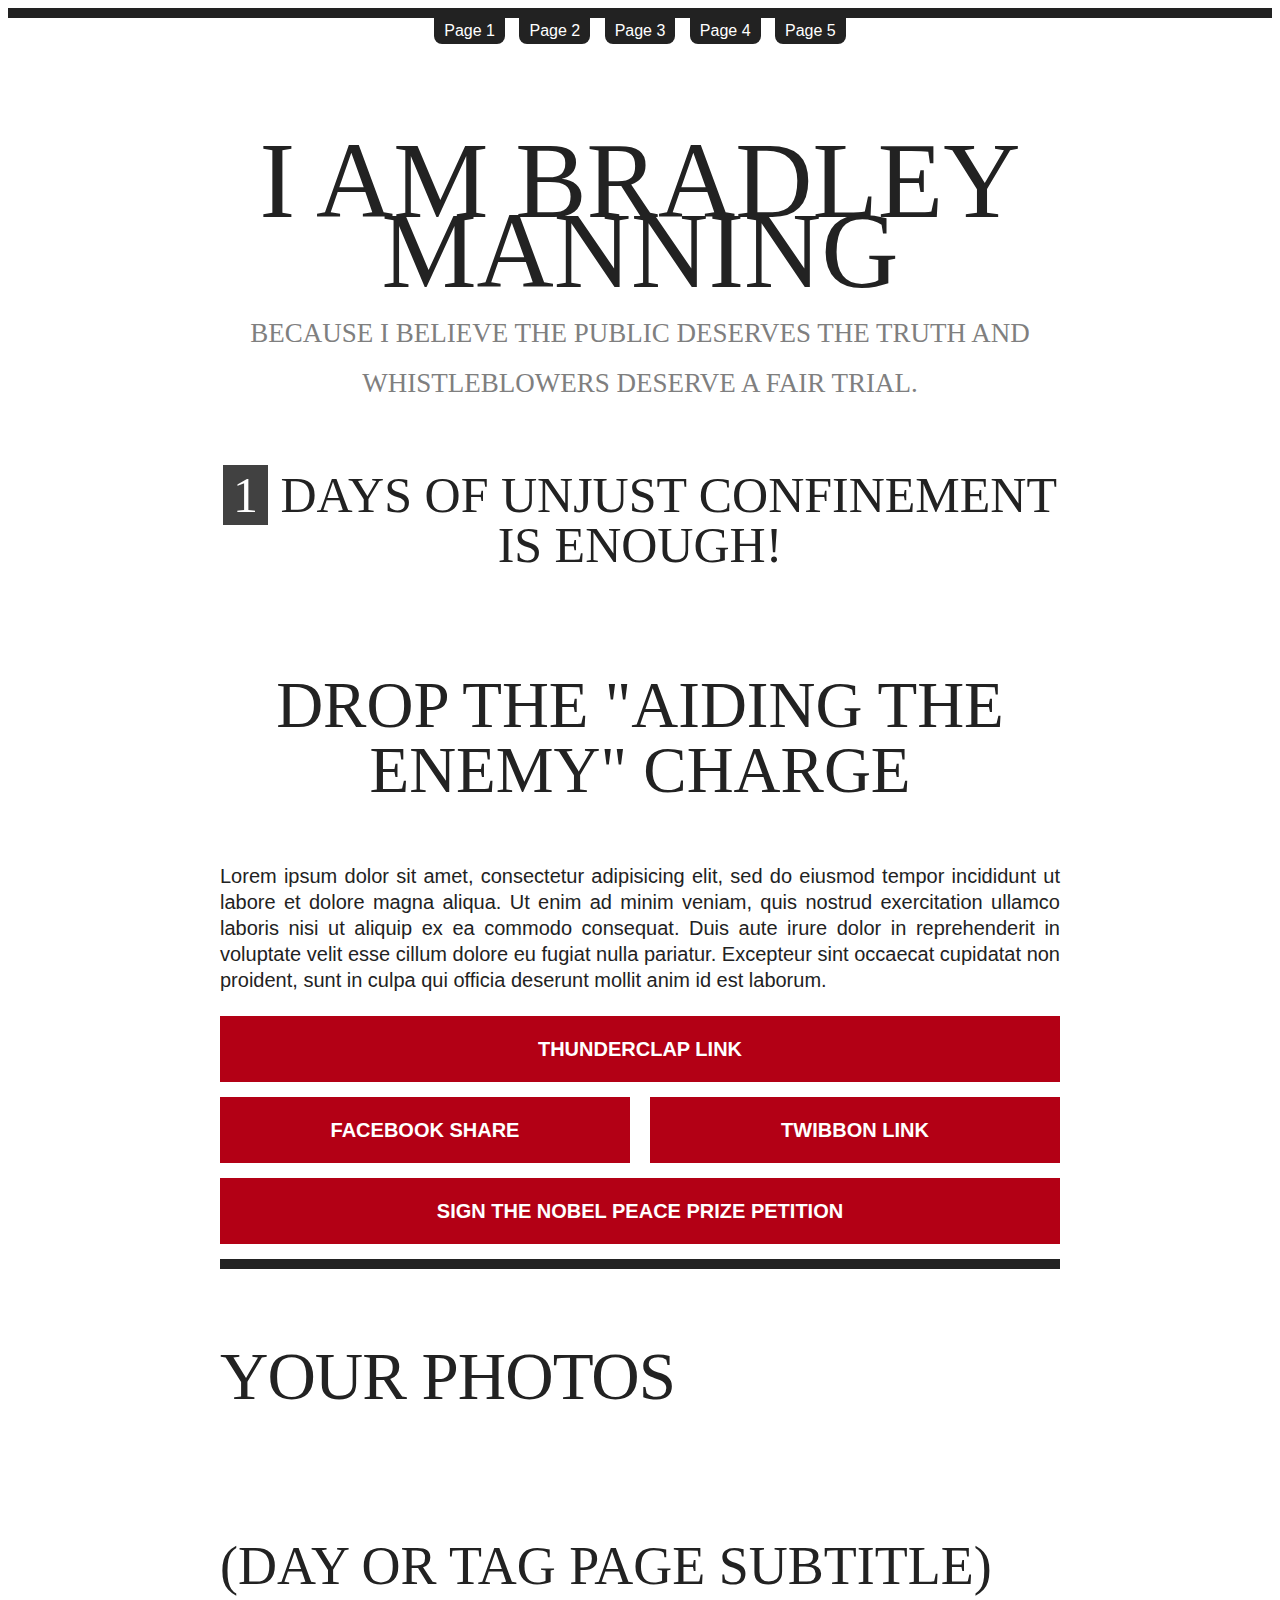
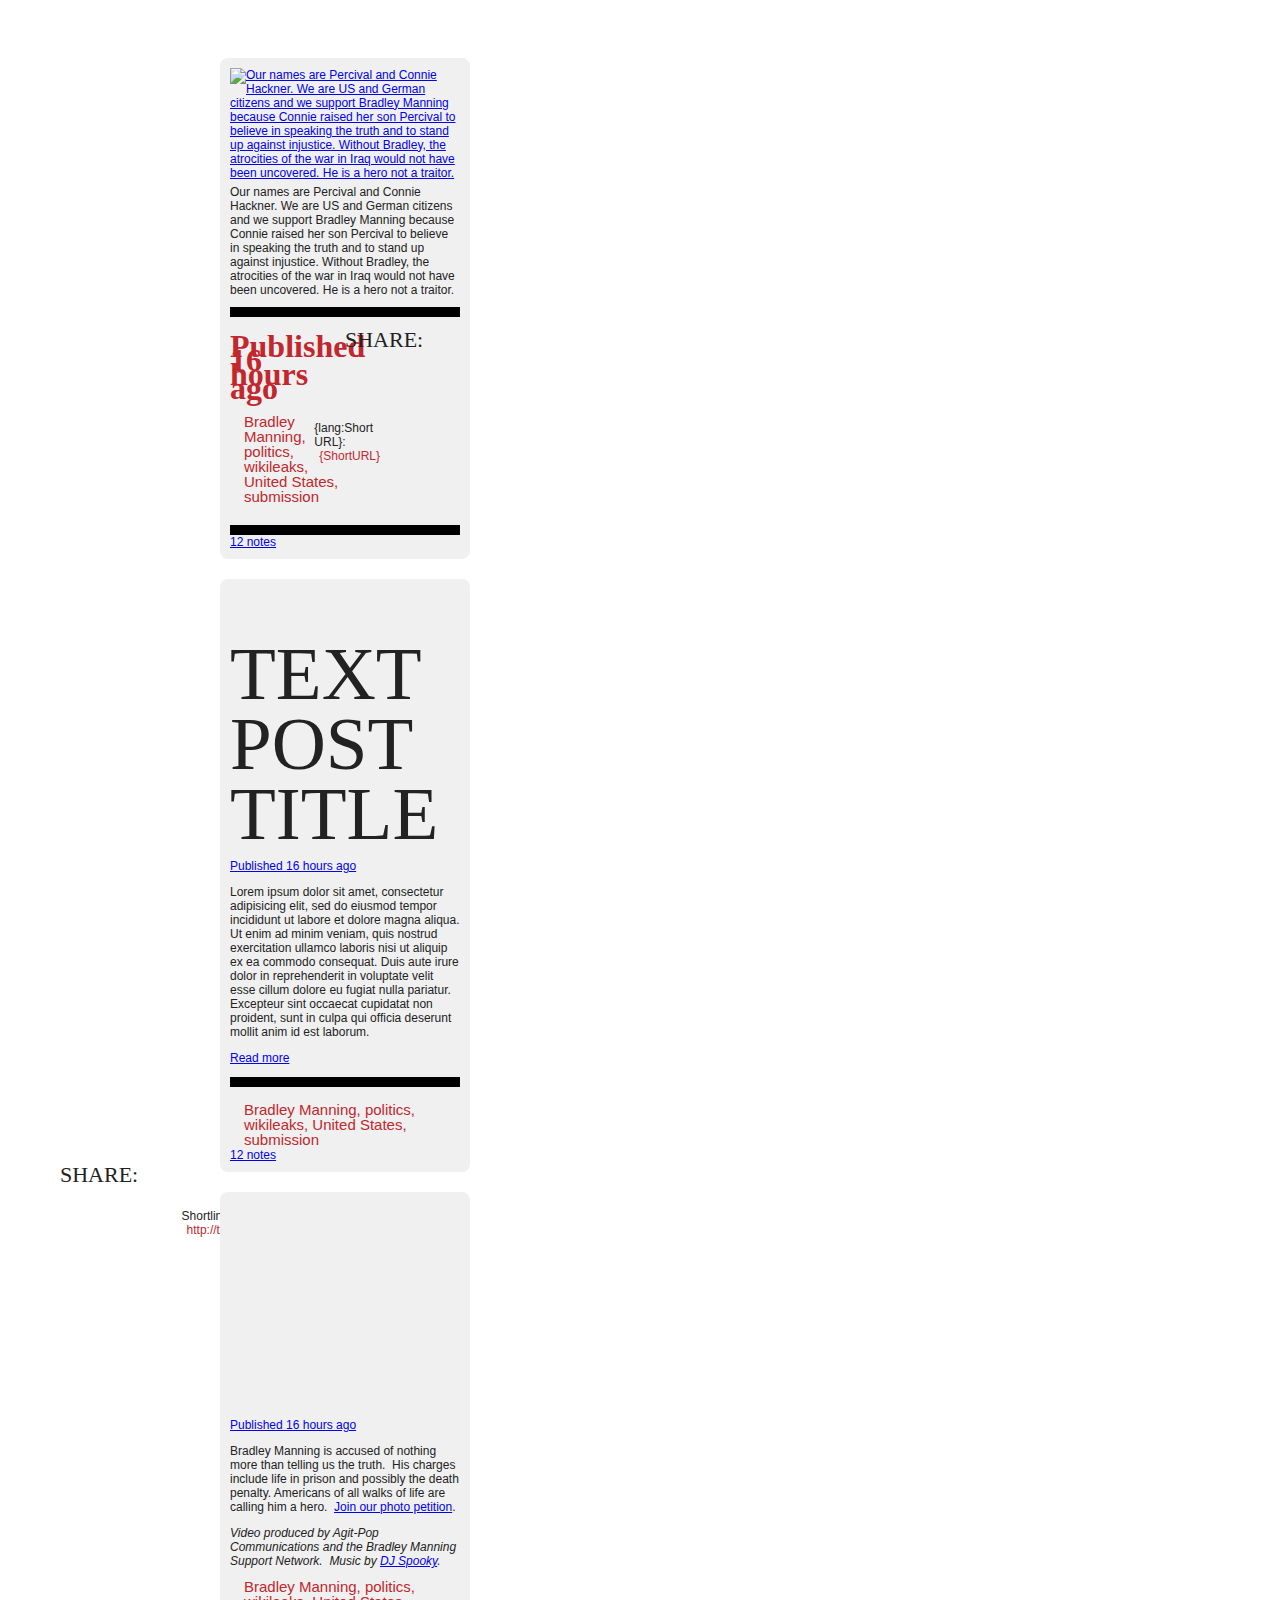
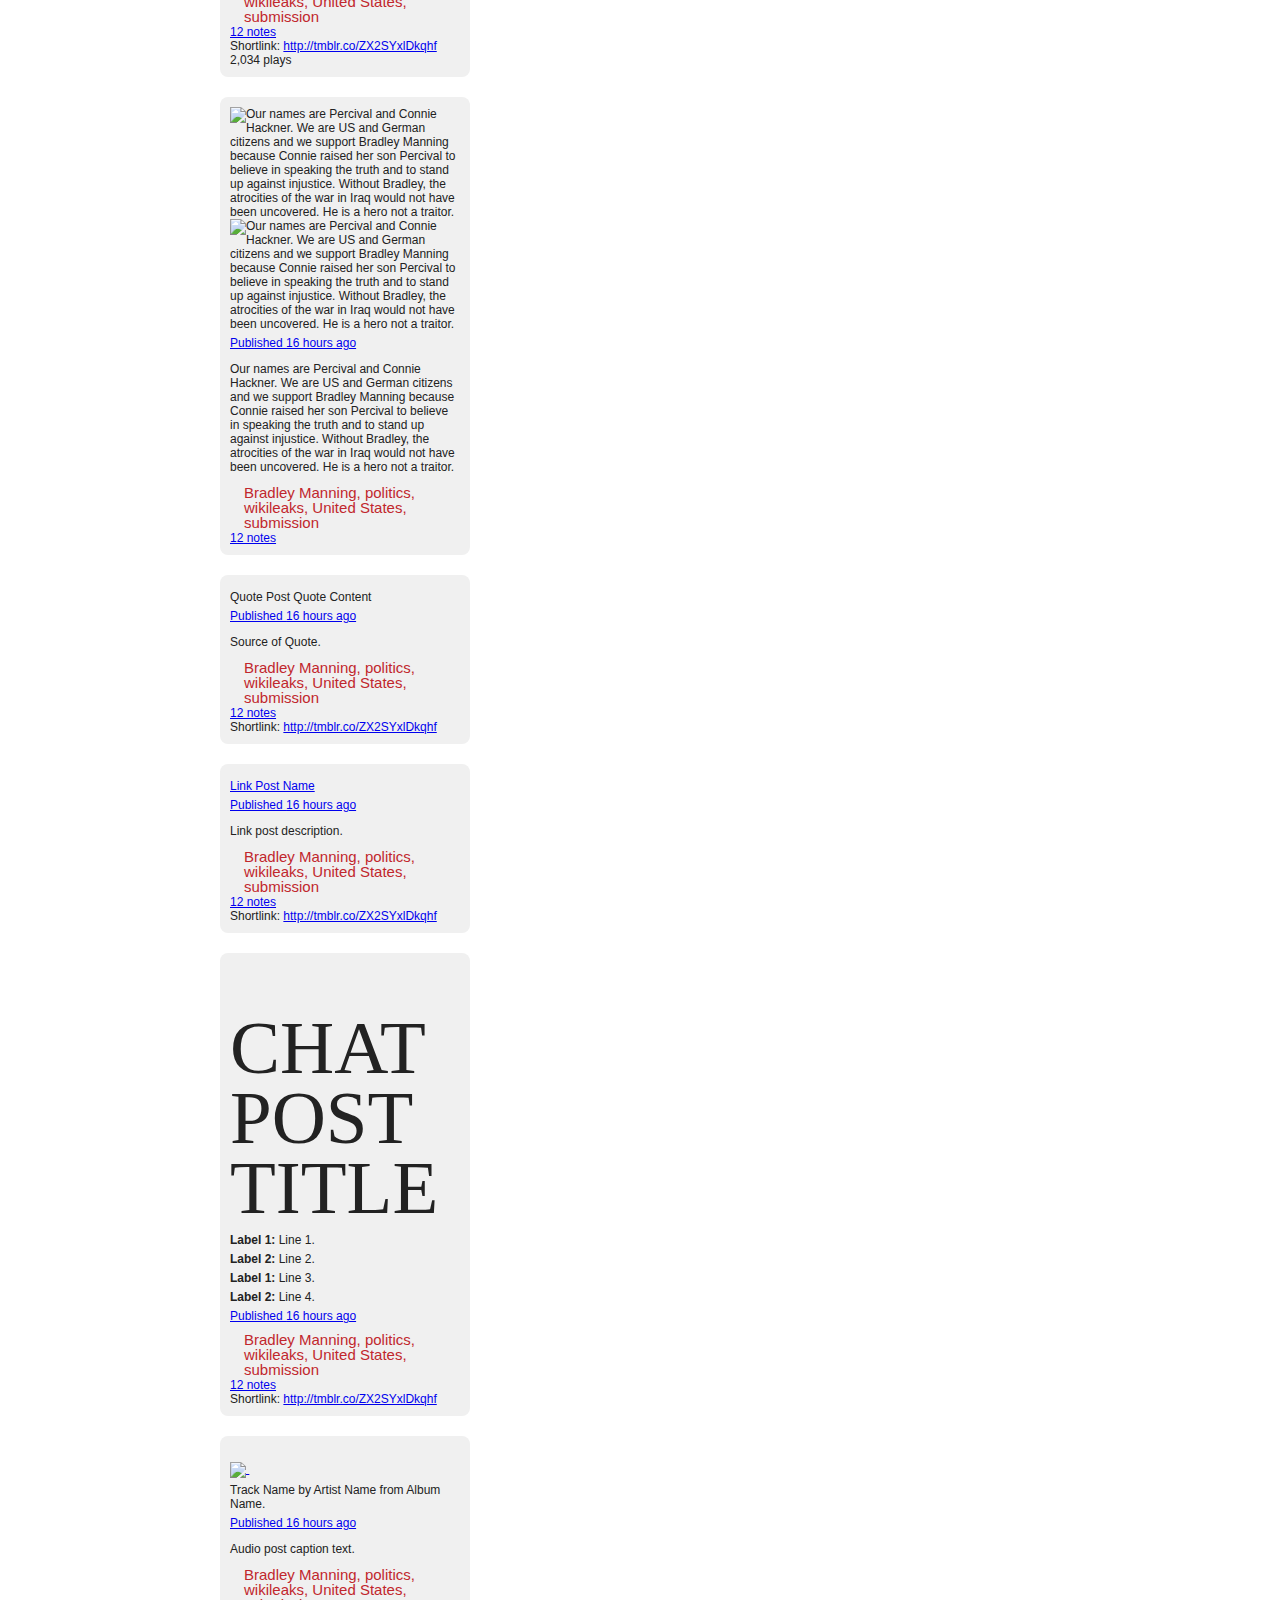
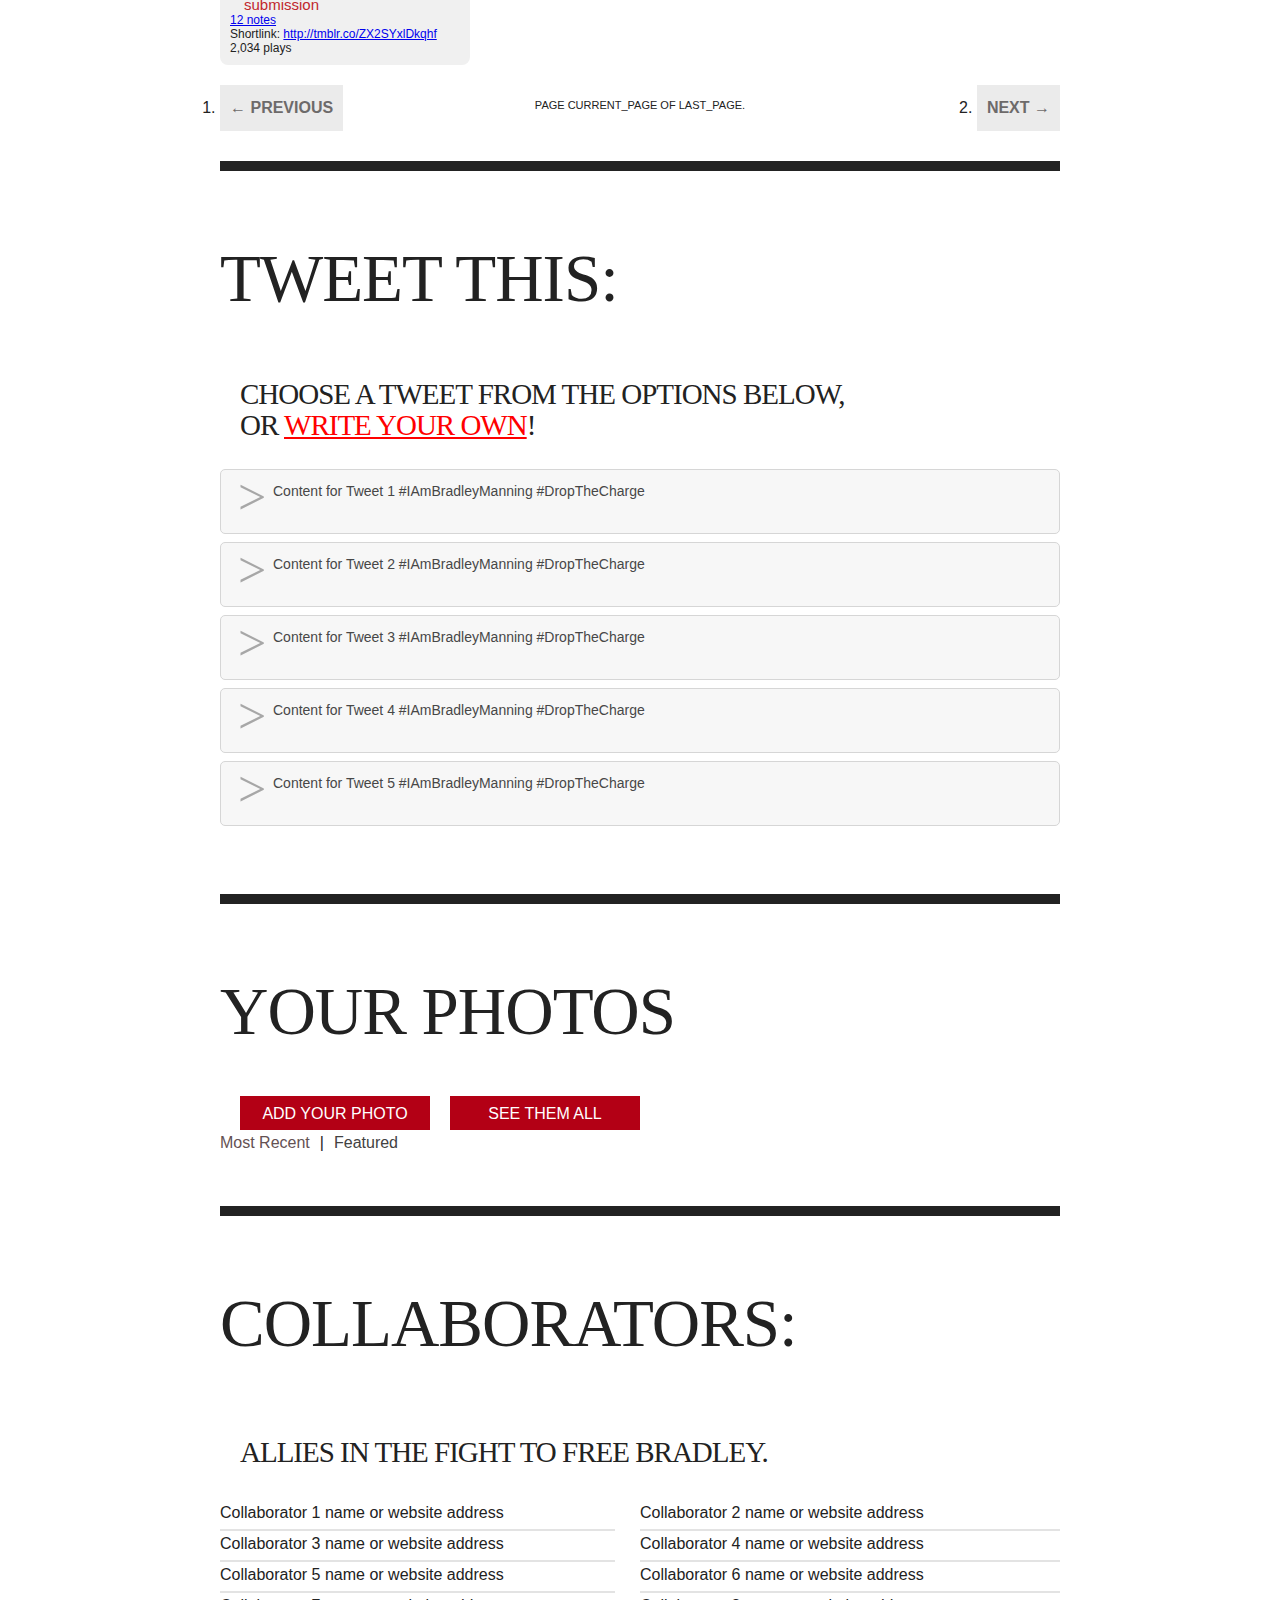
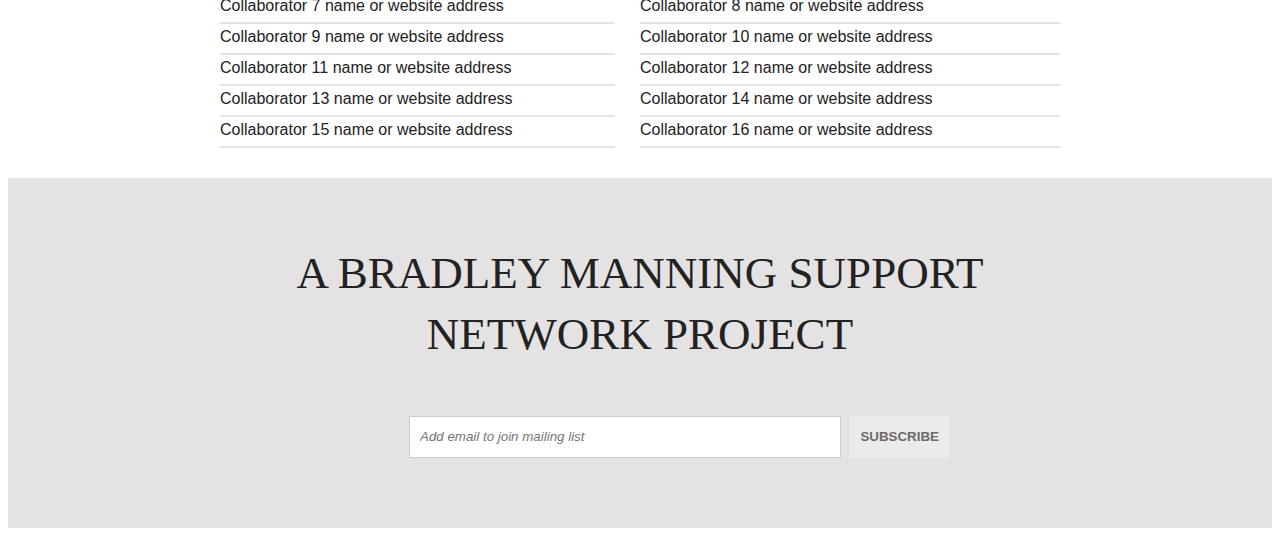
==== web/index.html @ ad9560be "Fix bug where "Featured" couldn't be linked." ====
<!DOCTYPE html>
<!--[if lt IE 7]>      <html class="no-js lt-ie9 lt-ie8 lt-ie7"> <![endif]-->
<!--[if IE 7]>         <html class="no-js lt-ie9 lt-ie8"> <![endif]-->
<!--[if IE 8]>         <html class="no-js lt-ie9"> <![endif]-->
<!--[if gt IE 8]><!--> <html class="no-js"> <!--<![endif]-->
    <head>
        <meta charset="utf-8">
        <meta http-equiv="X-UA-Compatible" content="IE=edge,chrome=1">
        <meta property="og:image" content="img/profile.manning.white-background.jpg"/>
        <meta property="og:title" content="I am Bradley Manning"/>
        <meta property="og:description" content="because I believe that the public deserves the truth. Drop the &quot;Aiding the Enemy&quot; Charge."/>
        <meta property="og:url" content="http://iam.bradleymanning.org/"/>
        <title></title>
        <meta name="description" content="">
        <meta name="Copyright" content="I Am Hero theme - Copyright {CopyrightYears} by Bradley Manning Support Network">

        <link rel="shortcut icon" href="{Favicon}">
        <link rel="apple-touch-icon" href="{PortraitURL-128}">

        <link rel="stylesheet" href="css/main.css">
        <link rel="stylesheet" href="//static.tumblr.com/ybjxbev/b2Smn6hxh/normalize-1.1.0.css">
        <!--[if lte IE 8]>
          <link rel="stylesheet" href="css/ie.css">
        <![endif]-->
        <!--[if lte IE 7]>
          <link rel="stylesheet" href="css/ie7.css">
        <![endif]-->
        <script src="//code.jquery.com/jquery-1.9.1.min.js"></script>
        <script src="//cdnjs.cloudflare.com/ajax/libs/masonry/2.1.08/jquery.masonry.min.js"></script>
        <script src="//static.tumblr.com/ybjxbev/wJTmnkk52/jquery.nivo-v3.2.js"></script>
        <script src="//static.tumblr.com/ggljfev/dd6mn48jc/modernizr-2.6.2-respond-1.1.0.min.js"></script>
        <script src="//static.tumblr.com/ggljfev/ljEmn48ha/moment-2.0.0.min.js"></script>
        <!--[if lte IE 8]>
          <script src="http://static.tumblr.com/edmq1ti/EUqmnr4a5/selectivizr.js"></script>
          <script src="http://static.tumblr.com/edmq1ti/8NNmnr48x/css3-mediaqueries.js"></script>
          <script src="http://static.tumblr.com/edmq1ti/Gmemnr49k/pie.js"></script>
        <![endif]-->
        <!--[if lt IE 8]>
          <script src="http://ie7-js.googlecode.com/svn/version/2.1(beta4)/IE8.js"></script>
        <![endif]-->
        <script>
function getPhotos(target, paramString){
    $.ajax({
        url: "http://api.tumblr.com/v2/blog/iam.bradleymanning.org/posts?api_key=3L0eVSusQgAxs5XPAeqz55XxylQpOGUVedFh2I02UC8dusC5jS&limit=10"+paramString,
        dataType: 'jsonp',
        success: function(results){
            results.response.posts.forEach(function(post){
            if(post.type == "photo"){
              post["photos"].forEach(function(photo){
            $("#photo-feed .feed ."+target).append("<div class='box'><a href='"+post.post_url+"'><img src='"+photo.alt_sizes[0].url+"'></a></div>");
              });
            }
            });
            $("#photo-feed .feed ."+target).siblings().hide();
            $("#photo-feed .feed ."+target).show();
            $("#photo-feed .feed ."+target).imagesLoaded(function(){
            $("#photo-feed .feed ."+target).masonry({
              itemSelector: '.box'
            });
      });
        }
    });
}

$(function(){

  getPhotos("recent", "");

  $("#photo-feed .nav-links li a").click(function(e){
    var option = $(this).data("option");
    $("#photo-feed .nav-links .selected").removeClass("selected");
    $(this).addClass("selected");
    //$("#photo-feed .feed > div").html("");
    switch(option){
        case "recent":
        if($("#photo-feed .feed ."+option+" .box").length == 0){getPhotos("recent", "");} else {$("#photo-feed .feed ."+option).show(); $("#photo-feed .feed ."+option).siblings().hide();}
        break;
      case "featured":
        if($("#photo-feed .feed ."+option+" .box").length == 0){getPhotos("featured", "&tag=notables");} else {$("#photo-feed .feed ."+option).show(); $("#photo-feed .feed ."+option).siblings().hide();}
        break;
      case "veterans":
        if($("#photo-feed .feed ."+option+" .box").length == 0){getPhotos("veterans", "&tag=veterans");} else {$("#photo-feed .feed ."+option).show(); $("#photo-feed .feed ."+option).siblings().hide();}
        break;
    }
    return false;
    });

});
        </script>
         <script>
           $(function() {
             if (window.PIE) {
               $('#MainNav a, #campaign-tweet-this li a').each(function() {
                 PIE.attach(this);
               });
             }
           });
         </script>

        <script type="text/javascript">
            $(document).ready(function(){
                 //iframe control IE fix
                 if(!$.support.leadingWhitespace){
                     console.log("IE<=8");
                     $('#tumblr_controls').remove();
                     $controls_iframe = $('<iframe width="330" height="25" id="tumblr_controls" src="http://assets.tumblr.com/assets/html/iframe.html?src=http%3A%2F%2Fiam.bradleymanning.org%2F&lang=en_US&name=iambradleymanning&avatar=http%3A%2F%2F24.media.tumblr.com%2Favatar_56377ed12d4e_64.png&title=I+am+Bradley+Manning&url=http%3A%2F%2Fiam.bradleymanning.org%2F&_v=dcf1c0a578dbfd6678efa6e9b3e760bc" style="top: 0px; right: 0px; overflow: hidden; border-top-width: 0px; border-right-width: 0px; border-bottom-width: 0px; border-left-width: 0px; border-top-style: none; border-right-style: none; border-bottom-style: none; border-left-style: none; position: absolute; z-index: 2147483647; background-color: transparent;" allowTransparency="" marginheight="0" marginWidth="0" frameBorder="0">');
                     $controls_iframe.appendTo('body');
                 }

                // date change thingy
                var today = moment();
                var todate = today.diff(moment('May 19, 2010'),'days');
                $('#dayscount').text(todate);

                // slider control
                $('#slider').nivoSlider({
                    controlNav: false,
                    directionNav: false
                });

                // Helper function for calling masonry.
                function doMasonry () {
                    // masonry for item layouts
                    var picSelector = $('.IndexPage .brickbox');
                    if (Modernizr.mq('only all and (max-width: 480px)')){
                        picSelector.imagesLoaded(function(){
                           picSelector.masonry({
                                itemSelector: '.box',
                                columnWidth: 300,
                                gutterWidth: 10
                            });
                        })
                    } else {
                        picSelector.imagesLoaded(function(){
                           picSelector.masonry({
                                itemSelector: '.box',
                                columnWidth: 260,
                                gutterWidth: 20
                            });
                        })
                    }
                };

                // Show/hide captions in images.
                function hideTumblrPostContents (sel_base) {
                    sel_base = '#tumblr-content.IndexPage .post' || sel_base;
                    $(sel_base + ' > *').each(function () {
                        $(this).hide();
                    });
                    // Then show just the headers.
                    $(sel_base + ' header').each(function () {
                        $(this).show();
                    });
                };
                hideTumblrPostContents();

                $('#tumblr-content.IndexPage').append('<button id="btn-toggle-tumblr" data-state="show">Show descriptions</button>');
                $('#btn-toggle-tumblr').click(function () {
                        var state = $(this).data('state');
                        // If the button is in the "show" state,
                        if ('show' === state) {
                            // clicking it should show all the post details.
                            $('#tumblr-content.IndexPage .post > *').each(function () {
                                $(this).show();
                            });
                            doMasonry(); // Reflow elements due to size change.
                            // and switch its state.
                            $(this).data('state', 'hide');
                            $(this).text('Hide descriptions');
                        } else {
                            // otherwise, it should hide everything when clicked.
                            hideTumblrPostContents();
                            doMasonry();
                            $(this).data('state', 'show');
                            $(this).text('Show descriptions');
                        }
                });

                doMasonry();

                // Encode Tweet contents correctly into links.
                $('#campaign-tweet-this li a').each(function () {
                    $(this).attr('href', 'https://twitter.com/intent/tweet/?text=' + encodeURIComponent($(this).text()));
                });
            })
        </script>
        <script>$(function(){
    if($("#removeHeader").length != 0){$("article>header").hide();}
});</script>
    </head>
    <body>
        <!--[if lt IE 7]>
            <p class="chromeframe">You are using an <strong>outdated</strong> browser. Please <a href="http://browsehappy.com/">upgrade your browser</a> or <a href="http://www.google.com/chromeframe/?redirect=true">activate Google Chrome Frame</a> to improve your experience.</p>
        <![endif]-->

        <div class="main-container">
            <nav id="MainNav">
                <a href="#MainContent" class="skiplink">Skip to main content.</a>
                <ul role="navigation" aria-label="Site navigation">
                    <li><a href="TK-LINK">Page 1</a></li>
                    <li><a href="TK-LINK">Page 2</a></li>
                    <li><a href="TK-LINK">Page 3</a></li>
                    <li><a href="TK-LINK">Page 4</a></li>
                    <li><a href="TK-LINK">Page 5</a></li>
                </ul>
            </nav>

            <div id="MainContent" class="main wrapper clearfix">
                <header>
                    <h1>I am Bradley Manning</h1>
                    <div id="description"><h2>Because I believe the public deserves the truth and whistleblowers deserve a fair trial.</h2></div>
                    <h4 id="confine"><span id="dayscount">1</span> days of unjust confinement is enough!</h4>
                    <h5 id="drop">Drop the "aiding the enemy" charge</h5>
                    <div id="featured-media-wrapper"></div>
                    <div id="slider-wrapper">
                        <div class="slider-wrapper">
                            <div id="slider" class="nivoSlider">
                                <a href="TK-LINK" rel="bookmark"><img src="http://i.imgur.com/v4QwpB3.jpg" data-thumb="http://i.imgur.com/v4QwpB3.jpg" alt="" /></a>
                                <a href="TK-LINK" rel="bookmark"><img src="http://i.imgur.com/1MWss4E.jpg" data-thumb="http://i.imgur.com/1MWss4E.jpg" alt="" /></a>
                                <a href="TK-LINK" rel="bookmark"><img src="http://i.imgur.com/d7OZeCu.jpg" data-thumb="http://i.imgur.com/d7OZeCu.jpg" alt="" /></a>
                                <a href="TK-LINK" rel="bookmark"><img src="http://i.imgur.com/HUfuPVN.jpg" data-thumb="http://i.imgur.com/HUfuPVN.jpg" alt="" /></a>
                            </div>
                        </div>
                    </div>
                    <div id="featured-media-description"><p>Lorem ipsum dolor sit amet, consectetur adipisicing elit, sed do eiusmod tempor incididunt ut labore et dolore magna aliqua. Ut enim ad minim veniam, quis nostrud exercitation ullamco laboris nisi ut aliquip ex ea commodo consequat. Duis aute irure dolor in reprehenderit in voluptate velit esse cillum dolore eu fugiat nulla pariatur. Excepteur sint occaecat cupidatat non proident, sunt in culpa qui officia deserunt mollit anim id est laborum.</p></div>
                    <ul class="social_buttons">
                        <li id="thunderclap-link"><a href="https://www.thunderclap.it/projects/2242-i-am-bradley-manning" target="_blank">thunderclap link</a>
                        <li id="facebook-link"><a href="#" target="_blank">Facebook Share</a></li>
                        <li id="twibbon-link"><a href="#" target="_blank">twibbon link</a></li>
                        <li id="petition-link"><a href="#" target="_blank">Sign the Nobel peace prize petition</a></li>
                    </ul>
                </header>

                <section id="tumblr-content" class="IndexPage TagPage">
                    <h3>Your photos</h3>
                    <h4>(Day or Tag Page Subtitle)</h4>
                    <div class="brickbox">
                        <article id="50696243945" class="box brick post photo t_xs bradley_manning politics wikileaks united_states submission submission isotope-item">
                            <header>
                                <a href="http://iam.bradleymanning.org/post/50696243945"><img src="http://24.media.tumblr.com/6f6bf022e245aa80417e6e13991a8465/tumblr_mmoug45wuf1qjab9ao1_500.jpg" alt="Our names are Percival and Connie Hackner. We are US and German citizens and we support Bradley Manning because Connie raised her son Percival to believe in speaking the truth and to stand up against injustice. Without Bradley, the atrocities of the war in Iraq would not have been uncovered. He is a hero not a traitor." data-highres="http://24.media.tumblr.com/6f6bf022e245aa80417e6e13991a8465/tumblr_mmoug45wuf1qjab9ao1_1280.jpg"></a>
                                <p>Our names are Percival and Connie Hackner. We are US and German citizens and we support Bradley Manning because Connie raised her son Percival to believe in speaking the truth and to stand up against injustice. Without Bradley, the atrocities of the war in Iraq would not have been uncovered. He is a hero not a traitor.</p>
                            </header>
                            <div class="photoMetaData">
                                <div class="lmeta">
                                    <p><a href="http://iam.bradleymanning.org/post/50696243945" rel="bookmark" title="Permalink for Text Post Title">Published <time pubdate="pubdate" datetime="2013-05-21T04:11:54">16 hours ago</time></a></p>
                                    <ul class="tags">
                                        <li class=" tt_Bradley+Manning"><a href="http://iam.bradleymanning.org/tagged/Bradley-Manning" title="I am Bradley Manning - Bradley Manning" rel="tag">Bradley Manning</a></li>
                                        <li class=" tt_politics"><a href="http://iam.bradleymanning.org/tagged/politics" title="I am Bradley Manning - politics" rel="tag">politics</a></li>
                                        <li class=" tt_wikileaks"><a href="http://iam.bradleymanning.org/tagged/wikileaks" title="I am Bradley Manning - wikileaks" rel="tag">wikileaks</a></li>
                                        <li class=" tt_United+States"><a href="http://iam.bradleymanning.org/tagged/United-States" title="I am Bradley Manning - United States" rel="tag">United States</a></li>
                                        <li class=" tt_submission"><a href="http://iam.bradleymanning.org/tagged/submission" title="I am Bradley Manning - submission" rel="tag">submission</a></li>
                                    </ul>
                                </div>
                                <div class="rmeta">
                                    <div class="sharers">
                                        <span>SHARE:</span>
                                        <a class="twitter" href="https://twitter.com/intent/tweet/?text={block:PostTitle}{URLEncodedPostTitle}%20{/block:PostTitle}{URLEncodedPermalink}{block:Twitter}%20%2Fvia%20%40{TwitterUsername}{/block:Twitter}" {Target}></a>
                                        <a href="https://www.facebook.com/share.php?u={URLEncodedPermalink}" {Target} class="facebook"></a>
                                        <a href="http://www.reddit.com/submit?url={URLEncodedPermalink}" {Target} class="reddit"></a>
                                        <a href="http://digg.com/submit?url={URLEncodedPermalink}" {Target} class="digg"></a>
                                    </div>
                                    <div class="shorturl">
                                    <span>{lang:Short URL}:</span><a href="{ShortURL}">{ShortURL}</a></div>
                                </div>
                            </div>

                            <footer>
                                <ul class="utils">
                                    <li class="notes">
                                        <a href="http://iam.bradleymanning.org/post/50696243945#notes">12 notes</a>
                                    </li>
                                    <!--<li class="shortlink">Shortlink: <a href="http://tmblr.co/ZX2SYxlDkqhf" title="Shortlink for Text Post Title" rel="share_this">http://tmblr.co/ZX2SYxlDkqhf</a></li>
                                    <li class="ShareLinks">
                                        <ul>
                                            <li class="share-on-twitter"><a href="https://twitter.com/intent/tweet/?text=http://tmblr.co/ZX2SYxlDkqhf">Share this post on Twitter</a></li>
                                            <li class="share-on-facebook"><a href="https://www.facebook.com/share.php?u=http://tmblr.co/ZX2SYxlDkqhf">Share this post on Facebook</a></li>
                                            <li class="share-on-reddit"><a href="http://www.reddit.com/submit?url=http://tmblr.co/ZX2SYxlDkqhf">Share this post on Reddit</a></li>
                                            <li class="share-on-digg"><a href="http://digg.com/submit?url=http://tmblr.co/ZX2SYxlDkqhf">Share this post on Digg</a></li>
                                        </ul>
                                    </li>-->
                                </ul>
                            </footer>
                        </article>

                        <article id="50696243945" class="box brick post text t_xs bradley_manning politics wikileaks united_states submission submission isotope-item">
                            <header>
                                <h1>Text Post Title</h1>
                                <p><a href="http://iam.bradleymanning.org/post/50696243945" rel="bookmark" title="Permalink for Text Post Title">Published <time pubdate="pubdate" datetime="2013-05-21T04:11:54">16 hours ago</time></a></p>
                            </header>
                            <p>Lorem ipsum dolor sit amet, consectetur adipisicing elit, sed do eiusmod tempor incididunt ut labore et dolore magna aliqua. Ut enim ad minim veniam, quis nostrud exercitation ullamco laboris nisi ut aliquip ex ea commodo consequat. Duis aute irure dolor in reprehenderit in voluptate velit esse cillum dolore eu fugiat nulla pariatur. Excepteur sint occaecat cupidatat non proident, sunt in culpa qui officia deserunt mollit anim id est laborum.</p>
                            <p class="morelink"><a href="TK-LINK">Read more</a></p>
                            <footer style="border-top: 10px solid black; padding-top: 10px;">
                                <ul class="tags">
                                    <li class=" tt_Bradley+Manning"><a href="http://iam.bradleymanning.org/tagged/Bradley-Manning" title="I am Bradley Manning - Bradley Manning" rel="tag">Bradley Manning</a></li>
                                    <li class=" tt_politics"><a href="http://iam.bradleymanning.org/tagged/politics" title="I am Bradley Manning - politics" rel="tag">politics</a></li>
                                    <li class=" tt_wikileaks"><a href="http://iam.bradleymanning.org/tagged/wikileaks" title="I am Bradley Manning - wikileaks" rel="tag">wikileaks</a></li>
                                    <li class=" tt_United+States"><a href="http://iam.bradleymanning.org/tagged/United-States" title="I am Bradley Manning - United States" rel="tag">United States</a></li>
                                    <li class=" tt_submission"><a href="http://iam.bradleymanning.org/tagged/submission" title="I am Bradley Manning - submission" rel="tag">submission</a></li>
                                </ul>
                                <ul class="utils abouttextblock">
                                    <li class="notes"><a href="http://iam.bradleymanning.org/post/50696243945#notes">12 notes</a></li>
                                    <li class="ShareLinks">
                                        <ul><li class="aboutsharetxt">SHARE:</li>
                                            <li class="share-on-twitter"><a href="https://twitter.com/intent/tweet/?text={block:PostTitle}{URLEncodedPostTitle}%20{/block:PostTitle}{URLEncodedPermalink}{block:Twitter}%20%2Fvia%20%40{TwitterUsername}{/block:Twitter}" {Target}>{lang:Share this} on Twitter</a></li>
                                            <li class="share-on-facebook"><a href="https://www.facebook.com/share.php?u={URLEncodedPermalink}" {Target}>{lang:Share this} on Facebook</a></li>
                                            <li class="share-on-reddit"><a href="http://www.reddit.com/submit?url={URLEncodedPermalink}" {Target}>{lang:Share this} on Reddit</a></li>
                                            <li class="share-on-digg"><a href="https://digg.com/submit?url={URLEncodedPermalink}" {Target}>{lang:Share this} on Digg</a></li>
                                        </ul>
                                    </li>
                                    <li class="shortlink">Shortlink: <a href="http://tmblr.co/ZX2SYxlDkqhf" title="Shortlink for Text Post Title" rel="share_this">http://tmblr.co/ZX2SYxlDkqhf</a></li>
                                </ul>
                            </footer>
                        </article>

                        <article id="50696243945" class="box brick post video t_xs bradley_manning politics wikileaks united_states submission submission isotope-item">
                            <header>
                                <iframe width="230" height="173" src="http://www.youtube.com/embed/o-P3OXML00s?wmode=transparent&amp;autohide=1&amp;egm=0&amp;hd=1&amp;iv_load_policy=3&amp;modestbranding=1&amp;rel=0&amp;showinfo=0&amp;showsearch=0" frameborder="0" allowfullscreen=""></iframe>
                                <p><a href="http://iam.bradleymanning.org/post/50696243945" rel="bookmark" title="Permalink for Text Post Title">Published <time pubdate="pubdate">16 hours ago</time></a></p>
                            </header>
                            <p>Bradley Manning is accused of nothing more than telling us the truth.&nbsp; His charges include life in prison and possibly the death penalty. Americans of all walks of life are calling him a hero.&nbsp; <a href="http://iam.bradleymanning.org">Join our photo petition</a>.</p>
                            <p><em>Video produced by Agit-Pop Communications and the Bradley Manning Support Network. &nbsp;Music by <a href="/post/6299047833">DJ Spooky</a>.&nbsp;</em></p>
                            <footer>
                                <ul class="tags">
                                    <li class=" tt_Bradley+Manning"><a href="http://iam.bradleymanning.org/tagged/Bradley-Manning" title="I am Bradley Manning - Bradley Manning" rel="tag">Bradley Manning</a></li>
                                    <li class=" tt_politics"><a href="http://iam.bradleymanning.org/tagged/politics" title="I am Bradley Manning - politics" rel="tag">politics</a></li>
                                    <li class=" tt_wikileaks"><a href="http://iam.bradleymanning.org/tagged/wikileaks" title="I am Bradley Manning - wikileaks" rel="tag">wikileaks</a></li>
                                    <li class=" tt_United+States"><a href="http://iam.bradleymanning.org/tagged/United-States" title="I am Bradley Manning - United States" rel="tag">United States</a></li>
                                    <li class=" tt_submission"><a href="http://iam.bradleymanning.org/tagged/submission" title="I am Bradley Manning - submission" rel="tag">submission</a></li>
                                </ul>
                                <ul class="utils">
                                    <li class="notes"><a href="http://iam.bradleymanning.org/post/50696243945#notes">12 notes</a></li>
                                    <li class="shortlink">Shortlink: <a href="http://tmblr.co/ZX2SYxlDkqhf" title="Shortlink for Text Post Title" rel="share_this">http://tmblr.co/ZX2SYxlDkqhf</a></li>
                                    <li class="play-count">2,034 plays</li>
                                </ul>
                            </footer>
                        </article>

                        <article id="50696243945" class="box brick post photoset t_xs bradley_manning politics wikileaks united_states submission submission isotope-item">
                            <header>
                                <img src="http://24.media.tumblr.com/6f6bf022e245aa80417e6e13991a8465/tumblr_mmoug45wuf1qjab9ao1_500.jpg" alt="Our names are Percival and Connie Hackner. We are US and German citizens and we support Bradley Manning because Connie raised her son Percival to believe in speaking the truth and to stand up against injustice. Without Bradley, the atrocities of the war in Iraq would not have been uncovered. He is a hero not a traitor." data-highres="http://24.media.tumblr.com/6f6bf022e245aa80417e6e13991a8465/tumblr_mmoug45wuf1qjab9ao1_1280.jpg">
                                <img src="http://24.media.tumblr.com/6f6bf022e245aa80417e6e13991a8465/tumblr_mmoug45wuf1qjab9ao1_500.jpg" alt="Our names are Percival and Connie Hackner. We are US and German citizens and we support Bradley Manning because Connie raised her son Percival to believe in speaking the truth and to stand up against injustice. Without Bradley, the atrocities of the war in Iraq would not have been uncovered. He is a hero not a traitor." data-highres="http://24.media.tumblr.com/6f6bf022e245aa80417e6e13991a8465/tumblr_mmoug45wuf1qjab9ao1_1280.jpg">
                                <p><a href="http://iam.bradleymanning.org/post/50696243945" rel="bookmark" title="Permalink for Text Post Title">Published <time pubdate="pubdate">16 hours ago</time></a></p>
                            </header>
                            <p>Our names are Percival and Connie Hackner. We are US and German citizens and we support Bradley Manning because Connie raised her son Percival to believe in speaking the truth and to stand up against injustice. Without Bradley, the atrocities of the war in Iraq would not have been uncovered. He is a hero not a traitor.</p>
                            <footer>
                                <ul class="tags">
                                    <li class=" tt_Bradley+Manning"><a href="http://iam.bradleymanning.org/tagged/Bradley-Manning" title="I am Bradley Manning - Bradley Manning" rel="tag">Bradley Manning</a></li>
                                    <li class=" tt_politics"><a href="http://iam.bradleymanning.org/tagged/politics" title="I am Bradley Manning - politics" rel="tag">politics</a></li>
                                    <li class=" tt_wikileaks"><a href="http://iam.bradleymanning.org/tagged/wikileaks" title="I am Bradley Manning - wikileaks" rel="tag">wikileaks</a></li>
                                    <li class=" tt_United+States"><a href="http://iam.bradleymanning.org/tagged/United-States" title="I am Bradley Manning - United States" rel="tag">United States</a></li>
                                    <li class=" tt_submission"><a href="http://iam.bradleymanning.org/tagged/submission" title="I am Bradley Manning - submission" rel="tag">submission</a></li>
                                </ul>
                                <ul class="utils">
                                    <li class="notes"><a href="http://iam.bradleymanning.org/post/50696243945#notes">12 notes</a></li>
                                    <!--
                                    <li class="shortlink">Shortlink: <a href="http://tmblr.co/ZX2SYxlDkqhf" title="Shortlink for Text Post Title" rel="share_this">http://tmblr.co/ZX2SYxlDkqhf</a></li>
                                    <li class="ShareLinks">
                                        <ul>
                                            <li class="share-on-twitter"><a href="https://twitter.com/intent/tweet/?text={block:PostTitle}{URLEncodedPostTitle}%20{/block:PostTitle}{URLEncodedPermalink}{block:Twitter}%20%2Fvia%20%40{TwitterUsername}{/block:Twitter}" {Target}>{lang:Share this} on Twitter</a></li>
                                            <li class="share-on-facebook"><a href="https://www.facebook.com/share.php?u={URLEncodedPermalink}" {Target}>{lang:Share this} on Facebook</a></li>
                                            <li class="share-on-reddit"><a href="http://www.reddit.com/submit?url={URLEncodedPermalink}" {Target}>{lang:Share this} on Reddit</a></li>
                                            <li class="share-on-digg"><a href="https://digg.com/submit?url={URLEncodedPermalink}" {Target}>{lang:Share this} on Digg</a></li>
                                        </ul>
                                    </li>-->
                                </ul>
                            </footer>
                        </article>

                        <article id="50696243945" class="box brick post quote t_xs bradley_manning politics wikileaks united_states submission submission isotope-item">
                            <header>
                                <p class="short">Quote Post Quote Content</p>
                                <p><a href="http://iam.bradleymanning.org/post/50696243945" rel="bookmark" title="Permalink for Text Post Title">Published <time pubdate="pubdate">16 hours ago</time></a></p>
                            </header>
                            <p>Source of Quote.</p>
                            <footer>
                                <ul class="tags">
                                    <li class=" tt_Bradley+Manning"><a href="http://iam.bradleymanning.org/tagged/Bradley-Manning" title="I am Bradley Manning - Bradley Manning" rel="tag">Bradley Manning</a></li>
                                    <li class=" tt_politics"><a href="http://iam.bradleymanning.org/tagged/politics" title="I am Bradley Manning - politics" rel="tag">politics</a></li>
                                    <li class=" tt_wikileaks"><a href="http://iam.bradleymanning.org/tagged/wikileaks" title="I am Bradley Manning - wikileaks" rel="tag">wikileaks</a></li>
                                    <li class=" tt_United+States"><a href="http://iam.bradleymanning.org/tagged/United-States" title="I am Bradley Manning - United States" rel="tag">United States</a></li>
                                    <li class=" tt_submission"><a href="http://iam.bradleymanning.org/tagged/submission" title="I am Bradley Manning - submission" rel="tag">submission</a></li>
                                </ul>
                                <ul class="utils">
                                    <li class="notes"><a href="http://iam.bradleymanning.org/post/50696243945#notes">12 notes</a></li>
                                    <li class="shortlink">Shortlink: <a href="http://tmblr.co/ZX2SYxlDkqhf" title="Shortlink for Text Post Title" rel="share_this">http://tmblr.co/ZX2SYxlDkqhf</a></li>
                                </ul>
                            </footer>
                        </article>

                        <article id="50696243945" class="box brick post link t_xs bradley_manning politics wikileaks united_states submission submission isotope-item">
                            <header>
                                <p><a href="TK-LINK" target="_blank">Link Post Name</a></p>
                                <p><a href="http://iam.bradleymanning.org/post/50696243945" rel="bookmark" title="Permalink for Text Post Title">Published <time pubdate="pubdate">16 hours ago</time></a></p>
                            </header>
                            <p>Link post description.</p>
                            <footer>
                                <ul class="tags">
                                    <li class=" tt_Bradley+Manning"><a href="http://iam.bradleymanning.org/tagged/Bradley-Manning" title="I am Bradley Manning - Bradley Manning" rel="tag">Bradley Manning</a></li>
                                    <li class=" tt_politics"><a href="http://iam.bradleymanning.org/tagged/politics" title="I am Bradley Manning - politics" rel="tag">politics</a></li>
                                    <li class=" tt_wikileaks"><a href="http://iam.bradleymanning.org/tagged/wikileaks" title="I am Bradley Manning - wikileaks" rel="tag">wikileaks</a></li>
                                    <li class=" tt_United+States"><a href="http://iam.bradleymanning.org/tagged/United-States" title="I am Bradley Manning - United States" rel="tag">United States</a></li>
                                    <li class=" tt_submission"><a href="http://iam.bradleymanning.org/tagged/submission" title="I am Bradley Manning - submission" rel="tag">submission</a></li>
                                </ul>
                                <ul class="utils">
                                    <li class="notes"><a href="http://iam.bradleymanning.org/post/50696243945#notes">12 notes</a></li>
                                    <li class="shortlink">Shortlink: <a href="http://tmblr.co/ZX2SYxlDkqhf" title="Shortlink for Text Post Title" rel="share_this">http://tmblr.co/ZX2SYxlDkqhf</a></li>
                                </ul>
                            </footer>
                        </article>

                        <article id="50696243945" class="box brick post chat t_xs bradley_manning politics wikileaks united_states submission submission isotope-item">
                            <header>
                                <h1>Chat Post Title</h1>
                                <p><strong>Label 1: </strong> Line 1.</p>
                                <p><strong>Label 2: </strong> Line 2.</p>
                                <p><strong>Label 1: </strong> Line 3.</p>
                                <p><strong>Label 2: </strong> Line 4.</p>
                                <p><a href="http://iam.bradleymanning.org/post/50696243945" rel="bookmark" title="Permalink for Text Post Title">Published <time pubdate="pubdate">16 hours ago</time></a></p>
                            </header>
                            <footer>
                                <ul class="tags">
                                    <li class=" tt_Bradley+Manning"><a href="http://iam.bradleymanning.org/tagged/Bradley-Manning" title="I am Bradley Manning - Bradley Manning" rel="tag">Bradley Manning</a></li>
                                    <li class=" tt_politics"><a href="http://iam.bradleymanning.org/tagged/politics" title="I am Bradley Manning - politics" rel="tag">politics</a></li>
                                    <li class=" tt_wikileaks"><a href="http://iam.bradleymanning.org/tagged/wikileaks" title="I am Bradley Manning - wikileaks" rel="tag">wikileaks</a></li>
                                    <li class=" tt_United+States"><a href="http://iam.bradleymanning.org/tagged/United-States" title="I am Bradley Manning - United States" rel="tag">United States</a></li>
                                    <li class=" tt_submission"><a href="http://iam.bradleymanning.org/tagged/submission" title="I am Bradley Manning - submission" rel="tag">submission</a></li>
                                </ul>
                                <ul class="utils">
                                    <li class="notes"><a href="http://iam.bradleymanning.org/post/50696243945#notes">12 notes</a></li>
                                    <li class="shortlink">Shortlink: <a href="http://tmblr.co/ZX2SYxlDkqhf" title="Shortlink for Text Post Title" rel="share_this">http://tmblr.co/ZX2SYxlDkqhf</a></li>
                                </ul>
                            </footer>
                        </article>

                        <article id="50696243945" class="box brick post audio t_xs bradley_manning politics wikileaks united_states submission submission isotope-item">
                            <header class="hdaudio">
                                <a href="TK-EXTERNAL-LINK.mp3" rel="enclosure">
                                    <img class="photo" src="http://25.media.tumblr.com/tumblr_lb57hd7Uhw1qzs83p_1288509038_cover.jpg">
                                </a>
                                <iframe class="tumblr_audio_player tumblr_audio_player_1444631023" src="http://days.maybemaimed.com/post/1444631023/audio_player_iframe/maymay/tumblr_lb57hd7Uhw1qzs83p?audio_file=http%3A%2F%2Fwww.tumblr.com%2Faudio_file%2Fmaymay%2F1444631023%2Ftumblr_lb57hd7Uhw1qzs83p&amp;color=black&amp;simple=1" frameborder="0" allowtransparency="true" scrolling="no" width="207" height="27" style="-webkit-transform: translate3d(0px, 0px, 0px);"></iframe>
                                <p><span class="fn">Track Name</span> by <span class="contributor"><span class="vcard"><span class="fn org">Artist Name</span></span></span> from <span class="album">Album Name</span>.</p>
                                <p><a href="http://iam.bradleymanning.org/post/50696243945" rel="bookmark" title="Permalink for Text Post Title">Published <time pubdate="pubdate">16 hours ago</time></a></p>
                            </header>
                            <p>Audio post caption text.</p>
                            <footer>
                                <ul class="tags">
                                    <li class=" tt_Bradley+Manning"><a href="http://iam.bradleymanning.org/tagged/Bradley-Manning" title="I am Bradley Manning - Bradley Manning" rel="tag">Bradley Manning</a></li>
                                    <li class=" tt_politics"><a href="http://iam.bradleymanning.org/tagged/politics" title="I am Bradley Manning - politics" rel="tag">politics</a></li>
                                    <li class=" tt_wikileaks"><a href="http://iam.bradleymanning.org/tagged/wikileaks" title="I am Bradley Manning - wikileaks" rel="tag">wikileaks</a></li>
                                    <li class=" tt_United+States"><a href="http://iam.bradleymanning.org/tagged/United-States" title="I am Bradley Manning - United States" rel="tag">United States</a></li>
                                    <li class=" tt_submission"><a href="http://iam.bradleymanning.org/tagged/submission" title="I am Bradley Manning - submission" rel="tag">submission</a></li>
                                </ul>
                                <ul class="utils">
                                    <li class="notes"><a href="http://iam.bradleymanning.org/post/50696243945#notes">12 notes</a></li>
                                    <li class="shortlink">Shortlink: <a href="http://tmblr.co/ZX2SYxlDkqhf" title="Shortlink for Text Post Title" rel="share_this">http://tmblr.co/ZX2SYxlDkqhf</a></li>
                                    <li class="play-count">2,034 plays</li>
                                </ul>
                            </footer>
                        </article>
                    </div><!-- .brickbox -->

                    <nav class="Pagination clearfix">
                        <h4 id="theme-pagination-label" class="PaginationLabel">Pagination</h4>
                        <p>Page CURRENT_PAGE of LAST_PAGE.</p>
                        <ol role="navigation" aria-labelledby="theme-pagination-label">
                            <li id="PaginationPrevious" rel="prev"><a href="TK-LINK#tumblr-content">Previous</a></li>
                            <li id="PaginationNext" rel="next"><a href="TK-LINK#tumblr-content">Next</a></li>
                        </ol>
                    </nav>
                </section>

                <section id="campaign-tweet-this">
                    <h3>Tweet this:</h3>
                    <p class="section-description"><span>Choose a tweet from the options below,</span> or <a href="https://twitter.com/intent/tweet/?text=%40SaveBradley">write your own</a>!</p>
                    <ul>
                        <!-- TODO: Get the URLEncoded versions of these custom variables? -->
                        <li><a href="https://twitter.com/intent/tweet/?text=Content%20for%20Tweet%201%20%23IAmBradleyManning%20%23DropTheCharge">Content for Tweet 1 #IAmBradleyManning #DropTheCharge</a></li>
                        <li><a href="https://twitter.com/intent/tweet/?text=Content%20for%20Tweet%202%20%23IAmBradleyManning%20%23DropTheCharge">Content for Tweet 2 #IAmBradleyManning #DropTheCharge</a></li>
                        <li><a href="https://twitter.com/intent/tweet/?text=Content%20for%20Tweet%203%20%23IAmBradleyManning%20%23DropTheCharge">Content for Tweet 3 #IAmBradleyManning #DropTheCharge</a></li>
                        <li><a href="https://twitter.com/intent/tweet/?text=Content%20for%20Tweet%204%20%23IAmBradleyManning%20%23DropTheCharge">Content for Tweet 4 #IAmBradleyManning #DropTheCharge</a></li>
                        <li><a href="https://twitter.com/intent/tweet/?text=Content%20for%20Tweet%205%20%23IAmBradleyManning%20%23DropTheCharge">Content for Tweet 5 #IAmBradleyManning #DropTheCharge</a></li>
                    </ul>
                </section>

                <section id="photo-feed">
                    <h3>Your Photos</h3>
                    <div class="photo-links"><a href="/submit#tumblr-content">Add Your Photo</a><a href="/your-photos">See Them All</a></div>
                    <ul class="nav-links">
                        <li><a href="#" class="recent selected" data-option="recent">Most Recent</a></li>
                        <li>|</li>
                        <!--<li><a href="#" class="veterans" data-option="veterans">Veterans</a></li>
                        <li>|</li>-->
                        <li><a href="#" class="featured" data-option="featured">Featured</a></li>
                    </ul>
                    <div class="feed">
                        <div class="featured"></div>
                        <div class="veterans"></div>
                        <div class="popular"></div>
                        <div class="recent"></div>
                    </div>
                </section>

                <section id="campaign-collaborators">
                    <h3>Collaborators:</h3>
                    <p class="section-description">Allies in the fight to free Bradley.</p>
                    <ul>
                        <li><a href="TK-LINK">Collaborator 1 name or website address</a></li>
                        <li><a href="TK-LINK">Collaborator 2 name or website address</a></li>
                        <li><a href="TK-LINK">Collaborator 3 name or website address</a></li>
                        <li><a href="TK-LINK">Collaborator 4 name or website address</a></li>
                        <li><a href="TK-LINK">Collaborator 5 name or website address</a></li>
                        <li><a href="TK-LINK">Collaborator 6 name or website address</a></li>
                        <li><a href="TK-LINK">Collaborator 7 name or website address</a></li>
                        <li><a href="TK-LINK">Collaborator 8 name or website address</a></li>
                        <li><a href="TK-LINK">Collaborator 9 name or website address</a></li>
                        <li><a href="TK-LINK">Collaborator 10 name or website address</a></li>
                        <li><a href="TK-LINK">Collaborator 11 name or website address</a></li>
                        <li><a href="TK-LINK">Collaborator 12 name or website address</a></li>
                        <li><a href="TK-LINK">Collaborator 13 name or website address</a></li>
                        <li><a href="TK-LINK">Collaborator 14 name or website address</a></li>
                        <li><a href="TK-LINK">Collaborator 15 name or website address</a></li>
                        <li><a href="TK-LINK">Collaborator 16 name or website address</a></li>
                    </ul>
                </section>
            </div> <!-- #main -->
        </div> <!-- #main-container -->

        <div class="footer-container">
            <footer>
                <h3>A <a href="http://bradleymanning.org/">Bradley Manning Support Network</a> project</h3>
                <section id="campaign-updates-opt-in">
                    <h3>Sign up for campaign updates</h3>
                    <ul>
                        <li id="campaign-twitter" class="SocialMedia"><a href="https://twitter.com/SaveBradley" title="Follow @SaveBradley on Twitter">@SaveBradley</a></li>
                        <li id="campaign-facebook" class="SocialMedia"><a href="https://www.facebook.com/SaveBradley" title="Like SaveBradley on Facebook">Facebook page for SaveBradley</a></li>
                        <li id="campaign-newsletter">
                            <form method="post" action="http://ymlp.com/subscribe.php?id=gmubmsjgmgb" target="signup_popup" onsubmit="window.open( 'http://ymlp.com/subscribe.php?id=gmubmsjgmgb','signup_popup','scrollbars=yes,width=600,height=450'); return true;">
                                <fieldset><legend>Subscribe by email</legend>
                                    <label for="campaign-subscriber-email">Your email address:</label>
                                    <input type="text" id="campaign-subscriber-email" placeholder="Add email to join mailing list" value="" name="YMP0" oldautocomplete="remove" autocomplete="off">
                                    <input type="submit" value="Subscribe" id="index-submit">
                                </fieldset>
                            </form>
                        </li>
                    </ul>
                </section>
            </footer>
        </div>

    </body>
</html>
---- web/css/main.css ----
html,
button,
input,
select,
textarea {
    color: #222;
}

@font-face {
  font-family: 'DINmed';
  src: url('http://bradleymanning.org/fonts/DINCond-Medium.eot');
  src: url('http://bradleymanning.org/fonts/DINCond-Medium.eot?#iefix') format('embedded-opentype'),
       url('http://bradleymanning.org/fonts/DINCond-Medium.woff') format('woff'),
       url('http://bradleymanning.org/fonts/DINCond-Medium.ttf')  format('truetype'),
       url('http://bradleymanning.org/fonts/DINCond-Medium.svg#rnaisupbug') format('svg');

  font-style:   normal;
  font-weight:  400;
}

@font-face {
  font-family: 'DINreg';
  src: url('http://bradleymanning.org/fonts/DINCond-Regular.eot');
  src: url('http://bradleymanning.org/fonts/DINCond-Regular.eot?#iefix') format('embedded-opentype'),
       url('http://bradleymanning.org/fonts/DINCond-Regular.woff') format('woff'),
       url('http://bradleymanning.org/fonts/DINCond-Regular.ttf')  format('truetype'),
       url('http://bradleymanning.org/fonts/DINCond-Regular.svg#nazkuocnyq') format('svg');

  font-style:   normal;
  font-weight:  400;
}

body {
    font-size: 1em;
    line-height: 1.4;
    font-family: DINreg Helvetica Arial;
}

::-moz-selection {
    background: #b3d4fc;
    text-shadow: none;
}

::selection {
    background: #b3d4fc;
    text-shadow: none;
}

hr {
    display: block;
    height: 1px;
    border: 0;
    border-top: 1px solid #ccc;
    margin: 1em 0;
    padding: 0;
}

img {
    vertical-align: middle;
}

textarea {
    resize: vertical;
}

.chromeframe {
    margin: 0.2em 0;
    background: #ccc;
    color: #000;
    padding: 0.2em 0;
}

body {
    font: 16px/26px Helvetica, Helvetica Neue, Arial;
}

.wrapper {
    width: 840px;
    margin: 0 auto;
}

.main-container {
    border-top: 10px solid #222;
    background: #fff;
}

.title {
    color: #222;
}

/* ==============
    Navigation
   ============== */

nav {
    position: relative;
    text-align: center;
}
nav ol, nav ul, nav p {
    margin: 0;
    padding: 0;
}
#MainNav li {
    display: inline;
}
#MainNav a {
    display: inline-block;
    background: #222;
    color: #FFF;
    padding: 0 10px;
    margin: 0 5px;
    text-decoration: none;
    -moz-border-radius: 0 0 8px 8px;
    -webkit-border-radius: 0 0 8px 8px;
    border-radius: 0 0 8px 8px;
}
#MainNav a:hover {
    text-decoration: underline;
    background-color: rgb(235, 235, 235);
    color: #222;
}
.Pagination p {
    position: absolute;
    bottom: 0;
    width: 420px; /* Half width as its "wrapper", so we don't cover nearby links. */
    left: 25%; /* Half width & 25% left offset centers us here. */
    text-align: center;
    text-transform: uppercase;
    font-size: 11px;
    height: 100%;
    line-height: 40px;
}
#PaginationPrevious {
    float: left;
}
#PaginationNext {
    float: right;
}
#PaginationPrevious a::before {
    content: '\2190  '; /* Leftwards arrow. */
}
#PaginationNext a::after {
    content: ' \2192'; /* Rightwards arrow. */
}
.Pagination li a,
#campaign-newsletter input[type="submit"] {
    display: inline-block;
    padding: 10px;
    background-color: rgb(235, 235, 235);
    text-decoration: none;
    color: rgb(109, 106, 106);
    text-transform: uppercase;
    font-weight: bold;
}

.main {
    padding: 30px 0;
}

.footer-container {
    background: rgb(228, 226, 226);
    padding: 20px 0 30px;
}
.footer-container footer {
    width: 700px;
    margin: 0 auto;
}
footer h3 {
    font-size: 45px;
    color: #222;
}
footer h3 a {
    color: inherit;
    text-decoration: none;
}
footer h3 a:hover {
    text-decoration: underline;
}
footer section {
    border: none;
    margin: 0;
    padding: 0;
}

/* ===============
    ALL: IE Fixes
   =============== */

.ie7 .title {
    padding-top: 20px;
}

/* ==========================================================================
   Main styles
   ========================================================================== */

h1 {
    font-size: 107px;
    line-height: 70px;
    margin-bottom: 10px;
    font-style: normal;
    font-weight: 500;
    font-family: DINmed;
    text-align: center;
    text-transform: uppercase;
}

article h1 {
    text-align: left;
    font-size: 75px;
}

h2 {
    font-size: 39px;
    line-height: 50px;
    margin-bottom: 0px;
    font-style: normal;
    font-weight: 400;
    font-family: DINreg;
    text-align: center;
    color: rgba(127,127,127,1);
    text-transform: uppercase;
}

h3 {
    font-size: 67px;
    line-height: 61px;
    font-style: normal;
    font-weight: 400;
    font-family: DINreg;
    text-align: center;
    text-transform: uppercase;
    color: rgba(109,109,109,1);
}

article h3 {
    font-size: 50px;
}

section {
    border-top: 10px solid #222;
    margin: 20px 0;
    padding: 10px 0;
    text-align: left;
    clear: both;
}
section h3,
.section-description {
    font-family: DINmed;
    letter-spacing: -1px;
    color: #222;
}

section h3 {
    text-align: left;
}
#tumblr-content h3, #tumblr-content h4 {
    display: inline-block;
}
.section-description {
    font-size: 29px;
    line-height: 31px;
    text-transform: uppercase;
    text-align: left;
    margin: 3px 0 20px 0;
}
.section-description a:link {
    color: red;
}

#tumblr-content {
    position: relative;
}
#btn-toggle-tumblr {
    position: absolute;
    top: 0;
    right: 0;
    display: none;
}

#campaign-collaborators h3, #campaign-tweet-this h3 {
    display: inline-block;
}
#campaign-collaborators .section-description, #campaign-tweet-this .section-description {
    display: inline-block;
    margin-left: 20px;
}
#campaign-tweet-this .section-description span {
    display: block;
}
.social_buttons,
#photo-buttons,
#campaign-tweet-this ul,
#campaign-collaborators ul,
#campaign-updates-opt-in ul {
    clear: both;
    list-style-type: none;
    margin: 0; padding: 0 0 30px 0;
}
#campaign-tweet-this li a {
    position: relative;
    display: block;
    padding: 12px 12px 12px 52px;
    border: 1px solid rgba(214, 214, 214, 1);
    background: rgba(247, 247, 247, 1);
    text-decoration: none;
    color: rgba(71, 71, 71, 1);
    font-size: 14px;
    line-height: 19px;
    margin: 8px 0px;
    height: 65px;
    box-sizing: border-box;
    -moz-box-sizing: border-box;
    -webkit-box-sizing: border-box;
    -webkit-border-radius: 5px;
    -moz-border-radius: 5px;
    border-radius: 5px;
}
#campaign-tweet-this li a:before {
    content: ">";
    position: absolute;
    font-size: 50px;
    font-family: DINmed;
    left: 17px;
    height: 100%;
    line-height: 30px;
    color: rgb(167, 167, 167);
}
#campaign-tweet-this li a:hover:before {
    color: #fff;
}
#campaign-tweet-this li a:hover,
.Pagination li a:hover,
#campaign-newsletter input[type="submit"]:hover {
    color: #fff;
    background: rgba(182, 180, 180, 1);
}

#campaign-collaborators .section-description {
    text-align: right;
    line-height: 56px;
}
#campaign-collaborators li {
    float: left;
    width: 50%;
    padding-bottom: 3px;
    border-bottom: 2px solid rgba(227, 227, 227, 1);
}
#campaign-collaborators li:nth-child(odd) {
    width: 47%;
    margin-right: 3%;
}
#campaign-collaborators li a {
    text-decoration: none;
    color: inherit;
}
#campaign-collaborators li a:hover {
    text-decoration: underline;
}
#campaign-updates-opt-in h3 {
    display: none;
}
#campaign-updates-opt-in ul {
    clear: none;
}
#campaign-updates-opt-in .SocialMedia {
    float: left;
    margin-top: 5px;
}
#campaign-updates-opt-in .SocialMedia a {
    display: block;
    width: 47px;
    height: 47px;
    background: url(http://static.tumblr.com/ybjxbev/QHqmn7yzn/sprite.icons.social-media.black.png) no-repeat;
    text-indent: -9999px;
}
#campaign-facebook.SocialMedia a {
    margin-left: 8px;
    background-position: -56px 0;
}
#campaign-newsletter fieldset {
    border: none;
}
#campaign-newsletter legend,
#campaign-newsletter label {
    display: none;
}
#campaign-newsletter input {
    margin-left: 5px;
}
#campaign-newsletter input[type="text"] {
    color: rgb(66, 66, 66);
    padding: 0px 10px;
    border: 1px solid #ccc;
    width: 410px;
    height: 40px;
    display: inline-block;
    vertical-align: top;
    font-style: oblique;
}
#campaign-newsletter input[type="text"]:focus {
    font-style: normal;
}
#campaign-newsletter input[type="submit"] {
    border: 0;
    height: 42px;
    padding: 0 10px;
}
h4 {
    font-weight: 400;
    font-style: normal;
    font-family: DINreg;
    font-size: 54px;
    line-height: 40px;
    text-align: center;
    text-transform: uppercase;
}

h5 {
    margin-bottom: 35px;
    font-weight: 400;
    font-style: normal;
    font-family: DINreg;
    font-size: 110px;
    text-align: center;
}


h6 {
    margin-bottom: 25px;
    font-family: DINmed;
    font-style: normal;
    font-weight: normal;
    font-size: 24px;
    text-align: center;
    text-transform: uppercase;
    color: rgba(114,114,114,1);
}


h7 {
    font-weight: 400;
    font-style: italic;
    margin-bottom: 25px;
}

header h3 {
    margin-bottom: 18px;
}

.post_caption p {
    margin-top: 0;
}

#dayscount{
    display: inline-block;
    vertical-align: top;
    background-color: rgba(65,65,65,1);
    color: #fff;
    padding:10px;
    margin-top: -10px;
}
#featured-media-wrapper {
    display: block;
    width: 840px !important;
    margin: 40px 0px 10px 0px;
    text-align: center;
}
#featured-media-description {
    text-align: justify;
    font-size: 20px;
    padding-bottom: 3px;
}
/* Social and photo buttons should usually just be arrayed in sets of two. */
.social_buttons li,
#photo-buttons li {
    float: left;
    width: 410px;
    margin: 0 20px 15px 0;
    font-size: 20px;
    font-weight: bold;
    text-align: center;
}
.social_buttons li:nth-child(even),
#photo-buttons li:nth-child(even) {
    margin-right: 0;
}
/* Specific for this design, though, we want first and last full-width. */
#thunderclap-link,
#petition-link {
    width: 840px;
}
#facebook-link { margin-right: 20px; }
#thunderclap-link,
#twibbon-link,
#petition-link {
    margin-right: 0;
}
.social_buttons a,
#photo-buttons a {
    text-transform: uppercase;
    display: block;
    padding: 20px 0;
    text-decoration: none;
}
.social_buttons a {
    background-color: #ccc;
    color: #fff;
    background-color: #B30015;
}
.social_buttons a:hover {
    background-color: #900;
}
#photo-buttons a {
    color: #fff;
    font-size: 40px;
    background-color: rgb(190, 190, 190);
    font-weight: 400;
    font-style: normal;
    font-family: DINreg;
    line-height: 40px;
}
.post-type-photos h3 {
    margin-bottom: 30px;
}
.post-type-photos h4 {
    margin: .1em 0 .25em;
}
.skiplink,
.PaginationLabel {
    position: absolute;
    left: -9999px;
}

.box{
    display: block;
    padding: 10px;
    margin: 0 0 20px 0;
    -moz-border-radius: 8px;
    -webkit-border-radius: 8px;
    border-radius: 8px;
    font-size: 15px;
    line-height:1.3em;
    box-sizing: border-box;
    position: relative;
}
.IndexPage .box {
    background: rgba(240, 240, 240,1);
    width: 250px;
    font-size: 12px;
    line-height: 14px;
}
.box header {
    display: block;
    position: relative;
    width: 100%;
    height: 100%;
    margin: 0 0 10px 0;
}
.box header img {
    max-width: 100%;
}
.box header p {
    margin: 5px 0 0 0;
}
.box .meta {
    display: block;
    clear: both;
}
.box ul.tags {
    margin: 6px 0 0 0;
    padding: 0 0 0 14px;
    list-style-type: none;
    background: url(http://static.tumblr.com/fftf9xi/adwl5z3sd/icon_tags.png) 0 0 no-repeat;
}
.box ul.tags li {
    display: inline;
    font-style: italic;
    font-size: 10px;
    line-height: 14px;
}
.box ul.tags li a{
    color: #26B262;
}
ul.tags li::after {
    content: ', ';
}
ul.tags li:last-child::after {
    content: '';
}

/* slider */
.nivoSlider {
    position:relative;
    width:100%;
    height:auto;
    overflow: hidden;
}
.nivoSlider img {
    position:absolute;
    top:0px;
    left:0px;
    max-width: none;
}
.nivo-main-image {
    display: block !important;
    position: relative !important;
    width: 100% !important;
}

/* If an image is wrapped in a link */
.nivoSlider a.nivo-imageLink {
    position:absolute;
    top:0px;
    left:0px;
    width:100%;
    height:100%;
    border:0;
    padding:0;
    margin:0;
    z-index:6;
    display:none;
    background:white;
    filter:alpha(opacity=0);
    opacity:0;
}
/* The slices and boxes in the Slider */
.nivo-slice {
    display:block;
    position:absolute;
    z-index:5;
    height:100%;
    top:0;
}
.nivo-box {
    display:block;
    position:absolute;
    z-index:5;
    overflow:hidden;
}
.nivo-box img { display:block; }

/* Caption styles */
.nivo-caption {
    position:absolute;
    left:0px;
    bottom:0px;
    background:#000;
    color:#fff;
    width:100%;
    z-index:8;
    padding: 5px 10px;
    opacity: 0.8;
    overflow: hidden;
    display: none;
    -moz-opacity: 0.8;
    filter:alpha(opacity=8);
    -webkit-box-sizing: border-box; /* Safari/Chrome, other WebKit */
    -moz-box-sizing: border-box;    /* Firefox, other Gecko */
    box-sizing: border-box;         /* Opera/IE 8+ */
}
.nivo-caption p {
    padding:5px;
    margin:0;
}
.nivo-caption a {
    display:inline !important;
}
.nivo-html-caption {
    display:none;
}
/* Direction nav styles (e.g. Next & Prev) */
.nivo-directionNav a {
    position:absolute;
    top:45%;
    z-index:9;
    cursor:pointer;
}
.nivo-prevNav {
    left:0px;
}
.nivo-nextNav {
    right:0px;
}
/* Control nav styles (e.g. 1,2,3...) */
.nivo-controlNav {
    text-align:center;
    padding: 15px 0;
}
.nivo-controlNav a {
    cursor:pointer;
}
.nivo-controlNav a.active {
    font-weight:bold;
}
#slider-wrapper{
    width: 840px;
    margin: 20px auto;
}

/* ==========================================================================
   Helper classes
   ========================================================================== */

.ir {
    background-color: transparent;
    border: 0;
    overflow: hidden;
    *text-indent: -9999px;
}

.ir:before {
    content: "";
    display: block;
    width: 0;
    height: 150%;
}

.hidden {
    display: none !important;
    visibility: hidden;
}
.visuallyhidden {
    border: 0;
    clip: rect(0 0 0 0);
    height: 1px;
    margin: -1px;
    overflow: hidden;
    padding: 0;
    position: absolute;
    width: 1px;
}
.visuallyhidden.focusable:active,
.visuallyhidden.focusable:focus {
    clip: auto;
    height: auto;
    margin: 0;
    overflow: visible;
    position: static;
    width: auto;
}
.invisible {
    visibility: hidden;
}

.clearfix:before,
.clearfix:after {
    content: " ";
    display: table;
}
.clearfix:after {
    clear: both;
}
.clearfix {
    *zoom: 1;
}
#photo-feed .box{
    width: 245px;
    padding: 10px;
    margin-right: 15px;
    background: #f0f0f0;
}
#photo-feed .box:nth-child(1n+4){
    margin-right: 0;
}
#photo-feed .box img{
    max-width: 100%;
    }
.feed .featured, .feed .veterans, .feed .popular, .feed .recent{
    display: none;
}
#photo-feed .feed > div{
    left: 8px
}
#photo-feed h3{
	float: left;
	display: block;
	margin-bottom: 40px;
}
#photo-feed > a{
	float: left;
	display: block;
	font-size: 22px;
	color: #3a5f8b;
	text-decoration: none;
	text-transform: uppercase;
	margin-top: 22px;
	margin-left: 18px;
}
#photo-feed .nav-links{
	clear: both;
}
#photo-feed .nav-links{
	list-style: none;
	margin: 0;
	padding: 0;
	overflow: hidden;
	margin: 0 0 20px;
}
#photo-feed .nav-links li{
	float: left;
	margin-right: 10px;
}
#photo-feed .nav-links li a{
	color: #424242;
	text-decoration: none;
}
#photo-feed .nav-links li a.selected, #photo-feed .nav-links li a:hover{
	color: #645153;
}
.abouttextblock .shortlink a{color: #c1272d; text-decoration: none; margin-left: 5px;}
.abouttextblock .shortlink{
    clear: both;
float: right;
margin-top: 20px;
margin-right: 120px;
}
.aboutsharetxt{display: block; float: left; font-size: 22px; margin-top: 6px; margin-right: 4px; font-family: DINreg;}
.abouttextblock{list-style: none; margin: 0; padding: 0;}
.abouttextblock .ShareLinks{float: right; width: 400px}
.abouttextblock .ShareLinks ul{list-style: none; margin: 0; padding: 0;}
.abouttextblock .share-on-twitter, .abouttextblock .share-on-twitter a{display: block; float: left; width: 28px; height: 27px; background: url(http://static.tumblr.com/edmq1ti/Fjsmntiz5/share_buttons.png); margin-right: 10px; text-indent: -9999px; background-position: 0 0;}
.abouttextblock .share-on-facebook, .abouttextblock .share-on-facebook a{display: block; float: left; width: 28px; height: 27px; background: url(http://static.tumblr.com/edmq1ti/Fjsmntiz5/share_buttons.png); margin-right: 10px; text-indent: -9999px; background-position: -36px 0;}
.abouttextblock .share-on-reddit, .abouttextblock .share-on-reddit a{display: block; float: left; width: 28px; height: 27px; background: url(http://static.tumblr.com/edmq1ti/Fjsmntiz5/share_buttons.png); margin-right: 10px; text-indent: -9999px; background-position: -72px 0;}
.abouttextblock .share-on-digg, .abouttextblock .share-on-digg a{display: block; float: left; width: 28px; height: 27px; background: url(http://static.tumblr.com/edmq1ti/Fjsmntiz5/share_buttons.png); margin-right: 10px; text-indent: -9999px; background-position: -108px 0;}
.shorturl{clear: both; margin-left: 40px; margin-top: 20px; float: right; margin-right: 80px;}

.shorturl a{color: #c1272d; text-decoration: none; margin-left: 5px;}
.photoMetaData{
    border-top: 10px solid black;
    border-bottom: 10px solid black;
    padding: 10px 0 20px;
    overflow: hidden;
}
.photoMetaData .rmeta{float: left; width: 50%;}

.photoMetaData .lmeta{
    color: #c1272d;
    float: left;
    width: 50%;
}
.photoMetaData .lmeta > p{
    margin-bottom: 0;
}
.photoMetaData .lmeta > p > a{
    font-size: 32px;
    font-family: DINreg;
    margin-bottom: 10px;
    color: #c1272d;
    text-decoration: none;
    font-weight: 600;
    display: block;
    margin-bottom: 20px
}

.sharers a{display: block; float: left; width: 28px; height: 27px; background: url(http://static.tumblr.com/edmq1ti/Fjsmntiz5/share_buttons.png); margin-right: 10px}
.sharers span{display: block; float: left; font-size: 22px; margin-top: 6px; margin-right: 4px; font-family: DINreg;}
.sharers .twitter{background-position: 0 0}
.sharers .facebook{background-position: -36px 0}
.sharers .reddit{background-position: -72px 0}
.sharers .digg{background-position: -108px 0}
.box ul.tags li, .box ul.tags li a{
    color: #c1272d;
    font-size: 15px;
    font-style: normal;
    text-decoration: none;
}
ol.notes, li.notes, .utils{margin: 0; padding: 0; list-style: none}
ol.notes li{
    border-top: 1px solid #ddd;
    padding: 10px 0;
}
ol.notes li a{
    text-decoration: none;
    color: #c1272d;
}
ol.notes .avatar{width: 30px; padding-right: 10px;}
#notes{
    font-size: 32px;
    font-family: DINreg;
    margin: 40px 0;
    display: block;
    color: #000;
    text-decoration: none;
    font-weight: 600;
}

#description h2{font-size: 27px;}
#confine{font-size: 50px; font-weight: 400;}
#drop{font-family: DINreg; font-size: 65px; font-weight: 400; text-transform: uppercase; line-height: 1;}
#photo-feed .photo-links a{
    display: block;
    float: left;
    background: #b30015;
    color: white;
    text-decoration: none;
    padding: 5px 20px 3px;
    text-transform: uppercase;
    text-align: center;
    margin-left: 20px;
    width: 150px;
}
#photo-feed .photo-links{
    float: left;
    width: 450px;
    margin-top: 14px;
}
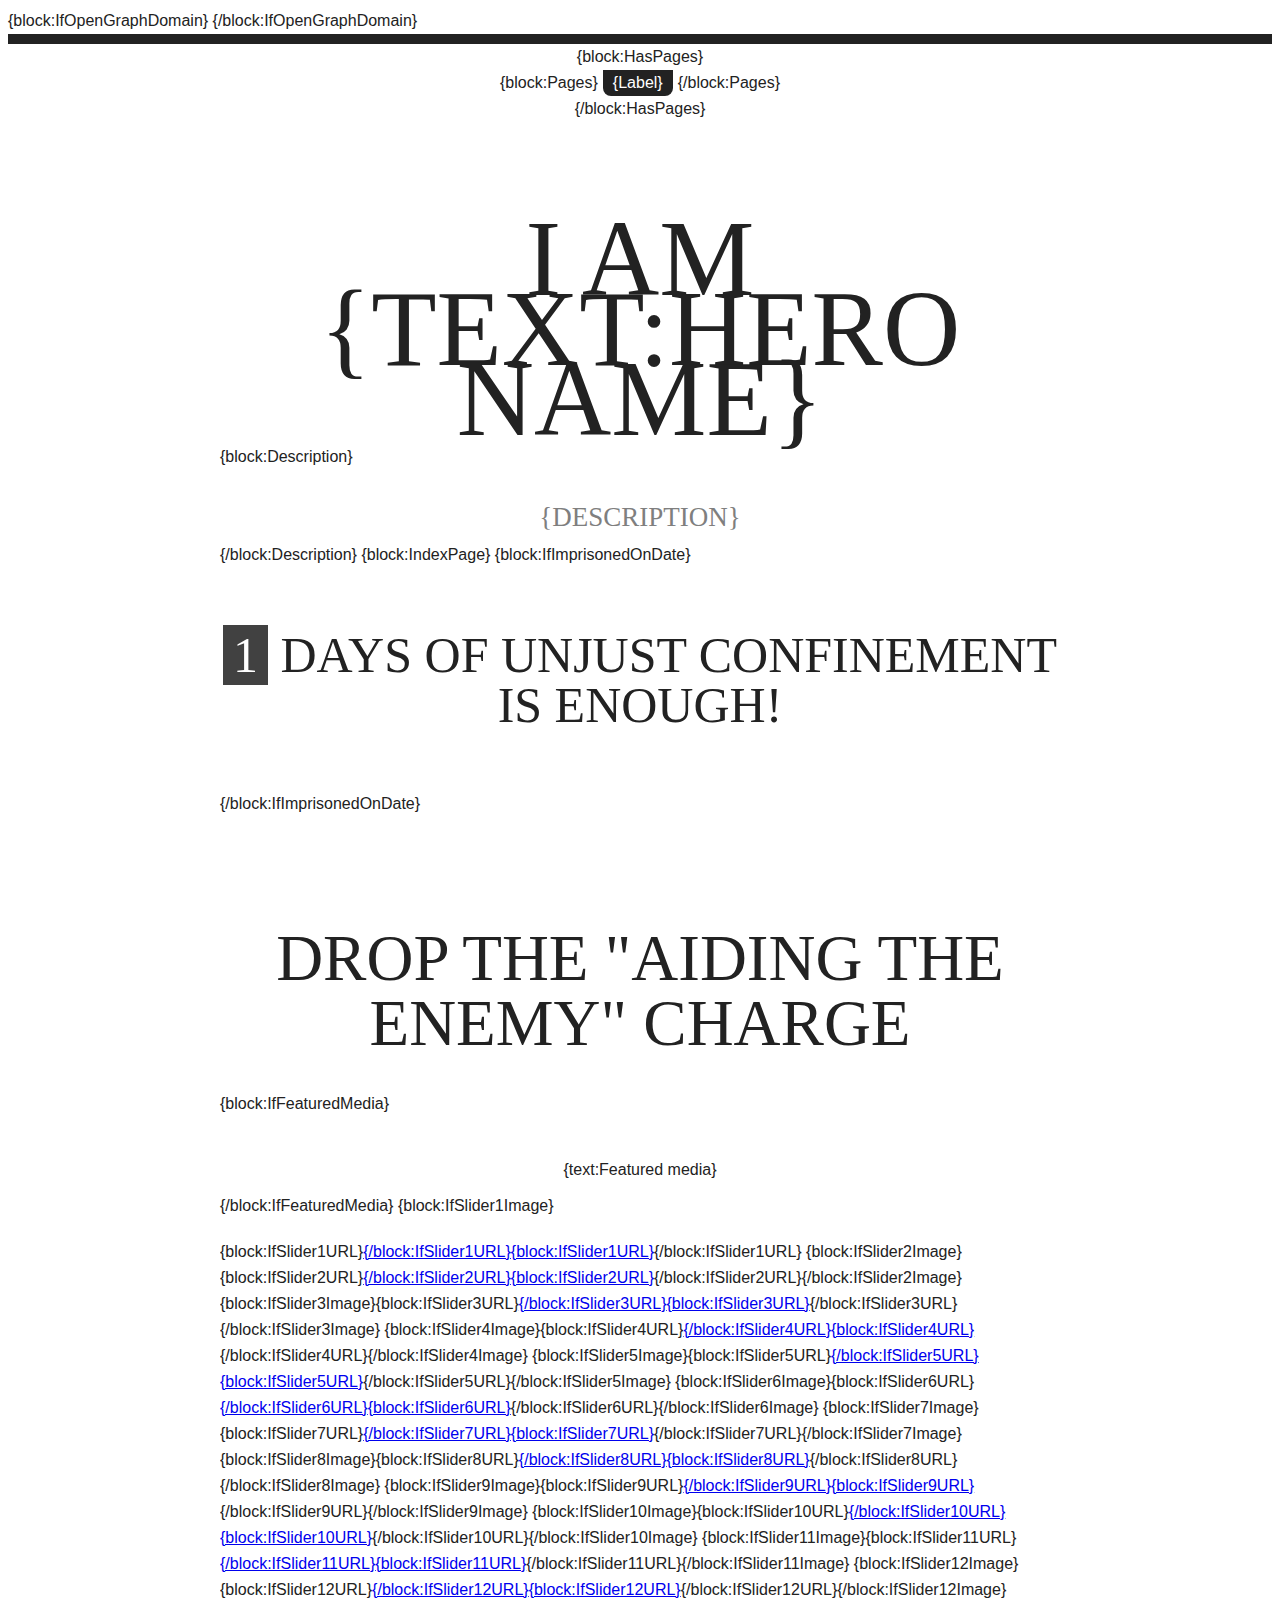
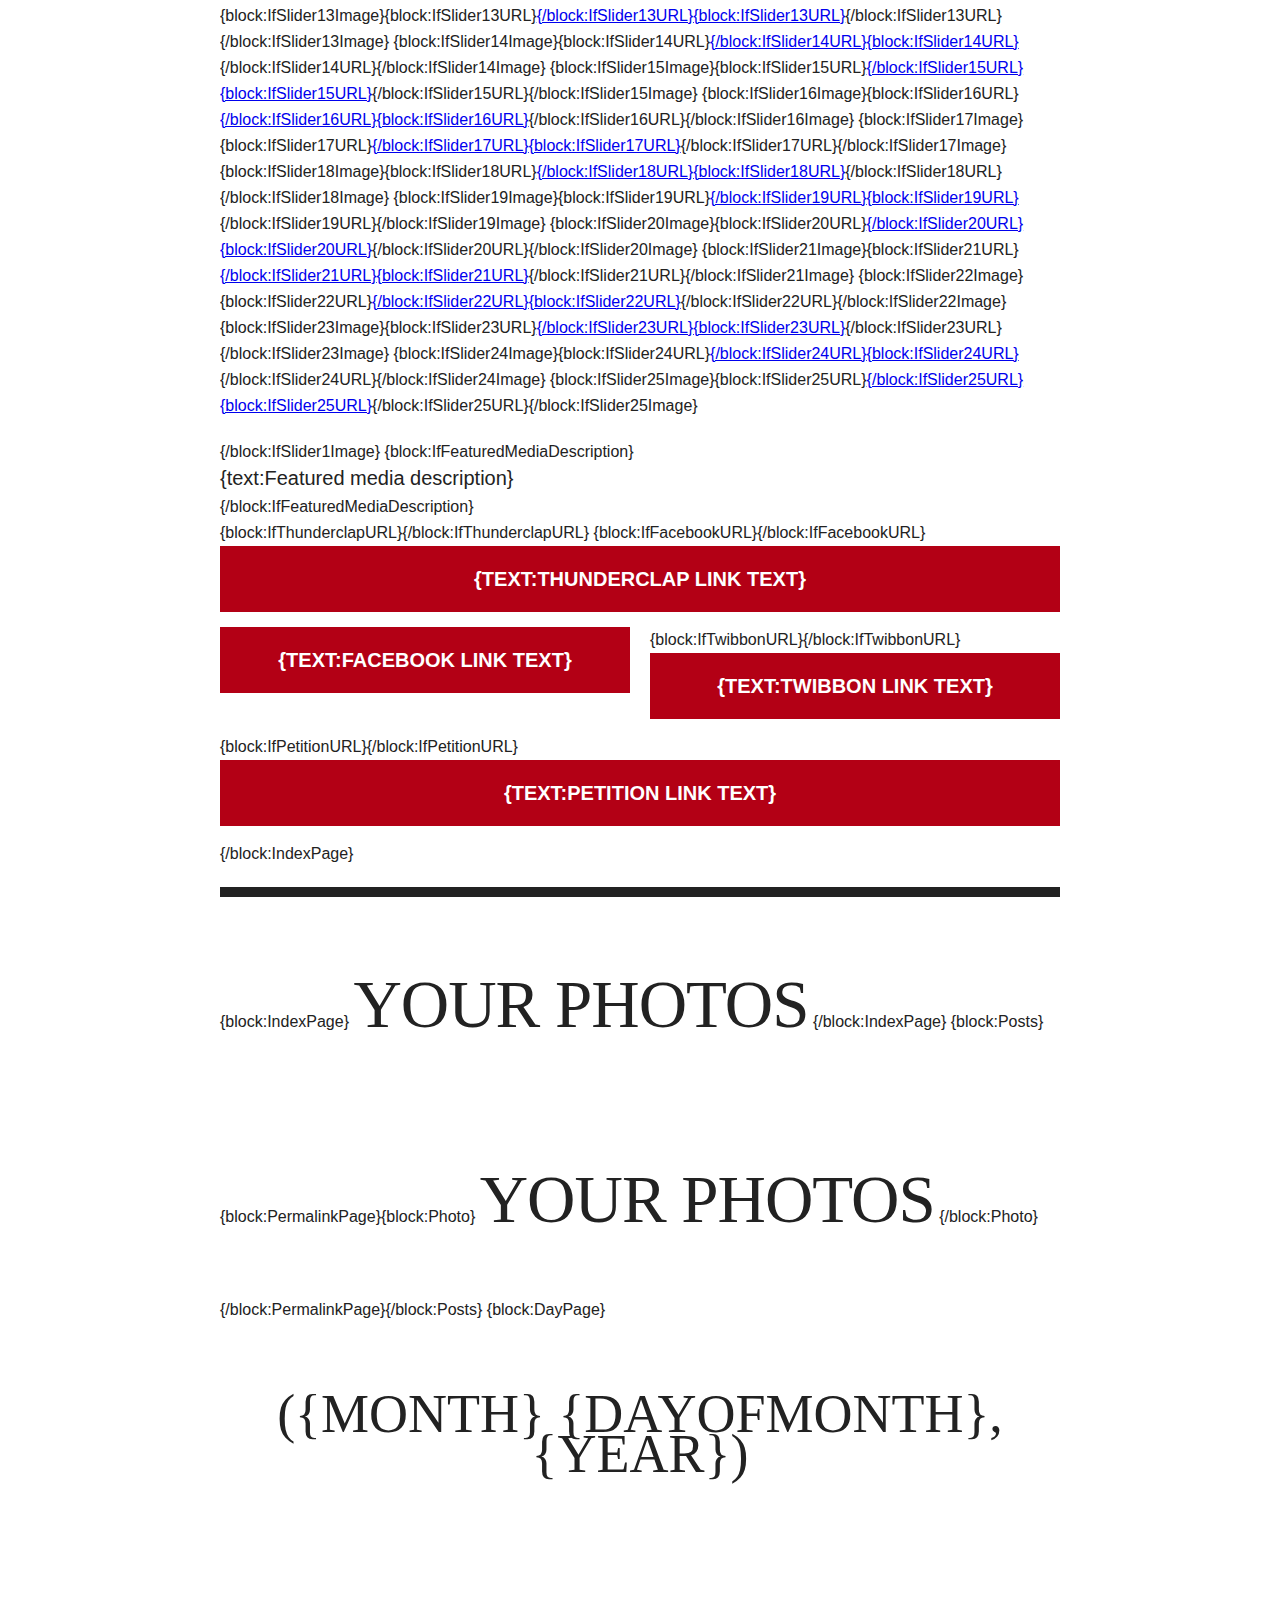
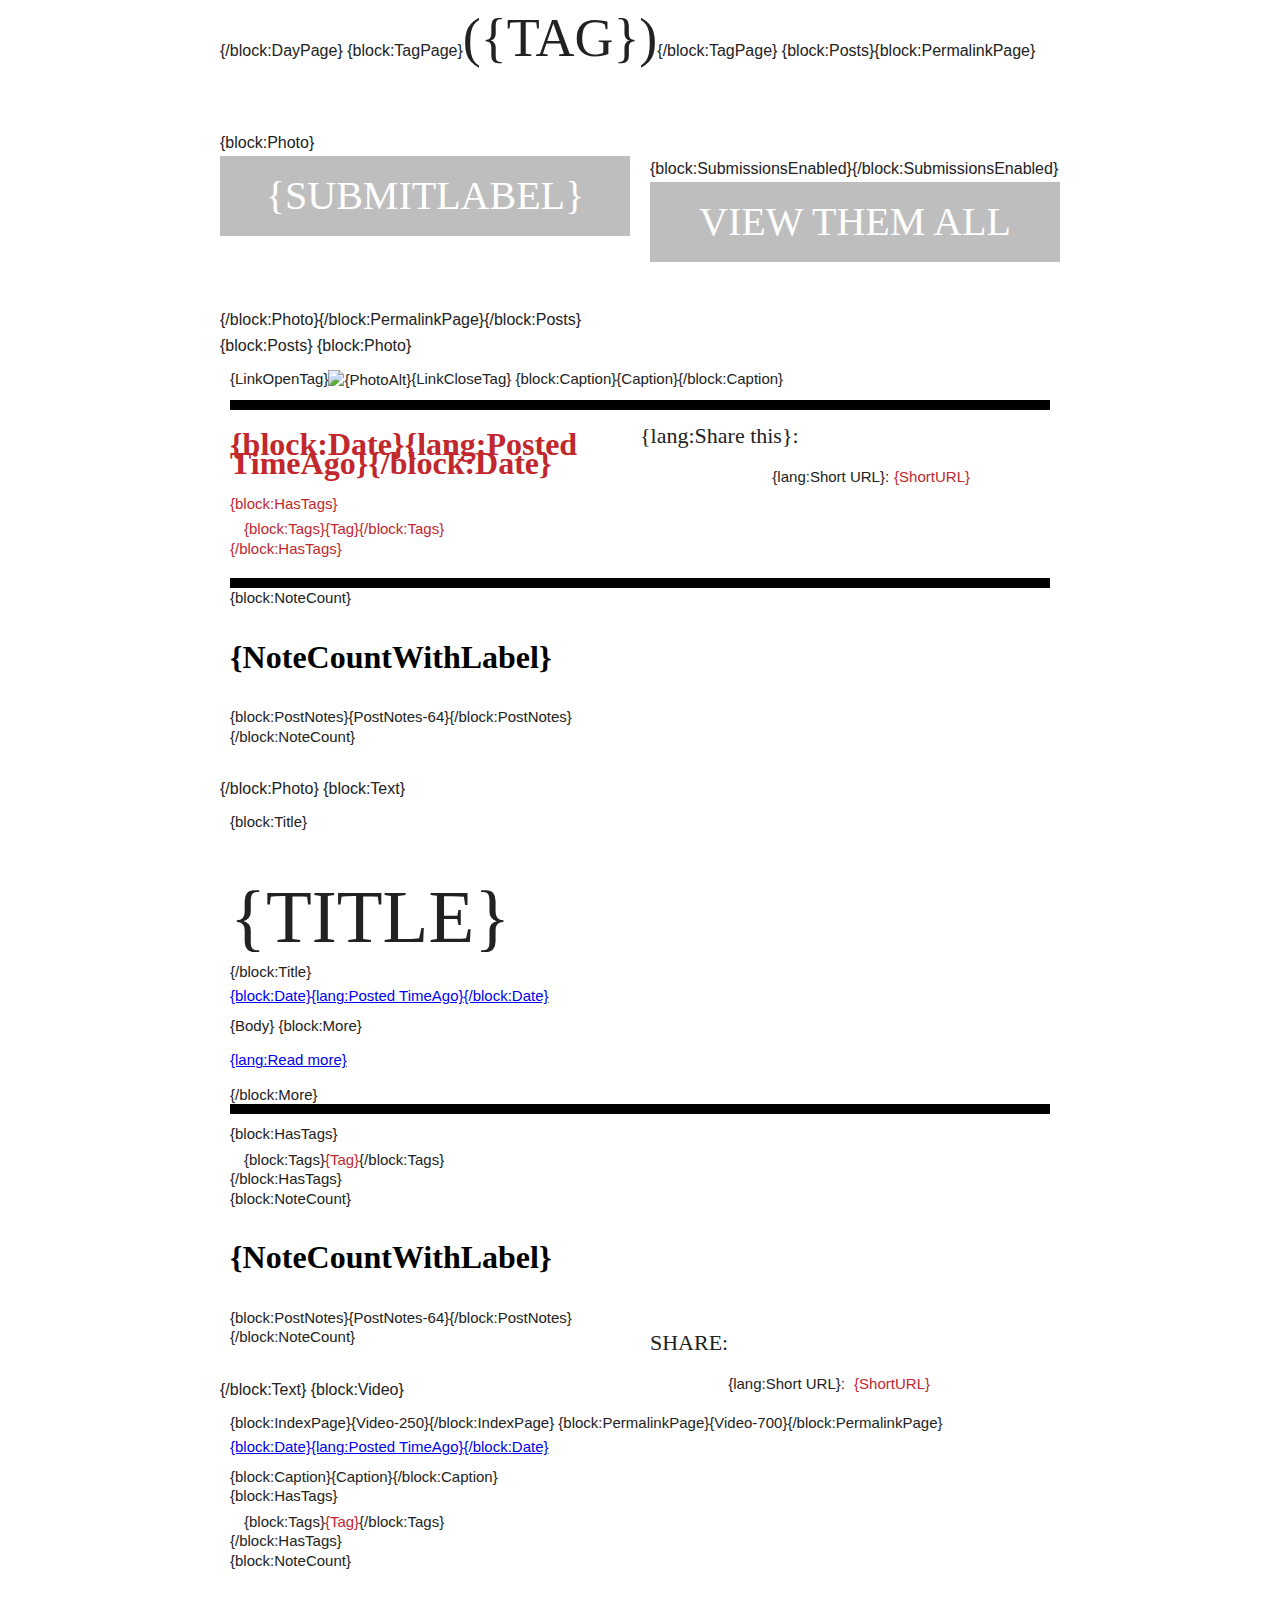
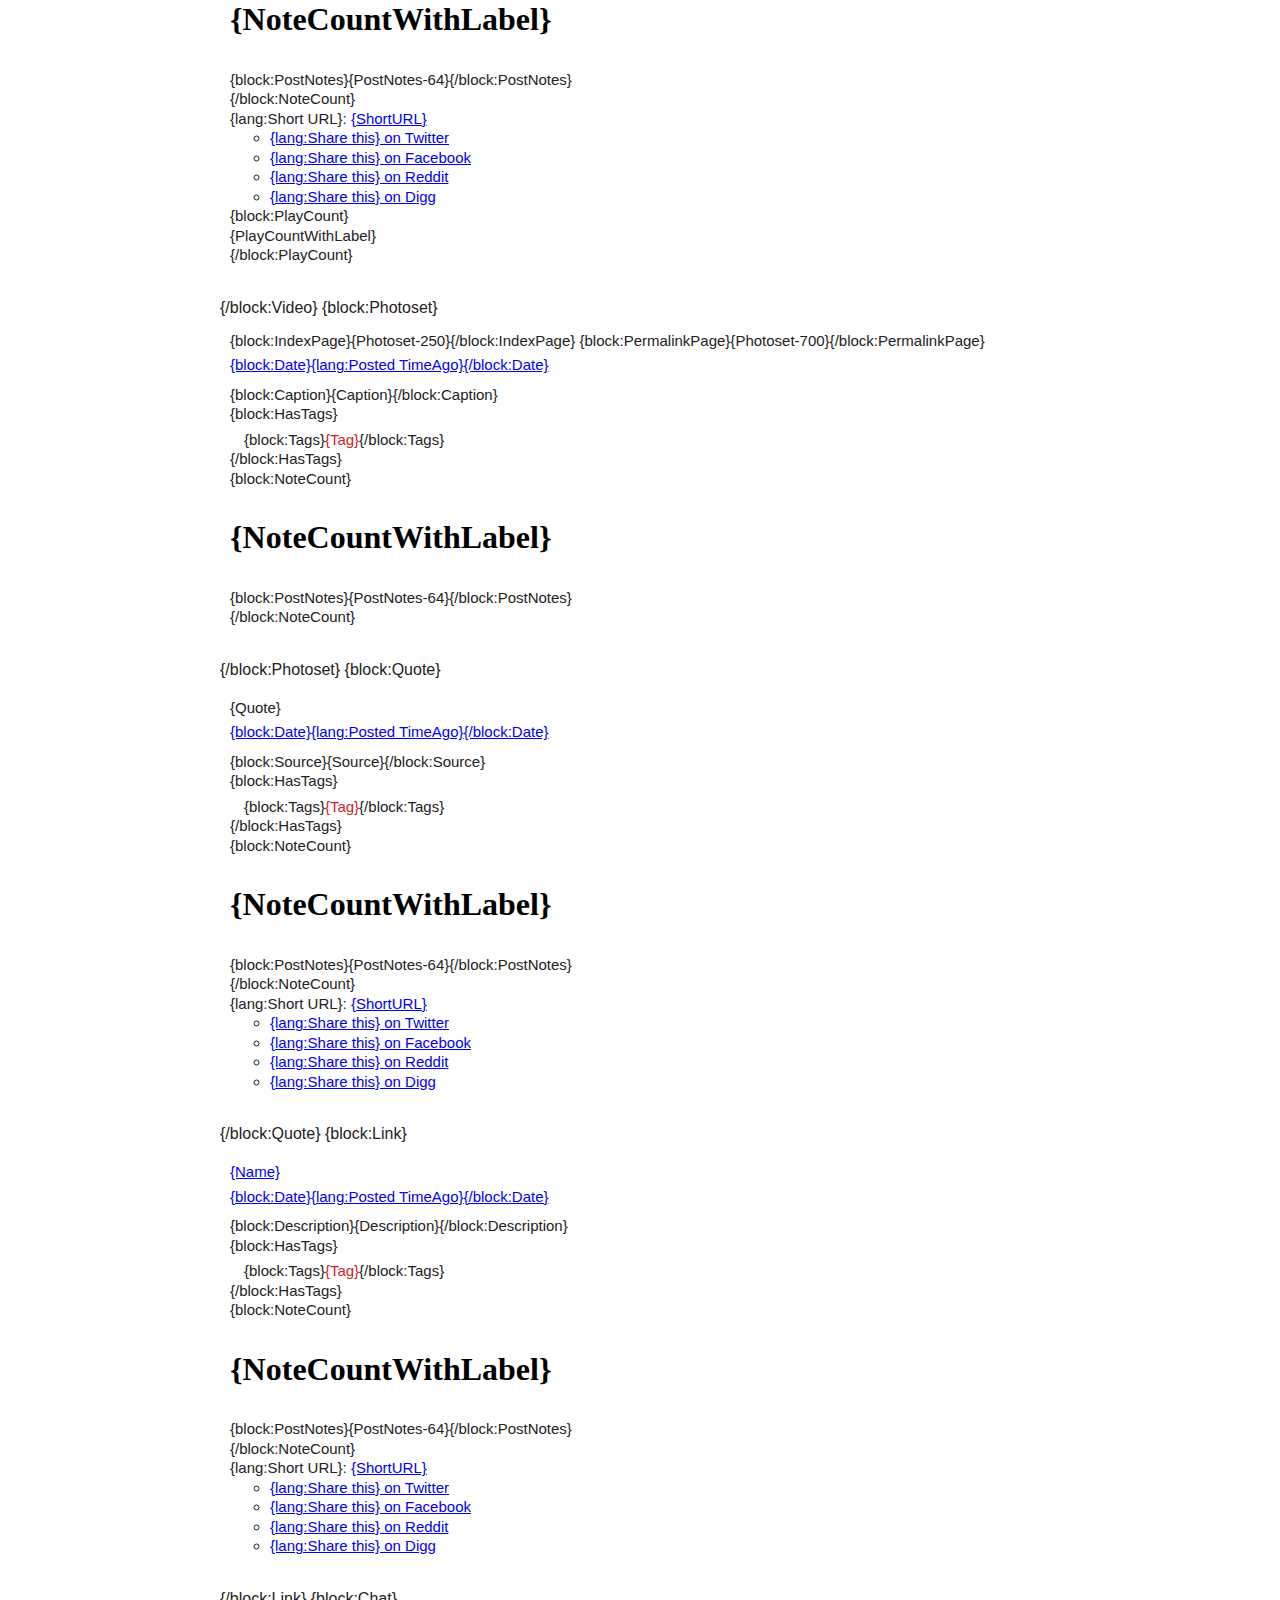
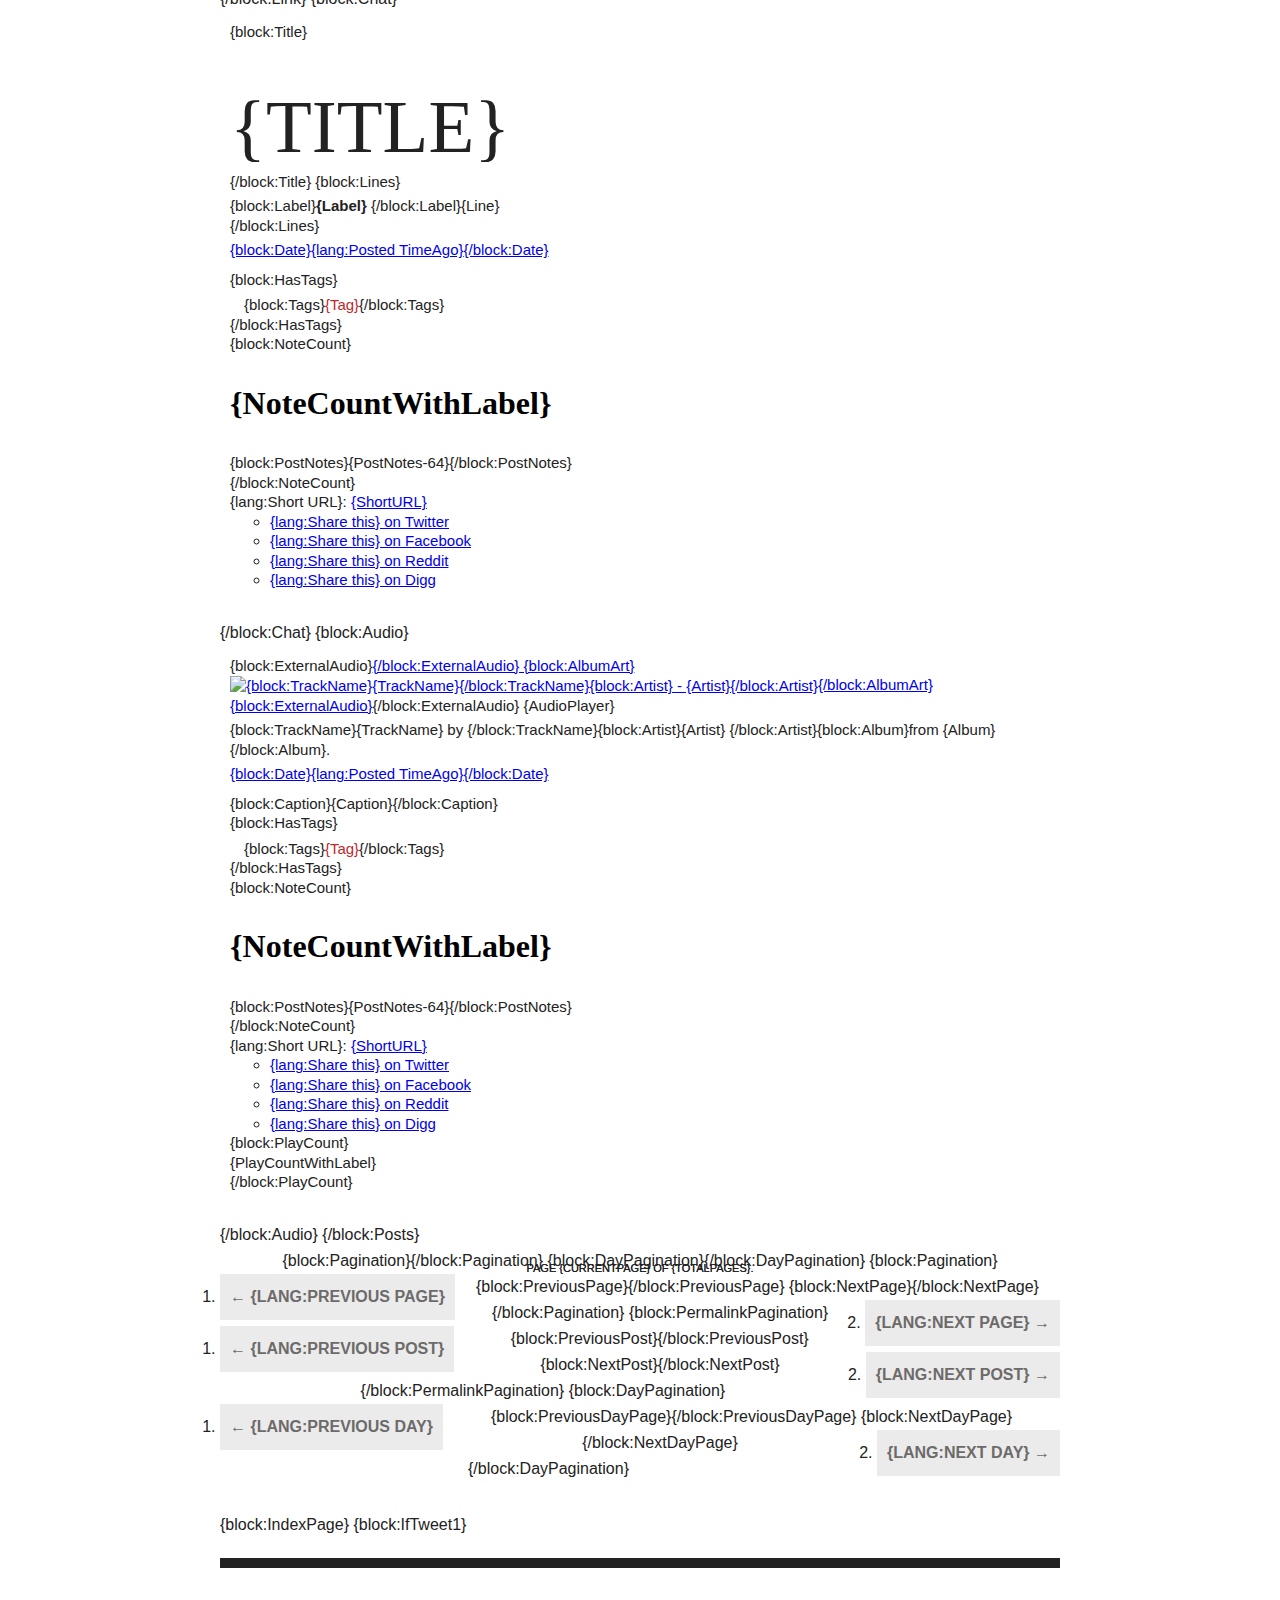
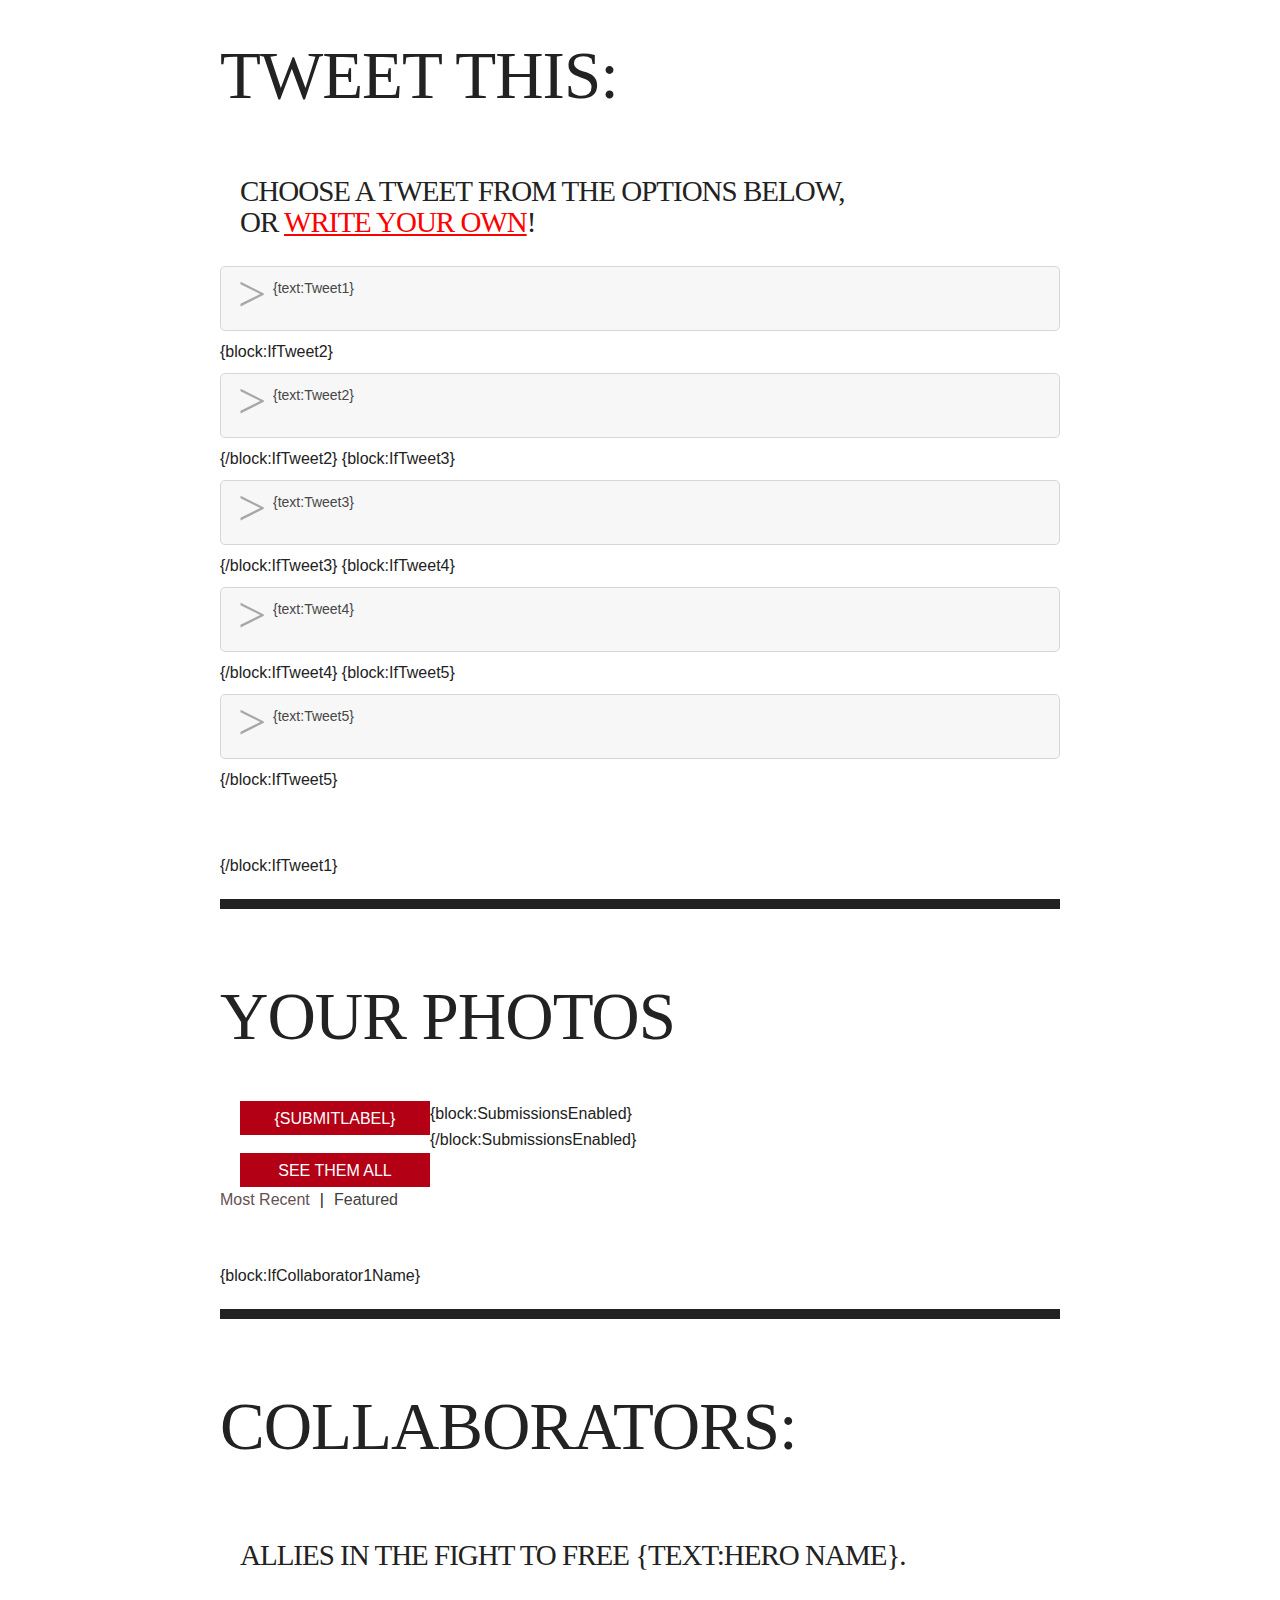
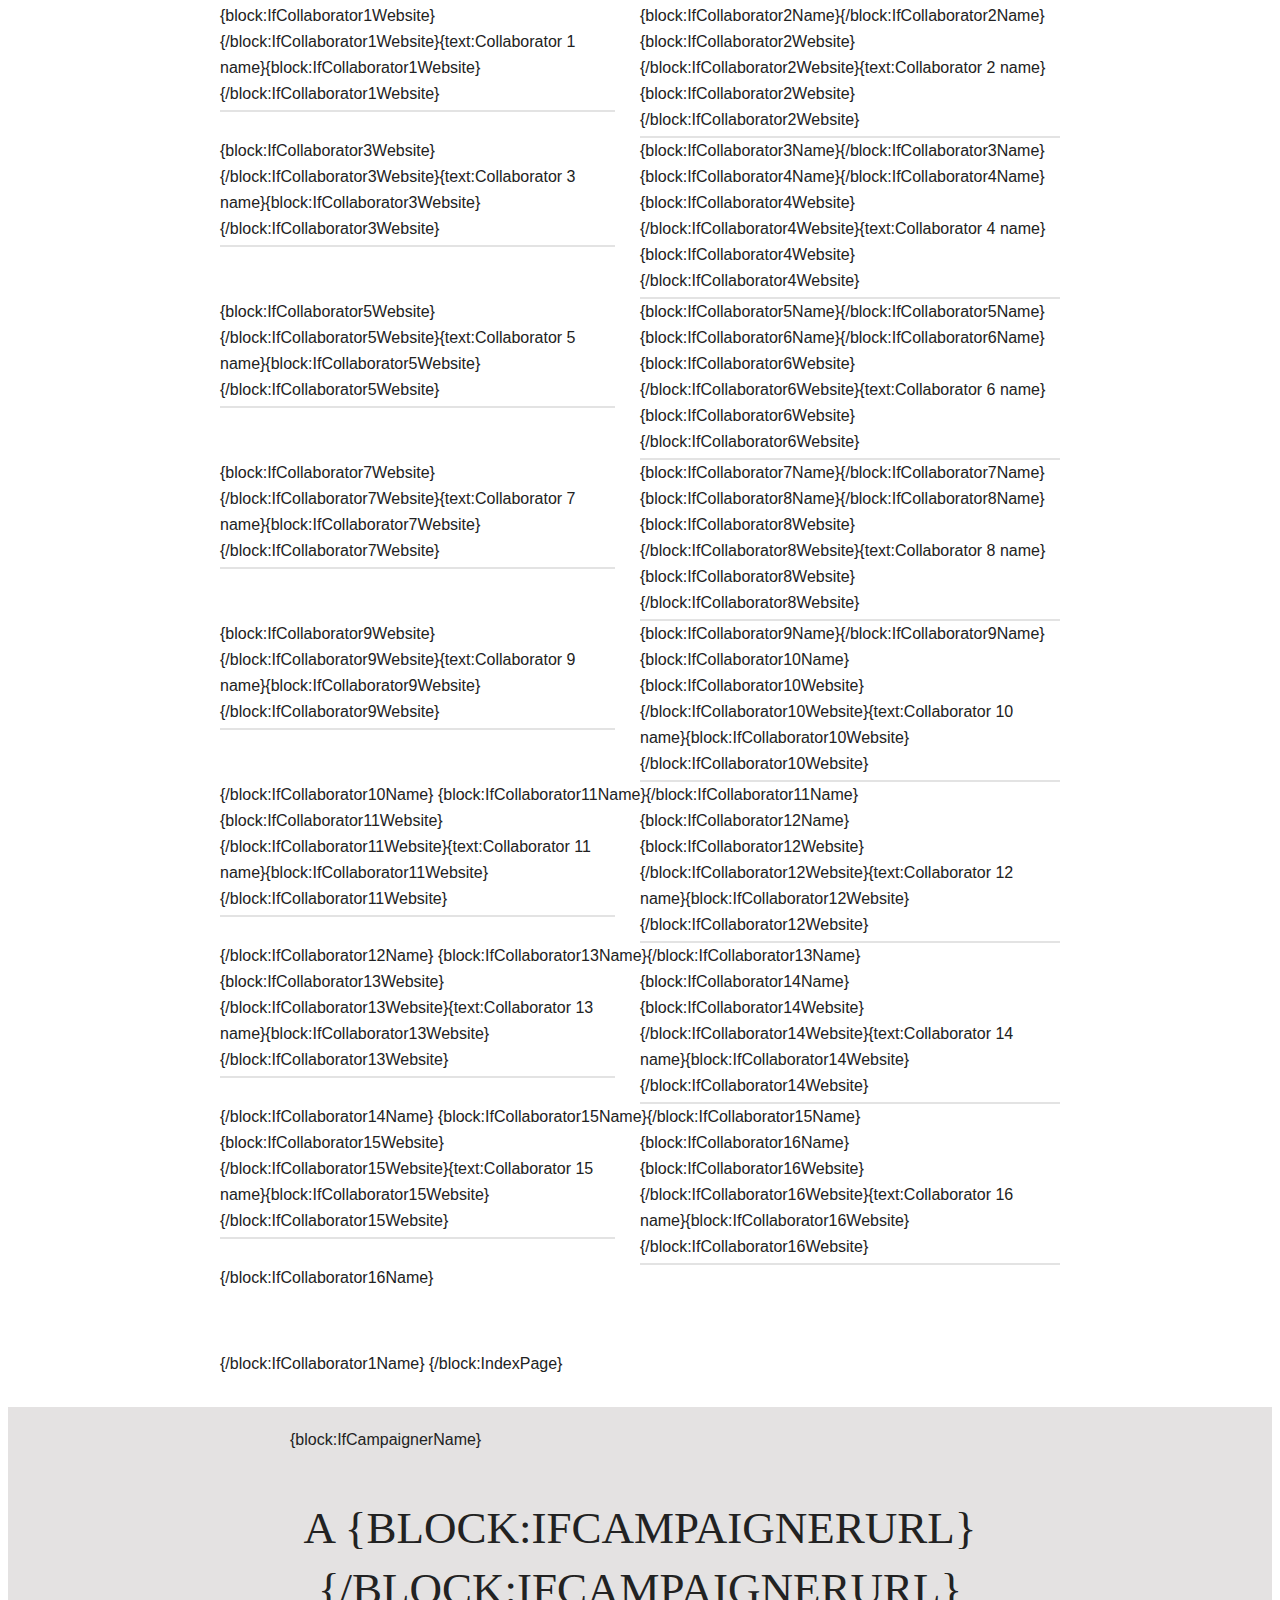
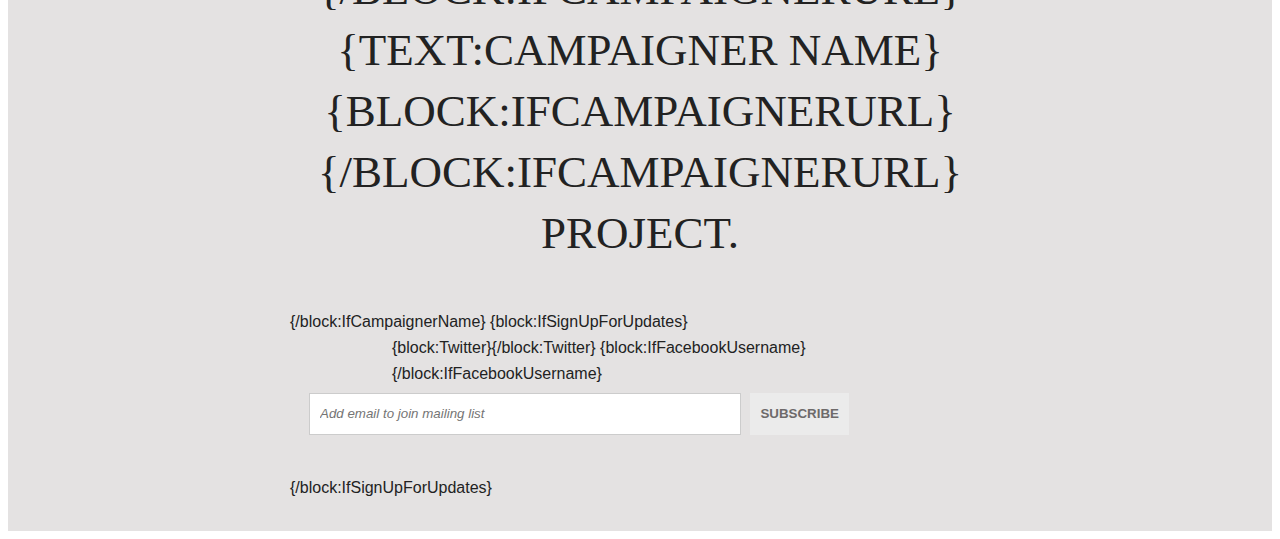
==== commit 63cec0dd: "Merge branch 'master' into tumblr" ====
--- a/web/index.html
+++ b/web/index.html
@@ -6,24 +6,134 @@
     <head>
         <meta charset="utf-8">
         <meta http-equiv="X-UA-Compatible" content="IE=edge,chrome=1">
-        <meta property="og:image" content="img/profile.manning.white-background.jpg"/>
-        <meta property="og:title" content="I am Bradley Manning"/>
-        <meta property="og:description" content="because I believe that the public deserves the truth. Drop the &quot;Aiding the Enemy&quot; Charge."/>
-        <meta property="og:url" content="http://iam.bradleymanning.org/"/>
-        <title></title>
-        <meta name="description" content="">
+        <title>{block:SearchPage}Search results for "{SearchQuery}" - {/block:SearchPage}{block:TagPage}{Tag} - {/block:TagPage}{block:DayPage}Posts on {Month} {DayOfMonth}, {Year} - {/block:DayPage}{block:PostSummary}{PostSummary} - {/block:PostSummary}{Title}</title>
+        <meta name="description" content="{MetaDescription}">
+        <meta name="keywords" content="{block:Tags}{Tag}, {/block:Tags}{Title}">
+        <meta name="text:Open Graph Domain" content="iam.bradleymanning.org">
+        <meta name="image:Open Graph Avatar" content="http://static.tumblr.com/edmq1ti/RDGmnqbd8/l1z77rz.jpg">
+        {block:IfOpenGraphDomain}
+        <meta property="og:image" content="{image:Open Graph Avatar}"/>
+        <meta property="og:title" content="{Title}"/>
+        <meta property="og:description" content="{MetaDescription}"/>
+        <meta property="og:url" content="http://{text:Open Graph Domain}/"/>
+        {/block:IfOpenGraphDomain}
         <meta name="Copyright" content="I Am Hero theme - Copyright {CopyrightYears} by Bradley Manning Support Network">
+
+        <!-- Show/hide template sections. (Default is to show all.) -->
+        <meta name="if:Sign up for updates" content="1">
+        <!-- Initialize custom variables. -->
+        <meta name="text:Campaigner name" content="Bradley Manning Support Network">
+        <meta name="text:Campaigner URL" content="http://bradleymanning.org/">
+        <meta name="text:Hero name" content="Bradley Manning">
+        <meta name="text:Featured media" content="">
+        <meta name="text:Featured media description" content="">
+        <meta name="text:Imprisoned on date" content="May 19, 2010">
+        <meta name="text:Thunderclap URL" content="">
+        <meta name="text:Thunderclap link text" content="">
+        <meta name="text:Facebook URL" content="">
+        <meta name="text:Facebook link text" content="">
+        <meta name="text:Twibbon URL" content="">
+        <meta name="text:Twibbon link text" content="">
+        <meta name="text:Petition URL" content="http://manningnobel.org/">
+        <meta name="text:Petition link text" content="Sign the Nobel peace prize petition">
+        <meta name="text:Facebook Username" content="">
+        <meta name="text:Tweet1" content="">
+        <meta name="text:Tweet2" content="">
+        <meta name="text:Tweet3" content="">
+        <meta name="text:Tweet4" content="">
+        <meta name="text:Tweet5" content="">
+        <meta name="image:Slider 1" content="">
+        <meta name="image:Slider 2" content="">
+        <meta name="image:Slider 3" content="">
+        <meta name="image:Slider 4" content="">
+        <meta name="image:Slider 5" content="">
+        <meta name="image:Slider 6" content="">
+        <meta name="image:Slider 7" content="">
+        <meta name="image:Slider 8" content="">
+        <meta name="image:Slider 9" content="">
+        <meta name="image:Slider 10" content="">
+        <meta name="image:Slider 11" content="">
+        <meta name="image:Slider 12" content="">
+        <meta name="image:Slider 13" content="">
+        <meta name="image:Slider 14" content="">
+        <meta name="image:Slider 15" content="">
+        <meta name="image:Slider 16" content="">
+        <meta name="image:Slider 17" content="">
+        <meta name="image:Slider 18" content="">
+        <meta name="image:Slider 19" content="">
+        <meta name="image:Slider 20" content="">
+        <meta name="image:Slider 21" content="">
+        <meta name="image:Slider 22" content="">
+        <meta name="image:Slider 23" content="">
+        <meta name="image:Slider 24" content="">
+        <meta name="image:Slider 25" content="">
+        <meta name="text:Slider 1 URL" content="">
+        <meta name="text:Slider 2 URL" content="">
+        <meta name="text:Slider 3 URL" content="">
+        <meta name="text:Slider 4 URL" content="">
+        <meta name="text:Slider 5 URL" content="">
+        <meta name="text:Slider 6 URL" content="">
+        <meta name="text:Slider 7 URL" content="">
+        <meta name="text:Slider 8 URL" content="">
+        <meta name="text:Slider 9 URL" content="">
+        <meta name="text:Slider 10 URL" content="">
+        <meta name="text:Slider 11 URL" content="">
+        <meta name="text:Slider 12 URL" content="">
+        <meta name="text:Slider 13 URL" content="">
+        <meta name="text:Slider 14 URL" content="">
+        <meta name="text:Slider 15 URL" content="">
+        <meta name="text:Slider 16 URL" content="">
+        <meta name="text:Slider 17 URL" content="">
+        <meta name="text:Slider 18 URL" content="">
+        <meta name="text:Slider 19 URL" content="">
+        <meta name="text:Slider 20 URL" content="">
+        <meta name="text:Slider 21 URL" content="">
+        <meta name="text:Slider 22 URL" content="">
+        <meta name="text:Slider 23 URL" content="">
+        <meta name="text:Slider 24 URL" content="">
+        <meta name="text:Slider 25 URL" content="">
+        <meta name="text:Collaborator 1 name" content="">
+        <meta name="text:Collaborator 1 website" content="">
+        <meta name="text:Collaborator 2 name" content="">
+        <meta name="text:Collaborator 2 website" content="">
+        <meta name="text:Collaborator 3 name" content="">
+        <meta name="text:Collaborator 3 website" content="">
+        <meta name="text:Collaborator 4 name" content="">
+        <meta name="text:Collaborator 4 website" content="">
+        <meta name="text:Collaborator 5 name" content="">
+        <meta name="text:Collaborator 5 website" content="">
+        <meta name="text:Collaborator 6 name" content="">
+        <meta name="text:Collaborator 6 website" content="">
+        <meta name="text:Collaborator 7 name" content="">
+        <meta name="text:Collaborator 7 website" content="">
+        <meta name="text:Collaborator 8 name" content="">
+        <meta name="text:Collaborator 8 website" content="">
+        <meta name="text:Collaborator 9 name" content="">
+        <meta name="text:Collaborator 9 website" content="">
+        <meta name="text:Collaborator 10 name" content="">
+        <meta name="text:Collaborator 10 website" content="">
+        <meta name="text:Collaborator 11 name" content="">
+        <meta name="text:Collaborator 11 website" content="">
+        <meta name="text:Collaborator 12 name" content="">
+        <meta name="text:Collaborator 12 website" content="">
+        <meta name="text:Collaborator 13 name" content="">
+        <meta name="text:Collaborator 13 website" content="">
+        <meta name="text:Collaborator 14 name" content="">
+        <meta name="text:Collaborator 14 website" content="">
+        <meta name="text:Collaborator 15 name" content="">
+        <meta name="text:Collaborator 15 website" content="">
+        <meta name="text:Collaborator 16 name" content="">
+        <meta name="text:Collaborator 16 website" content="">
 
         <link rel="shortcut icon" href="{Favicon}">
         <link rel="apple-touch-icon" href="{PortraitURL-128}">
 
-        <link rel="stylesheet" href="css/main.css">
         <link rel="stylesheet" href="//static.tumblr.com/ybjxbev/b2Smn6hxh/normalize-1.1.0.css">
         <!--[if lte IE 8]>
-          <link rel="stylesheet" href="css/ie.css">
+          <link rel="stylesheet" href="http://static.tumblr.com/edmq1ti/YdHmns9tm/ie.css">
         <![endif]-->
         <!--[if lte IE 7]>
-          <link rel="stylesheet" href="css/ie7.css">
+          <link rel="stylesheet" href="http://static.tumblr.com/edmq1ti/nKPmns9ue/ie7.css">
         <![endif]-->
         <script src="//code.jquery.com/jquery-1.9.1.min.js"></script>
         <script src="//cdnjs.cloudflare.com/ajax/libs/masonry/2.1.08/jquery.masonry.min.js"></script>
@@ -41,7 +151,7 @@
         <script>
 function getPhotos(target, paramString){
     $.ajax({
-        url: "http://api.tumblr.com/v2/blog/iam.bradleymanning.org/posts?api_key=3L0eVSusQgAxs5XPAeqz55XxylQpOGUVedFh2I02UC8dusC5jS&limit=10"+paramString,
+        url: "http://api.tumblr.com/v2/blog/{text:Open Graph Domain}/posts?api_key=3L0eVSusQgAxs5XPAeqz55XxylQpOGUVedFh2I02UC8dusC5jS&limit=10"+paramString,
         dataType: 'jsonp',
         success: function(results){
             results.response.posts.forEach(function(post){
@@ -109,7 +219,7 @@
 
                 // date change thingy
                 var today = moment();
-                var todate = today.diff(moment('May 19, 2010'),'days');
+                var todate = today.diff(moment('{text:Imprisoned on date}'),'days');
                 $('#dayscount').text(todate);
 
                 // slider control
@@ -184,6 +294,921 @@
                 });
             })
         </script>
+        <style type="text/css">
+            /* <![CDATA[ */
+html,
+button,
+input,
+select,
+textarea {
+    color: #222;
+}
+
+@font-face {
+  font-family: 'DINmed';
+  src: url('http://bradleymanning.org/fonts/DINCond-Medium.eot');
+  src: url('http://bradleymanning.org/fonts/DINCond-Medium.eot?#iefix') format('embedded-opentype'),
+       url('http://bradleymanning.org/fonts/DINCond-Medium.woff') format('woff'),
+       url('http://bradleymanning.org/fonts/DINCond-Medium.ttf')  format('truetype'),
+       url('http://bradleymanning.org/fonts/DINCond-Medium.svg#rnaisupbug') format('svg');
+
+  font-style:   normal;
+  font-weight:  400;
+}
+
+@font-face {
+  font-family: 'DINreg';
+  src: url('http://bradleymanning.org/fonts/DINCond-Regular.eot');
+  src: url('http://bradleymanning.org/fonts/DINCond-Regular.eot?#iefix') format('embedded-opentype'),
+       url('http://bradleymanning.org/fonts/DINCond-Regular.woff') format('woff'),
+       url('http://bradleymanning.org/fonts/DINCond-Regular.ttf')  format('truetype'),
+       url('http://bradleymanning.org/fonts/DINCond-Regular.svg#nazkuocnyq') format('svg');
+
+  font-style:   normal;
+  font-weight:  400;
+}
+
+body {
+    font-size: 1em;
+    line-height: 1.4;
+    font-family: DINreg Helvetica Arial;
+}
+
+::-moz-selection {
+    background: #b3d4fc;
+    text-shadow: none;
+}
+
+::selection {
+    background: #b3d4fc;
+    text-shadow: none;
+}
+
+hr {
+    display: block;
+    height: 1px;
+    border: 0;
+    border-top: 1px solid #ccc;
+    margin: 1em 0;
+    padding: 0;
+}
+
+img {
+    vertical-align: middle;
+}
+
+textarea {
+    resize: vertical;
+}
+
+.chromeframe {
+    margin: 0.2em 0;
+    background: #ccc;
+    color: #000;
+    padding: 0.2em 0;
+}
+
+body {
+    font: 16px/26px Helvetica, Helvetica Neue, Arial;
+}
+
+.wrapper {
+    width: 840px;
+    margin: 0 auto;
+}
+
+.main-container {
+    border-top: 10px solid #222;
+    background: #fff;
+}
+
+.title {
+    color: #222;
+}
+
+/* ==============
+    Navigation
+   ============== */
+
+nav {
+    position: relative;
+    text-align: center;
+}
+nav ol, nav ul, nav p {
+    margin: 0;
+    padding: 0;
+}
+#MainNav li {
+    display: inline;
+}
+#MainNav a {
+    display: inline-block;
+    background: #222;
+    color: #FFF;
+    padding: 0 10px;
+    margin: 0 5px;
+    text-decoration: none;
+    -moz-border-radius: 0 0 8px 8px;
+    -webkit-border-radius: 0 0 8px 8px;
+    border-radius: 0 0 8px 8px;
+}
+#MainNav a:hover {
+    text-decoration: underline;
+    background-color: rgb(235, 235, 235);
+    color: #222;
+}
+.Pagination p {
+    position: absolute;
+    bottom: 0;
+    width: 420px; /* Half width as its "wrapper", so we don't cover nearby links. */
+    left: 25%; /* Half width & 25% left offset centers us here. */
+    text-align: center;
+    text-transform: uppercase;
+    font-size: 11px;
+    height: 100%;
+    line-height: 40px;
+}
+#PaginationPrevious {
+    float: left;
+}
+#PaginationNext {
+    float: right;
+}
+#PaginationPrevious a::before {
+    content: '\2190  '; /* Leftwards arrow. */
+}
+#PaginationNext a::after {
+    content: ' \2192'; /* Rightwards arrow. */
+}
+.Pagination li a,
+#campaign-newsletter input[type="submit"] {
+    display: inline-block;
+    padding: 10px;
+    background-color: rgb(235, 235, 235);
+    text-decoration: none;
+    color: rgb(109, 106, 106);
+    text-transform: uppercase;
+    font-weight: bold;
+}
+
+.main {
+    padding: 30px 0;
+}
+
+.footer-container {
+    background: rgb(228, 226, 226);
+    padding: 20px 0 30px;
+}
+.footer-container footer {
+    width: 700px;
+    margin: 0 auto;
+}
+footer h3 {
+    font-size: 45px;
+    color: #222;
+}
+footer h3 a {
+    color: inherit;
+    text-decoration: none;
+}
+footer h3 a:hover {
+    text-decoration: underline;
+}
+footer section {
+    border: none;
+    margin: 0;
+    padding: 0;
+}
+
+/* ===============
+    ALL: IE Fixes
+   =============== */
+
+.ie7 .title {
+    padding-top: 20px;
+}
+
+/* ==========================================================================
+   Main styles
+   ========================================================================== */
+
+h1 {
+    font-size: 107px;
+    line-height: 70px;
+    margin-bottom: 10px;
+    font-style: normal;
+    font-weight: 500;
+    font-family: DINmed;
+    text-align: center;
+    text-transform: uppercase;
+}
+
+article h1 {
+    text-align: left;
+    font-size: 75px;
+}
+
+h2 {
+    font-size: 39px;
+    line-height: 50px;
+    margin-bottom: 0px;
+    font-style: normal;
+    font-weight: 400;
+    font-family: DINreg;
+    text-align: center;
+    color: rgba(127,127,127,1);
+    text-transform: uppercase;
+}
+
+h3 {
+    font-size: 67px;
+    line-height: 61px;
+    font-style: normal;
+    font-weight: 400;
+    font-family: DINreg;
+    text-align: center;
+    text-transform: uppercase;
+    color: rgba(109,109,109,1);
+}
+
+article h3 {
+    font-size: 50px;
+}
+
+section {
+    border-top: 10px solid #222;
+    margin: 20px 0;
+    padding: 10px 0;
+    text-align: left;
+    clear: both;
+}
+section h3,
+.section-description {
+    font-family: DINmed;
+    letter-spacing: -1px;
+    color: #222;
+}
+
+section h3 {
+    text-align: left;
+}
+#tumblr-content h3, #tumblr-content h4 {
+    display: inline-block;
+}
+.section-description {
+    font-size: 29px;
+    line-height: 31px;
+    text-transform: uppercase;
+    text-align: left;
+    margin: 3px 0 20px 0;
+}
+.section-description a:link {
+    color: red;
+}
+
+#tumblr-content {
+    position: relative;
+}
+#btn-toggle-tumblr {
+    position: absolute;
+    top: 0;
+    right: 0;
+    display: none;
+}
+
+#campaign-collaborators h3, #campaign-tweet-this h3 {
+    display: inline-block;
+}
+#campaign-collaborators .section-description, #campaign-tweet-this .section-description {
+    display: inline-block;
+    margin-left: 20px;
+}
+#campaign-tweet-this .section-description span {
+    display: block;
+}
+.social_buttons,
+#photo-buttons,
+#campaign-tweet-this ul,
+#campaign-collaborators ul,
+#campaign-updates-opt-in ul {
+    clear: both;
+    list-style-type: none;
+    margin: 0; padding: 0 0 30px 0;
+}
+#campaign-tweet-this li a {
+    position: relative;
+    display: block;
+    padding: 12px 12px 12px 52px;
+    border: 1px solid rgba(214, 214, 214, 1);
+    background: rgba(247, 247, 247, 1);
+    text-decoration: none;
+    color: rgba(71, 71, 71, 1);
+    font-size: 14px;
+    line-height: 19px;
+    margin: 8px 0px;
+    height: 65px;
+    box-sizing: border-box;
+    -moz-box-sizing: border-box;
+    -webkit-box-sizing: border-box;
+    -webkit-border-radius: 5px;
+    -moz-border-radius: 5px;
+    border-radius: 5px;
+}
+#campaign-tweet-this li a:before {
+    content: ">";
+    position: absolute;
+    font-size: 50px;
+    font-family: DINmed;
+    left: 17px;
+    height: 100%;
+    line-height: 30px;
+    color: rgb(167, 167, 167);
+}
+#campaign-tweet-this li a:hover:before {
+    color: #fff;
+}
+#campaign-tweet-this li a:hover,
+.Pagination li a:hover,
+#campaign-newsletter input[type="submit"]:hover {
+    color: #fff;
+    background: rgba(182, 180, 180, 1);
+}
+
+#campaign-collaborators .section-description {
+    text-align: right;
+    line-height: 56px;
+}
+#campaign-collaborators li {
+    float: left;
+    width: 50%;
+    padding-bottom: 3px;
+    border-bottom: 2px solid rgba(227, 227, 227, 1);
+}
+#campaign-collaborators li:nth-child(odd) {
+    width: 47%;
+    margin-right: 3%;
+}
+#campaign-collaborators li a {
+    text-decoration: none;
+    color: inherit;
+}
+#campaign-collaborators li a:hover {
+    text-decoration: underline;
+}
+#campaign-updates-opt-in h3 {
+    display: none;
+}
+#campaign-updates-opt-in ul {
+    clear: none;
+}
+#campaign-updates-opt-in .SocialMedia {
+    float: left;
+    margin-top: 5px;
+}
+#campaign-updates-opt-in .SocialMedia a {
+    display: block;
+    width: 47px;
+    height: 47px;
+    background: url(http://static.tumblr.com/ybjxbev/QHqmn7yzn/sprite.icons.social-media.black.png) no-repeat;
+    text-indent: -9999px;
+}
+#campaign-facebook.SocialMedia a {
+    margin-left: 8px;
+    background-position: -56px 0;
+}
+#campaign-newsletter fieldset {
+    border: none;
+}
+#campaign-newsletter legend,
+#campaign-newsletter label {
+    display: none;
+}
+#campaign-newsletter input {
+    margin-left: 5px;
+}
+#campaign-newsletter input[type="text"] {
+    color: rgb(66, 66, 66);
+    padding: 0px 10px;
+    border: 1px solid #ccc;
+    width: 410px;
+    height: 40px;
+    display: inline-block;
+    vertical-align: top;
+    font-style: oblique;
+}
+#campaign-newsletter input[type="text"]:focus {
+    font-style: normal;
+}
+#campaign-newsletter input[type="submit"] {
+    border: 0;
+    height: 42px;
+    padding: 0 10px;
+}
+h4 {
+    font-weight: 400;
+    font-style: normal;
+    font-family: DINreg;
+    font-size: 54px;
+    line-height: 40px;
+    text-align: center;
+    text-transform: uppercase;
+}
+
+h5 {
+    margin-bottom: 35px;
+    font-weight: 400;
+    font-style: normal;
+    font-family: DINreg;
+    font-size: 110px;
+    text-align: center;
+}
+
+
+h6 {
+    margin-bottom: 25px;
+    font-family: DINmed;
+    font-style: normal;
+    font-weight: normal;
+    font-size: 24px;
+    text-align: center;
+    text-transform: uppercase;
+    color: rgba(114,114,114,1);
+}
+
+
+h7 {
+    font-weight: 400;
+    font-style: italic;
+    margin-bottom: 25px;
+}
+
+header h3 {
+    margin-bottom: 18px;
+}
+
+.post_caption p {
+    margin-top: 0;
+}
+
+#dayscount{
+    display: inline-block;
+    vertical-align: top;
+    background-color: rgba(65,65,65,1);
+    color: #fff;
+    padding:10px;
+    margin-top: -10px;
+}
+#featured-media-wrapper {
+    display: block;
+    width: 840px !important;
+    margin: 40px 0px 10px 0px;
+    text-align: center;
+}
+#featured-media-description {
+    text-align: justify;
+    font-size: 20px;
+    padding-bottom: 3px;
+}
+/* Social and photo buttons should usually just be arrayed in sets of two. */
+.social_buttons li,
+#photo-buttons li {
+    float: left;
+    width: 410px;
+    margin: 0 20px 15px 0;
+    font-size: 20px;
+    font-weight: bold;
+    text-align: center;
+}
+.social_buttons li:nth-child(even),
+#photo-buttons li:nth-child(even) {
+    margin-right: 0;
+}
+/* Specific for this design, though, we want first and last full-width. */
+#thunderclap-link,
+#petition-link {
+    width: 840px;
+}
+#facebook-link { margin-right: 20px; }
+#thunderclap-link,
+#twibbon-link,
+#petition-link {
+    margin-right: 0;
+}
+.social_buttons a,
+#photo-buttons a {
+    text-transform: uppercase;
+    display: block;
+    padding: 20px 0;
+    text-decoration: none;
+}
+.social_buttons a {
+    background-color: #ccc;
+    color: #fff;
+    background-color: #B30015;
+}
+.social_buttons a:hover {
+    background-color: #900;
+}
+#photo-buttons a {
+    color: #fff;
+    font-size: 40px;
+    background-color: rgb(190, 190, 190);
+    font-weight: 400;
+    font-style: normal;
+    font-family: DINreg;
+    line-height: 40px;
+}
+.post-type-photos h3 {
+    margin-bottom: 30px;
+}
+.post-type-photos h4 {
+    margin: .1em 0 .25em;
+}
+.skiplink,
+.PaginationLabel {
+    position: absolute;
+    left: -9999px;
+}
+
+.box{
+    display: block;
+    padding: 10px;
+    margin: 0 0 20px 0;
+    -moz-border-radius: 8px;
+    -webkit-border-radius: 8px;
+    border-radius: 8px;
+    font-size: 15px;
+    line-height:1.3em;
+    box-sizing: border-box;
+    position: relative;
+}
+.IndexPage .box {
+    background: rgba(240, 240, 240,1);
+    width: 250px;
+    font-size: 12px;
+    line-height: 14px;
+}
+.box header {
+    display: block;
+    position: relative;
+    width: 100%;
+    height: 100%;
+    margin: 0 0 10px 0;
+}
+.box header img {
+    max-width: 100%;
+}
+.box header p {
+    margin: 5px 0 0 0;
+}
+.box .meta {
+    display: block;
+    clear: both;
+}
+.box ul.tags {
+    margin: 6px 0 0 0;
+    padding: 0 0 0 14px;
+    list-style-type: none;
+    background: url(http://static.tumblr.com/fftf9xi/adwl5z3sd/icon_tags.png) 0 0 no-repeat;
+}
+.box ul.tags li {
+    display: inline;
+    font-style: italic;
+    font-size: 10px;
+    line-height: 14px;
+}
+.box ul.tags li a{
+    color: #26B262;
+}
+ul.tags li::after {
+    content: ', ';
+}
+ul.tags li:last-child::after {
+    content: '';
+}
+
+/* slider */
+.nivoSlider {
+    position:relative;
+    width:100%;
+    height:auto;
+    overflow: hidden;
+}
+.nivoSlider img {
+    position:absolute;
+    top:0px;
+    left:0px;
+    max-width: none;
+}
+.nivo-main-image {
+    display: block !important;
+    position: relative !important;
+    width: 100% !important;
+}
+
+/* If an image is wrapped in a link */
+.nivoSlider a.nivo-imageLink {
+    position:absolute;
+    top:0px;
+    left:0px;
+    width:100%;
+    height:100%;
+    border:0;
+    padding:0;
+    margin:0;
+    z-index:6;
+    display:none;
+    background:white;
+    filter:alpha(opacity=0);
+    opacity:0;
+}
+/* The slices and boxes in the Slider */
+.nivo-slice {
+    display:block;
+    position:absolute;
+    z-index:5;
+    height:100%;
+    top:0;
+}
+.nivo-box {
+    display:block;
+    position:absolute;
+    z-index:5;
+    overflow:hidden;
+}
+.nivo-box img { display:block; }
+
+/* Caption styles */
+.nivo-caption {
+    position:absolute;
+    left:0px;
+    bottom:0px;
+    background:#000;
+    color:#fff;
+    width:100%;
+    z-index:8;
+    padding: 5px 10px;
+    opacity: 0.8;
+    overflow: hidden;
+    display: none;
+    -moz-opacity: 0.8;
+    filter:alpha(opacity=8);
+    -webkit-box-sizing: border-box; /* Safari/Chrome, other WebKit */
+    -moz-box-sizing: border-box;    /* Firefox, other Gecko */
+    box-sizing: border-box;         /* Opera/IE 8+ */
+}
+.nivo-caption p {
+    padding:5px;
+    margin:0;
+}
+.nivo-caption a {
+    display:inline !important;
+}
+.nivo-html-caption {
+    display:none;
+}
+/* Direction nav styles (e.g. Next & Prev) */
+.nivo-directionNav a {
+    position:absolute;
+    top:45%;
+    z-index:9;
+    cursor:pointer;
+}
+.nivo-prevNav {
+    left:0px;
+}
+.nivo-nextNav {
+    right:0px;
+}
+/* Control nav styles (e.g. 1,2,3...) */
+.nivo-controlNav {
+    text-align:center;
+    padding: 15px 0;
+}
+.nivo-controlNav a {
+    cursor:pointer;
+}
+.nivo-controlNav a.active {
+    font-weight:bold;
+}
+#slider-wrapper{
+    width: 840px;
+    margin: 20px auto;
+}
+
+/* ==========================================================================
+   Helper classes
+   ========================================================================== */
+
+.ir {
+    background-color: transparent;
+    border: 0;
+    overflow: hidden;
+    *text-indent: -9999px;
+}
+
+.ir:before {
+    content: "";
+    display: block;
+    width: 0;
+    height: 150%;
+}
+
+.hidden {
+    display: none !important;
+    visibility: hidden;
+}
+.visuallyhidden {
+    border: 0;
+    clip: rect(0 0 0 0);
+    height: 1px;
+    margin: -1px;
+    overflow: hidden;
+    padding: 0;
+    position: absolute;
+    width: 1px;
+}
+.visuallyhidden.focusable:active,
+.visuallyhidden.focusable:focus {
+    clip: auto;
+    height: auto;
+    margin: 0;
+    overflow: visible;
+    position: static;
+    width: auto;
+}
+.invisible {
+    visibility: hidden;
+}
+
+.clearfix:before,
+.clearfix:after {
+    content: " ";
+    display: table;
+}
+.clearfix:after {
+    clear: both;
+}
+.clearfix {
+    *zoom: 1;
+}
+#photo-feed .box{
+    width: 245px;
+    padding: 10px;
+    margin-right: 15px;
+    background: #f0f0f0;
+}
+#photo-feed .box:nth-child(1n+4){
+    margin-right: 0;
+}
+#photo-feed .box img{
+    max-width: 100%;
+    }
+.feed .featured, .feed .veterans, .feed .popular, .feed .recent{
+    display: none;
+}
+#photo-feed .feed > div{
+    left: 8px
+}
+#photo-feed h3{
+	float: left;
+	display: block;
+	margin-bottom: 40px;
+}
+#photo-feed > a{
+	float: left;
+	display: block;
+	font-size: 22px;
+	color: #3a5f8b;
+	text-decoration: none;
+	text-transform: uppercase;
+	margin-top: 22px;
+	margin-left: 18px;
+}
+#photo-feed .nav-links{
+	clear: both;
+}
+#photo-feed .nav-links{
+	list-style: none;
+	margin: 0;
+	padding: 0;
+	overflow: hidden;
+	margin: 0 0 20px;
+}
+#photo-feed .nav-links li{
+	float: left;
+	margin-right: 10px;
+}
+#photo-feed .nav-links li a{
+	color: #424242;
+	text-decoration: none;
+}
+#photo-feed .nav-links li a.selected, #photo-feed .nav-links li a:hover{
+	color: #645153;
+}
+.abouttextblock .shortlink a{color: #c1272d; text-decoration: none; margin-left: 5px;}
+.abouttextblock .shortlink{
+    clear: both;
+float: right;
+margin-top: 20px;
+margin-right: 120px;
+}
+.aboutsharetxt{display: block; float: left; font-size: 22px; margin-top: 6px; margin-right: 4px; font-family: DINreg;}
+.abouttextblock{list-style: none; margin: 0; padding: 0;}
+.abouttextblock .ShareLinks{float: right; width: 400px}
+.abouttextblock .ShareLinks ul{list-style: none; margin: 0; padding: 0;}
+.abouttextblock .share-on-twitter, .abouttextblock .share-on-twitter a{display: block; float: left; width: 28px; height: 27px; background: url(http://static.tumblr.com/edmq1ti/Fjsmntiz5/share_buttons.png); margin-right: 10px; text-indent: -9999px; background-position: 0 0;}
+.abouttextblock .share-on-facebook, .abouttextblock .share-on-facebook a{display: block; float: left; width: 28px; height: 27px; background: url(http://static.tumblr.com/edmq1ti/Fjsmntiz5/share_buttons.png); margin-right: 10px; text-indent: -9999px; background-position: -36px 0;}
+.abouttextblock .share-on-reddit, .abouttextblock .share-on-reddit a{display: block; float: left; width: 28px; height: 27px; background: url(http://static.tumblr.com/edmq1ti/Fjsmntiz5/share_buttons.png); margin-right: 10px; text-indent: -9999px; background-position: -72px 0;}
+.abouttextblock .share-on-digg, .abouttextblock .share-on-digg a{display: block; float: left; width: 28px; height: 27px; background: url(http://static.tumblr.com/edmq1ti/Fjsmntiz5/share_buttons.png); margin-right: 10px; text-indent: -9999px; background-position: -108px 0;}
+.shorturl{clear: both; margin-left: 40px; margin-top: 20px; float: right; margin-right: 80px;}
+
+.shorturl a{color: #c1272d; text-decoration: none; margin-left: 5px;}
+.photoMetaData{
+    border-top: 10px solid black;
+    border-bottom: 10px solid black;
+    padding: 10px 0 20px;
+    overflow: hidden;
+}
+.photoMetaData .rmeta{float: left; width: 50%;}
+
+.photoMetaData .lmeta{
+    color: #c1272d;
+    float: left;
+    width: 50%;
+}
+.photoMetaData .lmeta > p{
+    margin-bottom: 0;
+}
+.photoMetaData .lmeta > p > a{
+    font-size: 32px;
+    font-family: DINreg;
+    margin-bottom: 10px;
+    color: #c1272d;
+    text-decoration: none;
+    font-weight: 600;
+    display: block;
+    margin-bottom: 20px
+}
+
+.sharers a{display: block; float: left; width: 28px; height: 27px; background: url(http://static.tumblr.com/edmq1ti/Fjsmntiz5/share_buttons.png); margin-right: 10px}
+.sharers span{display: block; float: left; font-size: 22px; margin-top: 6px; margin-right: 4px; font-family: DINreg;}
+.sharers .twitter{background-position: 0 0}
+.sharers .facebook{background-position: -36px 0}
+.sharers .reddit{background-position: -72px 0}
+.sharers .digg{background-position: -108px 0}
+.box ul.tags li, .box ul.tags li a{
+    color: #c1272d;
+    font-size: 15px;
+    font-style: normal;
+    text-decoration: none;
+}
+ol.notes, li.notes, .utils{margin: 0; padding: 0; list-style: none}
+ol.notes li{
+    border-top: 1px solid #ddd;
+    padding: 10px 0;
+}
+ol.notes li a{
+    text-decoration: none;
+    color: #c1272d;
+}
+ol.notes .avatar{width: 30px; padding-right: 10px;}
+#notes{
+    font-size: 32px;
+    font-family: DINreg;
+    margin: 40px 0;
+    display: block;
+    color: #000;
+    text-decoration: none;
+    font-weight: 600;
+}
+
+#description h2{font-size: 27px;}
+#confine{font-size: 50px; font-weight: 400;}
+#drop{font-family: DINreg; font-size: 65px; font-weight: 400; text-transform: uppercase; line-height: 1;}
+#photo-feed .photo-links a{
+    display: block;
+    float: left;
+    background: #b30015;
+    color: white;
+    text-decoration: none;
+    padding: 5px 20px 3px;
+    text-transform: uppercase;
+    text-align: center;
+    margin-left: 20px;
+    width: 150px;
+}
+#photo-feed .photo-links{
+    float: left;
+    width: 450px;
+    margin-top: 14px;
+}
+/* ==========================================================================
+   User-supplied CSS. (This is from Tumblr's "customize" edit box.)
+   ========================================================================== */
+            {CustomCSS}
+            /* ]]> */
+        </style>
         <script>$(function(){
     if($("#removeHeader").length != 0){$("article>header").hide();}
 });</script>
@@ -195,68 +1220,104 @@
 
         <div class="main-container">
             <nav id="MainNav">
+                {block:HasPages}
                 <a href="#MainContent" class="skiplink">Skip to main content.</a>
                 <ul role="navigation" aria-label="Site navigation">
-                    <li><a href="TK-LINK">Page 1</a></li>
-                    <li><a href="TK-LINK">Page 2</a></li>
-                    <li><a href="TK-LINK">Page 3</a></li>
-                    <li><a href="TK-LINK">Page 4</a></li>
-                    <li><a href="TK-LINK">Page 5</a></li>
+                    {block:Pages}<li><a href="{URL}">{Label}</a></li>{/block:Pages}
                 </ul>
+                {/block:HasPages}
             </nav>
 
             <div id="MainContent" class="main wrapper clearfix">
                 <header>
-                    <h1>I am Bradley Manning</h1>
-                    <div id="description"><h2>Because I believe the public deserves the truth and whistleblowers deserve a fair trial.</h2></div>
-                    <h4 id="confine"><span id="dayscount">1</span> days of unjust confinement is enough!</h4>
+                    <h1>I am {text:Hero name}</h1>
+                    {block:Description}<div id="description"><h2>{Description}</h2></div>{/block:Description}
+                    {block:IndexPage}
+                    {block:IfImprisonedOnDate}<h4 id="confine"><span id="dayscount">1</span> days of unjust confinement is enough!</h4>{/block:IfImprisonedOnDate}
                     <h5 id="drop">Drop the "aiding the enemy" charge</h5>
-                    <div id="featured-media-wrapper"></div>
+                    {block:IfFeaturedMedia}<div id="featured-media-wrapper">{text:Featured media}</div>{/block:IfFeaturedMedia}
+                    {block:IfSlider1Image}
                     <div id="slider-wrapper">
                         <div class="slider-wrapper">
                             <div id="slider" class="nivoSlider">
-                                <a href="TK-LINK" rel="bookmark"><img src="http://i.imgur.com/v4QwpB3.jpg" data-thumb="http://i.imgur.com/v4QwpB3.jpg" alt="" /></a>
-                                <a href="TK-LINK" rel="bookmark"><img src="http://i.imgur.com/1MWss4E.jpg" data-thumb="http://i.imgur.com/1MWss4E.jpg" alt="" /></a>
-                                <a href="TK-LINK" rel="bookmark"><img src="http://i.imgur.com/d7OZeCu.jpg" data-thumb="http://i.imgur.com/d7OZeCu.jpg" alt="" /></a>
-                                <a href="TK-LINK" rel="bookmark"><img src="http://i.imgur.com/HUfuPVN.jpg" data-thumb="http://i.imgur.com/HUfuPVN.jpg" alt="" /></a>
+                                {block:IfSlider1URL}<a href="{text:Slider 1 URL}" rel="bookmark">{/block:IfSlider1URL}<img src="{image:Slider 1}" data-thumb="{image:Slider 1}" alt="" />{block:IfSlider1URL}</a>{/block:IfSlider1URL}
+                                {block:IfSlider2Image}{block:IfSlider2URL}<a href="{text:Slider 2 URL}" rel="bookmark">{/block:IfSlider2URL}<img src="{image:Slider 2}" data-thumb="{image:Slider 2}" alt="" />{block:IfSlider2URL}</a>{/block:IfSlider2URL}{/block:IfSlider2Image}
+                                {block:IfSlider3Image}{block:IfSlider3URL}<a href="{text:Slider 3 URL}" rel="bookmark">{/block:IfSlider3URL}<img src="{image:Slider 3}" data-thumb="{image:Slider 3}" alt="" />{block:IfSlider3URL}</a>{/block:IfSlider3URL}{/block:IfSlider3Image}
+                                {block:IfSlider4Image}{block:IfSlider4URL}<a href="{text:Slider 4 URL}" rel="bookmark">{/block:IfSlider4URL}<img src="{image:Slider 4}" data-thumb="{image:Slider 4}" alt="" />{block:IfSlider4URL}</a>{/block:IfSlider4URL}{/block:IfSlider4Image}
+                                {block:IfSlider5Image}{block:IfSlider5URL}<a href="{text:Slider 5 URL}" rel="bookmark">{/block:IfSlider5URL}<img src="{image:Slider 5}" data-thumb="{image:Slider 5}" alt="" />{block:IfSlider5URL}</a>{/block:IfSlider5URL}{/block:IfSlider5Image}
+                                {block:IfSlider6Image}{block:IfSlider6URL}<a href="{text:Slider 6 URL}" rel="bookmark">{/block:IfSlider6URL}<img src="{image:Slider 6}" data-thumb="{image:Slider 6}" alt="" />{block:IfSlider6URL}</a>{/block:IfSlider6URL}{/block:IfSlider6Image}
+                                {block:IfSlider7Image}{block:IfSlider7URL}<a href="{text:Slider 7 URL}" rel="bookmark">{/block:IfSlider7URL}<img src="{image:Slider 7}" data-thumb="{image:Slider 7}" alt="" />{block:IfSlider7URL}</a>{/block:IfSlider7URL}{/block:IfSlider7Image}
+                                {block:IfSlider8Image}{block:IfSlider8URL}<a href="{text:Slider 8 URL}" rel="bookmark">{/block:IfSlider8URL}<img src="{image:Slider 8}" data-thumb="{image:Slider 8}" alt="" />{block:IfSlider8URL}</a>{/block:IfSlider8URL}{/block:IfSlider8Image}
+                                {block:IfSlider9Image}{block:IfSlider9URL}<a href="{text:Slider 9 URL}" rel="bookmark">{/block:IfSlider9URL}<img src="{image:Slider 9}" data-thumb="{image:Slider 9}" alt="" />{block:IfSlider9URL}</a>{/block:IfSlider9URL}{/block:IfSlider9Image}
+                                {block:IfSlider10Image}{block:IfSlider10URL}<a href="{text:Slider 10 URL}" rel="bookmark">{/block:IfSlider10URL}<img src="{image:Slider 10}" data-thumb="{image:Slider 10}" alt="" />{block:IfSlider10URL}</a>{/block:IfSlider10URL}{/block:IfSlider10Image}
+                                {block:IfSlider11Image}{block:IfSlider11URL}<a href="{text:Slider 11 URL}" rel="bookmark">{/block:IfSlider11URL}<img src="{image:Slider 11}" data-thumb="{image:Slider 11}" alt="" />{block:IfSlider11URL}</a>{/block:IfSlider11URL}{/block:IfSlider11Image}
+                                {block:IfSlider12Image}{block:IfSlider12URL}<a href="{text:Slider 12 URL}" rel="bookmark">{/block:IfSlider12URL}<img src="{image:Slider 12}" data-thumb="{image:Slider 12}" alt="" />{block:IfSlider12URL}</a>{/block:IfSlider12URL}{/block:IfSlider12Image}
+                                {block:IfSlider13Image}{block:IfSlider13URL}<a href="{text:Slider 13 URL}" rel="bookmark">{/block:IfSlider13URL}<img src="{image:Slider 13}" data-thumb="{image:Slider 13}" alt="" />{block:IfSlider13URL}</a>{/block:IfSlider13URL}{/block:IfSlider13Image}
+                                {block:IfSlider14Image}{block:IfSlider14URL}<a href="{text:Slider 14 URL}" rel="bookmark">{/block:IfSlider14URL}<img src="{image:Slider 14}" data-thumb="{image:Slider 14}" alt="" />{block:IfSlider14URL}</a>{/block:IfSlider14URL}{/block:IfSlider14Image}
+                                {block:IfSlider15Image}{block:IfSlider15URL}<a href="{text:Slider 15 URL}" rel="bookmark">{/block:IfSlider15URL}<img src="{image:Slider 15}" data-thumb="{image:Slider 15}" alt="" />{block:IfSlider15URL}</a>{/block:IfSlider15URL}{/block:IfSlider15Image}
+                                {block:IfSlider16Image}{block:IfSlider16URL}<a href="{text:Slider 16 URL}" rel="bookmark">{/block:IfSlider16URL}<img src="{image:Slider 16}" data-thumb="{image:Slider 16}" alt="" />{block:IfSlider16URL}</a>{/block:IfSlider16URL}{/block:IfSlider16Image}
+                                {block:IfSlider17Image}{block:IfSlider17URL}<a href="{text:Slider 17 URL}" rel="bookmark">{/block:IfSlider17URL}<img src="{image:Slider 17}" data-thumb="{image:Slider 17}" alt="" />{block:IfSlider17URL}</a>{/block:IfSlider17URL}{/block:IfSlider17Image}
+                                {block:IfSlider18Image}{block:IfSlider18URL}<a href="{text:Slider 18 URL}" rel="bookmark">{/block:IfSlider18URL}<img src="{image:Slider 18}" data-thumb="{image:Slider 18}" alt="" />{block:IfSlider18URL}</a>{/block:IfSlider18URL}{/block:IfSlider18Image}
+                                {block:IfSlider19Image}{block:IfSlider19URL}<a href="{text:Slider 19 URL}" rel="bookmark">{/block:IfSlider19URL}<img src="{image:Slider 19}" data-thumb="{image:Slider 19}" alt="" />{block:IfSlider19URL}</a>{/block:IfSlider19URL}{/block:IfSlider19Image}
+                                {block:IfSlider20Image}{block:IfSlider20URL}<a href="{text:Slider 20 URL}" rel="bookmark">{/block:IfSlider20URL}<img src="{image:Slider 20}" data-thumb="{image:Slider 20}" alt="" />{block:IfSlider20URL}</a>{/block:IfSlider20URL}{/block:IfSlider20Image}
+                                {block:IfSlider21Image}{block:IfSlider21URL}<a href="{text:Slider 21 URL}" rel="bookmark">{/block:IfSlider21URL}<img src="{image:Slider 21}" data-thumb="{image:Slider 21}" alt="" />{block:IfSlider21URL}</a>{/block:IfSlider21URL}{/block:IfSlider21Image}
+                                {block:IfSlider22Image}{block:IfSlider22URL}<a href="{text:Slider 22 URL}" rel="bookmark">{/block:IfSlider22URL}<img src="{image:Slider 22}" data-thumb="{image:Slider 22}" alt="" />{block:IfSlider22URL}</a>{/block:IfSlider22URL}{/block:IfSlider22Image}
+                                {block:IfSlider23Image}{block:IfSlider23URL}<a href="{text:Slider 23 URL}" rel="bookmark">{/block:IfSlider23URL}<img src="{image:Slider 23}" data-thumb="{image:Slider 23}" alt="" />{block:IfSlider23URL}</a>{/block:IfSlider23URL}{/block:IfSlider23Image}
+                                {block:IfSlider24Image}{block:IfSlider24URL}<a href="{text:Slider 24 URL}" rel="bookmark">{/block:IfSlider24URL}<img src="{image:Slider 24}" data-thumb="{image:Slider 24}" alt="" />{block:IfSlider24URL}</a>{/block:IfSlider24URL}{/block:IfSlider24Image}
+                                {block:IfSlider25Image}{block:IfSlider25URL}<a href="{text:Slider 25 URL}" rel="bookmark">{/block:IfSlider25URL}<img src="{image:Slider 25}" data-thumb="{image:Slider 25}" alt="" />{block:IfSlider25URL}</a>{/block:IfSlider25URL}{/block:IfSlider25Image}
                             </div>
                         </div>
                     </div>
-                    <div id="featured-media-description"><p>Lorem ipsum dolor sit amet, consectetur adipisicing elit, sed do eiusmod tempor incididunt ut labore et dolore magna aliqua. Ut enim ad minim veniam, quis nostrud exercitation ullamco laboris nisi ut aliquip ex ea commodo consequat. Duis aute irure dolor in reprehenderit in voluptate velit esse cillum dolore eu fugiat nulla pariatur. Excepteur sint occaecat cupidatat non proident, sunt in culpa qui officia deserunt mollit anim id est laborum.</p></div>
+                    {/block:IfSlider1Image}
+                    {block:IfFeaturedMediaDescription}<div id="featured-media-description">{text:Featured media description}</div>{/block:IfFeaturedMediaDescription}
                     <ul class="social_buttons">
-                        <li id="thunderclap-link"><a href="https://www.thunderclap.it/projects/2242-i-am-bradley-manning" target="_blank">thunderclap link</a>
-                        <li id="facebook-link"><a href="#" target="_blank">Facebook Share</a></li>
-                        <li id="twibbon-link"><a href="#" target="_blank">twibbon link</a></li>
-                        <li id="petition-link"><a href="#" target="_blank">Sign the Nobel peace prize petition</a></li>
+                        {block:IfThunderclapURL}<li id="thunderclap-link"><a href="{text:Thunderclap URL}" {Target}>{text:Thunderclap link text}</a></li>{/block:IfThunderclapURL}
+                        {block:IfFacebookURL}<li id="facebook-link"><a href="{text:Facebook URL}" {Target}>{text:Facebook link text}</a></li>{/block:IfFacebookURL}
+                        {block:IfTwibbonURL}<li id="twibbon-link"><a href="{text:Twibbon URL}" {Target}>{text:Twibbon link text}</a></li>{/block:IfTwibbonURL}
+                        {block:IfPetitionURL}<li id="petition-link"><a href="{text:Petition URL}" {Target}>{text:Petition link text}</a></li>{/block:IfPetitionURL}
                     </ul>
+                    {/block:IndexPage}
                 </header>
 
-                <section id="tumblr-content" class="IndexPage TagPage">
+                <section id="tumblr-content" class="{block:IndexPage}IndexPage{/block:IndexPage}{block:TagPage} TagPage{/block:TagPage}{block:DayPage} DayPage{/block:DayPage}{block:PermalinkPage} PermalinkPage{/block:PermalinkPage}">
+                    {block:IndexPage}
                     <h3>Your photos</h3>
-                    <h4>(Day or Tag Page Subtitle)</h4>
+                    {/block:IndexPage}
+                    {block:Posts}{block:PermalinkPage}{block:Photo}
+                    <h3>Your photos</h3>
+                    {/block:Photo}{/block:PermalinkPage}{/block:Posts}
+                    {block:DayPage}<h4>({Month} {DayOfMonth}, {Year})</h4>{/block:DayPage}
+                    {block:TagPage}<h4>({Tag})</h4>{/block:TagPage}
+                    {block:Posts}{block:PermalinkPage}{block:Photo}
+                    <ul id="photo-buttons" class="clearfix">
+                        {block:SubmissionsEnabled}<li><a href="/submit#tumblr-content">{SubmitLabel}</a></li>{/block:SubmissionsEnabled}
+                        <li><a href="/your-photos">view them all</a></li>
+                    </ul>
+                    {/block:Photo}{/block:PermalinkPage}{/block:Posts}
                     <div class="brickbox">
-                        <article id="50696243945" class="box brick post photo t_xs bradley_manning politics wikileaks united_states submission submission isotope-item">
+                        {block:Posts}
+                        {block:Photo}
+                        <article id="{PostID}" class="box brick post photo{block:IfAllPostsXsSize} t_xs{/block:IfAllPostsXsSize}{block:IfAllPostsXlSize} t_xl{/block:IfAllPostsXlSize}{block:IfNotAllPostsXsSize}{block:IfNotAllPostsDefaultSize}{block:IfNotAllPostsXlSize}{block:HasTags} {block:Tags}t_{URLSafeTag} {/block:Tags}{/block:HasTags}{/block:IfNotAllPostsXlSize}{/block:IfNotAllPostsDefaultSize}{/block:IfNotAllPostsXsSize} {TagsAsClasses}">
                             <header>
-                                <a href="http://iam.bradleymanning.org/post/50696243945"><img src="http://24.media.tumblr.com/6f6bf022e245aa80417e6e13991a8465/tumblr_mmoug45wuf1qjab9ao1_500.jpg" alt="Our names are Percival and Connie Hackner. We are US and German citizens and we support Bradley Manning because Connie raised her son Percival to believe in speaking the truth and to stand up against injustice. Without Bradley, the atrocities of the war in Iraq would not have been uncovered. He is a hero not a traitor." data-highres="http://24.media.tumblr.com/6f6bf022e245aa80417e6e13991a8465/tumblr_mmoug45wuf1qjab9ao1_1280.jpg"></a>
-                                <p>Our names are Percival and Connie Hackner. We are US and German citizens and we support Bradley Manning because Connie raised her son Percival to believe in speaking the truth and to stand up against injustice. Without Bradley, the atrocities of the war in Iraq would not have been uncovered. He is a hero not a traitor.</p>
+                                {LinkOpenTag}<img src="{PhotoURL-HighRes}" alt="{PhotoAlt}" data-highres="{PhotoURL-HighRes}" />{LinkCloseTag}
+                                {block:Caption}{Caption}{/block:Caption}
                             </header>
                             <div class="photoMetaData">
                                 <div class="lmeta">
-                                    <p><a href="http://iam.bradleymanning.org/post/50696243945" rel="bookmark" title="Permalink for Text Post Title">Published <time pubdate="pubdate" datetime="2013-05-21T04:11:54">16 hours ago</time></a></p>
+                                    <p><a href="{Permalink}" rel="bookmark" title="{lang:Permalink}{block:PostSummary} - {PostSummary}{/block:PostSummary}">{block:Date}<time pubdate="pubdate" datetime="{Year}-{MonthNumberWithZero}-{DayOfMonthWithZero}T{24HourWithZero}:{Minutes}:{Seconds}">{lang:Posted TimeAgo}</time>{/block:Date}</a></p>
+
+                                    {block:HasTags}
                                     <ul class="tags">
-                                        <li class=" tt_Bradley+Manning"><a href="http://iam.bradleymanning.org/tagged/Bradley-Manning" title="I am Bradley Manning - Bradley Manning" rel="tag">Bradley Manning</a></li>
-                                        <li class=" tt_politics"><a href="http://iam.bradleymanning.org/tagged/politics" title="I am Bradley Manning - politics" rel="tag">politics</a></li>
-                                        <li class=" tt_wikileaks"><a href="http://iam.bradleymanning.org/tagged/wikileaks" title="I am Bradley Manning - wikileaks" rel="tag">wikileaks</a></li>
-                                        <li class=" tt_United+States"><a href="http://iam.bradleymanning.org/tagged/United-States" title="I am Bradley Manning - United States" rel="tag">United States</a></li>
-                                        <li class=" tt_submission"><a href="http://iam.bradleymanning.org/tagged/submission" title="I am Bradley Manning - submission" rel="tag">submission</a></li>
+                                        {block:Tags}<li class="{block:HasTags} tt_{URLSafeTag}{/block:HasTags}"><a href="{TagURL}#tumblr-content" title="{Title} - {Tag}" rel="tag">{Tag}</a></li>{/block:Tags}
                                     </ul>
+                                    {/block:HasTags}
                                 </div>
                                 <div class="rmeta">
                                     <div class="sharers">
-                                        <span>SHARE:</span>
-                                        <a class="twitter" href="https://twitter.com/intent/tweet/?text={block:PostTitle}{URLEncodedPostTitle}%20{/block:PostTitle}{URLEncodedPermalink}{block:Twitter}%20%2Fvia%20%40{TwitterUsername}{/block:Twitter}" {Target}></a>
+                                        <span>{lang:Share this}:</span>
+                                        <a class="twitter" href="https://twitter.com/intent/tweet/?text={block:PostSummary}{URLEncodedPostSummary}%20{/block:PostSummary}{URLEncodedPermalink}{block:Twitter}%20%2Fvia%20%40{TwitterUsername}{/block:Twitter}%20%23IamBradleyManning" {Target}></a>
                                         <a href="https://www.facebook.com/share.php?u={URLEncodedPermalink}" {Target} class="facebook"></a>
-                                        <a href="http://www.reddit.com/submit?url={URLEncodedPermalink}" {Target} class="reddit"></a>
+                                        <a href="http://www.reddit.com/submit?url={URLEncodedPermalink}{block:PostSummary}&amp;title={URLEncodedPostSummary}{/block:PostSummary}" {Target} class="reddit"></a>
                                         <a href="http://digg.com/submit?url={URLEncodedPermalink}" {Target} class="digg"></a>
                                     </div>
                                     <div class="shorturl">
@@ -266,39 +1327,48 @@
 
                             <footer>
                                 <ul class="utils">
+                                    {block:NoteCount}
                                     <li class="notes">
-                                        <a href="http://iam.bradleymanning.org/post/50696243945#notes">12 notes</a>
+                                        <a href="{Permalink}#notes"{block:PermalinkPage} id="notes"{/block:PermalinkPage}>{NoteCountWithLabel}</a>
+                                        {block:PostNotes}{PostNotes-64}{/block:PostNotes}
                                     </li>
-                                    <!--<li class="shortlink">Shortlink: <a href="http://tmblr.co/ZX2SYxlDkqhf" title="Shortlink for Text Post Title" rel="share_this">http://tmblr.co/ZX2SYxlDkqhf</a></li>
+                                    {/block:NoteCount}
+                                    <!--<li class="shortlink">{lang:Short URL}: <a href="{ShortURL}" title="{lang:Short URL for this post}" rel="share_this">{ShortURL}</a></li>
                                     <li class="ShareLinks">
                                         <ul>
-                                            <li class="share-on-twitter"><a href="https://twitter.com/intent/tweet/?text=http://tmblr.co/ZX2SYxlDkqhf">Share this post on Twitter</a></li>
-                                            <li class="share-on-facebook"><a href="https://www.facebook.com/share.php?u=http://tmblr.co/ZX2SYxlDkqhf">Share this post on Facebook</a></li>
-                                            <li class="share-on-reddit"><a href="http://www.reddit.com/submit?url=http://tmblr.co/ZX2SYxlDkqhf">Share this post on Reddit</a></li>
-                                            <li class="share-on-digg"><a href="http://digg.com/submit?url=http://tmblr.co/ZX2SYxlDkqhf">Share this post on Digg</a></li>
+                                            <li class="share-on-twitter"><a href="https://twitter.com/intent/tweet/?text={block:PostTitle}{URLEncodedPostTitle}%20{/block:PostTitle}{URLEncodedPermalink}{block:Twitter}%20%2Fvia%20%40{TwitterUsername}{/block:Twitter}" {Target}>{lang:Share this} on Twitter</a></li>
+                                            <li class="share-on-facebook"><a href="https://www.facebook.com/share.php?u={URLEncodedPermalink}" {Target}>{lang:Share this} on Facebook</a></li>
+                                            <li class="share-on-reddit"><a href="http://www.reddit.com/submit?url={URLEncodedPermalink}" {Target}>{lang:Share this} on Reddit</a></li>
+                                            <li class="share-on-digg"><a href="http://digg.com/submit?url={URLEncodedPermalink}" {Target}>{lang:Share this} on Digg</a></li>
                                         </ul>
                                     </li>-->
                                 </ul>
                             </footer>
-                        </article>
-
-                        <article id="50696243945" class="box brick post text t_xs bradley_manning politics wikileaks united_states submission submission isotope-item">
+                        </article><!-- .box.brick.post -->
+                        {/block:Photo}
+
+                        {block:Text}
+                        <article id="{PostID}" class="box brick post text{block:IfAllPostsXsSize} t_xs{/block:IfAllPostsXsSize}{block:IfAllPostsXlSize} t_xl{/block:IfAllPostsXlSize}{block:IfNotAllPostsXsSize}{block:IfNotAllPostsDefaultSize}{block:IfNotAllPostsXlSize}{block:HasTags} {block:Tags}t_{URLSafeTag} {/block:Tags}{/block:HasTags}{/block:IfNotAllPostsXlSize}{/block:IfNotAllPostsDefaultSize}{/block:IfNotAllPostsXsSize} {TagsAsClasses}">
                             <header>
-                                <h1>Text Post Title</h1>
-                                <p><a href="http://iam.bradleymanning.org/post/50696243945" rel="bookmark" title="Permalink for Text Post Title">Published <time pubdate="pubdate" datetime="2013-05-21T04:11:54">16 hours ago</time></a></p>
+                                {block:Title}<h1>{Title}</h1>{/block:Title}
+                                <p><a href="{Permalink}" rel="bookmark" title="{lang:Permalink}{block:PostSummary} - {PostSummary}{/block:PostSummary}">{block:Date}<time pubdate="pubdate" datetime="{Year}-{MonthNumberWithZero}-{DayOfMonthWithZero}T{24HourWithZero}:{Minutes}:{Seconds}">{lang:Posted TimeAgo}</time>{/block:Date}</a></p>
                             </header>
-                            <p>Lorem ipsum dolor sit amet, consectetur adipisicing elit, sed do eiusmod tempor incididunt ut labore et dolore magna aliqua. Ut enim ad minim veniam, quis nostrud exercitation ullamco laboris nisi ut aliquip ex ea commodo consequat. Duis aute irure dolor in reprehenderit in voluptate velit esse cillum dolore eu fugiat nulla pariatur. Excepteur sint occaecat cupidatat non proident, sunt in culpa qui officia deserunt mollit anim id est laborum.</p>
-                            <p class="morelink"><a href="TK-LINK">Read more</a></p>
+                            {Body}
+                            {block:More}<p class="morelink"><a href="{Permalink}">{lang:Read more}</a></p>{/block:More}
                             <footer style="border-top: 10px solid black; padding-top: 10px;">
+                                {block:HasTags}
                                 <ul class="tags">
-                                    <li class=" tt_Bradley+Manning"><a href="http://iam.bradleymanning.org/tagged/Bradley-Manning" title="I am Bradley Manning - Bradley Manning" rel="tag">Bradley Manning</a></li>
-                                    <li class=" tt_politics"><a href="http://iam.bradleymanning.org/tagged/politics" title="I am Bradley Manning - politics" rel="tag">politics</a></li>
-                                    <li class=" tt_wikileaks"><a href="http://iam.bradleymanning.org/tagged/wikileaks" title="I am Bradley Manning - wikileaks" rel="tag">wikileaks</a></li>
-                                    <li class=" tt_United+States"><a href="http://iam.bradleymanning.org/tagged/United-States" title="I am Bradley Manning - United States" rel="tag">United States</a></li>
-                                    <li class=" tt_submission"><a href="http://iam.bradleymanning.org/tagged/submission" title="I am Bradley Manning - submission" rel="tag">submission</a></li>
+                                    {block:Tags}<li class="{block:HasTags} tt_{URLSafeTag}{/block:HasTags}"><a href="{TagURL}#tumblr-content" title="{Title} - {Tag}" rel="tag">{Tag}</a></li>{/block:Tags}
                                 </ul>
+                                {/block:HasTags}
                                 <ul class="utils abouttextblock">
-                                    <li class="notes"><a href="http://iam.bradleymanning.org/post/50696243945#notes">12 notes</a></li>
+                                    {block:NoteCount}
+                                    <li class="notes">
+                                        <a href="{Permalink}#notes"{block:PermalinkPage} id="notes"{/block:PermalinkPage}>{NoteCountWithLabel}</a>
+                                        {block:PostNotes}{PostNotes-64}{/block:PostNotes}
+                                    </li>
+                                    {/block:NoteCount}
+
                                     <li class="ShareLinks">
                                         <ul><li class="aboutsharetxt">SHARE:</li>
                                             <li class="share-on-twitter"><a href="https://twitter.com/intent/tweet/?text={block:PostTitle}{URLEncodedPostTitle}%20{/block:PostTitle}{URLEncodedPermalink}{block:Twitter}%20%2Fvia%20%40{TwitterUsername}{/block:Twitter}" {Target}>{lang:Share this} on Twitter</a></li>
@@ -307,53 +1377,71 @@
                                             <li class="share-on-digg"><a href="https://digg.com/submit?url={URLEncodedPermalink}" {Target}>{lang:Share this} on Digg</a></li>
                                         </ul>
                                     </li>
-                                    <li class="shortlink">Shortlink: <a href="http://tmblr.co/ZX2SYxlDkqhf" title="Shortlink for Text Post Title" rel="share_this">http://tmblr.co/ZX2SYxlDkqhf</a></li>
+                                    <li class="shortlink">{lang:Short URL}: <a href="{ShortURL}" title="{lang:Short URL for this post}" rel="share_this">{ShortURL}</a></li>
                                 </ul>
                             </footer>
-                        </article>
-
-                        <article id="50696243945" class="box brick post video t_xs bradley_manning politics wikileaks united_states submission submission isotope-item">
+                        </article><!-- .box.brick.post -->
+                        {/block:Text}
+
+                        {block:Video}
+                        <article id="{PostID}" class="box brick post video{block:IfAllPostsXsSize} t_xs{/block:IfAllPostsXsSize}{block:IfAllPostsXlSize} t_xl{/block:IfAllPostsXlSize}{block:IfNotAllPostsXsSize}{block:IfNotAllPostsDefaultSize}{block:IfNotAllPostsXlSize}{block:HasTags} {block:Tags}t_{URLSafeTag} {/block:Tags}{/block:HasTags}{/block:IfNotAllPostsXlSize}{/block:IfNotAllPostsDefaultSize}{/block:IfNotAllPostsXsSize} {TagsAsClasses}">
                             <header>
-                                <iframe width="230" height="173" src="http://www.youtube.com/embed/o-P3OXML00s?wmode=transparent&amp;autohide=1&amp;egm=0&amp;hd=1&amp;iv_load_policy=3&amp;modestbranding=1&amp;rel=0&amp;showinfo=0&amp;showsearch=0" frameborder="0" allowfullscreen=""></iframe>
-                                <p><a href="http://iam.bradleymanning.org/post/50696243945" rel="bookmark" title="Permalink for Text Post Title">Published <time pubdate="pubdate">16 hours ago</time></a></p>
+                                {block:IndexPage}{Video-250}{/block:IndexPage}
+                                {block:PermalinkPage}{Video-700}{/block:PermalinkPage}
+                                <p><a href="{Permalink}" rel="bookmark" title="{lang:Permalink}{block:PostSummary} - {PostSummary}{/block:PostSummary}">{block:Date}<time pubdate="pubdate" datetime="{Year}-{MonthNumberWithZero}-{DayOfMonthWithZero}T{24HourWithZero}:{Minutes}:{Seconds}">{lang:Posted TimeAgo}</time>{/block:Date}</a></p>
                             </header>
-                            <p>Bradley Manning is accused of nothing more than telling us the truth.&nbsp; His charges include life in prison and possibly the death penalty. Americans of all walks of life are calling him a hero.&nbsp; <a href="http://iam.bradleymanning.org">Join our photo petition</a>.</p>
-                            <p><em>Video produced by Agit-Pop Communications and the Bradley Manning Support Network. &nbsp;Music by <a href="/post/6299047833">DJ Spooky</a>.&nbsp;</em></p>
+                            {block:Caption}{Caption}{/block:Caption}
                             <footer>
+                                {block:HasTags}
                                 <ul class="tags">
-                                    <li class=" tt_Bradley+Manning"><a href="http://iam.bradleymanning.org/tagged/Bradley-Manning" title="I am Bradley Manning - Bradley Manning" rel="tag">Bradley Manning</a></li>
-                                    <li class=" tt_politics"><a href="http://iam.bradleymanning.org/tagged/politics" title="I am Bradley Manning - politics" rel="tag">politics</a></li>
-                                    <li class=" tt_wikileaks"><a href="http://iam.bradleymanning.org/tagged/wikileaks" title="I am Bradley Manning - wikileaks" rel="tag">wikileaks</a></li>
-                                    <li class=" tt_United+States"><a href="http://iam.bradleymanning.org/tagged/United-States" title="I am Bradley Manning - United States" rel="tag">United States</a></li>
-                                    <li class=" tt_submission"><a href="http://iam.bradleymanning.org/tagged/submission" title="I am Bradley Manning - submission" rel="tag">submission</a></li>
+                                    {block:Tags}<li class="{block:HasTags} tt_{URLSafeTag}{/block:HasTags}"><a href="{TagURL}#tumblr-content" title="{Title} - {Tag}" rel="tag">{Tag}</a></li>{/block:Tags}
                                 </ul>
+                                {/block:HasTags}
                                 <ul class="utils">
-                                    <li class="notes"><a href="http://iam.bradleymanning.org/post/50696243945#notes">12 notes</a></li>
-                                    <li class="shortlink">Shortlink: <a href="http://tmblr.co/ZX2SYxlDkqhf" title="Shortlink for Text Post Title" rel="share_this">http://tmblr.co/ZX2SYxlDkqhf</a></li>
-                                    <li class="play-count">2,034 plays</li>
+                                    {block:NoteCount}
+                                    <li class="notes">
+                                        <a href="{Permalink}#notes"{block:PermalinkPage} id="notes"{/block:PermalinkPage}>{NoteCountWithLabel}</a>
+                                        {block:PostNotes}{PostNotes-64}{/block:PostNotes}
+                                    </li>
+                                    {/block:NoteCount}
+                                    <li class="shortlink">{lang:Short URL}: <a href="{ShortURL}" title="{lang:Short URL for this post}" rel="share_this">{ShortURL}</a></li>
+                                    <li class="ShareLinks">
+                                        <ul>
+                                            <li class="share-on-twitter"><a href="https://twitter.com/intent/tweet/?text={block:PostTitle}{URLEncodedPostTitle}%20{/block:PostTitle}{URLEncodedPermalink}{block:Twitter}%20%2Fvia%20%40{TwitterUsername}{/block:Twitter}" {Target}>{lang:Share this} on Twitter</a></li>
+                                            <li class="share-on-facebook"><a href="https://www.facebook.com/share.php?u={URLEncodedPermalink}" {Target}>{lang:Share this} on Facebook</a></li>
+                                            <li class="share-on-reddit"><a href="http://www.reddit.com/submit?url={URLEncodedPermalink}" {Target}>{lang:Share this} on Reddit</a></li>
+                                            <li class="share-on-digg"><a href="https://digg.com/submit?url={URLEncodedPermalink}" {Target}>{lang:Share this} on Digg</a></li>
+                                        </ul>
+                                    </li>
+                                    {block:PlayCount}<li class="play-count">{PlayCountWithLabel}</li>{/block:PlayCount}
                                 </ul>
                             </footer>
-                        </article>
-
-                        <article id="50696243945" class="box brick post photoset t_xs bradley_manning politics wikileaks united_states submission submission isotope-item">
+                        </article><!-- .box.brick.post -->
+                        {/block:Video}
+
+                        {block:Photoset}
+                        <article id="{PostID}" class="box brick post photoset{block:IfAllPostsXsSize} t_xs{/block:IfAllPostsXsSize}{block:IfAllPostsXlSize} t_xl{/block:IfAllPostsXlSize}{block:IfNotAllPostsXsSize}{block:IfNotAllPostsDefaultSize}{block:IfNotAllPostsXlSize}{block:HasTags} {block:Tags}t_{URLSafeTag} {/block:Tags}{/block:HasTags}{/block:IfNotAllPostsXlSize}{/block:IfNotAllPostsDefaultSize}{/block:IfNotAllPostsXsSize} {TagsAsClasses}">
                             <header>
-                                <img src="http://24.media.tumblr.com/6f6bf022e245aa80417e6e13991a8465/tumblr_mmoug45wuf1qjab9ao1_500.jpg" alt="Our names are Percival and Connie Hackner. We are US and German citizens and we support Bradley Manning because Connie raised her son Percival to believe in speaking the truth and to stand up against injustice. Without Bradley, the atrocities of the war in Iraq would not have been uncovered. He is a hero not a traitor." data-highres="http://24.media.tumblr.com/6f6bf022e245aa80417e6e13991a8465/tumblr_mmoug45wuf1qjab9ao1_1280.jpg">
-                                <img src="http://24.media.tumblr.com/6f6bf022e245aa80417e6e13991a8465/tumblr_mmoug45wuf1qjab9ao1_500.jpg" alt="Our names are Percival and Connie Hackner. We are US and German citizens and we support Bradley Manning because Connie raised her son Percival to believe in speaking the truth and to stand up against injustice. Without Bradley, the atrocities of the war in Iraq would not have been uncovered. He is a hero not a traitor." data-highres="http://24.media.tumblr.com/6f6bf022e245aa80417e6e13991a8465/tumblr_mmoug45wuf1qjab9ao1_1280.jpg">
-                                <p><a href="http://iam.bradleymanning.org/post/50696243945" rel="bookmark" title="Permalink for Text Post Title">Published <time pubdate="pubdate">16 hours ago</time></a></p>
+                                {block:IndexPage}{Photoset-250}{/block:IndexPage}
+                                {block:PermalinkPage}{Photoset-700}{/block:PermalinkPage}
+                                <p><a href="{Permalink}" rel="bookmark" title="{lang:Permalink}{block:PostSummary} - {PostSummary}{/block:PostSummary}">{block:Date}<time pubdate="pubdate" datetime="{Year}-{MonthNumberWithZero}-{DayOfMonthWithZero}T{24HourWithZero}:{Minutes}:{Seconds}">{lang:Posted TimeAgo}</time>{/block:Date}</a></p>
                             </header>
-                            <p>Our names are Percival and Connie Hackner. We are US and German citizens and we support Bradley Manning because Connie raised her son Percival to believe in speaking the truth and to stand up against injustice. Without Bradley, the atrocities of the war in Iraq would not have been uncovered. He is a hero not a traitor.</p>
+                            {block:Caption}{Caption}{/block:Caption}
                             <footer>
+                                {block:HasTags}
                                 <ul class="tags">
-                                    <li class=" tt_Bradley+Manning"><a href="http://iam.bradleymanning.org/tagged/Bradley-Manning" title="I am Bradley Manning - Bradley Manning" rel="tag">Bradley Manning</a></li>
-                                    <li class=" tt_politics"><a href="http://iam.bradleymanning.org/tagged/politics" title="I am Bradley Manning - politics" rel="tag">politics</a></li>
-                                    <li class=" tt_wikileaks"><a href="http://iam.bradleymanning.org/tagged/wikileaks" title="I am Bradley Manning - wikileaks" rel="tag">wikileaks</a></li>
-                                    <li class=" tt_United+States"><a href="http://iam.bradleymanning.org/tagged/United-States" title="I am Bradley Manning - United States" rel="tag">United States</a></li>
-                                    <li class=" tt_submission"><a href="http://iam.bradleymanning.org/tagged/submission" title="I am Bradley Manning - submission" rel="tag">submission</a></li>
+                                    {block:Tags}<li class="{block:HasTags} tt_{URLSafeTag}{/block:HasTags}"><a href="{TagURL}#tumblr-content" title="{Title} - {Tag}" rel="tag">{Tag}</a></li>{/block:Tags}
                                 </ul>
+                                {/block:HasTags}
                                 <ul class="utils">
-                                    <li class="notes"><a href="http://iam.bradleymanning.org/post/50696243945#notes">12 notes</a></li>
+                                    {block:NoteCount}
+                                    <li class="notes">
+                                        <a href="{Permalink}#notes"{block:PermalinkPage} id="notes"{/block:PermalinkPage}>{NoteCountWithLabel}</a>
+                                        {block:PostNotes}{PostNotes-64}{/block:PostNotes}
+                                    </li>
+                                    {/block:NoteCount}
                                     <!--
-                                    <li class="shortlink">Shortlink: <a href="http://tmblr.co/ZX2SYxlDkqhf" title="Shortlink for Text Post Title" rel="share_this">http://tmblr.co/ZX2SYxlDkqhf</a></li>
+                                    <li class="shortlink">{lang:Short URL}: <a href="{ShortURL}" title="{lang:Short URL for this post}" rel="share_this">{ShortURL}</a></li>
                                     <li class="ShareLinks">
                                         <ul>
                                             <li class="share-on-twitter"><a href="https://twitter.com/intent/tweet/?text={block:PostTitle}{URLEncodedPostTitle}%20{/block:PostTitle}{URLEncodedPermalink}{block:Twitter}%20%2Fvia%20%40{TwitterUsername}{/block:Twitter}" {Target}>{lang:Share this} on Twitter</a></li>
@@ -364,127 +1452,196 @@
                                     </li>-->
                                 </ul>
                             </footer>
-                        </article>
-
-                        <article id="50696243945" class="box brick post quote t_xs bradley_manning politics wikileaks united_states submission submission isotope-item">
+                        </article><!-- .box.brick.post -->
+                        {/block:Photoset}
+
+                        {block:Quote}
+                        <article id="{PostID}" class="box brick post quote{block:IfAllPostsXsSize} t_xs{/block:IfAllPostsXsSize}{block:IfAllPostsXlSize} t_xl{/block:IfAllPostsXlSize}{block:IfNotAllPostsXsSize}{block:IfNotAllPostsDefaultSize}{block:IfNotAllPostsXlSize}{block:HasTags} {block:Tags}t_{URLSafeTag} {/block:Tags}{/block:HasTags}{/block:IfNotAllPostsXlSize}{/block:IfNotAllPostsDefaultSize}{/block:IfNotAllPostsXsSize} {TagsAsClasses}">
                             <header>
-                                <p class="short">Quote Post Quote Content</p>
-                                <p><a href="http://iam.bradleymanning.org/post/50696243945" rel="bookmark" title="Permalink for Text Post Title">Published <time pubdate="pubdate">16 hours ago</time></a></p>
+                                <p class="{Length}">{Quote}</p>
+                                <p><a href="{Permalink}" rel="bookmark" title="{lang:Permalink}{block:PostSummary} - {PostSummary}{/block:PostSummary}">{block:Date}<time pubdate="pubdate" datetime="{Year}-{MonthNumberWithZero}-{DayOfMonthWithZero}T{24HourWithZero}:{Minutes}:{Seconds}">{lang:Posted TimeAgo}</time>{/block:Date}</a></p>
                             </header>
-                            <p>Source of Quote.</p>
+                            {block:Source}{Source}{/block:Source}
                             <footer>
+                                {block:HasTags}
                                 <ul class="tags">
-                                    <li class=" tt_Bradley+Manning"><a href="http://iam.bradleymanning.org/tagged/Bradley-Manning" title="I am Bradley Manning - Bradley Manning" rel="tag">Bradley Manning</a></li>
-                                    <li class=" tt_politics"><a href="http://iam.bradleymanning.org/tagged/politics" title="I am Bradley Manning - politics" rel="tag">politics</a></li>
-                                    <li class=" tt_wikileaks"><a href="http://iam.bradleymanning.org/tagged/wikileaks" title="I am Bradley Manning - wikileaks" rel="tag">wikileaks</a></li>
-                                    <li class=" tt_United+States"><a href="http://iam.bradleymanning.org/tagged/United-States" title="I am Bradley Manning - United States" rel="tag">United States</a></li>
-                                    <li class=" tt_submission"><a href="http://iam.bradleymanning.org/tagged/submission" title="I am Bradley Manning - submission" rel="tag">submission</a></li>
+                                    {block:Tags}<li class="{block:HasTags} tt_{URLSafeTag}{/block:HasTags}"><a href="{TagURL}#tumblr-content" title="{Title} - {Tag}" rel="tag">{Tag}</a></li>{/block:Tags}
                                 </ul>
+                                {/block:HasTags}
                                 <ul class="utils">
-                                    <li class="notes"><a href="http://iam.bradleymanning.org/post/50696243945#notes">12 notes</a></li>
-                                    <li class="shortlink">Shortlink: <a href="http://tmblr.co/ZX2SYxlDkqhf" title="Shortlink for Text Post Title" rel="share_this">http://tmblr.co/ZX2SYxlDkqhf</a></li>
+                                    {block:NoteCount}
+                                    <li class="notes">
+                                        <a href="{Permalink}#notes"{block:PermalinkPage} id="notes"{/block:PermalinkPage}>{NoteCountWithLabel}</a>
+                                        {block:PostNotes}{PostNotes-64}{/block:PostNotes}
+                                    </li>
+                                    {/block:NoteCount}
+                                    <li class="shortlink">{lang:Short URL}: <a href="{ShortURL}" title="{lang:Short URL for this post}" rel="share_this">{ShortURL}</a></li>
+                                    <li class="ShareLinks">
+                                        <ul>
+                                            <li class="share-on-twitter"><a href="https://twitter.com/intent/tweet/?text={block:PostTitle}{URLEncodedPostTitle}%20{/block:PostTitle}{URLEncodedPermalink}{block:Twitter}%20%2Fvia%20%40{TwitterUsername}{/block:Twitter}" {Target}>{lang:Share this} on Twitter</a></li>
+                                            <li class="share-on-facebook"><a href="https://www.facebook.com/share.php?u={URLEncodedPermalink}" {Target}>{lang:Share this} on Facebook</a></li>
+                                            <li class="share-on-reddit"><a href="http://www.reddit.com/submit?url={URLEncodedPermalink}" {Target}>{lang:Share this} on Reddit</a></li>
+                                            <li class="share-on-digg"><a href="https://digg.com/submit?url={URLEncodedPermalink}" {Target}>{lang:Share this} on Digg</a></li>
+                                        </ul>
+                                    </li>
                                 </ul>
                             </footer>
-                        </article>
-
-                        <article id="50696243945" class="box brick post link t_xs bradley_manning politics wikileaks united_states submission submission isotope-item">
+                        </article><!-- .box.brick.post -->
+                        {/block:Quote}
+
+                        {block:Link}
+                        <article id="{PostID}" class="box brick post link{block:IfAllPostsXsSize} t_xs{/block:IfAllPostsXsSize}{block:IfAllPostsXlSize} t_xl{/block:IfAllPostsXlSize}{block:IfNotAllPostsXsSize}{block:IfNotAllPostsDefaultSize}{block:IfNotAllPostsXlSize}{block:HasTags} {block:Tags}t_{URLSafeTag} {/block:Tags}{/block:HasTags}{/block:IfNotAllPostsXlSize}{/block:IfNotAllPostsDefaultSize}{/block:IfNotAllPostsXsSize} {TagsAsClasses}">
                             <header>
-                                <p><a href="TK-LINK" target="_blank">Link Post Name</a></p>
-                                <p><a href="http://iam.bradleymanning.org/post/50696243945" rel="bookmark" title="Permalink for Text Post Title">Published <time pubdate="pubdate">16 hours ago</time></a></p>
+                                <p><a href="{URL}" {Target}>{Name}</a></p>
+                                <p><a href="{Permalink}" rel="bookmark" title="{lang:Permalink}{block:PostSummary} - {PostSummary}{/block:PostSummary}">{block:Date}<time pubdate="pubdate" datetime="{Year}-{MonthNumberWithZero}-{DayOfMonthWithZero}T{24HourWithZero}:{Minutes}:{Seconds}">{lang:Posted TimeAgo}</time>{/block:Date}</a></p>
                             </header>
-                            <p>Link post description.</p>
+                            {block:Description}{Description}{/block:Description}
                             <footer>
+                                {block:HasTags}
                                 <ul class="tags">
-                                    <li class=" tt_Bradley+Manning"><a href="http://iam.bradleymanning.org/tagged/Bradley-Manning" title="I am Bradley Manning - Bradley Manning" rel="tag">Bradley Manning</a></li>
-                                    <li class=" tt_politics"><a href="http://iam.bradleymanning.org/tagged/politics" title="I am Bradley Manning - politics" rel="tag">politics</a></li>
-                                    <li class=" tt_wikileaks"><a href="http://iam.bradleymanning.org/tagged/wikileaks" title="I am Bradley Manning - wikileaks" rel="tag">wikileaks</a></li>
-                                    <li class=" tt_United+States"><a href="http://iam.bradleymanning.org/tagged/United-States" title="I am Bradley Manning - United States" rel="tag">United States</a></li>
-                                    <li class=" tt_submission"><a href="http://iam.bradleymanning.org/tagged/submission" title="I am Bradley Manning - submission" rel="tag">submission</a></li>
+                                    {block:Tags}<li class="{block:HasTags} tt_{URLSafeTag}{/block:HasTags}"><a href="{TagURL}#tumblr-content" title="{Title} - {Tag}" rel="tag">{Tag}</a></li>{/block:Tags}
                                 </ul>
+                                {/block:HasTags}
                                 <ul class="utils">
-                                    <li class="notes"><a href="http://iam.bradleymanning.org/post/50696243945#notes">12 notes</a></li>
-                                    <li class="shortlink">Shortlink: <a href="http://tmblr.co/ZX2SYxlDkqhf" title="Shortlink for Text Post Title" rel="share_this">http://tmblr.co/ZX2SYxlDkqhf</a></li>
+                                    {block:NoteCount}
+                                    <li class="notes">
+                                        <a href="{Permalink}#notes"{block:PermalinkPage} id="notes"{/block:PermalinkPage}>{NoteCountWithLabel}</a>
+                                        {block:PostNotes}{PostNotes-64}{/block:PostNotes}
+                                    </li>
+                                    {/block:NoteCount}
+                                    <li class="shortlink">{lang:Short URL}: <a href="{ShortURL}" title="{lang:Short URL for this post}" rel="share_this">{ShortURL}</a></li>
+                                    <li class="ShareLinks">
+                                        <ul>
+                                            <li class="share-on-twitter"><a href="https://twitter.com/intent/tweet/?text={block:PostTitle}{URLEncodedPostTitle}%20{/block:PostTitle}{URLEncodedPermalink}{block:Twitter}%20%2Fvia%20%40{TwitterUsername}{/block:Twitter}" {Target}>{lang:Share this} on Twitter</a></li>
+                                            <li class="share-on-facebook"><a href="https://www.facebook.com/share.php?u={URLEncodedPermalink}" {Target}>{lang:Share this} on Facebook</a></li>
+                                            <li class="share-on-reddit"><a href="http://www.reddit.com/submit?url={URLEncodedPermalink}" {Target}>{lang:Share this} on Reddit</a></li>
+                                            <li class="share-on-digg"><a href="https://digg.com/submit?url={URLEncodedPermalink}" {Target}>{lang:Share this} on Digg</a></li>
+                                        </ul>
+                                    </li>
                                 </ul>
                             </footer>
-                        </article>
-
-                        <article id="50696243945" class="box brick post chat t_xs bradley_manning politics wikileaks united_states submission submission isotope-item">
+                        </article><!-- .box.brick.post -->
+                        {/block:Link}
+
+                        {block:Chat}
+                        <article id="{PostID}" class="box brick post chat{block:IfAllPostsXsSize} t_xs{/block:IfAllPostsXsSize}{block:IfAllPostsXlSize} t_xl{/block:IfAllPostsXlSize}{block:IfNotAllPostsXsSize}{block:IfNotAllPostsDefaultSize}{block:IfNotAllPostsXlSize}{block:HasTags} {block:Tags}t_{URLSafeTag} {/block:Tags}{/block:HasTags}{/block:IfNotAllPostsXlSize}{/block:IfNotAllPostsDefaultSize}{/block:IfNotAllPostsXsSize} {TagsAsClasses}">
                             <header>
-                                <h1>Chat Post Title</h1>
-                                <p><strong>Label 1: </strong> Line 1.</p>
-                                <p><strong>Label 2: </strong> Line 2.</p>
-                                <p><strong>Label 1: </strong> Line 3.</p>
-                                <p><strong>Label 2: </strong> Line 4.</p>
-                                <p><a href="http://iam.bradleymanning.org/post/50696243945" rel="bookmark" title="Permalink for Text Post Title">Published <time pubdate="pubdate">16 hours ago</time></a></p>
+                                {block:Title}<h1>{Title}</h1>{/block:Title}
+                                {block:Lines}<p>{block:Label}<strong>{Label} </strong>{/block:Label}{Line}</p>{/block:Lines}
+                                <p><a href="{Permalink}" rel="bookmark" title="{lang:Permalink}{block:PostSummary} - {PostSummary}{/block:PostSummary}">{block:Date}<time pubdate="pubdate" datetime="{Year}-{MonthNumberWithZero}-{DayOfMonthWithZero}T{24HourWithZero}:{Minutes}:{Seconds}">{lang:Posted TimeAgo}</time>{/block:Date}</a></p>
                             </header>
                             <footer>
+                                {block:HasTags}
                                 <ul class="tags">
-                                    <li class=" tt_Bradley+Manning"><a href="http://iam.bradleymanning.org/tagged/Bradley-Manning" title="I am Bradley Manning - Bradley Manning" rel="tag">Bradley Manning</a></li>
-                                    <li class=" tt_politics"><a href="http://iam.bradleymanning.org/tagged/politics" title="I am Bradley Manning - politics" rel="tag">politics</a></li>
-                                    <li class=" tt_wikileaks"><a href="http://iam.bradleymanning.org/tagged/wikileaks" title="I am Bradley Manning - wikileaks" rel="tag">wikileaks</a></li>
-                                    <li class=" tt_United+States"><a href="http://iam.bradleymanning.org/tagged/United-States" title="I am Bradley Manning - United States" rel="tag">United States</a></li>
-                                    <li class=" tt_submission"><a href="http://iam.bradleymanning.org/tagged/submission" title="I am Bradley Manning - submission" rel="tag">submission</a></li>
+                                    {block:Tags}<li class="{block:HasTags} tt_{URLSafeTag}{/block:HasTags}"><a href="{TagURL}#tumblr-content" title="{Title} - {Tag}" rel="tag">{Tag}</a></li>{/block:Tags}
                                 </ul>
+                                {/block:HasTags}
                                 <ul class="utils">
-                                    <li class="notes"><a href="http://iam.bradleymanning.org/post/50696243945#notes">12 notes</a></li>
-                                    <li class="shortlink">Shortlink: <a href="http://tmblr.co/ZX2SYxlDkqhf" title="Shortlink for Text Post Title" rel="share_this">http://tmblr.co/ZX2SYxlDkqhf</a></li>
+                                    {block:NoteCount}
+                                    <li class="notes">
+                                        <a href="{Permalink}#notes"{block:PermalinkPage} id="notes"{/block:PermalinkPage}>{NoteCountWithLabel}</a>
+                                        {block:PostNotes}{PostNotes-64}{/block:PostNotes}
+                                    </li>
+                                    {/block:NoteCount}
+                                    <li class="shortlink">{lang:Short URL}: <a href="{ShortURL}" title="{lang:Short URL for this post}" rel="share_this">{ShortURL}</a></li>
+                                    <li class="ShareLinks">
+                                        <ul>
+                                            <li class="share-on-twitter"><a href="https://twitter.com/intent/tweet/?text={block:PostTitle}{URLEncodedPostTitle}%20{/block:PostTitle}{URLEncodedPermalink}{block:Twitter}%20%2Fvia%20%40{TwitterUsername}{/block:Twitter}" {Target}>{lang:Share this} on Twitter</a></li>
+                                            <li class="share-on-facebook"><a href="https://www.facebook.com/share.php?u={URLEncodedPermalink}" {Target}>{lang:Share this} on Facebook</a></li>
+                                            <li class="share-on-reddit"><a href="http://www.reddit.com/submit?url={URLEncodedPermalink}" {Target}>{lang:Share this} on Reddit</a></li>
+                                            <li class="share-on-digg"><a href="https://digg.com/submit?url={URLEncodedPermalink}" {Target}>{lang:Share this} on Digg</a></li>
+                                        </ul>
+                                    </li>
                                 </ul>
                             </footer>
-                        </article>
-
-                        <article id="50696243945" class="box brick post audio t_xs bradley_manning politics wikileaks united_states submission submission isotope-item">
+                        </article><!-- .box.brick.post -->
+                        {/block:Chat}
+
+                        {block:Audio}
+                        <article id="{PostID}" class="box brick post audio{block:IfAllPostsXsSize} t_xs{/block:IfAllPostsXsSize}{block:IfAllPostsXlSize} t_xl{/block:IfAllPostsXlSize}{block:IfNotAllPostsXsSize}{block:IfNotAllPostsDefaultSize}{block:IfNotAllPostsXlSize}{block:HasTags} {block:Tags}t_{URLSafeTag} {/block:Tags}{/block:HasTags}{/block:IfNotAllPostsXlSize}{/block:IfNotAllPostsDefaultSize}{/block:IfNotAllPostsXsSize} {TagsAsClasses}">
                             <header class="hdaudio">
-                                <a href="TK-EXTERNAL-LINK.mp3" rel="enclosure">
-                                    <img class="photo" src="http://25.media.tumblr.com/tumblr_lb57hd7Uhw1qzs83p_1288509038_cover.jpg">
-                                </a>
-                                <iframe class="tumblr_audio_player tumblr_audio_player_1444631023" src="http://days.maybemaimed.com/post/1444631023/audio_player_iframe/maymay/tumblr_lb57hd7Uhw1qzs83p?audio_file=http%3A%2F%2Fwww.tumblr.com%2Faudio_file%2Fmaymay%2F1444631023%2Ftumblr_lb57hd7Uhw1qzs83p&amp;color=black&amp;simple=1" frameborder="0" allowtransparency="true" scrolling="no" width="207" height="27" style="-webkit-transform: translate3d(0px, 0px, 0px);"></iframe>
-                                <p><span class="fn">Track Name</span> by <span class="contributor"><span class="vcard"><span class="fn org">Artist Name</span></span></span> from <span class="album">Album Name</span>.</p>
-                                <p><a href="http://iam.bradleymanning.org/post/50696243945" rel="bookmark" title="Permalink for Text Post Title">Published <time pubdate="pubdate">16 hours ago</time></a></p>
+                                {block:ExternalAudio}<a href="{ExternalAudioURL}" rel="enclosure">{/block:ExternalAudio}
+                                    {block:AlbumArt}<img class="photo" src="{AlbumArtURL}" alt="{block:TrackName}{TrackName}{/block:TrackName}{block:Artist} - {Artist}{/block:Artist}">{/block:AlbumArt}
+                                {block:ExternalAudio}</a>{/block:ExternalAudio}
+                                {AudioPlayer}
+                                <p>{block:TrackName}<span class="fn">{TrackName}</span> by {/block:TrackName}{block:Artist}<span class="contributor"><span class="vcard"><span class="fn org">{Artist}</span></span></span> {/block:Artist}{block:Album}from <span class="album">{Album}</span>{/block:Album}.</p>
+                                <p><a href="{Permalink}" rel="bookmark" title="{lang:Permalink}{block:PostSummary} - {PostSummary}{/block:PostSummary}">{block:Date}<time pubdate="pubdate" datetime="{Year}-{MonthNumberWithZero}-{DayOfMonthWithZero}T{24HourWithZero}:{Minutes}:{Seconds}">{lang:Posted TimeAgo}</time>{/block:Date}</a></p>
                             </header>
-                            <p>Audio post caption text.</p>
+                            {block:Caption}{Caption}{/block:Caption}
                             <footer>
+                                {block:HasTags}
                                 <ul class="tags">
-                                    <li class=" tt_Bradley+Manning"><a href="http://iam.bradleymanning.org/tagged/Bradley-Manning" title="I am Bradley Manning - Bradley Manning" rel="tag">Bradley Manning</a></li>
-                                    <li class=" tt_politics"><a href="http://iam.bradleymanning.org/tagged/politics" title="I am Bradley Manning - politics" rel="tag">politics</a></li>
-                                    <li class=" tt_wikileaks"><a href="http://iam.bradleymanning.org/tagged/wikileaks" title="I am Bradley Manning - wikileaks" rel="tag">wikileaks</a></li>
-                                    <li class=" tt_United+States"><a href="http://iam.bradleymanning.org/tagged/United-States" title="I am Bradley Manning - United States" rel="tag">United States</a></li>
-                                    <li class=" tt_submission"><a href="http://iam.bradleymanning.org/tagged/submission" title="I am Bradley Manning - submission" rel="tag">submission</a></li>
+                                    {block:Tags}<li class="{block:HasTags} tt_{URLSafeTag}{/block:HasTags}"><a href="{TagURL}#tumblr-content" title="{Title} - {Tag}" rel="tag">{Tag}</a></li>{/block:Tags}
                                 </ul>
+                                {/block:HasTags}
                                 <ul class="utils">
-                                    <li class="notes"><a href="http://iam.bradleymanning.org/post/50696243945#notes">12 notes</a></li>
-                                    <li class="shortlink">Shortlink: <a href="http://tmblr.co/ZX2SYxlDkqhf" title="Shortlink for Text Post Title" rel="share_this">http://tmblr.co/ZX2SYxlDkqhf</a></li>
-                                    <li class="play-count">2,034 plays</li>
+                                    {block:NoteCount}
+                                    <li class="notes">
+                                        <a href="{Permalink}#notes"{block:PermalinkPage} id="notes"{/block:PermalinkPage}>{NoteCountWithLabel}</a>
+                                        {block:PostNotes}{PostNotes-64}{/block:PostNotes}
+                                    </li>
+                                    {/block:NoteCount}
+                                    <li class="shortlink">{lang:Short URL}: <a href="{ShortURL}" title="{lang:Short URL for this post}" rel="share_this">{ShortURL}</a></li>
+                                    <li class="ShareLinks">
+                                        <ul>
+                                            <li class="share-on-twitter"><a href="https://twitter.com/intent/tweet/?text={block:PostTitle}{URLEncodedPostTitle}%20{/block:PostTitle}{URLEncodedPermalink}{block:Twitter}%20%2Fvia%20%40{TwitterUsername}{/block:Twitter}" {Target}>{lang:Share this} on Twitter</a></li>
+                                            <li class="share-on-facebook"><a href="https://www.facebook.com/share.php?u={URLEncodedPermalink}" {Target}>{lang:Share this} on Facebook</a></li>
+                                            <li class="share-on-reddit"><a href="http://www.reddit.com/submit?url={URLEncodedPermalink}" {Target}>{lang:Share this} on Reddit</a></li>
+                                            <li class="share-on-digg"><a href="https://digg.com/submit?url={URLEncodedPermalink}" {Target}>{lang:Share this} on Digg</a></li>
+                                        </ul>
+                                    </li>
+                                    {block:PlayCount}<li class="play-count">{PlayCountWithLabel}</li>{/block:PlayCount}
                                 </ul>
                             </footer>
-                        </article>
+                        </article><!-- .box.brick.post -->
+                        {/block:Audio}
+                        {/block:Posts}
                     </div><!-- .brickbox -->
 
                     <nav class="Pagination clearfix">
                         <h4 id="theme-pagination-label" class="PaginationLabel">Pagination</h4>
-                        <p>Page CURRENT_PAGE of LAST_PAGE.</p>
+                        {block:Pagination}<p>Page {CurrentPage} of {TotalPages}.</p>{/block:Pagination}
+                        {block:DayPagination}<p>Page {CurrentPage} of {TotalPages}.</p>{/block:DayPagination}
+                        {block:Pagination}
                         <ol role="navigation" aria-labelledby="theme-pagination-label">
-                            <li id="PaginationPrevious" rel="prev"><a href="TK-LINK#tumblr-content">Previous</a></li>
-                            <li id="PaginationNext" rel="next"><a href="TK-LINK#tumblr-content">Next</a></li>
+                            {block:PreviousPage}<li id="PaginationPrevious" rel="prev"><a href="{PreviousPage}#tumblr-content">{lang:Previous page}</a></li>{/block:PreviousPage}
+                            {block:NextPage}<li id="PaginationNext" rel="next"><a href="{NextPage}#tumblr-content">{lang:Next page}</a></li>{/block:NextPage}
                         </ol>
+                        {/block:Pagination}
+                        {block:PermalinkPagination}
+                        <ol role="navigation" aria-labelledby="theme-pagination-label">
+                            {block:PreviousPost}<li id="PaginationPrevious" rel="prev"><a href="{PreviousPost}#tumblr-content">{lang:Previous post}</a></li>{/block:PreviousPost}
+                            {block:NextPost}<li id="PaginationNext" rel="next"><a href="{NextPost}#tumblr-content">{lang:Next post}</a></li>{/block:NextPost}
+                        </ol>
+                        {/block:PermalinkPagination}
+                        {block:DayPagination}
+                        <ol role="navigation" aria-labelledby="theme-pagination-label">
+                            {block:PreviousDayPage}<li id="PaginationPrevious" rel="prev"><a href="{PreviousDayPage}#tumblr-content">{lang:Previous day}</a></li>{/block:PreviousDayPage}
+                            {block:NextDayPage}<li id="PaginationNext" rel="next"><a href="{NextDayPage}#tumblr-content">{lang:Next day}</a></li>{/block:NextDayPage}
+                        </ol>
+                        {/block:DayPagination}
                     </nav>
                 </section>
 
+                {block:IndexPage}
+                {block:IfTweet1}
                 <section id="campaign-tweet-this">
                     <h3>Tweet this:</h3>
-                    <p class="section-description"><span>Choose a tweet from the options below,</span> or <a href="https://twitter.com/intent/tweet/?text=%40SaveBradley">write your own</a>!</p>
+                    <p class="section-description"><span>Choose a tweet from the options below,</span> or <a href="https://twitter.com/intent/tweet/?text={block:Twitter}%40{TwitterUsername}{/block:Twitter}" {Target}>write your own</a>!</p>
                     <ul>
                         <!-- TODO: Get the URLEncoded versions of these custom variables? -->
-                        <li><a href="https://twitter.com/intent/tweet/?text=Content%20for%20Tweet%201%20%23IAmBradleyManning%20%23DropTheCharge">Content for Tweet 1 #IAmBradleyManning #DropTheCharge</a></li>
-                        <li><a href="https://twitter.com/intent/tweet/?text=Content%20for%20Tweet%202%20%23IAmBradleyManning%20%23DropTheCharge">Content for Tweet 2 #IAmBradleyManning #DropTheCharge</a></li>
-                        <li><a href="https://twitter.com/intent/tweet/?text=Content%20for%20Tweet%203%20%23IAmBradleyManning%20%23DropTheCharge">Content for Tweet 3 #IAmBradleyManning #DropTheCharge</a></li>
-                        <li><a href="https://twitter.com/intent/tweet/?text=Content%20for%20Tweet%204%20%23IAmBradleyManning%20%23DropTheCharge">Content for Tweet 4 #IAmBradleyManning #DropTheCharge</a></li>
-                        <li><a href="https://twitter.com/intent/tweet/?text=Content%20for%20Tweet%205%20%23IAmBradleyManning%20%23DropTheCharge">Content for Tweet 5 #IAmBradleyManning #DropTheCharge</a></li>
+                        <li><a href="https://twitter.com/intent/tweet/?text={text:Tweet1}" {Target}>{text:Tweet1}</a></li>
+                        {block:IfTweet2}<li><a href="https://twitter.com/intent/tweet/?text={text:Tweet2}" {Target}>{text:Tweet2}</a></li>{/block:IfTweet2}
+                        {block:IfTweet3}<li><a href="https://twitter.com/intent/tweet/?text={text:Tweet3}" {Target}>{text:Tweet3}</a></li>{/block:IfTweet3}
+                        {block:IfTweet4}<li><a href="https://twitter.com/intent/tweet/?text={text:Tweet4}" {Target}>{text:Tweet4}</a></li>{/block:IfTweet4}
+                        {block:IfTweet5}<li><a href="https://twitter.com/intent/tweet/?text={text:Tweet5}" {Target}>{text:Tweet5}</a></li>{/block:IfTweet5}
                     </ul>
                 </section>
+                {/block:IfTweet1}
 
                 <section id="photo-feed">
                     <h3>Your Photos</h3>
-                    <div class="photo-links"><a href="/submit#tumblr-content">Add Your Photo</a><a href="/your-photos">See Them All</a></div>
+                    <div class="photo-links">{block:SubmissionsEnabled}<a href="/submit#tumblr-content">{SubmitLabel}</a>{/block:SubmissionsEnabled}<a href="/your-photos">See Them All</a></div>
                     <ul class="nav-links">
                         <li><a href="#" class="recent selected" data-option="recent">Most Recent</a></li>
                         <li>|</li>
@@ -500,39 +1657,43 @@
                     </div>
                 </section>
 
+                {block:IfCollaborator1Name}
                 <section id="campaign-collaborators">
                     <h3>Collaborators:</h3>
-                    <p class="section-description">Allies in the fight to free Bradley.</p>
+                    <p class="section-description">Allies in the fight to free {text:Hero name}.</p>
                     <ul>
-                        <li><a href="TK-LINK">Collaborator 1 name or website address</a></li>
-                        <li><a href="TK-LINK">Collaborator 2 name or website address</a></li>
-                        <li><a href="TK-LINK">Collaborator 3 name or website address</a></li>
-                        <li><a href="TK-LINK">Collaborator 4 name or website address</a></li>
-                        <li><a href="TK-LINK">Collaborator 5 name or website address</a></li>
-                        <li><a href="TK-LINK">Collaborator 6 name or website address</a></li>
-                        <li><a href="TK-LINK">Collaborator 7 name or website address</a></li>
-                        <li><a href="TK-LINK">Collaborator 8 name or website address</a></li>
-                        <li><a href="TK-LINK">Collaborator 9 name or website address</a></li>
-                        <li><a href="TK-LINK">Collaborator 10 name or website address</a></li>
-                        <li><a href="TK-LINK">Collaborator 11 name or website address</a></li>
-                        <li><a href="TK-LINK">Collaborator 12 name or website address</a></li>
-                        <li><a href="TK-LINK">Collaborator 13 name or website address</a></li>
-                        <li><a href="TK-LINK">Collaborator 14 name or website address</a></li>
-                        <li><a href="TK-LINK">Collaborator 15 name or website address</a></li>
-                        <li><a href="TK-LINK">Collaborator 16 name or website address</a></li>
+                        <li>{block:IfCollaborator1Website}<a href="{text:Collaborator 1 website}" {Target}>{/block:IfCollaborator1Website}{text:Collaborator 1 name}{block:IfCollaborator1Website}</a>{/block:IfCollaborator1Website}</li>
+                        {block:IfCollaborator2Name}<li>{block:IfCollaborator2Website}<a href="{text:Collaborator 2 website}" {Target}>{/block:IfCollaborator2Website}{text:Collaborator 2 name}{block:IfCollaborator2Website}</a>{/block:IfCollaborator2Website}</li>{/block:IfCollaborator2Name}
+                        {block:IfCollaborator3Name}<li>{block:IfCollaborator3Website}<a href="{text:Collaborator 3 website}" {Target}>{/block:IfCollaborator3Website}{text:Collaborator 3 name}{block:IfCollaborator3Website}</a>{/block:IfCollaborator3Website}</li>{/block:IfCollaborator3Name}
+                        {block:IfCollaborator4Name}<li>{block:IfCollaborator4Website}<a href="{text:Collaborator 4 website}" {Target}>{/block:IfCollaborator4Website}{text:Collaborator 4 name}{block:IfCollaborator4Website}</a>{/block:IfCollaborator4Website}</li>{/block:IfCollaborator4Name}
+                        {block:IfCollaborator5Name}<li>{block:IfCollaborator5Website}<a href="{text:Collaborator 5 website}" {Target}>{/block:IfCollaborator5Website}{text:Collaborator 5 name}{block:IfCollaborator5Website}</a>{/block:IfCollaborator5Website}</li>{/block:IfCollaborator5Name}
+                        {block:IfCollaborator6Name}<li>{block:IfCollaborator6Website}<a href="{text:Collaborator 6 website}" {Target}>{/block:IfCollaborator6Website}{text:Collaborator 6 name}{block:IfCollaborator6Website}</a>{/block:IfCollaborator6Website}</li>{/block:IfCollaborator6Name}
+                        {block:IfCollaborator7Name}<li>{block:IfCollaborator7Website}<a href="{text:Collaborator 7 website}" {Target}>{/block:IfCollaborator7Website}{text:Collaborator 7 name}{block:IfCollaborator7Website}</a>{/block:IfCollaborator7Website}</li>{/block:IfCollaborator7Name}
+                        {block:IfCollaborator8Name}<li>{block:IfCollaborator8Website}<a href="{text:Collaborator 8 website}" {Target}>{/block:IfCollaborator8Website}{text:Collaborator 8 name}{block:IfCollaborator8Website}</a>{/block:IfCollaborator8Website}</li>{/block:IfCollaborator8Name}
+                        {block:IfCollaborator9Name}<li>{block:IfCollaborator9Website}<a href="{text:Collaborator 9 website}" {Target}>{/block:IfCollaborator9Website}{text:Collaborator 9 name}{block:IfCollaborator9Website}</a>{/block:IfCollaborator9Website}</li>{/block:IfCollaborator9Name}
+                        {block:IfCollaborator10Name}<li>{block:IfCollaborator10Website}<a href="{text:Collaborator 10 website}" {Target}>{/block:IfCollaborator10Website}{text:Collaborator 10 name}{block:IfCollaborator10Website}</a>{/block:IfCollaborator10Website}</li>{/block:IfCollaborator10Name}
+                        {block:IfCollaborator11Name}<li>{block:IfCollaborator11Website}<a href="{text:Collaborator 11 website}" {Target}>{/block:IfCollaborator11Website}{text:Collaborator 11 name}{block:IfCollaborator11Website}</a>{/block:IfCollaborator11Website}</li>{/block:IfCollaborator11Name}
+                        {block:IfCollaborator12Name}<li>{block:IfCollaborator12Website}<a href="{text:Collaborator 12 website}" {Target}>{/block:IfCollaborator12Website}{text:Collaborator 12 name}{block:IfCollaborator12Website}</a>{/block:IfCollaborator12Website}</li>{/block:IfCollaborator12Name}
+                        {block:IfCollaborator13Name}<li>{block:IfCollaborator13Website}<a href="{text:Collaborator 13 website}" {Target}>{/block:IfCollaborator13Website}{text:Collaborator 13 name}{block:IfCollaborator13Website}</a>{/block:IfCollaborator13Website}</li>{/block:IfCollaborator13Name}
+                        {block:IfCollaborator14Name}<li>{block:IfCollaborator14Website}<a href="{text:Collaborator 14 website}" {Target}>{/block:IfCollaborator14Website}{text:Collaborator 14 name}{block:IfCollaborator14Website}</a>{/block:IfCollaborator14Website}</li>{/block:IfCollaborator14Name}
+                        {block:IfCollaborator15Name}<li>{block:IfCollaborator15Website}<a href="{text:Collaborator 15 website}" {Target}>{/block:IfCollaborator15Website}{text:Collaborator 15 name}{block:IfCollaborator15Website}</a>{/block:IfCollaborator15Website}</li>{/block:IfCollaborator15Name}
+                        {block:IfCollaborator16Name}<li>{block:IfCollaborator16Website}<a href="{text:Collaborator 16 website}" {Target}>{/block:IfCollaborator16Website}{text:Collaborator 16 name}{block:IfCollaborator16Website}</a>{/block:IfCollaborator16Website}</li>{/block:IfCollaborator16Name}
                     </ul>
                 </section>
+                {/block:IfCollaborator1Name}
+                {/block:IndexPage}
             </div> <!-- #main -->
         </div> <!-- #main-container -->
 
         <div class="footer-container">
             <footer>
-                <h3>A <a href="http://bradleymanning.org/">Bradley Manning Support Network</a> project</h3>
+                {block:IfCampaignerName}<h3>A {block:IfCampaignerURL}<a href="{text:Campaigner URL}" {Target}>{/block:IfCampaignerURL}{text:Campaigner name}{block:IfCampaignerURL}</a>{/block:IfCampaignerURL} project.</h3>{/block:IfCampaignerName}
+                {block:IfSignUpForUpdates}
                 <section id="campaign-updates-opt-in">
                     <h3>Sign up for campaign updates</h3>
                     <ul>
-                        <li id="campaign-twitter" class="SocialMedia"><a href="https://twitter.com/SaveBradley" title="Follow @SaveBradley on Twitter">@SaveBradley</a></li>
-                        <li id="campaign-facebook" class="SocialMedia"><a href="https://www.facebook.com/SaveBradley" title="Like SaveBradley on Facebook">Facebook page for SaveBradley</a></li>
+                        {block:Twitter}<li id="campaign-twitter" class="SocialMedia"><a href="https://twitter.com/{TwitterUsername}" title="Follow @{TwitterUsername} on Twitter">@{TwitterUsername}</a></li>{/block:Twitter}
+                        {block:IfFacebookUsername}<li id="campaign-facebook" class="SocialMedia"><a href="https://www.facebook.com/{text:Facebook Username}" title="Like {text:Facebook Username} on Facebook">Facebook page for {text:Facebook Username}</a></li>{/block:IfFacebookUsername}
                         <li id="campaign-newsletter">
                             <form method="post" action="http://ymlp.com/subscribe.php?id=gmubmsjgmgb" target="signup_popup" onsubmit="window.open( 'http://ymlp.com/subscribe.php?id=gmubmsjgmgb','signup_popup','scrollbars=yes,width=600,height=450'); return true;">
                                 <fieldset><legend>Subscribe by email</legend>
@@ -544,6 +1705,7 @@
                         </li>
                     </ul>
                 </section>
+                {/block:IfSignUpForUpdates}
             </footer>
         </div>
 
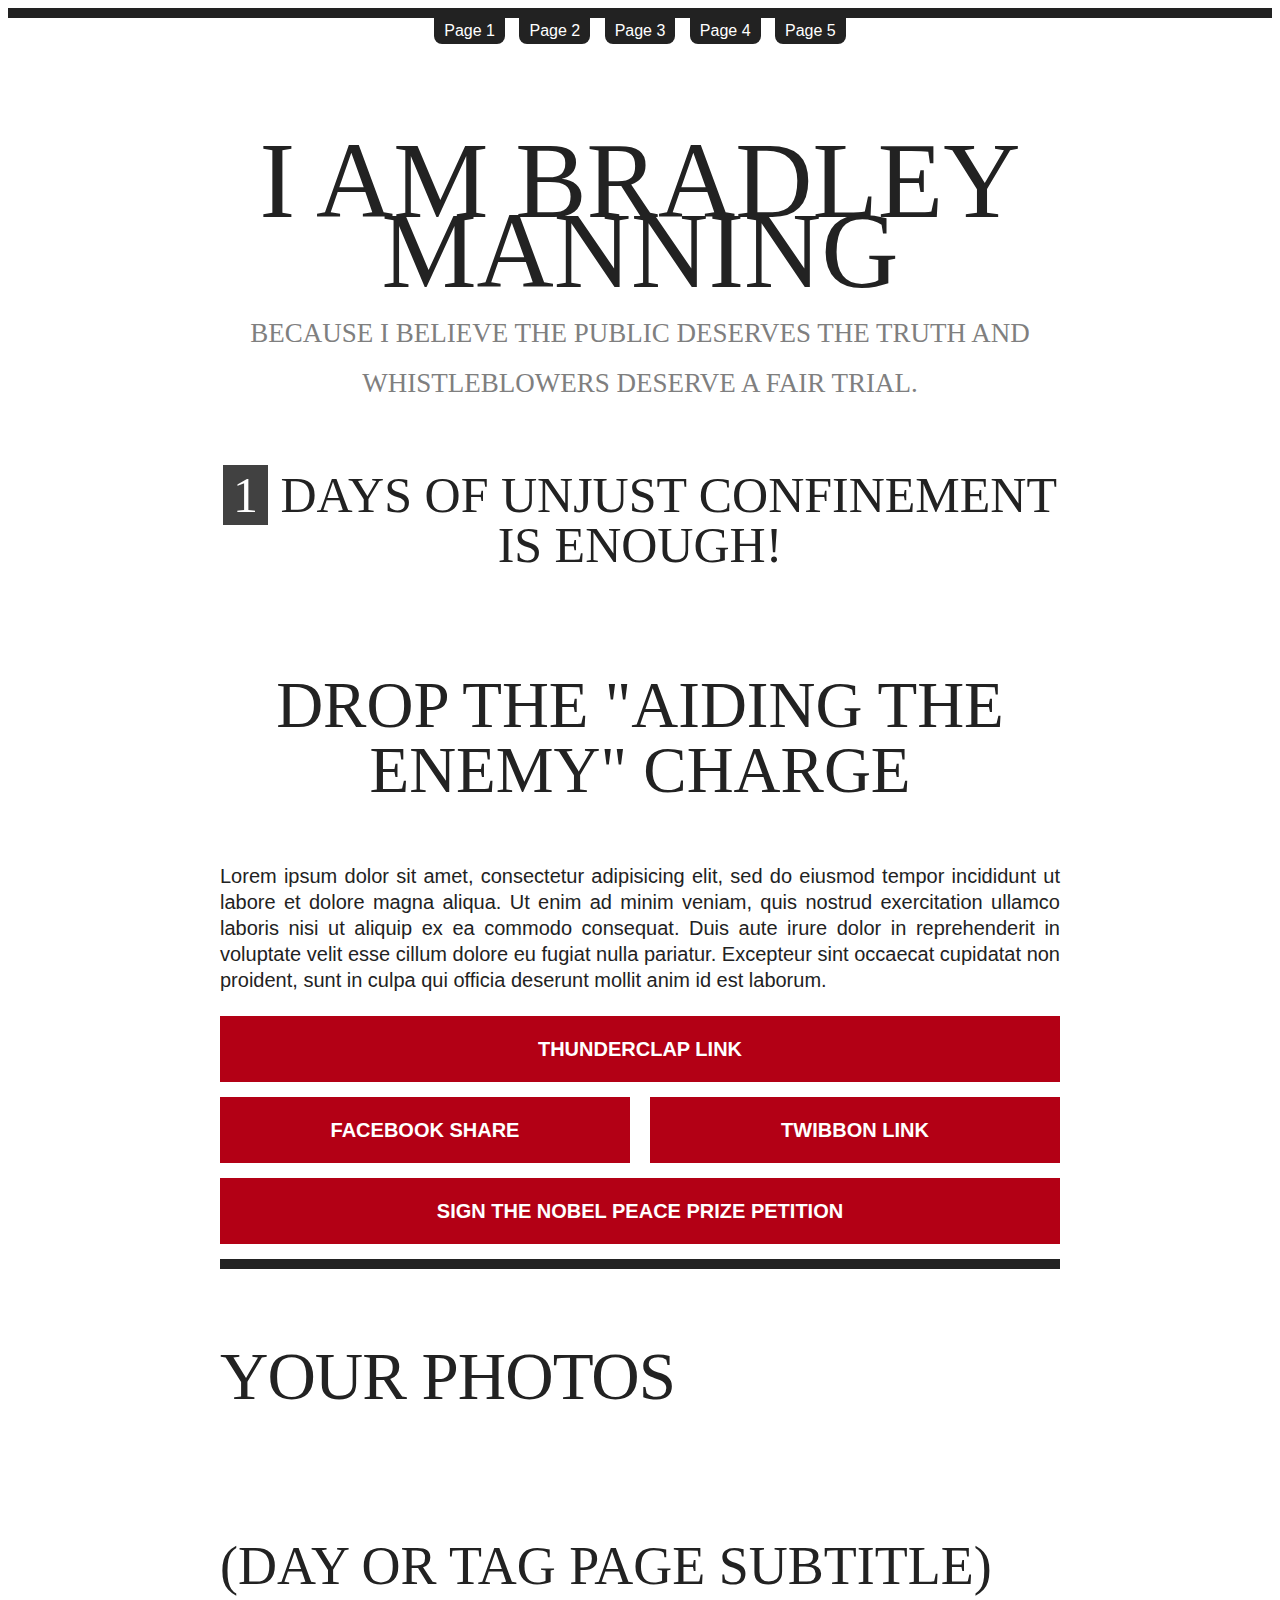
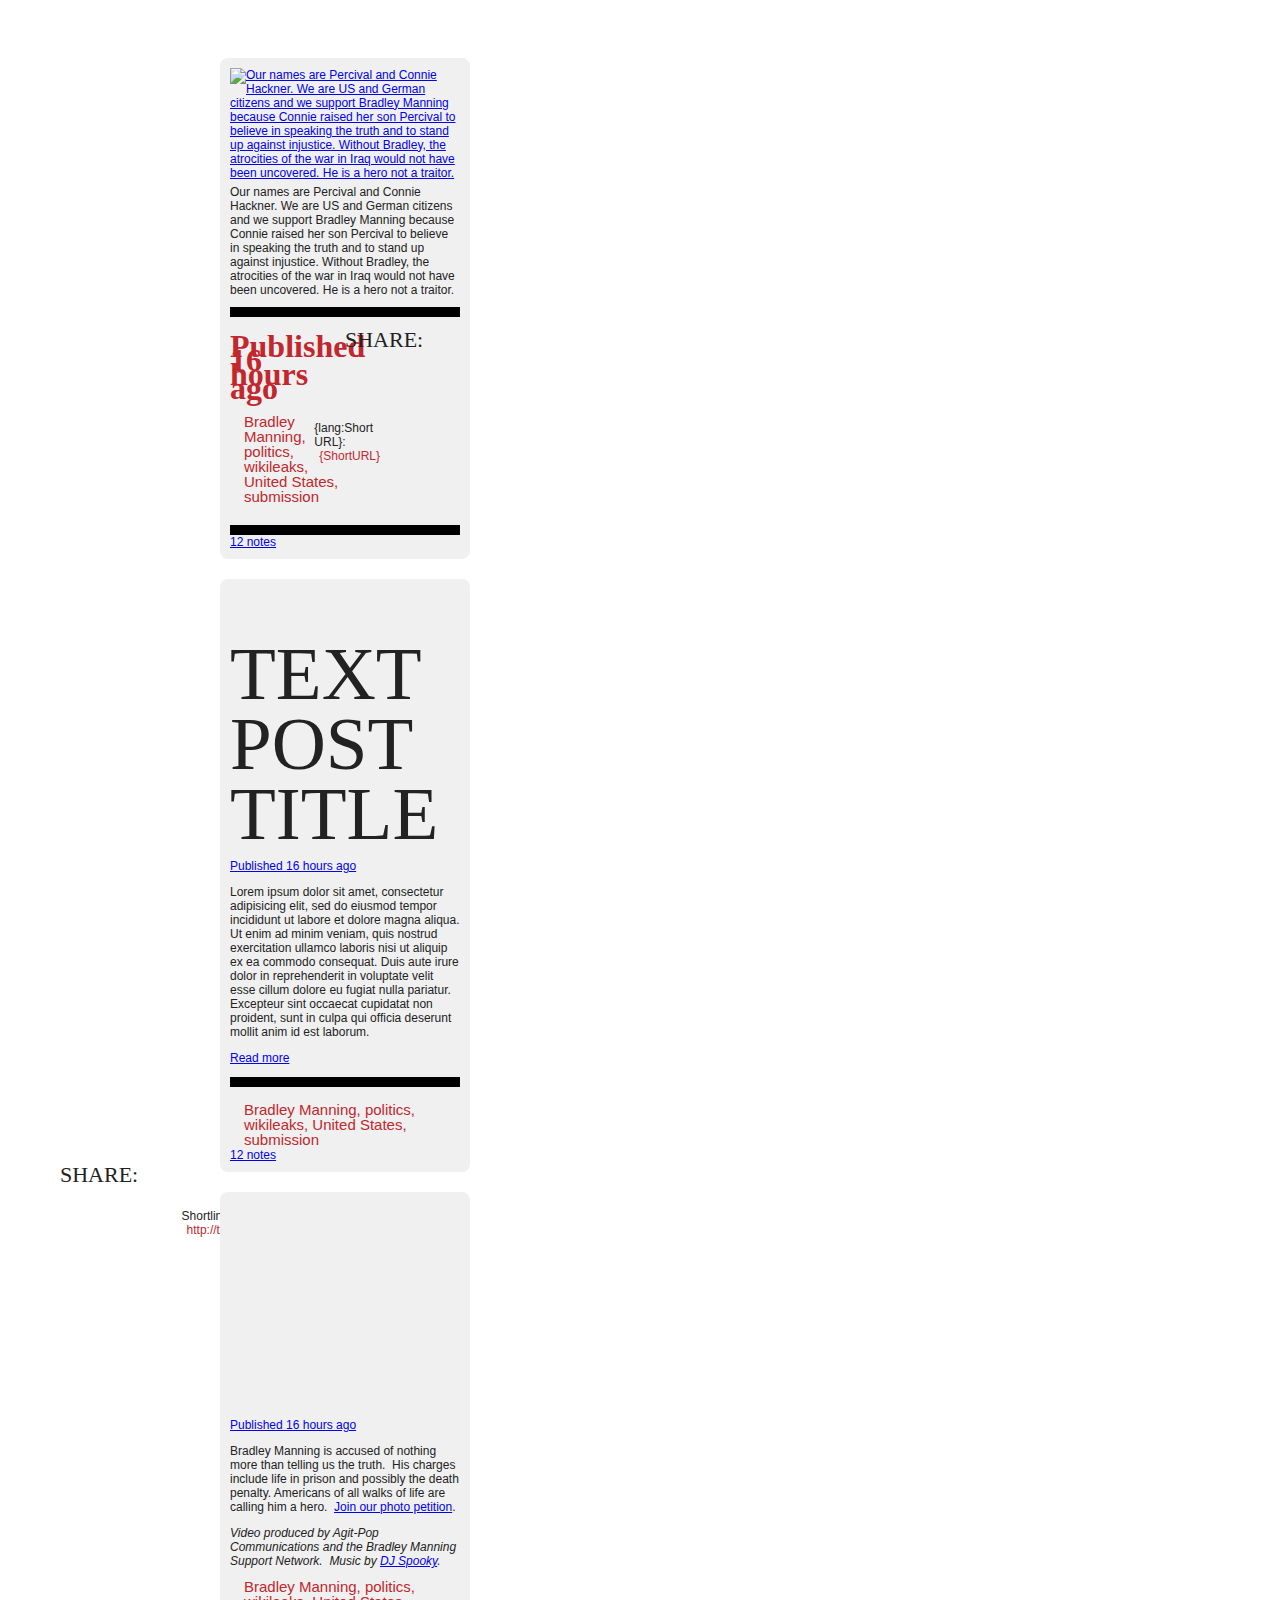
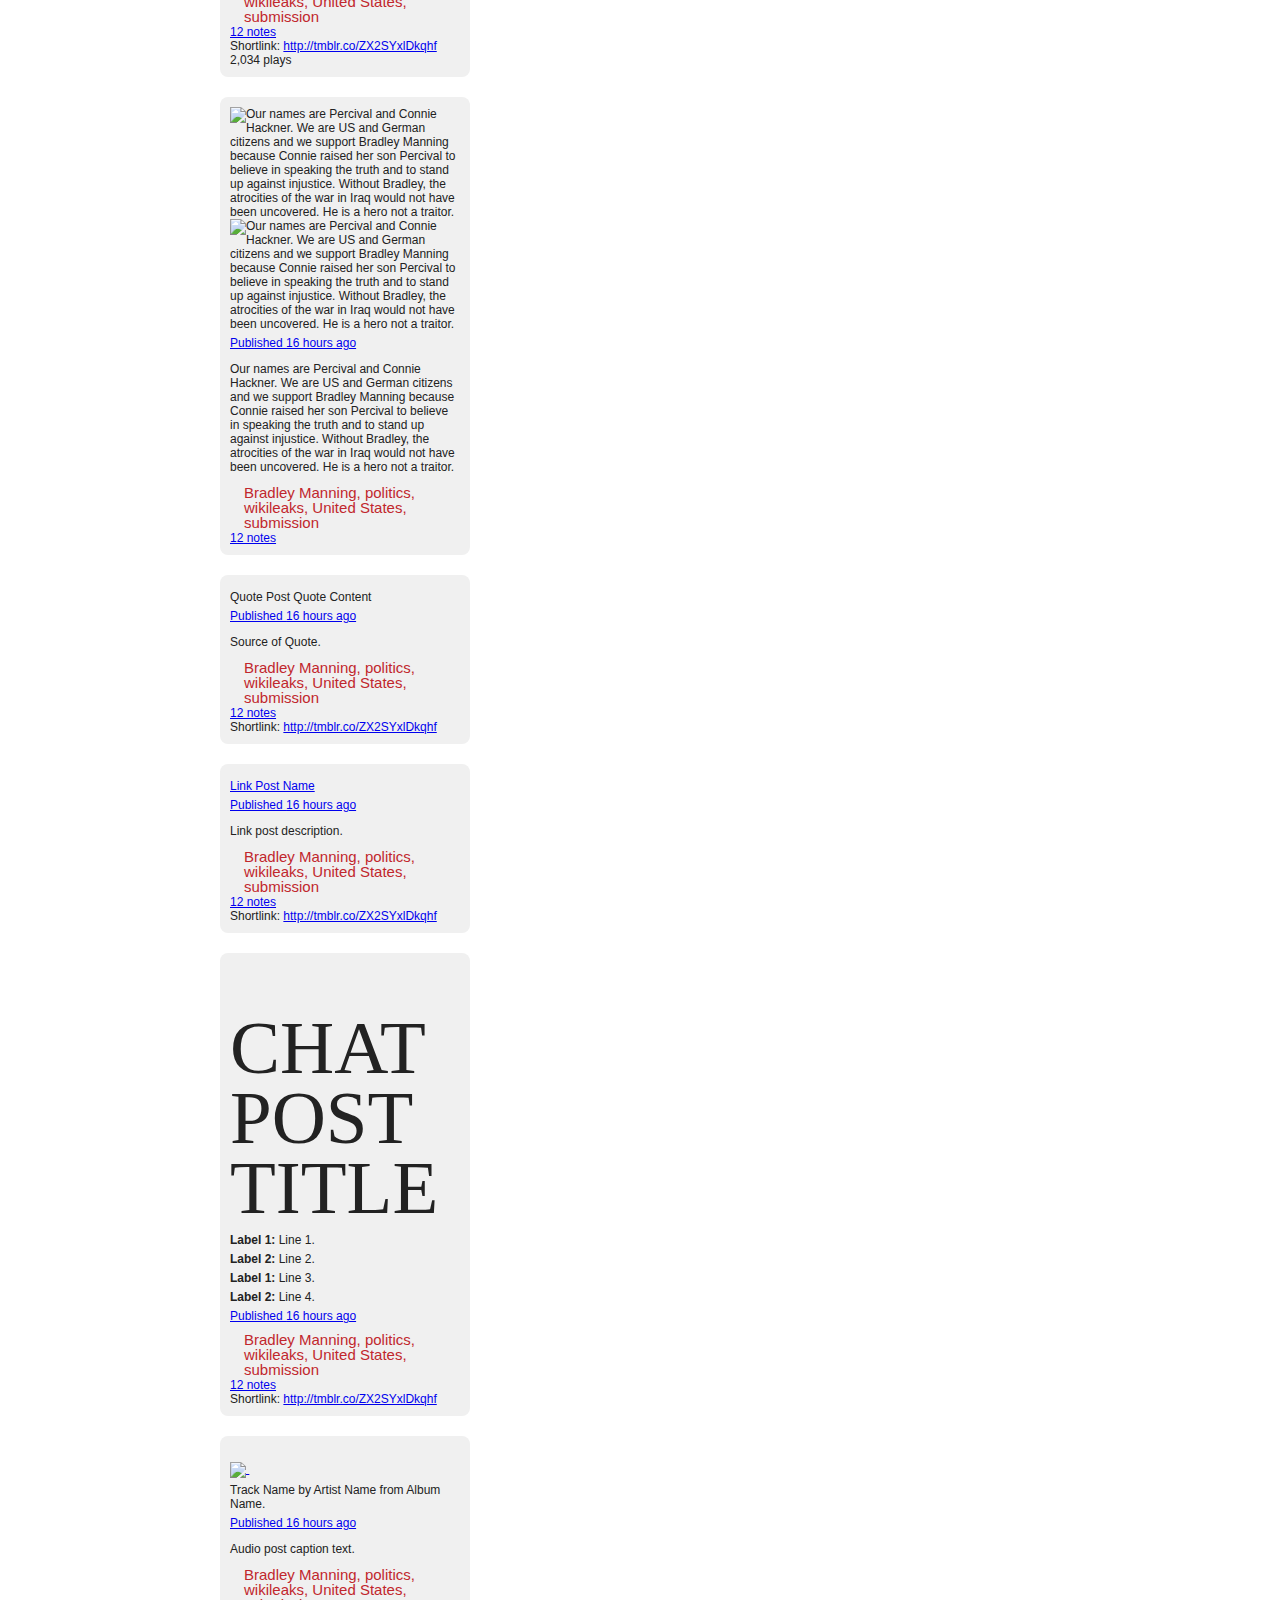
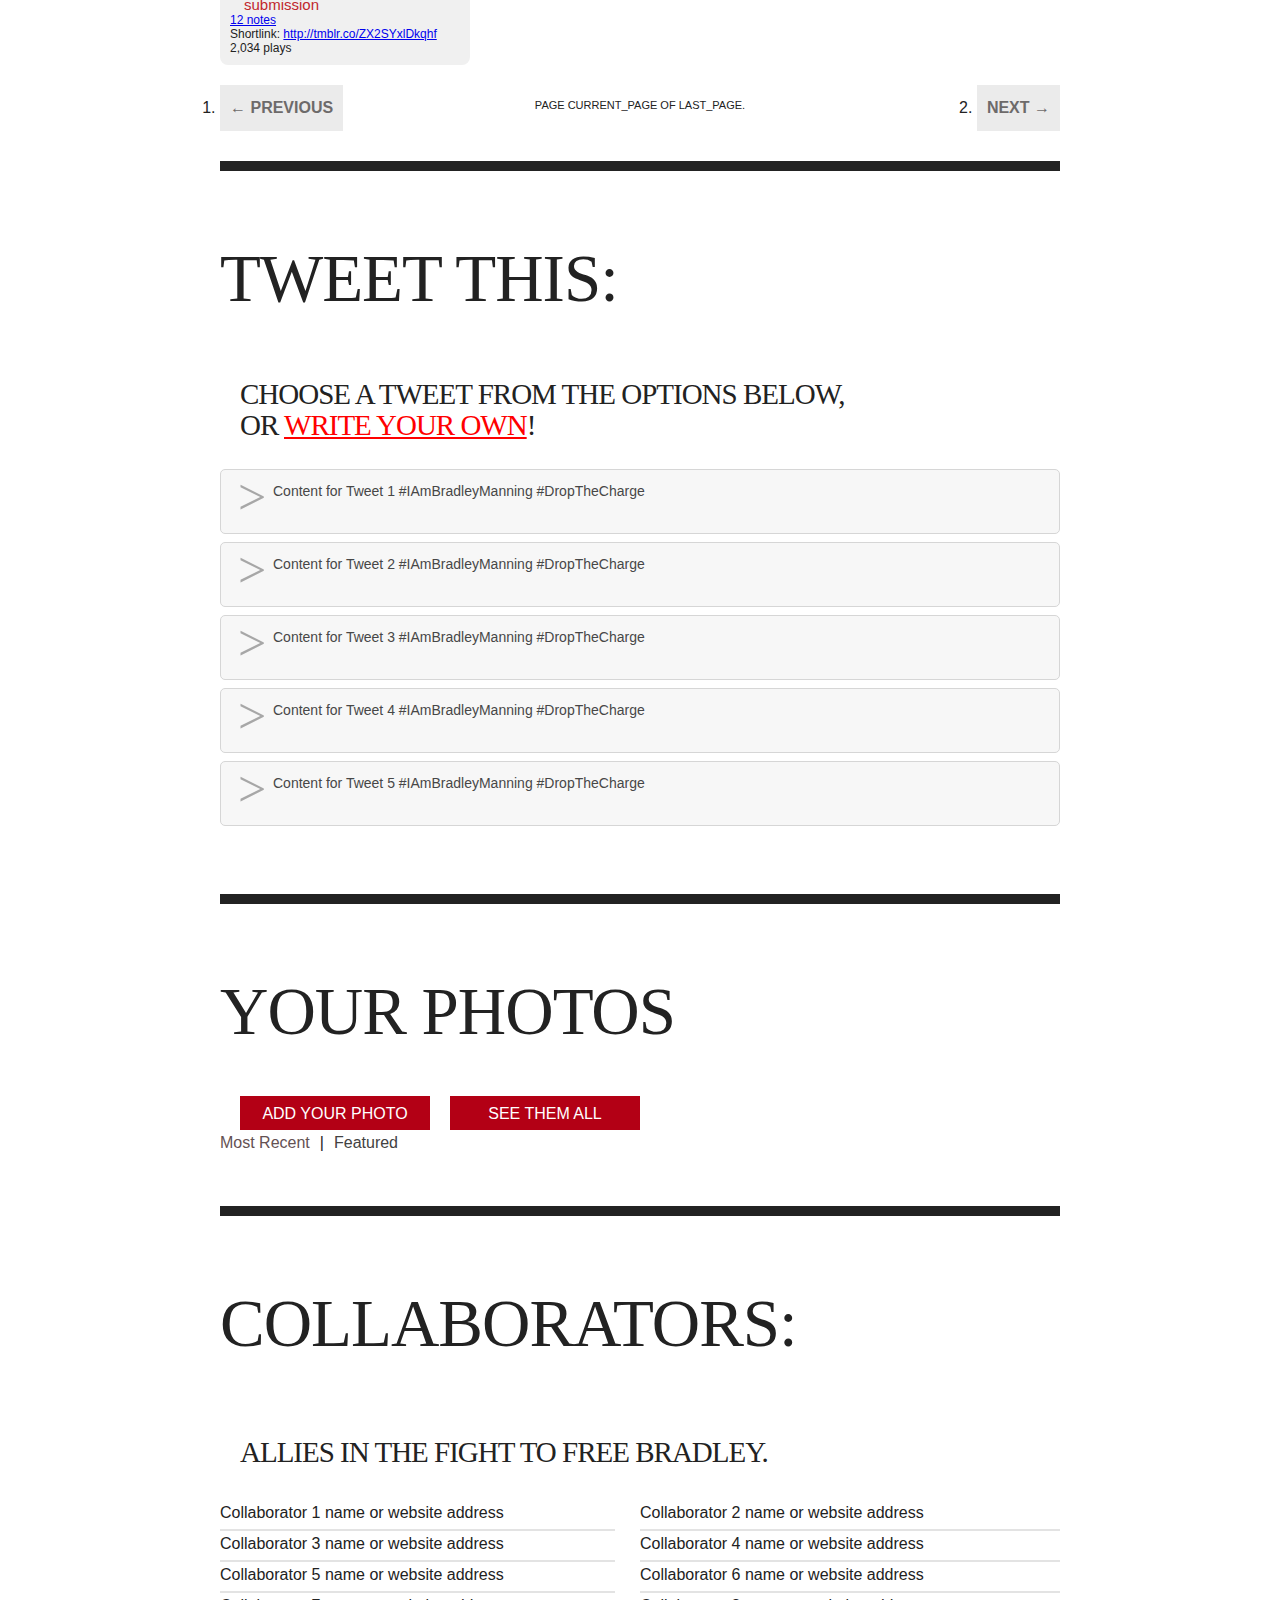
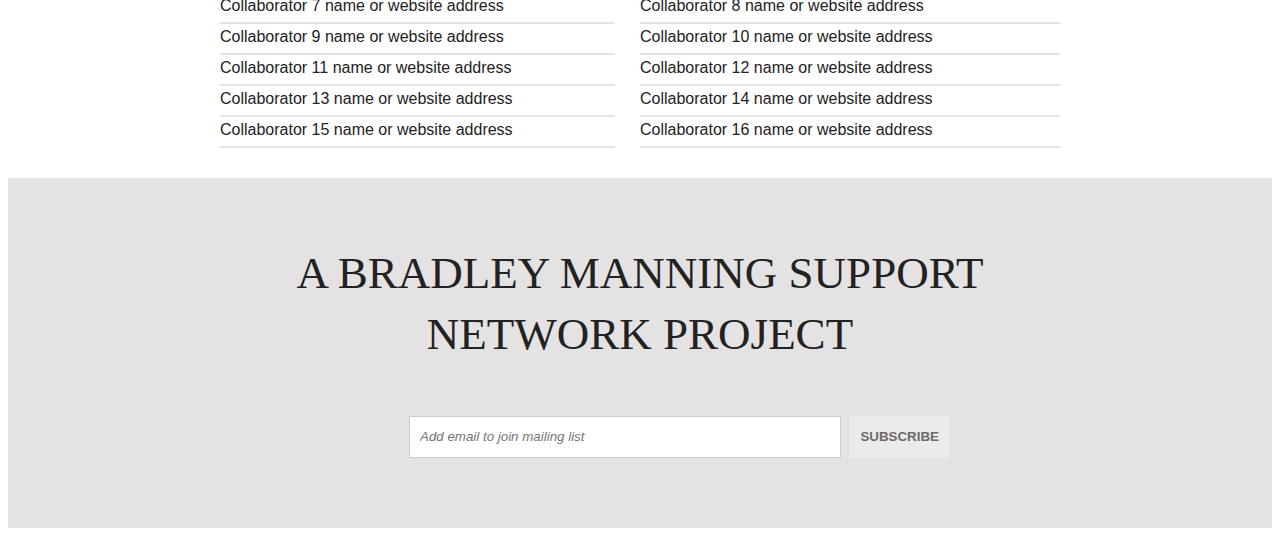
==== commit 95ce9547: "Links should have anchor text; hide it with `text-indent` in CSS." ====
--- a/web/index.html
+++ b/web/index.html
@@ -6,134 +6,24 @@
     <head>
         <meta charset="utf-8">
         <meta http-equiv="X-UA-Compatible" content="IE=edge,chrome=1">
-        <title>{block:SearchPage}Search results for "{SearchQuery}" - {/block:SearchPage}{block:TagPage}{Tag} - {/block:TagPage}{block:DayPage}Posts on {Month} {DayOfMonth}, {Year} - {/block:DayPage}{block:PostSummary}{PostSummary} - {/block:PostSummary}{Title}</title>
-        <meta name="description" content="{MetaDescription}">
-        <meta name="keywords" content="{block:Tags}{Tag}, {/block:Tags}{Title}">
-        <meta name="text:Open Graph Domain" content="iam.bradleymanning.org">
-        <meta name="image:Open Graph Avatar" content="http://static.tumblr.com/edmq1ti/RDGmnqbd8/l1z77rz.jpg">
-        {block:IfOpenGraphDomain}
-        <meta property="og:image" content="{image:Open Graph Avatar}"/>
-        <meta property="og:title" content="{Title}"/>
-        <meta property="og:description" content="{MetaDescription}"/>
-        <meta property="og:url" content="http://{text:Open Graph Domain}/"/>
-        {/block:IfOpenGraphDomain}
+        <meta property="og:image" content="img/profile.manning.white-background.jpg"/>
+        <meta property="og:title" content="I am Bradley Manning"/>
+        <meta property="og:description" content="because I believe that the public deserves the truth. Drop the &quot;Aiding the Enemy&quot; Charge."/>
+        <meta property="og:url" content="http://iam.bradleymanning.org/"/>
+        <title></title>
+        <meta name="description" content="">
         <meta name="Copyright" content="I Am Hero theme - Copyright {CopyrightYears} by Bradley Manning Support Network">
-
-        <!-- Show/hide template sections. (Default is to show all.) -->
-        <meta name="if:Sign up for updates" content="1">
-        <!-- Initialize custom variables. -->
-        <meta name="text:Campaigner name" content="Bradley Manning Support Network">
-        <meta name="text:Campaigner URL" content="http://bradleymanning.org/">
-        <meta name="text:Hero name" content="Bradley Manning">
-        <meta name="text:Featured media" content="">
-        <meta name="text:Featured media description" content="">
-        <meta name="text:Imprisoned on date" content="May 19, 2010">
-        <meta name="text:Thunderclap URL" content="">
-        <meta name="text:Thunderclap link text" content="">
-        <meta name="text:Facebook URL" content="">
-        <meta name="text:Facebook link text" content="">
-        <meta name="text:Twibbon URL" content="">
-        <meta name="text:Twibbon link text" content="">
-        <meta name="text:Petition URL" content="http://manningnobel.org/">
-        <meta name="text:Petition link text" content="Sign the Nobel peace prize petition">
-        <meta name="text:Facebook Username" content="">
-        <meta name="text:Tweet1" content="">
-        <meta name="text:Tweet2" content="">
-        <meta name="text:Tweet3" content="">
-        <meta name="text:Tweet4" content="">
-        <meta name="text:Tweet5" content="">
-        <meta name="image:Slider 1" content="">
-        <meta name="image:Slider 2" content="">
-        <meta name="image:Slider 3" content="">
-        <meta name="image:Slider 4" content="">
-        <meta name="image:Slider 5" content="">
-        <meta name="image:Slider 6" content="">
-        <meta name="image:Slider 7" content="">
-        <meta name="image:Slider 8" content="">
-        <meta name="image:Slider 9" content="">
-        <meta name="image:Slider 10" content="">
-        <meta name="image:Slider 11" content="">
-        <meta name="image:Slider 12" content="">
-        <meta name="image:Slider 13" content="">
-        <meta name="image:Slider 14" content="">
-        <meta name="image:Slider 15" content="">
-        <meta name="image:Slider 16" content="">
-        <meta name="image:Slider 17" content="">
-        <meta name="image:Slider 18" content="">
-        <meta name="image:Slider 19" content="">
-        <meta name="image:Slider 20" content="">
-        <meta name="image:Slider 21" content="">
-        <meta name="image:Slider 22" content="">
-        <meta name="image:Slider 23" content="">
-        <meta name="image:Slider 24" content="">
-        <meta name="image:Slider 25" content="">
-        <meta name="text:Slider 1 URL" content="">
-        <meta name="text:Slider 2 URL" content="">
-        <meta name="text:Slider 3 URL" content="">
-        <meta name="text:Slider 4 URL" content="">
-        <meta name="text:Slider 5 URL" content="">
-        <meta name="text:Slider 6 URL" content="">
-        <meta name="text:Slider 7 URL" content="">
-        <meta name="text:Slider 8 URL" content="">
-        <meta name="text:Slider 9 URL" content="">
-        <meta name="text:Slider 10 URL" content="">
-        <meta name="text:Slider 11 URL" content="">
-        <meta name="text:Slider 12 URL" content="">
-        <meta name="text:Slider 13 URL" content="">
-        <meta name="text:Slider 14 URL" content="">
-        <meta name="text:Slider 15 URL" content="">
-        <meta name="text:Slider 16 URL" content="">
-        <meta name="text:Slider 17 URL" content="">
-        <meta name="text:Slider 18 URL" content="">
-        <meta name="text:Slider 19 URL" content="">
-        <meta name="text:Slider 20 URL" content="">
-        <meta name="text:Slider 21 URL" content="">
-        <meta name="text:Slider 22 URL" content="">
-        <meta name="text:Slider 23 URL" content="">
-        <meta name="text:Slider 24 URL" content="">
-        <meta name="text:Slider 25 URL" content="">
-        <meta name="text:Collaborator 1 name" content="">
-        <meta name="text:Collaborator 1 website" content="">
-        <meta name="text:Collaborator 2 name" content="">
-        <meta name="text:Collaborator 2 website" content="">
-        <meta name="text:Collaborator 3 name" content="">
-        <meta name="text:Collaborator 3 website" content="">
-        <meta name="text:Collaborator 4 name" content="">
-        <meta name="text:Collaborator 4 website" content="">
-        <meta name="text:Collaborator 5 name" content="">
-        <meta name="text:Collaborator 5 website" content="">
-        <meta name="text:Collaborator 6 name" content="">
-        <meta name="text:Collaborator 6 website" content="">
-        <meta name="text:Collaborator 7 name" content="">
-        <meta name="text:Collaborator 7 website" content="">
-        <meta name="text:Collaborator 8 name" content="">
-        <meta name="text:Collaborator 8 website" content="">
-        <meta name="text:Collaborator 9 name" content="">
-        <meta name="text:Collaborator 9 website" content="">
-        <meta name="text:Collaborator 10 name" content="">
-        <meta name="text:Collaborator 10 website" content="">
-        <meta name="text:Collaborator 11 name" content="">
-        <meta name="text:Collaborator 11 website" content="">
-        <meta name="text:Collaborator 12 name" content="">
-        <meta name="text:Collaborator 12 website" content="">
-        <meta name="text:Collaborator 13 name" content="">
-        <meta name="text:Collaborator 13 website" content="">
-        <meta name="text:Collaborator 14 name" content="">
-        <meta name="text:Collaborator 14 website" content="">
-        <meta name="text:Collaborator 15 name" content="">
-        <meta name="text:Collaborator 15 website" content="">
-        <meta name="text:Collaborator 16 name" content="">
-        <meta name="text:Collaborator 16 website" content="">
 
         <link rel="shortcut icon" href="{Favicon}">
         <link rel="apple-touch-icon" href="{PortraitURL-128}">
 
+        <link rel="stylesheet" href="css/main.css">
         <link rel="stylesheet" href="//static.tumblr.com/ybjxbev/b2Smn6hxh/normalize-1.1.0.css">
         <!--[if lte IE 8]>
-          <link rel="stylesheet" href="http://static.tumblr.com/edmq1ti/YdHmns9tm/ie.css">
+          <link rel="stylesheet" href="css/ie.css">
         <![endif]-->
         <!--[if lte IE 7]>
-          <link rel="stylesheet" href="http://static.tumblr.com/edmq1ti/nKPmns9ue/ie7.css">
+          <link rel="stylesheet" href="css/ie7.css">
         <![endif]-->
         <script src="//code.jquery.com/jquery-1.9.1.min.js"></script>
         <script src="//cdnjs.cloudflare.com/ajax/libs/masonry/2.1.08/jquery.masonry.min.js"></script>
@@ -151,7 +41,7 @@
         <script>
 function getPhotos(target, paramString){
     $.ajax({
-        url: "http://api.tumblr.com/v2/blog/{text:Open Graph Domain}/posts?api_key=3L0eVSusQgAxs5XPAeqz55XxylQpOGUVedFh2I02UC8dusC5jS&limit=10"+paramString,
+        url: "http://api.tumblr.com/v2/blog/iam.bradleymanning.org/posts?api_key=3L0eVSusQgAxs5XPAeqz55XxylQpOGUVedFh2I02UC8dusC5jS&limit=10"+paramString,
         dataType: 'jsonp',
         success: function(results){
             results.response.posts.forEach(function(post){
@@ -219,7 +109,7 @@
 
                 // date change thingy
                 var today = moment();
-                var todate = today.diff(moment('{text:Imprisoned on date}'),'days');
+                var todate = today.diff(moment('May 19, 2010'),'days');
                 $('#dayscount').text(todate);
 
                 // slider control
@@ -294,921 +184,6 @@
                 });
             })
         </script>
-        <style type="text/css">
-            /* <![CDATA[ */
-html,
-button,
-input,
-select,
-textarea {
-    color: #222;
-}
-
-@font-face {
-  font-family: 'DINmed';
-  src: url('http://bradleymanning.org/fonts/DINCond-Medium.eot');
-  src: url('http://bradleymanning.org/fonts/DINCond-Medium.eot?#iefix') format('embedded-opentype'),
-       url('http://bradleymanning.org/fonts/DINCond-Medium.woff') format('woff'),
-       url('http://bradleymanning.org/fonts/DINCond-Medium.ttf')  format('truetype'),
-       url('http://bradleymanning.org/fonts/DINCond-Medium.svg#rnaisupbug') format('svg');
-
-  font-style:   normal;
-  font-weight:  400;
-}
-
-@font-face {
-  font-family: 'DINreg';
-  src: url('http://bradleymanning.org/fonts/DINCond-Regular.eot');
-  src: url('http://bradleymanning.org/fonts/DINCond-Regular.eot?#iefix') format('embedded-opentype'),
-       url('http://bradleymanning.org/fonts/DINCond-Regular.woff') format('woff'),
-       url('http://bradleymanning.org/fonts/DINCond-Regular.ttf')  format('truetype'),
-       url('http://bradleymanning.org/fonts/DINCond-Regular.svg#nazkuocnyq') format('svg');
-
-  font-style:   normal;
-  font-weight:  400;
-}
-
-body {
-    font-size: 1em;
-    line-height: 1.4;
-    font-family: DINreg Helvetica Arial;
-}
-
-::-moz-selection {
-    background: #b3d4fc;
-    text-shadow: none;
-}
-
-::selection {
-    background: #b3d4fc;
-    text-shadow: none;
-}
-
-hr {
-    display: block;
-    height: 1px;
-    border: 0;
-    border-top: 1px solid #ccc;
-    margin: 1em 0;
-    padding: 0;
-}
-
-img {
-    vertical-align: middle;
-}
-
-textarea {
-    resize: vertical;
-}
-
-.chromeframe {
-    margin: 0.2em 0;
-    background: #ccc;
-    color: #000;
-    padding: 0.2em 0;
-}
-
-body {
-    font: 16px/26px Helvetica, Helvetica Neue, Arial;
-}
-
-.wrapper {
-    width: 840px;
-    margin: 0 auto;
-}
-
-.main-container {
-    border-top: 10px solid #222;
-    background: #fff;
-}
-
-.title {
-    color: #222;
-}
-
-/* ==============
-    Navigation
-   ============== */
-
-nav {
-    position: relative;
-    text-align: center;
-}
-nav ol, nav ul, nav p {
-    margin: 0;
-    padding: 0;
-}
-#MainNav li {
-    display: inline;
-}
-#MainNav a {
-    display: inline-block;
-    background: #222;
-    color: #FFF;
-    padding: 0 10px;
-    margin: 0 5px;
-    text-decoration: none;
-    -moz-border-radius: 0 0 8px 8px;
-    -webkit-border-radius: 0 0 8px 8px;
-    border-radius: 0 0 8px 8px;
-}
-#MainNav a:hover {
-    text-decoration: underline;
-    background-color: rgb(235, 235, 235);
-    color: #222;
-}
-.Pagination p {
-    position: absolute;
-    bottom: 0;
-    width: 420px; /* Half width as its "wrapper", so we don't cover nearby links. */
-    left: 25%; /* Half width & 25% left offset centers us here. */
-    text-align: center;
-    text-transform: uppercase;
-    font-size: 11px;
-    height: 100%;
-    line-height: 40px;
-}
-#PaginationPrevious {
-    float: left;
-}
-#PaginationNext {
-    float: right;
-}
-#PaginationPrevious a::before {
-    content: '\2190  '; /* Leftwards arrow. */
-}
-#PaginationNext a::after {
-    content: ' \2192'; /* Rightwards arrow. */
-}
-.Pagination li a,
-#campaign-newsletter input[type="submit"] {
-    display: inline-block;
-    padding: 10px;
-    background-color: rgb(235, 235, 235);
-    text-decoration: none;
-    color: rgb(109, 106, 106);
-    text-transform: uppercase;
-    font-weight: bold;
-}
-
-.main {
-    padding: 30px 0;
-}
-
-.footer-container {
-    background: rgb(228, 226, 226);
-    padding: 20px 0 30px;
-}
-.footer-container footer {
-    width: 700px;
-    margin: 0 auto;
-}
-footer h3 {
-    font-size: 45px;
-    color: #222;
-}
-footer h3 a {
-    color: inherit;
-    text-decoration: none;
-}
-footer h3 a:hover {
-    text-decoration: underline;
-}
-footer section {
-    border: none;
-    margin: 0;
-    padding: 0;
-}
-
-/* ===============
-    ALL: IE Fixes
-   =============== */
-
-.ie7 .title {
-    padding-top: 20px;
-}
-
-/* ==========================================================================
-   Main styles
-   ========================================================================== */
-
-h1 {
-    font-size: 107px;
-    line-height: 70px;
-    margin-bottom: 10px;
-    font-style: normal;
-    font-weight: 500;
-    font-family: DINmed;
-    text-align: center;
-    text-transform: uppercase;
-}
-
-article h1 {
-    text-align: left;
-    font-size: 75px;
-}
-
-h2 {
-    font-size: 39px;
-    line-height: 50px;
-    margin-bottom: 0px;
-    font-style: normal;
-    font-weight: 400;
-    font-family: DINreg;
-    text-align: center;
-    color: rgba(127,127,127,1);
-    text-transform: uppercase;
-}
-
-h3 {
-    font-size: 67px;
-    line-height: 61px;
-    font-style: normal;
-    font-weight: 400;
-    font-family: DINreg;
-    text-align: center;
-    text-transform: uppercase;
-    color: rgba(109,109,109,1);
-}
-
-article h3 {
-    font-size: 50px;
-}
-
-section {
-    border-top: 10px solid #222;
-    margin: 20px 0;
-    padding: 10px 0;
-    text-align: left;
-    clear: both;
-}
-section h3,
-.section-description {
-    font-family: DINmed;
-    letter-spacing: -1px;
-    color: #222;
-}
-
-section h3 {
-    text-align: left;
-}
-#tumblr-content h3, #tumblr-content h4 {
-    display: inline-block;
-}
-.section-description {
-    font-size: 29px;
-    line-height: 31px;
-    text-transform: uppercase;
-    text-align: left;
-    margin: 3px 0 20px 0;
-}
-.section-description a:link {
-    color: red;
-}
-
-#tumblr-content {
-    position: relative;
-}
-#btn-toggle-tumblr {
-    position: absolute;
-    top: 0;
-    right: 0;
-    display: none;
-}
-
-#campaign-collaborators h3, #campaign-tweet-this h3 {
-    display: inline-block;
-}
-#campaign-collaborators .section-description, #campaign-tweet-this .section-description {
-    display: inline-block;
-    margin-left: 20px;
-}
-#campaign-tweet-this .section-description span {
-    display: block;
-}
-.social_buttons,
-#photo-buttons,
-#campaign-tweet-this ul,
-#campaign-collaborators ul,
-#campaign-updates-opt-in ul {
-    clear: both;
-    list-style-type: none;
-    margin: 0; padding: 0 0 30px 0;
-}
-#campaign-tweet-this li a {
-    position: relative;
-    display: block;
-    padding: 12px 12px 12px 52px;
-    border: 1px solid rgba(214, 214, 214, 1);
-    background: rgba(247, 247, 247, 1);
-    text-decoration: none;
-    color: rgba(71, 71, 71, 1);
-    font-size: 14px;
-    line-height: 19px;
-    margin: 8px 0px;
-    height: 65px;
-    box-sizing: border-box;
-    -moz-box-sizing: border-box;
-    -webkit-box-sizing: border-box;
-    -webkit-border-radius: 5px;
-    -moz-border-radius: 5px;
-    border-radius: 5px;
-}
-#campaign-tweet-this li a:before {
-    content: ">";
-    position: absolute;
-    font-size: 50px;
-    font-family: DINmed;
-    left: 17px;
-    height: 100%;
-    line-height: 30px;
-    color: rgb(167, 167, 167);
-}
-#campaign-tweet-this li a:hover:before {
-    color: #fff;
-}
-#campaign-tweet-this li a:hover,
-.Pagination li a:hover,
-#campaign-newsletter input[type="submit"]:hover {
-    color: #fff;
-    background: rgba(182, 180, 180, 1);
-}
-
-#campaign-collaborators .section-description {
-    text-align: right;
-    line-height: 56px;
-}
-#campaign-collaborators li {
-    float: left;
-    width: 50%;
-    padding-bottom: 3px;
-    border-bottom: 2px solid rgba(227, 227, 227, 1);
-}
-#campaign-collaborators li:nth-child(odd) {
-    width: 47%;
-    margin-right: 3%;
-}
-#campaign-collaborators li a {
-    text-decoration: none;
-    color: inherit;
-}
-#campaign-collaborators li a:hover {
-    text-decoration: underline;
-}
-#campaign-updates-opt-in h3 {
-    display: none;
-}
-#campaign-updates-opt-in ul {
-    clear: none;
-}
-#campaign-updates-opt-in .SocialMedia {
-    float: left;
-    margin-top: 5px;
-}
-#campaign-updates-opt-in .SocialMedia a {
-    display: block;
-    width: 47px;
-    height: 47px;
-    background: url(http://static.tumblr.com/ybjxbev/QHqmn7yzn/sprite.icons.social-media.black.png) no-repeat;
-    text-indent: -9999px;
-}
-#campaign-facebook.SocialMedia a {
-    margin-left: 8px;
-    background-position: -56px 0;
-}
-#campaign-newsletter fieldset {
-    border: none;
-}
-#campaign-newsletter legend,
-#campaign-newsletter label {
-    display: none;
-}
-#campaign-newsletter input {
-    margin-left: 5px;
-}
-#campaign-newsletter input[type="text"] {
-    color: rgb(66, 66, 66);
-    padding: 0px 10px;
-    border: 1px solid #ccc;
-    width: 410px;
-    height: 40px;
-    display: inline-block;
-    vertical-align: top;
-    font-style: oblique;
-}
-#campaign-newsletter input[type="text"]:focus {
-    font-style: normal;
-}
-#campaign-newsletter input[type="submit"] {
-    border: 0;
-    height: 42px;
-    padding: 0 10px;
-}
-h4 {
-    font-weight: 400;
-    font-style: normal;
-    font-family: DINreg;
-    font-size: 54px;
-    line-height: 40px;
-    text-align: center;
-    text-transform: uppercase;
-}
-
-h5 {
-    margin-bottom: 35px;
-    font-weight: 400;
-    font-style: normal;
-    font-family: DINreg;
-    font-size: 110px;
-    text-align: center;
-}
-
-
-h6 {
-    margin-bottom: 25px;
-    font-family: DINmed;
-    font-style: normal;
-    font-weight: normal;
-    font-size: 24px;
-    text-align: center;
-    text-transform: uppercase;
-    color: rgba(114,114,114,1);
-}
-
-
-h7 {
-    font-weight: 400;
-    font-style: italic;
-    margin-bottom: 25px;
-}
-
-header h3 {
-    margin-bottom: 18px;
-}
-
-.post_caption p {
-    margin-top: 0;
-}
-
-#dayscount{
-    display: inline-block;
-    vertical-align: top;
-    background-color: rgba(65,65,65,1);
-    color: #fff;
-    padding:10px;
-    margin-top: -10px;
-}
-#featured-media-wrapper {
-    display: block;
-    width: 840px !important;
-    margin: 40px 0px 10px 0px;
-    text-align: center;
-}
-#featured-media-description {
-    text-align: justify;
-    font-size: 20px;
-    padding-bottom: 3px;
-}
-/* Social and photo buttons should usually just be arrayed in sets of two. */
-.social_buttons li,
-#photo-buttons li {
-    float: left;
-    width: 410px;
-    margin: 0 20px 15px 0;
-    font-size: 20px;
-    font-weight: bold;
-    text-align: center;
-}
-.social_buttons li:nth-child(even),
-#photo-buttons li:nth-child(even) {
-    margin-right: 0;
-}
-/* Specific for this design, though, we want first and last full-width. */
-#thunderclap-link,
-#petition-link {
-    width: 840px;
-}
-#facebook-link { margin-right: 20px; }
-#thunderclap-link,
-#twibbon-link,
-#petition-link {
-    margin-right: 0;
-}
-.social_buttons a,
-#photo-buttons a {
-    text-transform: uppercase;
-    display: block;
-    padding: 20px 0;
-    text-decoration: none;
-}
-.social_buttons a {
-    background-color: #ccc;
-    color: #fff;
-    background-color: #B30015;
-}
-.social_buttons a:hover {
-    background-color: #900;
-}
-#photo-buttons a {
-    color: #fff;
-    font-size: 40px;
-    background-color: rgb(190, 190, 190);
-    font-weight: 400;
-    font-style: normal;
-    font-family: DINreg;
-    line-height: 40px;
-}
-.post-type-photos h3 {
-    margin-bottom: 30px;
-}
-.post-type-photos h4 {
-    margin: .1em 0 .25em;
-}
-.skiplink,
-.PaginationLabel {
-    position: absolute;
-    left: -9999px;
-}
-
-.box{
-    display: block;
-    padding: 10px;
-    margin: 0 0 20px 0;
-    -moz-border-radius: 8px;
-    -webkit-border-radius: 8px;
-    border-radius: 8px;
-    font-size: 15px;
-    line-height:1.3em;
-    box-sizing: border-box;
-    position: relative;
-}
-.IndexPage .box {
-    background: rgba(240, 240, 240,1);
-    width: 250px;
-    font-size: 12px;
-    line-height: 14px;
-}
-.box header {
-    display: block;
-    position: relative;
-    width: 100%;
-    height: 100%;
-    margin: 0 0 10px 0;
-}
-.box header img {
-    max-width: 100%;
-}
-.box header p {
-    margin: 5px 0 0 0;
-}
-.box .meta {
-    display: block;
-    clear: both;
-}
-.box ul.tags {
-    margin: 6px 0 0 0;
-    padding: 0 0 0 14px;
-    list-style-type: none;
-    background: url(http://static.tumblr.com/fftf9xi/adwl5z3sd/icon_tags.png) 0 0 no-repeat;
-}
-.box ul.tags li {
-    display: inline;
-    font-style: italic;
-    font-size: 10px;
-    line-height: 14px;
-}
-.box ul.tags li a{
-    color: #26B262;
-}
-ul.tags li::after {
-    content: ', ';
-}
-ul.tags li:last-child::after {
-    content: '';
-}
-
-/* slider */
-.nivoSlider {
-    position:relative;
-    width:100%;
-    height:auto;
-    overflow: hidden;
-}
-.nivoSlider img {
-    position:absolute;
-    top:0px;
-    left:0px;
-    max-width: none;
-}
-.nivo-main-image {
-    display: block !important;
-    position: relative !important;
-    width: 100% !important;
-}
-
-/* If an image is wrapped in a link */
-.nivoSlider a.nivo-imageLink {
-    position:absolute;
-    top:0px;
-    left:0px;
-    width:100%;
-    height:100%;
-    border:0;
-    padding:0;
-    margin:0;
-    z-index:6;
-    display:none;
-    background:white;
-    filter:alpha(opacity=0);
-    opacity:0;
-}
-/* The slices and boxes in the Slider */
-.nivo-slice {
-    display:block;
-    position:absolute;
-    z-index:5;
-    height:100%;
-    top:0;
-}
-.nivo-box {
-    display:block;
-    position:absolute;
-    z-index:5;
-    overflow:hidden;
-}
-.nivo-box img { display:block; }
-
-/* Caption styles */
-.nivo-caption {
-    position:absolute;
-    left:0px;
-    bottom:0px;
-    background:#000;
-    color:#fff;
-    width:100%;
-    z-index:8;
-    padding: 5px 10px;
-    opacity: 0.8;
-    overflow: hidden;
-    display: none;
-    -moz-opacity: 0.8;
-    filter:alpha(opacity=8);
-    -webkit-box-sizing: border-box; /* Safari/Chrome, other WebKit */
-    -moz-box-sizing: border-box;    /* Firefox, other Gecko */
-    box-sizing: border-box;         /* Opera/IE 8+ */
-}
-.nivo-caption p {
-    padding:5px;
-    margin:0;
-}
-.nivo-caption a {
-    display:inline !important;
-}
-.nivo-html-caption {
-    display:none;
-}
-/* Direction nav styles (e.g. Next & Prev) */
-.nivo-directionNav a {
-    position:absolute;
-    top:45%;
-    z-index:9;
-    cursor:pointer;
-}
-.nivo-prevNav {
-    left:0px;
-}
-.nivo-nextNav {
-    right:0px;
-}
-/* Control nav styles (e.g. 1,2,3...) */
-.nivo-controlNav {
-    text-align:center;
-    padding: 15px 0;
-}
-.nivo-controlNav a {
-    cursor:pointer;
-}
-.nivo-controlNav a.active {
-    font-weight:bold;
-}
-#slider-wrapper{
-    width: 840px;
-    margin: 20px auto;
-}
-
-/* ==========================================================================
-   Helper classes
-   ========================================================================== */
-
-.ir {
-    background-color: transparent;
-    border: 0;
-    overflow: hidden;
-    *text-indent: -9999px;
-}
-
-.ir:before {
-    content: "";
-    display: block;
-    width: 0;
-    height: 150%;
-}
-
-.hidden {
-    display: none !important;
-    visibility: hidden;
-}
-.visuallyhidden {
-    border: 0;
-    clip: rect(0 0 0 0);
-    height: 1px;
-    margin: -1px;
-    overflow: hidden;
-    padding: 0;
-    position: absolute;
-    width: 1px;
-}
-.visuallyhidden.focusable:active,
-.visuallyhidden.focusable:focus {
-    clip: auto;
-    height: auto;
-    margin: 0;
-    overflow: visible;
-    position: static;
-    width: auto;
-}
-.invisible {
-    visibility: hidden;
-}
-
-.clearfix:before,
-.clearfix:after {
-    content: " ";
-    display: table;
-}
-.clearfix:after {
-    clear: both;
-}
-.clearfix {
-    *zoom: 1;
-}
-#photo-feed .box{
-    width: 245px;
-    padding: 10px;
-    margin-right: 15px;
-    background: #f0f0f0;
-}
-#photo-feed .box:nth-child(1n+4){
-    margin-right: 0;
-}
-#photo-feed .box img{
-    max-width: 100%;
-    }
-.feed .featured, .feed .veterans, .feed .popular, .feed .recent{
-    display: none;
-}
-#photo-feed .feed > div{
-    left: 8px
-}
-#photo-feed h3{
-	float: left;
-	display: block;
-	margin-bottom: 40px;
-}
-#photo-feed > a{
-	float: left;
-	display: block;
-	font-size: 22px;
-	color: #3a5f8b;
-	text-decoration: none;
-	text-transform: uppercase;
-	margin-top: 22px;
-	margin-left: 18px;
-}
-#photo-feed .nav-links{
-	clear: both;
-}
-#photo-feed .nav-links{
-	list-style: none;
-	margin: 0;
-	padding: 0;
-	overflow: hidden;
-	margin: 0 0 20px;
-}
-#photo-feed .nav-links li{
-	float: left;
-	margin-right: 10px;
-}
-#photo-feed .nav-links li a{
-	color: #424242;
-	text-decoration: none;
-}
-#photo-feed .nav-links li a.selected, #photo-feed .nav-links li a:hover{
-	color: #645153;
-}
-.abouttextblock .shortlink a{color: #c1272d; text-decoration: none; margin-left: 5px;}
-.abouttextblock .shortlink{
-    clear: both;
-float: right;
-margin-top: 20px;
-margin-right: 120px;
-}
-.aboutsharetxt{display: block; float: left; font-size: 22px; margin-top: 6px; margin-right: 4px; font-family: DINreg;}
-.abouttextblock{list-style: none; margin: 0; padding: 0;}
-.abouttextblock .ShareLinks{float: right; width: 400px}
-.abouttextblock .ShareLinks ul{list-style: none; margin: 0; padding: 0;}
-.abouttextblock .share-on-twitter, .abouttextblock .share-on-twitter a{display: block; float: left; width: 28px; height: 27px; background: url(http://static.tumblr.com/edmq1ti/Fjsmntiz5/share_buttons.png); margin-right: 10px; text-indent: -9999px; background-position: 0 0;}
-.abouttextblock .share-on-facebook, .abouttextblock .share-on-facebook a{display: block; float: left; width: 28px; height: 27px; background: url(http://static.tumblr.com/edmq1ti/Fjsmntiz5/share_buttons.png); margin-right: 10px; text-indent: -9999px; background-position: -36px 0;}
-.abouttextblock .share-on-reddit, .abouttextblock .share-on-reddit a{display: block; float: left; width: 28px; height: 27px; background: url(http://static.tumblr.com/edmq1ti/Fjsmntiz5/share_buttons.png); margin-right: 10px; text-indent: -9999px; background-position: -72px 0;}
-.abouttextblock .share-on-digg, .abouttextblock .share-on-digg a{display: block; float: left; width: 28px; height: 27px; background: url(http://static.tumblr.com/edmq1ti/Fjsmntiz5/share_buttons.png); margin-right: 10px; text-indent: -9999px; background-position: -108px 0;}
-.shorturl{clear: both; margin-left: 40px; margin-top: 20px; float: right; margin-right: 80px;}
-
-.shorturl a{color: #c1272d; text-decoration: none; margin-left: 5px;}
-.photoMetaData{
-    border-top: 10px solid black;
-    border-bottom: 10px solid black;
-    padding: 10px 0 20px;
-    overflow: hidden;
-}
-.photoMetaData .rmeta{float: left; width: 50%;}
-
-.photoMetaData .lmeta{
-    color: #c1272d;
-    float: left;
-    width: 50%;
-}
-.photoMetaData .lmeta > p{
-    margin-bottom: 0;
-}
-.photoMetaData .lmeta > p > a{
-    font-size: 32px;
-    font-family: DINreg;
-    margin-bottom: 10px;
-    color: #c1272d;
-    text-decoration: none;
-    font-weight: 600;
-    display: block;
-    margin-bottom: 20px
-}
-
-.sharers a{display: block; float: left; width: 28px; height: 27px; background: url(http://static.tumblr.com/edmq1ti/Fjsmntiz5/share_buttons.png); margin-right: 10px}
-.sharers span{display: block; float: left; font-size: 22px; margin-top: 6px; margin-right: 4px; font-family: DINreg;}
-.sharers .twitter{background-position: 0 0}
-.sharers .facebook{background-position: -36px 0}
-.sharers .reddit{background-position: -72px 0}
-.sharers .digg{background-position: -108px 0}
-.box ul.tags li, .box ul.tags li a{
-    color: #c1272d;
-    font-size: 15px;
-    font-style: normal;
-    text-decoration: none;
-}
-ol.notes, li.notes, .utils{margin: 0; padding: 0; list-style: none}
-ol.notes li{
-    border-top: 1px solid #ddd;
-    padding: 10px 0;
-}
-ol.notes li a{
-    text-decoration: none;
-    color: #c1272d;
-}
-ol.notes .avatar{width: 30px; padding-right: 10px;}
-#notes{
-    font-size: 32px;
-    font-family: DINreg;
-    margin: 40px 0;
-    display: block;
-    color: #000;
-    text-decoration: none;
-    font-weight: 600;
-}
-
-#description h2{font-size: 27px;}
-#confine{font-size: 50px; font-weight: 400;}
-#drop{font-family: DINreg; font-size: 65px; font-weight: 400; text-transform: uppercase; line-height: 1;}
-#photo-feed .photo-links a{
-    display: block;
-    float: left;
-    background: #b30015;
-    color: white;
-    text-decoration: none;
-    padding: 5px 20px 3px;
-    text-transform: uppercase;
-    text-align: center;
-    margin-left: 20px;
-    width: 150px;
-}
-#photo-feed .photo-links{
-    float: left;
-    width: 450px;
-    margin-top: 14px;
-}
-/* ==========================================================================
-   User-supplied CSS. (This is from Tumblr's "customize" edit box.)
-   ========================================================================== */
-            {CustomCSS}
-            /* ]]> */
-        </style>
         <script>$(function(){
     if($("#removeHeader").length != 0){$("article>header").hide();}
 });</script>
@@ -1220,105 +195,69 @@
 
         <div class="main-container">
             <nav id="MainNav">
-                {block:HasPages}
                 <a href="#MainContent" class="skiplink">Skip to main content.</a>
                 <ul role="navigation" aria-label="Site navigation">
-                    {block:Pages}<li><a href="{URL}">{Label}</a></li>{/block:Pages}
+                    <li><a href="TK-LINK">Page 1</a></li>
+                    <li><a href="TK-LINK">Page 2</a></li>
+                    <li><a href="TK-LINK">Page 3</a></li>
+                    <li><a href="TK-LINK">Page 4</a></li>
+                    <li><a href="TK-LINK">Page 5</a></li>
                 </ul>
-                {/block:HasPages}
             </nav>
 
             <div id="MainContent" class="main wrapper clearfix">
                 <header>
-                    <h1>I am {text:Hero name}</h1>
-                    {block:Description}<div id="description"><h2>{Description}</h2></div>{/block:Description}
-                    {block:IndexPage}
-                    {block:IfImprisonedOnDate}<h4 id="confine"><span id="dayscount">1</span> days of unjust confinement is enough!</h4>{/block:IfImprisonedOnDate}
+                    <h1>I am Bradley Manning</h1>
+                    <div id="description"><h2>Because I believe the public deserves the truth and whistleblowers deserve a fair trial.</h2></div>
+                    <h4 id="confine"><span id="dayscount">1</span> days of unjust confinement is enough!</h4>
                     <h5 id="drop">Drop the "aiding the enemy" charge</h5>
-                    {block:IfFeaturedMedia}<div id="featured-media-wrapper">{text:Featured media}</div>{/block:IfFeaturedMedia}
-                    {block:IfSlider1Image}
+                    <div id="featured-media-wrapper"></div>
                     <div id="slider-wrapper">
                         <div class="slider-wrapper">
                             <div id="slider" class="nivoSlider">
-                                {block:IfSlider1URL}<a href="{text:Slider 1 URL}" rel="bookmark">{/block:IfSlider1URL}<img src="{image:Slider 1}" data-thumb="{image:Slider 1}" alt="" />{block:IfSlider1URL}</a>{/block:IfSlider1URL}
-                                {block:IfSlider2Image}{block:IfSlider2URL}<a href="{text:Slider 2 URL}" rel="bookmark">{/block:IfSlider2URL}<img src="{image:Slider 2}" data-thumb="{image:Slider 2}" alt="" />{block:IfSlider2URL}</a>{/block:IfSlider2URL}{/block:IfSlider2Image}
-                                {block:IfSlider3Image}{block:IfSlider3URL}<a href="{text:Slider 3 URL}" rel="bookmark">{/block:IfSlider3URL}<img src="{image:Slider 3}" data-thumb="{image:Slider 3}" alt="" />{block:IfSlider3URL}</a>{/block:IfSlider3URL}{/block:IfSlider3Image}
-                                {block:IfSlider4Image}{block:IfSlider4URL}<a href="{text:Slider 4 URL}" rel="bookmark">{/block:IfSlider4URL}<img src="{image:Slider 4}" data-thumb="{image:Slider 4}" alt="" />{block:IfSlider4URL}</a>{/block:IfSlider4URL}{/block:IfSlider4Image}
-                                {block:IfSlider5Image}{block:IfSlider5URL}<a href="{text:Slider 5 URL}" rel="bookmark">{/block:IfSlider5URL}<img src="{image:Slider 5}" data-thumb="{image:Slider 5}" alt="" />{block:IfSlider5URL}</a>{/block:IfSlider5URL}{/block:IfSlider5Image}
-                                {block:IfSlider6Image}{block:IfSlider6URL}<a href="{text:Slider 6 URL}" rel="bookmark">{/block:IfSlider6URL}<img src="{image:Slider 6}" data-thumb="{image:Slider 6}" alt="" />{block:IfSlider6URL}</a>{/block:IfSlider6URL}{/block:IfSlider6Image}
-                                {block:IfSlider7Image}{block:IfSlider7URL}<a href="{text:Slider 7 URL}" rel="bookmark">{/block:IfSlider7URL}<img src="{image:Slider 7}" data-thumb="{image:Slider 7}" alt="" />{block:IfSlider7URL}</a>{/block:IfSlider7URL}{/block:IfSlider7Image}
-                                {block:IfSlider8Image}{block:IfSlider8URL}<a href="{text:Slider 8 URL}" rel="bookmark">{/block:IfSlider8URL}<img src="{image:Slider 8}" data-thumb="{image:Slider 8}" alt="" />{block:IfSlider8URL}</a>{/block:IfSlider8URL}{/block:IfSlider8Image}
-                                {block:IfSlider9Image}{block:IfSlider9URL}<a href="{text:Slider 9 URL}" rel="bookmark">{/block:IfSlider9URL}<img src="{image:Slider 9}" data-thumb="{image:Slider 9}" alt="" />{block:IfSlider9URL}</a>{/block:IfSlider9URL}{/block:IfSlider9Image}
-                                {block:IfSlider10Image}{block:IfSlider10URL}<a href="{text:Slider 10 URL}" rel="bookmark">{/block:IfSlider10URL}<img src="{image:Slider 10}" data-thumb="{image:Slider 10}" alt="" />{block:IfSlider10URL}</a>{/block:IfSlider10URL}{/block:IfSlider10Image}
-                                {block:IfSlider11Image}{block:IfSlider11URL}<a href="{text:Slider 11 URL}" rel="bookmark">{/block:IfSlider11URL}<img src="{image:Slider 11}" data-thumb="{image:Slider 11}" alt="" />{block:IfSlider11URL}</a>{/block:IfSlider11URL}{/block:IfSlider11Image}
-                                {block:IfSlider12Image}{block:IfSlider12URL}<a href="{text:Slider 12 URL}" rel="bookmark">{/block:IfSlider12URL}<img src="{image:Slider 12}" data-thumb="{image:Slider 12}" alt="" />{block:IfSlider12URL}</a>{/block:IfSlider12URL}{/block:IfSlider12Image}
-                                {block:IfSlider13Image}{block:IfSlider13URL}<a href="{text:Slider 13 URL}" rel="bookmark">{/block:IfSlider13URL}<img src="{image:Slider 13}" data-thumb="{image:Slider 13}" alt="" />{block:IfSlider13URL}</a>{/block:IfSlider13URL}{/block:IfSlider13Image}
-                                {block:IfSlider14Image}{block:IfSlider14URL}<a href="{text:Slider 14 URL}" rel="bookmark">{/block:IfSlider14URL}<img src="{image:Slider 14}" data-thumb="{image:Slider 14}" alt="" />{block:IfSlider14URL}</a>{/block:IfSlider14URL}{/block:IfSlider14Image}
-                                {block:IfSlider15Image}{block:IfSlider15URL}<a href="{text:Slider 15 URL}" rel="bookmark">{/block:IfSlider15URL}<img src="{image:Slider 15}" data-thumb="{image:Slider 15}" alt="" />{block:IfSlider15URL}</a>{/block:IfSlider15URL}{/block:IfSlider15Image}
-                                {block:IfSlider16Image}{block:IfSlider16URL}<a href="{text:Slider 16 URL}" rel="bookmark">{/block:IfSlider16URL}<img src="{image:Slider 16}" data-thumb="{image:Slider 16}" alt="" />{block:IfSlider16URL}</a>{/block:IfSlider16URL}{/block:IfSlider16Image}
-                                {block:IfSlider17Image}{block:IfSlider17URL}<a href="{text:Slider 17 URL}" rel="bookmark">{/block:IfSlider17URL}<img src="{image:Slider 17}" data-thumb="{image:Slider 17}" alt="" />{block:IfSlider17URL}</a>{/block:IfSlider17URL}{/block:IfSlider17Image}
-                                {block:IfSlider18Image}{block:IfSlider18URL}<a href="{text:Slider 18 URL}" rel="bookmark">{/block:IfSlider18URL}<img src="{image:Slider 18}" data-thumb="{image:Slider 18}" alt="" />{block:IfSlider18URL}</a>{/block:IfSlider18URL}{/block:IfSlider18Image}
-                                {block:IfSlider19Image}{block:IfSlider19URL}<a href="{text:Slider 19 URL}" rel="bookmark">{/block:IfSlider19URL}<img src="{image:Slider 19}" data-thumb="{image:Slider 19}" alt="" />{block:IfSlider19URL}</a>{/block:IfSlider19URL}{/block:IfSlider19Image}
-                                {block:IfSlider20Image}{block:IfSlider20URL}<a href="{text:Slider 20 URL}" rel="bookmark">{/block:IfSlider20URL}<img src="{image:Slider 20}" data-thumb="{image:Slider 20}" alt="" />{block:IfSlider20URL}</a>{/block:IfSlider20URL}{/block:IfSlider20Image}
-                                {block:IfSlider21Image}{block:IfSlider21URL}<a href="{text:Slider 21 URL}" rel="bookmark">{/block:IfSlider21URL}<img src="{image:Slider 21}" data-thumb="{image:Slider 21}" alt="" />{block:IfSlider21URL}</a>{/block:IfSlider21URL}{/block:IfSlider21Image}
-                                {block:IfSlider22Image}{block:IfSlider22URL}<a href="{text:Slider 22 URL}" rel="bookmark">{/block:IfSlider22URL}<img src="{image:Slider 22}" data-thumb="{image:Slider 22}" alt="" />{block:IfSlider22URL}</a>{/block:IfSlider22URL}{/block:IfSlider22Image}
-                                {block:IfSlider23Image}{block:IfSlider23URL}<a href="{text:Slider 23 URL}" rel="bookmark">{/block:IfSlider23URL}<img src="{image:Slider 23}" data-thumb="{image:Slider 23}" alt="" />{block:IfSlider23URL}</a>{/block:IfSlider23URL}{/block:IfSlider23Image}
-                                {block:IfSlider24Image}{block:IfSlider24URL}<a href="{text:Slider 24 URL}" rel="bookmark">{/block:IfSlider24URL}<img src="{image:Slider 24}" data-thumb="{image:Slider 24}" alt="" />{block:IfSlider24URL}</a>{/block:IfSlider24URL}{/block:IfSlider24Image}
-                                {block:IfSlider25Image}{block:IfSlider25URL}<a href="{text:Slider 25 URL}" rel="bookmark">{/block:IfSlider25URL}<img src="{image:Slider 25}" data-thumb="{image:Slider 25}" alt="" />{block:IfSlider25URL}</a>{/block:IfSlider25URL}{/block:IfSlider25Image}
+                                <a href="TK-LINK" rel="bookmark"><img src="http://i.imgur.com/v4QwpB3.jpg" data-thumb="http://i.imgur.com/v4QwpB3.jpg" alt="" /></a>
+                                <a href="TK-LINK" rel="bookmark"><img src="http://i.imgur.com/1MWss4E.jpg" data-thumb="http://i.imgur.com/1MWss4E.jpg" alt="" /></a>
+                                <a href="TK-LINK" rel="bookmark"><img src="http://i.imgur.com/d7OZeCu.jpg" data-thumb="http://i.imgur.com/d7OZeCu.jpg" alt="" /></a>
+                                <a href="TK-LINK" rel="bookmark"><img src="http://i.imgur.com/HUfuPVN.jpg" data-thumb="http://i.imgur.com/HUfuPVN.jpg" alt="" /></a>
                             </div>
                         </div>
                     </div>
-                    {/block:IfSlider1Image}
-                    {block:IfFeaturedMediaDescription}<div id="featured-media-description">{text:Featured media description}</div>{/block:IfFeaturedMediaDescription}
+                    <div id="featured-media-description"><p>Lorem ipsum dolor sit amet, consectetur adipisicing elit, sed do eiusmod tempor incididunt ut labore et dolore magna aliqua. Ut enim ad minim veniam, quis nostrud exercitation ullamco laboris nisi ut aliquip ex ea commodo consequat. Duis aute irure dolor in reprehenderit in voluptate velit esse cillum dolore eu fugiat nulla pariatur. Excepteur sint occaecat cupidatat non proident, sunt in culpa qui officia deserunt mollit anim id est laborum.</p></div>
                     <ul class="social_buttons">
-                        {block:IfThunderclapURL}<li id="thunderclap-link"><a href="{text:Thunderclap URL}" {Target}>{text:Thunderclap link text}</a></li>{/block:IfThunderclapURL}
-                        {block:IfFacebookURL}<li id="facebook-link"><a href="{text:Facebook URL}" {Target}>{text:Facebook link text}</a></li>{/block:IfFacebookURL}
-                        {block:IfTwibbonURL}<li id="twibbon-link"><a href="{text:Twibbon URL}" {Target}>{text:Twibbon link text}</a></li>{/block:IfTwibbonURL}
-                        {block:IfPetitionURL}<li id="petition-link"><a href="{text:Petition URL}" {Target}>{text:Petition link text}</a></li>{/block:IfPetitionURL}
+                        <li id="thunderclap-link"><a href="https://www.thunderclap.it/projects/2242-i-am-bradley-manning" target="_blank">thunderclap link</a>
+                        <li id="facebook-link"><a href="#" target="_blank">Facebook Share</a></li>
+                        <li id="twibbon-link"><a href="#" target="_blank">twibbon link</a></li>
+                        <li id="petition-link"><a href="#" target="_blank">Sign the Nobel peace prize petition</a></li>
                     </ul>
-                    {/block:IndexPage}
                 </header>
 
-                <section id="tumblr-content" class="{block:IndexPage}IndexPage{/block:IndexPage}{block:TagPage} TagPage{/block:TagPage}{block:DayPage} DayPage{/block:DayPage}{block:PermalinkPage} PermalinkPage{/block:PermalinkPage}">
-                    {block:IndexPage}
+                <section id="tumblr-content" class="IndexPage TagPage">
                     <h3>Your photos</h3>
-                    {/block:IndexPage}
-                    {block:Posts}{block:PermalinkPage}{block:Photo}
-                    <h3>Your photos</h3>
-                    {/block:Photo}{/block:PermalinkPage}{/block:Posts}
-                    {block:DayPage}<h4>({Month} {DayOfMonth}, {Year})</h4>{/block:DayPage}
-                    {block:TagPage}<h4>({Tag})</h4>{/block:TagPage}
-                    {block:Posts}{block:PermalinkPage}{block:Photo}
-                    <ul id="photo-buttons" class="clearfix">
-                        {block:SubmissionsEnabled}<li><a href="/submit#tumblr-content">{SubmitLabel}</a></li>{/block:SubmissionsEnabled}
-                        <li><a href="/your-photos">view them all</a></li>
-                    </ul>
-                    {/block:Photo}{/block:PermalinkPage}{/block:Posts}
+                    <h4>(Day or Tag Page Subtitle)</h4>
                     <div class="brickbox">
-                        {block:Posts}
-                        {block:Photo}
-                        <article id="{PostID}" class="box brick post photo{block:IfAllPostsXsSize} t_xs{/block:IfAllPostsXsSize}{block:IfAllPostsXlSize} t_xl{/block:IfAllPostsXlSize}{block:IfNotAllPostsXsSize}{block:IfNotAllPostsDefaultSize}{block:IfNotAllPostsXlSize}{block:HasTags} {block:Tags}t_{URLSafeTag} {/block:Tags}{/block:HasTags}{/block:IfNotAllPostsXlSize}{/block:IfNotAllPostsDefaultSize}{/block:IfNotAllPostsXsSize} {TagsAsClasses}">
-                            <header>
-                                {LinkOpenTag}<img src="{PhotoURL-HighRes}" alt="{PhotoAlt}" data-highres="{PhotoURL-HighRes}" />{LinkCloseTag}
-                                {block:Caption}{Caption}{/block:Caption}
+                        <article id="50696243945" class="box brick post photo t_xs bradley_manning politics wikileaks united_states submission submission isotope-item">
+                            <header>
+                                <a href="http://iam.bradleymanning.org/post/50696243945"><img src="http://24.media.tumblr.com/6f6bf022e245aa80417e6e13991a8465/tumblr_mmoug45wuf1qjab9ao1_500.jpg" alt="Our names are Percival and Connie Hackner. We are US and German citizens and we support Bradley Manning because Connie raised her son Percival to believe in speaking the truth and to stand up against injustice. Without Bradley, the atrocities of the war in Iraq would not have been uncovered. He is a hero not a traitor." data-highres="http://24.media.tumblr.com/6f6bf022e245aa80417e6e13991a8465/tumblr_mmoug45wuf1qjab9ao1_1280.jpg"></a>
+                                <p>Our names are Percival and Connie Hackner. We are US and German citizens and we support Bradley Manning because Connie raised her son Percival to believe in speaking the truth and to stand up against injustice. Without Bradley, the atrocities of the war in Iraq would not have been uncovered. He is a hero not a traitor.</p>
                             </header>
                             <div class="photoMetaData">
                                 <div class="lmeta">
-                                    <p><a href="{Permalink}" rel="bookmark" title="{lang:Permalink}{block:PostSummary} - {PostSummary}{/block:PostSummary}">{block:Date}<time pubdate="pubdate" datetime="{Year}-{MonthNumberWithZero}-{DayOfMonthWithZero}T{24HourWithZero}:{Minutes}:{Seconds}">{lang:Posted TimeAgo}</time>{/block:Date}</a></p>
-
-                                    {block:HasTags}
+                                    <p><a href="http://iam.bradleymanning.org/post/50696243945" rel="bookmark" title="Permalink for Text Post Title">Published <time pubdate="pubdate" datetime="2013-05-21T04:11:54">16 hours ago</time></a></p>
                                     <ul class="tags">
-                                        {block:Tags}<li class="{block:HasTags} tt_{URLSafeTag}{/block:HasTags}"><a href="{TagURL}#tumblr-content" title="{Title} - {Tag}" rel="tag">{Tag}</a></li>{/block:Tags}
+                                        <li class=" tt_Bradley+Manning"><a href="http://iam.bradleymanning.org/tagged/Bradley-Manning" title="I am Bradley Manning - Bradley Manning" rel="tag">Bradley Manning</a></li>
+                                        <li class=" tt_politics"><a href="http://iam.bradleymanning.org/tagged/politics" title="I am Bradley Manning - politics" rel="tag">politics</a></li>
+                                        <li class=" tt_wikileaks"><a href="http://iam.bradleymanning.org/tagged/wikileaks" title="I am Bradley Manning - wikileaks" rel="tag">wikileaks</a></li>
+                                        <li class=" tt_United+States"><a href="http://iam.bradleymanning.org/tagged/United-States" title="I am Bradley Manning - United States" rel="tag">United States</a></li>
+                                        <li class=" tt_submission"><a href="http://iam.bradleymanning.org/tagged/submission" title="I am Bradley Manning - submission" rel="tag">submission</a></li>
                                     </ul>
-                                    {/block:HasTags}
                                 </div>
                                 <div class="rmeta">
                                     <div class="sharers">
-                                        <span>{lang:Share this}:</span>
-                                        <a class="twitter" href="https://twitter.com/intent/tweet/?text={block:PostSummary}{URLEncodedPostSummary}%20{/block:PostSummary}{URLEncodedPermalink}{block:Twitter}%20%2Fvia%20%40{TwitterUsername}{/block:Twitter}%20%23IamBradleyManning" {Target}></a>
-                                        <a href="https://www.facebook.com/share.php?u={URLEncodedPermalink}" {Target} class="facebook"></a>
-                                        <a href="http://www.reddit.com/submit?url={URLEncodedPermalink}{block:PostSummary}&amp;title={URLEncodedPostSummary}{/block:PostSummary}" {Target} class="reddit"></a>
-                                        <a href="http://digg.com/submit?url={URLEncodedPermalink}" {Target} class="digg"></a>
+                                        <span>SHARE:</span>
+                                        <a class="twitter" href="https://twitter.com/intent/tweet/?text={block:PostTitle}{URLEncodedPostTitle}%20{/block:PostTitle}{URLEncodedPermalink}{block:Twitter}%20%2Fvia%20%40{TwitterUsername}{/block:Twitter}" {Target}>Twitter</a>
+                                        <a href="https://www.facebook.com/share.php?u={URLEncodedPermalink}" {Target} class="facebook">Facebook</a>
+                                        <a href="http://www.reddit.com/submit?url={URLEncodedPermalink}" {Target} class="reddit">Reddit</a>
+                                        <a href="http://digg.com/submit?url={URLEncodedPermalink}" {Target} class="digg">Digg</a>
                                     </div>
                                     <div class="shorturl">
                                     <span>{lang:Short URL}:</span><a href="{ShortURL}">{ShortURL}</a></div>
@@ -1327,48 +266,39 @@
 
                             <footer>
                                 <ul class="utils">
-                                    {block:NoteCount}
                                     <li class="notes">
-                                        <a href="{Permalink}#notes"{block:PermalinkPage} id="notes"{/block:PermalinkPage}>{NoteCountWithLabel}</a>
-                                        {block:PostNotes}{PostNotes-64}{/block:PostNotes}
+                                        <a href="http://iam.bradleymanning.org/post/50696243945#notes">12 notes</a>
                                     </li>
-                                    {/block:NoteCount}
-                                    <!--<li class="shortlink">{lang:Short URL}: <a href="{ShortURL}" title="{lang:Short URL for this post}" rel="share_this">{ShortURL}</a></li>
+                                    <!--<li class="shortlink">Shortlink: <a href="http://tmblr.co/ZX2SYxlDkqhf" title="Shortlink for Text Post Title" rel="share_this">http://tmblr.co/ZX2SYxlDkqhf</a></li>
                                     <li class="ShareLinks">
                                         <ul>
-                                            <li class="share-on-twitter"><a href="https://twitter.com/intent/tweet/?text={block:PostTitle}{URLEncodedPostTitle}%20{/block:PostTitle}{URLEncodedPermalink}{block:Twitter}%20%2Fvia%20%40{TwitterUsername}{/block:Twitter}" {Target}>{lang:Share this} on Twitter</a></li>
-                                            <li class="share-on-facebook"><a href="https://www.facebook.com/share.php?u={URLEncodedPermalink}" {Target}>{lang:Share this} on Facebook</a></li>
-                                            <li class="share-on-reddit"><a href="http://www.reddit.com/submit?url={URLEncodedPermalink}" {Target}>{lang:Share this} on Reddit</a></li>
-                                            <li class="share-on-digg"><a href="http://digg.com/submit?url={URLEncodedPermalink}" {Target}>{lang:Share this} on Digg</a></li>
+                                            <li class="share-on-twitter"><a href="https://twitter.com/intent/tweet/?text=http://tmblr.co/ZX2SYxlDkqhf">Share this post on Twitter</a></li>
+                                            <li class="share-on-facebook"><a href="https://www.facebook.com/share.php?u=http://tmblr.co/ZX2SYxlDkqhf">Share this post on Facebook</a></li>
+                                            <li class="share-on-reddit"><a href="http://www.reddit.com/submit?url=http://tmblr.co/ZX2SYxlDkqhf">Share this post on Reddit</a></li>
+                                            <li class="share-on-digg"><a href="http://digg.com/submit?url=http://tmblr.co/ZX2SYxlDkqhf">Share this post on Digg</a></li>
                                         </ul>
                                     </li>-->
                                 </ul>
                             </footer>
-                        </article><!-- .box.brick.post -->
-                        {/block:Photo}
-
-                        {block:Text}
-                        <article id="{PostID}" class="box brick post text{block:IfAllPostsXsSize} t_xs{/block:IfAllPostsXsSize}{block:IfAllPostsXlSize} t_xl{/block:IfAllPostsXlSize}{block:IfNotAllPostsXsSize}{block:IfNotAllPostsDefaultSize}{block:IfNotAllPostsXlSize}{block:HasTags} {block:Tags}t_{URLSafeTag} {/block:Tags}{/block:HasTags}{/block:IfNotAllPostsXlSize}{/block:IfNotAllPostsDefaultSize}{/block:IfNotAllPostsXsSize} {TagsAsClasses}">
-                            <header>
-                                {block:Title}<h1>{Title}</h1>{/block:Title}
-                                <p><a href="{Permalink}" rel="bookmark" title="{lang:Permalink}{block:PostSummary} - {PostSummary}{/block:PostSummary}">{block:Date}<time pubdate="pubdate" datetime="{Year}-{MonthNumberWithZero}-{DayOfMonthWithZero}T{24HourWithZero}:{Minutes}:{Seconds}">{lang:Posted TimeAgo}</time>{/block:Date}</a></p>
-                            </header>
-                            {Body}
-                            {block:More}<p class="morelink"><a href="{Permalink}">{lang:Read more}</a></p>{/block:More}
+                        </article>
+
+                        <article id="50696243945" class="box brick post text t_xs bradley_manning politics wikileaks united_states submission submission isotope-item">
+                            <header>
+                                <h1>Text Post Title</h1>
+                                <p><a href="http://iam.bradleymanning.org/post/50696243945" rel="bookmark" title="Permalink for Text Post Title">Published <time pubdate="pubdate" datetime="2013-05-21T04:11:54">16 hours ago</time></a></p>
+                            </header>
+                            <p>Lorem ipsum dolor sit amet, consectetur adipisicing elit, sed do eiusmod tempor incididunt ut labore et dolore magna aliqua. Ut enim ad minim veniam, quis nostrud exercitation ullamco laboris nisi ut aliquip ex ea commodo consequat. Duis aute irure dolor in reprehenderit in voluptate velit esse cillum dolore eu fugiat nulla pariatur. Excepteur sint occaecat cupidatat non proident, sunt in culpa qui officia deserunt mollit anim id est laborum.</p>
+                            <p class="morelink"><a href="TK-LINK">Read more</a></p>
                             <footer style="border-top: 10px solid black; padding-top: 10px;">
-                                {block:HasTags}
-                                <ul class="tags">
-                                    {block:Tags}<li class="{block:HasTags} tt_{URLSafeTag}{/block:HasTags}"><a href="{TagURL}#tumblr-content" title="{Title} - {Tag}" rel="tag">{Tag}</a></li>{/block:Tags}
-                                </ul>
-                                {/block:HasTags}
+                                <ul class="tags">
+                                    <li class=" tt_Bradley+Manning"><a href="http://iam.bradleymanning.org/tagged/Bradley-Manning" title="I am Bradley Manning - Bradley Manning" rel="tag">Bradley Manning</a></li>
+                                    <li class=" tt_politics"><a href="http://iam.bradleymanning.org/tagged/politics" title="I am Bradley Manning - politics" rel="tag">politics</a></li>
+                                    <li class=" tt_wikileaks"><a href="http://iam.bradleymanning.org/tagged/wikileaks" title="I am Bradley Manning - wikileaks" rel="tag">wikileaks</a></li>
+                                    <li class=" tt_United+States"><a href="http://iam.bradleymanning.org/tagged/United-States" title="I am Bradley Manning - United States" rel="tag">United States</a></li>
+                                    <li class=" tt_submission"><a href="http://iam.bradleymanning.org/tagged/submission" title="I am Bradley Manning - submission" rel="tag">submission</a></li>
+                                </ul>
                                 <ul class="utils abouttextblock">
-                                    {block:NoteCount}
-                                    <li class="notes">
-                                        <a href="{Permalink}#notes"{block:PermalinkPage} id="notes"{/block:PermalinkPage}>{NoteCountWithLabel}</a>
-                                        {block:PostNotes}{PostNotes-64}{/block:PostNotes}
-                                    </li>
-                                    {/block:NoteCount}
-
+                                    <li class="notes"><a href="http://iam.bradleymanning.org/post/50696243945#notes">12 notes</a></li>
                                     <li class="ShareLinks">
                                         <ul><li class="aboutsharetxt">SHARE:</li>
                                             <li class="share-on-twitter"><a href="https://twitter.com/intent/tweet/?text={block:PostTitle}{URLEncodedPostTitle}%20{/block:PostTitle}{URLEncodedPermalink}{block:Twitter}%20%2Fvia%20%40{TwitterUsername}{/block:Twitter}" {Target}>{lang:Share this} on Twitter</a></li>
@@ -1377,71 +307,53 @@
                                             <li class="share-on-digg"><a href="https://digg.com/submit?url={URLEncodedPermalink}" {Target}>{lang:Share this} on Digg</a></li>
                                         </ul>
                                     </li>
-                                    <li class="shortlink">{lang:Short URL}: <a href="{ShortURL}" title="{lang:Short URL for this post}" rel="share_this">{ShortURL}</a></li>
-                                </ul>
-                            </footer>
-                        </article><!-- .box.brick.post -->
-                        {/block:Text}
-
-                        {block:Video}
-                        <article id="{PostID}" class="box brick post video{block:IfAllPostsXsSize} t_xs{/block:IfAllPostsXsSize}{block:IfAllPostsXlSize} t_xl{/block:IfAllPostsXlSize}{block:IfNotAllPostsXsSize}{block:IfNotAllPostsDefaultSize}{block:IfNotAllPostsXlSize}{block:HasTags} {block:Tags}t_{URLSafeTag} {/block:Tags}{/block:HasTags}{/block:IfNotAllPostsXlSize}{/block:IfNotAllPostsDefaultSize}{/block:IfNotAllPostsXsSize} {TagsAsClasses}">
-                            <header>
-                                {block:IndexPage}{Video-250}{/block:IndexPage}
-                                {block:PermalinkPage}{Video-700}{/block:PermalinkPage}
-                                <p><a href="{Permalink}" rel="bookmark" title="{lang:Permalink}{block:PostSummary} - {PostSummary}{/block:PostSummary}">{block:Date}<time pubdate="pubdate" datetime="{Year}-{MonthNumberWithZero}-{DayOfMonthWithZero}T{24HourWithZero}:{Minutes}:{Seconds}">{lang:Posted TimeAgo}</time>{/block:Date}</a></p>
-                            </header>
-                            {block:Caption}{Caption}{/block:Caption}
-                            <footer>
-                                {block:HasTags}
-                                <ul class="tags">
-                                    {block:Tags}<li class="{block:HasTags} tt_{URLSafeTag}{/block:HasTags}"><a href="{TagURL}#tumblr-content" title="{Title} - {Tag}" rel="tag">{Tag}</a></li>{/block:Tags}
-                                </ul>
-                                {/block:HasTags}
-                                <ul class="utils">
-                                    {block:NoteCount}
-                                    <li class="notes">
-                                        <a href="{Permalink}#notes"{block:PermalinkPage} id="notes"{/block:PermalinkPage}>{NoteCountWithLabel}</a>
-                                        {block:PostNotes}{PostNotes-64}{/block:PostNotes}
-                                    </li>
-                                    {/block:NoteCount}
-                                    <li class="shortlink">{lang:Short URL}: <a href="{ShortURL}" title="{lang:Short URL for this post}" rel="share_this">{ShortURL}</a></li>
-                                    <li class="ShareLinks">
-                                        <ul>
-                                            <li class="share-on-twitter"><a href="https://twitter.com/intent/tweet/?text={block:PostTitle}{URLEncodedPostTitle}%20{/block:PostTitle}{URLEncodedPermalink}{block:Twitter}%20%2Fvia%20%40{TwitterUsername}{/block:Twitter}" {Target}>{lang:Share this} on Twitter</a></li>
-                                            <li class="share-on-facebook"><a href="https://www.facebook.com/share.php?u={URLEncodedPermalink}" {Target}>{lang:Share this} on Facebook</a></li>
-                                            <li class="share-on-reddit"><a href="http://www.reddit.com/submit?url={URLEncodedPermalink}" {Target}>{lang:Share this} on Reddit</a></li>
-                                            <li class="share-on-digg"><a href="https://digg.com/submit?url={URLEncodedPermalink}" {Target}>{lang:Share this} on Digg</a></li>
-                                        </ul>
-                                    </li>
-                                    {block:PlayCount}<li class="play-count">{PlayCountWithLabel}</li>{/block:PlayCount}
-                                </ul>
-                            </footer>
-                        </article><!-- .box.brick.post -->
-                        {/block:Video}
-
-                        {block:Photoset}
-                        <article id="{PostID}" class="box brick post photoset{block:IfAllPostsXsSize} t_xs{/block:IfAllPostsXsSize}{block:IfAllPostsXlSize} t_xl{/block:IfAllPostsXlSize}{block:IfNotAllPostsXsSize}{block:IfNotAllPostsDefaultSize}{block:IfNotAllPostsXlSize}{block:HasTags} {block:Tags}t_{URLSafeTag} {/block:Tags}{/block:HasTags}{/block:IfNotAllPostsXlSize}{/block:IfNotAllPostsDefaultSize}{/block:IfNotAllPostsXsSize} {TagsAsClasses}">
-                            <header>
-                                {block:IndexPage}{Photoset-250}{/block:IndexPage}
-                                {block:PermalinkPage}{Photoset-700}{/block:PermalinkPage}
-                                <p><a href="{Permalink}" rel="bookmark" title="{lang:Permalink}{block:PostSummary} - {PostSummary}{/block:PostSummary}">{block:Date}<time pubdate="pubdate" datetime="{Year}-{MonthNumberWithZero}-{DayOfMonthWithZero}T{24HourWithZero}:{Minutes}:{Seconds}">{lang:Posted TimeAgo}</time>{/block:Date}</a></p>
-                            </header>
-                            {block:Caption}{Caption}{/block:Caption}
-                            <footer>
-                                {block:HasTags}
-                                <ul class="tags">
-                                    {block:Tags}<li class="{block:HasTags} tt_{URLSafeTag}{/block:HasTags}"><a href="{TagURL}#tumblr-content" title="{Title} - {Tag}" rel="tag">{Tag}</a></li>{/block:Tags}
-                                </ul>
-                                {/block:HasTags}
-                                <ul class="utils">
-                                    {block:NoteCount}
-                                    <li class="notes">
-                                        <a href="{Permalink}#notes"{block:PermalinkPage} id="notes"{/block:PermalinkPage}>{NoteCountWithLabel}</a>
-                                        {block:PostNotes}{PostNotes-64}{/block:PostNotes}
-                                    </li>
-                                    {/block:NoteCount}
+                                    <li class="shortlink">Shortlink: <a href="http://tmblr.co/ZX2SYxlDkqhf" title="Shortlink for Text Post Title" rel="share_this">http://tmblr.co/ZX2SYxlDkqhf</a></li>
+                                </ul>
+                            </footer>
+                        </article>
+
+                        <article id="50696243945" class="box brick post video t_xs bradley_manning politics wikileaks united_states submission submission isotope-item">
+                            <header>
+                                <iframe width="230" height="173" src="http://www.youtube.com/embed/o-P3OXML00s?wmode=transparent&amp;autohide=1&amp;egm=0&amp;hd=1&amp;iv_load_policy=3&amp;modestbranding=1&amp;rel=0&amp;showinfo=0&amp;showsearch=0" frameborder="0" allowfullscreen=""></iframe>
+                                <p><a href="http://iam.bradleymanning.org/post/50696243945" rel="bookmark" title="Permalink for Text Post Title">Published <time pubdate="pubdate">16 hours ago</time></a></p>
+                            </header>
+                            <p>Bradley Manning is accused of nothing more than telling us the truth.&nbsp; His charges include life in prison and possibly the death penalty. Americans of all walks of life are calling him a hero.&nbsp; <a href="http://iam.bradleymanning.org">Join our photo petition</a>.</p>
+                            <p><em>Video produced by Agit-Pop Communications and the Bradley Manning Support Network. &nbsp;Music by <a href="/post/6299047833">DJ Spooky</a>.&nbsp;</em></p>
+                            <footer>
+                                <ul class="tags">
+                                    <li class=" tt_Bradley+Manning"><a href="http://iam.bradleymanning.org/tagged/Bradley-Manning" title="I am Bradley Manning - Bradley Manning" rel="tag">Bradley Manning</a></li>
+                                    <li class=" tt_politics"><a href="http://iam.bradleymanning.org/tagged/politics" title="I am Bradley Manning - politics" rel="tag">politics</a></li>
+                                    <li class=" tt_wikileaks"><a href="http://iam.bradleymanning.org/tagged/wikileaks" title="I am Bradley Manning - wikileaks" rel="tag">wikileaks</a></li>
+                                    <li class=" tt_United+States"><a href="http://iam.bradleymanning.org/tagged/United-States" title="I am Bradley Manning - United States" rel="tag">United States</a></li>
+                                    <li class=" tt_submission"><a href="http://iam.bradleymanning.org/tagged/submission" title="I am Bradley Manning - submission" rel="tag">submission</a></li>
+                                </ul>
+                                <ul class="utils">
+                                    <li class="notes"><a href="http://iam.bradleymanning.org/post/50696243945#notes">12 notes</a></li>
+                                    <li class="shortlink">Shortlink: <a href="http://tmblr.co/ZX2SYxlDkqhf" title="Shortlink for Text Post Title" rel="share_this">http://tmblr.co/ZX2SYxlDkqhf</a></li>
+                                    <li class="play-count">2,034 plays</li>
+                                </ul>
+                            </footer>
+                        </article>
+
+                        <article id="50696243945" class="box brick post photoset t_xs bradley_manning politics wikileaks united_states submission submission isotope-item">
+                            <header>
+                                <img src="http://24.media.tumblr.com/6f6bf022e245aa80417e6e13991a8465/tumblr_mmoug45wuf1qjab9ao1_500.jpg" alt="Our names are Percival and Connie Hackner. We are US and German citizens and we support Bradley Manning because Connie raised her son Percival to believe in speaking the truth and to stand up against injustice. Without Bradley, the atrocities of the war in Iraq would not have been uncovered. He is a hero not a traitor." data-highres="http://24.media.tumblr.com/6f6bf022e245aa80417e6e13991a8465/tumblr_mmoug45wuf1qjab9ao1_1280.jpg">
+                                <img src="http://24.media.tumblr.com/6f6bf022e245aa80417e6e13991a8465/tumblr_mmoug45wuf1qjab9ao1_500.jpg" alt="Our names are Percival and Connie Hackner. We are US and German citizens and we support Bradley Manning because Connie raised her son Percival to believe in speaking the truth and to stand up against injustice. Without Bradley, the atrocities of the war in Iraq would not have been uncovered. He is a hero not a traitor." data-highres="http://24.media.tumblr.com/6f6bf022e245aa80417e6e13991a8465/tumblr_mmoug45wuf1qjab9ao1_1280.jpg">
+                                <p><a href="http://iam.bradleymanning.org/post/50696243945" rel="bookmark" title="Permalink for Text Post Title">Published <time pubdate="pubdate">16 hours ago</time></a></p>
+                            </header>
+                            <p>Our names are Percival and Connie Hackner. We are US and German citizens and we support Bradley Manning because Connie raised her son Percival to believe in speaking the truth and to stand up against injustice. Without Bradley, the atrocities of the war in Iraq would not have been uncovered. He is a hero not a traitor.</p>
+                            <footer>
+                                <ul class="tags">
+                                    <li class=" tt_Bradley+Manning"><a href="http://iam.bradleymanning.org/tagged/Bradley-Manning" title="I am Bradley Manning - Bradley Manning" rel="tag">Bradley Manning</a></li>
+                                    <li class=" tt_politics"><a href="http://iam.bradleymanning.org/tagged/politics" title="I am Bradley Manning - politics" rel="tag">politics</a></li>
+                                    <li class=" tt_wikileaks"><a href="http://iam.bradleymanning.org/tagged/wikileaks" title="I am Bradley Manning - wikileaks" rel="tag">wikileaks</a></li>
+                                    <li class=" tt_United+States"><a href="http://iam.bradleymanning.org/tagged/United-States" title="I am Bradley Manning - United States" rel="tag">United States</a></li>
+                                    <li class=" tt_submission"><a href="http://iam.bradleymanning.org/tagged/submission" title="I am Bradley Manning - submission" rel="tag">submission</a></li>
+                                </ul>
+                                <ul class="utils">
+                                    <li class="notes"><a href="http://iam.bradleymanning.org/post/50696243945#notes">12 notes</a></li>
                                     <!--
-                                    <li class="shortlink">{lang:Short URL}: <a href="{ShortURL}" title="{lang:Short URL for this post}" rel="share_this">{ShortURL}</a></li>
+                                    <li class="shortlink">Shortlink: <a href="http://tmblr.co/ZX2SYxlDkqhf" title="Shortlink for Text Post Title" rel="share_this">http://tmblr.co/ZX2SYxlDkqhf</a></li>
                                     <li class="ShareLinks">
                                         <ul>
                                             <li class="share-on-twitter"><a href="https://twitter.com/intent/tweet/?text={block:PostTitle}{URLEncodedPostTitle}%20{/block:PostTitle}{URLEncodedPermalink}{block:Twitter}%20%2Fvia%20%40{TwitterUsername}{/block:Twitter}" {Target}>{lang:Share this} on Twitter</a></li>
@@ -1452,196 +364,127 @@
                                     </li>-->
                                 </ul>
                             </footer>
-                        </article><!-- .box.brick.post -->
-                        {/block:Photoset}
-
-                        {block:Quote}
-                        <article id="{PostID}" class="box brick post quote{block:IfAllPostsXsSize} t_xs{/block:IfAllPostsXsSize}{block:IfAllPostsXlSize} t_xl{/block:IfAllPostsXlSize}{block:IfNotAllPostsXsSize}{block:IfNotAllPostsDefaultSize}{block:IfNotAllPostsXlSize}{block:HasTags} {block:Tags}t_{URLSafeTag} {/block:Tags}{/block:HasTags}{/block:IfNotAllPostsXlSize}{/block:IfNotAllPostsDefaultSize}{/block:IfNotAllPostsXsSize} {TagsAsClasses}">
-                            <header>
-                                <p class="{Length}">{Quote}</p>
-                                <p><a href="{Permalink}" rel="bookmark" title="{lang:Permalink}{block:PostSummary} - {PostSummary}{/block:PostSummary}">{block:Date}<time pubdate="pubdate" datetime="{Year}-{MonthNumberWithZero}-{DayOfMonthWithZero}T{24HourWithZero}:{Minutes}:{Seconds}">{lang:Posted TimeAgo}</time>{/block:Date}</a></p>
-                            </header>
-                            {block:Source}{Source}{/block:Source}
-                            <footer>
-                                {block:HasTags}
-                                <ul class="tags">
-                                    {block:Tags}<li class="{block:HasTags} tt_{URLSafeTag}{/block:HasTags}"><a href="{TagURL}#tumblr-content" title="{Title} - {Tag}" rel="tag">{Tag}</a></li>{/block:Tags}
-                                </ul>
-                                {/block:HasTags}
-                                <ul class="utils">
-                                    {block:NoteCount}
-                                    <li class="notes">
-                                        <a href="{Permalink}#notes"{block:PermalinkPage} id="notes"{/block:PermalinkPage}>{NoteCountWithLabel}</a>
-                                        {block:PostNotes}{PostNotes-64}{/block:PostNotes}
-                                    </li>
-                                    {/block:NoteCount}
-                                    <li class="shortlink">{lang:Short URL}: <a href="{ShortURL}" title="{lang:Short URL for this post}" rel="share_this">{ShortURL}</a></li>
-                                    <li class="ShareLinks">
-                                        <ul>
-                                            <li class="share-on-twitter"><a href="https://twitter.com/intent/tweet/?text={block:PostTitle}{URLEncodedPostTitle}%20{/block:PostTitle}{URLEncodedPermalink}{block:Twitter}%20%2Fvia%20%40{TwitterUsername}{/block:Twitter}" {Target}>{lang:Share this} on Twitter</a></li>
-                                            <li class="share-on-facebook"><a href="https://www.facebook.com/share.php?u={URLEncodedPermalink}" {Target}>{lang:Share this} on Facebook</a></li>
-                                            <li class="share-on-reddit"><a href="http://www.reddit.com/submit?url={URLEncodedPermalink}" {Target}>{lang:Share this} on Reddit</a></li>
-                                            <li class="share-on-digg"><a href="https://digg.com/submit?url={URLEncodedPermalink}" {Target}>{lang:Share this} on Digg</a></li>
-                                        </ul>
-                                    </li>
-                                </ul>
-                            </footer>
-                        </article><!-- .box.brick.post -->
-                        {/block:Quote}
-
-                        {block:Link}
-                        <article id="{PostID}" class="box brick post link{block:IfAllPostsXsSize} t_xs{/block:IfAllPostsXsSize}{block:IfAllPostsXlSize} t_xl{/block:IfAllPostsXlSize}{block:IfNotAllPostsXsSize}{block:IfNotAllPostsDefaultSize}{block:IfNotAllPostsXlSize}{block:HasTags} {block:Tags}t_{URLSafeTag} {/block:Tags}{/block:HasTags}{/block:IfNotAllPostsXlSize}{/block:IfNotAllPostsDefaultSize}{/block:IfNotAllPostsXsSize} {TagsAsClasses}">
-                            <header>
-                                <p><a href="{URL}" {Target}>{Name}</a></p>
-                                <p><a href="{Permalink}" rel="bookmark" title="{lang:Permalink}{block:PostSummary} - {PostSummary}{/block:PostSummary}">{block:Date}<time pubdate="pubdate" datetime="{Year}-{MonthNumberWithZero}-{DayOfMonthWithZero}T{24HourWithZero}:{Minutes}:{Seconds}">{lang:Posted TimeAgo}</time>{/block:Date}</a></p>
-                            </header>
-                            {block:Description}{Description}{/block:Description}
-                            <footer>
-                                {block:HasTags}
-                                <ul class="tags">
-                                    {block:Tags}<li class="{block:HasTags} tt_{URLSafeTag}{/block:HasTags}"><a href="{TagURL}#tumblr-content" title="{Title} - {Tag}" rel="tag">{Tag}</a></li>{/block:Tags}
-                                </ul>
-                                {/block:HasTags}
-                                <ul class="utils">
-                                    {block:NoteCount}
-                                    <li class="notes">
-                                        <a href="{Permalink}#notes"{block:PermalinkPage} id="notes"{/block:PermalinkPage}>{NoteCountWithLabel}</a>
-                                        {block:PostNotes}{PostNotes-64}{/block:PostNotes}
-                                    </li>
-                                    {/block:NoteCount}
-                                    <li class="shortlink">{lang:Short URL}: <a href="{ShortURL}" title="{lang:Short URL for this post}" rel="share_this">{ShortURL}</a></li>
-                                    <li class="ShareLinks">
-                                        <ul>
-                                            <li class="share-on-twitter"><a href="https://twitter.com/intent/tweet/?text={block:PostTitle}{URLEncodedPostTitle}%20{/block:PostTitle}{URLEncodedPermalink}{block:Twitter}%20%2Fvia%20%40{TwitterUsername}{/block:Twitter}" {Target}>{lang:Share this} on Twitter</a></li>
-                                            <li class="share-on-facebook"><a href="https://www.facebook.com/share.php?u={URLEncodedPermalink}" {Target}>{lang:Share this} on Facebook</a></li>
-                                            <li class="share-on-reddit"><a href="http://www.reddit.com/submit?url={URLEncodedPermalink}" {Target}>{lang:Share this} on Reddit</a></li>
-                                            <li class="share-on-digg"><a href="https://digg.com/submit?url={URLEncodedPermalink}" {Target}>{lang:Share this} on Digg</a></li>
-                                        </ul>
-                                    </li>
-                                </ul>
-                            </footer>
-                        </article><!-- .box.brick.post -->
-                        {/block:Link}
-
-                        {block:Chat}
-                        <article id="{PostID}" class="box brick post chat{block:IfAllPostsXsSize} t_xs{/block:IfAllPostsXsSize}{block:IfAllPostsXlSize} t_xl{/block:IfAllPostsXlSize}{block:IfNotAllPostsXsSize}{block:IfNotAllPostsDefaultSize}{block:IfNotAllPostsXlSize}{block:HasTags} {block:Tags}t_{URLSafeTag} {/block:Tags}{/block:HasTags}{/block:IfNotAllPostsXlSize}{/block:IfNotAllPostsDefaultSize}{/block:IfNotAllPostsXsSize} {TagsAsClasses}">
-                            <header>
-                                {block:Title}<h1>{Title}</h1>{/block:Title}
-                                {block:Lines}<p>{block:Label}<strong>{Label} </strong>{/block:Label}{Line}</p>{/block:Lines}
-                                <p><a href="{Permalink}" rel="bookmark" title="{lang:Permalink}{block:PostSummary} - {PostSummary}{/block:PostSummary}">{block:Date}<time pubdate="pubdate" datetime="{Year}-{MonthNumberWithZero}-{DayOfMonthWithZero}T{24HourWithZero}:{Minutes}:{Seconds}">{lang:Posted TimeAgo}</time>{/block:Date}</a></p>
-                            </header>
-                            <footer>
-                                {block:HasTags}
-                                <ul class="tags">
-                                    {block:Tags}<li class="{block:HasTags} tt_{URLSafeTag}{/block:HasTags}"><a href="{TagURL}#tumblr-content" title="{Title} - {Tag}" rel="tag">{Tag}</a></li>{/block:Tags}
-                                </ul>
-                                {/block:HasTags}
-                                <ul class="utils">
-                                    {block:NoteCount}
-                                    <li class="notes">
-                                        <a href="{Permalink}#notes"{block:PermalinkPage} id="notes"{/block:PermalinkPage}>{NoteCountWithLabel}</a>
-                                        {block:PostNotes}{PostNotes-64}{/block:PostNotes}
-                                    </li>
-                                    {/block:NoteCount}
-                                    <li class="shortlink">{lang:Short URL}: <a href="{ShortURL}" title="{lang:Short URL for this post}" rel="share_this">{ShortURL}</a></li>
-                                    <li class="ShareLinks">
-                                        <ul>
-                                            <li class="share-on-twitter"><a href="https://twitter.com/intent/tweet/?text={block:PostTitle}{URLEncodedPostTitle}%20{/block:PostTitle}{URLEncodedPermalink}{block:Twitter}%20%2Fvia%20%40{TwitterUsername}{/block:Twitter}" {Target}>{lang:Share this} on Twitter</a></li>
-                                            <li class="share-on-facebook"><a href="https://www.facebook.com/share.php?u={URLEncodedPermalink}" {Target}>{lang:Share this} on Facebook</a></li>
-                                            <li class="share-on-reddit"><a href="http://www.reddit.com/submit?url={URLEncodedPermalink}" {Target}>{lang:Share this} on Reddit</a></li>
-                                            <li class="share-on-digg"><a href="https://digg.com/submit?url={URLEncodedPermalink}" {Target}>{lang:Share this} on Digg</a></li>
-                                        </ul>
-                                    </li>
-                                </ul>
-                            </footer>
-                        </article><!-- .box.brick.post -->
-                        {/block:Chat}
-
-                        {block:Audio}
-                        <article id="{PostID}" class="box brick post audio{block:IfAllPostsXsSize} t_xs{/block:IfAllPostsXsSize}{block:IfAllPostsXlSize} t_xl{/block:IfAllPostsXlSize}{block:IfNotAllPostsXsSize}{block:IfNotAllPostsDefaultSize}{block:IfNotAllPostsXlSize}{block:HasTags} {block:Tags}t_{URLSafeTag} {/block:Tags}{/block:HasTags}{/block:IfNotAllPostsXlSize}{/block:IfNotAllPostsDefaultSize}{/block:IfNotAllPostsXsSize} {TagsAsClasses}">
+                        </article>
+
+                        <article id="50696243945" class="box brick post quote t_xs bradley_manning politics wikileaks united_states submission submission isotope-item">
+                            <header>
+                                <p class="short">Quote Post Quote Content</p>
+                                <p><a href="http://iam.bradleymanning.org/post/50696243945" rel="bookmark" title="Permalink for Text Post Title">Published <time pubdate="pubdate">16 hours ago</time></a></p>
+                            </header>
+                            <p>Source of Quote.</p>
+                            <footer>
+                                <ul class="tags">
+                                    <li class=" tt_Bradley+Manning"><a href="http://iam.bradleymanning.org/tagged/Bradley-Manning" title="I am Bradley Manning - Bradley Manning" rel="tag">Bradley Manning</a></li>
+                                    <li class=" tt_politics"><a href="http://iam.bradleymanning.org/tagged/politics" title="I am Bradley Manning - politics" rel="tag">politics</a></li>
+                                    <li class=" tt_wikileaks"><a href="http://iam.bradleymanning.org/tagged/wikileaks" title="I am Bradley Manning - wikileaks" rel="tag">wikileaks</a></li>
+                                    <li class=" tt_United+States"><a href="http://iam.bradleymanning.org/tagged/United-States" title="I am Bradley Manning - United States" rel="tag">United States</a></li>
+                                    <li class=" tt_submission"><a href="http://iam.bradleymanning.org/tagged/submission" title="I am Bradley Manning - submission" rel="tag">submission</a></li>
+                                </ul>
+                                <ul class="utils">
+                                    <li class="notes"><a href="http://iam.bradleymanning.org/post/50696243945#notes">12 notes</a></li>
+                                    <li class="shortlink">Shortlink: <a href="http://tmblr.co/ZX2SYxlDkqhf" title="Shortlink for Text Post Title" rel="share_this">http://tmblr.co/ZX2SYxlDkqhf</a></li>
+                                </ul>
+                            </footer>
+                        </article>
+
+                        <article id="50696243945" class="box brick post link t_xs bradley_manning politics wikileaks united_states submission submission isotope-item">
+                            <header>
+                                <p><a href="TK-LINK" target="_blank">Link Post Name</a></p>
+                                <p><a href="http://iam.bradleymanning.org/post/50696243945" rel="bookmark" title="Permalink for Text Post Title">Published <time pubdate="pubdate">16 hours ago</time></a></p>
+                            </header>
+                            <p>Link post description.</p>
+                            <footer>
+                                <ul class="tags">
+                                    <li class=" tt_Bradley+Manning"><a href="http://iam.bradleymanning.org/tagged/Bradley-Manning" title="I am Bradley Manning - Bradley Manning" rel="tag">Bradley Manning</a></li>
+                                    <li class=" tt_politics"><a href="http://iam.bradleymanning.org/tagged/politics" title="I am Bradley Manning - politics" rel="tag">politics</a></li>
+                                    <li class=" tt_wikileaks"><a href="http://iam.bradleymanning.org/tagged/wikileaks" title="I am Bradley Manning - wikileaks" rel="tag">wikileaks</a></li>
+                                    <li class=" tt_United+States"><a href="http://iam.bradleymanning.org/tagged/United-States" title="I am Bradley Manning - United States" rel="tag">United States</a></li>
+                                    <li class=" tt_submission"><a href="http://iam.bradleymanning.org/tagged/submission" title="I am Bradley Manning - submission" rel="tag">submission</a></li>
+                                </ul>
+                                <ul class="utils">
+                                    <li class="notes"><a href="http://iam.bradleymanning.org/post/50696243945#notes">12 notes</a></li>
+                                    <li class="shortlink">Shortlink: <a href="http://tmblr.co/ZX2SYxlDkqhf" title="Shortlink for Text Post Title" rel="share_this">http://tmblr.co/ZX2SYxlDkqhf</a></li>
+                                </ul>
+                            </footer>
+                        </article>
+
+                        <article id="50696243945" class="box brick post chat t_xs bradley_manning politics wikileaks united_states submission submission isotope-item">
+                            <header>
+                                <h1>Chat Post Title</h1>
+                                <p><strong>Label 1: </strong> Line 1.</p>
+                                <p><strong>Label 2: </strong> Line 2.</p>
+                                <p><strong>Label 1: </strong> Line 3.</p>
+                                <p><strong>Label 2: </strong> Line 4.</p>
+                                <p><a href="http://iam.bradleymanning.org/post/50696243945" rel="bookmark" title="Permalink for Text Post Title">Published <time pubdate="pubdate">16 hours ago</time></a></p>
+                            </header>
+                            <footer>
+                                <ul class="tags">
+                                    <li class=" tt_Bradley+Manning"><a href="http://iam.bradleymanning.org/tagged/Bradley-Manning" title="I am Bradley Manning - Bradley Manning" rel="tag">Bradley Manning</a></li>
+                                    <li class=" tt_politics"><a href="http://iam.bradleymanning.org/tagged/politics" title="I am Bradley Manning - politics" rel="tag">politics</a></li>
+                                    <li class=" tt_wikileaks"><a href="http://iam.bradleymanning.org/tagged/wikileaks" title="I am Bradley Manning - wikileaks" rel="tag">wikileaks</a></li>
+                                    <li class=" tt_United+States"><a href="http://iam.bradleymanning.org/tagged/United-States" title="I am Bradley Manning - United States" rel="tag">United States</a></li>
+                                    <li class=" tt_submission"><a href="http://iam.bradleymanning.org/tagged/submission" title="I am Bradley Manning - submission" rel="tag">submission</a></li>
+                                </ul>
+                                <ul class="utils">
+                                    <li class="notes"><a href="http://iam.bradleymanning.org/post/50696243945#notes">12 notes</a></li>
+                                    <li class="shortlink">Shortlink: <a href="http://tmblr.co/ZX2SYxlDkqhf" title="Shortlink for Text Post Title" rel="share_this">http://tmblr.co/ZX2SYxlDkqhf</a></li>
+                                </ul>
+                            </footer>
+                        </article>
+
+                        <article id="50696243945" class="box brick post audio t_xs bradley_manning politics wikileaks united_states submission submission isotope-item">
                             <header class="hdaudio">
-                                {block:ExternalAudio}<a href="{ExternalAudioURL}" rel="enclosure">{/block:ExternalAudio}
-                                    {block:AlbumArt}<img class="photo" src="{AlbumArtURL}" alt="{block:TrackName}{TrackName}{/block:TrackName}{block:Artist} - {Artist}{/block:Artist}">{/block:AlbumArt}
-                                {block:ExternalAudio}</a>{/block:ExternalAudio}
-                                {AudioPlayer}
-                                <p>{block:TrackName}<span class="fn">{TrackName}</span> by {/block:TrackName}{block:Artist}<span class="contributor"><span class="vcard"><span class="fn org">{Artist}</span></span></span> {/block:Artist}{block:Album}from <span class="album">{Album}</span>{/block:Album}.</p>
-                                <p><a href="{Permalink}" rel="bookmark" title="{lang:Permalink}{block:PostSummary} - {PostSummary}{/block:PostSummary}">{block:Date}<time pubdate="pubdate" datetime="{Year}-{MonthNumberWithZero}-{DayOfMonthWithZero}T{24HourWithZero}:{Minutes}:{Seconds}">{lang:Posted TimeAgo}</time>{/block:Date}</a></p>
-                            </header>
-                            {block:Caption}{Caption}{/block:Caption}
-                            <footer>
-                                {block:HasTags}
-                                <ul class="tags">
-                                    {block:Tags}<li class="{block:HasTags} tt_{URLSafeTag}{/block:HasTags}"><a href="{TagURL}#tumblr-content" title="{Title} - {Tag}" rel="tag">{Tag}</a></li>{/block:Tags}
-                                </ul>
-                                {/block:HasTags}
-                                <ul class="utils">
-                                    {block:NoteCount}
-                                    <li class="notes">
-                                        <a href="{Permalink}#notes"{block:PermalinkPage} id="notes"{/block:PermalinkPage}>{NoteCountWithLabel}</a>
-                                        {block:PostNotes}{PostNotes-64}{/block:PostNotes}
-                                    </li>
-                                    {/block:NoteCount}
-                                    <li class="shortlink">{lang:Short URL}: <a href="{ShortURL}" title="{lang:Short URL for this post}" rel="share_this">{ShortURL}</a></li>
-                                    <li class="ShareLinks">
-                                        <ul>
-                                            <li class="share-on-twitter"><a href="https://twitter.com/intent/tweet/?text={block:PostTitle}{URLEncodedPostTitle}%20{/block:PostTitle}{URLEncodedPermalink}{block:Twitter}%20%2Fvia%20%40{TwitterUsername}{/block:Twitter}" {Target}>{lang:Share this} on Twitter</a></li>
-                                            <li class="share-on-facebook"><a href="https://www.facebook.com/share.php?u={URLEncodedPermalink}" {Target}>{lang:Share this} on Facebook</a></li>
-                                            <li class="share-on-reddit"><a href="http://www.reddit.com/submit?url={URLEncodedPermalink}" {Target}>{lang:Share this} on Reddit</a></li>
-                                            <li class="share-on-digg"><a href="https://digg.com/submit?url={URLEncodedPermalink}" {Target}>{lang:Share this} on Digg</a></li>
-                                        </ul>
-                                    </li>
-                                    {block:PlayCount}<li class="play-count">{PlayCountWithLabel}</li>{/block:PlayCount}
-                                </ul>
-                            </footer>
-                        </article><!-- .box.brick.post -->
-                        {/block:Audio}
-                        {/block:Posts}
+                                <a href="TK-EXTERNAL-LINK.mp3" rel="enclosure">
+                                    <img class="photo" src="http://25.media.tumblr.com/tumblr_lb57hd7Uhw1qzs83p_1288509038_cover.jpg">
+                                </a>
+                                <iframe class="tumblr_audio_player tumblr_audio_player_1444631023" src="http://days.maybemaimed.com/post/1444631023/audio_player_iframe/maymay/tumblr_lb57hd7Uhw1qzs83p?audio_file=http%3A%2F%2Fwww.tumblr.com%2Faudio_file%2Fmaymay%2F1444631023%2Ftumblr_lb57hd7Uhw1qzs83p&amp;color=black&amp;simple=1" frameborder="0" allowtransparency="true" scrolling="no" width="207" height="27" style="-webkit-transform: translate3d(0px, 0px, 0px);"></iframe>
+                                <p><span class="fn">Track Name</span> by <span class="contributor"><span class="vcard"><span class="fn org">Artist Name</span></span></span> from <span class="album">Album Name</span>.</p>
+                                <p><a href="http://iam.bradleymanning.org/post/50696243945" rel="bookmark" title="Permalink for Text Post Title">Published <time pubdate="pubdate">16 hours ago</time></a></p>
+                            </header>
+                            <p>Audio post caption text.</p>
+                            <footer>
+                                <ul class="tags">
+                                    <li class=" tt_Bradley+Manning"><a href="http://iam.bradleymanning.org/tagged/Bradley-Manning" title="I am Bradley Manning - Bradley Manning" rel="tag">Bradley Manning</a></li>
+                                    <li class=" tt_politics"><a href="http://iam.bradleymanning.org/tagged/politics" title="I am Bradley Manning - politics" rel="tag">politics</a></li>
+                                    <li class=" tt_wikileaks"><a href="http://iam.bradleymanning.org/tagged/wikileaks" title="I am Bradley Manning - wikileaks" rel="tag">wikileaks</a></li>
+                                    <li class=" tt_United+States"><a href="http://iam.bradleymanning.org/tagged/United-States" title="I am Bradley Manning - United States" rel="tag">United States</a></li>
+                                    <li class=" tt_submission"><a href="http://iam.bradleymanning.org/tagged/submission" title="I am Bradley Manning - submission" rel="tag">submission</a></li>
+                                </ul>
+                                <ul class="utils">
+                                    <li class="notes"><a href="http://iam.bradleymanning.org/post/50696243945#notes">12 notes</a></li>
+                                    <li class="shortlink">Shortlink: <a href="http://tmblr.co/ZX2SYxlDkqhf" title="Shortlink for Text Post Title" rel="share_this">http://tmblr.co/ZX2SYxlDkqhf</a></li>
+                                    <li class="play-count">2,034 plays</li>
+                                </ul>
+                            </footer>
+                        </article>
                     </div><!-- .brickbox -->
 
                     <nav class="Pagination clearfix">
                         <h4 id="theme-pagination-label" class="PaginationLabel">Pagination</h4>
-                        {block:Pagination}<p>Page {CurrentPage} of {TotalPages}.</p>{/block:Pagination}
-                        {block:DayPagination}<p>Page {CurrentPage} of {TotalPages}.</p>{/block:DayPagination}
-                        {block:Pagination}
+                        <p>Page CURRENT_PAGE of LAST_PAGE.</p>
                         <ol role="navigation" aria-labelledby="theme-pagination-label">
-                            {block:PreviousPage}<li id="PaginationPrevious" rel="prev"><a href="{PreviousPage}#tumblr-content">{lang:Previous page}</a></li>{/block:PreviousPage}
-                            {block:NextPage}<li id="PaginationNext" rel="next"><a href="{NextPage}#tumblr-content">{lang:Next page}</a></li>{/block:NextPage}
+                            <li id="PaginationPrevious" rel="prev"><a href="TK-LINK#tumblr-content">Previous</a></li>
+                            <li id="PaginationNext" rel="next"><a href="TK-LINK#tumblr-content">Next</a></li>
                         </ol>
-                        {/block:Pagination}
-                        {block:PermalinkPagination}
-                        <ol role="navigation" aria-labelledby="theme-pagination-label">
-                            {block:PreviousPost}<li id="PaginationPrevious" rel="prev"><a href="{PreviousPost}#tumblr-content">{lang:Previous post}</a></li>{/block:PreviousPost}
-                            {block:NextPost}<li id="PaginationNext" rel="next"><a href="{NextPost}#tumblr-content">{lang:Next post}</a></li>{/block:NextPost}
-                        </ol>
-                        {/block:PermalinkPagination}
-                        {block:DayPagination}
-                        <ol role="navigation" aria-labelledby="theme-pagination-label">
-                            {block:PreviousDayPage}<li id="PaginationPrevious" rel="prev"><a href="{PreviousDayPage}#tumblr-content">{lang:Previous day}</a></li>{/block:PreviousDayPage}
-                            {block:NextDayPage}<li id="PaginationNext" rel="next"><a href="{NextDayPage}#tumblr-content">{lang:Next day}</a></li>{/block:NextDayPage}
-                        </ol>
-                        {/block:DayPagination}
                     </nav>
                 </section>
 
-                {block:IndexPage}
-                {block:IfTweet1}
                 <section id="campaign-tweet-this">
                     <h3>Tweet this:</h3>
-                    <p class="section-description"><span>Choose a tweet from the options below,</span> or <a href="https://twitter.com/intent/tweet/?text={block:Twitter}%40{TwitterUsername}{/block:Twitter}" {Target}>write your own</a>!</p>
+                    <p class="section-description"><span>Choose a tweet from the options below,</span> or <a href="https://twitter.com/intent/tweet/?text=%40SaveBradley">write your own</a>!</p>
                     <ul>
                         <!-- TODO: Get the URLEncoded versions of these custom variables? -->
-                        <li><a href="https://twitter.com/intent/tweet/?text={text:Tweet1}" {Target}>{text:Tweet1}</a></li>
-                        {block:IfTweet2}<li><a href="https://twitter.com/intent/tweet/?text={text:Tweet2}" {Target}>{text:Tweet2}</a></li>{/block:IfTweet2}
-                        {block:IfTweet3}<li><a href="https://twitter.com/intent/tweet/?text={text:Tweet3}" {Target}>{text:Tweet3}</a></li>{/block:IfTweet3}
-                        {block:IfTweet4}<li><a href="https://twitter.com/intent/tweet/?text={text:Tweet4}" {Target}>{text:Tweet4}</a></li>{/block:IfTweet4}
-                        {block:IfTweet5}<li><a href="https://twitter.com/intent/tweet/?text={text:Tweet5}" {Target}>{text:Tweet5}</a></li>{/block:IfTweet5}
+                        <li><a href="https://twitter.com/intent/tweet/?text=Content%20for%20Tweet%201%20%23IAmBradleyManning%20%23DropTheCharge">Content for Tweet 1 #IAmBradleyManning #DropTheCharge</a></li>
+                        <li><a href="https://twitter.com/intent/tweet/?text=Content%20for%20Tweet%202%20%23IAmBradleyManning%20%23DropTheCharge">Content for Tweet 2 #IAmBradleyManning #DropTheCharge</a></li>
+                        <li><a href="https://twitter.com/intent/tweet/?text=Content%20for%20Tweet%203%20%23IAmBradleyManning%20%23DropTheCharge">Content for Tweet 3 #IAmBradleyManning #DropTheCharge</a></li>
+                        <li><a href="https://twitter.com/intent/tweet/?text=Content%20for%20Tweet%204%20%23IAmBradleyManning%20%23DropTheCharge">Content for Tweet 4 #IAmBradleyManning #DropTheCharge</a></li>
+                        <li><a href="https://twitter.com/intent/tweet/?text=Content%20for%20Tweet%205%20%23IAmBradleyManning%20%23DropTheCharge">Content for Tweet 5 #IAmBradleyManning #DropTheCharge</a></li>
                     </ul>
                 </section>
-                {/block:IfTweet1}
 
                 <section id="photo-feed">
                     <h3>Your Photos</h3>
-                    <div class="photo-links">{block:SubmissionsEnabled}<a href="/submit#tumblr-content">{SubmitLabel}</a>{/block:SubmissionsEnabled}<a href="/your-photos">See Them All</a></div>
+                    <div class="photo-links"><a href="/submit#tumblr-content">Add Your Photo</a><a href="/your-photos">See Them All</a></div>
                     <ul class="nav-links">
                         <li><a href="#" class="recent selected" data-option="recent">Most Recent</a></li>
                         <li>|</li>
@@ -1657,43 +500,39 @@
                     </div>
                 </section>
 
-                {block:IfCollaborator1Name}
                 <section id="campaign-collaborators">
                     <h3>Collaborators:</h3>
-                    <p class="section-description">Allies in the fight to free {text:Hero name}.</p>
+                    <p class="section-description">Allies in the fight to free Bradley.</p>
                     <ul>
-                        <li>{block:IfCollaborator1Website}<a href="{text:Collaborator 1 website}" {Target}>{/block:IfCollaborator1Website}{text:Collaborator 1 name}{block:IfCollaborator1Website}</a>{/block:IfCollaborator1Website}</li>
-                        {block:IfCollaborator2Name}<li>{block:IfCollaborator2Website}<a href="{text:Collaborator 2 website}" {Target}>{/block:IfCollaborator2Website}{text:Collaborator 2 name}{block:IfCollaborator2Website}</a>{/block:IfCollaborator2Website}</li>{/block:IfCollaborator2Name}
-                        {block:IfCollaborator3Name}<li>{block:IfCollaborator3Website}<a href="{text:Collaborator 3 website}" {Target}>{/block:IfCollaborator3Website}{text:Collaborator 3 name}{block:IfCollaborator3Website}</a>{/block:IfCollaborator3Website}</li>{/block:IfCollaborator3Name}
-                        {block:IfCollaborator4Name}<li>{block:IfCollaborator4Website}<a href="{text:Collaborator 4 website}" {Target}>{/block:IfCollaborator4Website}{text:Collaborator 4 name}{block:IfCollaborator4Website}</a>{/block:IfCollaborator4Website}</li>{/block:IfCollaborator4Name}
-                        {block:IfCollaborator5Name}<li>{block:IfCollaborator5Website}<a href="{text:Collaborator 5 website}" {Target}>{/block:IfCollaborator5Website}{text:Collaborator 5 name}{block:IfCollaborator5Website}</a>{/block:IfCollaborator5Website}</li>{/block:IfCollaborator5Name}
-                        {block:IfCollaborator6Name}<li>{block:IfCollaborator6Website}<a href="{text:Collaborator 6 website}" {Target}>{/block:IfCollaborator6Website}{text:Collaborator 6 name}{block:IfCollaborator6Website}</a>{/block:IfCollaborator6Website}</li>{/block:IfCollaborator6Name}
-                        {block:IfCollaborator7Name}<li>{block:IfCollaborator7Website}<a href="{text:Collaborator 7 website}" {Target}>{/block:IfCollaborator7Website}{text:Collaborator 7 name}{block:IfCollaborator7Website}</a>{/block:IfCollaborator7Website}</li>{/block:IfCollaborator7Name}
-                        {block:IfCollaborator8Name}<li>{block:IfCollaborator8Website}<a href="{text:Collaborator 8 website}" {Target}>{/block:IfCollaborator8Website}{text:Collaborator 8 name}{block:IfCollaborator8Website}</a>{/block:IfCollaborator8Website}</li>{/block:IfCollaborator8Name}
-                        {block:IfCollaborator9Name}<li>{block:IfCollaborator9Website}<a href="{text:Collaborator 9 website}" {Target}>{/block:IfCollaborator9Website}{text:Collaborator 9 name}{block:IfCollaborator9Website}</a>{/block:IfCollaborator9Website}</li>{/block:IfCollaborator9Name}
-                        {block:IfCollaborator10Name}<li>{block:IfCollaborator10Website}<a href="{text:Collaborator 10 website}" {Target}>{/block:IfCollaborator10Website}{text:Collaborator 10 name}{block:IfCollaborator10Website}</a>{/block:IfCollaborator10Website}</li>{/block:IfCollaborator10Name}
-                        {block:IfCollaborator11Name}<li>{block:IfCollaborator11Website}<a href="{text:Collaborator 11 website}" {Target}>{/block:IfCollaborator11Website}{text:Collaborator 11 name}{block:IfCollaborator11Website}</a>{/block:IfCollaborator11Website}</li>{/block:IfCollaborator11Name}
-                        {block:IfCollaborator12Name}<li>{block:IfCollaborator12Website}<a href="{text:Collaborator 12 website}" {Target}>{/block:IfCollaborator12Website}{text:Collaborator 12 name}{block:IfCollaborator12Website}</a>{/block:IfCollaborator12Website}</li>{/block:IfCollaborator12Name}
-                        {block:IfCollaborator13Name}<li>{block:IfCollaborator13Website}<a href="{text:Collaborator 13 website}" {Target}>{/block:IfCollaborator13Website}{text:Collaborator 13 name}{block:IfCollaborator13Website}</a>{/block:IfCollaborator13Website}</li>{/block:IfCollaborator13Name}
-                        {block:IfCollaborator14Name}<li>{block:IfCollaborator14Website}<a href="{text:Collaborator 14 website}" {Target}>{/block:IfCollaborator14Website}{text:Collaborator 14 name}{block:IfCollaborator14Website}</a>{/block:IfCollaborator14Website}</li>{/block:IfCollaborator14Name}
-                        {block:IfCollaborator15Name}<li>{block:IfCollaborator15Website}<a href="{text:Collaborator 15 website}" {Target}>{/block:IfCollaborator15Website}{text:Collaborator 15 name}{block:IfCollaborator15Website}</a>{/block:IfCollaborator15Website}</li>{/block:IfCollaborator15Name}
-                        {block:IfCollaborator16Name}<li>{block:IfCollaborator16Website}<a href="{text:Collaborator 16 website}" {Target}>{/block:IfCollaborator16Website}{text:Collaborator 16 name}{block:IfCollaborator16Website}</a>{/block:IfCollaborator16Website}</li>{/block:IfCollaborator16Name}
+                        <li><a href="TK-LINK">Collaborator 1 name or website address</a></li>
+                        <li><a href="TK-LINK">Collaborator 2 name or website address</a></li>
+                        <li><a href="TK-LINK">Collaborator 3 name or website address</a></li>
+                        <li><a href="TK-LINK">Collaborator 4 name or website address</a></li>
+                        <li><a href="TK-LINK">Collaborator 5 name or website address</a></li>
+                        <li><a href="TK-LINK">Collaborator 6 name or website address</a></li>
+                        <li><a href="TK-LINK">Collaborator 7 name or website address</a></li>
+                        <li><a href="TK-LINK">Collaborator 8 name or website address</a></li>
+                        <li><a href="TK-LINK">Collaborator 9 name or website address</a></li>
+                        <li><a href="TK-LINK">Collaborator 10 name or website address</a></li>
+                        <li><a href="TK-LINK">Collaborator 11 name or website address</a></li>
+                        <li><a href="TK-LINK">Collaborator 12 name or website address</a></li>
+                        <li><a href="TK-LINK">Collaborator 13 name or website address</a></li>
+                        <li><a href="TK-LINK">Collaborator 14 name or website address</a></li>
+                        <li><a href="TK-LINK">Collaborator 15 name or website address</a></li>
+                        <li><a href="TK-LINK">Collaborator 16 name or website address</a></li>
                     </ul>
                 </section>
-                {/block:IfCollaborator1Name}
-                {/block:IndexPage}
             </div> <!-- #main -->
         </div> <!-- #main-container -->
 
         <div class="footer-container">
             <footer>
-                {block:IfCampaignerName}<h3>A {block:IfCampaignerURL}<a href="{text:Campaigner URL}" {Target}>{/block:IfCampaignerURL}{text:Campaigner name}{block:IfCampaignerURL}</a>{/block:IfCampaignerURL} project.</h3>{/block:IfCampaignerName}
-                {block:IfSignUpForUpdates}
+                <h3>A <a href="http://bradleymanning.org/">Bradley Manning Support Network</a> project</h3>
                 <section id="campaign-updates-opt-in">
                     <h3>Sign up for campaign updates</h3>
                     <ul>
-                        {block:Twitter}<li id="campaign-twitter" class="SocialMedia"><a href="https://twitter.com/{TwitterUsername}" title="Follow @{TwitterUsername} on Twitter">@{TwitterUsername}</a></li>{/block:Twitter}
-                        {block:IfFacebookUsername}<li id="campaign-facebook" class="SocialMedia"><a href="https://www.facebook.com/{text:Facebook Username}" title="Like {text:Facebook Username} on Facebook">Facebook page for {text:Facebook Username}</a></li>{/block:IfFacebookUsername}
+                        <li id="campaign-twitter" class="SocialMedia"><a href="https://twitter.com/SaveBradley" title="Follow @SaveBradley on Twitter">@SaveBradley</a></li>
+                        <li id="campaign-facebook" class="SocialMedia"><a href="https://www.facebook.com/SaveBradley" title="Like SaveBradley on Facebook">Facebook page for SaveBradley</a></li>
                         <li id="campaign-newsletter">
                             <form method="post" action="http://ymlp.com/subscribe.php?id=gmubmsjgmgb" target="signup_popup" onsubmit="window.open( 'http://ymlp.com/subscribe.php?id=gmubmsjgmgb','signup_popup','scrollbars=yes,width=600,height=450'); return true;">
                                 <fieldset><legend>Subscribe by email</legend>
@@ -1705,7 +544,6 @@
                         </li>
                     </ul>
                 </section>
-                {/block:IfSignUpForUpdates}
             </footer>
         </div>
 
--- a/web/css/main.css
+++ b/web/css/main.css
@@ -0,0 +1,915 @@
+html,
+button,
+input,
+select,
+textarea {
+    color: #222;
+}
+
+@font-face {
+  font-family: 'DINmed';
+  src: url('DINCond-Medium.eot');
+  src: url('DINCond-Medium.eot?#iefix') format('embedded-opentype'),
+       url('DINCond-Medium.woff') format('woff'),
+       url('DINCond-Medium.ttf')  format('truetype'),
+       url('DINCond-Medium.svg#rnaisupbug') format('svg');
+       
+  font-style:   normal;
+  font-weight:  400;
+}
+
+@font-face {
+  font-family: 'DINreg';
+  src: url('DINCond-Regular.eot');
+  src: url('DINCond-Regular.eot?#iefix') format('embedded-opentype'),
+       url('DINCond-Regular.woff') format('woff'),
+       url('DINCond-Regular.ttf')  format('truetype'), 
+       url('DINCond-Regular.svg#nazkuocnyq') format('svg'); 
+       
+  font-style:   normal;
+  font-weight:  400;
+}
+
+body {
+    font-size: 1em;
+    line-height: 1.4;
+    font-family: DINreg Helvetica Arial;
+}
+
+::-moz-selection {
+    background: #b3d4fc;
+    text-shadow: none;
+}
+
+::selection {
+    background: #b3d4fc;
+    text-shadow: none;
+}
+
+hr {
+    display: block;
+    height: 1px;
+    border: 0;
+    border-top: 1px solid #ccc;
+    margin: 1em 0;
+    padding: 0;
+}
+
+img {
+    vertical-align: middle;
+}
+
+textarea {
+    resize: vertical;
+}
+
+.chromeframe {
+    margin: 0.2em 0;
+    background: #ccc;
+    color: #000;
+    padding: 0.2em 0;
+}
+
+body {
+    font: 16px/26px Helvetica, Helvetica Neue, Arial;
+}
+
+.wrapper {
+    width: 840px;
+    margin: 0 auto;
+}
+
+.main-container {
+    border-top: 10px solid #222;
+    background: #fff;
+}
+
+.title {
+    color: #222;
+}
+
+/* ==============
+    Navigation
+   ============== */
+
+nav {
+    position: relative;
+    text-align: center;
+}
+nav ol, nav ul, nav p {
+    margin: 0;
+    padding: 0;
+}
+#MainNav li {
+    display: inline;
+}
+#MainNav a {
+    display: inline-block;
+    background: #222;
+    color: #FFF;
+    padding: 0 10px;
+    margin: 0 5px;
+    text-decoration: none;
+    -moz-border-radius: 0 0 8px 8px;
+    -webkit-border-radius: 0 0 8px 8px;
+    border-radius: 0 0 8px 8px;
+}
+#MainNav a:hover {
+    text-decoration: underline;
+    background-color: rgb(235, 235, 235);
+    color: #222;
+}
+.Pagination p {
+    position: absolute;
+    bottom: 0;
+    width: 420px; /* Half width as its "wrapper", so we don't cover nearby links. */
+    left: 25%; /* Half width & 25% left offset centers us here. */
+    text-align: center;
+    text-transform: uppercase;
+    font-size: 11px;
+    height: 100%;
+    line-height: 40px;
+}
+#PaginationPrevious {
+    float: left;
+}
+#PaginationNext {
+    float: right;
+}
+#PaginationPrevious a::before {
+    content: '\2190  '; /* Leftwards arrow. */
+}
+#PaginationNext a::after {
+    content: ' \2192'; /* Rightwards arrow. */
+}
+.Pagination li a,
+#campaign-newsletter input[type="submit"] {
+    display: inline-block;
+    padding: 10px;
+    background-color: rgb(235, 235, 235);
+    text-decoration: none;
+    color: rgb(109, 106, 106);
+    text-transform: uppercase;
+    font-weight: bold;
+}
+
+.main {
+    padding: 30px 0;
+}
+
+.footer-container {
+    background: rgb(228, 226, 226);
+    padding: 20px 0 30px;
+}
+.footer-container footer {
+    width: 700px;
+    margin: 0 auto;
+}
+footer h3 {
+    font-size: 45px;
+    color: #222;
+}
+footer h3 a {
+    color: inherit;
+    text-decoration: none;
+}
+footer h3 a:hover {
+    text-decoration: underline;
+}
+footer section {
+    border: none;
+    margin: 0;
+    padding: 0;
+}
+
+/* ===============
+    ALL: IE Fixes
+   =============== */
+
+.ie7 .title {
+    padding-top: 20px;
+}
+
+/* ==========================================================================
+   Main styles
+   ========================================================================== */
+
+h1 {
+    font-size: 107px;
+    line-height: 70px;
+    margin-bottom: 10px;
+    font-style: normal;
+    font-weight: 500;
+    font-family: DINmed;
+    text-align: center;
+    text-transform: uppercase;
+}
+
+article h1 {
+    text-align: left;
+    font-size: 75px;
+}
+
+h2 {
+    font-size: 39px;
+    line-height: 50px;
+    margin-bottom: 0px;
+    font-style: normal;
+    font-weight: 400;
+    font-family: DINreg;
+    text-align: center;
+    color: rgba(127,127,127,1);
+    text-transform: uppercase;
+}
+
+h3 {
+    font-size: 67px;
+    line-height: 61px;
+    font-style: normal;
+    font-weight: 400;
+    font-family: DINreg;
+    text-align: center;
+    text-transform: uppercase;
+    color: rgba(109,109,109,1);
+}
+
+article h3 {
+    font-size: 50px;
+}
+
+section {
+    border-top: 10px solid #222;
+    margin: 20px 0;
+    padding: 10px 0;
+    text-align: left;
+    clear: both;
+}
+section h3,
+.section-description {
+    font-family: DINmed;
+    letter-spacing: -1px;
+    color: #222;
+}
+
+section h3 {
+    text-align: left;
+}
+#tumblr-content h3, #tumblr-content h4 {
+    display: inline-block;
+}
+.section-description {
+    font-size: 29px;
+    line-height: 31px;
+    text-transform: uppercase;
+    text-align: left;
+    margin: 3px 0 20px 0;
+}
+.section-description a:link {
+    color: red;
+}
+
+#tumblr-content {
+    position: relative;
+}
+#btn-toggle-tumblr {
+    position: absolute;
+    top: 0;
+    right: 0;
+    display: none;
+}
+
+#campaign-collaborators h3, #campaign-tweet-this h3 {
+    display: inline-block;
+}
+#campaign-collaborators .section-description, #campaign-tweet-this .section-description {
+    display: inline-block;
+    margin-left: 20px;
+}
+#campaign-tweet-this .section-description span {
+    display: block;
+}
+.social_buttons,
+#photo-buttons,
+#campaign-tweet-this ul,
+#campaign-collaborators ul,
+#campaign-updates-opt-in ul {
+    clear: both;
+    list-style-type: none;
+    margin: 0; padding: 0 0 30px 0;
+}
+#campaign-tweet-this li a {
+    position: relative;
+    display: block;
+    padding: 12px 12px 12px 52px;
+    border: 1px solid rgba(214, 214, 214, 1);
+    background: rgba(247, 247, 247, 1);
+    text-decoration: none;
+    color: rgba(71, 71, 71, 1);
+    font-size: 14px;
+    line-height: 19px;
+    margin: 8px 0px;
+    height: 65px;
+    box-sizing: border-box;
+    -moz-box-sizing: border-box;
+    -webkit-box-sizing: border-box;
+    -webkit-border-radius: 5px;
+    -moz-border-radius: 5px;
+    border-radius: 5px;
+}
+#campaign-tweet-this li a:before {
+    content: ">";
+    position: absolute;
+    font-size: 50px;
+    font-family: DINmed;
+    left: 17px;
+    height: 100%;
+    line-height: 30px;
+    color: rgb(167, 167, 167);
+}
+#campaign-tweet-this li a:hover:before {
+    color: #fff;
+}
+#campaign-tweet-this li a:hover,
+.Pagination li a:hover,
+#campaign-newsletter input[type="submit"]:hover {
+    color: #fff;
+    background: rgba(182, 180, 180, 1);
+}
+
+#campaign-collaborators .section-description {
+    text-align: right;
+    line-height: 56px;
+}
+#campaign-collaborators li {
+    float: left;
+    width: 50%;
+    padding-bottom: 3px;
+    border-bottom: 2px solid rgba(227, 227, 227, 1);
+}
+#campaign-collaborators li:nth-child(odd) {
+    width: 47%;
+    margin-right: 3%;
+}
+#campaign-collaborators li a {
+    text-decoration: none;
+    color: inherit;
+}
+#campaign-collaborators li a:hover {
+    text-decoration: underline;
+}
+#campaign-updates-opt-in h3 {
+    display: none;
+}
+#campaign-updates-opt-in ul {
+    clear: none;
+}
+#campaign-updates-opt-in .SocialMedia {
+    float: left;
+    margin-top: 5px;
+}
+#campaign-updates-opt-in .SocialMedia a {
+    display: block;
+    width: 47px;
+    height: 47px;
+    background: url(../img/sprite.icons.social-media.black.png) no-repeat;
+    text-indent: -9999px;
+}
+#campaign-facebook.SocialMedia a {
+    margin-left: 8px;
+    background-position: -56px 0;
+}
+#campaign-newsletter fieldset {
+    border: none;
+}
+#campaign-newsletter legend,
+#campaign-newsletter label {
+    display: none;
+}
+#campaign-newsletter input {
+    margin-left: 5px;
+}
+#campaign-newsletter input[type="text"] {
+    color: rgb(66, 66, 66);
+    padding: 0px 10px;
+    border: 1px solid #ccc;
+    width: 410px;
+    height: 40px;
+    display: inline-block;
+    vertical-align: top;
+    font-style: oblique;
+}
+#campaign-newsletter input[type="text"]:focus {
+    font-style: normal;
+}
+#campaign-newsletter input[type="submit"] {
+    border: 0;
+    height: 42px;
+    padding: 0 10px;
+}
+h4 {
+    font-weight: 400;
+    font-style: normal;
+    font-family: DINreg;
+    font-size: 54px;
+    line-height: 40px;
+    text-align: center;
+    text-transform: uppercase;
+}
+
+h5 {
+    margin-bottom: 35px;
+    font-weight: 400;
+    font-style: normal;
+    font-family: DINreg;
+    font-size: 110px;
+    text-align: center;
+}
+
+
+h6 {
+    margin-bottom: 25px;
+    font-family: DINmed;
+    font-style: normal;
+    font-weight: normal;
+    font-size: 24px;
+    text-align: center;
+    text-transform: uppercase;
+    color: rgba(114,114,114,1);
+}
+
+
+h7 {
+    font-weight: 400;
+    font-style: italic;
+    margin-bottom: 25px;
+}
+
+header h3 {
+    margin-bottom: 18px;
+}
+
+.post_caption p {
+    margin-top: 0;
+}
+
+#dayscount{
+    display: inline-block;
+    vertical-align: top;
+    background-color: rgba(65,65,65,1);
+    color: #fff;
+    padding:10px;
+    margin-top: -10px;
+}
+#featured-media-wrapper {
+    display: block;
+    width: 840px !important;
+    margin: 40px 0px 10px 0px;
+    text-align: center;
+}
+#featured-media-description {
+    text-align: justify;
+    font-size: 20px;
+    padding-bottom: 3px;
+}
+/* Social and photo buttons should usually just be arrayed in sets of two. */
+.social_buttons li,
+#photo-buttons li {
+    float: left;
+    width: 410px;
+    margin: 0 20px 15px 0;
+    font-size: 20px;
+    font-weight: bold;
+    text-align: center;
+}
+.social_buttons li:nth-child(even),
+#photo-buttons li:nth-child(even) {
+    margin-right: 0;
+}
+/* Specific for this design, though, we want first and last full-width. */
+#thunderclap-link,
+#petition-link {
+    width: 840px;
+}
+#facebook-link { margin-right: 20px; }
+#thunderclap-link,
+#twibbon-link,
+#petition-link {
+    margin-right: 0;
+}
+.social_buttons a,
+#photo-buttons a {
+    text-transform: uppercase;
+    display: block;
+    padding: 20px 0;
+    text-decoration: none;
+}
+.social_buttons a {
+    background-color: #ccc;
+    color: #fff;
+    background-color: #B30015;
+}
+.social_buttons a:hover {
+    background-color: #900;
+}
+#photo-buttons a {
+    color: #fff;
+    font-size: 40px;
+    background-color: rgb(190, 190, 190);
+    font-weight: 400;
+    font-style: normal;
+    font-family: DINreg;
+    line-height: 40px;
+}
+.post-type-photos h3 {
+    margin-bottom: 30px;
+}
+.post-type-photos h4 {
+    margin: .1em 0 .25em;
+}
+.skiplink,
+.PaginationLabel {
+    position: absolute;
+    left: -9999px;
+}
+
+.box{
+    display: block;
+    padding: 10px;
+    margin: 0 0 20px 0;
+    -moz-border-radius: 8px;
+    -webkit-border-radius: 8px;
+    border-radius: 8px;
+    font-size: 15px;
+    line-height:1.3em;
+    box-sizing: border-box;
+    position: relative;
+}
+.IndexPage .box {
+    background: rgba(240, 240, 240,1);
+    width: 250px;
+    font-size: 12px;
+    line-height: 14px;
+}
+.box header {
+    display: block;
+    position: relative;
+    width: 100%;
+    height: 100%;
+    margin: 0 0 10px 0;
+}
+.box header img {
+    max-width: 100%;
+}
+.box header p {
+    margin: 5px 0 0 0;
+}
+.box .meta {
+    display: block;
+    clear: both;
+}
+.box ul.tags {
+    margin: 6px 0 0 0;
+    padding: 0 0 0 14px;
+    list-style-type: none;
+    background: url(http://static.tumblr.com/fftf9xi/adwl5z3sd/icon_tags.png) 0 0 no-repeat;
+}
+.box ul.tags li {
+    display: inline;
+    font-style: italic;
+    font-size: 10px;
+    line-height: 14px;
+}
+.box ul.tags li a{
+    color: #26B262;
+}
+ul.tags li::after {
+    content: ', ';
+}
+ul.tags li:last-child::after {
+    content: '';
+}
+
+/* slider */
+.nivoSlider {
+    position:relative;
+    width:100%;
+    height:auto;
+    overflow: hidden;
+}
+.nivoSlider img {
+    position:absolute;
+    top:0px;
+    left:0px;
+    max-width: none;
+}
+.nivo-main-image {
+    display: block !important;
+    position: relative !important;
+    width: 100% !important;
+}
+
+/* If an image is wrapped in a link */
+.nivoSlider a.nivo-imageLink {
+    position:absolute;
+    top:0px;
+    left:0px;
+    width:100%;
+    height:100%;
+    border:0;
+    padding:0;
+    margin:0;
+    z-index:6;
+    display:none;
+    background:white;
+    filter:alpha(opacity=0);
+    opacity:0;
+}
+/* The slices and boxes in the Slider */
+.nivo-slice {
+    display:block;
+    position:absolute;
+    z-index:5;
+    height:100%;
+    top:0;
+}
+.nivo-box {
+    display:block;
+    position:absolute;
+    z-index:5;
+    overflow:hidden;
+}
+.nivo-box img { display:block; }
+
+/* Caption styles */
+.nivo-caption {
+    position:absolute;
+    left:0px;
+    bottom:0px;
+    background:#000;
+    color:#fff;
+    width:100%;
+    z-index:8;
+    padding: 5px 10px;
+    opacity: 0.8;
+    overflow: hidden;
+    display: none;
+    -moz-opacity: 0.8;
+    filter:alpha(opacity=8);
+    -webkit-box-sizing: border-box; /* Safari/Chrome, other WebKit */
+    -moz-box-sizing: border-box;    /* Firefox, other Gecko */
+    box-sizing: border-box;         /* Opera/IE 8+ */
+}
+.nivo-caption p {
+    padding:5px;
+    margin:0;
+}
+.nivo-caption a {
+    display:inline !important;
+}
+.nivo-html-caption {
+    display:none;
+}
+/* Direction nav styles (e.g. Next & Prev) */
+.nivo-directionNav a {
+    position:absolute;
+    top:45%;
+    z-index:9;
+    cursor:pointer;
+}
+.nivo-prevNav {
+    left:0px;
+}
+.nivo-nextNav {
+    right:0px;
+}
+/* Control nav styles (e.g. 1,2,3...) */
+.nivo-controlNav {
+    text-align:center;
+    padding: 15px 0;
+}
+.nivo-controlNav a {
+    cursor:pointer;
+}
+.nivo-controlNav a.active {
+    font-weight:bold;
+}
+#slider-wrapper{
+    width: 840px;
+    margin: 20px auto;
+}
+
+/* ==========================================================================
+   Helper classes
+   ========================================================================== */
+
+.ir {
+    background-color: transparent;
+    border: 0;
+    overflow: hidden;
+    *text-indent: -9999px;
+}
+
+.ir:before {
+    content: "";
+    display: block;
+    width: 0;
+    height: 150%;
+}
+
+.hidden {
+    display: none !important;
+    visibility: hidden;
+}
+.visuallyhidden {
+    border: 0;
+    clip: rect(0 0 0 0);
+    height: 1px;
+    margin: -1px;
+    overflow: hidden;
+    padding: 0;
+    position: absolute;
+    width: 1px;
+}
+.visuallyhidden.focusable:active,
+.visuallyhidden.focusable:focus {
+    clip: auto;
+    height: auto;
+    margin: 0;
+    overflow: visible;
+    position: static;
+    width: auto;
+}
+.invisible {
+    visibility: hidden;
+}
+
+.clearfix:before,
+.clearfix:after {
+    content: " ";
+    display: table;
+}
+.clearfix:after {
+    clear: both;
+}
+.clearfix {
+    *zoom: 1;
+}
+#photo-feed .box{
+    width: 245px;
+    padding: 10px;
+    margin-right: 15px;
+    background: #f0f0f0;
+}
+#photo-feed .box:nth-child(1n+4){
+    margin-right: 0;
+}
+#photo-feed .box img{
+    max-width: 100%;
+    }
+.feed .featured, .feed .veterans, .feed .popular, .feed .recent{
+    display: none;
+}
+#photo-feed .feed > div{
+    left: 8px
+}
+#photo-feed h3{
+	float: left;
+	display: block;
+	margin-bottom: 40px;
+}
+#photo-feed > a{
+	float: left;
+	display: block;
+	font-size: 22px;
+	color: #3a5f8b;
+	text-decoration: none;
+	text-transform: uppercase;
+	margin-top: 22px;
+	margin-left: 18px;
+}
+#photo-feed .nav-links{
+	clear: both;
+}
+#photo-feed .nav-links{
+	list-style: none;
+	margin: 0;
+	padding: 0;
+	overflow: hidden;
+	margin: 0 0 20px;
+}
+#photo-feed .nav-links li{
+	float: left;
+	margin-right: 10px;
+}
+#photo-feed .nav-links li a{
+	color: #424242;
+	text-decoration: none;
+}
+#photo-feed .nav-links li a.selected, #photo-feed .nav-links li a:hover{
+	color: #645153;
+}
+.abouttextblock .shortlink a{color: #c1272d; text-decoration: none; margin-left: 5px;}
+.abouttextblock .shortlink{
+    clear: both;
+float: right;
+margin-top: 20px;
+margin-right: 120px;
+}
+.aboutsharetxt{display: block; float: left; font-size: 22px; margin-top: 6px; margin-right: 4px; font-family: DINreg;}
+.abouttextblock{list-style: none; margin: 0; padding: 0;}
+.abouttextblock .ShareLinks{float: right; width: 400px}
+.abouttextblock .ShareLinks ul{list-style: none; margin: 0; padding: 0;}
+.abouttextblock .share-on-twitter, .abouttextblock .share-on-twitter a{display: block; float: left; width: 28px; height: 27px; background: url(http://static.tumblr.com/edmq1ti/Fjsmntiz5/share_buttons.png); margin-right: 10px; text-indent: -9999px; background-position: 0 0;}
+.abouttextblock .share-on-facebook, .abouttextblock .share-on-facebook a{display: block; float: left; width: 28px; height: 27px; background: url(http://static.tumblr.com/edmq1ti/Fjsmntiz5/share_buttons.png); margin-right: 10px; text-indent: -9999px; background-position: -36px 0;}
+.abouttextblock .share-on-reddit, .abouttextblock .share-on-reddit a{display: block; float: left; width: 28px; height: 27px; background: url(http://static.tumblr.com/edmq1ti/Fjsmntiz5/share_buttons.png); margin-right: 10px; text-indent: -9999px; background-position: -72px 0;}
+.abouttextblock .share-on-digg, .abouttextblock .share-on-digg a{display: block; float: left; width: 28px; height: 27px; background: url(http://static.tumblr.com/edmq1ti/Fjsmntiz5/share_buttons.png); margin-right: 10px; text-indent: -9999px; background-position: -108px 0;}
+.shorturl{clear: both; margin-left: 40px; margin-top: 20px; float: right; margin-right: 80px;}
+
+.shorturl a{color: #c1272d; text-decoration: none; margin-left: 5px;}
+.photoMetaData{
+    border-top: 10px solid black;
+    border-bottom: 10px solid black;
+    padding: 10px 0 20px;
+    overflow: hidden;
+}
+.photoMetaData .rmeta{float: left; width: 50%;}
+
+.photoMetaData .lmeta{
+    color: #c1272d;
+    float: left;
+    width: 50%;
+}
+.photoMetaData .lmeta > p{
+    margin-bottom: 0;
+}
+.photoMetaData .lmeta > p > a{
+    font-size: 32px;
+    font-family: DINreg;
+    margin-bottom: 10px;
+    color: #c1272d;
+    text-decoration: none;
+    font-weight: 600;
+    display: block;
+    margin-bottom: 20px
+}
+
+.sharers a{
+    display: block;
+    float: left;
+    width: 28px;
+    height: 27px;
+    background: url('http://static.tumblr.com/edmq1ti/Fjsmntiz5/share_buttons.png');
+    margin-right: 10px;
+    text-indent: -9999px;
+}
+.sharers span{display: block; float: left; font-size: 22px; margin-top: 6px; margin-right: 4px; font-family: DINreg;}
+.sharers .twitter{background-position: 0 0}
+.sharers .facebook{background-position: -36px 0}
+.sharers .reddit{background-position: -72px 0}
+.sharers .digg{background-position: -108px 0}
+.box ul.tags li, .box ul.tags li a{
+    color: #c1272d;
+    font-size: 15px;
+    font-style: normal;
+    text-decoration: none;
+}
+ol.notes, li.notes, .utils{margin: 0; padding: 0; list-style: none}
+ol.notes li{
+    border-top: 1px solid #ddd;
+    padding: 10px 0;
+}
+ol.notes li a{
+    text-decoration: none;
+    color: #c1272d;
+}
+ol.notes .avatar{width: 30px; padding-right: 10px;}
+#notes{
+    font-size: 32px;
+    font-family: DINreg;
+    margin: 40px 0;
+    display: block;
+    color: #000;
+    text-decoration: none;
+    font-weight: 600;
+}
+
+#description h2{font-size: 27px;}
+#confine{font-size: 50px; font-weight: 400;}
+#drop{font-family: DINreg; font-size: 65px; font-weight: 400; text-transform: uppercase; line-height: 1;}
+#photo-feed .photo-links a{
+    display: block;
+    float: left;
+    background: #b30015;
+    color: white;
+    text-decoration: none;
+    padding: 5px 20px 3px;
+    text-transform: uppercase;
+    text-align: center;
+    margin-left: 20px;
+    width: 150px;
+}
+#photo-feed .photo-links{
+    float: left;
+    width: 450px;
+    margin-top: 14px;
+}
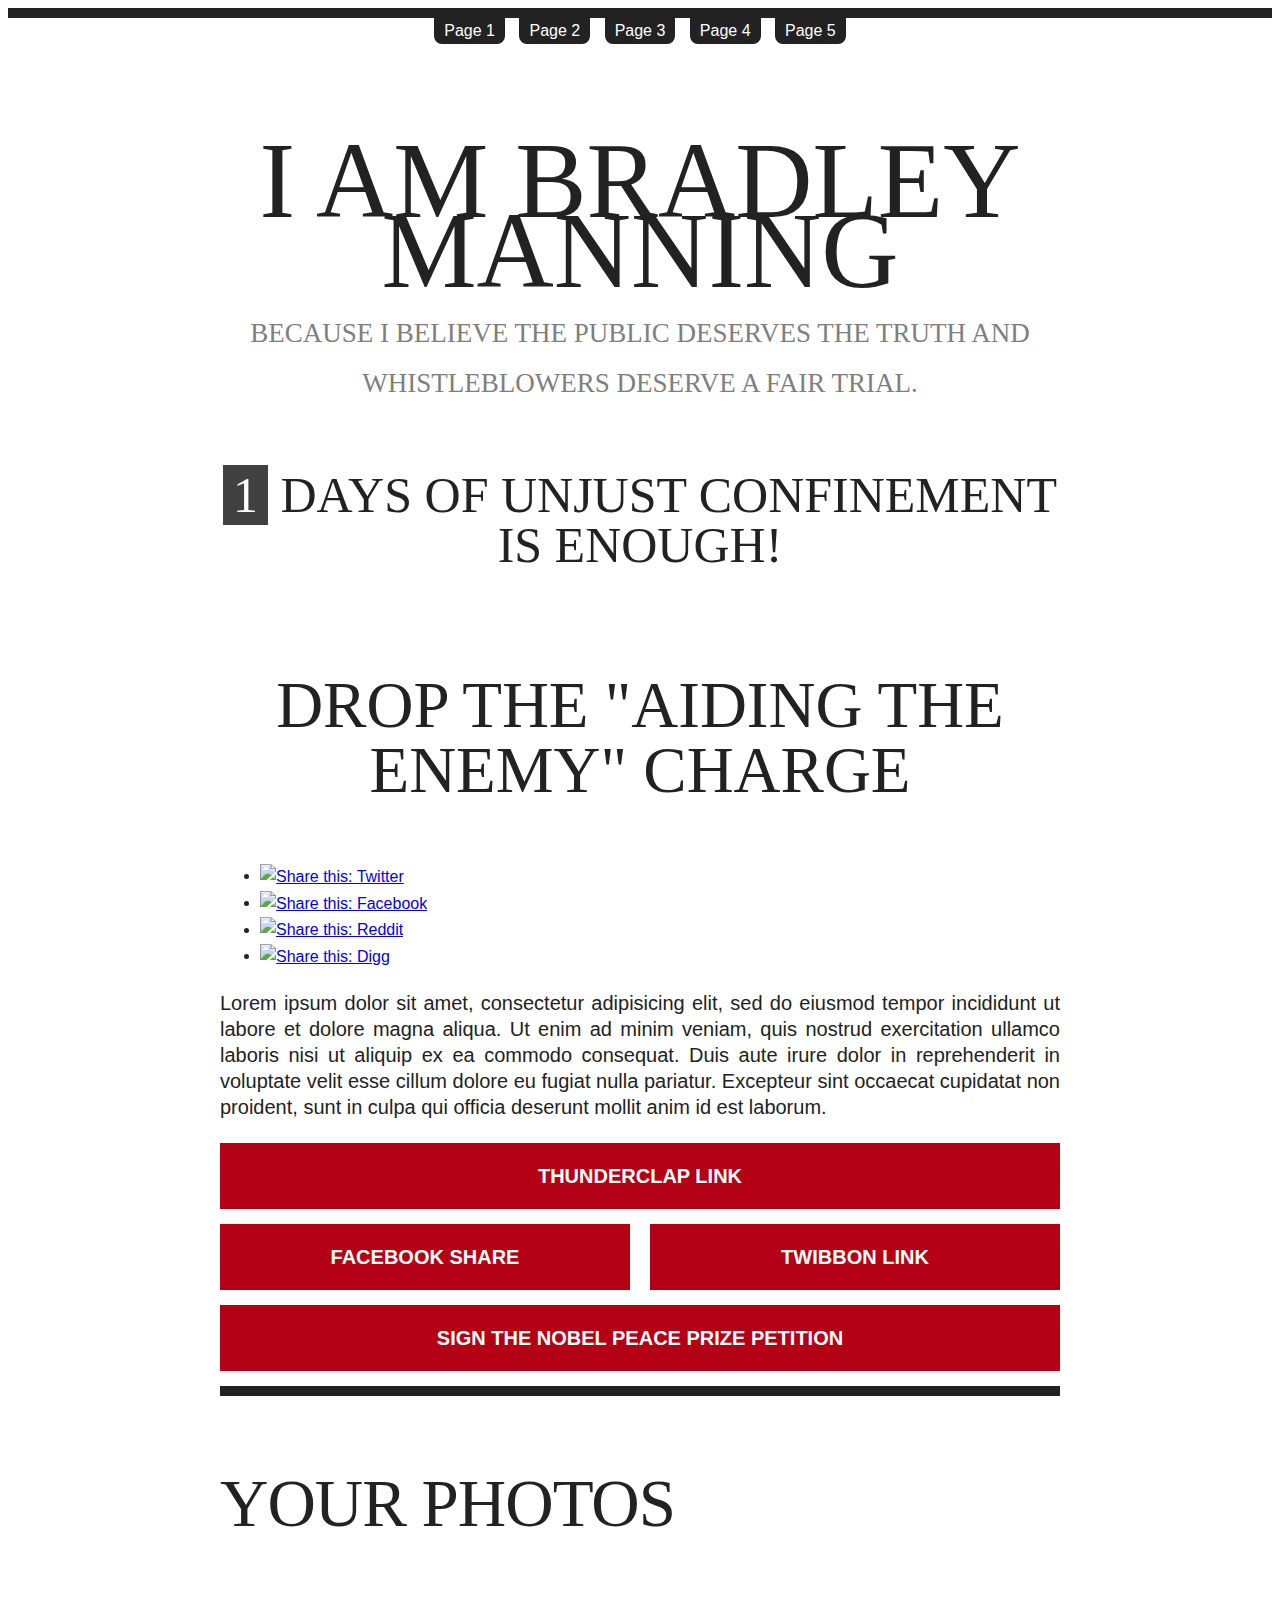
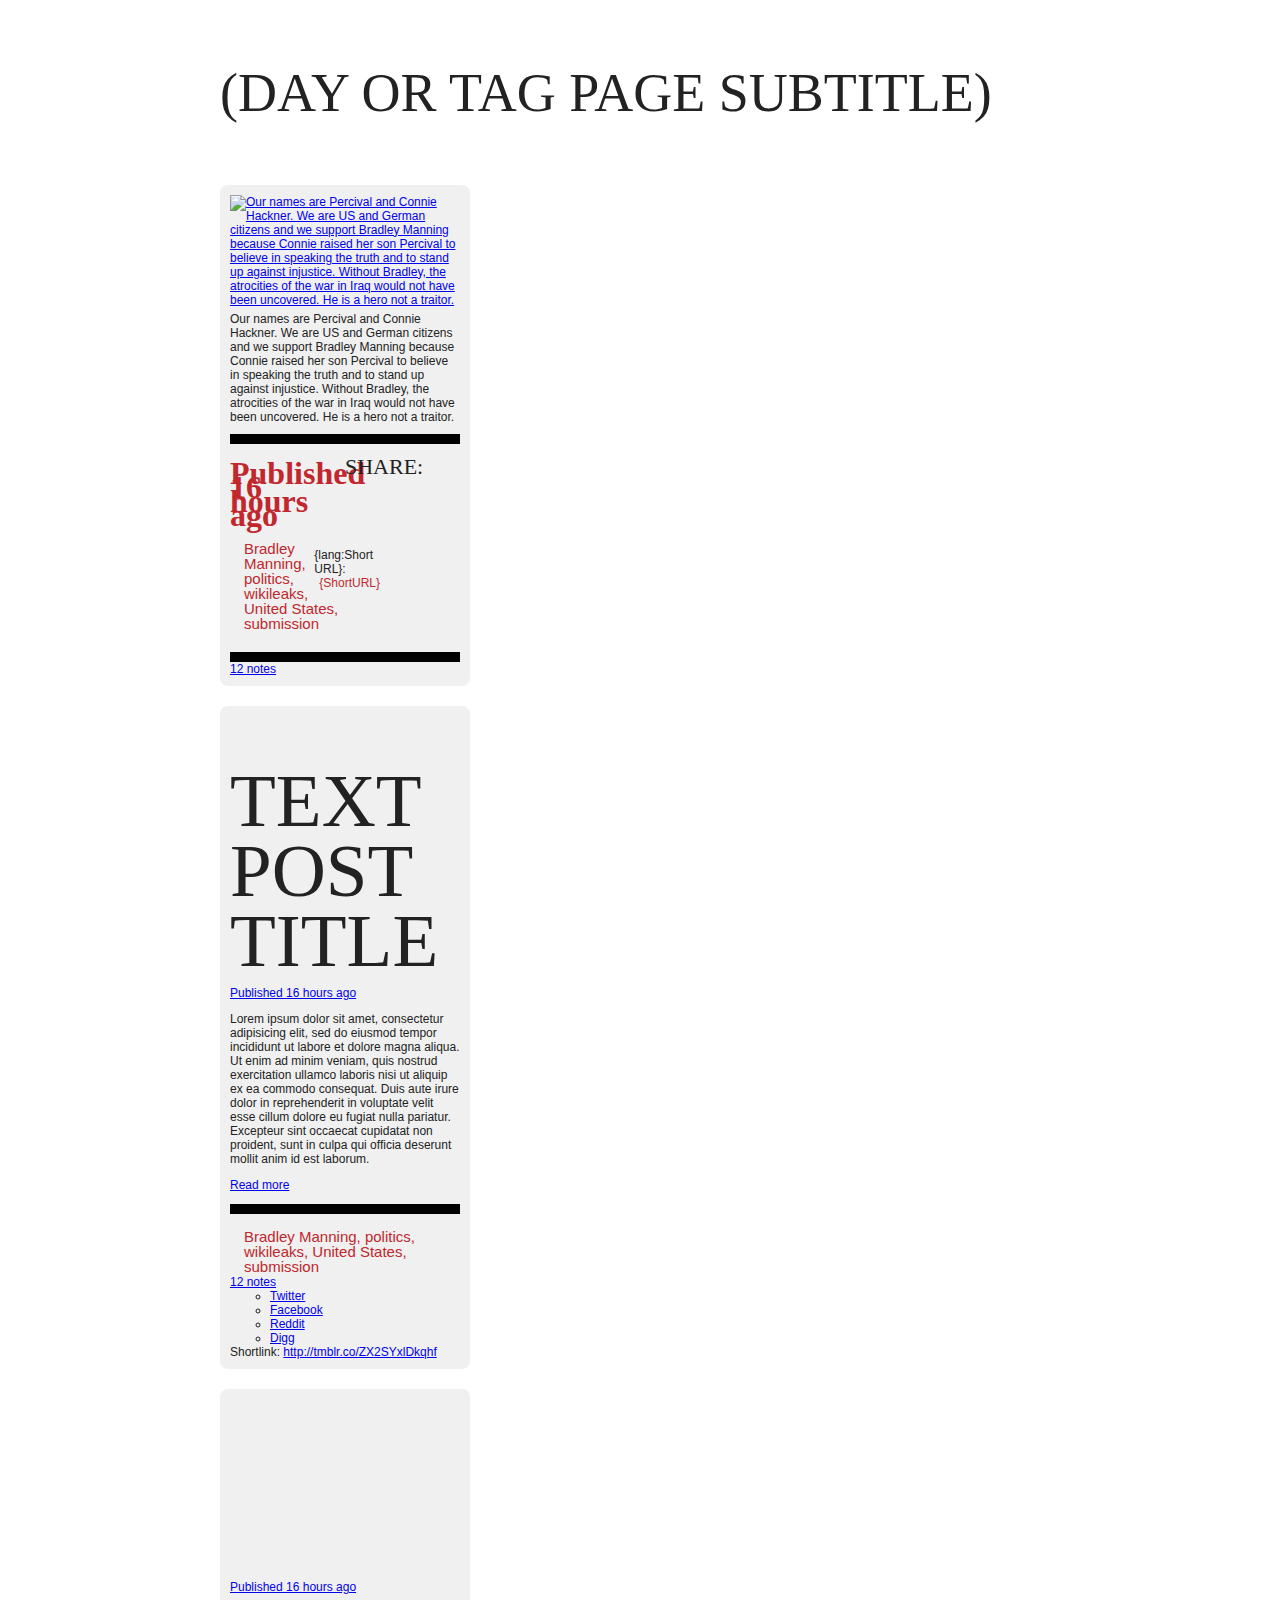
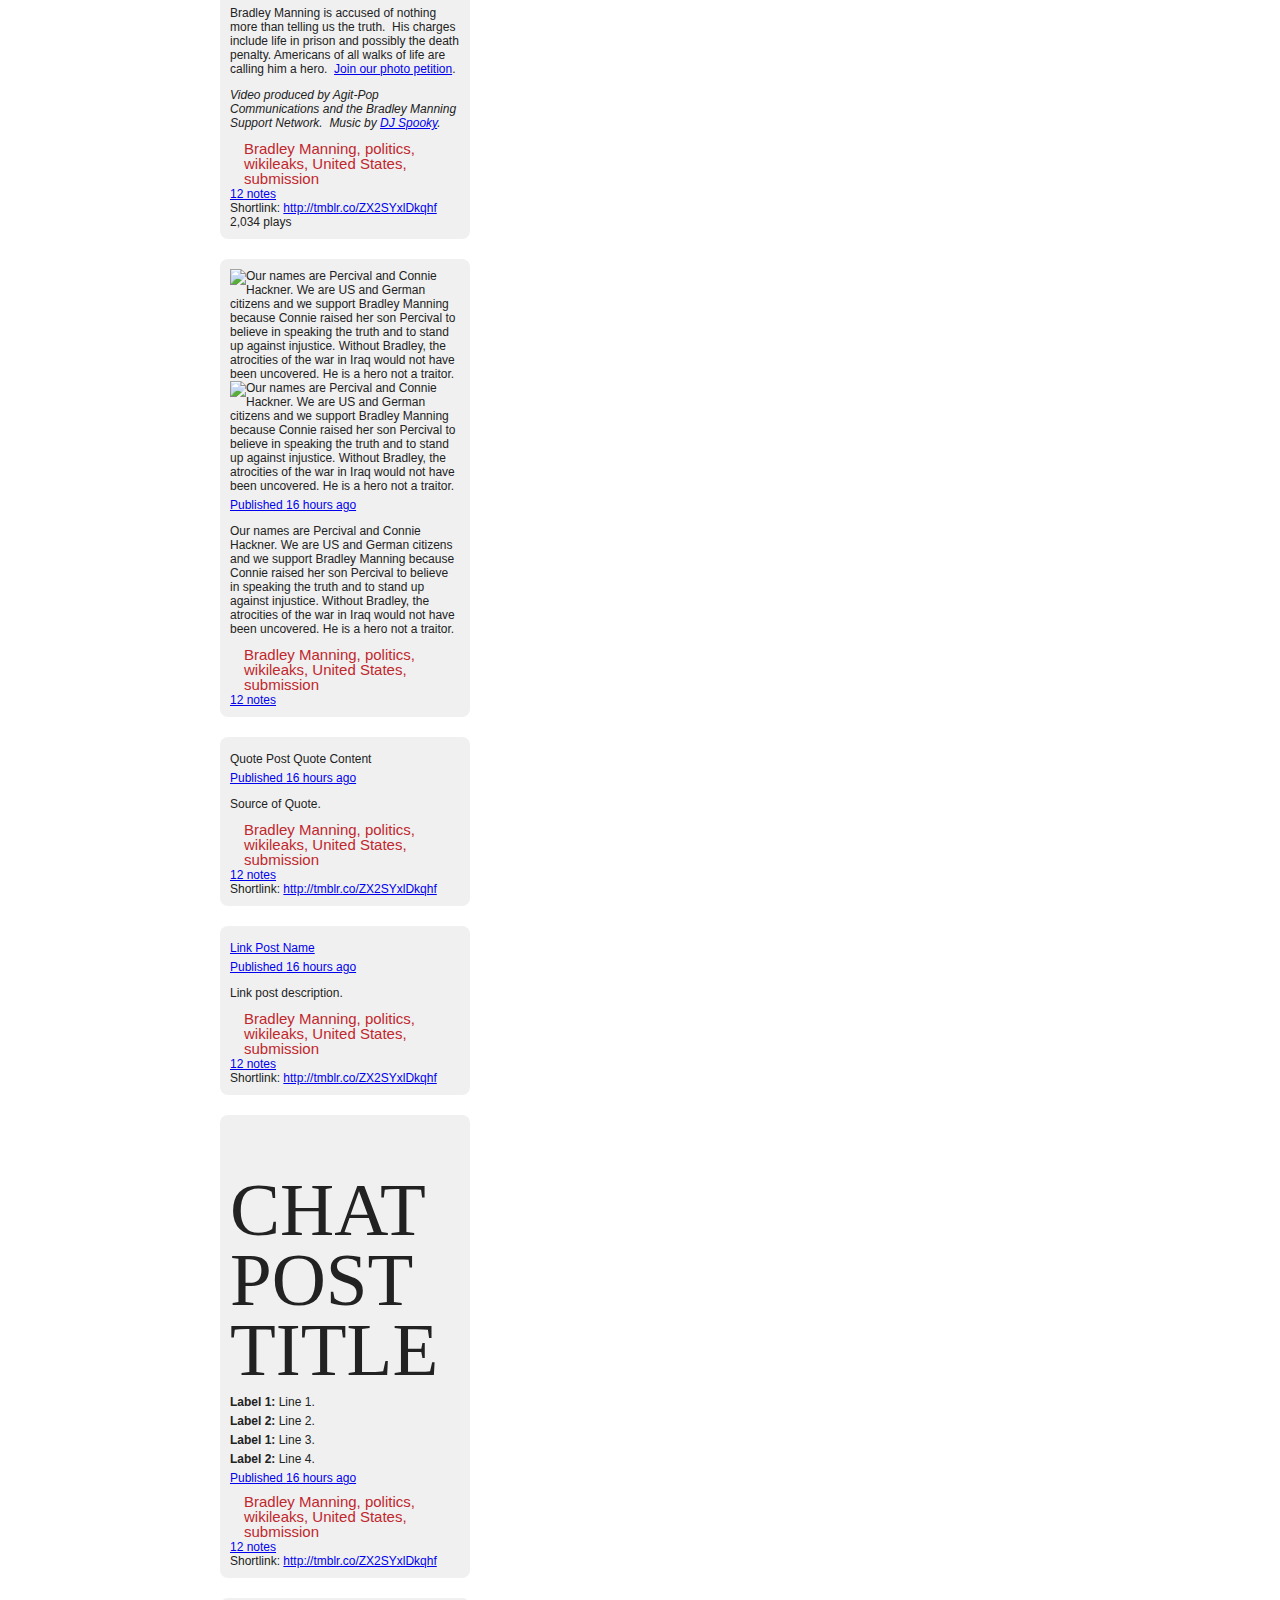
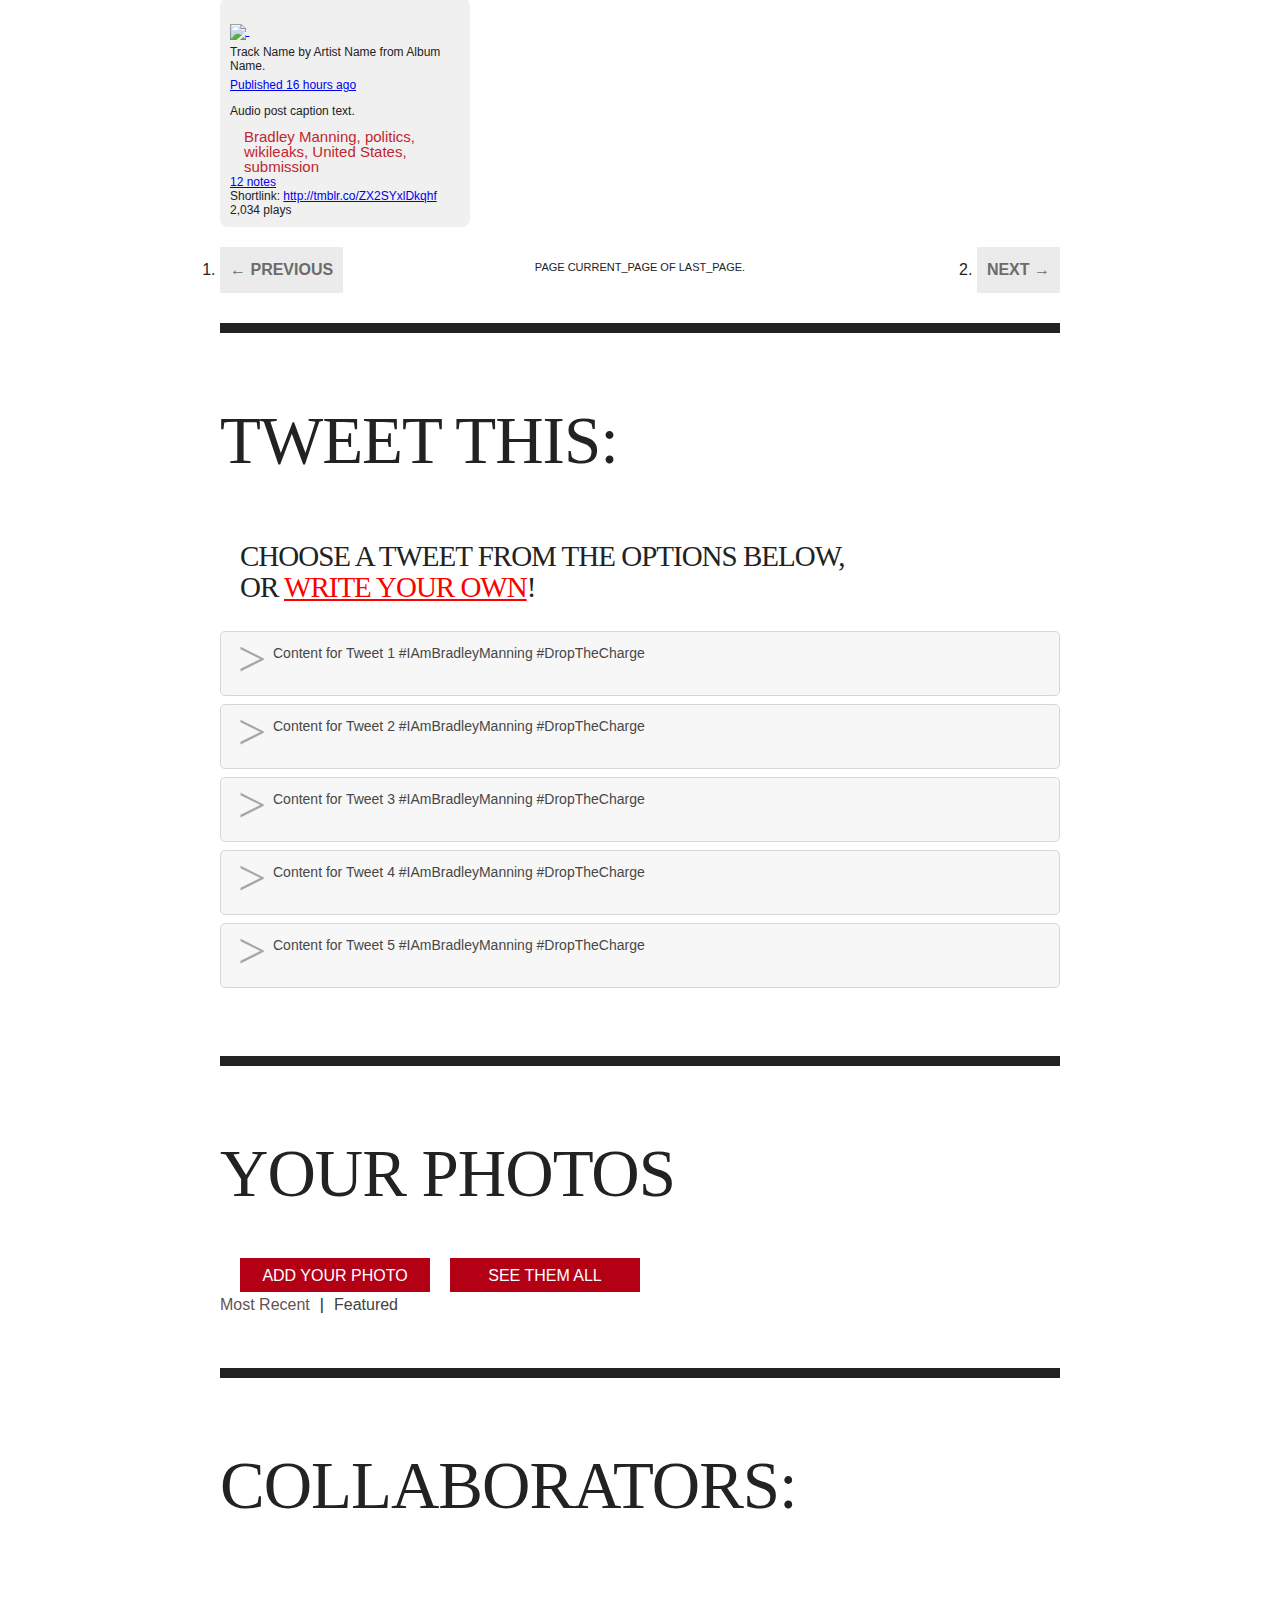
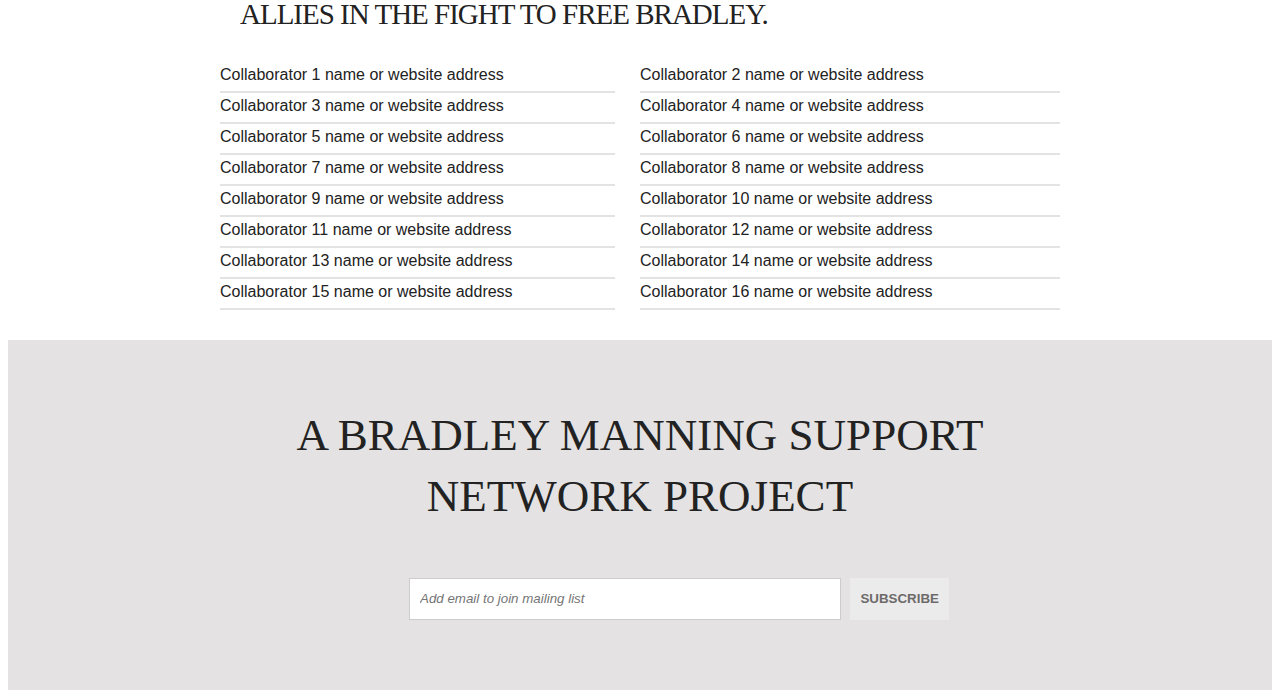
==== commit 1acfea10: "Video auto-fit. (Manually do fe9aca56294a7ee1238d0c422a0cfc9eece6f070.)" ====
--- a/web/index.html
+++ b/web/index.html
@@ -30,6 +30,7 @@
         <script src="//static.tumblr.com/ybjxbev/wJTmnkk52/jquery.nivo-v3.2.js"></script>
         <script src="//static.tumblr.com/ggljfev/dd6mn48jc/modernizr-2.6.2-respond-1.1.0.min.js"></script>
         <script src="//static.tumblr.com/ggljfev/ljEmn48ha/moment-2.0.0.min.js"></script>
+        <script src="//static.tumblr.com/edmq1ti/nU8mnvpoy/jquery.fitvids.js"></script>
         <!--[if lte IE 8]>
           <script src="http://static.tumblr.com/edmq1ti/EUqmnr4a5/selectivizr.js"></script>
           <script src="http://static.tumblr.com/edmq1ti/8NNmnr48x/css3-mediaqueries.js"></script>
@@ -64,6 +65,9 @@
 
 $(function(){
 
+  //video width
+  $("#featured-media-wrapper").fitVids();
+
   getPhotos("recent", "");
 
   $("#photo-feed .nav-links li a").click(function(e){
@@ -222,6 +226,12 @@
                             </div>
                         </div>
                     </div>
+                    <ul class="ShareLinks">
+                        <li><a href="TK-LINK" class="twitter"><img src="img/icon.twitter.black.48x48.png" alt="Share this: Twitter" /></a></li>
+                        <li><a href="TK-LINK" class="facebook"><img src="img/icon.facebook.black.48x48.png" alt="Share this: Facebook" /></a></li>
+                        <li><a href="TK-LINK" class="reddit"><img src="img/icon.reddit.black.48x48.gif" alt="Share this: Reddit" /></a></li>
+                        <li><a href="TK-LINK" class="digg"><img src="img/icon.digg.black.48x48.png" alt="Share this: Digg" /></a></li>
+                    </ul>
                     <div id="featured-media-description"><p>Lorem ipsum dolor sit amet, consectetur adipisicing elit, sed do eiusmod tempor incididunt ut labore et dolore magna aliqua. Ut enim ad minim veniam, quis nostrud exercitation ullamco laboris nisi ut aliquip ex ea commodo consequat. Duis aute irure dolor in reprehenderit in voluptate velit esse cillum dolore eu fugiat nulla pariatur. Excepteur sint occaecat cupidatat non proident, sunt in culpa qui officia deserunt mollit anim id est laborum.</p></div>
                     <ul class="social_buttons">
                         <li id="thunderclap-link"><a href="https://www.thunderclap.it/projects/2242-i-am-bradley-manning" target="_blank">thunderclap link</a>
@@ -269,15 +279,6 @@
                                     <li class="notes">
                                         <a href="http://iam.bradleymanning.org/post/50696243945#notes">12 notes</a>
                                     </li>
-                                    <!--<li class="shortlink">Shortlink: <a href="http://tmblr.co/ZX2SYxlDkqhf" title="Shortlink for Text Post Title" rel="share_this">http://tmblr.co/ZX2SYxlDkqhf</a></li>
-                                    <li class="ShareLinks">
-                                        <ul>
-                                            <li class="share-on-twitter"><a href="https://twitter.com/intent/tweet/?text=http://tmblr.co/ZX2SYxlDkqhf">Share this post on Twitter</a></li>
-                                            <li class="share-on-facebook"><a href="https://www.facebook.com/share.php?u=http://tmblr.co/ZX2SYxlDkqhf">Share this post on Facebook</a></li>
-                                            <li class="share-on-reddit"><a href="http://www.reddit.com/submit?url=http://tmblr.co/ZX2SYxlDkqhf">Share this post on Reddit</a></li>
-                                            <li class="share-on-digg"><a href="http://digg.com/submit?url=http://tmblr.co/ZX2SYxlDkqhf">Share this post on Digg</a></li>
-                                        </ul>
-                                    </li>-->
                                 </ul>
                             </footer>
                         </article>
@@ -297,14 +298,14 @@
                                     <li class=" tt_United+States"><a href="http://iam.bradleymanning.org/tagged/United-States" title="I am Bradley Manning - United States" rel="tag">United States</a></li>
                                     <li class=" tt_submission"><a href="http://iam.bradleymanning.org/tagged/submission" title="I am Bradley Manning - submission" rel="tag">submission</a></li>
                                 </ul>
-                                <ul class="utils abouttextblock">
-                                    <li class="notes"><a href="http://iam.bradleymanning.org/post/50696243945#notes">12 notes</a></li>
-                                    <li class="ShareLinks">
-                                        <ul><li class="aboutsharetxt">SHARE:</li>
-                                            <li class="share-on-twitter"><a href="https://twitter.com/intent/tweet/?text={block:PostTitle}{URLEncodedPostTitle}%20{/block:PostTitle}{URLEncodedPermalink}{block:Twitter}%20%2Fvia%20%40{TwitterUsername}{/block:Twitter}" {Target}>{lang:Share this} on Twitter</a></li>
-                                            <li class="share-on-facebook"><a href="https://www.facebook.com/share.php?u={URLEncodedPermalink}" {Target}>{lang:Share this} on Facebook</a></li>
-                                            <li class="share-on-reddit"><a href="http://www.reddit.com/submit?url={URLEncodedPermalink}" {Target}>{lang:Share this} on Reddit</a></li>
-                                            <li class="share-on-digg"><a href="https://digg.com/submit?url={URLEncodedPermalink}" {Target}>{lang:Share this} on Digg</a></li>
+                                <ul class="utils">
+                                    <li class="notes"><a href="http://iam.bradleymanning.org/post/50696243945#notes">12 notes</a></li>
+                                    <li>
+                                        <ul class="ShareLinks">
+                                            <li><a class="twitter" href="https://twitter.com/intent/tweet/?text={block:PostTitle}{URLEncodedPostTitle}%20{/block:PostTitle}{URLEncodedPermalink}{block:Twitter}%20%2Fvia%20%40{TwitterUsername}{/block:Twitter}" {Target}>Twitter</a></li>
+                                            <li><a href="https://www.facebook.com/share.php?u={URLEncodedPermalink}" {Target} class="facebook">Facebook</a></li>
+                                            <li><a href="http://www.reddit.com/submit?url={URLEncodedPermalink}" {Target} class="reddit">Reddit</a></li>
+                                            <li><a href="http://digg.com/submit?url={URLEncodedPermalink}" {Target} class="digg">Digg</a></li>
                                         </ul>
                                     </li>
                                     <li class="shortlink">Shortlink: <a href="http://tmblr.co/ZX2SYxlDkqhf" title="Shortlink for Text Post Title" rel="share_this">http://tmblr.co/ZX2SYxlDkqhf</a></li>
--- a/web/css/main.css
+++ b/web/css/main.css
@@ -808,23 +808,7 @@
 #photo-feed .nav-links li a.selected, #photo-feed .nav-links li a:hover{
 	color: #645153;
 }
-.abouttextblock .shortlink a{color: #c1272d; text-decoration: none; margin-left: 5px;}
-.abouttextblock .shortlink{
-    clear: both;
-float: right;
-margin-top: 20px;
-margin-right: 120px;
-}
-.aboutsharetxt{display: block; float: left; font-size: 22px; margin-top: 6px; margin-right: 4px; font-family: DINreg;}
-.abouttextblock{list-style: none; margin: 0; padding: 0;}
-.abouttextblock .ShareLinks{float: right; width: 400px}
-.abouttextblock .ShareLinks ul{list-style: none; margin: 0; padding: 0;}
-.abouttextblock .share-on-twitter, .abouttextblock .share-on-twitter a{display: block; float: left; width: 28px; height: 27px; background: url(http://static.tumblr.com/edmq1ti/Fjsmntiz5/share_buttons.png); margin-right: 10px; text-indent: -9999px; background-position: 0 0;}
-.abouttextblock .share-on-facebook, .abouttextblock .share-on-facebook a{display: block; float: left; width: 28px; height: 27px; background: url(http://static.tumblr.com/edmq1ti/Fjsmntiz5/share_buttons.png); margin-right: 10px; text-indent: -9999px; background-position: -36px 0;}
-.abouttextblock .share-on-reddit, .abouttextblock .share-on-reddit a{display: block; float: left; width: 28px; height: 27px; background: url(http://static.tumblr.com/edmq1ti/Fjsmntiz5/share_buttons.png); margin-right: 10px; text-indent: -9999px; background-position: -72px 0;}
-.abouttextblock .share-on-digg, .abouttextblock .share-on-digg a{display: block; float: left; width: 28px; height: 27px; background: url(http://static.tumblr.com/edmq1ti/Fjsmntiz5/share_buttons.png); margin-right: 10px; text-indent: -9999px; background-position: -108px 0;}
 .shorturl{clear: both; margin-left: 40px; margin-top: 20px; float: right; margin-right: 80px;}
-
 .shorturl a{color: #c1272d; text-decoration: none; margin-left: 5px;}
 .photoMetaData{
     border-top: 10px solid black;
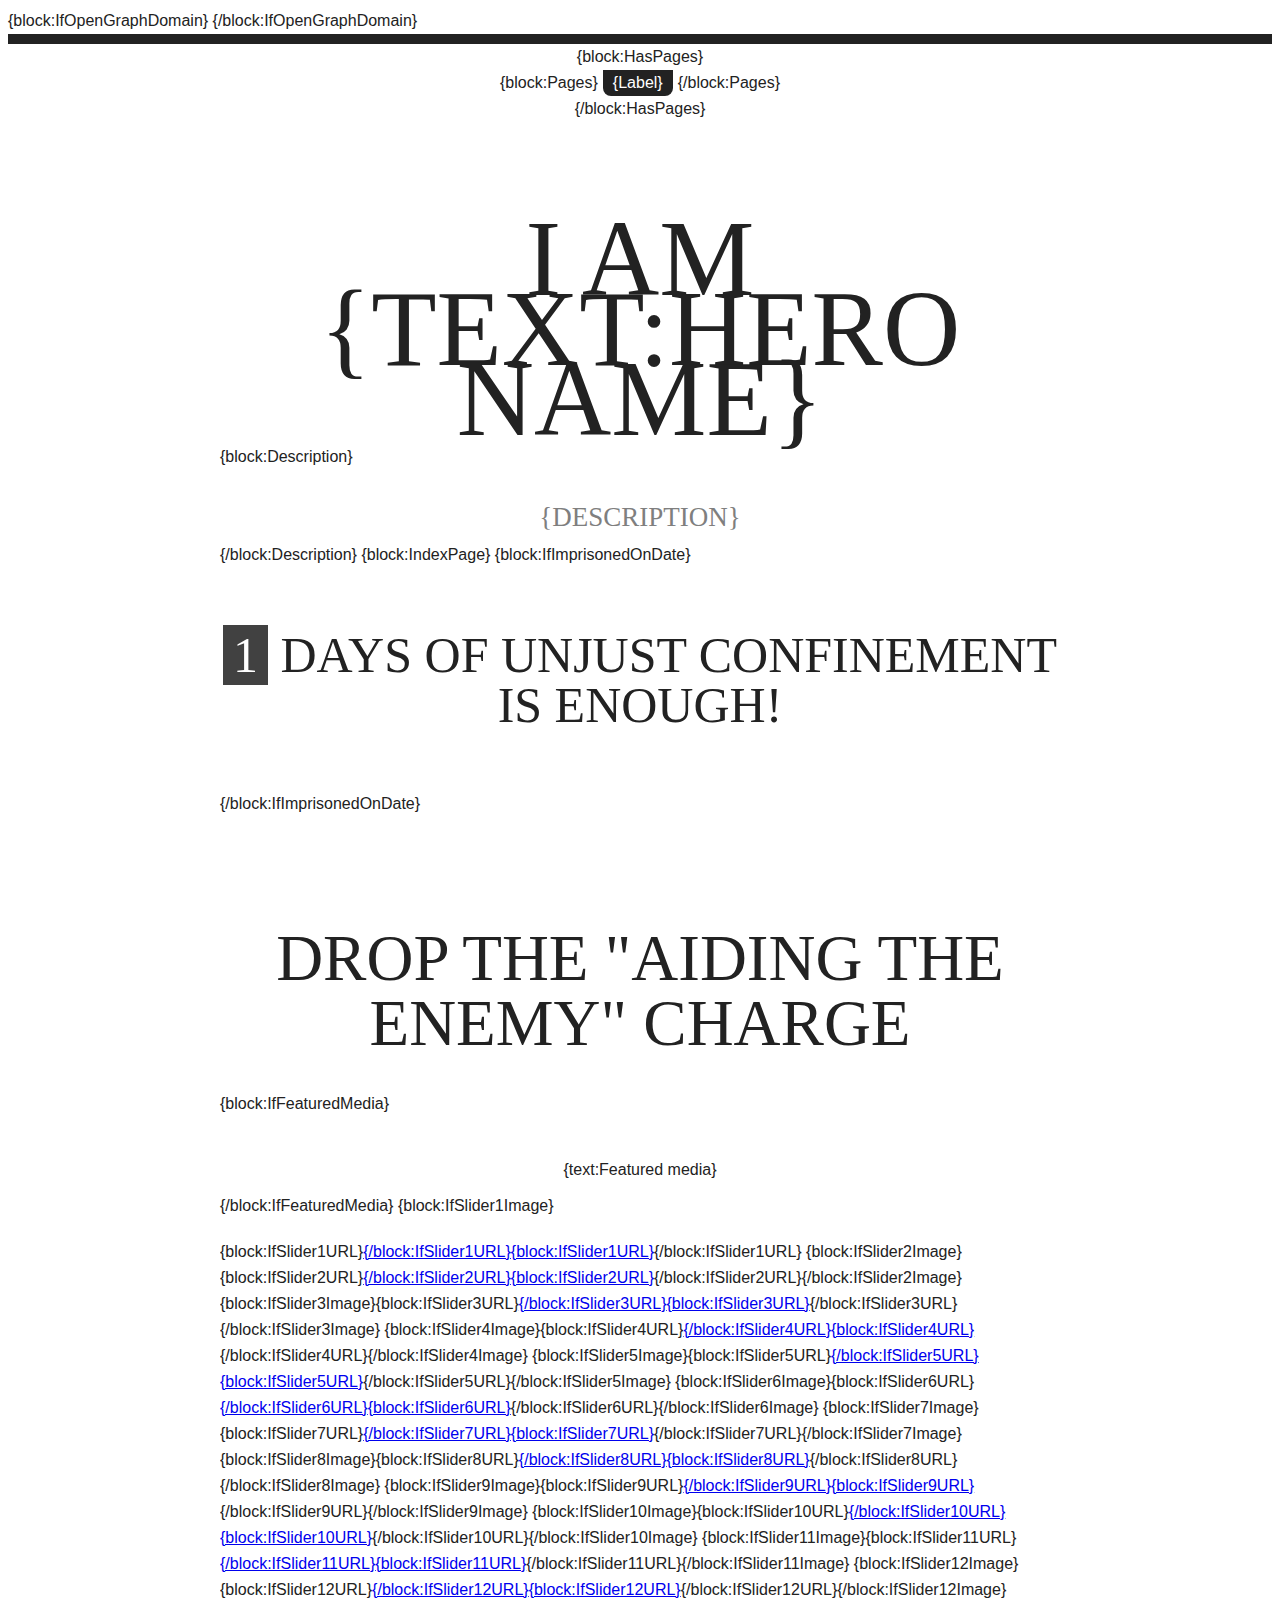
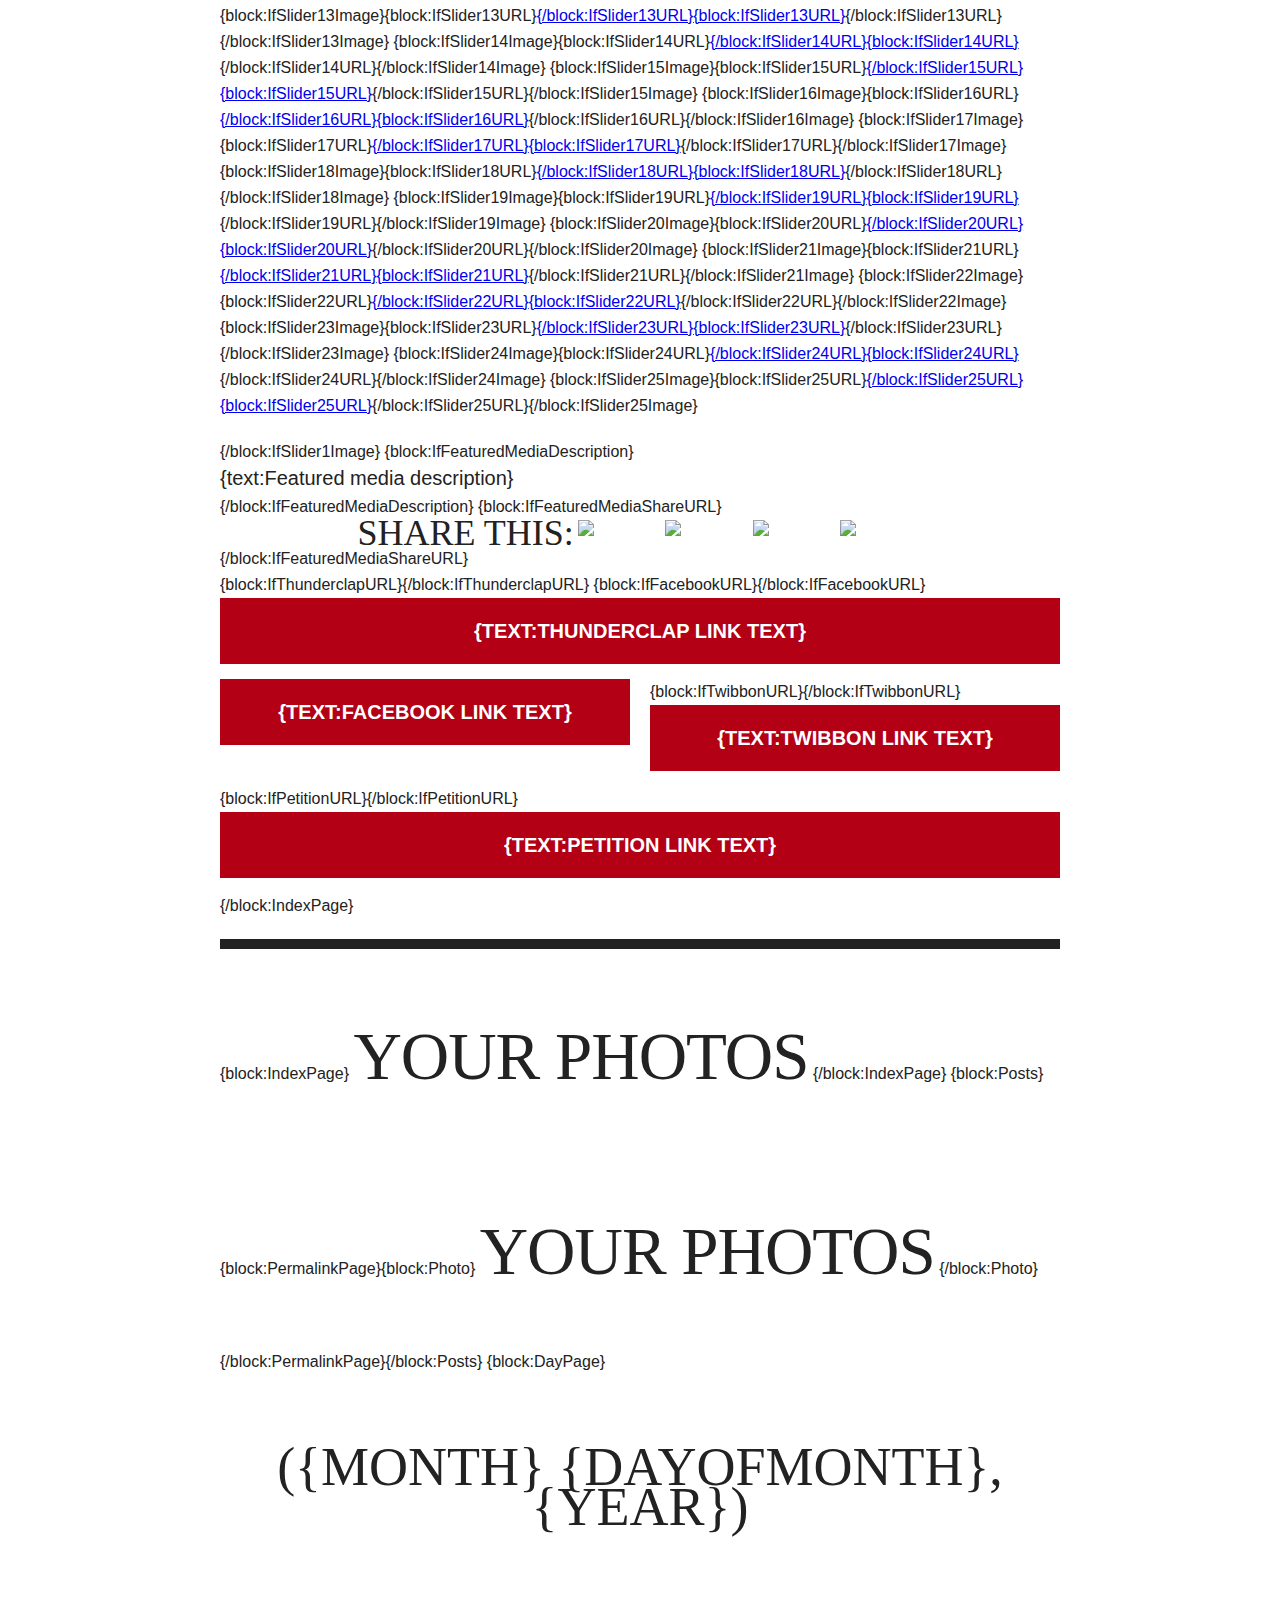
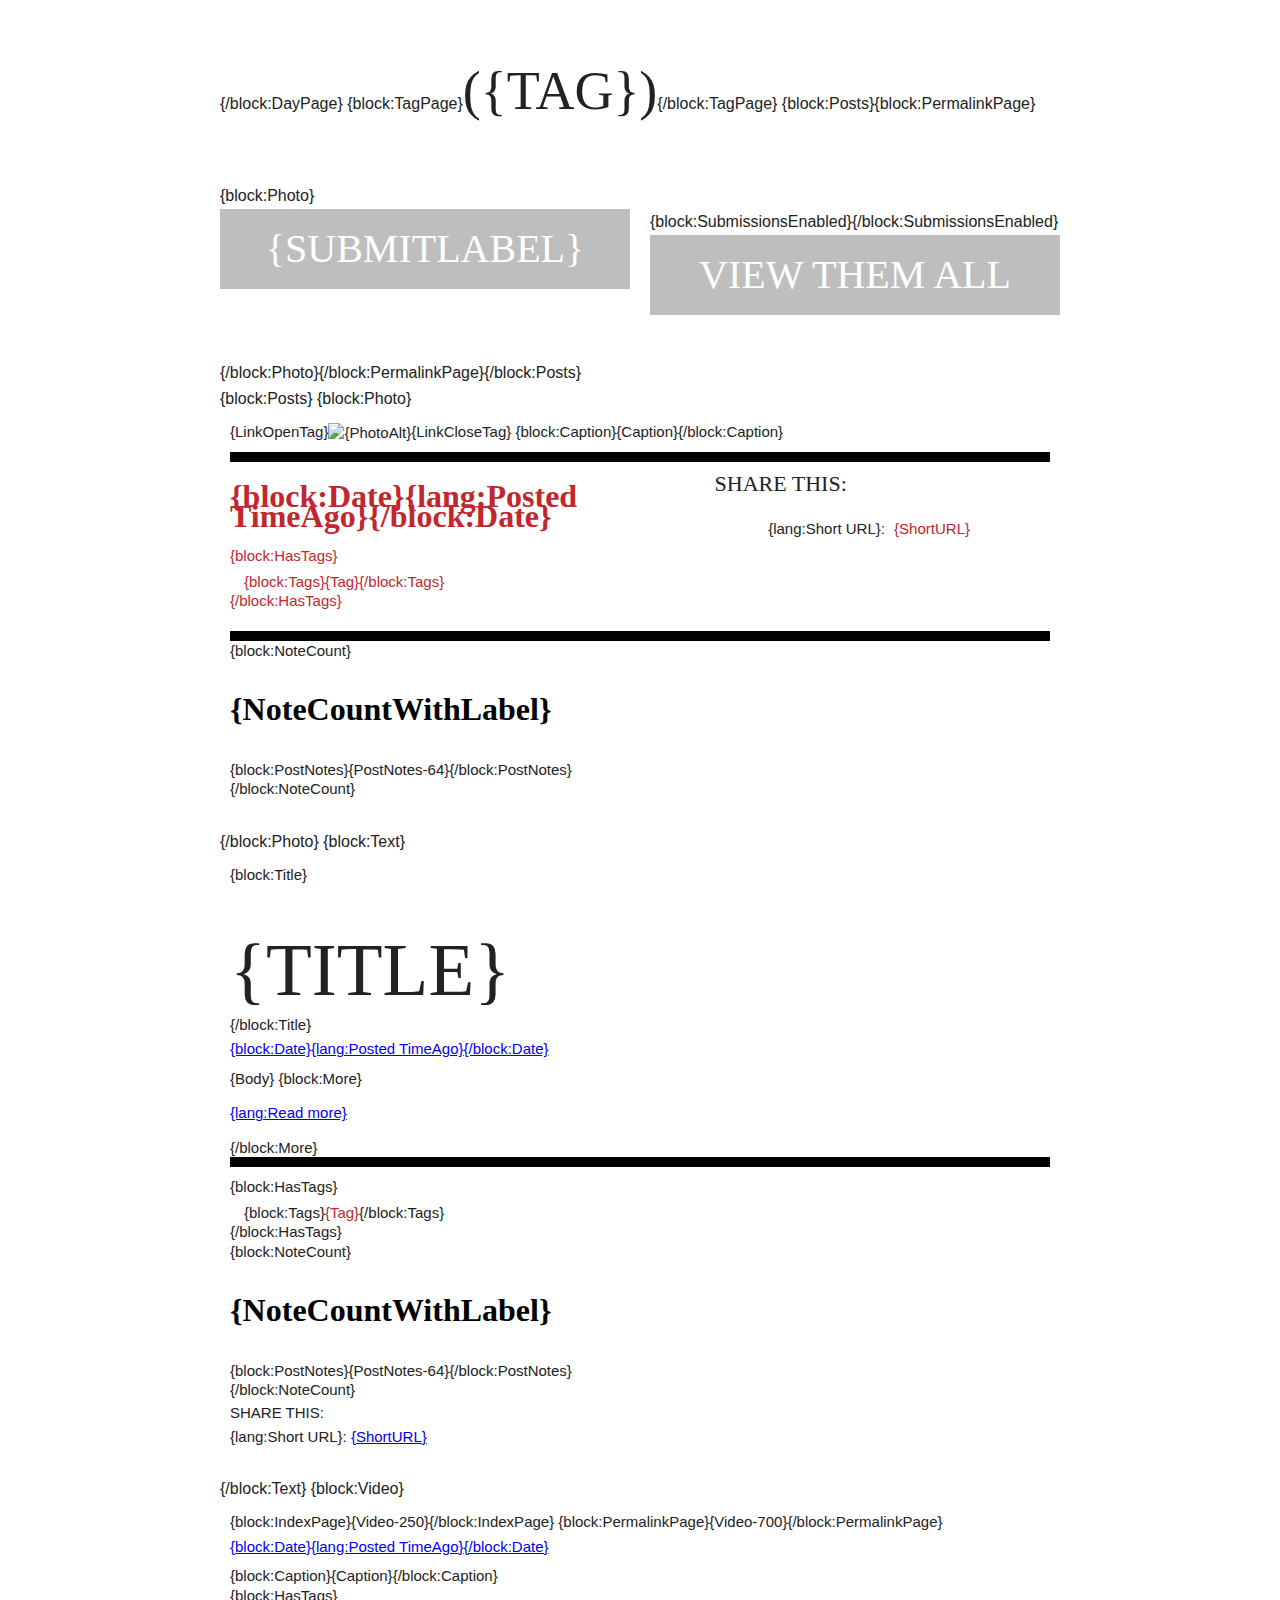
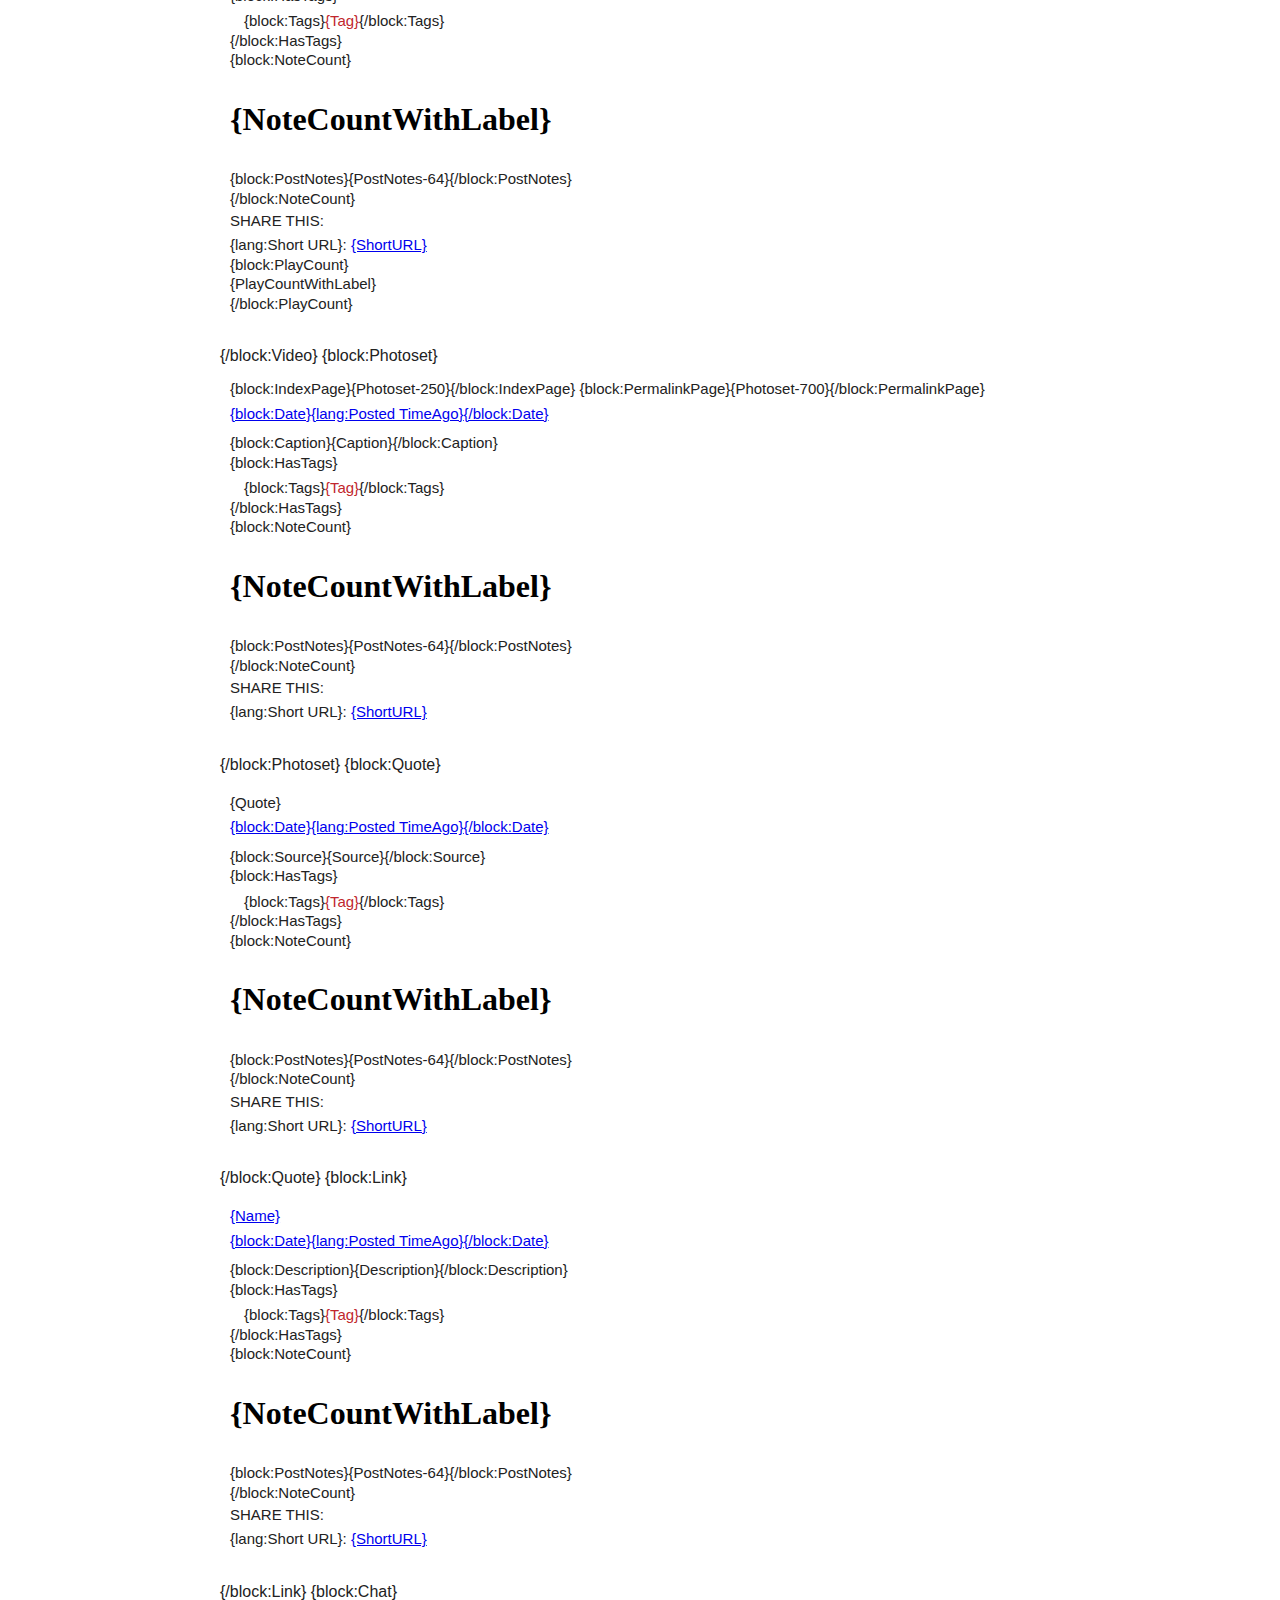
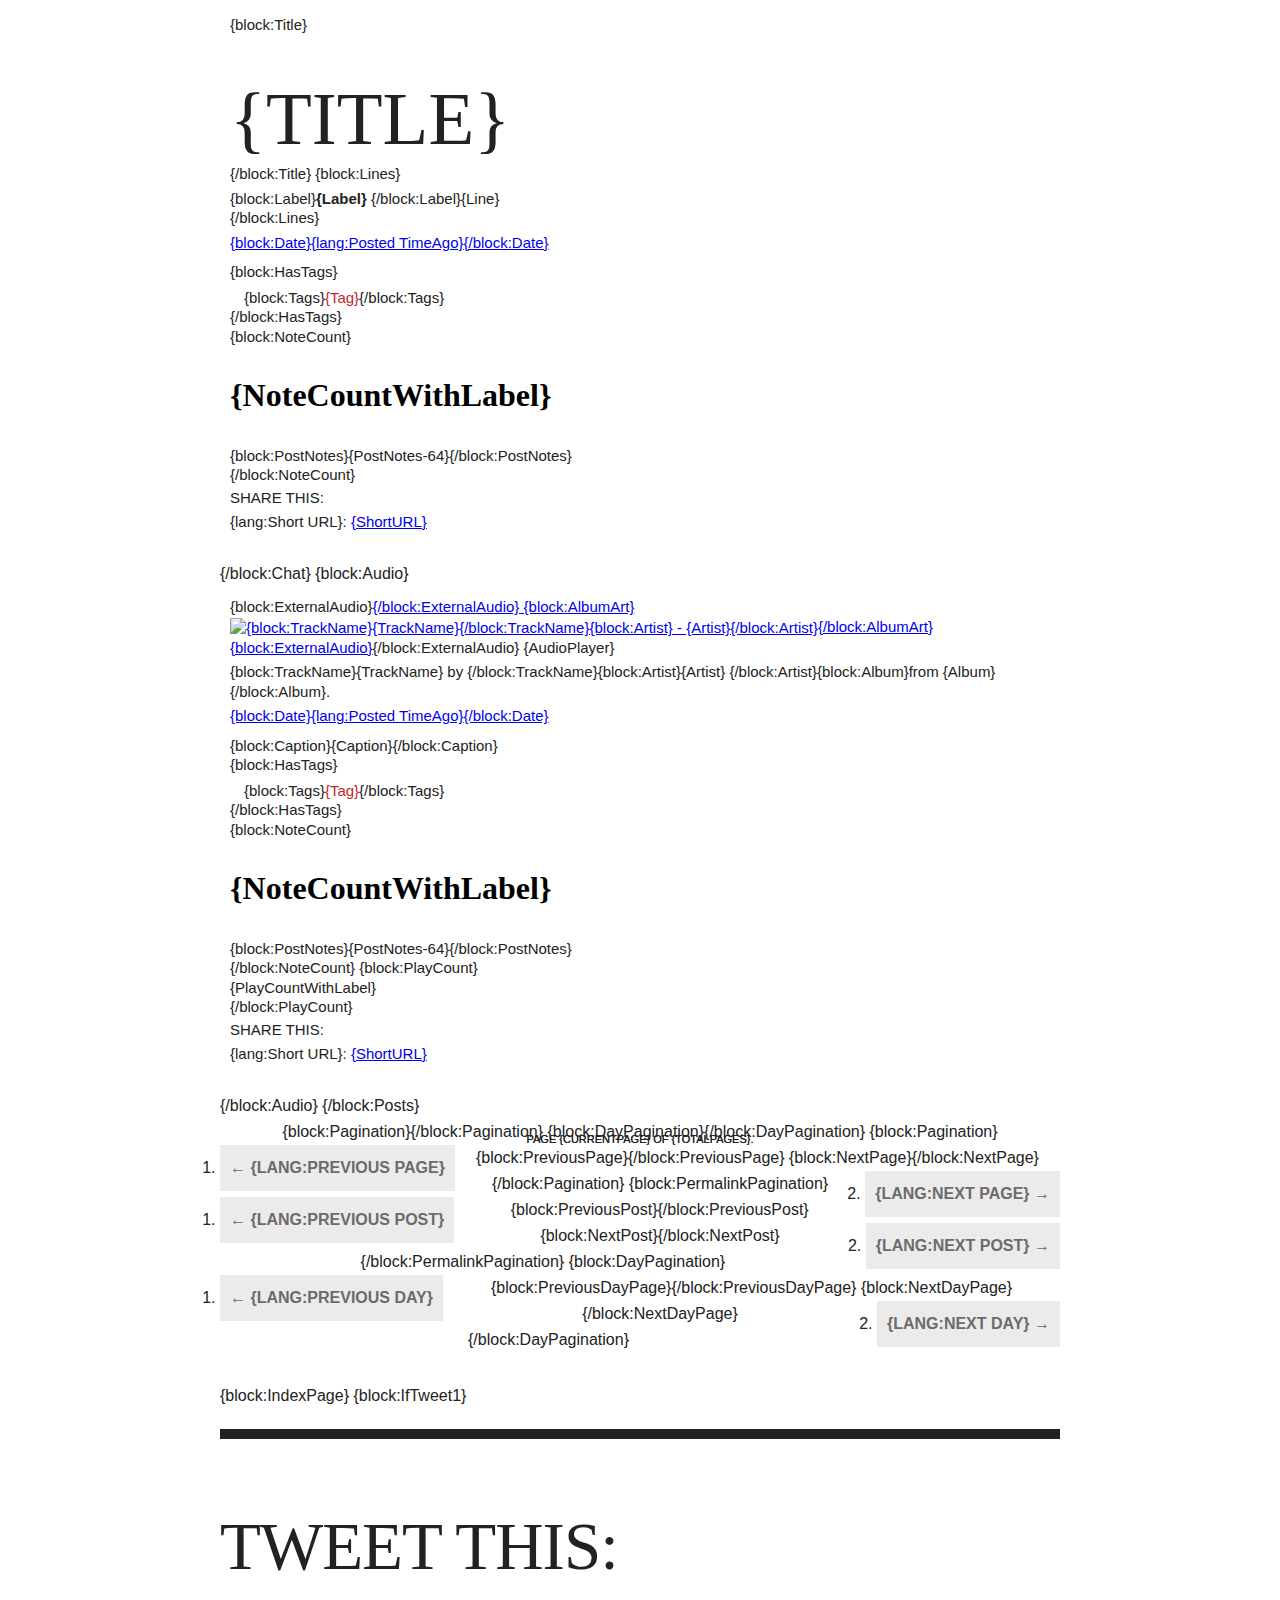
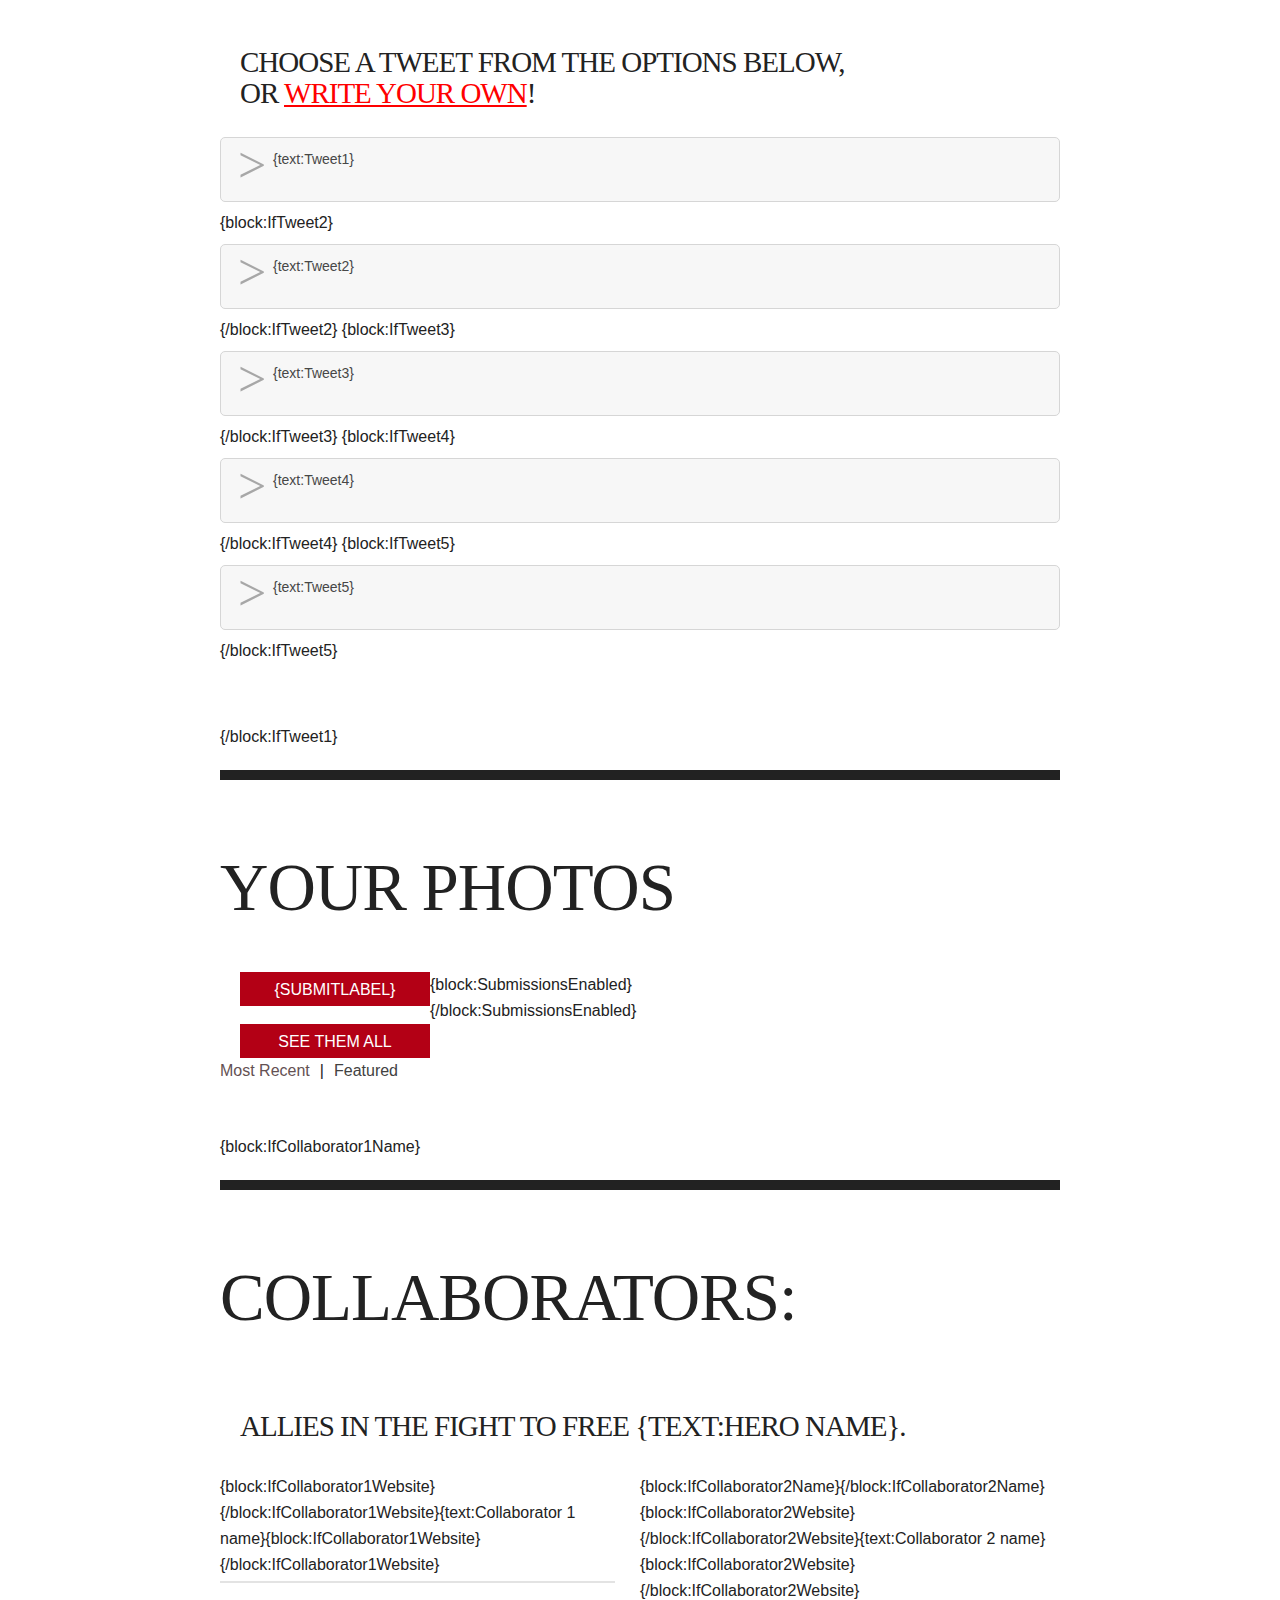
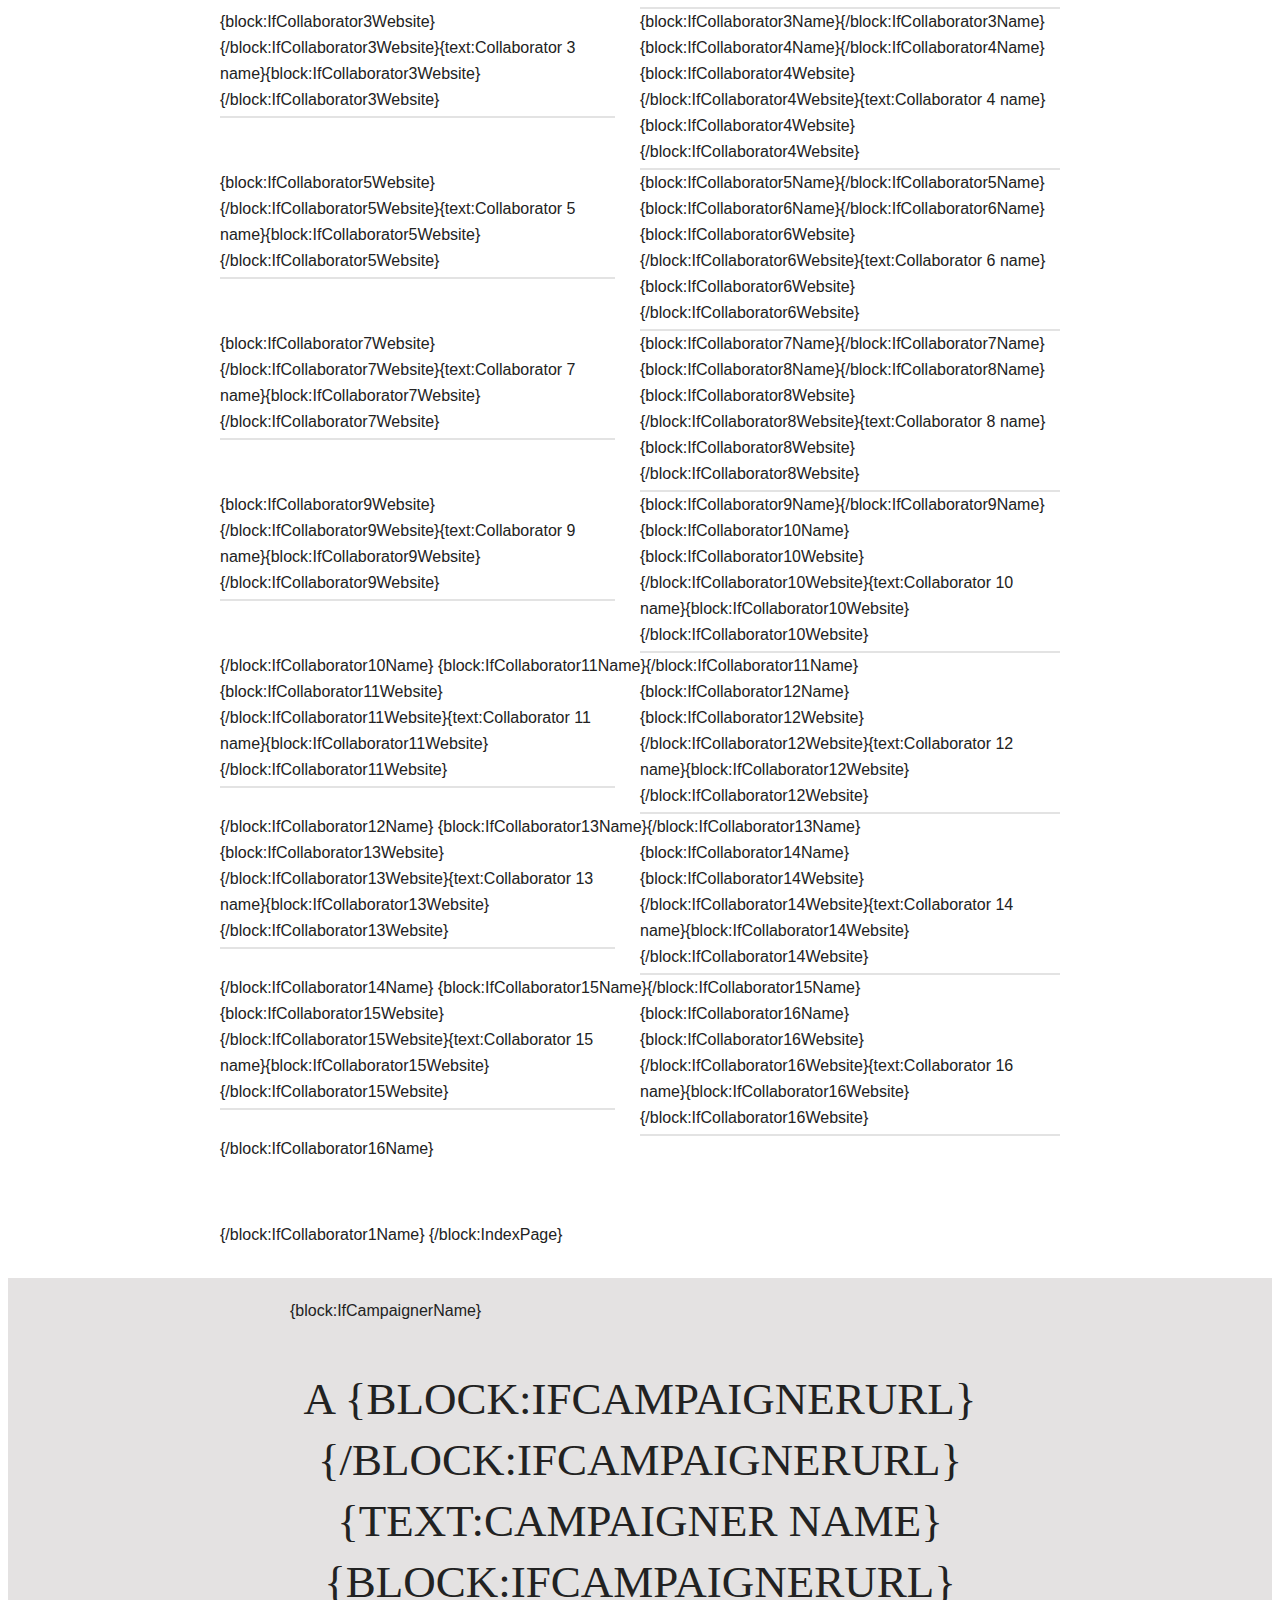
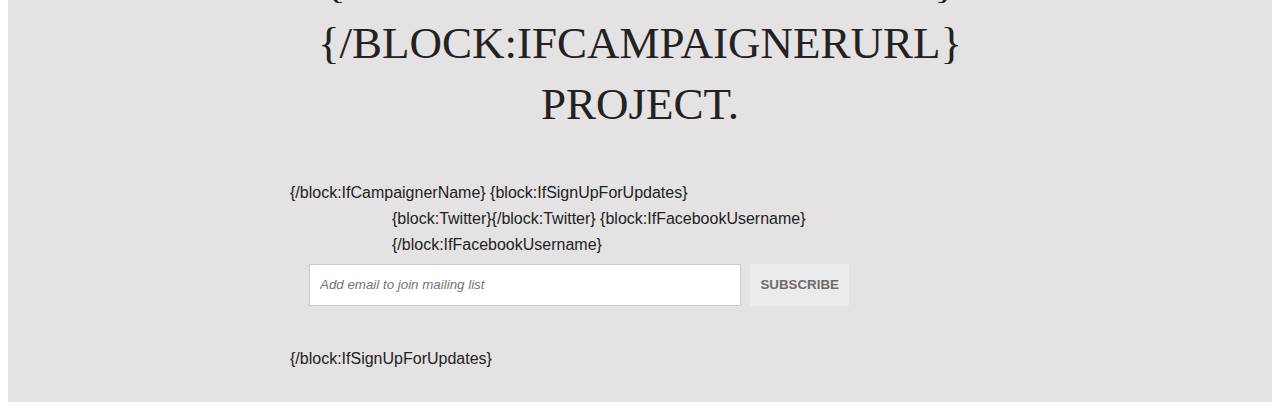
==== commit 6f5487d4: "Integrate main feature social media share with variable." ====
--- a/web/index.html
+++ b/web/index.html
@@ -6,24 +6,135 @@
     <head>
         <meta charset="utf-8">
         <meta http-equiv="X-UA-Compatible" content="IE=edge,chrome=1">
-        <meta property="og:image" content="img/profile.manning.white-background.jpg"/>
-        <meta property="og:title" content="I am Bradley Manning"/>
-        <meta property="og:description" content="because I believe that the public deserves the truth. Drop the &quot;Aiding the Enemy&quot; Charge."/>
-        <meta property="og:url" content="http://iam.bradleymanning.org/"/>
-        <title></title>
-        <meta name="description" content="">
+        <title>{block:SearchPage}Search results for "{SearchQuery}" - {/block:SearchPage}{block:TagPage}{Tag} - {/block:TagPage}{block:DayPage}Posts on {Month} {DayOfMonth}, {Year} - {/block:DayPage}{block:PostSummary}{PostSummary} - {/block:PostSummary}{Title}</title>
+        <meta name="description" content="{MetaDescription}">
+        <meta name="keywords" content="{block:Tags}{Tag}, {/block:Tags}{Title}">
+        <meta name="text:Open Graph Domain" content="iam.bradleymanning.org">
+        <meta name="image:Open Graph Avatar" content="http://static.tumblr.com/edmq1ti/RDGmnqbd8/l1z77rz.jpg">
+        {block:IfOpenGraphDomain}
+        <meta property="og:image" content="{image:Open Graph Avatar}"/>
+        <meta property="og:title" content="{Title}"/>
+        <meta property="og:description" content="{MetaDescription}"/>
+        <meta property="og:url" content="http://{text:Open Graph Domain}/"/>
+        {/block:IfOpenGraphDomain}
         <meta name="Copyright" content="I Am Hero theme - Copyright {CopyrightYears} by Bradley Manning Support Network">
+
+        <!-- Show/hide template sections. (Default is to show all.) -->
+        <meta name="if:Sign up for updates" content="1">
+        <!-- Initialize custom variables. -->
+        <meta name="text:Campaigner name" content="Bradley Manning Support Network">
+        <meta name="text:Campaigner URL" content="http://bradleymanning.org/">
+        <meta name="text:Hero name" content="Bradley Manning">
+        <meta name="text:Featured media" content="">
+        <meta name="text:Featured media description" content="">
+        <meta name="text:Featured media share URL" content="">
+        <meta name="text:Imprisoned on date" content="May 19, 2010">
+        <meta name="text:Thunderclap URL" content="">
+        <meta name="text:Thunderclap link text" content="">
+        <meta name="text:Facebook URL" content="">
+        <meta name="text:Facebook link text" content="">
+        <meta name="text:Twibbon URL" content="">
+        <meta name="text:Twibbon link text" content="">
+        <meta name="text:Petition URL" content="http://manningnobel.org/">
+        <meta name="text:Petition link text" content="Sign the Nobel peace prize petition">
+        <meta name="text:Facebook Username" content="">
+        <meta name="text:Tweet1" content="">
+        <meta name="text:Tweet2" content="">
+        <meta name="text:Tweet3" content="">
+        <meta name="text:Tweet4" content="">
+        <meta name="text:Tweet5" content="">
+        <meta name="image:Slider 1" content="">
+        <meta name="image:Slider 2" content="">
+        <meta name="image:Slider 3" content="">
+        <meta name="image:Slider 4" content="">
+        <meta name="image:Slider 5" content="">
+        <meta name="image:Slider 6" content="">
+        <meta name="image:Slider 7" content="">
+        <meta name="image:Slider 8" content="">
+        <meta name="image:Slider 9" content="">
+        <meta name="image:Slider 10" content="">
+        <meta name="image:Slider 11" content="">
+        <meta name="image:Slider 12" content="">
+        <meta name="image:Slider 13" content="">
+        <meta name="image:Slider 14" content="">
+        <meta name="image:Slider 15" content="">
+        <meta name="image:Slider 16" content="">
+        <meta name="image:Slider 17" content="">
+        <meta name="image:Slider 18" content="">
+        <meta name="image:Slider 19" content="">
+        <meta name="image:Slider 20" content="">
+        <meta name="image:Slider 21" content="">
+        <meta name="image:Slider 22" content="">
+        <meta name="image:Slider 23" content="">
+        <meta name="image:Slider 24" content="">
+        <meta name="image:Slider 25" content="">
+        <meta name="text:Slider 1 URL" content="">
+        <meta name="text:Slider 2 URL" content="">
+        <meta name="text:Slider 3 URL" content="">
+        <meta name="text:Slider 4 URL" content="">
+        <meta name="text:Slider 5 URL" content="">
+        <meta name="text:Slider 6 URL" content="">
+        <meta name="text:Slider 7 URL" content="">
+        <meta name="text:Slider 8 URL" content="">
+        <meta name="text:Slider 9 URL" content="">
+        <meta name="text:Slider 10 URL" content="">
+        <meta name="text:Slider 11 URL" content="">
+        <meta name="text:Slider 12 URL" content="">
+        <meta name="text:Slider 13 URL" content="">
+        <meta name="text:Slider 14 URL" content="">
+        <meta name="text:Slider 15 URL" content="">
+        <meta name="text:Slider 16 URL" content="">
+        <meta name="text:Slider 17 URL" content="">
+        <meta name="text:Slider 18 URL" content="">
+        <meta name="text:Slider 19 URL" content="">
+        <meta name="text:Slider 20 URL" content="">
+        <meta name="text:Slider 21 URL" content="">
+        <meta name="text:Slider 22 URL" content="">
+        <meta name="text:Slider 23 URL" content="">
+        <meta name="text:Slider 24 URL" content="">
+        <meta name="text:Slider 25 URL" content="">
+        <meta name="text:Collaborator 1 name" content="">
+        <meta name="text:Collaborator 1 website" content="">
+        <meta name="text:Collaborator 2 name" content="">
+        <meta name="text:Collaborator 2 website" content="">
+        <meta name="text:Collaborator 3 name" content="">
+        <meta name="text:Collaborator 3 website" content="">
+        <meta name="text:Collaborator 4 name" content="">
+        <meta name="text:Collaborator 4 website" content="">
+        <meta name="text:Collaborator 5 name" content="">
+        <meta name="text:Collaborator 5 website" content="">
+        <meta name="text:Collaborator 6 name" content="">
+        <meta name="text:Collaborator 6 website" content="">
+        <meta name="text:Collaborator 7 name" content="">
+        <meta name="text:Collaborator 7 website" content="">
+        <meta name="text:Collaborator 8 name" content="">
+        <meta name="text:Collaborator 8 website" content="">
+        <meta name="text:Collaborator 9 name" content="">
+        <meta name="text:Collaborator 9 website" content="">
+        <meta name="text:Collaborator 10 name" content="">
+        <meta name="text:Collaborator 10 website" content="">
+        <meta name="text:Collaborator 11 name" content="">
+        <meta name="text:Collaborator 11 website" content="">
+        <meta name="text:Collaborator 12 name" content="">
+        <meta name="text:Collaborator 12 website" content="">
+        <meta name="text:Collaborator 13 name" content="">
+        <meta name="text:Collaborator 13 website" content="">
+        <meta name="text:Collaborator 14 name" content="">
+        <meta name="text:Collaborator 14 website" content="">
+        <meta name="text:Collaborator 15 name" content="">
+        <meta name="text:Collaborator 15 website" content="">
+        <meta name="text:Collaborator 16 name" content="">
+        <meta name="text:Collaborator 16 website" content="">
 
         <link rel="shortcut icon" href="{Favicon}">
         <link rel="apple-touch-icon" href="{PortraitURL-128}">
 
-        <link rel="stylesheet" href="css/main.css">
         <link rel="stylesheet" href="//static.tumblr.com/ybjxbev/b2Smn6hxh/normalize-1.1.0.css">
         <!--[if lte IE 8]>
-          <link rel="stylesheet" href="css/ie.css">
+          <link rel="stylesheet" href="http://static.tumblr.com/edmq1ti/YdHmns9tm/ie.css">
         <![endif]-->
         <!--[if lte IE 7]>
-          <link rel="stylesheet" href="css/ie7.css">
+          <link rel="stylesheet" href="http://static.tumblr.com/edmq1ti/nKPmns9ue/ie7.css">
         <![endif]-->
         <script src="//code.jquery.com/jquery-1.9.1.min.js"></script>
         <script src="//cdnjs.cloudflare.com/ajax/libs/masonry/2.1.08/jquery.masonry.min.js"></script>
@@ -42,7 +153,7 @@
         <script>
 function getPhotos(target, paramString){
     $.ajax({
-        url: "http://api.tumblr.com/v2/blog/iam.bradleymanning.org/posts?api_key=3L0eVSusQgAxs5XPAeqz55XxylQpOGUVedFh2I02UC8dusC5jS&limit=10"+paramString,
+        url: "http://api.tumblr.com/v2/blog/{text:Open Graph Domain}/posts?api_key=3L0eVSusQgAxs5XPAeqz55XxylQpOGUVedFh2I02UC8dusC5jS&limit=10"+paramString,
         dataType: 'jsonp',
         success: function(results){
             results.response.posts.forEach(function(post){
@@ -113,7 +224,7 @@
 
                 // date change thingy
                 var today = moment();
-                var todate = today.diff(moment('May 19, 2010'),'days');
+                var todate = today.diff(moment('{text:Imprisoned on date}'),'days');
                 $('#dayscount').text(todate);
 
                 // slider control
@@ -188,6 +299,944 @@
                 });
             })
         </script>
+        <style type="text/css">
+            /* <![CDATA[ */
+html,
+button,
+input,
+select,
+textarea {
+    color: #222;
+}
+
+@font-face {
+  font-family: 'DINmed';
+  src: url('http://bradleymanning.org/fonts/DINCond-Medium.eot');
+  src: url('http://bradleymanning.org/fonts/DINCond-Medium.eot?#iefix') format('embedded-opentype'),
+       url('http://bradleymanning.org/fonts/DINCond-Medium.woff') format('woff'),
+       url('http://bradleymanning.org/fonts/DINCond-Medium.ttf')  format('truetype'),
+       url('http://bradleymanning.org/fonts/DINCond-Medium.svg#rnaisupbug') format('svg');
+
+  font-style:   normal;
+  font-weight:  400;
+}
+
+@font-face {
+  font-family: 'DINreg';
+  src: url('http://bradleymanning.org/fonts/DINCond-Regular.eot');
+  src: url('http://bradleymanning.org/fonts/DINCond-Regular.eot?#iefix') format('embedded-opentype'),
+       url('http://bradleymanning.org/fonts/DINCond-Regular.woff') format('woff'),
+       url('http://bradleymanning.org/fonts/DINCond-Regular.ttf')  format('truetype'),
+       url('http://bradleymanning.org/fonts/DINCond-Regular.svg#nazkuocnyq') format('svg');
+
+  font-style:   normal;
+  font-weight:  400;
+}
+
+body {
+    font-size: 1em;
+    line-height: 1.4;
+    font-family: DINreg Helvetica Arial;
+}
+
+::-moz-selection {
+    background: #b3d4fc;
+    text-shadow: none;
+}
+
+::selection {
+    background: #b3d4fc;
+    text-shadow: none;
+}
+
+hr {
+    display: block;
+    height: 1px;
+    border: 0;
+    border-top: 1px solid #ccc;
+    margin: 1em 0;
+    padding: 0;
+}
+
+img {
+    vertical-align: middle;
+}
+
+textarea {
+    resize: vertical;
+}
+
+.chromeframe {
+    margin: 0.2em 0;
+    background: #ccc;
+    color: #000;
+    padding: 0.2em 0;
+}
+
+body {
+    font: 16px/26px Helvetica, Helvetica Neue, Arial;
+}
+
+.wrapper {
+    width: 840px;
+    margin: 0 auto;
+}
+
+.main-container {
+    border-top: 10px solid #222;
+    background: #fff;
+}
+
+.title {
+    color: #222;
+}
+
+/* ==============
+    Navigation
+   ============== */
+
+nav {
+    position: relative;
+    text-align: center;
+}
+nav ol, nav ul, nav p {
+    margin: 0;
+    padding: 0;
+}
+#MainNav li {
+    display: inline;
+}
+#MainNav a {
+    display: inline-block;
+    background: #222;
+    color: #FFF;
+    padding: 0 10px;
+    margin: 0 5px;
+    text-decoration: none;
+    -moz-border-radius: 0 0 8px 8px;
+    -webkit-border-radius: 0 0 8px 8px;
+    border-radius: 0 0 8px 8px;
+}
+#MainNav a:hover {
+    text-decoration: underline;
+    background-color: rgb(235, 235, 235);
+    color: #222;
+}
+.Pagination p {
+    position: absolute;
+    bottom: 0;
+    width: 420px; /* Half width as its "wrapper", so we don't cover nearby links. */
+    left: 25%; /* Half width & 25% left offset centers us here. */
+    text-align: center;
+    text-transform: uppercase;
+    font-size: 11px;
+    height: 100%;
+    line-height: 40px;
+}
+#PaginationPrevious {
+    float: left;
+}
+#PaginationNext {
+    float: right;
+}
+#PaginationPrevious a::before {
+    content: '\2190  '; /* Leftwards arrow. */
+}
+#PaginationNext a::after {
+    content: ' \2192'; /* Rightwards arrow. */
+}
+.Pagination li a,
+#campaign-newsletter input[type="submit"] {
+    display: inline-block;
+    padding: 10px;
+    background-color: rgb(235, 235, 235);
+    text-decoration: none;
+    color: rgb(109, 106, 106);
+    text-transform: uppercase;
+    font-weight: bold;
+}
+
+.main {
+    padding: 30px 0;
+}
+
+.footer-container {
+    background: rgb(228, 226, 226);
+    padding: 20px 0 30px;
+}
+.footer-container footer {
+    width: 700px;
+    margin: 0 auto;
+}
+footer h3 {
+    font-size: 45px;
+    color: #222;
+}
+footer h3 a {
+    color: inherit;
+    text-decoration: none;
+}
+footer h3 a:hover {
+    text-decoration: underline;
+}
+footer section {
+    border: none;
+    margin: 0;
+    padding: 0;
+}
+
+/* ===============
+    ALL: IE Fixes
+   =============== */
+
+.ie7 .title {
+    padding-top: 20px;
+}
+
+/* ==========================================================================
+   Main styles
+   ========================================================================== */
+
+h1 {
+    font-size: 107px;
+    line-height: 70px;
+    margin-bottom: 10px;
+    font-style: normal;
+    font-weight: 500;
+    font-family: DINmed;
+    text-align: center;
+    text-transform: uppercase;
+}
+
+article h1 {
+    text-align: left;
+    font-size: 75px;
+}
+
+h2 {
+    font-size: 39px;
+    line-height: 50px;
+    margin-bottom: 0px;
+    font-style: normal;
+    font-weight: 400;
+    font-family: DINreg;
+    text-align: center;
+    color: rgba(127,127,127,1);
+    text-transform: uppercase;
+}
+
+h3 {
+    font-size: 67px;
+    line-height: 61px;
+    font-style: normal;
+    font-weight: 400;
+    font-family: DINreg;
+    text-align: center;
+    text-transform: uppercase;
+    color: rgba(109,109,109,1);
+}
+
+article h3 {
+    font-size: 50px;
+}
+
+section {
+    border-top: 10px solid #222;
+    margin: 20px 0;
+    padding: 10px 0;
+    text-align: left;
+    clear: both;
+}
+section h3,
+.section-description {
+    font-family: DINmed;
+    letter-spacing: -1px;
+    color: #222;
+}
+
+section h3 {
+    text-align: left;
+}
+#tumblr-content h3, #tumblr-content h4 {
+    display: inline-block;
+}
+.section-description {
+    font-size: 29px;
+    line-height: 31px;
+    text-transform: uppercase;
+    text-align: left;
+    margin: 3px 0 20px 0;
+}
+.section-description a:link {
+    color: red;
+}
+
+#tumblr-content {
+    position: relative;
+}
+#btn-toggle-tumblr {
+    position: absolute;
+    top: 0;
+    right: 0;
+    display: none;
+}
+
+#campaign-collaborators h3, #campaign-tweet-this h3 {
+    display: inline-block;
+}
+#campaign-collaborators .section-description, #campaign-tweet-this .section-description {
+    display: inline-block;
+    margin-left: 20px;
+}
+#campaign-tweet-this .section-description span {
+    display: block;
+}
+.ShareLinks,
+.social_buttons,
+#photo-buttons,
+#campaign-tweet-this ul,
+#campaign-collaborators ul,
+#campaign-updates-opt-in ul {
+    clear: both;
+    list-style-type: none;
+    margin: 0; padding: 0 0 30px 0;
+}
+.ShareLinks {
+    padding-bottom: 0;
+    text-align: center;
+}
+li .ShareLinks {
+    text-align: left;
+}
+.ShareLinks::before {
+    display: inline-block;
+    content: "Share this: ";
+    text-transform: uppercase;
+    vertical-align: middle;
+}
+.ShareLinks li {
+    display: inline;
+}
+.ShareLinks a {
+    text-indent: -9999px;
+}
+header .ShareLinks::before {
+    font-family: DINmed;
+    font-size: 36px;
+}
+#campaign-tweet-this li a {
+    position: relative;
+    display: block;
+    padding: 12px 12px 12px 52px;
+    border: 1px solid rgba(214, 214, 214, 1);
+    background: rgba(247, 247, 247, 1);
+    text-decoration: none;
+    color: rgba(71, 71, 71, 1);
+    font-size: 14px;
+    line-height: 19px;
+    margin: 8px 0px;
+    height: 65px;
+    box-sizing: border-box;
+    -moz-box-sizing: border-box;
+    -webkit-box-sizing: border-box;
+    -webkit-border-radius: 5px;
+    -moz-border-radius: 5px;
+    border-radius: 5px;
+}
+#campaign-tweet-this li a:before {
+    content: ">";
+    position: absolute;
+    font-size: 50px;
+    font-family: DINmed;
+    left: 17px;
+    height: 100%;
+    line-height: 30px;
+    color: rgb(167, 167, 167);
+}
+#campaign-tweet-this li a:hover:before {
+    color: #fff;
+}
+#campaign-tweet-this li a:hover,
+.Pagination li a:hover,
+#campaign-newsletter input[type="submit"]:hover {
+    color: #fff;
+    background: rgba(182, 180, 180, 1);
+}
+
+#campaign-collaborators .section-description {
+    text-align: right;
+    line-height: 56px;
+}
+#campaign-collaborators li {
+    float: left;
+    width: 50%;
+    padding-bottom: 3px;
+    border-bottom: 2px solid rgba(227, 227, 227, 1);
+}
+#campaign-collaborators li:nth-child(odd) {
+    width: 47%;
+    margin-right: 3%;
+}
+#campaign-collaborators li a {
+    text-decoration: none;
+    color: inherit;
+}
+#campaign-collaborators li a:hover {
+    text-decoration: underline;
+}
+#campaign-updates-opt-in h3 {
+    display: none;
+}
+#campaign-updates-opt-in ul {
+    clear: none;
+}
+#campaign-updates-opt-in .SocialMedia {
+    float: left;
+    margin-top: 5px;
+}
+#campaign-updates-opt-in .SocialMedia a {
+    display: block;
+    width: 47px;
+    height: 47px;
+    background: url(http://static.tumblr.com/ybjxbev/QHqmn7yzn/sprite.icons.social-media.black.png) no-repeat;
+    text-indent: -9999px;
+}
+#campaign-facebook.SocialMedia a {
+    margin-left: 8px;
+    background-position: -56px 0;
+}
+#campaign-newsletter fieldset {
+    border: none;
+}
+#campaign-newsletter legend,
+#campaign-newsletter label {
+    display: none;
+}
+#campaign-newsletter input {
+    margin-left: 5px;
+}
+#campaign-newsletter input[type="text"] {
+    color: rgb(66, 66, 66);
+    padding: 0px 10px;
+    border: 1px solid #ccc;
+    width: 410px;
+    height: 40px;
+    display: inline-block;
+    vertical-align: top;
+    font-style: oblique;
+}
+#campaign-newsletter input[type="text"]:focus {
+    font-style: normal;
+}
+#campaign-newsletter input[type="submit"] {
+    border: 0;
+    height: 42px;
+    padding: 0 10px;
+}
+h4 {
+    font-weight: 400;
+    font-style: normal;
+    font-family: DINreg;
+    font-size: 54px;
+    line-height: 40px;
+    text-align: center;
+    text-transform: uppercase;
+}
+
+h5 {
+    margin-bottom: 35px;
+    font-weight: 400;
+    font-style: normal;
+    font-family: DINreg;
+    font-size: 110px;
+    text-align: center;
+}
+
+
+h6 {
+    margin-bottom: 25px;
+    font-family: DINmed;
+    font-style: normal;
+    font-weight: normal;
+    font-size: 24px;
+    text-align: center;
+    text-transform: uppercase;
+    color: rgba(114,114,114,1);
+}
+
+
+h7 {
+    font-weight: 400;
+    font-style: italic;
+    margin-bottom: 25px;
+}
+
+header h3 {
+    margin-bottom: 18px;
+}
+
+.post_caption p {
+    margin-top: 0;
+}
+
+#dayscount{
+    display: inline-block;
+    vertical-align: top;
+    background-color: rgba(65,65,65,1);
+    color: #fff;
+    padding:10px;
+    margin-top: -10px;
+}
+#featured-media-wrapper {
+    display: block;
+    width: 840px !important;
+    margin: 40px 0px 10px 0px;
+    text-align: center;
+}
+#featured-media-description {
+    text-align: justify;
+    font-size: 20px;
+    padding-bottom: 3px;
+}
+/* Social and photo buttons should usually just be arrayed in sets of two. */
+.social_buttons li,
+#photo-buttons li {
+    float: left;
+    width: 410px;
+    margin: 0 20px 15px 0;
+    font-size: 20px;
+    font-weight: bold;
+    text-align: center;
+}
+.social_buttons li:nth-child(even),
+#photo-buttons li:nth-child(even) {
+    margin-right: 0;
+}
+/* Specific for this design, though, we want first and last full-width. */
+#thunderclap-link,
+#petition-link {
+    width: 840px;
+}
+#facebook-link { margin-right: 20px; }
+#thunderclap-link,
+#twibbon-link,
+#petition-link {
+    margin-right: 0;
+}
+.social_buttons a,
+#photo-buttons a {
+    text-transform: uppercase;
+    display: block;
+    padding: 20px 0;
+    text-decoration: none;
+}
+.social_buttons a {
+    background-color: #ccc;
+    color: #fff;
+    background-color: #B30015;
+}
+.social_buttons a:hover {
+    background-color: #900;
+}
+#photo-buttons a {
+    color: #fff;
+    font-size: 40px;
+    background-color: rgb(190, 190, 190);
+    font-weight: 400;
+    font-style: normal;
+    font-family: DINreg;
+    line-height: 40px;
+}
+.post-type-photos h3 {
+    margin-bottom: 30px;
+}
+.post-type-photos h4 {
+    margin: .1em 0 .25em;
+}
+.skiplink,
+.PaginationLabel {
+    position: absolute;
+    left: -9999px;
+}
+
+.box{
+    display: block;
+    padding: 10px;
+    margin: 0 0 20px 0;
+    -moz-border-radius: 8px;
+    -webkit-border-radius: 8px;
+    border-radius: 8px;
+    font-size: 15px;
+    line-height:1.3em;
+    box-sizing: border-box;
+    position: relative;
+}
+.IndexPage .box {
+    background: rgba(240, 240, 240,1);
+    width: 250px;
+    font-size: 12px;
+    line-height: 14px;
+}
+.box header {
+    display: block;
+    position: relative;
+    width: 100%;
+    height: 100%;
+    margin: 0 0 10px 0;
+}
+.box header img {
+    max-width: 100%;
+}
+.box header p {
+    margin: 5px 0 0 0;
+}
+.box .meta {
+    display: block;
+    clear: both;
+}
+.box ul.tags {
+    margin: 6px 0 0 0;
+    padding: 0 0 0 14px;
+    list-style-type: none;
+    background: url(http://static.tumblr.com/fftf9xi/adwl5z3sd/icon_tags.png) 0 0 no-repeat;
+}
+.box ul.tags li {
+    display: inline;
+    font-style: italic;
+    font-size: 10px;
+    line-height: 14px;
+}
+.box ul.tags li a{
+    color: #26B262;
+}
+ul.tags li::after {
+    content: ', ';
+}
+ul.tags li:last-child::after {
+    content: '';
+}
+
+/* slider */
+.nivoSlider {
+    position:relative;
+    width:100%;
+    height:auto;
+    overflow: hidden;
+}
+.nivoSlider img {
+    position:absolute;
+    top:0px;
+    left:0px;
+    max-width: none;
+}
+.nivo-main-image {
+    display: block !important;
+    position: relative !important;
+    width: 100% !important;
+}
+
+/* If an image is wrapped in a link */
+.nivoSlider a.nivo-imageLink {
+    position:absolute;
+    top:0px;
+    left:0px;
+    width:100%;
+    height:100%;
+    border:0;
+    padding:0;
+    margin:0;
+    z-index:6;
+    display:none;
+    background:white;
+    filter:alpha(opacity=0);
+    opacity:0;
+}
+/* The slices and boxes in the Slider */
+.nivo-slice {
+    display:block;
+    position:absolute;
+    z-index:5;
+    height:100%;
+    top:0;
+}
+.nivo-box {
+    display:block;
+    position:absolute;
+    z-index:5;
+    overflow:hidden;
+}
+.nivo-box img { display:block; }
+
+/* Caption styles */
+.nivo-caption {
+    position:absolute;
+    left:0px;
+    bottom:0px;
+    background:#000;
+    color:#fff;
+    width:100%;
+    z-index:8;
+    padding: 5px 10px;
+    opacity: 0.8;
+    overflow: hidden;
+    display: none;
+    -moz-opacity: 0.8;
+    filter:alpha(opacity=8);
+    -webkit-box-sizing: border-box; /* Safari/Chrome, other WebKit */
+    -moz-box-sizing: border-box;    /* Firefox, other Gecko */
+    box-sizing: border-box;         /* Opera/IE 8+ */
+}
+.nivo-caption p {
+    padding:5px;
+    margin:0;
+}
+.nivo-caption a {
+    display:inline !important;
+}
+.nivo-html-caption {
+    display:none;
+}
+/* Direction nav styles (e.g. Next & Prev) */
+.nivo-directionNav a {
+    position:absolute;
+    top:45%;
+    z-index:9;
+    cursor:pointer;
+}
+.nivo-prevNav {
+    left:0px;
+}
+.nivo-nextNav {
+    right:0px;
+}
+/* Control nav styles (e.g. 1,2,3...) */
+.nivo-controlNav {
+    text-align:center;
+    padding: 15px 0;
+}
+.nivo-controlNav a {
+    cursor:pointer;
+}
+.nivo-controlNav a.active {
+    font-weight:bold;
+}
+#slider-wrapper{
+    width: 840px;
+    margin: 20px auto;
+}
+
+/* ==========================================================================
+   Helper classes
+   ========================================================================== */
+
+.ir {
+    background-color: transparent;
+    border: 0;
+    overflow: hidden;
+    *text-indent: -9999px;
+}
+
+.ir:before {
+    content: "";
+    display: block;
+    width: 0;
+    height: 150%;
+}
+
+.hidden {
+    display: none !important;
+    visibility: hidden;
+}
+.visuallyhidden {
+    border: 0;
+    clip: rect(0 0 0 0);
+    height: 1px;
+    margin: -1px;
+    overflow: hidden;
+    padding: 0;
+    position: absolute;
+    width: 1px;
+}
+.visuallyhidden.focusable:active,
+.visuallyhidden.focusable:focus {
+    clip: auto;
+    height: auto;
+    margin: 0;
+    overflow: visible;
+    position: static;
+    width: auto;
+}
+.invisible {
+    visibility: hidden;
+}
+
+.clearfix:before,
+.clearfix:after {
+    content: " ";
+    display: table;
+}
+.clearfix:after {
+    clear: both;
+}
+.clearfix {
+    *zoom: 1;
+}
+#photo-feed .box{
+    width: 245px;
+    padding: 10px;
+    margin-right: 15px;
+    background: #f0f0f0;
+}
+#photo-feed .box:nth-child(1n+4){
+    margin-right: 0;
+}
+#photo-feed .box img{
+    max-width: 100%;
+    }
+.feed .featured, .feed .veterans, .feed .popular, .feed .recent{
+    display: none;
+}
+#photo-feed .feed > div{
+    left: 8px
+}
+#photo-feed h3{
+	float: left;
+	display: block;
+	margin-bottom: 40px;
+}
+#photo-feed > a{
+	float: left;
+	display: block;
+	font-size: 22px;
+	color: #3a5f8b;
+	text-decoration: none;
+	text-transform: uppercase;
+	margin-top: 22px;
+	margin-left: 18px;
+}
+#photo-feed .nav-links{
+	clear: both;
+}
+#photo-feed .nav-links{
+	list-style: none;
+	margin: 0;
+	padding: 0;
+	overflow: hidden;
+	margin: 0 0 20px;
+}
+#photo-feed .nav-links li{
+	float: left;
+	margin-right: 10px;
+}
+#photo-feed .nav-links li a{
+	color: #424242;
+	text-decoration: none;
+}
+#photo-feed .nav-links li a.selected, #photo-feed .nav-links li a:hover{
+	color: #645153;
+}
+.shorturl{clear: both; margin-left: 40px; margin-top: 20px; float: right; margin-right: 80px;}
+.shorturl a{color: #c1272d; text-decoration: none; margin-left: 5px;}
+.photoMetaData{
+    border-top: 10px solid black;
+    border-bottom: 10px solid black;
+    padding: 10px 0 20px;
+    overflow: hidden;
+}
+.photoMetaData .rmeta{float: left; width: 50%;}
+
+.photoMetaData .lmeta{
+    color: #c1272d;
+    float: left;
+    width: 50%;
+}
+.photoMetaData .lmeta > p{
+    margin-bottom: 0;
+}
+.photoMetaData .lmeta > p > a{
+    font-size: 32px;
+    font-family: DINreg;
+    margin-bottom: 10px;
+    color: #c1272d;
+    text-decoration: none;
+    font-weight: 600;
+    display: block;
+    margin-bottom: 20px
+}
+
+li .ShareLinks a,
+.rmeta .ShareLinks a {
+    display: inline-block;
+    width: 28px;
+    height: 27px;
+    background: url('http://static.tumblr.com/edmq1ti/Fjsmntiz5/share_buttons.png');
+}
+li .ShareLinks a,
+.rmeta .ShareLinks::before {
+    font-family: DINreg;
+    font-size: 22px;
+}
+li .ShareLinks .twitter,
+.rmeta .ShareLinks .twitter { background-position: 0 0; }
+li .ShareLinks .facebook,
+.rmeta .ShareLinks .facebook { background-position: -36px 0; }
+li .ShareLinks .reddit,
+.rmeta .ShareLinks .reddit { background-position: -72px 0; }
+li .ShareLinks .digg,
+.rmeta .ShareLinks .digg { background-position: -108px 0; }
+
+.box ul.tags li, .box ul.tags li a{
+    color: #c1272d;
+    font-size: 15px;
+    font-style: normal;
+    text-decoration: none;
+}
+ol.notes, li.notes, .utils{margin: 0; padding: 0; list-style: none}
+ol.notes li{
+    border-top: 1px solid #ddd;
+    padding: 10px 0;
+}
+ol.notes li a{
+    text-decoration: none;
+    color: #c1272d;
+}
+ol.notes .avatar{width: 30px; padding-right: 10px;}
+#notes{
+    font-size: 32px;
+    font-family: DINreg;
+    margin: 40px 0;
+    display: block;
+    color: #000;
+    text-decoration: none;
+    font-weight: 600;
+}
+
+#description h2{font-size: 27px;}
+#confine{font-size: 50px; font-weight: 400;}
+#drop{font-family: DINreg; font-size: 65px; font-weight: 400; text-transform: uppercase; line-height: 1;}
+#photo-feed .photo-links a{
+    display: block;
+    float: left;
+    background: #b30015;
+    color: white;
+    text-decoration: none;
+    padding: 5px 20px 3px;
+    text-transform: uppercase;
+    text-align: center;
+    margin-left: 20px;
+    width: 150px;
+}
+#photo-feed .photo-links{
+    float: left;
+    width: 450px;
+    margin-top: 14px;
+}
+/* ==========================================================================
+   User-supplied CSS. (This is from Tumblr's "customize" edit box.)
+   ========================================================================== */
+            {CustomCSS}
+            /* ]]> */
+        </style>
         <script>$(function(){
     if($("#removeHeader").length != 0){$("article>header").hide();}
 });</script>
@@ -199,107 +1248,151 @@
 
         <div class="main-container">
             <nav id="MainNav">
+                {block:HasPages}
                 <a href="#MainContent" class="skiplink">Skip to main content.</a>
                 <ul role="navigation" aria-label="Site navigation">
-                    <li><a href="TK-LINK">Page 1</a></li>
-                    <li><a href="TK-LINK">Page 2</a></li>
-                    <li><a href="TK-LINK">Page 3</a></li>
-                    <li><a href="TK-LINK">Page 4</a></li>
-                    <li><a href="TK-LINK">Page 5</a></li>
+                    {block:Pages}<li><a href="{URL}">{Label}</a></li>{/block:Pages}
                 </ul>
+                {/block:HasPages}
             </nav>
 
             <div id="MainContent" class="main wrapper clearfix">
                 <header>
-                    <h1>I am Bradley Manning</h1>
-                    <div id="description"><h2>Because I believe the public deserves the truth and whistleblowers deserve a fair trial.</h2></div>
-                    <h4 id="confine"><span id="dayscount">1</span> days of unjust confinement is enough!</h4>
+                    <h1>I am {text:Hero name}</h1>
+                    {block:Description}<div id="description"><h2>{Description}</h2></div>{/block:Description}
+                    {block:IndexPage}
+                    {block:IfImprisonedOnDate}<h4 id="confine"><span id="dayscount">1</span> days of unjust confinement is enough!</h4>{/block:IfImprisonedOnDate}
                     <h5 id="drop">Drop the "aiding the enemy" charge</h5>
-                    <div id="featured-media-wrapper"></div>
+                    {block:IfFeaturedMedia}<div id="featured-media-wrapper">{text:Featured media}</div>{/block:IfFeaturedMedia}
+                    {block:IfSlider1Image}
                     <div id="slider-wrapper">
                         <div class="slider-wrapper">
                             <div id="slider" class="nivoSlider">
-                                <a href="TK-LINK" rel="bookmark"><img src="http://i.imgur.com/v4QwpB3.jpg" data-thumb="http://i.imgur.com/v4QwpB3.jpg" alt="" /></a>
-                                <a href="TK-LINK" rel="bookmark"><img src="http://i.imgur.com/1MWss4E.jpg" data-thumb="http://i.imgur.com/1MWss4E.jpg" alt="" /></a>
-                                <a href="TK-LINK" rel="bookmark"><img src="http://i.imgur.com/d7OZeCu.jpg" data-thumb="http://i.imgur.com/d7OZeCu.jpg" alt="" /></a>
-                                <a href="TK-LINK" rel="bookmark"><img src="http://i.imgur.com/HUfuPVN.jpg" data-thumb="http://i.imgur.com/HUfuPVN.jpg" alt="" /></a>
+                                {block:IfSlider1URL}<a href="{text:Slider 1 URL}" rel="bookmark">{/block:IfSlider1URL}<img src="{image:Slider 1}" data-thumb="{image:Slider 1}" alt="" />{block:IfSlider1URL}</a>{/block:IfSlider1URL}
+                                {block:IfSlider2Image}{block:IfSlider2URL}<a href="{text:Slider 2 URL}" rel="bookmark">{/block:IfSlider2URL}<img src="{image:Slider 2}" data-thumb="{image:Slider 2}" alt="" />{block:IfSlider2URL}</a>{/block:IfSlider2URL}{/block:IfSlider2Image}
+                                {block:IfSlider3Image}{block:IfSlider3URL}<a href="{text:Slider 3 URL}" rel="bookmark">{/block:IfSlider3URL}<img src="{image:Slider 3}" data-thumb="{image:Slider 3}" alt="" />{block:IfSlider3URL}</a>{/block:IfSlider3URL}{/block:IfSlider3Image}
+                                {block:IfSlider4Image}{block:IfSlider4URL}<a href="{text:Slider 4 URL}" rel="bookmark">{/block:IfSlider4URL}<img src="{image:Slider 4}" data-thumb="{image:Slider 4}" alt="" />{block:IfSlider4URL}</a>{/block:IfSlider4URL}{/block:IfSlider4Image}
+                                {block:IfSlider5Image}{block:IfSlider5URL}<a href="{text:Slider 5 URL}" rel="bookmark">{/block:IfSlider5URL}<img src="{image:Slider 5}" data-thumb="{image:Slider 5}" alt="" />{block:IfSlider5URL}</a>{/block:IfSlider5URL}{/block:IfSlider5Image}
+                                {block:IfSlider6Image}{block:IfSlider6URL}<a href="{text:Slider 6 URL}" rel="bookmark">{/block:IfSlider6URL}<img src="{image:Slider 6}" data-thumb="{image:Slider 6}" alt="" />{block:IfSlider6URL}</a>{/block:IfSlider6URL}{/block:IfSlider6Image}
+                                {block:IfSlider7Image}{block:IfSlider7URL}<a href="{text:Slider 7 URL}" rel="bookmark">{/block:IfSlider7URL}<img src="{image:Slider 7}" data-thumb="{image:Slider 7}" alt="" />{block:IfSlider7URL}</a>{/block:IfSlider7URL}{/block:IfSlider7Image}
+                                {block:IfSlider8Image}{block:IfSlider8URL}<a href="{text:Slider 8 URL}" rel="bookmark">{/block:IfSlider8URL}<img src="{image:Slider 8}" data-thumb="{image:Slider 8}" alt="" />{block:IfSlider8URL}</a>{/block:IfSlider8URL}{/block:IfSlider8Image}
+                                {block:IfSlider9Image}{block:IfSlider9URL}<a href="{text:Slider 9 URL}" rel="bookmark">{/block:IfSlider9URL}<img src="{image:Slider 9}" data-thumb="{image:Slider 9}" alt="" />{block:IfSlider9URL}</a>{/block:IfSlider9URL}{/block:IfSlider9Image}
+                                {block:IfSlider10Image}{block:IfSlider10URL}<a href="{text:Slider 10 URL}" rel="bookmark">{/block:IfSlider10URL}<img src="{image:Slider 10}" data-thumb="{image:Slider 10}" alt="" />{block:IfSlider10URL}</a>{/block:IfSlider10URL}{/block:IfSlider10Image}
+                                {block:IfSlider11Image}{block:IfSlider11URL}<a href="{text:Slider 11 URL}" rel="bookmark">{/block:IfSlider11URL}<img src="{image:Slider 11}" data-thumb="{image:Slider 11}" alt="" />{block:IfSlider11URL}</a>{/block:IfSlider11URL}{/block:IfSlider11Image}
+                                {block:IfSlider12Image}{block:IfSlider12URL}<a href="{text:Slider 12 URL}" rel="bookmark">{/block:IfSlider12URL}<img src="{image:Slider 12}" data-thumb="{image:Slider 12}" alt="" />{block:IfSlider12URL}</a>{/block:IfSlider12URL}{/block:IfSlider12Image}
+                                {block:IfSlider13Image}{block:IfSlider13URL}<a href="{text:Slider 13 URL}" rel="bookmark">{/block:IfSlider13URL}<img src="{image:Slider 13}" data-thumb="{image:Slider 13}" alt="" />{block:IfSlider13URL}</a>{/block:IfSlider13URL}{/block:IfSlider13Image}
+                                {block:IfSlider14Image}{block:IfSlider14URL}<a href="{text:Slider 14 URL}" rel="bookmark">{/block:IfSlider14URL}<img src="{image:Slider 14}" data-thumb="{image:Slider 14}" alt="" />{block:IfSlider14URL}</a>{/block:IfSlider14URL}{/block:IfSlider14Image}
+                                {block:IfSlider15Image}{block:IfSlider15URL}<a href="{text:Slider 15 URL}" rel="bookmark">{/block:IfSlider15URL}<img src="{image:Slider 15}" data-thumb="{image:Slider 15}" alt="" />{block:IfSlider15URL}</a>{/block:IfSlider15URL}{/block:IfSlider15Image}
+                                {block:IfSlider16Image}{block:IfSlider16URL}<a href="{text:Slider 16 URL}" rel="bookmark">{/block:IfSlider16URL}<img src="{image:Slider 16}" data-thumb="{image:Slider 16}" alt="" />{block:IfSlider16URL}</a>{/block:IfSlider16URL}{/block:IfSlider16Image}
+                                {block:IfSlider17Image}{block:IfSlider17URL}<a href="{text:Slider 17 URL}" rel="bookmark">{/block:IfSlider17URL}<img src="{image:Slider 17}" data-thumb="{image:Slider 17}" alt="" />{block:IfSlider17URL}</a>{/block:IfSlider17URL}{/block:IfSlider17Image}
+                                {block:IfSlider18Image}{block:IfSlider18URL}<a href="{text:Slider 18 URL}" rel="bookmark">{/block:IfSlider18URL}<img src="{image:Slider 18}" data-thumb="{image:Slider 18}" alt="" />{block:IfSlider18URL}</a>{/block:IfSlider18URL}{/block:IfSlider18Image}
+                                {block:IfSlider19Image}{block:IfSlider19URL}<a href="{text:Slider 19 URL}" rel="bookmark">{/block:IfSlider19URL}<img src="{image:Slider 19}" data-thumb="{image:Slider 19}" alt="" />{block:IfSlider19URL}</a>{/block:IfSlider19URL}{/block:IfSlider19Image}
+                                {block:IfSlider20Image}{block:IfSlider20URL}<a href="{text:Slider 20 URL}" rel="bookmark">{/block:IfSlider20URL}<img src="{image:Slider 20}" data-thumb="{image:Slider 20}" alt="" />{block:IfSlider20URL}</a>{/block:IfSlider20URL}{/block:IfSlider20Image}
+                                {block:IfSlider21Image}{block:IfSlider21URL}<a href="{text:Slider 21 URL}" rel="bookmark">{/block:IfSlider21URL}<img src="{image:Slider 21}" data-thumb="{image:Slider 21}" alt="" />{block:IfSlider21URL}</a>{/block:IfSlider21URL}{/block:IfSlider21Image}
+                                {block:IfSlider22Image}{block:IfSlider22URL}<a href="{text:Slider 22 URL}" rel="bookmark">{/block:IfSlider22URL}<img src="{image:Slider 22}" data-thumb="{image:Slider 22}" alt="" />{block:IfSlider22URL}</a>{/block:IfSlider22URL}{/block:IfSlider22Image}
+                                {block:IfSlider23Image}{block:IfSlider23URL}<a href="{text:Slider 23 URL}" rel="bookmark">{/block:IfSlider23URL}<img src="{image:Slider 23}" data-thumb="{image:Slider 23}" alt="" />{block:IfSlider23URL}</a>{/block:IfSlider23URL}{/block:IfSlider23Image}
+                                {block:IfSlider24Image}{block:IfSlider24URL}<a href="{text:Slider 24 URL}" rel="bookmark">{/block:IfSlider24URL}<img src="{image:Slider 24}" data-thumb="{image:Slider 24}" alt="" />{block:IfSlider24URL}</a>{/block:IfSlider24URL}{/block:IfSlider24Image}
+                                {block:IfSlider25Image}{block:IfSlider25URL}<a href="{text:Slider 25 URL}" rel="bookmark">{/block:IfSlider25URL}<img src="{image:Slider 25}" data-thumb="{image:Slider 25}" alt="" />{block:IfSlider25URL}</a>{/block:IfSlider25URL}{/block:IfSlider25Image}
                             </div>
                         </div>
                     </div>
+                    {/block:IfSlider1Image}
+                    {block:IfFeaturedMediaDescription}<div id="featured-media-description">{text:Featured media description}</div>{/block:IfFeaturedMediaDescription}
+                    {block:IfFeaturedMediaShareURL}
                     <ul class="ShareLinks">
-                        <li><a href="TK-LINK" class="twitter"><img src="img/icon.twitter.black.48x48.png" alt="Share this: Twitter" /></a></li>
-                        <li><a href="TK-LINK" class="facebook"><img src="img/icon.facebook.black.48x48.png" alt="Share this: Facebook" /></a></li>
-                        <li><a href="TK-LINK" class="reddit"><img src="img/icon.reddit.black.48x48.gif" alt="Share this: Reddit" /></a></li>
-                        <li><a href="TK-LINK" class="digg"><img src="img/icon.digg.black.48x48.png" alt="Share this: Digg" /></a></li>
+                        <li><a href="https://twitter.com/intent/tweet/?text={URLEncodedTitle}%3A%20{text:Featured media share URL}%20{block:Twitter}%20%2Fvia%20%40{TwitterUsername}{/block:Twitter}%20%23IamBradleyManning" class="twitter" {Target}><img src="http://static.tumblr.com/ybjxbev/9MTmnw8w9/icon.twitter.black.48x48.png" alt="{lang:Share this}: Twitter" /></a></li>
+                        <li><a href="https://www.facebook.com/share.php?u={text:Featured media share URL}" class="facebook" {Target}><img src="http://static.tumblr.com/ybjxbev/SAzmnw8v7/icon.facebook.black.48x48.png" alt="{lang:Share this}: Facebook" /></a></li>
+                        <li><a href="http://www.reddit.com/submit?url={text:Featured media share URL}&amp;title={URLEncodedTitle}" class="reddit" {Target}><img src="http://static.tumblr.com/ybjxbev/CUzmnw8vr/icon.reddit.black.48x48.gif" alt="{lang:Share this}: Reddit" /></a></li>
+                        <li><a href="http://digg.com/submit?url={text:Featured media share URL}" class="digg" {Target}><img src="http://static.tumblr.com/ybjxbev/kVomnw8tw/icon.digg.black.48x48.png" alt="{lang:Share this}: Digg" /></a></li>
                     </ul>
-                    <div id="featured-media-description"><p>Lorem ipsum dolor sit amet, consectetur adipisicing elit, sed do eiusmod tempor incididunt ut labore et dolore magna aliqua. Ut enim ad minim veniam, quis nostrud exercitation ullamco laboris nisi ut aliquip ex ea commodo consequat. Duis aute irure dolor in reprehenderit in voluptate velit esse cillum dolore eu fugiat nulla pariatur. Excepteur sint occaecat cupidatat non proident, sunt in culpa qui officia deserunt mollit anim id est laborum.</p></div>
+                    {/block:IfFeaturedMediaShareURL}
                     <ul class="social_buttons">
-                        <li id="thunderclap-link"><a href="https://www.thunderclap.it/projects/2242-i-am-bradley-manning" target="_blank">thunderclap link</a>
-                        <li id="facebook-link"><a href="#" target="_blank">Facebook Share</a></li>
-                        <li id="twibbon-link"><a href="#" target="_blank">twibbon link</a></li>
-                        <li id="petition-link"><a href="#" target="_blank">Sign the Nobel peace prize petition</a></li>
+                        {block:IfThunderclapURL}<li id="thunderclap-link"><a href="{text:Thunderclap URL}" {Target}>{text:Thunderclap link text}</a></li>{/block:IfThunderclapURL}
+                        {block:IfFacebookURL}<li id="facebook-link"><a href="{text:Facebook URL}" {Target}>{text:Facebook link text}</a></li>{/block:IfFacebookURL}
+                        {block:IfTwibbonURL}<li id="twibbon-link"><a href="{text:Twibbon URL}" {Target}>{text:Twibbon link text}</a></li>{/block:IfTwibbonURL}
+                        {block:IfPetitionURL}<li id="petition-link"><a href="{text:Petition URL}" {Target}>{text:Petition link text}</a></li>{/block:IfPetitionURL}
                     </ul>
+                    {/block:IndexPage}
                 </header>
 
-                <section id="tumblr-content" class="IndexPage TagPage">
+                <section id="tumblr-content" class="{block:IndexPage}IndexPage{/block:IndexPage}{block:TagPage} TagPage{/block:TagPage}{block:DayPage} DayPage{/block:DayPage}{block:PermalinkPage} PermalinkPage{/block:PermalinkPage}">
+                    {block:IndexPage}
                     <h3>Your photos</h3>
-                    <h4>(Day or Tag Page Subtitle)</h4>
+                    {/block:IndexPage}
+                    {block:Posts}{block:PermalinkPage}{block:Photo}
+                    <h3>Your photos</h3>
+                    {/block:Photo}{/block:PermalinkPage}{/block:Posts}
+                    {block:DayPage}<h4>({Month} {DayOfMonth}, {Year})</h4>{/block:DayPage}
+                    {block:TagPage}<h4>({Tag})</h4>{/block:TagPage}
+                    {block:Posts}{block:PermalinkPage}{block:Photo}
+                    <ul id="photo-buttons" class="clearfix">
+                        {block:SubmissionsEnabled}<li><a href="/submit#tumblr-content">{SubmitLabel}</a></li>{/block:SubmissionsEnabled}
+                        <li><a href="/your-photos">view them all</a></li>
+                    </ul>
+                    {/block:Photo}{/block:PermalinkPage}{/block:Posts}
                     <div class="brickbox">
-                        <article id="50696243945" class="box brick post photo t_xs bradley_manning politics wikileaks united_states submission submission isotope-item">
+                        {block:Posts}
+                        {block:Photo}
+                        <article id="{PostID}" class="box brick post photo{block:IfAllPostsXsSize} t_xs{/block:IfAllPostsXsSize}{block:IfAllPostsXlSize} t_xl{/block:IfAllPostsXlSize}{block:IfNotAllPostsXsSize}{block:IfNotAllPostsDefaultSize}{block:IfNotAllPostsXlSize}{block:HasTags} {block:Tags}t_{URLSafeTag} {/block:Tags}{/block:HasTags}{/block:IfNotAllPostsXlSize}{/block:IfNotAllPostsDefaultSize}{/block:IfNotAllPostsXsSize} {TagsAsClasses}">
                             <header>
-                                <a href="http://iam.bradleymanning.org/post/50696243945"><img src="http://24.media.tumblr.com/6f6bf022e245aa80417e6e13991a8465/tumblr_mmoug45wuf1qjab9ao1_500.jpg" alt="Our names are Percival and Connie Hackner. We are US and German citizens and we support Bradley Manning because Connie raised her son Percival to believe in speaking the truth and to stand up against injustice. Without Bradley, the atrocities of the war in Iraq would not have been uncovered. He is a hero not a traitor." data-highres="http://24.media.tumblr.com/6f6bf022e245aa80417e6e13991a8465/tumblr_mmoug45wuf1qjab9ao1_1280.jpg"></a>
-                                <p>Our names are Percival and Connie Hackner. We are US and German citizens and we support Bradley Manning because Connie raised her son Percival to believe in speaking the truth and to stand up against injustice. Without Bradley, the atrocities of the war in Iraq would not have been uncovered. He is a hero not a traitor.</p>
+                                {LinkOpenTag}<img src="{PhotoURL-HighRes}" alt="{PhotoAlt}" data-highres="{PhotoURL-HighRes}" />{LinkCloseTag}
+                                {block:Caption}{Caption}{/block:Caption}
                             </header>
                             <div class="photoMetaData">
                                 <div class="lmeta">
-                                    <p><a href="http://iam.bradleymanning.org/post/50696243945" rel="bookmark" title="Permalink for Text Post Title">Published <time pubdate="pubdate" datetime="2013-05-21T04:11:54">16 hours ago</time></a></p>
+                                    <p><a href="{Permalink}" rel="bookmark" title="{lang:Permalink}{block:PostSummary} - {PostSummary}{/block:PostSummary}">{block:Date}<time pubdate="pubdate" datetime="{Year}-{MonthNumberWithZero}-{DayOfMonthWithZero}T{24HourWithZero}:{Minutes}:{Seconds}">{lang:Posted TimeAgo}</time>{/block:Date}</a></p>
+
+                                    {block:HasTags}
                                     <ul class="tags">
-                                        <li class=" tt_Bradley+Manning"><a href="http://iam.bradleymanning.org/tagged/Bradley-Manning" title="I am Bradley Manning - Bradley Manning" rel="tag">Bradley Manning</a></li>
-                                        <li class=" tt_politics"><a href="http://iam.bradleymanning.org/tagged/politics" title="I am Bradley Manning - politics" rel="tag">politics</a></li>
-                                        <li class=" tt_wikileaks"><a href="http://iam.bradleymanning.org/tagged/wikileaks" title="I am Bradley Manning - wikileaks" rel="tag">wikileaks</a></li>
-                                        <li class=" tt_United+States"><a href="http://iam.bradleymanning.org/tagged/United-States" title="I am Bradley Manning - United States" rel="tag">United States</a></li>
-                                        <li class=" tt_submission"><a href="http://iam.bradleymanning.org/tagged/submission" title="I am Bradley Manning - submission" rel="tag">submission</a></li>
+                                        {block:Tags}<li class="{block:HasTags} tt_{URLSafeTag}{/block:HasTags}"><a href="{TagURL}#tumblr-content" title="{Title} - {Tag}" rel="tag">{Tag}</a></li>{/block:Tags}
                                     </ul>
+                                    {/block:HasTags}
                                 </div>
                                 <div class="rmeta">
-                                    <div class="sharers">
-                                        <span>SHARE:</span>
-                                        <a class="twitter" href="https://twitter.com/intent/tweet/?text={block:PostTitle}{URLEncodedPostTitle}%20{/block:PostTitle}{URLEncodedPermalink}{block:Twitter}%20%2Fvia%20%40{TwitterUsername}{/block:Twitter}" {Target}>Twitter</a>
-                                        <a href="https://www.facebook.com/share.php?u={URLEncodedPermalink}" {Target} class="facebook">Facebook</a>
-                                        <a href="http://www.reddit.com/submit?url={URLEncodedPermalink}" {Target} class="reddit">Reddit</a>
-                                        <a href="http://digg.com/submit?url={URLEncodedPermalink}" {Target} class="digg">Digg</a>
-                                    </div>
-                                    <div class="shorturl">
-                                    <span>{lang:Short URL}:</span><a href="{ShortURL}">{ShortURL}</a></div>
+                                    <ul class="ShareLinks">
+                                        <li><a class="twitter" href="https://twitter.com/intent/tweet/?text={block:PostSummary}{URLEncodedPostSummary}%20{/block:PostSummary}{URLEncodedPermalink}{block:Twitter}%20%2Fvia%20%40{TwitterUsername}{/block:Twitter}%20%23IamBradleyManning" {Target}>Twitter</a></li>
+                                        <li><a href="https://www.facebook.com/share.php?u={URLEncodedPermalink}" {Target} class="facebook">Facebook</a></li>
+                                        <li><a href="http://www.reddit.com/submit?url={URLEncodedPermalink}" {Target} class="reddit">Reddit</a></li>
+                                        <li><a href="http://digg.com/submit?url={URLEncodedPermalink}" {Target} class="digg">Digg</a></li>
+                                    </ul>
+                                    <p class="shorturl">{lang:Short URL}: <a href="{ShortURL}">{ShortURL}</a></p>
                                 </div>
                             </div>
 
                             <footer>
                                 <ul class="utils">
+                                    {block:NoteCount}
                                     <li class="notes">
-                                        <a href="http://iam.bradleymanning.org/post/50696243945#notes">12 notes</a>
+                                        <a href="{Permalink}#notes"{block:PermalinkPage} id="notes"{/block:PermalinkPage}>{NoteCountWithLabel}</a>
+                                        {block:PostNotes}{PostNotes-64}{/block:PostNotes}
                                     </li>
+                                    {/block:NoteCount}
                                 </ul>
                             </footer>
-                        </article>
-
-                        <article id="50696243945" class="box brick post text t_xs bradley_manning politics wikileaks united_states submission submission isotope-item">
+                        </article><!-- .box.brick.post -->
+                        {/block:Photo}
+
+                        {block:Text}
+                        <article id="{PostID}" class="box brick post text{block:IfAllPostsXsSize} t_xs{/block:IfAllPostsXsSize}{block:IfAllPostsXlSize} t_xl{/block:IfAllPostsXlSize}{block:IfNotAllPostsXsSize}{block:IfNotAllPostsDefaultSize}{block:IfNotAllPostsXlSize}{block:HasTags} {block:Tags}t_{URLSafeTag} {/block:Tags}{/block:HasTags}{/block:IfNotAllPostsXlSize}{/block:IfNotAllPostsDefaultSize}{/block:IfNotAllPostsXsSize} {TagsAsClasses}">
                             <header>
-                                <h1>Text Post Title</h1>
-                                <p><a href="http://iam.bradleymanning.org/post/50696243945" rel="bookmark" title="Permalink for Text Post Title">Published <time pubdate="pubdate" datetime="2013-05-21T04:11:54">16 hours ago</time></a></p>
+                                {block:Title}<h1>{Title}</h1>{/block:Title}
+                                <p><a href="{Permalink}" rel="bookmark" title="{lang:Permalink}{block:PostSummary} - {PostSummary}{/block:PostSummary}">{block:Date}<time pubdate="pubdate" datetime="{Year}-{MonthNumberWithZero}-{DayOfMonthWithZero}T{24HourWithZero}:{Minutes}:{Seconds}">{lang:Posted TimeAgo}</time>{/block:Date}</a></p>
                             </header>
-                            <p>Lorem ipsum dolor sit amet, consectetur adipisicing elit, sed do eiusmod tempor incididunt ut labore et dolore magna aliqua. Ut enim ad minim veniam, quis nostrud exercitation ullamco laboris nisi ut aliquip ex ea commodo consequat. Duis aute irure dolor in reprehenderit in voluptate velit esse cillum dolore eu fugiat nulla pariatur. Excepteur sint occaecat cupidatat non proident, sunt in culpa qui officia deserunt mollit anim id est laborum.</p>
-                            <p class="morelink"><a href="TK-LINK">Read more</a></p>
+                            {Body}
+                            {block:More}<p class="morelink"><a href="{Permalink}">{lang:Read more}</a></p>{/block:More}
                             <footer style="border-top: 10px solid black; padding-top: 10px;">
+                                {block:HasTags}
                                 <ul class="tags">
-                                    <li class=" tt_Bradley+Manning"><a href="http://iam.bradleymanning.org/tagged/Bradley-Manning" title="I am Bradley Manning - Bradley Manning" rel="tag">Bradley Manning</a></li>
-                                    <li class=" tt_politics"><a href="http://iam.bradleymanning.org/tagged/politics" title="I am Bradley Manning - politics" rel="tag">politics</a></li>
-                                    <li class=" tt_wikileaks"><a href="http://iam.bradleymanning.org/tagged/wikileaks" title="I am Bradley Manning - wikileaks" rel="tag">wikileaks</a></li>
-                                    <li class=" tt_United+States"><a href="http://iam.bradleymanning.org/tagged/United-States" title="I am Bradley Manning - United States" rel="tag">United States</a></li>
-                                    <li class=" tt_submission"><a href="http://iam.bradleymanning.org/tagged/submission" title="I am Bradley Manning - submission" rel="tag">submission</a></li>
+                                    {block:Tags}<li class="{block:HasTags} tt_{URLSafeTag}{/block:HasTags}"><a href="{TagURL}#tumblr-content" title="{Title} - {Tag}" rel="tag">{Tag}</a></li>{/block:Tags}
                                 </ul>
+                                {/block:HasTags}
                                 <ul class="utils">
-                                    <li class="notes"><a href="http://iam.bradleymanning.org/post/50696243945#notes">12 notes</a></li>
+                                    {block:NoteCount}
+                                    <li class="notes">
+                                        <a href="{Permalink}#notes"{block:PermalinkPage} id="notes"{/block:PermalinkPage}>{NoteCountWithLabel}</a>
+                                        {block:PostNotes}{PostNotes-64}{/block:PostNotes}
+                                    </li>
+                                    {/block:NoteCount}
                                     <li>
                                         <ul class="ShareLinks">
                                             <li><a class="twitter" href="https://twitter.com/intent/tweet/?text={block:PostTitle}{URLEncodedPostTitle}%20{/block:PostTitle}{URLEncodedPermalink}{block:Twitter}%20%2Fvia%20%40{TwitterUsername}{/block:Twitter}" {Target}>Twitter</a></li>
@@ -308,184 +1401,270 @@
                                             <li><a href="http://digg.com/submit?url={URLEncodedPermalink}" {Target} class="digg">Digg</a></li>
                                         </ul>
                                     </li>
-                                    <li class="shortlink">Shortlink: <a href="http://tmblr.co/ZX2SYxlDkqhf" title="Shortlink for Text Post Title" rel="share_this">http://tmblr.co/ZX2SYxlDkqhf</a></li>
+                                    <li class="shortlink">{lang:Short URL}: <a href="{ShortURL}" title="{lang:Short URL for this post}" rel="share_this">{ShortURL}</a></li>
                                 </ul>
                             </footer>
-                        </article>
-
-                        <article id="50696243945" class="box brick post video t_xs bradley_manning politics wikileaks united_states submission submission isotope-item">
+                        </article><!-- .box.brick.post -->
+                        {/block:Text}
+
+                        {block:Video}
+                        <article id="{PostID}" class="box brick post video{block:IfAllPostsXsSize} t_xs{/block:IfAllPostsXsSize}{block:IfAllPostsXlSize} t_xl{/block:IfAllPostsXlSize}{block:IfNotAllPostsXsSize}{block:IfNotAllPostsDefaultSize}{block:IfNotAllPostsXlSize}{block:HasTags} {block:Tags}t_{URLSafeTag} {/block:Tags}{/block:HasTags}{/block:IfNotAllPostsXlSize}{/block:IfNotAllPostsDefaultSize}{/block:IfNotAllPostsXsSize} {TagsAsClasses}">
                             <header>
-                                <iframe width="230" height="173" src="http://www.youtube.com/embed/o-P3OXML00s?wmode=transparent&amp;autohide=1&amp;egm=0&amp;hd=1&amp;iv_load_policy=3&amp;modestbranding=1&amp;rel=0&amp;showinfo=0&amp;showsearch=0" frameborder="0" allowfullscreen=""></iframe>
-                                <p><a href="http://iam.bradleymanning.org/post/50696243945" rel="bookmark" title="Permalink for Text Post Title">Published <time pubdate="pubdate">16 hours ago</time></a></p>
+                                {block:IndexPage}{Video-250}{/block:IndexPage}
+                                {block:PermalinkPage}{Video-700}{/block:PermalinkPage}
+                                <p><a href="{Permalink}" rel="bookmark" title="{lang:Permalink}{block:PostSummary} - {PostSummary}{/block:PostSummary}">{block:Date}<time pubdate="pubdate" datetime="{Year}-{MonthNumberWithZero}-{DayOfMonthWithZero}T{24HourWithZero}:{Minutes}:{Seconds}">{lang:Posted TimeAgo}</time>{/block:Date}</a></p>
                             </header>
-                            <p>Bradley Manning is accused of nothing more than telling us the truth.&nbsp; His charges include life in prison and possibly the death penalty. Americans of all walks of life are calling him a hero.&nbsp; <a href="http://iam.bradleymanning.org">Join our photo petition</a>.</p>
-                            <p><em>Video produced by Agit-Pop Communications and the Bradley Manning Support Network. &nbsp;Music by <a href="/post/6299047833">DJ Spooky</a>.&nbsp;</em></p>
+                            {block:Caption}{Caption}{/block:Caption}
                             <footer>
+                                {block:HasTags}
                                 <ul class="tags">
-                                    <li class=" tt_Bradley+Manning"><a href="http://iam.bradleymanning.org/tagged/Bradley-Manning" title="I am Bradley Manning - Bradley Manning" rel="tag">Bradley Manning</a></li>
-                                    <li class=" tt_politics"><a href="http://iam.bradleymanning.org/tagged/politics" title="I am Bradley Manning - politics" rel="tag">politics</a></li>
-                                    <li class=" tt_wikileaks"><a href="http://iam.bradleymanning.org/tagged/wikileaks" title="I am Bradley Manning - wikileaks" rel="tag">wikileaks</a></li>
-                                    <li class=" tt_United+States"><a href="http://iam.bradleymanning.org/tagged/United-States" title="I am Bradley Manning - United States" rel="tag">United States</a></li>
-                                    <li class=" tt_submission"><a href="http://iam.bradleymanning.org/tagged/submission" title="I am Bradley Manning - submission" rel="tag">submission</a></li>
+                                    {block:Tags}<li class="{block:HasTags} tt_{URLSafeTag}{/block:HasTags}"><a href="{TagURL}#tumblr-content" title="{Title} - {Tag}" rel="tag">{Tag}</a></li>{/block:Tags}
                                 </ul>
+                                {/block:HasTags}
                                 <ul class="utils">
-                                    <li class="notes"><a href="http://iam.bradleymanning.org/post/50696243945#notes">12 notes</a></li>
-                                    <li class="shortlink">Shortlink: <a href="http://tmblr.co/ZX2SYxlDkqhf" title="Shortlink for Text Post Title" rel="share_this">http://tmblr.co/ZX2SYxlDkqhf</a></li>
-                                    <li class="play-count">2,034 plays</li>
+                                    {block:NoteCount}
+                                    <li class="notes">
+                                        <a href="{Permalink}#notes"{block:PermalinkPage} id="notes"{/block:PermalinkPage}>{NoteCountWithLabel}</a>
+                                        {block:PostNotes}{PostNotes-64}{/block:PostNotes}
+                                    </li>
+                                    {/block:NoteCount}
+                                    <li>
+                                        <ul class="ShareLinks">
+                                            <li><a class="twitter" href="https://twitter.com/intent/tweet/?text={block:PostTitle}{URLEncodedPostTitle}%20{/block:PostTitle}{URLEncodedPermalink}{block:Twitter}%20%2Fvia%20%40{TwitterUsername}{/block:Twitter}" {Target}>Twitter</a></li>
+                                            <li><a href="https://www.facebook.com/share.php?u={URLEncodedPermalink}" {Target} class="facebook">Facebook</a></li>
+                                            <li><a href="http://www.reddit.com/submit?url={URLEncodedPermalink}" {Target} class="reddit">Reddit</a></li>
+                                            <li><a href="http://digg.com/submit?url={URLEncodedPermalink}" {Target} class="digg">Digg</a></li>
+                                        </ul>
+                                    </li>
+                                    <li class="shortlink">{lang:Short URL}: <a href="{ShortURL}" title="{lang:Short URL for this post}" rel="share_this">{ShortURL}</a></li>
+                                    {block:PlayCount}<li class="play-count">{PlayCountWithLabel}</li>{/block:PlayCount}
                                 </ul>
                             </footer>
-                        </article>
-
-                        <article id="50696243945" class="box brick post photoset t_xs bradley_manning politics wikileaks united_states submission submission isotope-item">
+                        </article><!-- .box.brick.post -->
+                        {/block:Video}
+
+                        {block:Photoset}
+                        <article id="{PostID}" class="box brick post photoset{block:IfAllPostsXsSize} t_xs{/block:IfAllPostsXsSize}{block:IfAllPostsXlSize} t_xl{/block:IfAllPostsXlSize}{block:IfNotAllPostsXsSize}{block:IfNotAllPostsDefaultSize}{block:IfNotAllPostsXlSize}{block:HasTags} {block:Tags}t_{URLSafeTag} {/block:Tags}{/block:HasTags}{/block:IfNotAllPostsXlSize}{/block:IfNotAllPostsDefaultSize}{/block:IfNotAllPostsXsSize} {TagsAsClasses}">
                             <header>
-                                <img src="http://24.media.tumblr.com/6f6bf022e245aa80417e6e13991a8465/tumblr_mmoug45wuf1qjab9ao1_500.jpg" alt="Our names are Percival and Connie Hackner. We are US and German citizens and we support Bradley Manning because Connie raised her son Percival to believe in speaking the truth and to stand up against injustice. Without Bradley, the atrocities of the war in Iraq would not have been uncovered. He is a hero not a traitor." data-highres="http://24.media.tumblr.com/6f6bf022e245aa80417e6e13991a8465/tumblr_mmoug45wuf1qjab9ao1_1280.jpg">
-                                <img src="http://24.media.tumblr.com/6f6bf022e245aa80417e6e13991a8465/tumblr_mmoug45wuf1qjab9ao1_500.jpg" alt="Our names are Percival and Connie Hackner. We are US and German citizens and we support Bradley Manning because Connie raised her son Percival to believe in speaking the truth and to stand up against injustice. Without Bradley, the atrocities of the war in Iraq would not have been uncovered. He is a hero not a traitor." data-highres="http://24.media.tumblr.com/6f6bf022e245aa80417e6e13991a8465/tumblr_mmoug45wuf1qjab9ao1_1280.jpg">
-                                <p><a href="http://iam.bradleymanning.org/post/50696243945" rel="bookmark" title="Permalink for Text Post Title">Published <time pubdate="pubdate">16 hours ago</time></a></p>
+                                {block:IndexPage}{Photoset-250}{/block:IndexPage}
+                                {block:PermalinkPage}{Photoset-700}{/block:PermalinkPage}
+                                <p><a href="{Permalink}" rel="bookmark" title="{lang:Permalink}{block:PostSummary} - {PostSummary}{/block:PostSummary}">{block:Date}<time pubdate="pubdate" datetime="{Year}-{MonthNumberWithZero}-{DayOfMonthWithZero}T{24HourWithZero}:{Minutes}:{Seconds}">{lang:Posted TimeAgo}</time>{/block:Date}</a></p>
                             </header>
-                            <p>Our names are Percival and Connie Hackner. We are US and German citizens and we support Bradley Manning because Connie raised her son Percival to believe in speaking the truth and to stand up against injustice. Without Bradley, the atrocities of the war in Iraq would not have been uncovered. He is a hero not a traitor.</p>
+                            {block:Caption}{Caption}{/block:Caption}
                             <footer>
+                                {block:HasTags}
                                 <ul class="tags">
-                                    <li class=" tt_Bradley+Manning"><a href="http://iam.bradleymanning.org/tagged/Bradley-Manning" title="I am Bradley Manning - Bradley Manning" rel="tag">Bradley Manning</a></li>
-                                    <li class=" tt_politics"><a href="http://iam.bradleymanning.org/tagged/politics" title="I am Bradley Manning - politics" rel="tag">politics</a></li>
-                                    <li class=" tt_wikileaks"><a href="http://iam.bradleymanning.org/tagged/wikileaks" title="I am Bradley Manning - wikileaks" rel="tag">wikileaks</a></li>
-                                    <li class=" tt_United+States"><a href="http://iam.bradleymanning.org/tagged/United-States" title="I am Bradley Manning - United States" rel="tag">United States</a></li>
-                                    <li class=" tt_submission"><a href="http://iam.bradleymanning.org/tagged/submission" title="I am Bradley Manning - submission" rel="tag">submission</a></li>
+                                    {block:Tags}<li class="{block:HasTags} tt_{URLSafeTag}{/block:HasTags}"><a href="{TagURL}#tumblr-content" title="{Title} - {Tag}" rel="tag">{Tag}</a></li>{/block:Tags}
                                 </ul>
+                                {/block:HasTags}
                                 <ul class="utils">
-                                    <li class="notes"><a href="http://iam.bradleymanning.org/post/50696243945#notes">12 notes</a></li>
-                                    <!--
-                                    <li class="shortlink">Shortlink: <a href="http://tmblr.co/ZX2SYxlDkqhf" title="Shortlink for Text Post Title" rel="share_this">http://tmblr.co/ZX2SYxlDkqhf</a></li>
-                                    <li class="ShareLinks">
-                                        <ul>
-                                            <li class="share-on-twitter"><a href="https://twitter.com/intent/tweet/?text={block:PostTitle}{URLEncodedPostTitle}%20{/block:PostTitle}{URLEncodedPermalink}{block:Twitter}%20%2Fvia%20%40{TwitterUsername}{/block:Twitter}" {Target}>{lang:Share this} on Twitter</a></li>
-                                            <li class="share-on-facebook"><a href="https://www.facebook.com/share.php?u={URLEncodedPermalink}" {Target}>{lang:Share this} on Facebook</a></li>
-                                            <li class="share-on-reddit"><a href="http://www.reddit.com/submit?url={URLEncodedPermalink}" {Target}>{lang:Share this} on Reddit</a></li>
-                                            <li class="share-on-digg"><a href="https://digg.com/submit?url={URLEncodedPermalink}" {Target}>{lang:Share this} on Digg</a></li>
+                                    {block:NoteCount}
+                                    <li class="notes">
+                                        <a href="{Permalink}#notes"{block:PermalinkPage} id="notes"{/block:PermalinkPage}>{NoteCountWithLabel}</a>
+                                        {block:PostNotes}{PostNotes-64}{/block:PostNotes}
+                                    </li>
+                                    {/block:NoteCount}
+                                    <li>
+                                        <ul class="ShareLinks">
+                                            <li><a class="twitter" href="https://twitter.com/intent/tweet/?text={block:PostTitle}{URLEncodedPostTitle}%20{/block:PostTitle}{URLEncodedPermalink}{block:Twitter}%20%2Fvia%20%40{TwitterUsername}{/block:Twitter}" {Target}>Twitter</a></li>
+                                            <li><a href="https://www.facebook.com/share.php?u={URLEncodedPermalink}" {Target} class="facebook">Facebook</a></li>
+                                            <li><a href="http://www.reddit.com/submit?url={URLEncodedPermalink}" {Target} class="reddit">Reddit</a></li>
+                                            <li><a href="http://digg.com/submit?url={URLEncodedPermalink}" {Target} class="digg">Digg</a></li>
                                         </ul>
-                                    </li>-->
+                                    </li>
+                                    <li class="shortlink">{lang:Short URL}: <a href="{ShortURL}" title="{lang:Short URL for this post}" rel="share_this">{ShortURL}</a></li>
                                 </ul>
                             </footer>
-                        </article>
-
-                        <article id="50696243945" class="box brick post quote t_xs bradley_manning politics wikileaks united_states submission submission isotope-item">
+                        </article><!-- .box.brick.post -->
+                        {/block:Photoset}
+
+                        {block:Quote}
+                        <article id="{PostID}" class="box brick post quote{block:IfAllPostsXsSize} t_xs{/block:IfAllPostsXsSize}{block:IfAllPostsXlSize} t_xl{/block:IfAllPostsXlSize}{block:IfNotAllPostsXsSize}{block:IfNotAllPostsDefaultSize}{block:IfNotAllPostsXlSize}{block:HasTags} {block:Tags}t_{URLSafeTag} {/block:Tags}{/block:HasTags}{/block:IfNotAllPostsXlSize}{/block:IfNotAllPostsDefaultSize}{/block:IfNotAllPostsXsSize} {TagsAsClasses}">
                             <header>
-                                <p class="short">Quote Post Quote Content</p>
-                                <p><a href="http://iam.bradleymanning.org/post/50696243945" rel="bookmark" title="Permalink for Text Post Title">Published <time pubdate="pubdate">16 hours ago</time></a></p>
+                                <p class="{Length}">{Quote}</p>
+                                <p><a href="{Permalink}" rel="bookmark" title="{lang:Permalink}{block:PostSummary} - {PostSummary}{/block:PostSummary}">{block:Date}<time pubdate="pubdate" datetime="{Year}-{MonthNumberWithZero}-{DayOfMonthWithZero}T{24HourWithZero}:{Minutes}:{Seconds}">{lang:Posted TimeAgo}</time>{/block:Date}</a></p>
                             </header>
-                            <p>Source of Quote.</p>
+                            {block:Source}{Source}{/block:Source}
                             <footer>
+                                {block:HasTags}
                                 <ul class="tags">
-                                    <li class=" tt_Bradley+Manning"><a href="http://iam.bradleymanning.org/tagged/Bradley-Manning" title="I am Bradley Manning - Bradley Manning" rel="tag">Bradley Manning</a></li>
-                                    <li class=" tt_politics"><a href="http://iam.bradleymanning.org/tagged/politics" title="I am Bradley Manning - politics" rel="tag">politics</a></li>
-                                    <li class=" tt_wikileaks"><a href="http://iam.bradleymanning.org/tagged/wikileaks" title="I am Bradley Manning - wikileaks" rel="tag">wikileaks</a></li>
-                                    <li class=" tt_United+States"><a href="http://iam.bradleymanning.org/tagged/United-States" title="I am Bradley Manning - United States" rel="tag">United States</a></li>
-                                    <li class=" tt_submission"><a href="http://iam.bradleymanning.org/tagged/submission" title="I am Bradley Manning - submission" rel="tag">submission</a></li>
+                                    {block:Tags}<li class="{block:HasTags} tt_{URLSafeTag}{/block:HasTags}"><a href="{TagURL}#tumblr-content" title="{Title} - {Tag}" rel="tag">{Tag}</a></li>{/block:Tags}
                                 </ul>
+                                {/block:HasTags}
                                 <ul class="utils">
-                                    <li class="notes"><a href="http://iam.bradleymanning.org/post/50696243945#notes">12 notes</a></li>
-                                    <li class="shortlink">Shortlink: <a href="http://tmblr.co/ZX2SYxlDkqhf" title="Shortlink for Text Post Title" rel="share_this">http://tmblr.co/ZX2SYxlDkqhf</a></li>
+                                    {block:NoteCount}
+                                    <li class="notes">
+                                        <a href="{Permalink}#notes"{block:PermalinkPage} id="notes"{/block:PermalinkPage}>{NoteCountWithLabel}</a>
+                                        {block:PostNotes}{PostNotes-64}{/block:PostNotes}
+                                    </li>
+                                    {/block:NoteCount}
+                                    <li>
+                                        <ul class="ShareLinks">
+                                            <li><a class="twitter" href="https://twitter.com/intent/tweet/?text={block:PostTitle}{URLEncodedPostTitle}%20{/block:PostTitle}{URLEncodedPermalink}{block:Twitter}%20%2Fvia%20%40{TwitterUsername}{/block:Twitter}" {Target}>Twitter</a></li>
+                                            <li><a href="https://www.facebook.com/share.php?u={URLEncodedPermalink}" {Target} class="facebook">Facebook</a></li>
+                                            <li><a href="http://www.reddit.com/submit?url={URLEncodedPermalink}" {Target} class="reddit">Reddit</a></li>
+                                            <li><a href="http://digg.com/submit?url={URLEncodedPermalink}" {Target} class="digg">Digg</a></li>
+                                        </ul>
+                                    </li>
+                                    <li class="shortlink">{lang:Short URL}: <a href="{ShortURL}" title="{lang:Short URL for this post}" rel="share_this">{ShortURL}</a></li>
                                 </ul>
                             </footer>
-                        </article>
-
-                        <article id="50696243945" class="box brick post link t_xs bradley_manning politics wikileaks united_states submission submission isotope-item">
+                        </article><!-- .box.brick.post -->
+                        {/block:Quote}
+
+                        {block:Link}
+                        <article id="{PostID}" class="box brick post link{block:IfAllPostsXsSize} t_xs{/block:IfAllPostsXsSize}{block:IfAllPostsXlSize} t_xl{/block:IfAllPostsXlSize}{block:IfNotAllPostsXsSize}{block:IfNotAllPostsDefaultSize}{block:IfNotAllPostsXlSize}{block:HasTags} {block:Tags}t_{URLSafeTag} {/block:Tags}{/block:HasTags}{/block:IfNotAllPostsXlSize}{/block:IfNotAllPostsDefaultSize}{/block:IfNotAllPostsXsSize} {TagsAsClasses}">
                             <header>
-                                <p><a href="TK-LINK" target="_blank">Link Post Name</a></p>
-                                <p><a href="http://iam.bradleymanning.org/post/50696243945" rel="bookmark" title="Permalink for Text Post Title">Published <time pubdate="pubdate">16 hours ago</time></a></p>
+                                <p><a href="{URL}" {Target}>{Name}</a></p>
+                                <p><a href="{Permalink}" rel="bookmark" title="{lang:Permalink}{block:PostSummary} - {PostSummary}{/block:PostSummary}">{block:Date}<time pubdate="pubdate" datetime="{Year}-{MonthNumberWithZero}-{DayOfMonthWithZero}T{24HourWithZero}:{Minutes}:{Seconds}">{lang:Posted TimeAgo}</time>{/block:Date}</a></p>
                             </header>
-                            <p>Link post description.</p>
+                            {block:Description}{Description}{/block:Description}
                             <footer>
+                                {block:HasTags}
                                 <ul class="tags">
-                                    <li class=" tt_Bradley+Manning"><a href="http://iam.bradleymanning.org/tagged/Bradley-Manning" title="I am Bradley Manning - Bradley Manning" rel="tag">Bradley Manning</a></li>
-                                    <li class=" tt_politics"><a href="http://iam.bradleymanning.org/tagged/politics" title="I am Bradley Manning - politics" rel="tag">politics</a></li>
-                                    <li class=" tt_wikileaks"><a href="http://iam.bradleymanning.org/tagged/wikileaks" title="I am Bradley Manning - wikileaks" rel="tag">wikileaks</a></li>
-                                    <li class=" tt_United+States"><a href="http://iam.bradleymanning.org/tagged/United-States" title="I am Bradley Manning - United States" rel="tag">United States</a></li>
-                                    <li class=" tt_submission"><a href="http://iam.bradleymanning.org/tagged/submission" title="I am Bradley Manning - submission" rel="tag">submission</a></li>
+                                    {block:Tags}<li class="{block:HasTags} tt_{URLSafeTag}{/block:HasTags}"><a href="{TagURL}#tumblr-content" title="{Title} - {Tag}" rel="tag">{Tag}</a></li>{/block:Tags}
                                 </ul>
+                                {/block:HasTags}
                                 <ul class="utils">
-                                    <li class="notes"><a href="http://iam.bradleymanning.org/post/50696243945#notes">12 notes</a></li>
-                                    <li class="shortlink">Shortlink: <a href="http://tmblr.co/ZX2SYxlDkqhf" title="Shortlink for Text Post Title" rel="share_this">http://tmblr.co/ZX2SYxlDkqhf</a></li>
+                                    {block:NoteCount}
+                                    <li class="notes">
+                                        <a href="{Permalink}#notes"{block:PermalinkPage} id="notes"{/block:PermalinkPage}>{NoteCountWithLabel}</a>
+                                        {block:PostNotes}{PostNotes-64}{/block:PostNotes}
+                                    </li>
+                                    {/block:NoteCount}
+                                    <li>
+                                        <ul class="ShareLinks">
+                                            <li><a class="twitter" href="https://twitter.com/intent/tweet/?text={block:PostTitle}{URLEncodedPostTitle}%20{/block:PostTitle}{URLEncodedPermalink}{block:Twitter}%20%2Fvia%20%40{TwitterUsername}{/block:Twitter}" {Target}>Twitter</a></li>
+                                            <li><a href="https://www.facebook.com/share.php?u={URLEncodedPermalink}" {Target} class="facebook">Facebook</a></li>
+                                            <li><a href="http://www.reddit.com/submit?url={URLEncodedPermalink}" {Target} class="reddit">Reddit</a></li>
+                                            <li><a href="http://digg.com/submit?url={URLEncodedPermalink}" {Target} class="digg">Digg</a></li>
+                                        </ul>
+                                    </li>
+                                    <li class="shortlink">{lang:Short URL}: <a href="{ShortURL}" title="{lang:Short URL for this post}" rel="share_this">{ShortURL}</a></li>
                                 </ul>
                             </footer>
-                        </article>
-
-                        <article id="50696243945" class="box brick post chat t_xs bradley_manning politics wikileaks united_states submission submission isotope-item">
+                        </article><!-- .box.brick.post -->
+                        {/block:Link}
+
+                        {block:Chat}
+                        <article id="{PostID}" class="box brick post chat{block:IfAllPostsXsSize} t_xs{/block:IfAllPostsXsSize}{block:IfAllPostsXlSize} t_xl{/block:IfAllPostsXlSize}{block:IfNotAllPostsXsSize}{block:IfNotAllPostsDefaultSize}{block:IfNotAllPostsXlSize}{block:HasTags} {block:Tags}t_{URLSafeTag} {/block:Tags}{/block:HasTags}{/block:IfNotAllPostsXlSize}{/block:IfNotAllPostsDefaultSize}{/block:IfNotAllPostsXsSize} {TagsAsClasses}">
                             <header>
-                                <h1>Chat Post Title</h1>
-                                <p><strong>Label 1: </strong> Line 1.</p>
-                                <p><strong>Label 2: </strong> Line 2.</p>
-                                <p><strong>Label 1: </strong> Line 3.</p>
-                                <p><strong>Label 2: </strong> Line 4.</p>
-                                <p><a href="http://iam.bradleymanning.org/post/50696243945" rel="bookmark" title="Permalink for Text Post Title">Published <time pubdate="pubdate">16 hours ago</time></a></p>
+                                {block:Title}<h1>{Title}</h1>{/block:Title}
+                                {block:Lines}<p>{block:Label}<strong>{Label} </strong>{/block:Label}{Line}</p>{/block:Lines}
+                                <p><a href="{Permalink}" rel="bookmark" title="{lang:Permalink}{block:PostSummary} - {PostSummary}{/block:PostSummary}">{block:Date}<time pubdate="pubdate" datetime="{Year}-{MonthNumberWithZero}-{DayOfMonthWithZero}T{24HourWithZero}:{Minutes}:{Seconds}">{lang:Posted TimeAgo}</time>{/block:Date}</a></p>
                             </header>
                             <footer>
+                                {block:HasTags}
                                 <ul class="tags">
-                                    <li class=" tt_Bradley+Manning"><a href="http://iam.bradleymanning.org/tagged/Bradley-Manning" title="I am Bradley Manning - Bradley Manning" rel="tag">Bradley Manning</a></li>
-                                    <li class=" tt_politics"><a href="http://iam.bradleymanning.org/tagged/politics" title="I am Bradley Manning - politics" rel="tag">politics</a></li>
-                                    <li class=" tt_wikileaks"><a href="http://iam.bradleymanning.org/tagged/wikileaks" title="I am Bradley Manning - wikileaks" rel="tag">wikileaks</a></li>
-                                    <li class=" tt_United+States"><a href="http://iam.bradleymanning.org/tagged/United-States" title="I am Bradley Manning - United States" rel="tag">United States</a></li>
-                                    <li class=" tt_submission"><a href="http://iam.bradleymanning.org/tagged/submission" title="I am Bradley Manning - submission" rel="tag">submission</a></li>
+                                    {block:Tags}<li class="{block:HasTags} tt_{URLSafeTag}{/block:HasTags}"><a href="{TagURL}#tumblr-content" title="{Title} - {Tag}" rel="tag">{Tag}</a></li>{/block:Tags}
                                 </ul>
+                                {/block:HasTags}
                                 <ul class="utils">
-                                    <li class="notes"><a href="http://iam.bradleymanning.org/post/50696243945#notes">12 notes</a></li>
-                                    <li class="shortlink">Shortlink: <a href="http://tmblr.co/ZX2SYxlDkqhf" title="Shortlink for Text Post Title" rel="share_this">http://tmblr.co/ZX2SYxlDkqhf</a></li>
+                                    {block:NoteCount}
+                                    <li class="notes">
+                                        <a href="{Permalink}#notes"{block:PermalinkPage} id="notes"{/block:PermalinkPage}>{NoteCountWithLabel}</a>
+                                        {block:PostNotes}{PostNotes-64}{/block:PostNotes}
+                                    </li>
+                                    {/block:NoteCount}
+                                    <li>
+                                        <ul class="ShareLinks">
+                                            <li><a class="twitter" href="https://twitter.com/intent/tweet/?text={block:PostTitle}{URLEncodedPostTitle}%20{/block:PostTitle}{URLEncodedPermalink}{block:Twitter}%20%2Fvia%20%40{TwitterUsername}{/block:Twitter}" {Target}>Twitter</a></li>
+                                            <li><a href="https://www.facebook.com/share.php?u={URLEncodedPermalink}" {Target} class="facebook">Facebook</a></li>
+                                            <li><a href="http://www.reddit.com/submit?url={URLEncodedPermalink}" {Target} class="reddit">Reddit</a></li>
+                                            <li><a href="http://digg.com/submit?url={URLEncodedPermalink}" {Target} class="digg">Digg</a></li>
+                                        </ul>
+                                    </li>
+                                    <li class="shortlink">{lang:Short URL}: <a href="{ShortURL}" title="{lang:Short URL for this post}" rel="share_this">{ShortURL}</a></li>
                                 </ul>
                             </footer>
-                        </article>
-
-                        <article id="50696243945" class="box brick post audio t_xs bradley_manning politics wikileaks united_states submission submission isotope-item">
+                        </article><!-- .box.brick.post -->
+                        {/block:Chat}
+
+                        {block:Audio}
+                        <article id="{PostID}" class="box brick post audio{block:IfAllPostsXsSize} t_xs{/block:IfAllPostsXsSize}{block:IfAllPostsXlSize} t_xl{/block:IfAllPostsXlSize}{block:IfNotAllPostsXsSize}{block:IfNotAllPostsDefaultSize}{block:IfNotAllPostsXlSize}{block:HasTags} {block:Tags}t_{URLSafeTag} {/block:Tags}{/block:HasTags}{/block:IfNotAllPostsXlSize}{/block:IfNotAllPostsDefaultSize}{/block:IfNotAllPostsXsSize} {TagsAsClasses}">
                             <header class="hdaudio">
-                                <a href="TK-EXTERNAL-LINK.mp3" rel="enclosure">
-                                    <img class="photo" src="http://25.media.tumblr.com/tumblr_lb57hd7Uhw1qzs83p_1288509038_cover.jpg">
-                                </a>
-                                <iframe class="tumblr_audio_player tumblr_audio_player_1444631023" src="http://days.maybemaimed.com/post/1444631023/audio_player_iframe/maymay/tumblr_lb57hd7Uhw1qzs83p?audio_file=http%3A%2F%2Fwww.tumblr.com%2Faudio_file%2Fmaymay%2F1444631023%2Ftumblr_lb57hd7Uhw1qzs83p&amp;color=black&amp;simple=1" frameborder="0" allowtransparency="true" scrolling="no" width="207" height="27" style="-webkit-transform: translate3d(0px, 0px, 0px);"></iframe>
-                                <p><span class="fn">Track Name</span> by <span class="contributor"><span class="vcard"><span class="fn org">Artist Name</span></span></span> from <span class="album">Album Name</span>.</p>
-                                <p><a href="http://iam.bradleymanning.org/post/50696243945" rel="bookmark" title="Permalink for Text Post Title">Published <time pubdate="pubdate">16 hours ago</time></a></p>
+                                {block:ExternalAudio}<a href="{ExternalAudioURL}" rel="enclosure">{/block:ExternalAudio}
+                                    {block:AlbumArt}<img class="photo" src="{AlbumArtURL}" alt="{block:TrackName}{TrackName}{/block:TrackName}{block:Artist} - {Artist}{/block:Artist}">{/block:AlbumArt}
+                                {block:ExternalAudio}</a>{/block:ExternalAudio}
+                                {AudioPlayer}
+                                <p>{block:TrackName}<span class="fn">{TrackName}</span> by {/block:TrackName}{block:Artist}<span class="contributor"><span class="vcard"><span class="fn org">{Artist}</span></span></span> {/block:Artist}{block:Album}from <span class="album">{Album}</span>{/block:Album}.</p>
+                                <p><a href="{Permalink}" rel="bookmark" title="{lang:Permalink}{block:PostSummary} - {PostSummary}{/block:PostSummary}">{block:Date}<time pubdate="pubdate" datetime="{Year}-{MonthNumberWithZero}-{DayOfMonthWithZero}T{24HourWithZero}:{Minutes}:{Seconds}">{lang:Posted TimeAgo}</time>{/block:Date}</a></p>
                             </header>
-                            <p>Audio post caption text.</p>
+                            {block:Caption}{Caption}{/block:Caption}
                             <footer>
+                                {block:HasTags}
                                 <ul class="tags">
-                                    <li class=" tt_Bradley+Manning"><a href="http://iam.bradleymanning.org/tagged/Bradley-Manning" title="I am Bradley Manning - Bradley Manning" rel="tag">Bradley Manning</a></li>
-                                    <li class=" tt_politics"><a href="http://iam.bradleymanning.org/tagged/politics" title="I am Bradley Manning - politics" rel="tag">politics</a></li>
-                                    <li class=" tt_wikileaks"><a href="http://iam.bradleymanning.org/tagged/wikileaks" title="I am Bradley Manning - wikileaks" rel="tag">wikileaks</a></li>
-                                    <li class=" tt_United+States"><a href="http://iam.bradleymanning.org/tagged/United-States" title="I am Bradley Manning - United States" rel="tag">United States</a></li>
-                                    <li class=" tt_submission"><a href="http://iam.bradleymanning.org/tagged/submission" title="I am Bradley Manning - submission" rel="tag">submission</a></li>
+                                    {block:Tags}<li class="{block:HasTags} tt_{URLSafeTag}{/block:HasTags}"><a href="{TagURL}#tumblr-content" title="{Title} - {Tag}" rel="tag">{Tag}</a></li>{/block:Tags}
                                 </ul>
+                                {/block:HasTags}
                                 <ul class="utils">
-                                    <li class="notes"><a href="http://iam.bradleymanning.org/post/50696243945#notes">12 notes</a></li>
-                                    <li class="shortlink">Shortlink: <a href="http://tmblr.co/ZX2SYxlDkqhf" title="Shortlink for Text Post Title" rel="share_this">http://tmblr.co/ZX2SYxlDkqhf</a></li>
-                                    <li class="play-count">2,034 plays</li>
+                                    {block:NoteCount}
+                                    <li class="notes">
+                                        <a href="{Permalink}#notes"{block:PermalinkPage} id="notes"{/block:PermalinkPage}>{NoteCountWithLabel}</a>
+                                        {block:PostNotes}{PostNotes-64}{/block:PostNotes}
+                                    </li>
+                                    {/block:NoteCount}
+                                    {block:PlayCount}<li class="play-count">{PlayCountWithLabel}</li>{/block:PlayCount}
+                                    <li>
+                                        <ul class="ShareLinks">
+                                            <li><a class="twitter" href="https://twitter.com/intent/tweet/?text={block:PostTitle}{URLEncodedPostTitle}%20{/block:PostTitle}{URLEncodedPermalink}{block:Twitter}%20%2Fvia%20%40{TwitterUsername}{/block:Twitter}" {Target}>Twitter</a></li>
+                                            <li><a href="https://www.facebook.com/share.php?u={URLEncodedPermalink}" {Target} class="facebook">Facebook</a></li>
+                                            <li><a href="http://www.reddit.com/submit?url={URLEncodedPermalink}" {Target} class="reddit">Reddit</a></li>
+                                            <li><a href="http://digg.com/submit?url={URLEncodedPermalink}" {Target} class="digg">Digg</a></li>
+                                        </ul>
+                                    </li>
+                                    <li class="shortlink">{lang:Short URL}: <a href="{ShortURL}" title="{lang:Short URL for this post}" rel="share_this">{ShortURL}</a></li>
                                 </ul>
                             </footer>
-                        </article>
+                        </article><!-- .box.brick.post -->
+                        {/block:Audio}
+                        {/block:Posts}
                     </div><!-- .brickbox -->
 
                     <nav class="Pagination clearfix">
                         <h4 id="theme-pagination-label" class="PaginationLabel">Pagination</h4>
-                        <p>Page CURRENT_PAGE of LAST_PAGE.</p>
+                        {block:Pagination}<p>Page {CurrentPage} of {TotalPages}.</p>{/block:Pagination}
+                        {block:DayPagination}<p>Page {CurrentPage} of {TotalPages}.</p>{/block:DayPagination}
+                        {block:Pagination}
                         <ol role="navigation" aria-labelledby="theme-pagination-label">
-                            <li id="PaginationPrevious" rel="prev"><a href="TK-LINK#tumblr-content">Previous</a></li>
-                            <li id="PaginationNext" rel="next"><a href="TK-LINK#tumblr-content">Next</a></li>
+                            {block:PreviousPage}<li id="PaginationPrevious" rel="prev"><a href="{PreviousPage}#tumblr-content">{lang:Previous page}</a></li>{/block:PreviousPage}
+                            {block:NextPage}<li id="PaginationNext" rel="next"><a href="{NextPage}#tumblr-content">{lang:Next page}</a></li>{/block:NextPage}
                         </ol>
+                        {/block:Pagination}
+                        {block:PermalinkPagination}
+                        <ol role="navigation" aria-labelledby="theme-pagination-label">
+                            {block:PreviousPost}<li id="PaginationPrevious" rel="prev"><a href="{PreviousPost}#tumblr-content">{lang:Previous post}</a></li>{/block:PreviousPost}
+                            {block:NextPost}<li id="PaginationNext" rel="next"><a href="{NextPost}#tumblr-content">{lang:Next post}</a></li>{/block:NextPost}
+                        </ol>
+                        {/block:PermalinkPagination}
+                        {block:DayPagination}
+                        <ol role="navigation" aria-labelledby="theme-pagination-label">
+                            {block:PreviousDayPage}<li id="PaginationPrevious" rel="prev"><a href="{PreviousDayPage}#tumblr-content">{lang:Previous day}</a></li>{/block:PreviousDayPage}
+                            {block:NextDayPage}<li id="PaginationNext" rel="next"><a href="{NextDayPage}#tumblr-content">{lang:Next day}</a></li>{/block:NextDayPage}
+                        </ol>
+                        {/block:DayPagination}
                     </nav>
                 </section>
 
+                {block:IndexPage}
+                {block:IfTweet1}
                 <section id="campaign-tweet-this">
                     <h3>Tweet this:</h3>
-                    <p class="section-description"><span>Choose a tweet from the options below,</span> or <a href="https://twitter.com/intent/tweet/?text=%40SaveBradley">write your own</a>!</p>
+                    <p class="section-description"><span>Choose a tweet from the options below,</span> or <a href="https://twitter.com/intent/tweet/?text={block:Twitter}%40{TwitterUsername}{/block:Twitter}" {Target}>write your own</a>!</p>
                     <ul>
                         <!-- TODO: Get the URLEncoded versions of these custom variables? -->
-                        <li><a href="https://twitter.com/intent/tweet/?text=Content%20for%20Tweet%201%20%23IAmBradleyManning%20%23DropTheCharge">Content for Tweet 1 #IAmBradleyManning #DropTheCharge</a></li>
-                        <li><a href="https://twitter.com/intent/tweet/?text=Content%20for%20Tweet%202%20%23IAmBradleyManning%20%23DropTheCharge">Content for Tweet 2 #IAmBradleyManning #DropTheCharge</a></li>
-                        <li><a href="https://twitter.com/intent/tweet/?text=Content%20for%20Tweet%203%20%23IAmBradleyManning%20%23DropTheCharge">Content for Tweet 3 #IAmBradleyManning #DropTheCharge</a></li>
-                        <li><a href="https://twitter.com/intent/tweet/?text=Content%20for%20Tweet%204%20%23IAmBradleyManning%20%23DropTheCharge">Content for Tweet 4 #IAmBradleyManning #DropTheCharge</a></li>
-                        <li><a href="https://twitter.com/intent/tweet/?text=Content%20for%20Tweet%205%20%23IAmBradleyManning%20%23DropTheCharge">Content for Tweet 5 #IAmBradleyManning #DropTheCharge</a></li>
+                        <li><a href="https://twitter.com/intent/tweet/?text={text:Tweet1}" {Target}>{text:Tweet1}</a></li>
+                        {block:IfTweet2}<li><a href="https://twitter.com/intent/tweet/?text={text:Tweet2}" {Target}>{text:Tweet2}</a></li>{/block:IfTweet2}
+                        {block:IfTweet3}<li><a href="https://twitter.com/intent/tweet/?text={text:Tweet3}" {Target}>{text:Tweet3}</a></li>{/block:IfTweet3}
+                        {block:IfTweet4}<li><a href="https://twitter.com/intent/tweet/?text={text:Tweet4}" {Target}>{text:Tweet4}</a></li>{/block:IfTweet4}
+                        {block:IfTweet5}<li><a href="https://twitter.com/intent/tweet/?text={text:Tweet5}" {Target}>{text:Tweet5}</a></li>{/block:IfTweet5}
                     </ul>
                 </section>
+                {/block:IfTweet1}
 
                 <section id="photo-feed">
                     <h3>Your Photos</h3>
-                    <div class="photo-links"><a href="/submit#tumblr-content">Add Your Photo</a><a href="/your-photos">See Them All</a></div>
+                    <div class="photo-links">{block:SubmissionsEnabled}<a href="/submit#tumblr-content">{SubmitLabel}</a>{/block:SubmissionsEnabled}<a href="/your-photos">See Them All</a></div>
                     <ul class="nav-links">
                         <li><a href="#" class="recent selected" data-option="recent">Most Recent</a></li>
                         <li>|</li>
@@ -501,39 +1680,43 @@
                     </div>
                 </section>
 
+                {block:IfCollaborator1Name}
                 <section id="campaign-collaborators">
                     <h3>Collaborators:</h3>
-                    <p class="section-description">Allies in the fight to free Bradley.</p>
+                    <p class="section-description">Allies in the fight to free {text:Hero name}.</p>
                     <ul>
-                        <li><a href="TK-LINK">Collaborator 1 name or website address</a></li>
-                        <li><a href="TK-LINK">Collaborator 2 name or website address</a></li>
-                        <li><a href="TK-LINK">Collaborator 3 name or website address</a></li>
-                        <li><a href="TK-LINK">Collaborator 4 name or website address</a></li>
-                        <li><a href="TK-LINK">Collaborator 5 name or website address</a></li>
-                        <li><a href="TK-LINK">Collaborator 6 name or website address</a></li>
-                        <li><a href="TK-LINK">Collaborator 7 name or website address</a></li>
-                        <li><a href="TK-LINK">Collaborator 8 name or website address</a></li>
-                        <li><a href="TK-LINK">Collaborator 9 name or website address</a></li>
-                        <li><a href="TK-LINK">Collaborator 10 name or website address</a></li>
-                        <li><a href="TK-LINK">Collaborator 11 name or website address</a></li>
-                        <li><a href="TK-LINK">Collaborator 12 name or website address</a></li>
-                        <li><a href="TK-LINK">Collaborator 13 name or website address</a></li>
-                        <li><a href="TK-LINK">Collaborator 14 name or website address</a></li>
-                        <li><a href="TK-LINK">Collaborator 15 name or website address</a></li>
-                        <li><a href="TK-LINK">Collaborator 16 name or website address</a></li>
+                        <li>{block:IfCollaborator1Website}<a href="{text:Collaborator 1 website}" {Target}>{/block:IfCollaborator1Website}{text:Collaborator 1 name}{block:IfCollaborator1Website}</a>{/block:IfCollaborator1Website}</li>
+                        {block:IfCollaborator2Name}<li>{block:IfCollaborator2Website}<a href="{text:Collaborator 2 website}" {Target}>{/block:IfCollaborator2Website}{text:Collaborator 2 name}{block:IfCollaborator2Website}</a>{/block:IfCollaborator2Website}</li>{/block:IfCollaborator2Name}
+                        {block:IfCollaborator3Name}<li>{block:IfCollaborator3Website}<a href="{text:Collaborator 3 website}" {Target}>{/block:IfCollaborator3Website}{text:Collaborator 3 name}{block:IfCollaborator3Website}</a>{/block:IfCollaborator3Website}</li>{/block:IfCollaborator3Name}
+                        {block:IfCollaborator4Name}<li>{block:IfCollaborator4Website}<a href="{text:Collaborator 4 website}" {Target}>{/block:IfCollaborator4Website}{text:Collaborator 4 name}{block:IfCollaborator4Website}</a>{/block:IfCollaborator4Website}</li>{/block:IfCollaborator4Name}
+                        {block:IfCollaborator5Name}<li>{block:IfCollaborator5Website}<a href="{text:Collaborator 5 website}" {Target}>{/block:IfCollaborator5Website}{text:Collaborator 5 name}{block:IfCollaborator5Website}</a>{/block:IfCollaborator5Website}</li>{/block:IfCollaborator5Name}
+                        {block:IfCollaborator6Name}<li>{block:IfCollaborator6Website}<a href="{text:Collaborator 6 website}" {Target}>{/block:IfCollaborator6Website}{text:Collaborator 6 name}{block:IfCollaborator6Website}</a>{/block:IfCollaborator6Website}</li>{/block:IfCollaborator6Name}
+                        {block:IfCollaborator7Name}<li>{block:IfCollaborator7Website}<a href="{text:Collaborator 7 website}" {Target}>{/block:IfCollaborator7Website}{text:Collaborator 7 name}{block:IfCollaborator7Website}</a>{/block:IfCollaborator7Website}</li>{/block:IfCollaborator7Name}
+                        {block:IfCollaborator8Name}<li>{block:IfCollaborator8Website}<a href="{text:Collaborator 8 website}" {Target}>{/block:IfCollaborator8Website}{text:Collaborator 8 name}{block:IfCollaborator8Website}</a>{/block:IfCollaborator8Website}</li>{/block:IfCollaborator8Name}
+                        {block:IfCollaborator9Name}<li>{block:IfCollaborator9Website}<a href="{text:Collaborator 9 website}" {Target}>{/block:IfCollaborator9Website}{text:Collaborator 9 name}{block:IfCollaborator9Website}</a>{/block:IfCollaborator9Website}</li>{/block:IfCollaborator9Name}
+                        {block:IfCollaborator10Name}<li>{block:IfCollaborator10Website}<a href="{text:Collaborator 10 website}" {Target}>{/block:IfCollaborator10Website}{text:Collaborator 10 name}{block:IfCollaborator10Website}</a>{/block:IfCollaborator10Website}</li>{/block:IfCollaborator10Name}
+                        {block:IfCollaborator11Name}<li>{block:IfCollaborator11Website}<a href="{text:Collaborator 11 website}" {Target}>{/block:IfCollaborator11Website}{text:Collaborator 11 name}{block:IfCollaborator11Website}</a>{/block:IfCollaborator11Website}</li>{/block:IfCollaborator11Name}
+                        {block:IfCollaborator12Name}<li>{block:IfCollaborator12Website}<a href="{text:Collaborator 12 website}" {Target}>{/block:IfCollaborator12Website}{text:Collaborator 12 name}{block:IfCollaborator12Website}</a>{/block:IfCollaborator12Website}</li>{/block:IfCollaborator12Name}
+                        {block:IfCollaborator13Name}<li>{block:IfCollaborator13Website}<a href="{text:Collaborator 13 website}" {Target}>{/block:IfCollaborator13Website}{text:Collaborator 13 name}{block:IfCollaborator13Website}</a>{/block:IfCollaborator13Website}</li>{/block:IfCollaborator13Name}
+                        {block:IfCollaborator14Name}<li>{block:IfCollaborator14Website}<a href="{text:Collaborator 14 website}" {Target}>{/block:IfCollaborator14Website}{text:Collaborator 14 name}{block:IfCollaborator14Website}</a>{/block:IfCollaborator14Website}</li>{/block:IfCollaborator14Name}
+                        {block:IfCollaborator15Name}<li>{block:IfCollaborator15Website}<a href="{text:Collaborator 15 website}" {Target}>{/block:IfCollaborator15Website}{text:Collaborator 15 name}{block:IfCollaborator15Website}</a>{/block:IfCollaborator15Website}</li>{/block:IfCollaborator15Name}
+                        {block:IfCollaborator16Name}<li>{block:IfCollaborator16Website}<a href="{text:Collaborator 16 website}" {Target}>{/block:IfCollaborator16Website}{text:Collaborator 16 name}{block:IfCollaborator16Website}</a>{/block:IfCollaborator16Website}</li>{/block:IfCollaborator16Name}
                     </ul>
                 </section>
+                {/block:IfCollaborator1Name}
+                {/block:IndexPage}
             </div> <!-- #main -->
         </div> <!-- #main-container -->
 
         <div class="footer-container">
             <footer>
-                <h3>A <a href="http://bradleymanning.org/">Bradley Manning Support Network</a> project</h3>
+                {block:IfCampaignerName}<h3>A {block:IfCampaignerURL}<a href="{text:Campaigner URL}" {Target}>{/block:IfCampaignerURL}{text:Campaigner name}{block:IfCampaignerURL}</a>{/block:IfCampaignerURL} project.</h3>{/block:IfCampaignerName}
+                {block:IfSignUpForUpdates}
                 <section id="campaign-updates-opt-in">
                     <h3>Sign up for campaign updates</h3>
                     <ul>
-                        <li id="campaign-twitter" class="SocialMedia"><a href="https://twitter.com/SaveBradley" title="Follow @SaveBradley on Twitter">@SaveBradley</a></li>
-                        <li id="campaign-facebook" class="SocialMedia"><a href="https://www.facebook.com/SaveBradley" title="Like SaveBradley on Facebook">Facebook page for SaveBradley</a></li>
+                        {block:Twitter}<li id="campaign-twitter" class="SocialMedia"><a href="https://twitter.com/{TwitterUsername}" title="Follow @{TwitterUsername} on Twitter">@{TwitterUsername}</a></li>{/block:Twitter}
+                        {block:IfFacebookUsername}<li id="campaign-facebook" class="SocialMedia"><a href="https://www.facebook.com/{text:Facebook Username}" title="Like {text:Facebook Username} on Facebook">Facebook page for {text:Facebook Username}</a></li>{/block:IfFacebookUsername}
                         <li id="campaign-newsletter">
                             <form method="post" action="http://ymlp.com/subscribe.php?id=gmubmsjgmgb" target="signup_popup" onsubmit="window.open( 'http://ymlp.com/subscribe.php?id=gmubmsjgmgb','signup_popup','scrollbars=yes,width=600,height=450'); return true;">
                                 <fieldset><legend>Subscribe by email</legend>
@@ -545,6 +1728,7 @@
                         </li>
                     </ul>
                 </section>
+                {/block:IfSignUpForUpdates}
             </footer>
         </div>
 
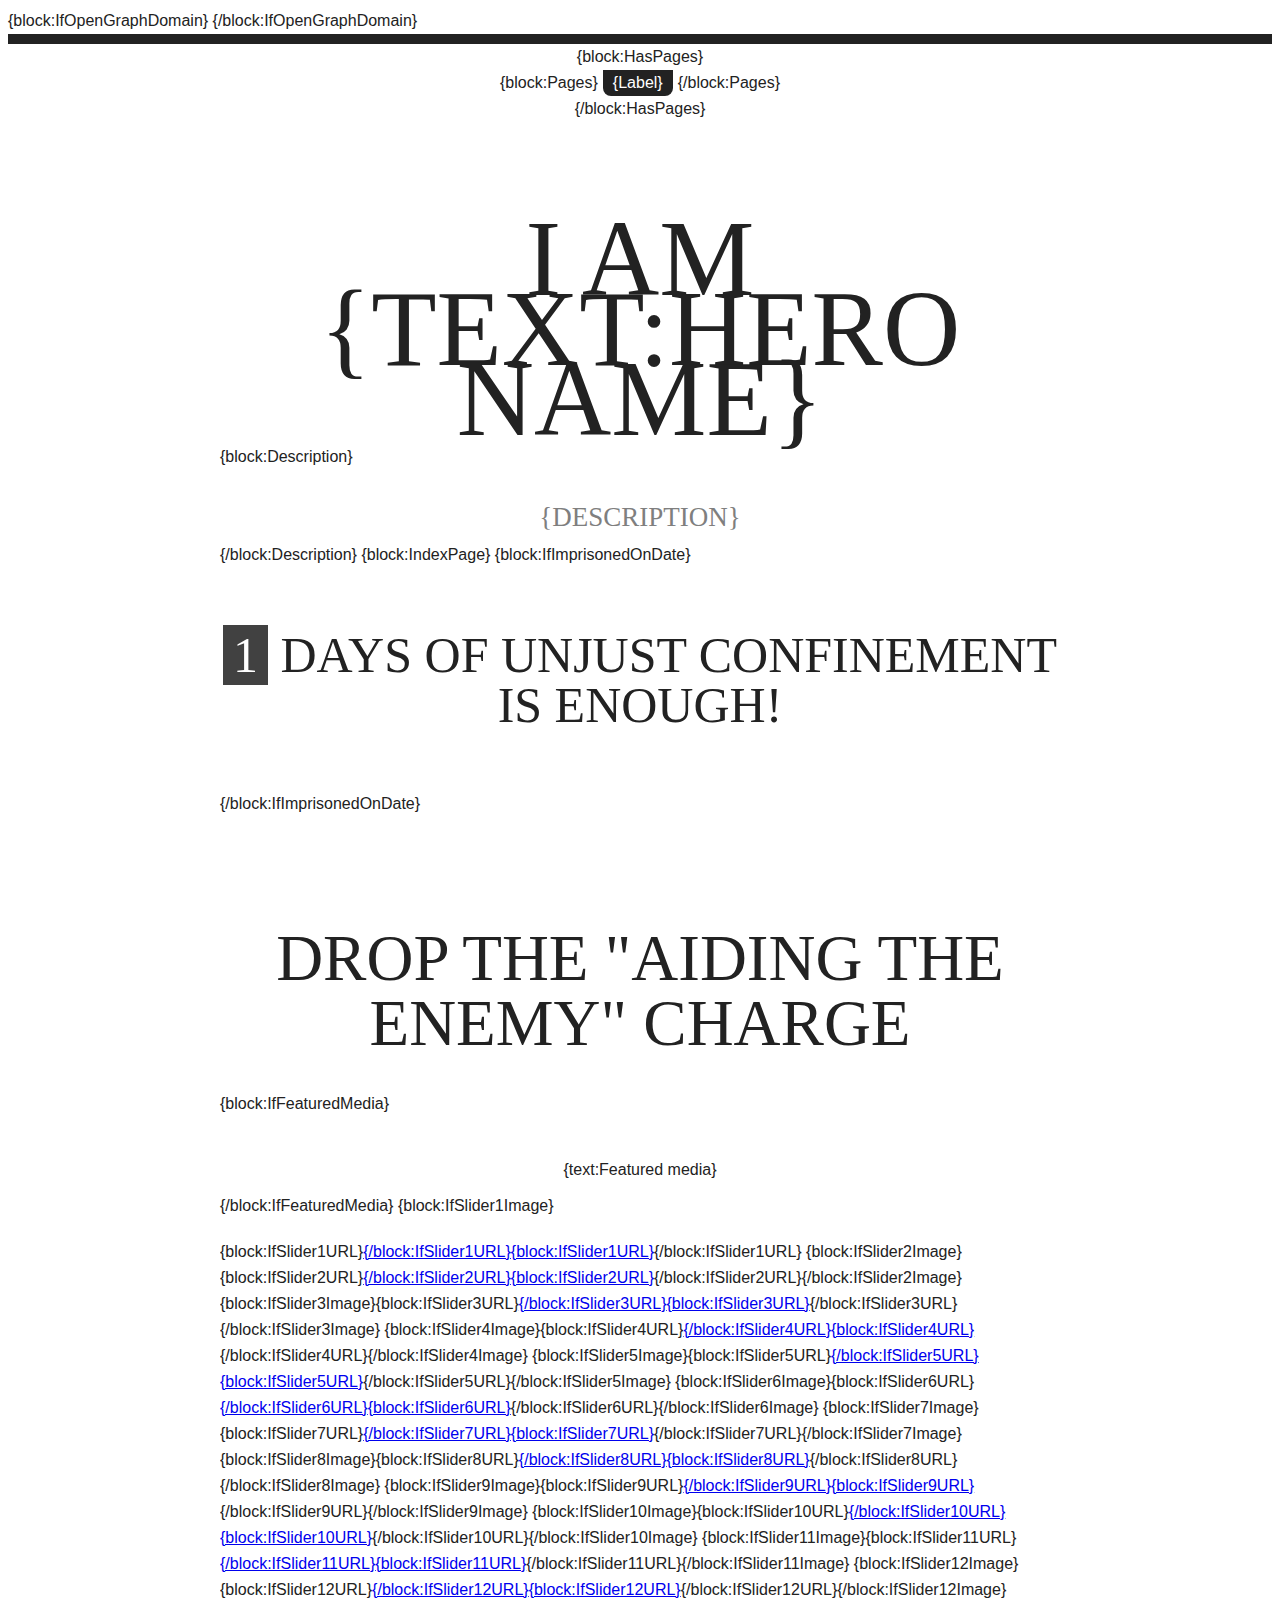
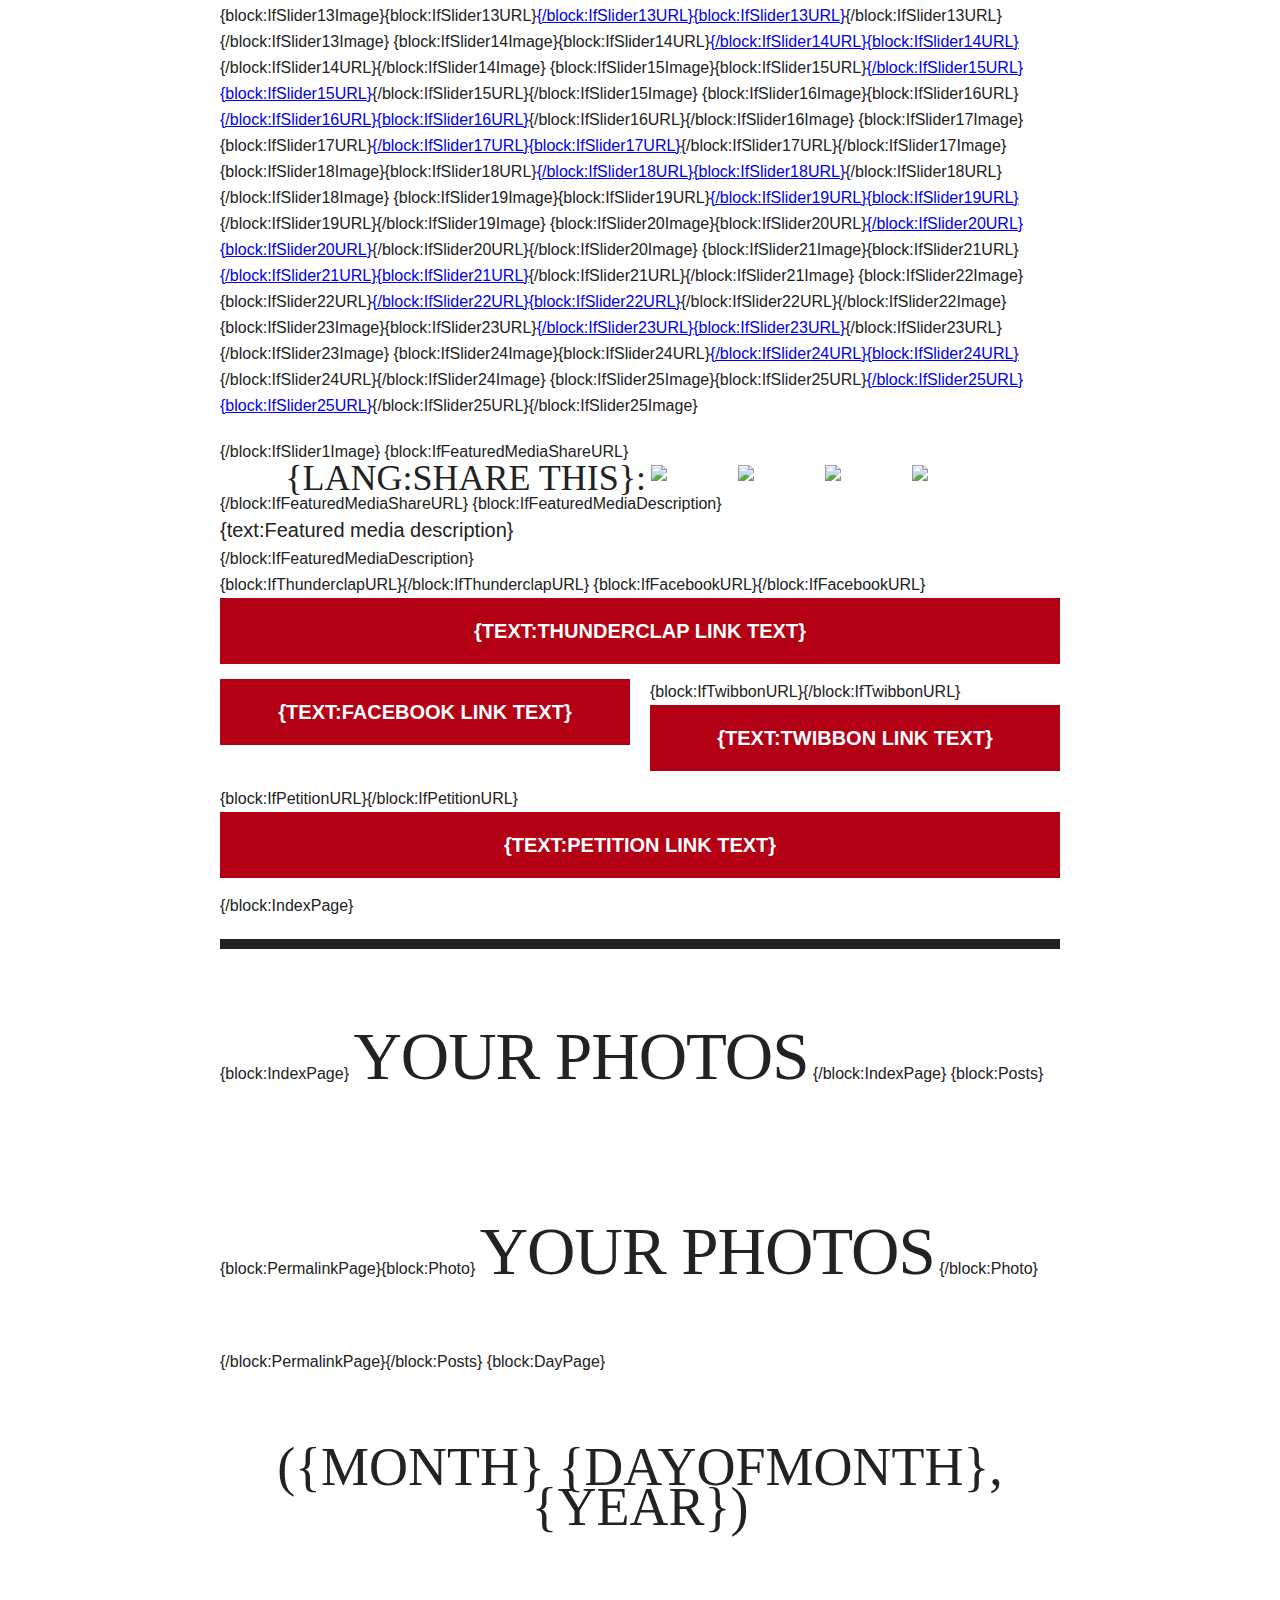
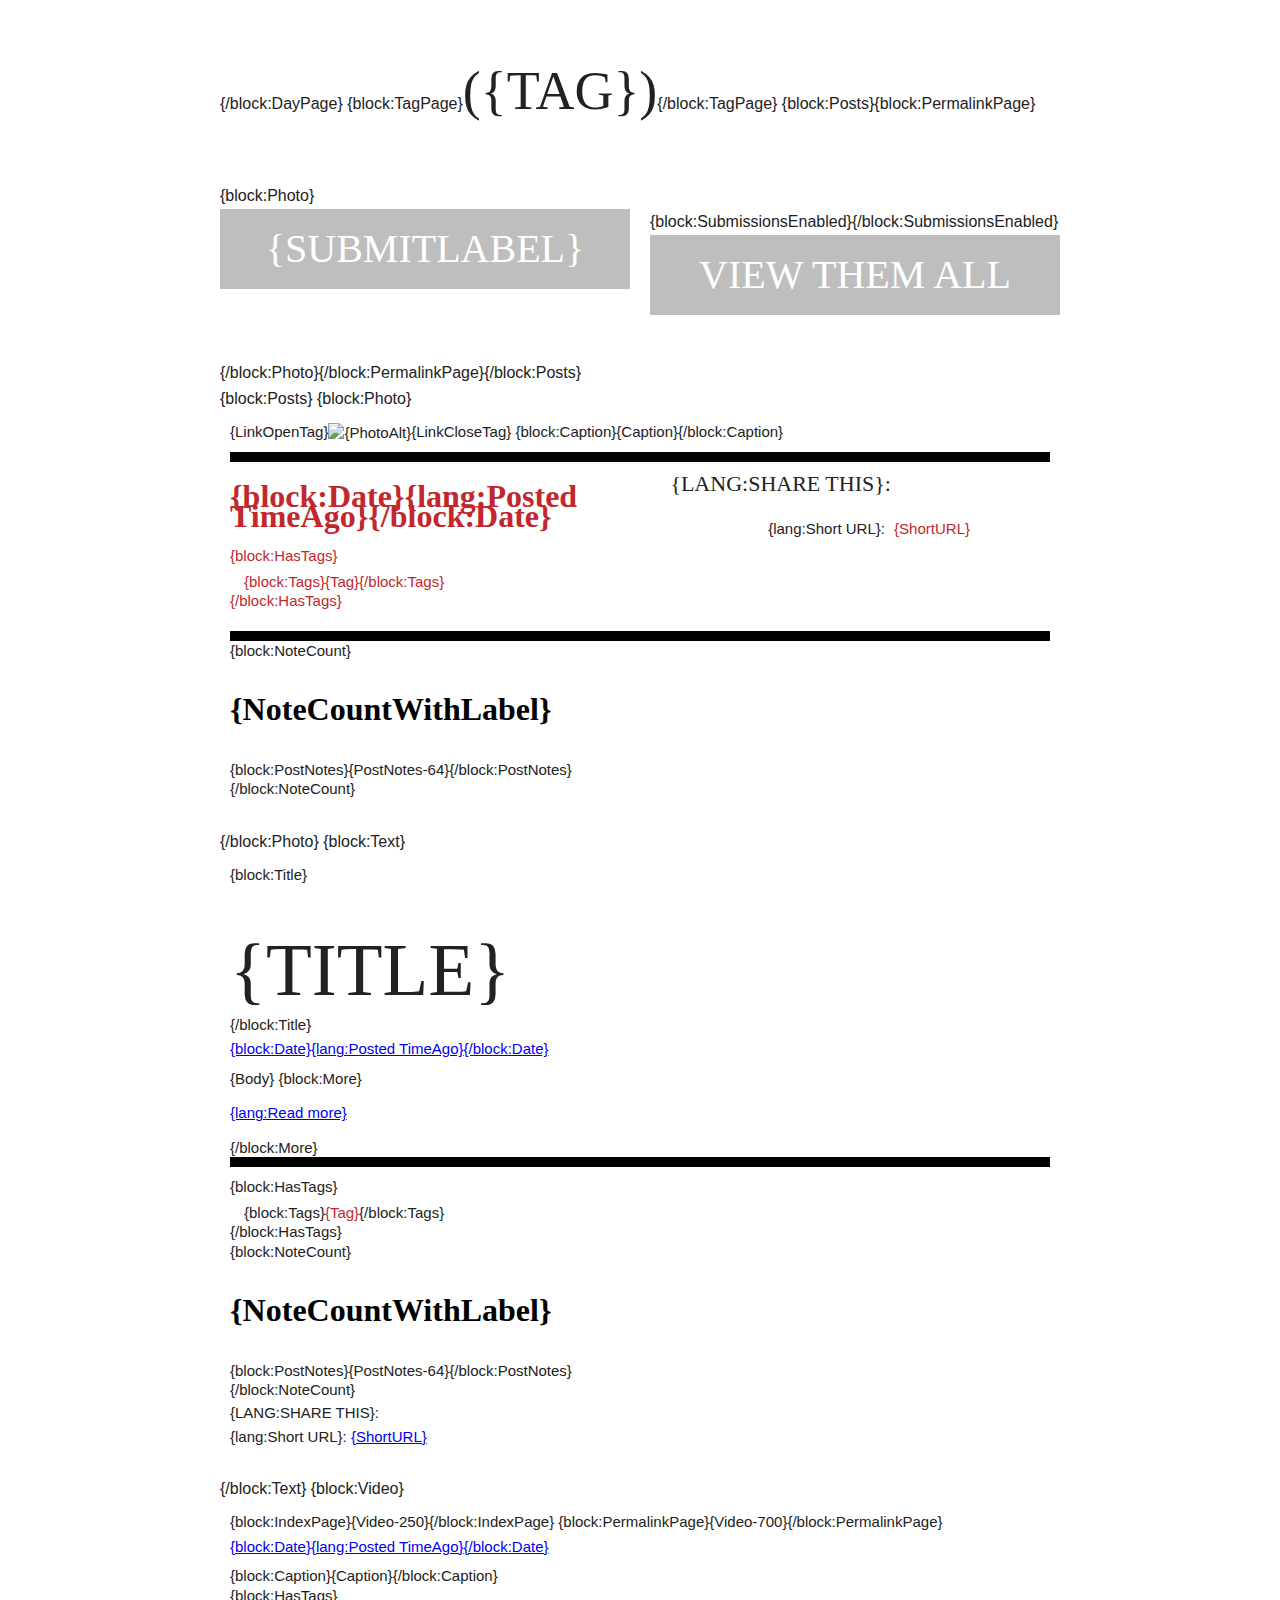
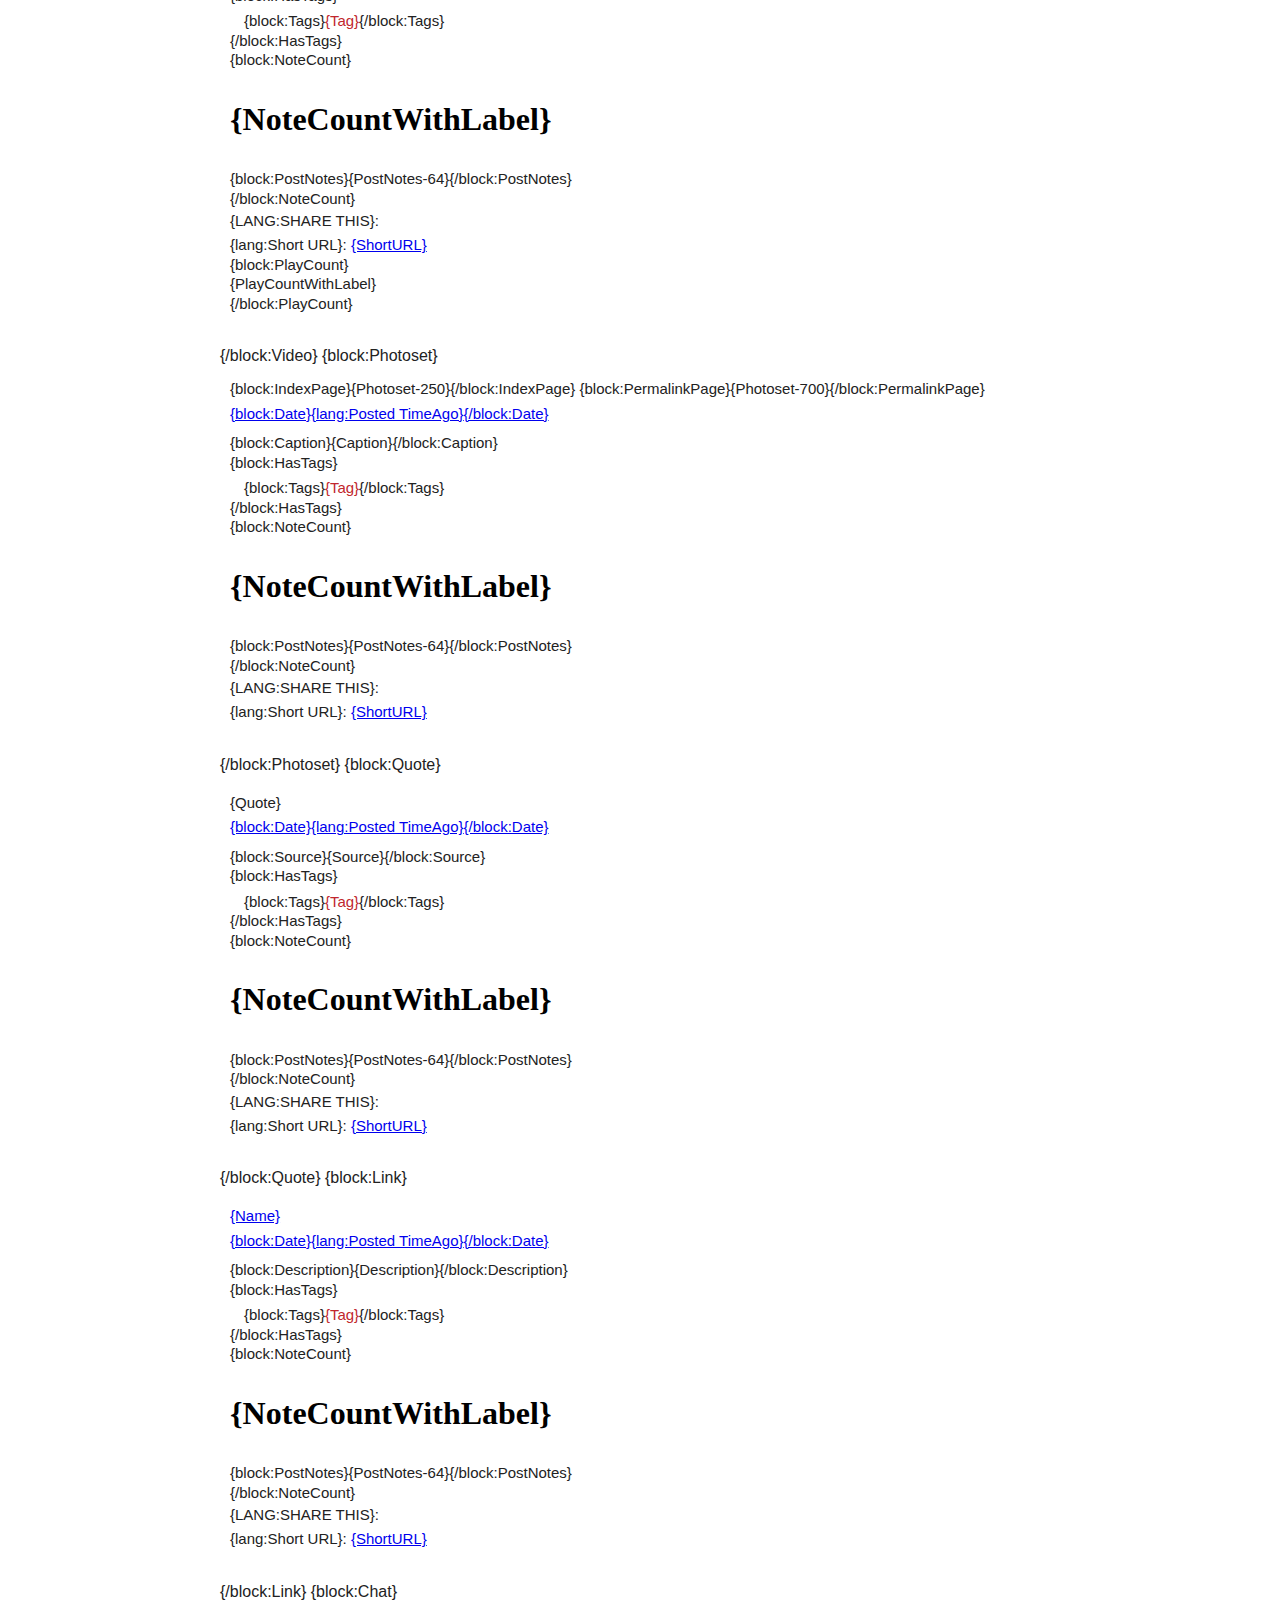
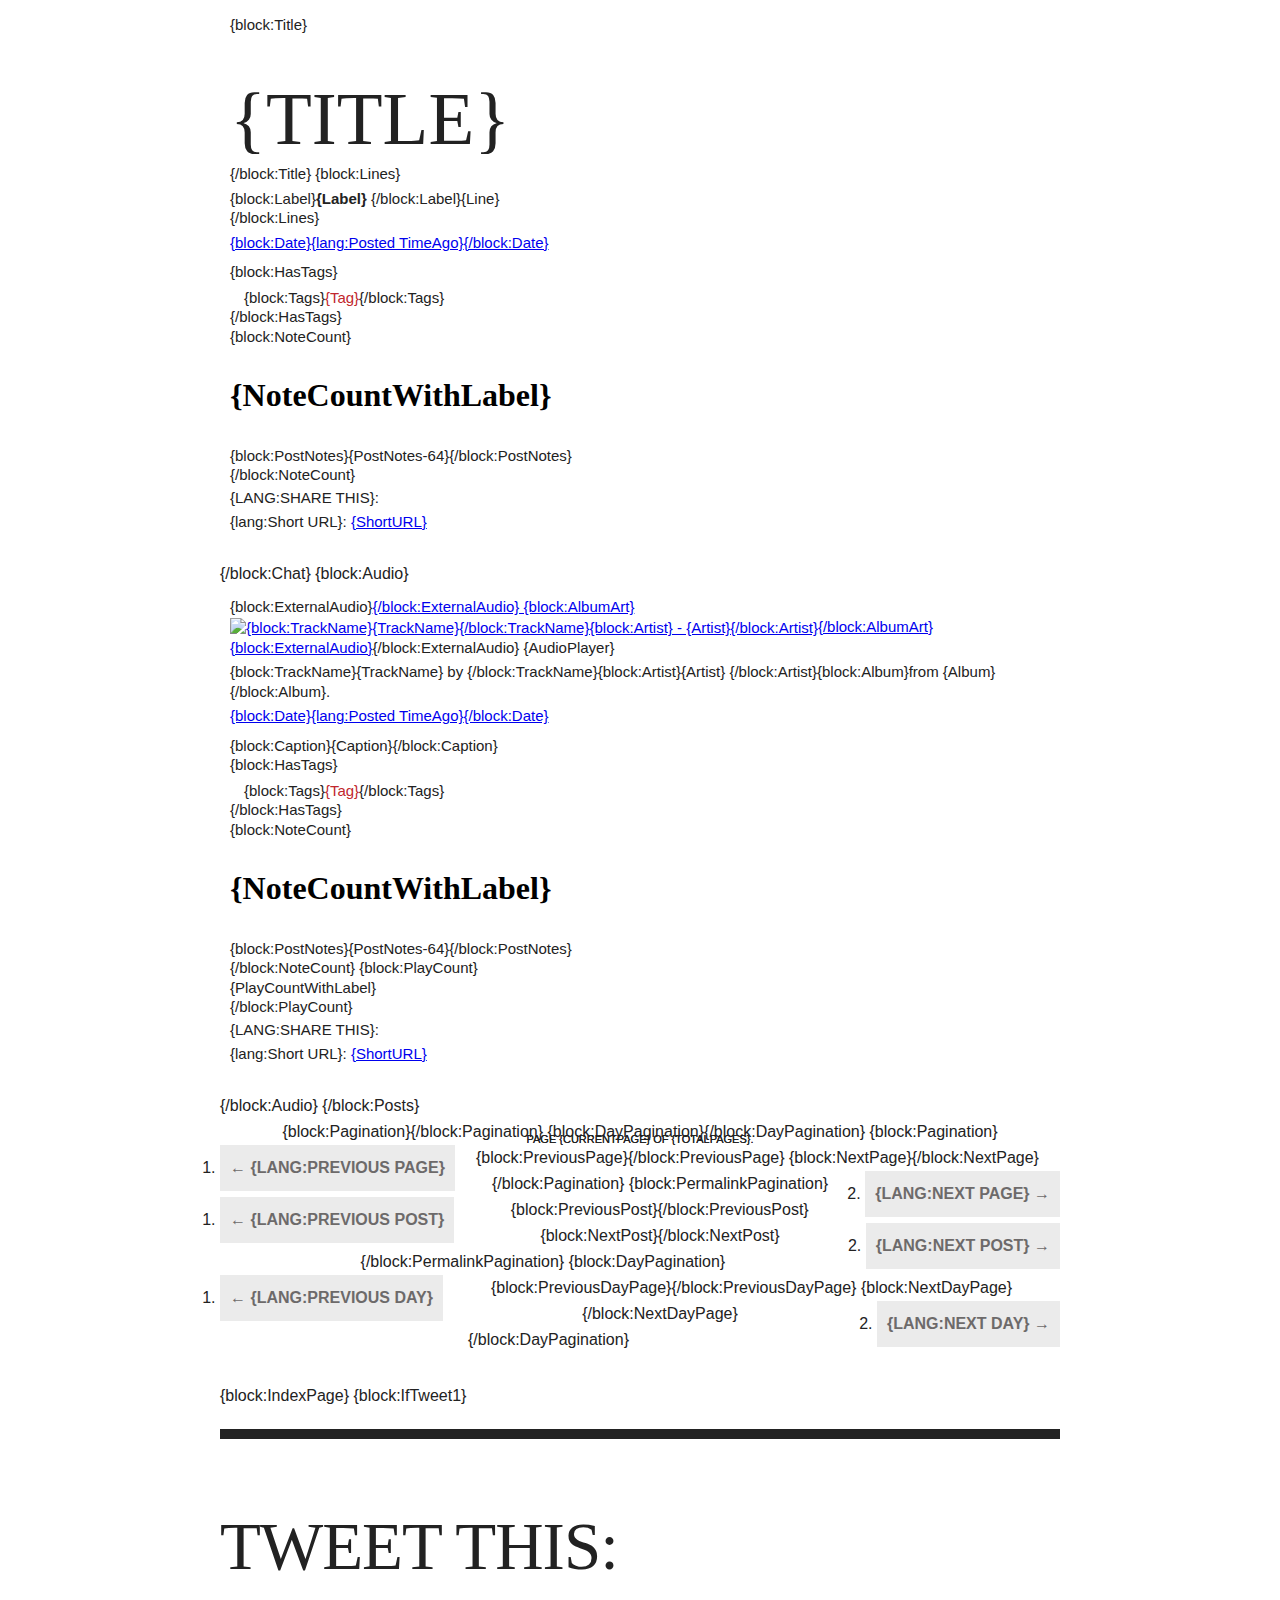
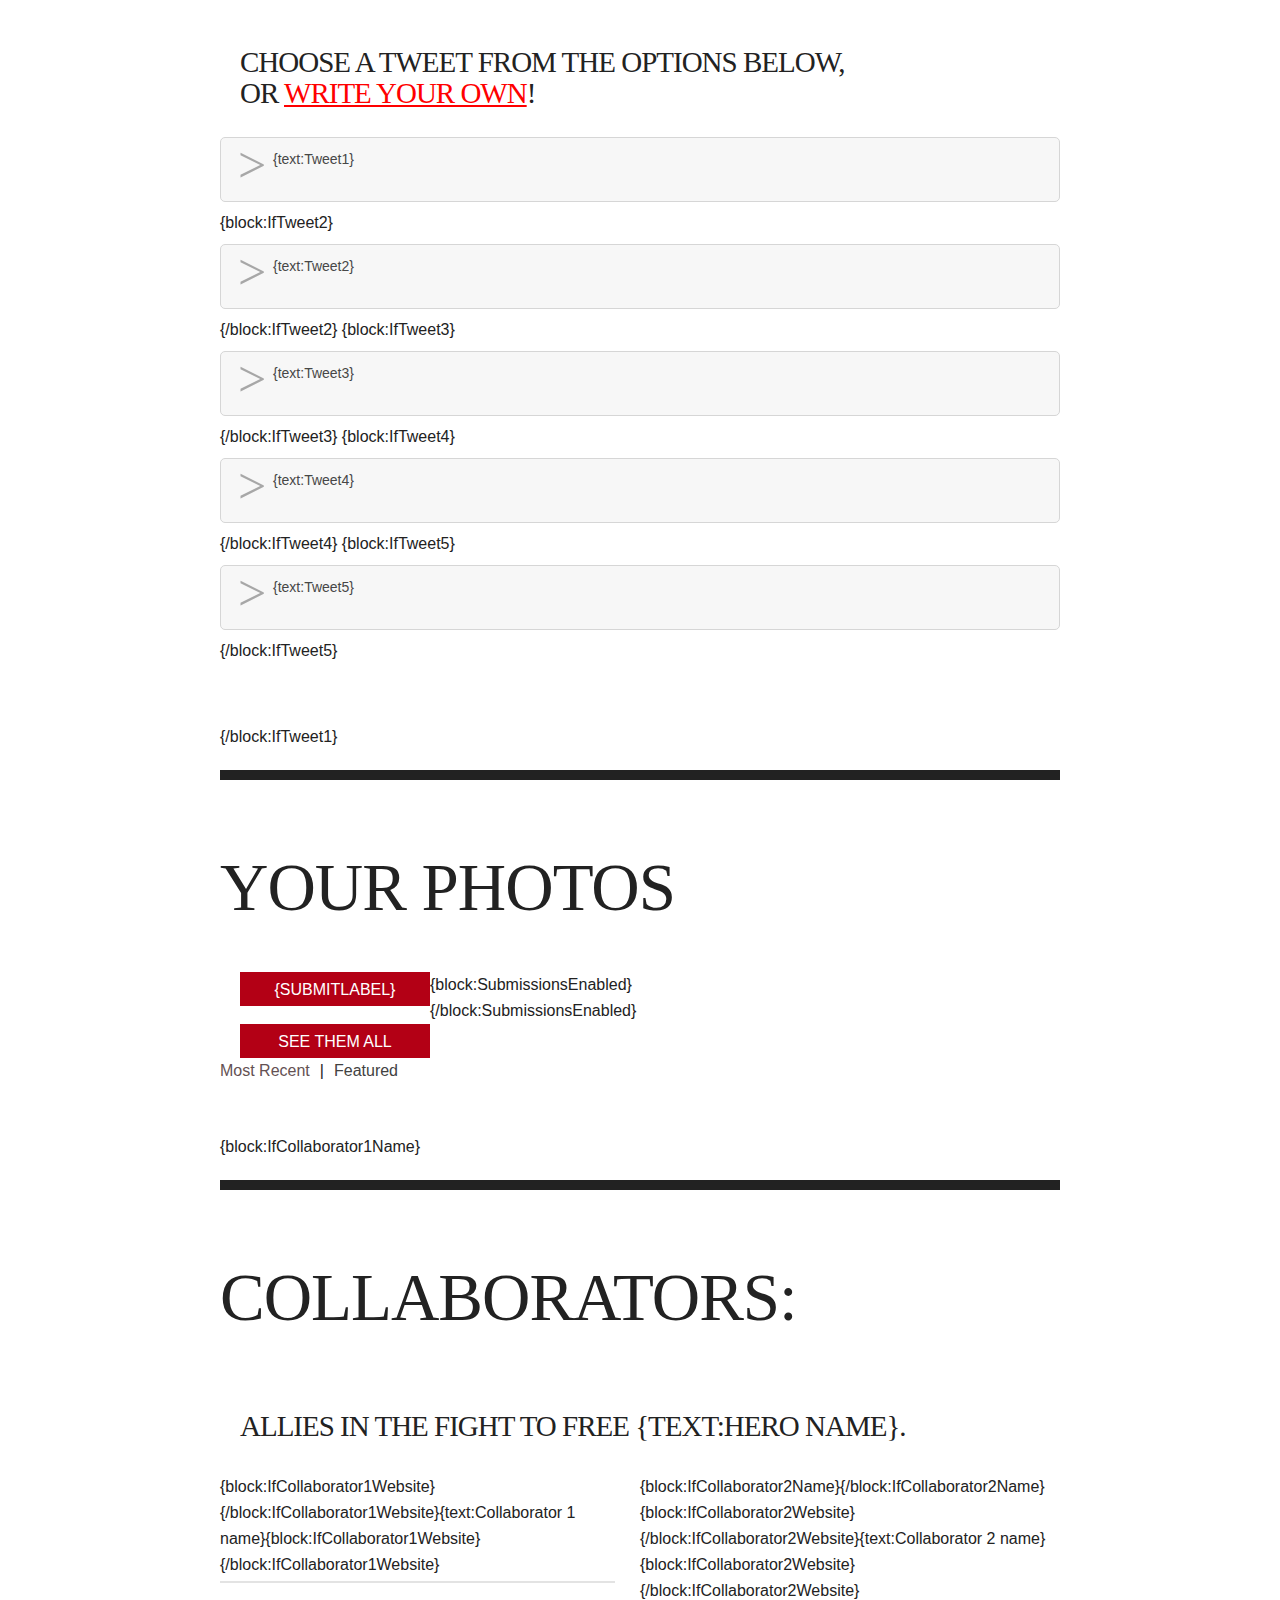
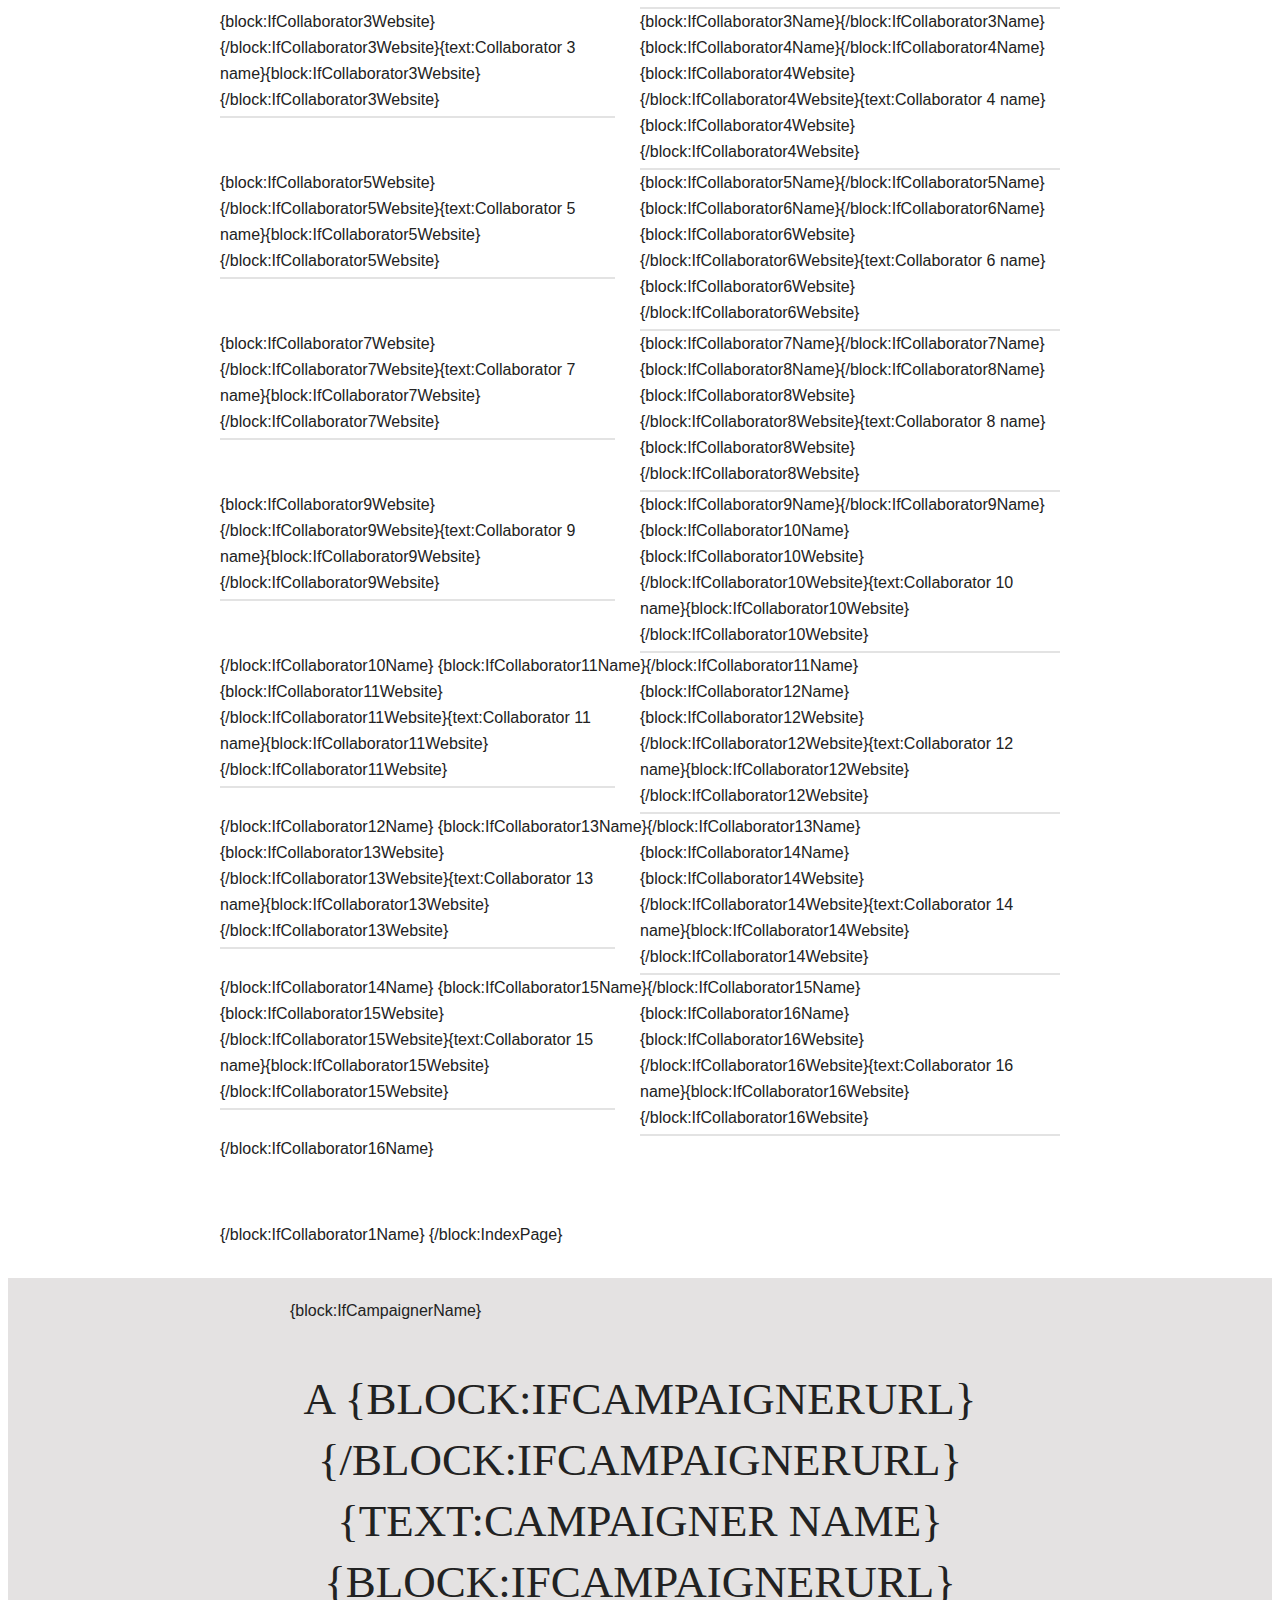
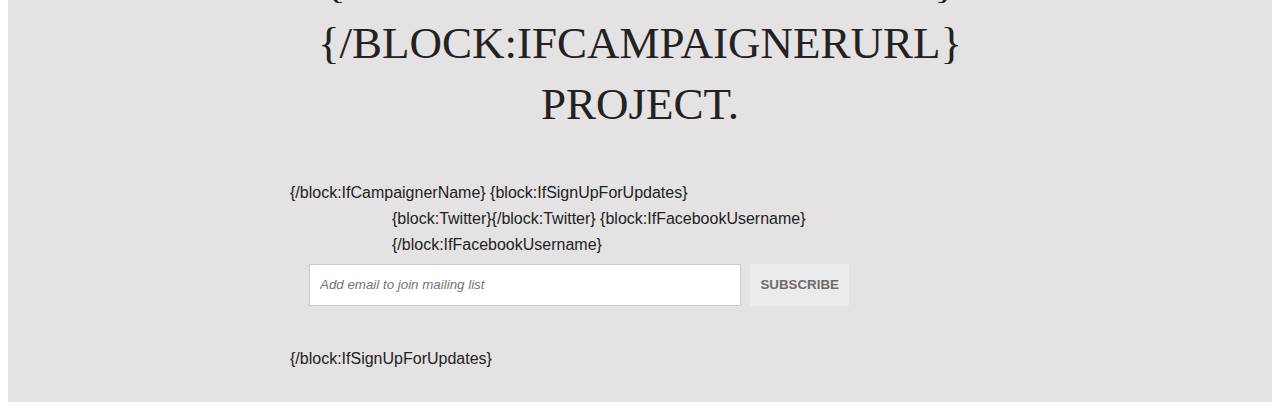
==== commit 7840eee8: "Localize CSS-generatd content for "Share this" text." ====
--- a/web/index.html
+++ b/web/index.html
@@ -610,7 +610,7 @@
 }
 .ShareLinks::before {
     display: inline-block;
-    content: "Share this: ";
+    content: "{lang:Share this}: ";
     text-transform: uppercase;
     vertical-align: middle;
 }
@@ -1297,7 +1297,6 @@
                         </div>
                     </div>
                     {/block:IfSlider1Image}
-                    {block:IfFeaturedMediaDescription}<div id="featured-media-description">{text:Featured media description}</div>{/block:IfFeaturedMediaDescription}
                     {block:IfFeaturedMediaShareURL}
                     <ul class="ShareLinks">
                         <li><a href="https://twitter.com/intent/tweet/?text={URLEncodedTitle}%3A%20{text:Featured media share URL}%20{block:Twitter}%20%2Fvia%20%40{TwitterUsername}{/block:Twitter}%20%23IamBradleyManning" class="twitter" {Target}><img src="http://static.tumblr.com/ybjxbev/9MTmnw8w9/icon.twitter.black.48x48.png" alt="{lang:Share this}: Twitter" /></a></li>
@@ -1306,6 +1305,7 @@
                         <li><a href="http://digg.com/submit?url={text:Featured media share URL}" class="digg" {Target}><img src="http://static.tumblr.com/ybjxbev/kVomnw8tw/icon.digg.black.48x48.png" alt="{lang:Share this}: Digg" /></a></li>
                     </ul>
                     {/block:IfFeaturedMediaShareURL}
+                    {block:IfFeaturedMediaDescription}<div id="featured-media-description">{text:Featured media description}</div>{/block:IfFeaturedMediaDescription}
                     <ul class="social_buttons">
                         {block:IfThunderclapURL}<li id="thunderclap-link"><a href="{text:Thunderclap URL}" {Target}>{text:Thunderclap link text}</a></li>{/block:IfThunderclapURL}
                         {block:IfFacebookURL}<li id="facebook-link"><a href="{text:Facebook URL}" {Target}>{text:Facebook link text}</a></li>{/block:IfFacebookURL}
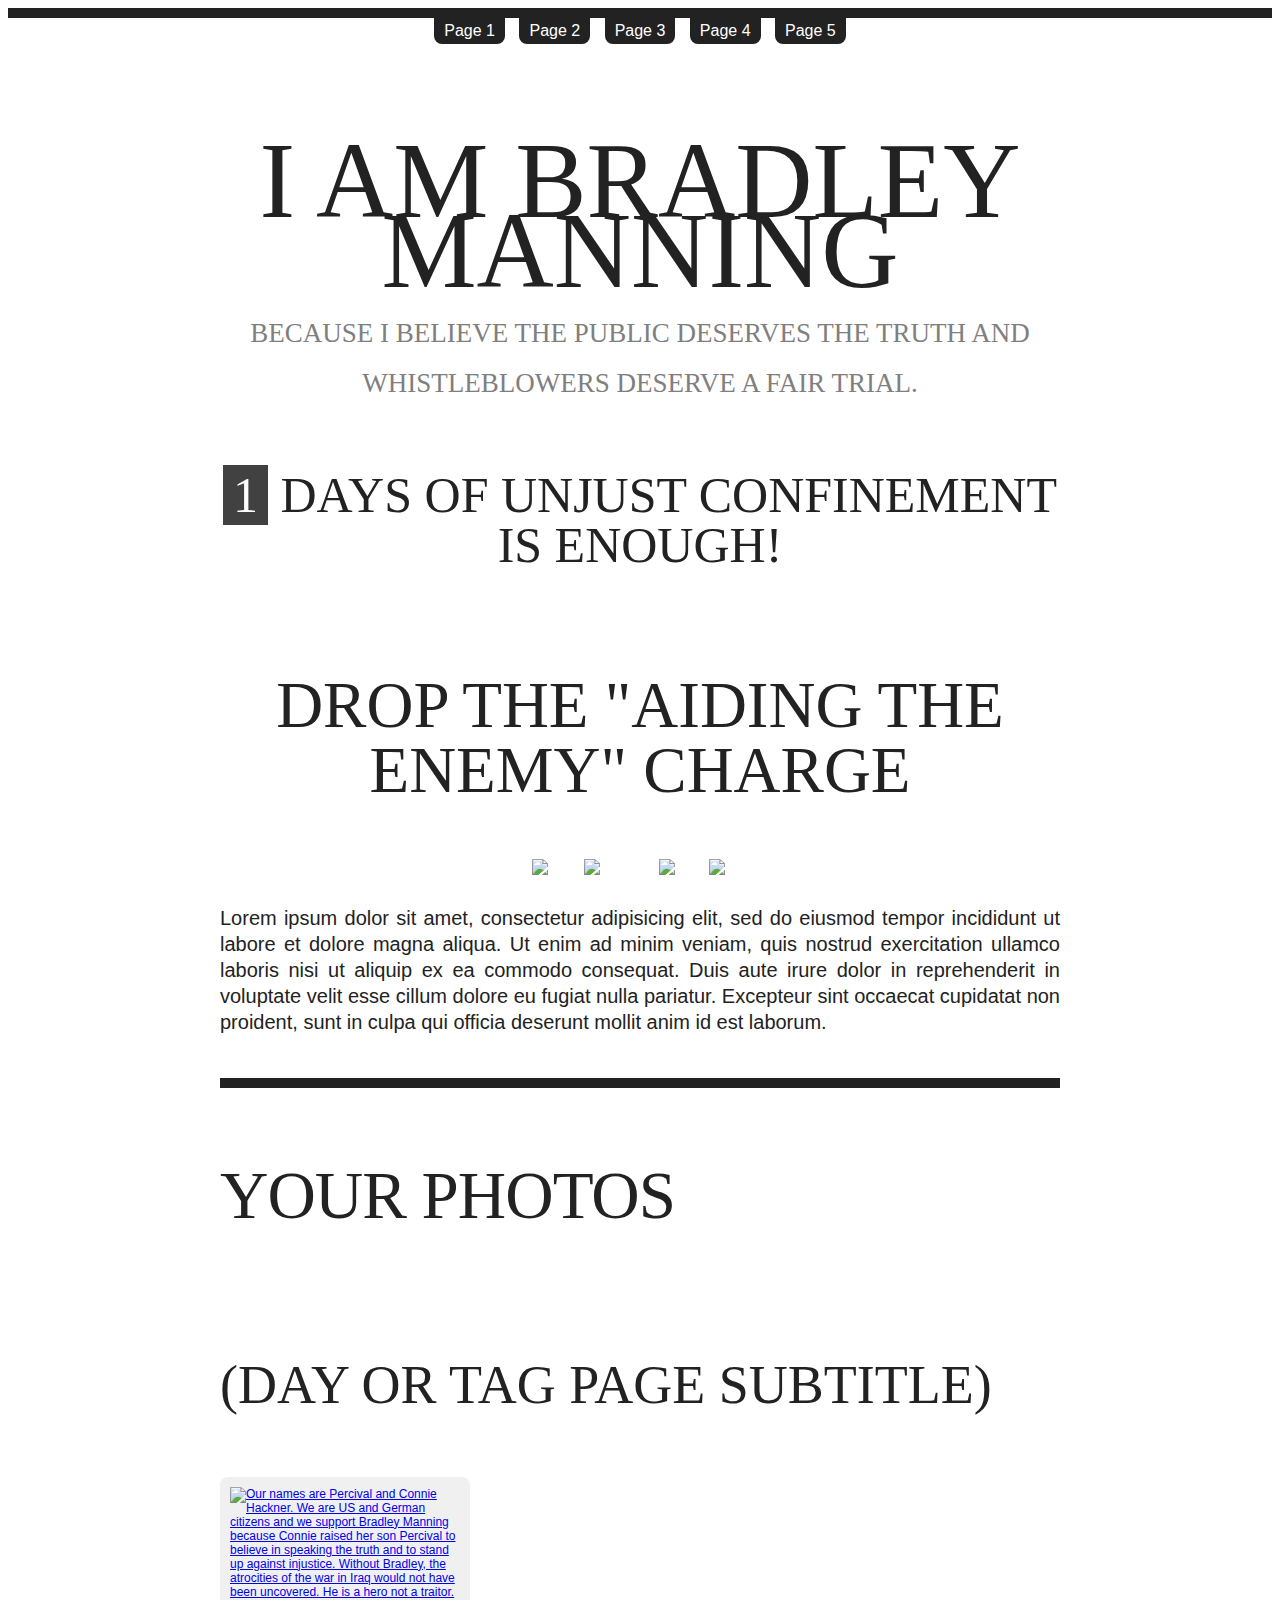
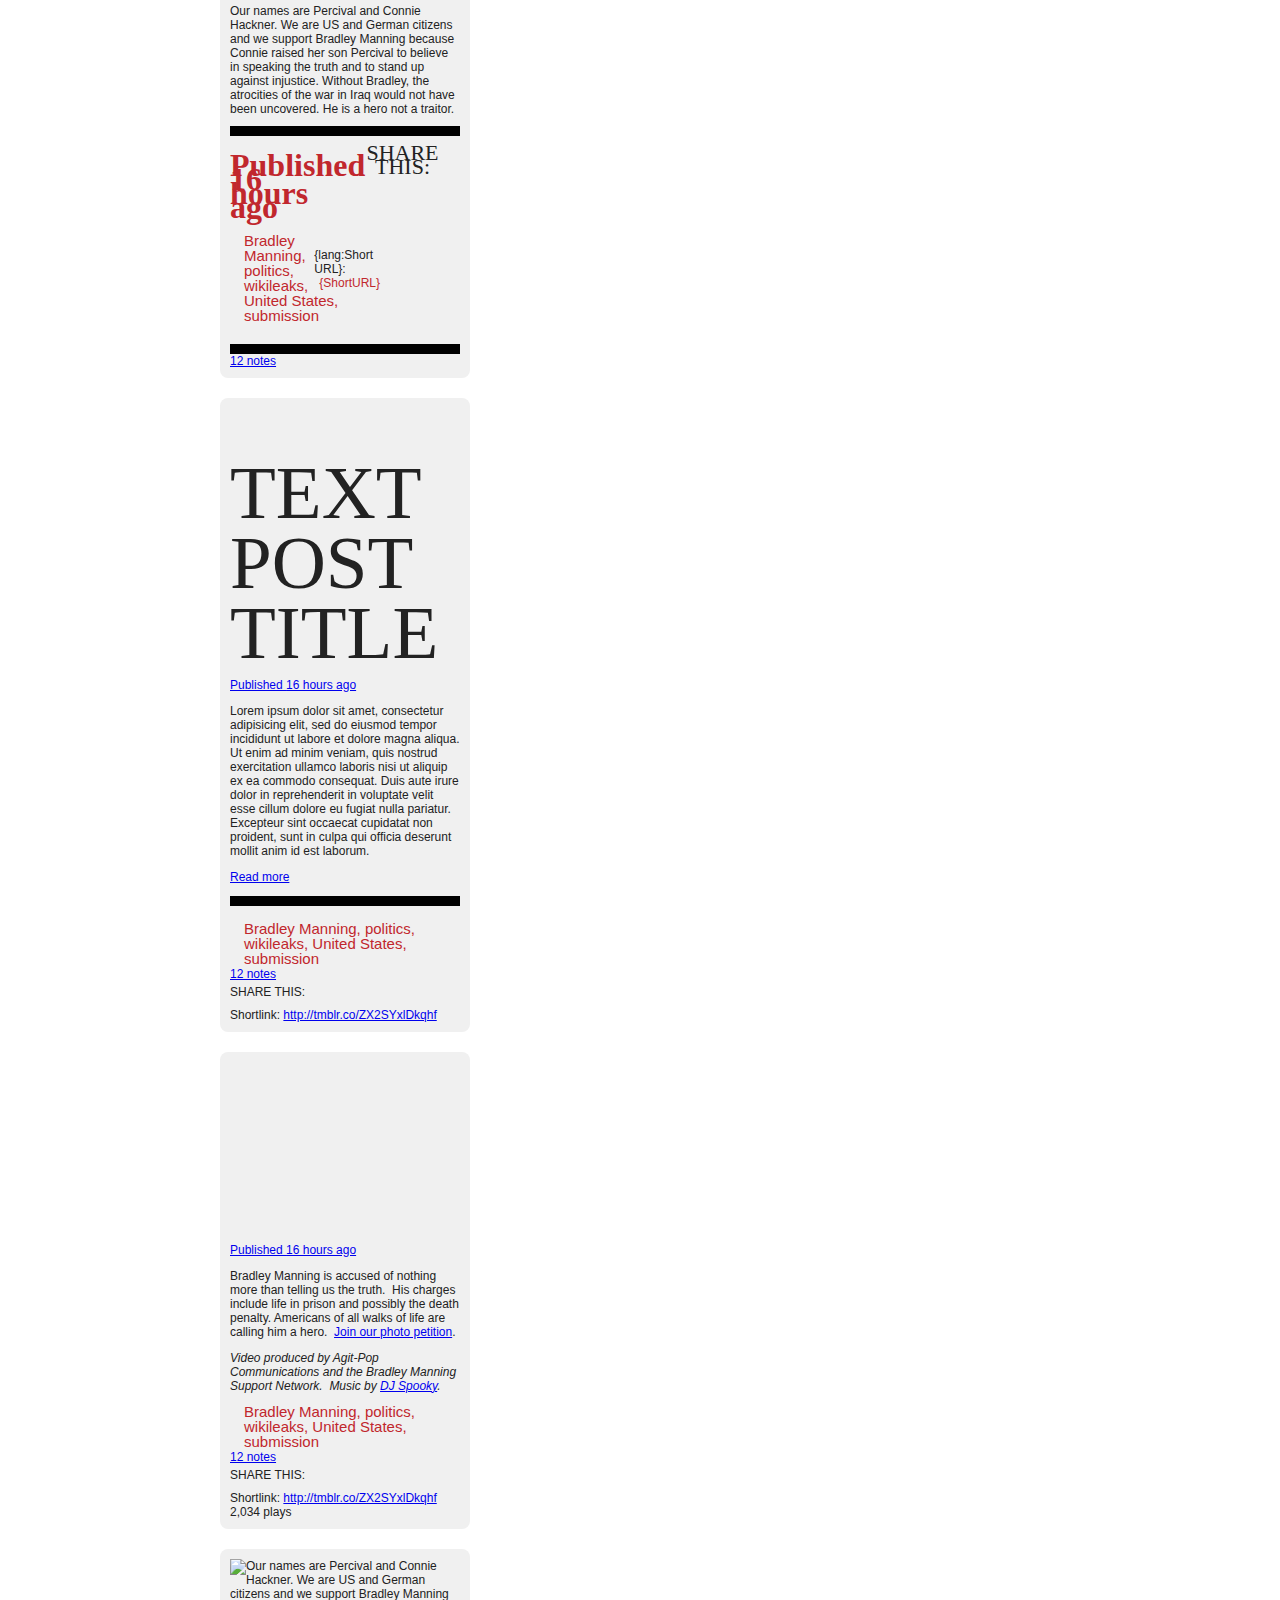
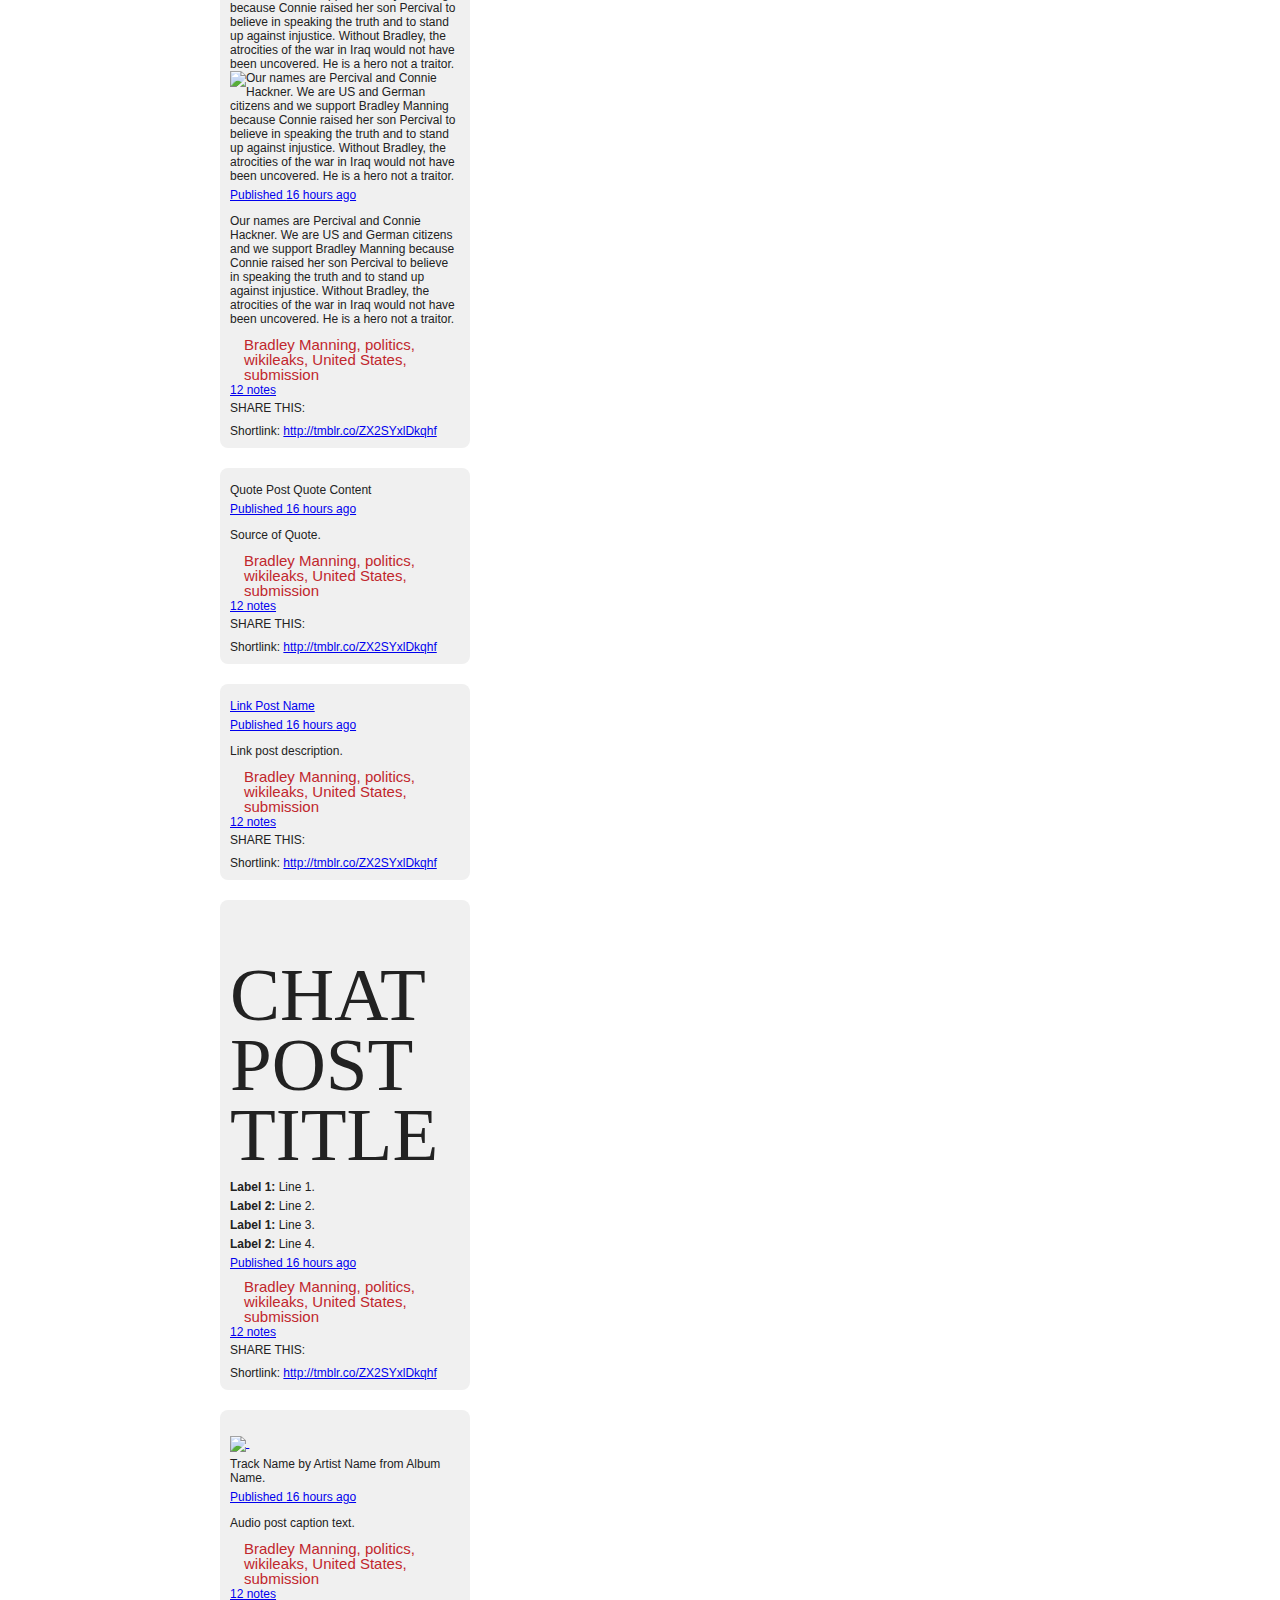
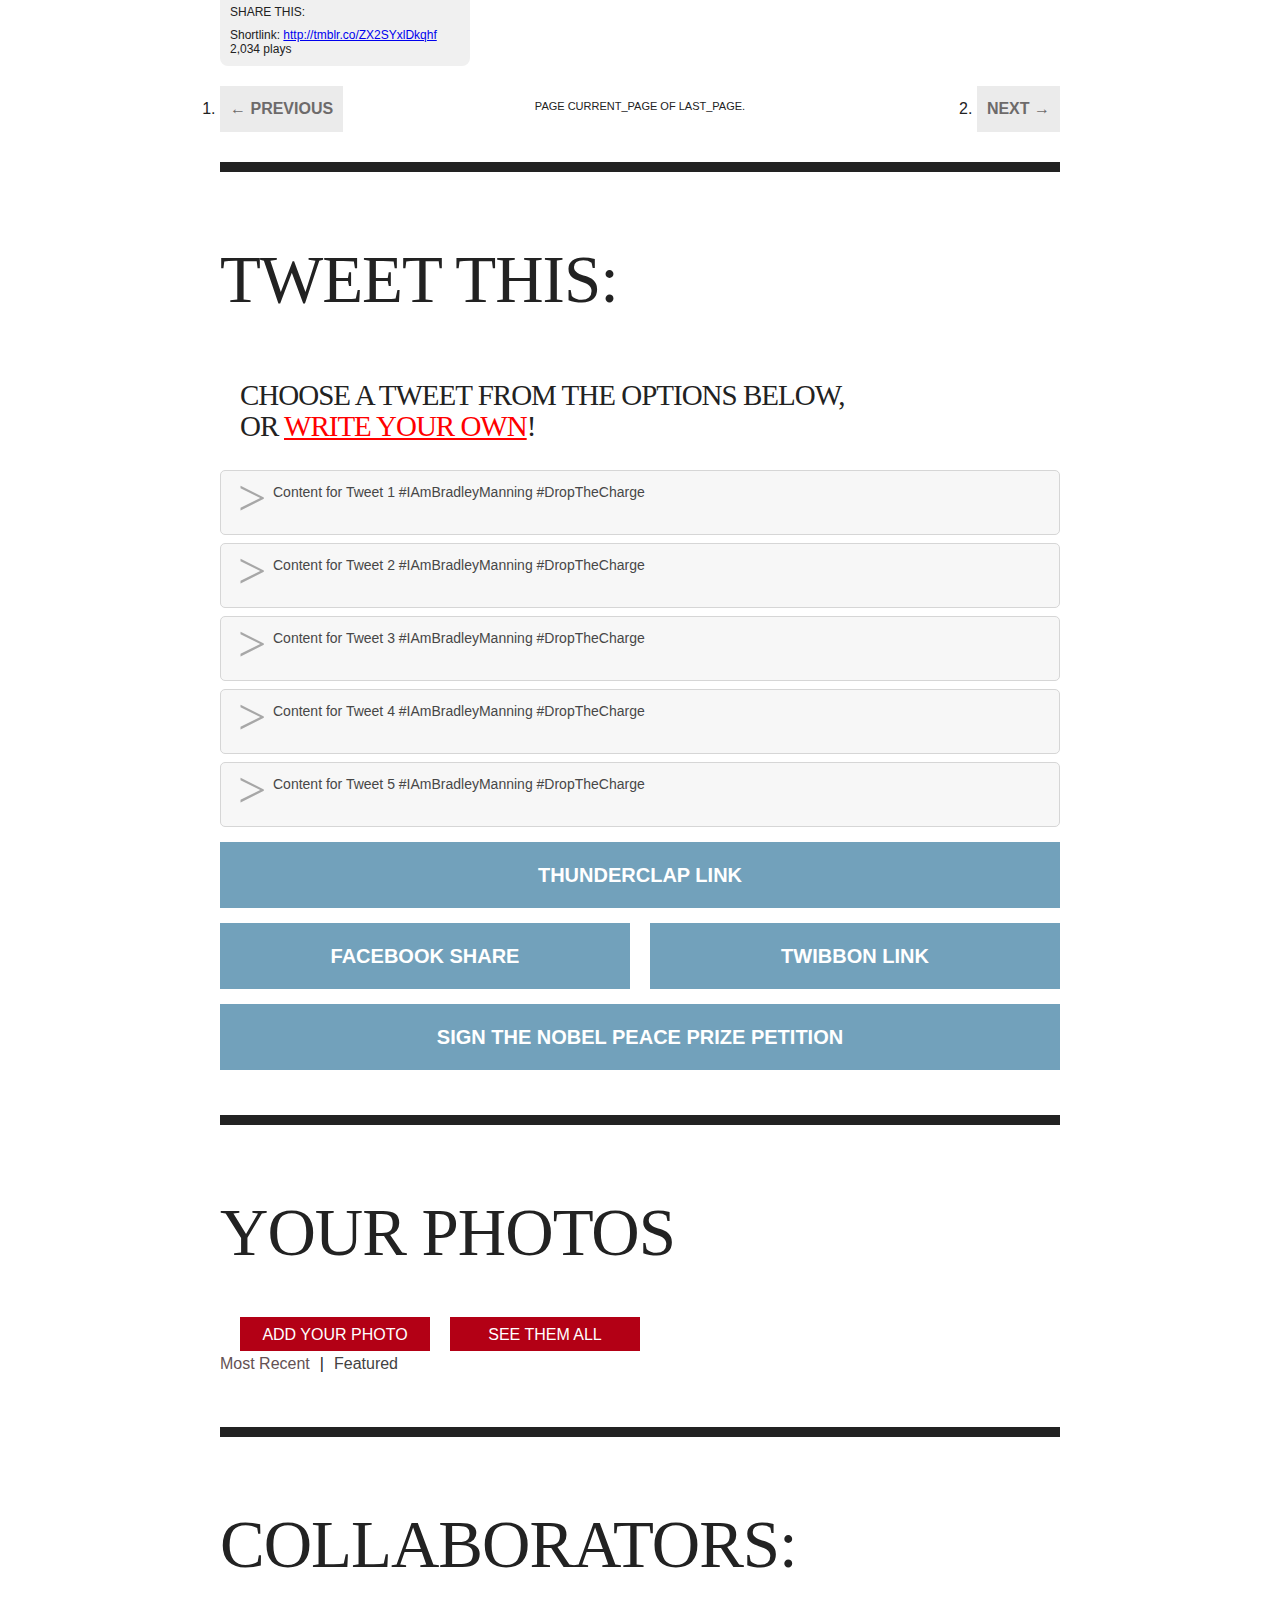
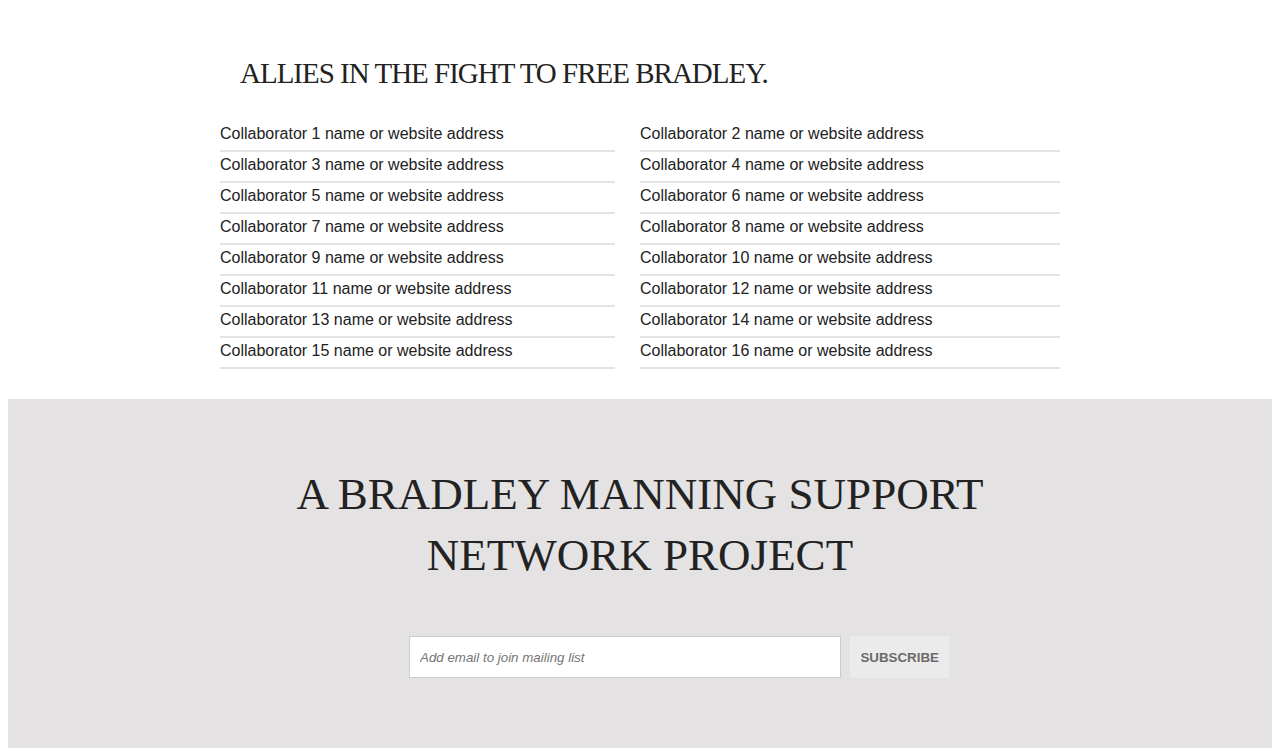
==== commit b451faed: "Make the `.social_buttons` its own `<section>`, with blue coloring." ====
--- a/web/index.html
+++ b/web/index.html
@@ -6,135 +6,24 @@
     <head>
         <meta charset="utf-8">
         <meta http-equiv="X-UA-Compatible" content="IE=edge,chrome=1">
-        <title>{block:SearchPage}Search results for "{SearchQuery}" - {/block:SearchPage}{block:TagPage}{Tag} - {/block:TagPage}{block:DayPage}Posts on {Month} {DayOfMonth}, {Year} - {/block:DayPage}{block:PostSummary}{PostSummary} - {/block:PostSummary}{Title}</title>
-        <meta name="description" content="{MetaDescription}">
-        <meta name="keywords" content="{block:Tags}{Tag}, {/block:Tags}{Title}">
-        <meta name="text:Open Graph Domain" content="iam.bradleymanning.org">
-        <meta name="image:Open Graph Avatar" content="http://static.tumblr.com/edmq1ti/RDGmnqbd8/l1z77rz.jpg">
-        {block:IfOpenGraphDomain}
-        <meta property="og:image" content="{image:Open Graph Avatar}"/>
-        <meta property="og:title" content="{Title}"/>
-        <meta property="og:description" content="{MetaDescription}"/>
-        <meta property="og:url" content="http://{text:Open Graph Domain}/"/>
-        {/block:IfOpenGraphDomain}
+        <meta property="og:image" content="img/profile.manning.white-background.jpg"/>
+        <meta property="og:title" content="I am Bradley Manning"/>
+        <meta property="og:description" content="because I believe that the public deserves the truth. Drop the &quot;Aiding the Enemy&quot; Charge."/>
+        <meta property="og:url" content="http://iam.bradleymanning.org/"/>
+        <title></title>
+        <meta name="description" content="">
         <meta name="Copyright" content="I Am Hero theme - Copyright {CopyrightYears} by Bradley Manning Support Network">
-
-        <!-- Show/hide template sections. (Default is to show all.) -->
-        <meta name="if:Sign up for updates" content="1">
-        <!-- Initialize custom variables. -->
-        <meta name="text:Campaigner name" content="Bradley Manning Support Network">
-        <meta name="text:Campaigner URL" content="http://bradleymanning.org/">
-        <meta name="text:Hero name" content="Bradley Manning">
-        <meta name="text:Featured media" content="">
-        <meta name="text:Featured media description" content="">
-        <meta name="text:Featured media share URL" content="">
-        <meta name="text:Imprisoned on date" content="May 19, 2010">
-        <meta name="text:Thunderclap URL" content="">
-        <meta name="text:Thunderclap link text" content="">
-        <meta name="text:Facebook URL" content="">
-        <meta name="text:Facebook link text" content="">
-        <meta name="text:Twibbon URL" content="">
-        <meta name="text:Twibbon link text" content="">
-        <meta name="text:Petition URL" content="http://manningnobel.org/">
-        <meta name="text:Petition link text" content="Sign the Nobel peace prize petition">
-        <meta name="text:Facebook Username" content="">
-        <meta name="text:Tweet1" content="">
-        <meta name="text:Tweet2" content="">
-        <meta name="text:Tweet3" content="">
-        <meta name="text:Tweet4" content="">
-        <meta name="text:Tweet5" content="">
-        <meta name="image:Slider 1" content="">
-        <meta name="image:Slider 2" content="">
-        <meta name="image:Slider 3" content="">
-        <meta name="image:Slider 4" content="">
-        <meta name="image:Slider 5" content="">
-        <meta name="image:Slider 6" content="">
-        <meta name="image:Slider 7" content="">
-        <meta name="image:Slider 8" content="">
-        <meta name="image:Slider 9" content="">
-        <meta name="image:Slider 10" content="">
-        <meta name="image:Slider 11" content="">
-        <meta name="image:Slider 12" content="">
-        <meta name="image:Slider 13" content="">
-        <meta name="image:Slider 14" content="">
-        <meta name="image:Slider 15" content="">
-        <meta name="image:Slider 16" content="">
-        <meta name="image:Slider 17" content="">
-        <meta name="image:Slider 18" content="">
-        <meta name="image:Slider 19" content="">
-        <meta name="image:Slider 20" content="">
-        <meta name="image:Slider 21" content="">
-        <meta name="image:Slider 22" content="">
-        <meta name="image:Slider 23" content="">
-        <meta name="image:Slider 24" content="">
-        <meta name="image:Slider 25" content="">
-        <meta name="text:Slider 1 URL" content="">
-        <meta name="text:Slider 2 URL" content="">
-        <meta name="text:Slider 3 URL" content="">
-        <meta name="text:Slider 4 URL" content="">
-        <meta name="text:Slider 5 URL" content="">
-        <meta name="text:Slider 6 URL" content="">
-        <meta name="text:Slider 7 URL" content="">
-        <meta name="text:Slider 8 URL" content="">
-        <meta name="text:Slider 9 URL" content="">
-        <meta name="text:Slider 10 URL" content="">
-        <meta name="text:Slider 11 URL" content="">
-        <meta name="text:Slider 12 URL" content="">
-        <meta name="text:Slider 13 URL" content="">
-        <meta name="text:Slider 14 URL" content="">
-        <meta name="text:Slider 15 URL" content="">
-        <meta name="text:Slider 16 URL" content="">
-        <meta name="text:Slider 17 URL" content="">
-        <meta name="text:Slider 18 URL" content="">
-        <meta name="text:Slider 19 URL" content="">
-        <meta name="text:Slider 20 URL" content="">
-        <meta name="text:Slider 21 URL" content="">
-        <meta name="text:Slider 22 URL" content="">
-        <meta name="text:Slider 23 URL" content="">
-        <meta name="text:Slider 24 URL" content="">
-        <meta name="text:Slider 25 URL" content="">
-        <meta name="text:Collaborator 1 name" content="">
-        <meta name="text:Collaborator 1 website" content="">
-        <meta name="text:Collaborator 2 name" content="">
-        <meta name="text:Collaborator 2 website" content="">
-        <meta name="text:Collaborator 3 name" content="">
-        <meta name="text:Collaborator 3 website" content="">
-        <meta name="text:Collaborator 4 name" content="">
-        <meta name="text:Collaborator 4 website" content="">
-        <meta name="text:Collaborator 5 name" content="">
-        <meta name="text:Collaborator 5 website" content="">
-        <meta name="text:Collaborator 6 name" content="">
-        <meta name="text:Collaborator 6 website" content="">
-        <meta name="text:Collaborator 7 name" content="">
-        <meta name="text:Collaborator 7 website" content="">
-        <meta name="text:Collaborator 8 name" content="">
-        <meta name="text:Collaborator 8 website" content="">
-        <meta name="text:Collaborator 9 name" content="">
-        <meta name="text:Collaborator 9 website" content="">
-        <meta name="text:Collaborator 10 name" content="">
-        <meta name="text:Collaborator 10 website" content="">
-        <meta name="text:Collaborator 11 name" content="">
-        <meta name="text:Collaborator 11 website" content="">
-        <meta name="text:Collaborator 12 name" content="">
-        <meta name="text:Collaborator 12 website" content="">
-        <meta name="text:Collaborator 13 name" content="">
-        <meta name="text:Collaborator 13 website" content="">
-        <meta name="text:Collaborator 14 name" content="">
-        <meta name="text:Collaborator 14 website" content="">
-        <meta name="text:Collaborator 15 name" content="">
-        <meta name="text:Collaborator 15 website" content="">
-        <meta name="text:Collaborator 16 name" content="">
-        <meta name="text:Collaborator 16 website" content="">
 
         <link rel="shortcut icon" href="{Favicon}">
         <link rel="apple-touch-icon" href="{PortraitURL-128}">
 
+        <link rel="stylesheet" href="css/main.css">
         <link rel="stylesheet" href="//static.tumblr.com/ybjxbev/b2Smn6hxh/normalize-1.1.0.css">
         <!--[if lte IE 8]>
-          <link rel="stylesheet" href="http://static.tumblr.com/edmq1ti/YdHmns9tm/ie.css">
+          <link rel="stylesheet" href="css/ie.css">
         <![endif]-->
         <!--[if lte IE 7]>
-          <link rel="stylesheet" href="http://static.tumblr.com/edmq1ti/nKPmns9ue/ie7.css">
+          <link rel="stylesheet" href="css/ie7.css">
         <![endif]-->
         <script src="//code.jquery.com/jquery-1.9.1.min.js"></script>
         <script src="//cdnjs.cloudflare.com/ajax/libs/masonry/2.1.08/jquery.masonry.min.js"></script>
@@ -153,7 +42,7 @@
         <script>
 function getPhotos(target, paramString){
     $.ajax({
-        url: "http://api.tumblr.com/v2/blog/{text:Open Graph Domain}/posts?api_key=3L0eVSusQgAxs5XPAeqz55XxylQpOGUVedFh2I02UC8dusC5jS&limit=10"+paramString,
+        url: "http://api.tumblr.com/v2/blog/iam.bradleymanning.org/posts?api_key=3L0eVSusQgAxs5XPAeqz55XxylQpOGUVedFh2I02UC8dusC5jS&limit=10"+paramString,
         dataType: 'jsonp',
         success: function(results){
             results.response.posts.forEach(function(post){
@@ -224,7 +113,7 @@
 
                 // date change thingy
                 var today = moment();
-                var todate = today.diff(moment('{text:Imprisoned on date}'),'days');
+                var todate = today.diff(moment('May 19, 2010'),'days');
                 $('#dayscount').text(todate);
 
                 // slider control
@@ -299,944 +188,6 @@
                 });
             })
         </script>
-        <style type="text/css">
-            /* <![CDATA[ */
-html,
-button,
-input,
-select,
-textarea {
-    color: #222;
-}
-
-@font-face {
-  font-family: 'DINmed';
-  src: url('http://bradleymanning.org/fonts/DINCond-Medium.eot');
-  src: url('http://bradleymanning.org/fonts/DINCond-Medium.eot?#iefix') format('embedded-opentype'),
-       url('http://bradleymanning.org/fonts/DINCond-Medium.woff') format('woff'),
-       url('http://bradleymanning.org/fonts/DINCond-Medium.ttf')  format('truetype'),
-       url('http://bradleymanning.org/fonts/DINCond-Medium.svg#rnaisupbug') format('svg');
-
-  font-style:   normal;
-  font-weight:  400;
-}
-
-@font-face {
-  font-family: 'DINreg';
-  src: url('http://bradleymanning.org/fonts/DINCond-Regular.eot');
-  src: url('http://bradleymanning.org/fonts/DINCond-Regular.eot?#iefix') format('embedded-opentype'),
-       url('http://bradleymanning.org/fonts/DINCond-Regular.woff') format('woff'),
-       url('http://bradleymanning.org/fonts/DINCond-Regular.ttf')  format('truetype'),
-       url('http://bradleymanning.org/fonts/DINCond-Regular.svg#nazkuocnyq') format('svg');
-
-  font-style:   normal;
-  font-weight:  400;
-}
-
-body {
-    font-size: 1em;
-    line-height: 1.4;
-    font-family: DINreg Helvetica Arial;
-}
-
-::-moz-selection {
-    background: #b3d4fc;
-    text-shadow: none;
-}
-
-::selection {
-    background: #b3d4fc;
-    text-shadow: none;
-}
-
-hr {
-    display: block;
-    height: 1px;
-    border: 0;
-    border-top: 1px solid #ccc;
-    margin: 1em 0;
-    padding: 0;
-}
-
-img {
-    vertical-align: middle;
-}
-
-textarea {
-    resize: vertical;
-}
-
-.chromeframe {
-    margin: 0.2em 0;
-    background: #ccc;
-    color: #000;
-    padding: 0.2em 0;
-}
-
-body {
-    font: 16px/26px Helvetica, Helvetica Neue, Arial;
-}
-
-.wrapper {
-    width: 840px;
-    margin: 0 auto;
-}
-
-.main-container {
-    border-top: 10px solid #222;
-    background: #fff;
-}
-
-.title {
-    color: #222;
-}
-
-/* ==============
-    Navigation
-   ============== */
-
-nav {
-    position: relative;
-    text-align: center;
-}
-nav ol, nav ul, nav p {
-    margin: 0;
-    padding: 0;
-}
-#MainNav li {
-    display: inline;
-}
-#MainNav a {
-    display: inline-block;
-    background: #222;
-    color: #FFF;
-    padding: 0 10px;
-    margin: 0 5px;
-    text-decoration: none;
-    -moz-border-radius: 0 0 8px 8px;
-    -webkit-border-radius: 0 0 8px 8px;
-    border-radius: 0 0 8px 8px;
-}
-#MainNav a:hover {
-    text-decoration: underline;
-    background-color: rgb(235, 235, 235);
-    color: #222;
-}
-.Pagination p {
-    position: absolute;
-    bottom: 0;
-    width: 420px; /* Half width as its "wrapper", so we don't cover nearby links. */
-    left: 25%; /* Half width & 25% left offset centers us here. */
-    text-align: center;
-    text-transform: uppercase;
-    font-size: 11px;
-    height: 100%;
-    line-height: 40px;
-}
-#PaginationPrevious {
-    float: left;
-}
-#PaginationNext {
-    float: right;
-}
-#PaginationPrevious a::before {
-    content: '\2190  '; /* Leftwards arrow. */
-}
-#PaginationNext a::after {
-    content: ' \2192'; /* Rightwards arrow. */
-}
-.Pagination li a,
-#campaign-newsletter input[type="submit"] {
-    display: inline-block;
-    padding: 10px;
-    background-color: rgb(235, 235, 235);
-    text-decoration: none;
-    color: rgb(109, 106, 106);
-    text-transform: uppercase;
-    font-weight: bold;
-}
-
-.main {
-    padding: 30px 0;
-}
-
-.footer-container {
-    background: rgb(228, 226, 226);
-    padding: 20px 0 30px;
-}
-.footer-container footer {
-    width: 700px;
-    margin: 0 auto;
-}
-footer h3 {
-    font-size: 45px;
-    color: #222;
-}
-footer h3 a {
-    color: inherit;
-    text-decoration: none;
-}
-footer h3 a:hover {
-    text-decoration: underline;
-}
-footer section {
-    border: none;
-    margin: 0;
-    padding: 0;
-}
-
-/* ===============
-    ALL: IE Fixes
-   =============== */
-
-.ie7 .title {
-    padding-top: 20px;
-}
-
-/* ==========================================================================
-   Main styles
-   ========================================================================== */
-
-h1 {
-    font-size: 107px;
-    line-height: 70px;
-    margin-bottom: 10px;
-    font-style: normal;
-    font-weight: 500;
-    font-family: DINmed;
-    text-align: center;
-    text-transform: uppercase;
-}
-
-article h1 {
-    text-align: left;
-    font-size: 75px;
-}
-
-h2 {
-    font-size: 39px;
-    line-height: 50px;
-    margin-bottom: 0px;
-    font-style: normal;
-    font-weight: 400;
-    font-family: DINreg;
-    text-align: center;
-    color: rgba(127,127,127,1);
-    text-transform: uppercase;
-}
-
-h3 {
-    font-size: 67px;
-    line-height: 61px;
-    font-style: normal;
-    font-weight: 400;
-    font-family: DINreg;
-    text-align: center;
-    text-transform: uppercase;
-    color: rgba(109,109,109,1);
-}
-
-article h3 {
-    font-size: 50px;
-}
-
-section {
-    border-top: 10px solid #222;
-    margin: 20px 0;
-    padding: 10px 0;
-    text-align: left;
-    clear: both;
-}
-section h3,
-.section-description {
-    font-family: DINmed;
-    letter-spacing: -1px;
-    color: #222;
-}
-
-section h3 {
-    text-align: left;
-}
-#tumblr-content h3, #tumblr-content h4 {
-    display: inline-block;
-}
-.section-description {
-    font-size: 29px;
-    line-height: 31px;
-    text-transform: uppercase;
-    text-align: left;
-    margin: 3px 0 20px 0;
-}
-.section-description a:link {
-    color: red;
-}
-
-#tumblr-content {
-    position: relative;
-}
-#btn-toggle-tumblr {
-    position: absolute;
-    top: 0;
-    right: 0;
-    display: none;
-}
-
-#campaign-collaborators h3, #campaign-tweet-this h3 {
-    display: inline-block;
-}
-#campaign-collaborators .section-description, #campaign-tweet-this .section-description {
-    display: inline-block;
-    margin-left: 20px;
-}
-#campaign-tweet-this .section-description span {
-    display: block;
-}
-.ShareLinks,
-.social_buttons,
-#photo-buttons,
-#campaign-tweet-this ul,
-#campaign-collaborators ul,
-#campaign-updates-opt-in ul {
-    clear: both;
-    list-style-type: none;
-    margin: 0; padding: 0 0 30px 0;
-}
-.ShareLinks {
-    padding-bottom: 0;
-    text-align: center;
-}
-li .ShareLinks {
-    text-align: left;
-}
-.ShareLinks::before {
-    display: inline-block;
-    content: "{lang:Share this}: ";
-    text-transform: uppercase;
-    vertical-align: middle;
-}
-.ShareLinks li {
-    display: inline;
-}
-.ShareLinks a {
-    text-indent: -9999px;
-}
-header .ShareLinks::before {
-    font-family: DINmed;
-    font-size: 36px;
-}
-#campaign-tweet-this li a {
-    position: relative;
-    display: block;
-    padding: 12px 12px 12px 52px;
-    border: 1px solid rgba(214, 214, 214, 1);
-    background: rgba(247, 247, 247, 1);
-    text-decoration: none;
-    color: rgba(71, 71, 71, 1);
-    font-size: 14px;
-    line-height: 19px;
-    margin: 8px 0px;
-    height: 65px;
-    box-sizing: border-box;
-    -moz-box-sizing: border-box;
-    -webkit-box-sizing: border-box;
-    -webkit-border-radius: 5px;
-    -moz-border-radius: 5px;
-    border-radius: 5px;
-}
-#campaign-tweet-this li a:before {
-    content: ">";
-    position: absolute;
-    font-size: 50px;
-    font-family: DINmed;
-    left: 17px;
-    height: 100%;
-    line-height: 30px;
-    color: rgb(167, 167, 167);
-}
-#campaign-tweet-this li a:hover:before {
-    color: #fff;
-}
-#campaign-tweet-this li a:hover,
-.Pagination li a:hover,
-#campaign-newsletter input[type="submit"]:hover {
-    color: #fff;
-    background: rgba(182, 180, 180, 1);
-}
-
-#campaign-collaborators .section-description {
-    text-align: right;
-    line-height: 56px;
-}
-#campaign-collaborators li {
-    float: left;
-    width: 50%;
-    padding-bottom: 3px;
-    border-bottom: 2px solid rgba(227, 227, 227, 1);
-}
-#campaign-collaborators li:nth-child(odd) {
-    width: 47%;
-    margin-right: 3%;
-}
-#campaign-collaborators li a {
-    text-decoration: none;
-    color: inherit;
-}
-#campaign-collaborators li a:hover {
-    text-decoration: underline;
-}
-#campaign-updates-opt-in h3 {
-    display: none;
-}
-#campaign-updates-opt-in ul {
-    clear: none;
-}
-#campaign-updates-opt-in .SocialMedia {
-    float: left;
-    margin-top: 5px;
-}
-#campaign-updates-opt-in .SocialMedia a {
-    display: block;
-    width: 47px;
-    height: 47px;
-    background: url(http://static.tumblr.com/ybjxbev/QHqmn7yzn/sprite.icons.social-media.black.png) no-repeat;
-    text-indent: -9999px;
-}
-#campaign-facebook.SocialMedia a {
-    margin-left: 8px;
-    background-position: -56px 0;
-}
-#campaign-newsletter fieldset {
-    border: none;
-}
-#campaign-newsletter legend,
-#campaign-newsletter label {
-    display: none;
-}
-#campaign-newsletter input {
-    margin-left: 5px;
-}
-#campaign-newsletter input[type="text"] {
-    color: rgb(66, 66, 66);
-    padding: 0px 10px;
-    border: 1px solid #ccc;
-    width: 410px;
-    height: 40px;
-    display: inline-block;
-    vertical-align: top;
-    font-style: oblique;
-}
-#campaign-newsletter input[type="text"]:focus {
-    font-style: normal;
-}
-#campaign-newsletter input[type="submit"] {
-    border: 0;
-    height: 42px;
-    padding: 0 10px;
-}
-h4 {
-    font-weight: 400;
-    font-style: normal;
-    font-family: DINreg;
-    font-size: 54px;
-    line-height: 40px;
-    text-align: center;
-    text-transform: uppercase;
-}
-
-h5 {
-    margin-bottom: 35px;
-    font-weight: 400;
-    font-style: normal;
-    font-family: DINreg;
-    font-size: 110px;
-    text-align: center;
-}
-
-
-h6 {
-    margin-bottom: 25px;
-    font-family: DINmed;
-    font-style: normal;
-    font-weight: normal;
-    font-size: 24px;
-    text-align: center;
-    text-transform: uppercase;
-    color: rgba(114,114,114,1);
-}
-
-
-h7 {
-    font-weight: 400;
-    font-style: italic;
-    margin-bottom: 25px;
-}
-
-header h3 {
-    margin-bottom: 18px;
-}
-
-.post_caption p {
-    margin-top: 0;
-}
-
-#dayscount{
-    display: inline-block;
-    vertical-align: top;
-    background-color: rgba(65,65,65,1);
-    color: #fff;
-    padding:10px;
-    margin-top: -10px;
-}
-#featured-media-wrapper {
-    display: block;
-    width: 840px !important;
-    margin: 40px 0px 10px 0px;
-    text-align: center;
-}
-#featured-media-description {
-    text-align: justify;
-    font-size: 20px;
-    padding-bottom: 3px;
-}
-/* Social and photo buttons should usually just be arrayed in sets of two. */
-.social_buttons li,
-#photo-buttons li {
-    float: left;
-    width: 410px;
-    margin: 0 20px 15px 0;
-    font-size: 20px;
-    font-weight: bold;
-    text-align: center;
-}
-.social_buttons li:nth-child(even),
-#photo-buttons li:nth-child(even) {
-    margin-right: 0;
-}
-/* Specific for this design, though, we want first and last full-width. */
-#thunderclap-link,
-#petition-link {
-    width: 840px;
-}
-#facebook-link { margin-right: 20px; }
-#thunderclap-link,
-#twibbon-link,
-#petition-link {
-    margin-right: 0;
-}
-.social_buttons a,
-#photo-buttons a {
-    text-transform: uppercase;
-    display: block;
-    padding: 20px 0;
-    text-decoration: none;
-}
-.social_buttons a {
-    background-color: #ccc;
-    color: #fff;
-    background-color: #B30015;
-}
-.social_buttons a:hover {
-    background-color: #900;
-}
-#photo-buttons a {
-    color: #fff;
-    font-size: 40px;
-    background-color: rgb(190, 190, 190);
-    font-weight: 400;
-    font-style: normal;
-    font-family: DINreg;
-    line-height: 40px;
-}
-.post-type-photos h3 {
-    margin-bottom: 30px;
-}
-.post-type-photos h4 {
-    margin: .1em 0 .25em;
-}
-.skiplink,
-.PaginationLabel {
-    position: absolute;
-    left: -9999px;
-}
-
-.box{
-    display: block;
-    padding: 10px;
-    margin: 0 0 20px 0;
-    -moz-border-radius: 8px;
-    -webkit-border-radius: 8px;
-    border-radius: 8px;
-    font-size: 15px;
-    line-height:1.3em;
-    box-sizing: border-box;
-    position: relative;
-}
-.IndexPage .box {
-    background: rgba(240, 240, 240,1);
-    width: 250px;
-    font-size: 12px;
-    line-height: 14px;
-}
-.box header {
-    display: block;
-    position: relative;
-    width: 100%;
-    height: 100%;
-    margin: 0 0 10px 0;
-}
-.box header img {
-    max-width: 100%;
-}
-.box header p {
-    margin: 5px 0 0 0;
-}
-.box .meta {
-    display: block;
-    clear: both;
-}
-.box ul.tags {
-    margin: 6px 0 0 0;
-    padding: 0 0 0 14px;
-    list-style-type: none;
-    background: url(http://static.tumblr.com/fftf9xi/adwl5z3sd/icon_tags.png) 0 0 no-repeat;
-}
-.box ul.tags li {
-    display: inline;
-    font-style: italic;
-    font-size: 10px;
-    line-height: 14px;
-}
-.box ul.tags li a{
-    color: #26B262;
-}
-ul.tags li::after {
-    content: ', ';
-}
-ul.tags li:last-child::after {
-    content: '';
-}
-
-/* slider */
-.nivoSlider {
-    position:relative;
-    width:100%;
-    height:auto;
-    overflow: hidden;
-}
-.nivoSlider img {
-    position:absolute;
-    top:0px;
-    left:0px;
-    max-width: none;
-}
-.nivo-main-image {
-    display: block !important;
-    position: relative !important;
-    width: 100% !important;
-}
-
-/* If an image is wrapped in a link */
-.nivoSlider a.nivo-imageLink {
-    position:absolute;
-    top:0px;
-    left:0px;
-    width:100%;
-    height:100%;
-    border:0;
-    padding:0;
-    margin:0;
-    z-index:6;
-    display:none;
-    background:white;
-    filter:alpha(opacity=0);
-    opacity:0;
-}
-/* The slices and boxes in the Slider */
-.nivo-slice {
-    display:block;
-    position:absolute;
-    z-index:5;
-    height:100%;
-    top:0;
-}
-.nivo-box {
-    display:block;
-    position:absolute;
-    z-index:5;
-    overflow:hidden;
-}
-.nivo-box img { display:block; }
-
-/* Caption styles */
-.nivo-caption {
-    position:absolute;
-    left:0px;
-    bottom:0px;
-    background:#000;
-    color:#fff;
-    width:100%;
-    z-index:8;
-    padding: 5px 10px;
-    opacity: 0.8;
-    overflow: hidden;
-    display: none;
-    -moz-opacity: 0.8;
-    filter:alpha(opacity=8);
-    -webkit-box-sizing: border-box; /* Safari/Chrome, other WebKit */
-    -moz-box-sizing: border-box;    /* Firefox, other Gecko */
-    box-sizing: border-box;         /* Opera/IE 8+ */
-}
-.nivo-caption p {
-    padding:5px;
-    margin:0;
-}
-.nivo-caption a {
-    display:inline !important;
-}
-.nivo-html-caption {
-    display:none;
-}
-/* Direction nav styles (e.g. Next & Prev) */
-.nivo-directionNav a {
-    position:absolute;
-    top:45%;
-    z-index:9;
-    cursor:pointer;
-}
-.nivo-prevNav {
-    left:0px;
-}
-.nivo-nextNav {
-    right:0px;
-}
-/* Control nav styles (e.g. 1,2,3...) */
-.nivo-controlNav {
-    text-align:center;
-    padding: 15px 0;
-}
-.nivo-controlNav a {
-    cursor:pointer;
-}
-.nivo-controlNav a.active {
-    font-weight:bold;
-}
-#slider-wrapper{
-    width: 840px;
-    margin: 20px auto;
-}
-
-/* ==========================================================================
-   Helper classes
-   ========================================================================== */
-
-.ir {
-    background-color: transparent;
-    border: 0;
-    overflow: hidden;
-    *text-indent: -9999px;
-}
-
-.ir:before {
-    content: "";
-    display: block;
-    width: 0;
-    height: 150%;
-}
-
-.hidden {
-    display: none !important;
-    visibility: hidden;
-}
-.visuallyhidden {
-    border: 0;
-    clip: rect(0 0 0 0);
-    height: 1px;
-    margin: -1px;
-    overflow: hidden;
-    padding: 0;
-    position: absolute;
-    width: 1px;
-}
-.visuallyhidden.focusable:active,
-.visuallyhidden.focusable:focus {
-    clip: auto;
-    height: auto;
-    margin: 0;
-    overflow: visible;
-    position: static;
-    width: auto;
-}
-.invisible {
-    visibility: hidden;
-}
-
-.clearfix:before,
-.clearfix:after {
-    content: " ";
-    display: table;
-}
-.clearfix:after {
-    clear: both;
-}
-.clearfix {
-    *zoom: 1;
-}
-#photo-feed .box{
-    width: 245px;
-    padding: 10px;
-    margin-right: 15px;
-    background: #f0f0f0;
-}
-#photo-feed .box:nth-child(1n+4){
-    margin-right: 0;
-}
-#photo-feed .box img{
-    max-width: 100%;
-    }
-.feed .featured, .feed .veterans, .feed .popular, .feed .recent{
-    display: none;
-}
-#photo-feed .feed > div{
-    left: 8px
-}
-#photo-feed h3{
-	float: left;
-	display: block;
-	margin-bottom: 40px;
-}
-#photo-feed > a{
-	float: left;
-	display: block;
-	font-size: 22px;
-	color: #3a5f8b;
-	text-decoration: none;
-	text-transform: uppercase;
-	margin-top: 22px;
-	margin-left: 18px;
-}
-#photo-feed .nav-links{
-	clear: both;
-}
-#photo-feed .nav-links{
-	list-style: none;
-	margin: 0;
-	padding: 0;
-	overflow: hidden;
-	margin: 0 0 20px;
-}
-#photo-feed .nav-links li{
-	float: left;
-	margin-right: 10px;
-}
-#photo-feed .nav-links li a{
-	color: #424242;
-	text-decoration: none;
-}
-#photo-feed .nav-links li a.selected, #photo-feed .nav-links li a:hover{
-	color: #645153;
-}
-.shorturl{clear: both; margin-left: 40px; margin-top: 20px; float: right; margin-right: 80px;}
-.shorturl a{color: #c1272d; text-decoration: none; margin-left: 5px;}
-.photoMetaData{
-    border-top: 10px solid black;
-    border-bottom: 10px solid black;
-    padding: 10px 0 20px;
-    overflow: hidden;
-}
-.photoMetaData .rmeta{float: left; width: 50%;}
-
-.photoMetaData .lmeta{
-    color: #c1272d;
-    float: left;
-    width: 50%;
-}
-.photoMetaData .lmeta > p{
-    margin-bottom: 0;
-}
-.photoMetaData .lmeta > p > a{
-    font-size: 32px;
-    font-family: DINreg;
-    margin-bottom: 10px;
-    color: #c1272d;
-    text-decoration: none;
-    font-weight: 600;
-    display: block;
-    margin-bottom: 20px
-}
-
-li .ShareLinks a,
-.rmeta .ShareLinks a {
-    display: inline-block;
-    width: 28px;
-    height: 27px;
-    background: url('http://static.tumblr.com/edmq1ti/Fjsmntiz5/share_buttons.png');
-}
-li .ShareLinks a,
-.rmeta .ShareLinks::before {
-    font-family: DINreg;
-    font-size: 22px;
-}
-li .ShareLinks .twitter,
-.rmeta .ShareLinks .twitter { background-position: 0 0; }
-li .ShareLinks .facebook,
-.rmeta .ShareLinks .facebook { background-position: -36px 0; }
-li .ShareLinks .reddit,
-.rmeta .ShareLinks .reddit { background-position: -72px 0; }
-li .ShareLinks .digg,
-.rmeta .ShareLinks .digg { background-position: -108px 0; }
-
-.box ul.tags li, .box ul.tags li a{
-    color: #c1272d;
-    font-size: 15px;
-    font-style: normal;
-    text-decoration: none;
-}
-ol.notes, li.notes, .utils{margin: 0; padding: 0; list-style: none}
-ol.notes li{
-    border-top: 1px solid #ddd;
-    padding: 10px 0;
-}
-ol.notes li a{
-    text-decoration: none;
-    color: #c1272d;
-}
-ol.notes .avatar{width: 30px; padding-right: 10px;}
-#notes{
-    font-size: 32px;
-    font-family: DINreg;
-    margin: 40px 0;
-    display: block;
-    color: #000;
-    text-decoration: none;
-    font-weight: 600;
-}
-
-#description h2{font-size: 27px;}
-#confine{font-size: 50px; font-weight: 400;}
-#drop{font-family: DINreg; font-size: 65px; font-weight: 400; text-transform: uppercase; line-height: 1;}
-#photo-feed .photo-links a{
-    display: block;
-    float: left;
-    background: #b30015;
-    color: white;
-    text-decoration: none;
-    padding: 5px 20px 3px;
-    text-transform: uppercase;
-    text-align: center;
-    margin-left: 20px;
-    width: 150px;
-}
-#photo-feed .photo-links{
-    float: left;
-    width: 450px;
-    margin-top: 14px;
-}
-/* ==========================================================================
-   User-supplied CSS. (This is from Tumblr's "customize" edit box.)
-   ========================================================================== */
-            {CustomCSS}
-            /* ]]> */
-        </style>
         <script>$(function(){
     if($("#removeHeader").length != 0){$("article>header").hide();}
 });</script>
@@ -1248,109 +199,65 @@
 
         <div class="main-container">
             <nav id="MainNav">
-                {block:HasPages}
                 <a href="#MainContent" class="skiplink">Skip to main content.</a>
                 <ul role="navigation" aria-label="Site navigation">
-                    {block:Pages}<li><a href="{URL}">{Label}</a></li>{/block:Pages}
+                    <li><a href="TK-LINK">Page 1</a></li>
+                    <li><a href="TK-LINK">Page 2</a></li>
+                    <li><a href="TK-LINK">Page 3</a></li>
+                    <li><a href="TK-LINK">Page 4</a></li>
+                    <li><a href="TK-LINK">Page 5</a></li>
                 </ul>
-                {/block:HasPages}
             </nav>
 
             <div id="MainContent" class="main wrapper clearfix">
                 <header>
-                    <h1>I am {text:Hero name}</h1>
-                    {block:Description}<div id="description"><h2>{Description}</h2></div>{/block:Description}
-                    {block:IndexPage}
-                    {block:IfImprisonedOnDate}<h4 id="confine"><span id="dayscount">1</span> days of unjust confinement is enough!</h4>{/block:IfImprisonedOnDate}
+                    <h1>I am Bradley Manning</h1>
+                    <div id="description"><h2>Because I believe the public deserves the truth and whistleblowers deserve a fair trial.</h2></div>
+                    <h4 id="confine"><span id="dayscount">1</span> days of unjust confinement is enough!</h4>
                     <h5 id="drop">Drop the "aiding the enemy" charge</h5>
-                    {block:IfFeaturedMedia}<div id="featured-media-wrapper">{text:Featured media}</div>{/block:IfFeaturedMedia}
-                    {block:IfSlider1Image}
+                    <div id="featured-media-wrapper"></div>
                     <div id="slider-wrapper">
                         <div class="slider-wrapper">
                             <div id="slider" class="nivoSlider">
-                                {block:IfSlider1URL}<a href="{text:Slider 1 URL}" rel="bookmark">{/block:IfSlider1URL}<img src="{image:Slider 1}" data-thumb="{image:Slider 1}" alt="" />{block:IfSlider1URL}</a>{/block:IfSlider1URL}
-                                {block:IfSlider2Image}{block:IfSlider2URL}<a href="{text:Slider 2 URL}" rel="bookmark">{/block:IfSlider2URL}<img src="{image:Slider 2}" data-thumb="{image:Slider 2}" alt="" />{block:IfSlider2URL}</a>{/block:IfSlider2URL}{/block:IfSlider2Image}
-                                {block:IfSlider3Image}{block:IfSlider3URL}<a href="{text:Slider 3 URL}" rel="bookmark">{/block:IfSlider3URL}<img src="{image:Slider 3}" data-thumb="{image:Slider 3}" alt="" />{block:IfSlider3URL}</a>{/block:IfSlider3URL}{/block:IfSlider3Image}
-                                {block:IfSlider4Image}{block:IfSlider4URL}<a href="{text:Slider 4 URL}" rel="bookmark">{/block:IfSlider4URL}<img src="{image:Slider 4}" data-thumb="{image:Slider 4}" alt="" />{block:IfSlider4URL}</a>{/block:IfSlider4URL}{/block:IfSlider4Image}
-                                {block:IfSlider5Image}{block:IfSlider5URL}<a href="{text:Slider 5 URL}" rel="bookmark">{/block:IfSlider5URL}<img src="{image:Slider 5}" data-thumb="{image:Slider 5}" alt="" />{block:IfSlider5URL}</a>{/block:IfSlider5URL}{/block:IfSlider5Image}
-                                {block:IfSlider6Image}{block:IfSlider6URL}<a href="{text:Slider 6 URL}" rel="bookmark">{/block:IfSlider6URL}<img src="{image:Slider 6}" data-thumb="{image:Slider 6}" alt="" />{block:IfSlider6URL}</a>{/block:IfSlider6URL}{/block:IfSlider6Image}
-                                {block:IfSlider7Image}{block:IfSlider7URL}<a href="{text:Slider 7 URL}" rel="bookmark">{/block:IfSlider7URL}<img src="{image:Slider 7}" data-thumb="{image:Slider 7}" alt="" />{block:IfSlider7URL}</a>{/block:IfSlider7URL}{/block:IfSlider7Image}
-                                {block:IfSlider8Image}{block:IfSlider8URL}<a href="{text:Slider 8 URL}" rel="bookmark">{/block:IfSlider8URL}<img src="{image:Slider 8}" data-thumb="{image:Slider 8}" alt="" />{block:IfSlider8URL}</a>{/block:IfSlider8URL}{/block:IfSlider8Image}
-                                {block:IfSlider9Image}{block:IfSlider9URL}<a href="{text:Slider 9 URL}" rel="bookmark">{/block:IfSlider9URL}<img src="{image:Slider 9}" data-thumb="{image:Slider 9}" alt="" />{block:IfSlider9URL}</a>{/block:IfSlider9URL}{/block:IfSlider9Image}
-                                {block:IfSlider10Image}{block:IfSlider10URL}<a href="{text:Slider 10 URL}" rel="bookmark">{/block:IfSlider10URL}<img src="{image:Slider 10}" data-thumb="{image:Slider 10}" alt="" />{block:IfSlider10URL}</a>{/block:IfSlider10URL}{/block:IfSlider10Image}
-                                {block:IfSlider11Image}{block:IfSlider11URL}<a href="{text:Slider 11 URL}" rel="bookmark">{/block:IfSlider11URL}<img src="{image:Slider 11}" data-thumb="{image:Slider 11}" alt="" />{block:IfSlider11URL}</a>{/block:IfSlider11URL}{/block:IfSlider11Image}
-                                {block:IfSlider12Image}{block:IfSlider12URL}<a href="{text:Slider 12 URL}" rel="bookmark">{/block:IfSlider12URL}<img src="{image:Slider 12}" data-thumb="{image:Slider 12}" alt="" />{block:IfSlider12URL}</a>{/block:IfSlider12URL}{/block:IfSlider12Image}
-                                {block:IfSlider13Image}{block:IfSlider13URL}<a href="{text:Slider 13 URL}" rel="bookmark">{/block:IfSlider13URL}<img src="{image:Slider 13}" data-thumb="{image:Slider 13}" alt="" />{block:IfSlider13URL}</a>{/block:IfSlider13URL}{/block:IfSlider13Image}
-                                {block:IfSlider14Image}{block:IfSlider14URL}<a href="{text:Slider 14 URL}" rel="bookmark">{/block:IfSlider14URL}<img src="{image:Slider 14}" data-thumb="{image:Slider 14}" alt="" />{block:IfSlider14URL}</a>{/block:IfSlider14URL}{/block:IfSlider14Image}
-                                {block:IfSlider15Image}{block:IfSlider15URL}<a href="{text:Slider 15 URL}" rel="bookmark">{/block:IfSlider15URL}<img src="{image:Slider 15}" data-thumb="{image:Slider 15}" alt="" />{block:IfSlider15URL}</a>{/block:IfSlider15URL}{/block:IfSlider15Image}
-                                {block:IfSlider16Image}{block:IfSlider16URL}<a href="{text:Slider 16 URL}" rel="bookmark">{/block:IfSlider16URL}<img src="{image:Slider 16}" data-thumb="{image:Slider 16}" alt="" />{block:IfSlider16URL}</a>{/block:IfSlider16URL}{/block:IfSlider16Image}
-                                {block:IfSlider17Image}{block:IfSlider17URL}<a href="{text:Slider 17 URL}" rel="bookmark">{/block:IfSlider17URL}<img src="{image:Slider 17}" data-thumb="{image:Slider 17}" alt="" />{block:IfSlider17URL}</a>{/block:IfSlider17URL}{/block:IfSlider17Image}
-                                {block:IfSlider18Image}{block:IfSlider18URL}<a href="{text:Slider 18 URL}" rel="bookmark">{/block:IfSlider18URL}<img src="{image:Slider 18}" data-thumb="{image:Slider 18}" alt="" />{block:IfSlider18URL}</a>{/block:IfSlider18URL}{/block:IfSlider18Image}
-                                {block:IfSlider19Image}{block:IfSlider19URL}<a href="{text:Slider 19 URL}" rel="bookmark">{/block:IfSlider19URL}<img src="{image:Slider 19}" data-thumb="{image:Slider 19}" alt="" />{block:IfSlider19URL}</a>{/block:IfSlider19URL}{/block:IfSlider19Image}
-                                {block:IfSlider20Image}{block:IfSlider20URL}<a href="{text:Slider 20 URL}" rel="bookmark">{/block:IfSlider20URL}<img src="{image:Slider 20}" data-thumb="{image:Slider 20}" alt="" />{block:IfSlider20URL}</a>{/block:IfSlider20URL}{/block:IfSlider20Image}
-                                {block:IfSlider21Image}{block:IfSlider21URL}<a href="{text:Slider 21 URL}" rel="bookmark">{/block:IfSlider21URL}<img src="{image:Slider 21}" data-thumb="{image:Slider 21}" alt="" />{block:IfSlider21URL}</a>{/block:IfSlider21URL}{/block:IfSlider21Image}
-                                {block:IfSlider22Image}{block:IfSlider22URL}<a href="{text:Slider 22 URL}" rel="bookmark">{/block:IfSlider22URL}<img src="{image:Slider 22}" data-thumb="{image:Slider 22}" alt="" />{block:IfSlider22URL}</a>{/block:IfSlider22URL}{/block:IfSlider22Image}
-                                {block:IfSlider23Image}{block:IfSlider23URL}<a href="{text:Slider 23 URL}" rel="bookmark">{/block:IfSlider23URL}<img src="{image:Slider 23}" data-thumb="{image:Slider 23}" alt="" />{block:IfSlider23URL}</a>{/block:IfSlider23URL}{/block:IfSlider23Image}
-                                {block:IfSlider24Image}{block:IfSlider24URL}<a href="{text:Slider 24 URL}" rel="bookmark">{/block:IfSlider24URL}<img src="{image:Slider 24}" data-thumb="{image:Slider 24}" alt="" />{block:IfSlider24URL}</a>{/block:IfSlider24URL}{/block:IfSlider24Image}
-                                {block:IfSlider25Image}{block:IfSlider25URL}<a href="{text:Slider 25 URL}" rel="bookmark">{/block:IfSlider25URL}<img src="{image:Slider 25}" data-thumb="{image:Slider 25}" alt="" />{block:IfSlider25URL}</a>{/block:IfSlider25URL}{/block:IfSlider25Image}
+                                <a href="TK-LINK" rel="bookmark"><img src="http://i.imgur.com/v4QwpB3.jpg" data-thumb="http://i.imgur.com/v4QwpB3.jpg" alt="" /></a>
+                                <a href="TK-LINK" rel="bookmark"><img src="http://i.imgur.com/1MWss4E.jpg" data-thumb="http://i.imgur.com/1MWss4E.jpg" alt="" /></a>
+                                <a href="TK-LINK" rel="bookmark"><img src="http://i.imgur.com/d7OZeCu.jpg" data-thumb="http://i.imgur.com/d7OZeCu.jpg" alt="" /></a>
+                                <a href="TK-LINK" rel="bookmark"><img src="http://i.imgur.com/HUfuPVN.jpg" data-thumb="http://i.imgur.com/HUfuPVN.jpg" alt="" /></a>
                             </div>
                         </div>
                     </div>
-                    {/block:IfSlider1Image}
-                    {block:IfFeaturedMediaShareURL}
                     <ul class="ShareLinks">
-                        <li><a href="https://twitter.com/intent/tweet/?text={URLEncodedTitle}%3A%20{text:Featured media share URL}%20{block:Twitter}%20%2Fvia%20%40{TwitterUsername}{/block:Twitter}%20%23IamBradleyManning" class="twitter" {Target}><img src="http://static.tumblr.com/ybjxbev/9MTmnw8w9/icon.twitter.black.48x48.png" alt="{lang:Share this}: Twitter" /></a></li>
-                        <li><a href="https://www.facebook.com/share.php?u={text:Featured media share URL}" class="facebook" {Target}><img src="http://static.tumblr.com/ybjxbev/SAzmnw8v7/icon.facebook.black.48x48.png" alt="{lang:Share this}: Facebook" /></a></li>
-                        <li><a href="http://www.reddit.com/submit?url={text:Featured media share URL}&amp;title={URLEncodedTitle}" class="reddit" {Target}><img src="http://static.tumblr.com/ybjxbev/CUzmnw8vr/icon.reddit.black.48x48.gif" alt="{lang:Share this}: Reddit" /></a></li>
-                        <li><a href="http://digg.com/submit?url={text:Featured media share URL}" class="digg" {Target}><img src="http://static.tumblr.com/ybjxbev/kVomnw8tw/icon.digg.black.48x48.png" alt="{lang:Share this}: Digg" /></a></li>
+                        <li><a href="TK-LINK" class="twitter"><img src="img/icon.twitter.black.48x48.png" alt="Share this: Twitter" /></a></li>
+                        <li><a href="TK-LINK" class="facebook"><img src="img/icon.facebook.black.48x48.png" alt="Share this: Facebook" /></a></li>
+                        <li><a href="TK-LINK" class="reddit"><img src="img/icon.reddit.black.48x48.gif" alt="Share this: Reddit" /></a></li>
+                        <li><a href="TK-LINK" class="digg"><img src="img/icon.digg.black.48x48.png" alt="Share this: Digg" /></a></li>
                     </ul>
-                    {/block:IfFeaturedMediaShareURL}
-                    {block:IfFeaturedMediaDescription}<div id="featured-media-description">{text:Featured media description}</div>{/block:IfFeaturedMediaDescription}
-                    <ul class="social_buttons">
-                        {block:IfThunderclapURL}<li id="thunderclap-link"><a href="{text:Thunderclap URL}" {Target}>{text:Thunderclap link text}</a></li>{/block:IfThunderclapURL}
-                        {block:IfFacebookURL}<li id="facebook-link"><a href="{text:Facebook URL}" {Target}>{text:Facebook link text}</a></li>{/block:IfFacebookURL}
-                        {block:IfTwibbonURL}<li id="twibbon-link"><a href="{text:Twibbon URL}" {Target}>{text:Twibbon link text}</a></li>{/block:IfTwibbonURL}
-                        {block:IfPetitionURL}<li id="petition-link"><a href="{text:Petition URL}" {Target}>{text:Petition link text}</a></li>{/block:IfPetitionURL}
-                    </ul>
-                    {/block:IndexPage}
+                    <div id="featured-media-description"><p>Lorem ipsum dolor sit amet, consectetur adipisicing elit, sed do eiusmod tempor incididunt ut labore et dolore magna aliqua. Ut enim ad minim veniam, quis nostrud exercitation ullamco laboris nisi ut aliquip ex ea commodo consequat. Duis aute irure dolor in reprehenderit in voluptate velit esse cillum dolore eu fugiat nulla pariatur. Excepteur sint occaecat cupidatat non proident, sunt in culpa qui officia deserunt mollit anim id est laborum.</p></div>
                 </header>
 
-                <section id="tumblr-content" class="{block:IndexPage}IndexPage{/block:IndexPage}{block:TagPage} TagPage{/block:TagPage}{block:DayPage} DayPage{/block:DayPage}{block:PermalinkPage} PermalinkPage{/block:PermalinkPage}">
-                    {block:IndexPage}
+                <section id="tumblr-content" class="IndexPage TagPage">
                     <h3>Your photos</h3>
-                    {/block:IndexPage}
-                    {block:Posts}{block:PermalinkPage}{block:Photo}
-                    <h3>Your photos</h3>
-                    {/block:Photo}{/block:PermalinkPage}{/block:Posts}
-                    {block:DayPage}<h4>({Month} {DayOfMonth}, {Year})</h4>{/block:DayPage}
-                    {block:TagPage}<h4>({Tag})</h4>{/block:TagPage}
-                    {block:Posts}{block:PermalinkPage}{block:Photo}
-                    <ul id="photo-buttons" class="clearfix">
-                        {block:SubmissionsEnabled}<li><a href="/submit#tumblr-content">{SubmitLabel}</a></li>{/block:SubmissionsEnabled}
-                        <li><a href="/your-photos">view them all</a></li>
-                    </ul>
-                    {/block:Photo}{/block:PermalinkPage}{/block:Posts}
+                    <h4>(Day or Tag Page Subtitle)</h4>
                     <div class="brickbox">
-                        {block:Posts}
-                        {block:Photo}
-                        <article id="{PostID}" class="box brick post photo{block:IfAllPostsXsSize} t_xs{/block:IfAllPostsXsSize}{block:IfAllPostsXlSize} t_xl{/block:IfAllPostsXlSize}{block:IfNotAllPostsXsSize}{block:IfNotAllPostsDefaultSize}{block:IfNotAllPostsXlSize}{block:HasTags} {block:Tags}t_{URLSafeTag} {/block:Tags}{/block:HasTags}{/block:IfNotAllPostsXlSize}{/block:IfNotAllPostsDefaultSize}{/block:IfNotAllPostsXsSize} {TagsAsClasses}">
-                            <header>
-                                {LinkOpenTag}<img src="{PhotoURL-HighRes}" alt="{PhotoAlt}" data-highres="{PhotoURL-HighRes}" />{LinkCloseTag}
-                                {block:Caption}{Caption}{/block:Caption}
+                        <article id="50696243945" class="box brick post photo t_xs bradley_manning politics wikileaks united_states submission submission isotope-item">
+                            <header>
+                                <a href="http://iam.bradleymanning.org/post/50696243945"><img src="http://24.media.tumblr.com/6f6bf022e245aa80417e6e13991a8465/tumblr_mmoug45wuf1qjab9ao1_500.jpg" alt="Our names are Percival and Connie Hackner. We are US and German citizens and we support Bradley Manning because Connie raised her son Percival to believe in speaking the truth and to stand up against injustice. Without Bradley, the atrocities of the war in Iraq would not have been uncovered. He is a hero not a traitor." data-highres="http://24.media.tumblr.com/6f6bf022e245aa80417e6e13991a8465/tumblr_mmoug45wuf1qjab9ao1_1280.jpg"></a>
+                                <p>Our names are Percival and Connie Hackner. We are US and German citizens and we support Bradley Manning because Connie raised her son Percival to believe in speaking the truth and to stand up against injustice. Without Bradley, the atrocities of the war in Iraq would not have been uncovered. He is a hero not a traitor.</p>
                             </header>
                             <div class="photoMetaData">
                                 <div class="lmeta">
-                                    <p><a href="{Permalink}" rel="bookmark" title="{lang:Permalink}{block:PostSummary} - {PostSummary}{/block:PostSummary}">{block:Date}<time pubdate="pubdate" datetime="{Year}-{MonthNumberWithZero}-{DayOfMonthWithZero}T{24HourWithZero}:{Minutes}:{Seconds}">{lang:Posted TimeAgo}</time>{/block:Date}</a></p>
-
-                                    {block:HasTags}
+                                    <p><a href="http://iam.bradleymanning.org/post/50696243945" rel="bookmark" title="Permalink for Text Post Title">Published <time pubdate="pubdate" datetime="2013-05-21T04:11:54">16 hours ago</time></a></p>
                                     <ul class="tags">
-                                        {block:Tags}<li class="{block:HasTags} tt_{URLSafeTag}{/block:HasTags}"><a href="{TagURL}#tumblr-content" title="{Title} - {Tag}" rel="tag">{Tag}</a></li>{/block:Tags}
+                                        <li class=" tt_Bradley+Manning"><a href="http://iam.bradleymanning.org/tagged/Bradley-Manning" title="I am Bradley Manning - Bradley Manning" rel="tag">Bradley Manning</a></li>
+                                        <li class=" tt_politics"><a href="http://iam.bradleymanning.org/tagged/politics" title="I am Bradley Manning - politics" rel="tag">politics</a></li>
+                                        <li class=" tt_wikileaks"><a href="http://iam.bradleymanning.org/tagged/wikileaks" title="I am Bradley Manning - wikileaks" rel="tag">wikileaks</a></li>
+                                        <li class=" tt_United+States"><a href="http://iam.bradleymanning.org/tagged/United-States" title="I am Bradley Manning - United States" rel="tag">United States</a></li>
+                                        <li class=" tt_submission"><a href="http://iam.bradleymanning.org/tagged/submission" title="I am Bradley Manning - submission" rel="tag">submission</a></li>
                                     </ul>
-                                    {/block:HasTags}
                                 </div>
                                 <div class="rmeta">
                                     <ul class="ShareLinks">
-                                        <li><a class="twitter" href="https://twitter.com/intent/tweet/?text={block:PostSummary}{URLEncodedPostSummary}%20{/block:PostSummary}{URLEncodedPermalink}{block:Twitter}%20%2Fvia%20%40{TwitterUsername}{/block:Twitter}%20%23IamBradleyManning" {Target}>Twitter</a></li>
+                                        <li><a class="twitter" href="https://twitter.com/intent/tweet/?text={block:PostTitle}{URLEncodedPostTitle}%20{/block:PostTitle}{URLEncodedPermalink}{block:Twitter}%20%2Fvia%20%40{TwitterUsername}{/block:Twitter}" {Target}>Twitter</a></li>
                                         <li><a href="https://www.facebook.com/share.php?u={URLEncodedPermalink}" {Target} class="facebook">Facebook</a></li>
                                         <li><a href="http://www.reddit.com/submit?url={URLEncodedPermalink}" {Target} class="reddit">Reddit</a></li>
                                         <li><a href="http://digg.com/submit?url={URLEncodedPermalink}" {Target} class="digg">Digg</a></li>
@@ -1361,310 +268,264 @@
 
                             <footer>
                                 <ul class="utils">
-                                    {block:NoteCount}
                                     <li class="notes">
-                                        <a href="{Permalink}#notes"{block:PermalinkPage} id="notes"{/block:PermalinkPage}>{NoteCountWithLabel}</a>
-                                        {block:PostNotes}{PostNotes-64}{/block:PostNotes}
-                                    </li>
-                                    {/block:NoteCount}
-                                </ul>
-                            </footer>
-                        </article><!-- .box.brick.post -->
-                        {/block:Photo}
-
-                        {block:Text}
-                        <article id="{PostID}" class="box brick post text{block:IfAllPostsXsSize} t_xs{/block:IfAllPostsXsSize}{block:IfAllPostsXlSize} t_xl{/block:IfAllPostsXlSize}{block:IfNotAllPostsXsSize}{block:IfNotAllPostsDefaultSize}{block:IfNotAllPostsXlSize}{block:HasTags} {block:Tags}t_{URLSafeTag} {/block:Tags}{/block:HasTags}{/block:IfNotAllPostsXlSize}{/block:IfNotAllPostsDefaultSize}{/block:IfNotAllPostsXsSize} {TagsAsClasses}">
-                            <header>
-                                {block:Title}<h1>{Title}</h1>{/block:Title}
-                                <p><a href="{Permalink}" rel="bookmark" title="{lang:Permalink}{block:PostSummary} - {PostSummary}{/block:PostSummary}">{block:Date}<time pubdate="pubdate" datetime="{Year}-{MonthNumberWithZero}-{DayOfMonthWithZero}T{24HourWithZero}:{Minutes}:{Seconds}">{lang:Posted TimeAgo}</time>{/block:Date}</a></p>
-                            </header>
-                            {Body}
-                            {block:More}<p class="morelink"><a href="{Permalink}">{lang:Read more}</a></p>{/block:More}
+                                        <a href="http://iam.bradleymanning.org/post/50696243945#notes">12 notes</a>
+                                    </li>
+                                </ul>
+                            </footer>
+                        </article>
+
+                        <article id="50696243945" class="box brick post text t_xs bradley_manning politics wikileaks united_states submission submission isotope-item">
+                            <header>
+                                <h1>Text Post Title</h1>
+                                <p><a href="http://iam.bradleymanning.org/post/50696243945" rel="bookmark" title="Permalink for Text Post Title">Published <time pubdate="pubdate" datetime="2013-05-21T04:11:54">16 hours ago</time></a></p>
+                            </header>
+                            <p>Lorem ipsum dolor sit amet, consectetur adipisicing elit, sed do eiusmod tempor incididunt ut labore et dolore magna aliqua. Ut enim ad minim veniam, quis nostrud exercitation ullamco laboris nisi ut aliquip ex ea commodo consequat. Duis aute irure dolor in reprehenderit in voluptate velit esse cillum dolore eu fugiat nulla pariatur. Excepteur sint occaecat cupidatat non proident, sunt in culpa qui officia deserunt mollit anim id est laborum.</p>
+                            <p class="morelink"><a href="TK-LINK">Read more</a></p>
                             <footer style="border-top: 10px solid black; padding-top: 10px;">
-                                {block:HasTags}
-                                <ul class="tags">
-                                    {block:Tags}<li class="{block:HasTags} tt_{URLSafeTag}{/block:HasTags}"><a href="{TagURL}#tumblr-content" title="{Title} - {Tag}" rel="tag">{Tag}</a></li>{/block:Tags}
-                                </ul>
-                                {/block:HasTags}
-                                <ul class="utils">
-                                    {block:NoteCount}
-                                    <li class="notes">
-                                        <a href="{Permalink}#notes"{block:PermalinkPage} id="notes"{/block:PermalinkPage}>{NoteCountWithLabel}</a>
-                                        {block:PostNotes}{PostNotes-64}{/block:PostNotes}
-                                    </li>
-                                    {/block:NoteCount}
-                                    <li>
-                                        <ul class="ShareLinks">
-                                            <li><a class="twitter" href="https://twitter.com/intent/tweet/?text={block:PostTitle}{URLEncodedPostTitle}%20{/block:PostTitle}{URLEncodedPermalink}{block:Twitter}%20%2Fvia%20%40{TwitterUsername}{/block:Twitter}" {Target}>Twitter</a></li>
-                                            <li><a href="https://www.facebook.com/share.php?u={URLEncodedPermalink}" {Target} class="facebook">Facebook</a></li>
-                                            <li><a href="http://www.reddit.com/submit?url={URLEncodedPermalink}" {Target} class="reddit">Reddit</a></li>
-                                            <li><a href="http://digg.com/submit?url={URLEncodedPermalink}" {Target} class="digg">Digg</a></li>
-                                        </ul>
-                                    </li>
-                                    <li class="shortlink">{lang:Short URL}: <a href="{ShortURL}" title="{lang:Short URL for this post}" rel="share_this">{ShortURL}</a></li>
-                                </ul>
-                            </footer>
-                        </article><!-- .box.brick.post -->
-                        {/block:Text}
-
-                        {block:Video}
-                        <article id="{PostID}" class="box brick post video{block:IfAllPostsXsSize} t_xs{/block:IfAllPostsXsSize}{block:IfAllPostsXlSize} t_xl{/block:IfAllPostsXlSize}{block:IfNotAllPostsXsSize}{block:IfNotAllPostsDefaultSize}{block:IfNotAllPostsXlSize}{block:HasTags} {block:Tags}t_{URLSafeTag} {/block:Tags}{/block:HasTags}{/block:IfNotAllPostsXlSize}{/block:IfNotAllPostsDefaultSize}{/block:IfNotAllPostsXsSize} {TagsAsClasses}">
-                            <header>
-                                {block:IndexPage}{Video-250}{/block:IndexPage}
-                                {block:PermalinkPage}{Video-700}{/block:PermalinkPage}
-                                <p><a href="{Permalink}" rel="bookmark" title="{lang:Permalink}{block:PostSummary} - {PostSummary}{/block:PostSummary}">{block:Date}<time pubdate="pubdate" datetime="{Year}-{MonthNumberWithZero}-{DayOfMonthWithZero}T{24HourWithZero}:{Minutes}:{Seconds}">{lang:Posted TimeAgo}</time>{/block:Date}</a></p>
-                            </header>
-                            {block:Caption}{Caption}{/block:Caption}
-                            <footer>
-                                {block:HasTags}
-                                <ul class="tags">
-                                    {block:Tags}<li class="{block:HasTags} tt_{URLSafeTag}{/block:HasTags}"><a href="{TagURL}#tumblr-content" title="{Title} - {Tag}" rel="tag">{Tag}</a></li>{/block:Tags}
-                                </ul>
-                                {/block:HasTags}
-                                <ul class="utils">
-                                    {block:NoteCount}
-                                    <li class="notes">
-                                        <a href="{Permalink}#notes"{block:PermalinkPage} id="notes"{/block:PermalinkPage}>{NoteCountWithLabel}</a>
-                                        {block:PostNotes}{PostNotes-64}{/block:PostNotes}
-                                    </li>
-                                    {/block:NoteCount}
-                                    <li>
-                                        <ul class="ShareLinks">
-                                            <li><a class="twitter" href="https://twitter.com/intent/tweet/?text={block:PostTitle}{URLEncodedPostTitle}%20{/block:PostTitle}{URLEncodedPermalink}{block:Twitter}%20%2Fvia%20%40{TwitterUsername}{/block:Twitter}" {Target}>Twitter</a></li>
-                                            <li><a href="https://www.facebook.com/share.php?u={URLEncodedPermalink}" {Target} class="facebook">Facebook</a></li>
-                                            <li><a href="http://www.reddit.com/submit?url={URLEncodedPermalink}" {Target} class="reddit">Reddit</a></li>
-                                            <li><a href="http://digg.com/submit?url={URLEncodedPermalink}" {Target} class="digg">Digg</a></li>
-                                        </ul>
-                                    </li>
-                                    <li class="shortlink">{lang:Short URL}: <a href="{ShortURL}" title="{lang:Short URL for this post}" rel="share_this">{ShortURL}</a></li>
-                                    {block:PlayCount}<li class="play-count">{PlayCountWithLabel}</li>{/block:PlayCount}
-                                </ul>
-                            </footer>
-                        </article><!-- .box.brick.post -->
-                        {/block:Video}
-
-                        {block:Photoset}
-                        <article id="{PostID}" class="box brick post photoset{block:IfAllPostsXsSize} t_xs{/block:IfAllPostsXsSize}{block:IfAllPostsXlSize} t_xl{/block:IfAllPostsXlSize}{block:IfNotAllPostsXsSize}{block:IfNotAllPostsDefaultSize}{block:IfNotAllPostsXlSize}{block:HasTags} {block:Tags}t_{URLSafeTag} {/block:Tags}{/block:HasTags}{/block:IfNotAllPostsXlSize}{/block:IfNotAllPostsDefaultSize}{/block:IfNotAllPostsXsSize} {TagsAsClasses}">
-                            <header>
-                                {block:IndexPage}{Photoset-250}{/block:IndexPage}
-                                {block:PermalinkPage}{Photoset-700}{/block:PermalinkPage}
-                                <p><a href="{Permalink}" rel="bookmark" title="{lang:Permalink}{block:PostSummary} - {PostSummary}{/block:PostSummary}">{block:Date}<time pubdate="pubdate" datetime="{Year}-{MonthNumberWithZero}-{DayOfMonthWithZero}T{24HourWithZero}:{Minutes}:{Seconds}">{lang:Posted TimeAgo}</time>{/block:Date}</a></p>
-                            </header>
-                            {block:Caption}{Caption}{/block:Caption}
-                            <footer>
-                                {block:HasTags}
-                                <ul class="tags">
-                                    {block:Tags}<li class="{block:HasTags} tt_{URLSafeTag}{/block:HasTags}"><a href="{TagURL}#tumblr-content" title="{Title} - {Tag}" rel="tag">{Tag}</a></li>{/block:Tags}
-                                </ul>
-                                {/block:HasTags}
-                                <ul class="utils">
-                                    {block:NoteCount}
-                                    <li class="notes">
-                                        <a href="{Permalink}#notes"{block:PermalinkPage} id="notes"{/block:PermalinkPage}>{NoteCountWithLabel}</a>
-                                        {block:PostNotes}{PostNotes-64}{/block:PostNotes}
-                                    </li>
-                                    {/block:NoteCount}
-                                    <li>
-                                        <ul class="ShareLinks">
-                                            <li><a class="twitter" href="https://twitter.com/intent/tweet/?text={block:PostTitle}{URLEncodedPostTitle}%20{/block:PostTitle}{URLEncodedPermalink}{block:Twitter}%20%2Fvia%20%40{TwitterUsername}{/block:Twitter}" {Target}>Twitter</a></li>
-                                            <li><a href="https://www.facebook.com/share.php?u={URLEncodedPermalink}" {Target} class="facebook">Facebook</a></li>
-                                            <li><a href="http://www.reddit.com/submit?url={URLEncodedPermalink}" {Target} class="reddit">Reddit</a></li>
-                                            <li><a href="http://digg.com/submit?url={URLEncodedPermalink}" {Target} class="digg">Digg</a></li>
-                                        </ul>
-                                    </li>
-                                    <li class="shortlink">{lang:Short URL}: <a href="{ShortURL}" title="{lang:Short URL for this post}" rel="share_this">{ShortURL}</a></li>
-                                </ul>
-                            </footer>
-                        </article><!-- .box.brick.post -->
-                        {/block:Photoset}
-
-                        {block:Quote}
-                        <article id="{PostID}" class="box brick post quote{block:IfAllPostsXsSize} t_xs{/block:IfAllPostsXsSize}{block:IfAllPostsXlSize} t_xl{/block:IfAllPostsXlSize}{block:IfNotAllPostsXsSize}{block:IfNotAllPostsDefaultSize}{block:IfNotAllPostsXlSize}{block:HasTags} {block:Tags}t_{URLSafeTag} {/block:Tags}{/block:HasTags}{/block:IfNotAllPostsXlSize}{/block:IfNotAllPostsDefaultSize}{/block:IfNotAllPostsXsSize} {TagsAsClasses}">
-                            <header>
-                                <p class="{Length}">{Quote}</p>
-                                <p><a href="{Permalink}" rel="bookmark" title="{lang:Permalink}{block:PostSummary} - {PostSummary}{/block:PostSummary}">{block:Date}<time pubdate="pubdate" datetime="{Year}-{MonthNumberWithZero}-{DayOfMonthWithZero}T{24HourWithZero}:{Minutes}:{Seconds}">{lang:Posted TimeAgo}</time>{/block:Date}</a></p>
-                            </header>
-                            {block:Source}{Source}{/block:Source}
-                            <footer>
-                                {block:HasTags}
-                                <ul class="tags">
-                                    {block:Tags}<li class="{block:HasTags} tt_{URLSafeTag}{/block:HasTags}"><a href="{TagURL}#tumblr-content" title="{Title} - {Tag}" rel="tag">{Tag}</a></li>{/block:Tags}
-                                </ul>
-                                {/block:HasTags}
-                                <ul class="utils">
-                                    {block:NoteCount}
-                                    <li class="notes">
-                                        <a href="{Permalink}#notes"{block:PermalinkPage} id="notes"{/block:PermalinkPage}>{NoteCountWithLabel}</a>
-                                        {block:PostNotes}{PostNotes-64}{/block:PostNotes}
-                                    </li>
-                                    {/block:NoteCount}
-                                    <li>
-                                        <ul class="ShareLinks">
-                                            <li><a class="twitter" href="https://twitter.com/intent/tweet/?text={block:PostTitle}{URLEncodedPostTitle}%20{/block:PostTitle}{URLEncodedPermalink}{block:Twitter}%20%2Fvia%20%40{TwitterUsername}{/block:Twitter}" {Target}>Twitter</a></li>
-                                            <li><a href="https://www.facebook.com/share.php?u={URLEncodedPermalink}" {Target} class="facebook">Facebook</a></li>
-                                            <li><a href="http://www.reddit.com/submit?url={URLEncodedPermalink}" {Target} class="reddit">Reddit</a></li>
-                                            <li><a href="http://digg.com/submit?url={URLEncodedPermalink}" {Target} class="digg">Digg</a></li>
-                                        </ul>
-                                    </li>
-                                    <li class="shortlink">{lang:Short URL}: <a href="{ShortURL}" title="{lang:Short URL for this post}" rel="share_this">{ShortURL}</a></li>
-                                </ul>
-                            </footer>
-                        </article><!-- .box.brick.post -->
-                        {/block:Quote}
-
-                        {block:Link}
-                        <article id="{PostID}" class="box brick post link{block:IfAllPostsXsSize} t_xs{/block:IfAllPostsXsSize}{block:IfAllPostsXlSize} t_xl{/block:IfAllPostsXlSize}{block:IfNotAllPostsXsSize}{block:IfNotAllPostsDefaultSize}{block:IfNotAllPostsXlSize}{block:HasTags} {block:Tags}t_{URLSafeTag} {/block:Tags}{/block:HasTags}{/block:IfNotAllPostsXlSize}{/block:IfNotAllPostsDefaultSize}{/block:IfNotAllPostsXsSize} {TagsAsClasses}">
-                            <header>
-                                <p><a href="{URL}" {Target}>{Name}</a></p>
-                                <p><a href="{Permalink}" rel="bookmark" title="{lang:Permalink}{block:PostSummary} - {PostSummary}{/block:PostSummary}">{block:Date}<time pubdate="pubdate" datetime="{Year}-{MonthNumberWithZero}-{DayOfMonthWithZero}T{24HourWithZero}:{Minutes}:{Seconds}">{lang:Posted TimeAgo}</time>{/block:Date}</a></p>
-                            </header>
-                            {block:Description}{Description}{/block:Description}
-                            <footer>
-                                {block:HasTags}
-                                <ul class="tags">
-                                    {block:Tags}<li class="{block:HasTags} tt_{URLSafeTag}{/block:HasTags}"><a href="{TagURL}#tumblr-content" title="{Title} - {Tag}" rel="tag">{Tag}</a></li>{/block:Tags}
-                                </ul>
-                                {/block:HasTags}
-                                <ul class="utils">
-                                    {block:NoteCount}
-                                    <li class="notes">
-                                        <a href="{Permalink}#notes"{block:PermalinkPage} id="notes"{/block:PermalinkPage}>{NoteCountWithLabel}</a>
-                                        {block:PostNotes}{PostNotes-64}{/block:PostNotes}
-                                    </li>
-                                    {/block:NoteCount}
-                                    <li>
-                                        <ul class="ShareLinks">
-                                            <li><a class="twitter" href="https://twitter.com/intent/tweet/?text={block:PostTitle}{URLEncodedPostTitle}%20{/block:PostTitle}{URLEncodedPermalink}{block:Twitter}%20%2Fvia%20%40{TwitterUsername}{/block:Twitter}" {Target}>Twitter</a></li>
-                                            <li><a href="https://www.facebook.com/share.php?u={URLEncodedPermalink}" {Target} class="facebook">Facebook</a></li>
-                                            <li><a href="http://www.reddit.com/submit?url={URLEncodedPermalink}" {Target} class="reddit">Reddit</a></li>
-                                            <li><a href="http://digg.com/submit?url={URLEncodedPermalink}" {Target} class="digg">Digg</a></li>
-                                        </ul>
-                                    </li>
-                                    <li class="shortlink">{lang:Short URL}: <a href="{ShortURL}" title="{lang:Short URL for this post}" rel="share_this">{ShortURL}</a></li>
-                                </ul>
-                            </footer>
-                        </article><!-- .box.brick.post -->
-                        {/block:Link}
-
-                        {block:Chat}
-                        <article id="{PostID}" class="box brick post chat{block:IfAllPostsXsSize} t_xs{/block:IfAllPostsXsSize}{block:IfAllPostsXlSize} t_xl{/block:IfAllPostsXlSize}{block:IfNotAllPostsXsSize}{block:IfNotAllPostsDefaultSize}{block:IfNotAllPostsXlSize}{block:HasTags} {block:Tags}t_{URLSafeTag} {/block:Tags}{/block:HasTags}{/block:IfNotAllPostsXlSize}{/block:IfNotAllPostsDefaultSize}{/block:IfNotAllPostsXsSize} {TagsAsClasses}">
-                            <header>
-                                {block:Title}<h1>{Title}</h1>{/block:Title}
-                                {block:Lines}<p>{block:Label}<strong>{Label} </strong>{/block:Label}{Line}</p>{/block:Lines}
-                                <p><a href="{Permalink}" rel="bookmark" title="{lang:Permalink}{block:PostSummary} - {PostSummary}{/block:PostSummary}">{block:Date}<time pubdate="pubdate" datetime="{Year}-{MonthNumberWithZero}-{DayOfMonthWithZero}T{24HourWithZero}:{Minutes}:{Seconds}">{lang:Posted TimeAgo}</time>{/block:Date}</a></p>
-                            </header>
-                            <footer>
-                                {block:HasTags}
-                                <ul class="tags">
-                                    {block:Tags}<li class="{block:HasTags} tt_{URLSafeTag}{/block:HasTags}"><a href="{TagURL}#tumblr-content" title="{Title} - {Tag}" rel="tag">{Tag}</a></li>{/block:Tags}
-                                </ul>
-                                {/block:HasTags}
-                                <ul class="utils">
-                                    {block:NoteCount}
-                                    <li class="notes">
-                                        <a href="{Permalink}#notes"{block:PermalinkPage} id="notes"{/block:PermalinkPage}>{NoteCountWithLabel}</a>
-                                        {block:PostNotes}{PostNotes-64}{/block:PostNotes}
-                                    </li>
-                                    {/block:NoteCount}
-                                    <li>
-                                        <ul class="ShareLinks">
-                                            <li><a class="twitter" href="https://twitter.com/intent/tweet/?text={block:PostTitle}{URLEncodedPostTitle}%20{/block:PostTitle}{URLEncodedPermalink}{block:Twitter}%20%2Fvia%20%40{TwitterUsername}{/block:Twitter}" {Target}>Twitter</a></li>
-                                            <li><a href="https://www.facebook.com/share.php?u={URLEncodedPermalink}" {Target} class="facebook">Facebook</a></li>
-                                            <li><a href="http://www.reddit.com/submit?url={URLEncodedPermalink}" {Target} class="reddit">Reddit</a></li>
-                                            <li><a href="http://digg.com/submit?url={URLEncodedPermalink}" {Target} class="digg">Digg</a></li>
-                                        </ul>
-                                    </li>
-                                    <li class="shortlink">{lang:Short URL}: <a href="{ShortURL}" title="{lang:Short URL for this post}" rel="share_this">{ShortURL}</a></li>
-                                </ul>
-                            </footer>
-                        </article><!-- .box.brick.post -->
-                        {/block:Chat}
-
-                        {block:Audio}
-                        <article id="{PostID}" class="box brick post audio{block:IfAllPostsXsSize} t_xs{/block:IfAllPostsXsSize}{block:IfAllPostsXlSize} t_xl{/block:IfAllPostsXlSize}{block:IfNotAllPostsXsSize}{block:IfNotAllPostsDefaultSize}{block:IfNotAllPostsXlSize}{block:HasTags} {block:Tags}t_{URLSafeTag} {/block:Tags}{/block:HasTags}{/block:IfNotAllPostsXlSize}{/block:IfNotAllPostsDefaultSize}{/block:IfNotAllPostsXsSize} {TagsAsClasses}">
+                                <ul class="tags">
+                                    <li class=" tt_Bradley+Manning"><a href="http://iam.bradleymanning.org/tagged/Bradley-Manning" title="I am Bradley Manning - Bradley Manning" rel="tag">Bradley Manning</a></li>
+                                    <li class=" tt_politics"><a href="http://iam.bradleymanning.org/tagged/politics" title="I am Bradley Manning - politics" rel="tag">politics</a></li>
+                                    <li class=" tt_wikileaks"><a href="http://iam.bradleymanning.org/tagged/wikileaks" title="I am Bradley Manning - wikileaks" rel="tag">wikileaks</a></li>
+                                    <li class=" tt_United+States"><a href="http://iam.bradleymanning.org/tagged/United-States" title="I am Bradley Manning - United States" rel="tag">United States</a></li>
+                                    <li class=" tt_submission"><a href="http://iam.bradleymanning.org/tagged/submission" title="I am Bradley Manning - submission" rel="tag">submission</a></li>
+                                </ul>
+                                <ul class="utils">
+                                    <li class="notes"><a href="http://iam.bradleymanning.org/post/50696243945#notes">12 notes</a></li>
+                                    <li>
+                                        <ul class="ShareLinks">
+                                            <li><a class="twitter" href="https://twitter.com/intent/tweet/?text={block:PostTitle}{URLEncodedPostTitle}%20{/block:PostTitle}{URLEncodedPermalink}{block:Twitter}%20%2Fvia%20%40{TwitterUsername}{/block:Twitter}" {Target}>Twitter</a></li>
+                                            <li><a href="https://www.facebook.com/share.php?u={URLEncodedPermalink}" {Target} class="facebook">Facebook</a></li>
+                                            <li><a href="http://www.reddit.com/submit?url={URLEncodedPermalink}" {Target} class="reddit">Reddit</a></li>
+                                            <li><a href="http://digg.com/submit?url={URLEncodedPermalink}" {Target} class="digg">Digg</a></li>
+                                        </ul>
+                                    </li>
+                                    <li class="shortlink">Shortlink: <a href="http://tmblr.co/ZX2SYxlDkqhf" title="Shortlink for Text Post Title" rel="share_this">http://tmblr.co/ZX2SYxlDkqhf</a></li>
+                                </ul>
+                            </footer>
+                        </article>
+
+                        <article id="50696243945" class="box brick post video t_xs bradley_manning politics wikileaks united_states submission submission isotope-item">
+                            <header>
+                                <iframe width="230" height="173" src="http://www.youtube.com/embed/o-P3OXML00s?wmode=transparent&amp;autohide=1&amp;egm=0&amp;hd=1&amp;iv_load_policy=3&amp;modestbranding=1&amp;rel=0&amp;showinfo=0&amp;showsearch=0" frameborder="0" allowfullscreen=""></iframe>
+                                <p><a href="http://iam.bradleymanning.org/post/50696243945" rel="bookmark" title="Permalink for Text Post Title">Published <time pubdate="pubdate">16 hours ago</time></a></p>
+                            </header>
+                            <p>Bradley Manning is accused of nothing more than telling us the truth.&nbsp; His charges include life in prison and possibly the death penalty. Americans of all walks of life are calling him a hero.&nbsp; <a href="http://iam.bradleymanning.org">Join our photo petition</a>.</p>
+                            <p><em>Video produced by Agit-Pop Communications and the Bradley Manning Support Network. &nbsp;Music by <a href="/post/6299047833">DJ Spooky</a>.&nbsp;</em></p>
+                            <footer>
+                                <ul class="tags">
+                                    <li class=" tt_Bradley+Manning"><a href="http://iam.bradleymanning.org/tagged/Bradley-Manning" title="I am Bradley Manning - Bradley Manning" rel="tag">Bradley Manning</a></li>
+                                    <li class=" tt_politics"><a href="http://iam.bradleymanning.org/tagged/politics" title="I am Bradley Manning - politics" rel="tag">politics</a></li>
+                                    <li class=" tt_wikileaks"><a href="http://iam.bradleymanning.org/tagged/wikileaks" title="I am Bradley Manning - wikileaks" rel="tag">wikileaks</a></li>
+                                    <li class=" tt_United+States"><a href="http://iam.bradleymanning.org/tagged/United-States" title="I am Bradley Manning - United States" rel="tag">United States</a></li>
+                                    <li class=" tt_submission"><a href="http://iam.bradleymanning.org/tagged/submission" title="I am Bradley Manning - submission" rel="tag">submission</a></li>
+                                </ul>
+                                <ul class="utils">
+                                    <li class="notes"><a href="http://iam.bradleymanning.org/post/50696243945#notes">12 notes</a></li>
+                                    <li>
+                                        <ul class="ShareLinks">
+                                            <li><a class="twitter" href="https://twitter.com/intent/tweet/?text={block:PostTitle}{URLEncodedPostTitle}%20{/block:PostTitle}{URLEncodedPermalink}{block:Twitter}%20%2Fvia%20%40{TwitterUsername}{/block:Twitter}" {Target}>Twitter</a></li>
+                                            <li><a href="https://www.facebook.com/share.php?u={URLEncodedPermalink}" {Target} class="facebook">Facebook</a></li>
+                                            <li><a href="http://www.reddit.com/submit?url={URLEncodedPermalink}" {Target} class="reddit">Reddit</a></li>
+                                            <li><a href="http://digg.com/submit?url={URLEncodedPermalink}" {Target} class="digg">Digg</a></li>
+                                        </ul>
+                                    </li>
+                                    <li class="shortlink">Shortlink: <a href="http://tmblr.co/ZX2SYxlDkqhf" title="Shortlink for Text Post Title" rel="share_this">http://tmblr.co/ZX2SYxlDkqhf</a></li>
+                                    <li class="play-count">2,034 plays</li>
+                                </ul>
+                            </footer>
+                        </article>
+
+                        <article id="50696243945" class="box brick post photoset t_xs bradley_manning politics wikileaks united_states submission submission isotope-item">
+                            <header>
+                                <img src="http://24.media.tumblr.com/6f6bf022e245aa80417e6e13991a8465/tumblr_mmoug45wuf1qjab9ao1_500.jpg" alt="Our names are Percival and Connie Hackner. We are US and German citizens and we support Bradley Manning because Connie raised her son Percival to believe in speaking the truth and to stand up against injustice. Without Bradley, the atrocities of the war in Iraq would not have been uncovered. He is a hero not a traitor." data-highres="http://24.media.tumblr.com/6f6bf022e245aa80417e6e13991a8465/tumblr_mmoug45wuf1qjab9ao1_1280.jpg">
+                                <img src="http://24.media.tumblr.com/6f6bf022e245aa80417e6e13991a8465/tumblr_mmoug45wuf1qjab9ao1_500.jpg" alt="Our names are Percival and Connie Hackner. We are US and German citizens and we support Bradley Manning because Connie raised her son Percival to believe in speaking the truth and to stand up against injustice. Without Bradley, the atrocities of the war in Iraq would not have been uncovered. He is a hero not a traitor." data-highres="http://24.media.tumblr.com/6f6bf022e245aa80417e6e13991a8465/tumblr_mmoug45wuf1qjab9ao1_1280.jpg">
+                                <p><a href="http://iam.bradleymanning.org/post/50696243945" rel="bookmark" title="Permalink for Text Post Title">Published <time pubdate="pubdate">16 hours ago</time></a></p>
+                            </header>
+                            <p>Our names are Percival and Connie Hackner. We are US and German citizens and we support Bradley Manning because Connie raised her son Percival to believe in speaking the truth and to stand up against injustice. Without Bradley, the atrocities of the war in Iraq would not have been uncovered. He is a hero not a traitor.</p>
+                            <footer>
+                                <ul class="tags">
+                                    <li class=" tt_Bradley+Manning"><a href="http://iam.bradleymanning.org/tagged/Bradley-Manning" title="I am Bradley Manning - Bradley Manning" rel="tag">Bradley Manning</a></li>
+                                    <li class=" tt_politics"><a href="http://iam.bradleymanning.org/tagged/politics" title="I am Bradley Manning - politics" rel="tag">politics</a></li>
+                                    <li class=" tt_wikileaks"><a href="http://iam.bradleymanning.org/tagged/wikileaks" title="I am Bradley Manning - wikileaks" rel="tag">wikileaks</a></li>
+                                    <li class=" tt_United+States"><a href="http://iam.bradleymanning.org/tagged/United-States" title="I am Bradley Manning - United States" rel="tag">United States</a></li>
+                                    <li class=" tt_submission"><a href="http://iam.bradleymanning.org/tagged/submission" title="I am Bradley Manning - submission" rel="tag">submission</a></li>
+                                </ul>
+                                <ul class="utils">
+                                    <li class="notes"><a href="http://iam.bradleymanning.org/post/50696243945#notes">12 notes</a></li>
+                                    <li>
+                                        <ul class="ShareLinks">
+                                            <li><a class="twitter" href="https://twitter.com/intent/tweet/?text={block:PostTitle}{URLEncodedPostTitle}%20{/block:PostTitle}{URLEncodedPermalink}{block:Twitter}%20%2Fvia%20%40{TwitterUsername}{/block:Twitter}" {Target}>Twitter</a></li>
+                                            <li><a href="https://www.facebook.com/share.php?u={URLEncodedPermalink}" {Target} class="facebook">Facebook</a></li>
+                                            <li><a href="http://www.reddit.com/submit?url={URLEncodedPermalink}" {Target} class="reddit">Reddit</a></li>
+                                            <li><a href="http://digg.com/submit?url={URLEncodedPermalink}" {Target} class="digg">Digg</a></li>
+                                        </ul>
+                                    </li>
+                                    <li class="shortlink">Shortlink: <a href="http://tmblr.co/ZX2SYxlDkqhf" title="Shortlink for Text Post Title" rel="share_this">http://tmblr.co/ZX2SYxlDkqhf</a></li>
+                                </ul>
+                            </footer>
+                        </article>
+
+                        <article id="50696243945" class="box brick post quote t_xs bradley_manning politics wikileaks united_states submission submission isotope-item">
+                            <header>
+                                <p class="short">Quote Post Quote Content</p>
+                                <p><a href="http://iam.bradleymanning.org/post/50696243945" rel="bookmark" title="Permalink for Text Post Title">Published <time pubdate="pubdate">16 hours ago</time></a></p>
+                            </header>
+                            <p>Source of Quote.</p>
+                            <footer>
+                                <ul class="tags">
+                                    <li class=" tt_Bradley+Manning"><a href="http://iam.bradleymanning.org/tagged/Bradley-Manning" title="I am Bradley Manning - Bradley Manning" rel="tag">Bradley Manning</a></li>
+                                    <li class=" tt_politics"><a href="http://iam.bradleymanning.org/tagged/politics" title="I am Bradley Manning - politics" rel="tag">politics</a></li>
+                                    <li class=" tt_wikileaks"><a href="http://iam.bradleymanning.org/tagged/wikileaks" title="I am Bradley Manning - wikileaks" rel="tag">wikileaks</a></li>
+                                    <li class=" tt_United+States"><a href="http://iam.bradleymanning.org/tagged/United-States" title="I am Bradley Manning - United States" rel="tag">United States</a></li>
+                                    <li class=" tt_submission"><a href="http://iam.bradleymanning.org/tagged/submission" title="I am Bradley Manning - submission" rel="tag">submission</a></li>
+                                </ul>
+                                <ul class="utils">
+                                    <li class="notes"><a href="http://iam.bradleymanning.org/post/50696243945#notes">12 notes</a></li>
+                                    <li>
+                                        <ul class="ShareLinks">
+                                            <li><a class="twitter" href="https://twitter.com/intent/tweet/?text={block:PostTitle}{URLEncodedPostTitle}%20{/block:PostTitle}{URLEncodedPermalink}{block:Twitter}%20%2Fvia%20%40{TwitterUsername}{/block:Twitter}" {Target}>Twitter</a></li>
+                                            <li><a href="https://www.facebook.com/share.php?u={URLEncodedPermalink}" {Target} class="facebook">Facebook</a></li>
+                                            <li><a href="http://www.reddit.com/submit?url={URLEncodedPermalink}" {Target} class="reddit">Reddit</a></li>
+                                            <li><a href="http://digg.com/submit?url={URLEncodedPermalink}" {Target} class="digg">Digg</a></li>
+                                        </ul>
+                                    </li>
+                                    <li class="shortlink">Shortlink: <a href="http://tmblr.co/ZX2SYxlDkqhf" title="Shortlink for Text Post Title" rel="share_this">http://tmblr.co/ZX2SYxlDkqhf</a></li>
+                                </ul>
+                            </footer>
+                        </article>
+
+                        <article id="50696243945" class="box brick post link t_xs bradley_manning politics wikileaks united_states submission submission isotope-item">
+                            <header>
+                                <p><a href="TK-LINK" target="_blank">Link Post Name</a></p>
+                                <p><a href="http://iam.bradleymanning.org/post/50696243945" rel="bookmark" title="Permalink for Text Post Title">Published <time pubdate="pubdate">16 hours ago</time></a></p>
+                            </header>
+                            <p>Link post description.</p>
+                            <footer>
+                                <ul class="tags">
+                                    <li class=" tt_Bradley+Manning"><a href="http://iam.bradleymanning.org/tagged/Bradley-Manning" title="I am Bradley Manning - Bradley Manning" rel="tag">Bradley Manning</a></li>
+                                    <li class=" tt_politics"><a href="http://iam.bradleymanning.org/tagged/politics" title="I am Bradley Manning - politics" rel="tag">politics</a></li>
+                                    <li class=" tt_wikileaks"><a href="http://iam.bradleymanning.org/tagged/wikileaks" title="I am Bradley Manning - wikileaks" rel="tag">wikileaks</a></li>
+                                    <li class=" tt_United+States"><a href="http://iam.bradleymanning.org/tagged/United-States" title="I am Bradley Manning - United States" rel="tag">United States</a></li>
+                                    <li class=" tt_submission"><a href="http://iam.bradleymanning.org/tagged/submission" title="I am Bradley Manning - submission" rel="tag">submission</a></li>
+                                </ul>
+                                <ul class="utils">
+                                    <li class="notes"><a href="http://iam.bradleymanning.org/post/50696243945#notes">12 notes</a></li>
+                                    <li>
+                                        <ul class="ShareLinks">
+                                            <li><a class="twitter" href="https://twitter.com/intent/tweet/?text={block:PostTitle}{URLEncodedPostTitle}%20{/block:PostTitle}{URLEncodedPermalink}{block:Twitter}%20%2Fvia%20%40{TwitterUsername}{/block:Twitter}" {Target}>Twitter</a></li>
+                                            <li><a href="https://www.facebook.com/share.php?u={URLEncodedPermalink}" {Target} class="facebook">Facebook</a></li>
+                                            <li><a href="http://www.reddit.com/submit?url={URLEncodedPermalink}" {Target} class="reddit">Reddit</a></li>
+                                            <li><a href="http://digg.com/submit?url={URLEncodedPermalink}" {Target} class="digg">Digg</a></li>
+                                        </ul>
+                                    </li>
+                                    <li class="shortlink">Shortlink: <a href="http://tmblr.co/ZX2SYxlDkqhf" title="Shortlink for Text Post Title" rel="share_this">http://tmblr.co/ZX2SYxlDkqhf</a></li>
+                                </ul>
+                            </footer>
+                        </article>
+
+                        <article id="50696243945" class="box brick post chat t_xs bradley_manning politics wikileaks united_states submission submission isotope-item">
+                            <header>
+                                <h1>Chat Post Title</h1>
+                                <p><strong>Label 1: </strong> Line 1.</p>
+                                <p><strong>Label 2: </strong> Line 2.</p>
+                                <p><strong>Label 1: </strong> Line 3.</p>
+                                <p><strong>Label 2: </strong> Line 4.</p>
+                                <p><a href="http://iam.bradleymanning.org/post/50696243945" rel="bookmark" title="Permalink for Text Post Title">Published <time pubdate="pubdate">16 hours ago</time></a></p>
+                            </header>
+                            <footer>
+                                <ul class="tags">
+                                    <li class=" tt_Bradley+Manning"><a href="http://iam.bradleymanning.org/tagged/Bradley-Manning" title="I am Bradley Manning - Bradley Manning" rel="tag">Bradley Manning</a></li>
+                                    <li class=" tt_politics"><a href="http://iam.bradleymanning.org/tagged/politics" title="I am Bradley Manning - politics" rel="tag">politics</a></li>
+                                    <li class=" tt_wikileaks"><a href="http://iam.bradleymanning.org/tagged/wikileaks" title="I am Bradley Manning - wikileaks" rel="tag">wikileaks</a></li>
+                                    <li class=" tt_United+States"><a href="http://iam.bradleymanning.org/tagged/United-States" title="I am Bradley Manning - United States" rel="tag">United States</a></li>
+                                    <li class=" tt_submission"><a href="http://iam.bradleymanning.org/tagged/submission" title="I am Bradley Manning - submission" rel="tag">submission</a></li>
+                                </ul>
+                                <ul class="utils">
+                                    <li class="notes"><a href="http://iam.bradleymanning.org/post/50696243945#notes">12 notes</a></li>
+                                    <li>
+                                        <ul class="ShareLinks">
+                                            <li><a class="twitter" href="https://twitter.com/intent/tweet/?text={block:PostTitle}{URLEncodedPostTitle}%20{/block:PostTitle}{URLEncodedPermalink}{block:Twitter}%20%2Fvia%20%40{TwitterUsername}{/block:Twitter}" {Target}>Twitter</a></li>
+                                            <li><a href="https://www.facebook.com/share.php?u={URLEncodedPermalink}" {Target} class="facebook">Facebook</a></li>
+                                            <li><a href="http://www.reddit.com/submit?url={URLEncodedPermalink}" {Target} class="reddit">Reddit</a></li>
+                                            <li><a href="http://digg.com/submit?url={URLEncodedPermalink}" {Target} class="digg">Digg</a></li>
+                                        </ul>
+                                    </li>
+                                    <li class="shortlink">Shortlink: <a href="http://tmblr.co/ZX2SYxlDkqhf" title="Shortlink for Text Post Title" rel="share_this">http://tmblr.co/ZX2SYxlDkqhf</a></li>
+                                </ul>
+                            </footer>
+                        </article>
+
+                        <article id="50696243945" class="box brick post audio t_xs bradley_manning politics wikileaks united_states submission submission isotope-item">
                             <header class="hdaudio">
-                                {block:ExternalAudio}<a href="{ExternalAudioURL}" rel="enclosure">{/block:ExternalAudio}
-                                    {block:AlbumArt}<img class="photo" src="{AlbumArtURL}" alt="{block:TrackName}{TrackName}{/block:TrackName}{block:Artist} - {Artist}{/block:Artist}">{/block:AlbumArt}
-                                {block:ExternalAudio}</a>{/block:ExternalAudio}
-                                {AudioPlayer}
-                                <p>{block:TrackName}<span class="fn">{TrackName}</span> by {/block:TrackName}{block:Artist}<span class="contributor"><span class="vcard"><span class="fn org">{Artist}</span></span></span> {/block:Artist}{block:Album}from <span class="album">{Album}</span>{/block:Album}.</p>
-                                <p><a href="{Permalink}" rel="bookmark" title="{lang:Permalink}{block:PostSummary} - {PostSummary}{/block:PostSummary}">{block:Date}<time pubdate="pubdate" datetime="{Year}-{MonthNumberWithZero}-{DayOfMonthWithZero}T{24HourWithZero}:{Minutes}:{Seconds}">{lang:Posted TimeAgo}</time>{/block:Date}</a></p>
-                            </header>
-                            {block:Caption}{Caption}{/block:Caption}
-                            <footer>
-                                {block:HasTags}
-                                <ul class="tags">
-                                    {block:Tags}<li class="{block:HasTags} tt_{URLSafeTag}{/block:HasTags}"><a href="{TagURL}#tumblr-content" title="{Title} - {Tag}" rel="tag">{Tag}</a></li>{/block:Tags}
-                                </ul>
-                                {/block:HasTags}
-                                <ul class="utils">
-                                    {block:NoteCount}
-                                    <li class="notes">
-                                        <a href="{Permalink}#notes"{block:PermalinkPage} id="notes"{/block:PermalinkPage}>{NoteCountWithLabel}</a>
-                                        {block:PostNotes}{PostNotes-64}{/block:PostNotes}
-                                    </li>
-                                    {/block:NoteCount}
-                                    {block:PlayCount}<li class="play-count">{PlayCountWithLabel}</li>{/block:PlayCount}
-                                    <li>
-                                        <ul class="ShareLinks">
-                                            <li><a class="twitter" href="https://twitter.com/intent/tweet/?text={block:PostTitle}{URLEncodedPostTitle}%20{/block:PostTitle}{URLEncodedPermalink}{block:Twitter}%20%2Fvia%20%40{TwitterUsername}{/block:Twitter}" {Target}>Twitter</a></li>
-                                            <li><a href="https://www.facebook.com/share.php?u={URLEncodedPermalink}" {Target} class="facebook">Facebook</a></li>
-                                            <li><a href="http://www.reddit.com/submit?url={URLEncodedPermalink}" {Target} class="reddit">Reddit</a></li>
-                                            <li><a href="http://digg.com/submit?url={URLEncodedPermalink}" {Target} class="digg">Digg</a></li>
-                                        </ul>
-                                    </li>
-                                    <li class="shortlink">{lang:Short URL}: <a href="{ShortURL}" title="{lang:Short URL for this post}" rel="share_this">{ShortURL}</a></li>
-                                </ul>
-                            </footer>
-                        </article><!-- .box.brick.post -->
-                        {/block:Audio}
-                        {/block:Posts}
+                                <a href="TK-EXTERNAL-LINK.mp3" rel="enclosure">
+                                    <img class="photo" src="http://25.media.tumblr.com/tumblr_lb57hd7Uhw1qzs83p_1288509038_cover.jpg">
+                                </a>
+                                <iframe class="tumblr_audio_player tumblr_audio_player_1444631023" src="http://days.maybemaimed.com/post/1444631023/audio_player_iframe/maymay/tumblr_lb57hd7Uhw1qzs83p?audio_file=http%3A%2F%2Fwww.tumblr.com%2Faudio_file%2Fmaymay%2F1444631023%2Ftumblr_lb57hd7Uhw1qzs83p&amp;color=black&amp;simple=1" frameborder="0" allowtransparency="true" scrolling="no" width="207" height="27" style="-webkit-transform: translate3d(0px, 0px, 0px);"></iframe>
+                                <p><span class="fn">Track Name</span> by <span class="contributor"><span class="vcard"><span class="fn org">Artist Name</span></span></span> from <span class="album">Album Name</span>.</p>
+                                <p><a href="http://iam.bradleymanning.org/post/50696243945" rel="bookmark" title="Permalink for Text Post Title">Published <time pubdate="pubdate">16 hours ago</time></a></p>
+                            </header>
+                            <p>Audio post caption text.</p>
+                            <footer>
+                                <ul class="tags">
+                                    <li class=" tt_Bradley+Manning"><a href="http://iam.bradleymanning.org/tagged/Bradley-Manning" title="I am Bradley Manning - Bradley Manning" rel="tag">Bradley Manning</a></li>
+                                    <li class=" tt_politics"><a href="http://iam.bradleymanning.org/tagged/politics" title="I am Bradley Manning - politics" rel="tag">politics</a></li>
+                                    <li class=" tt_wikileaks"><a href="http://iam.bradleymanning.org/tagged/wikileaks" title="I am Bradley Manning - wikileaks" rel="tag">wikileaks</a></li>
+                                    <li class=" tt_United+States"><a href="http://iam.bradleymanning.org/tagged/United-States" title="I am Bradley Manning - United States" rel="tag">United States</a></li>
+                                    <li class=" tt_submission"><a href="http://iam.bradleymanning.org/tagged/submission" title="I am Bradley Manning - submission" rel="tag">submission</a></li>
+                                </ul>
+                                <ul class="utils">
+                                    <li class="notes"><a href="http://iam.bradleymanning.org/post/50696243945#notes">12 notes</a></li>
+                                    <li>
+                                        <ul class="ShareLinks">
+                                            <li><a class="twitter" href="https://twitter.com/intent/tweet/?text={block:PostTitle}{URLEncodedPostTitle}%20{/block:PostTitle}{URLEncodedPermalink}{block:Twitter}%20%2Fvia%20%40{TwitterUsername}{/block:Twitter}" {Target}>Twitter</a></li>
+                                            <li><a href="https://www.facebook.com/share.php?u={URLEncodedPermalink}" {Target} class="facebook">Facebook</a></li>
+                                            <li><a href="http://www.reddit.com/submit?url={URLEncodedPermalink}" {Target} class="reddit">Reddit</a></li>
+                                            <li><a href="http://digg.com/submit?url={URLEncodedPermalink}" {Target} class="digg">Digg</a></li>
+                                        </ul>
+                                    </li>
+                                    <li class="shortlink">Shortlink: <a href="http://tmblr.co/ZX2SYxlDkqhf" title="Shortlink for Text Post Title" rel="share_this">http://tmblr.co/ZX2SYxlDkqhf</a></li>
+                                    <li class="play-count">2,034 plays</li>
+                                </ul>
+                            </footer>
+                        </article>
                     </div><!-- .brickbox -->
 
                     <nav class="Pagination clearfix">
                         <h4 id="theme-pagination-label" class="PaginationLabel">Pagination</h4>
-                        {block:Pagination}<p>Page {CurrentPage} of {TotalPages}.</p>{/block:Pagination}
-                        {block:DayPagination}<p>Page {CurrentPage} of {TotalPages}.</p>{/block:DayPagination}
-                        {block:Pagination}
+                        <p>Page CURRENT_PAGE of LAST_PAGE.</p>
                         <ol role="navigation" aria-labelledby="theme-pagination-label">
-                            {block:PreviousPage}<li id="PaginationPrevious" rel="prev"><a href="{PreviousPage}#tumblr-content">{lang:Previous page}</a></li>{/block:PreviousPage}
-                            {block:NextPage}<li id="PaginationNext" rel="next"><a href="{NextPage}#tumblr-content">{lang:Next page}</a></li>{/block:NextPage}
+                            <li id="PaginationPrevious" rel="prev"><a href="TK-LINK#tumblr-content">Previous</a></li>
+                            <li id="PaginationNext" rel="next"><a href="TK-LINK#tumblr-content">Next</a></li>
                         </ol>
-                        {/block:Pagination}
-                        {block:PermalinkPagination}
-                        <ol role="navigation" aria-labelledby="theme-pagination-label">
-                            {block:PreviousPost}<li id="PaginationPrevious" rel="prev"><a href="{PreviousPost}#tumblr-content">{lang:Previous post}</a></li>{/block:PreviousPost}
-                            {block:NextPost}<li id="PaginationNext" rel="next"><a href="{NextPost}#tumblr-content">{lang:Next post}</a></li>{/block:NextPost}
-                        </ol>
-                        {/block:PermalinkPagination}
-                        {block:DayPagination}
-                        <ol role="navigation" aria-labelledby="theme-pagination-label">
-                            {block:PreviousDayPage}<li id="PaginationPrevious" rel="prev"><a href="{PreviousDayPage}#tumblr-content">{lang:Previous day}</a></li>{/block:PreviousDayPage}
-                            {block:NextDayPage}<li id="PaginationNext" rel="next"><a href="{NextDayPage}#tumblr-content">{lang:Next day}</a></li>{/block:NextDayPage}
-                        </ol>
-                        {/block:DayPagination}
                     </nav>
                 </section>
 
-                {block:IndexPage}
-                {block:IfTweet1}
                 <section id="campaign-tweet-this">
                     <h3>Tweet this:</h3>
-                    <p class="section-description"><span>Choose a tweet from the options below,</span> or <a href="https://twitter.com/intent/tweet/?text={block:Twitter}%40{TwitterUsername}{/block:Twitter}" {Target}>write your own</a>!</p>
+                    <p class="section-description"><span>Choose a tweet from the options below,</span> or <a href="https://twitter.com/intent/tweet/?text=%40SaveBradley">write your own</a>!</p>
                     <ul>
                         <!-- TODO: Get the URLEncoded versions of these custom variables? -->
-                        <li><a href="https://twitter.com/intent/tweet/?text={text:Tweet1}" {Target}>{text:Tweet1}</a></li>
-                        {block:IfTweet2}<li><a href="https://twitter.com/intent/tweet/?text={text:Tweet2}" {Target}>{text:Tweet2}</a></li>{/block:IfTweet2}
-                        {block:IfTweet3}<li><a href="https://twitter.com/intent/tweet/?text={text:Tweet3}" {Target}>{text:Tweet3}</a></li>{/block:IfTweet3}
-                        {block:IfTweet4}<li><a href="https://twitter.com/intent/tweet/?text={text:Tweet4}" {Target}>{text:Tweet4}</a></li>{/block:IfTweet4}
-                        {block:IfTweet5}<li><a href="https://twitter.com/intent/tweet/?text={text:Tweet5}" {Target}>{text:Tweet5}</a></li>{/block:IfTweet5}
+                        <li><a href="https://twitter.com/intent/tweet/?text=Content%20for%20Tweet%201%20%23IAmBradleyManning%20%23DropTheCharge">Content for Tweet 1 #IAmBradleyManning #DropTheCharge</a></li>
+                        <li><a href="https://twitter.com/intent/tweet/?text=Content%20for%20Tweet%202%20%23IAmBradleyManning%20%23DropTheCharge">Content for Tweet 2 #IAmBradleyManning #DropTheCharge</a></li>
+                        <li><a href="https://twitter.com/intent/tweet/?text=Content%20for%20Tweet%203%20%23IAmBradleyManning%20%23DropTheCharge">Content for Tweet 3 #IAmBradleyManning #DropTheCharge</a></li>
+                        <li><a href="https://twitter.com/intent/tweet/?text=Content%20for%20Tweet%204%20%23IAmBradleyManning%20%23DropTheCharge">Content for Tweet 4 #IAmBradleyManning #DropTheCharge</a></li>
+                        <li><a href="https://twitter.com/intent/tweet/?text=Content%20for%20Tweet%205%20%23IAmBradleyManning%20%23DropTheCharge">Content for Tweet 5 #IAmBradleyManning #DropTheCharge</a></li>
                     </ul>
                 </section>
-                {/block:IfTweet1}
+
+                <section id="social_buttons" class="clearfix" style="border-top: none;">
+                    <ul class="social_buttons">
+                        <li id="thunderclap-link"><a href="https://www.thunderclap.it/projects/2242-i-am-bradley-manning" target="_blank">thunderclap link</a>
+                        <li id="facebook-link"><a href="#" target="_blank">Facebook Share</a></li>
+                        <li id="twibbon-link"><a href="#" target="_blank">twibbon link</a></li>
+                        <li id="petition-link"><a href="#" target="_blank">Sign the Nobel peace prize petition</a></li>
+                    </ul>
+                </section>
 
                 <section id="photo-feed">
                     <h3>Your Photos</h3>
-                    <div class="photo-links">{block:SubmissionsEnabled}<a href="/submit#tumblr-content">{SubmitLabel}</a>{/block:SubmissionsEnabled}<a href="/your-photos">See Them All</a></div>
+                    <div class="photo-links"><a href="/submit#tumblr-content">Add Your Photo</a><a href="/your-photos">See Them All</a></div>
                     <ul class="nav-links">
                         <li><a href="#" class="recent selected" data-option="recent">Most Recent</a></li>
                         <li>|</li>
@@ -1680,43 +541,39 @@
                     </div>
                 </section>
 
-                {block:IfCollaborator1Name}
                 <section id="campaign-collaborators">
                     <h3>Collaborators:</h3>
-                    <p class="section-description">Allies in the fight to free {text:Hero name}.</p>
+                    <p class="section-description">Allies in the fight to free Bradley.</p>
                     <ul>
-                        <li>{block:IfCollaborator1Website}<a href="{text:Collaborator 1 website}" {Target}>{/block:IfCollaborator1Website}{text:Collaborator 1 name}{block:IfCollaborator1Website}</a>{/block:IfCollaborator1Website}</li>
-                        {block:IfCollaborator2Name}<li>{block:IfCollaborator2Website}<a href="{text:Collaborator 2 website}" {Target}>{/block:IfCollaborator2Website}{text:Collaborator 2 name}{block:IfCollaborator2Website}</a>{/block:IfCollaborator2Website}</li>{/block:IfCollaborator2Name}
-                        {block:IfCollaborator3Name}<li>{block:IfCollaborator3Website}<a href="{text:Collaborator 3 website}" {Target}>{/block:IfCollaborator3Website}{text:Collaborator 3 name}{block:IfCollaborator3Website}</a>{/block:IfCollaborator3Website}</li>{/block:IfCollaborator3Name}
-                        {block:IfCollaborator4Name}<li>{block:IfCollaborator4Website}<a href="{text:Collaborator 4 website}" {Target}>{/block:IfCollaborator4Website}{text:Collaborator 4 name}{block:IfCollaborator4Website}</a>{/block:IfCollaborator4Website}</li>{/block:IfCollaborator4Name}
-                        {block:IfCollaborator5Name}<li>{block:IfCollaborator5Website}<a href="{text:Collaborator 5 website}" {Target}>{/block:IfCollaborator5Website}{text:Collaborator 5 name}{block:IfCollaborator5Website}</a>{/block:IfCollaborator5Website}</li>{/block:IfCollaborator5Name}
-                        {block:IfCollaborator6Name}<li>{block:IfCollaborator6Website}<a href="{text:Collaborator 6 website}" {Target}>{/block:IfCollaborator6Website}{text:Collaborator 6 name}{block:IfCollaborator6Website}</a>{/block:IfCollaborator6Website}</li>{/block:IfCollaborator6Name}
-                        {block:IfCollaborator7Name}<li>{block:IfCollaborator7Website}<a href="{text:Collaborator 7 website}" {Target}>{/block:IfCollaborator7Website}{text:Collaborator 7 name}{block:IfCollaborator7Website}</a>{/block:IfCollaborator7Website}</li>{/block:IfCollaborator7Name}
-                        {block:IfCollaborator8Name}<li>{block:IfCollaborator8Website}<a href="{text:Collaborator 8 website}" {Target}>{/block:IfCollaborator8Website}{text:Collaborator 8 name}{block:IfCollaborator8Website}</a>{/block:IfCollaborator8Website}</li>{/block:IfCollaborator8Name}
-                        {block:IfCollaborator9Name}<li>{block:IfCollaborator9Website}<a href="{text:Collaborator 9 website}" {Target}>{/block:IfCollaborator9Website}{text:Collaborator 9 name}{block:IfCollaborator9Website}</a>{/block:IfCollaborator9Website}</li>{/block:IfCollaborator9Name}
-                        {block:IfCollaborator10Name}<li>{block:IfCollaborator10Website}<a href="{text:Collaborator 10 website}" {Target}>{/block:IfCollaborator10Website}{text:Collaborator 10 name}{block:IfCollaborator10Website}</a>{/block:IfCollaborator10Website}</li>{/block:IfCollaborator10Name}
-                        {block:IfCollaborator11Name}<li>{block:IfCollaborator11Website}<a href="{text:Collaborator 11 website}" {Target}>{/block:IfCollaborator11Website}{text:Collaborator 11 name}{block:IfCollaborator11Website}</a>{/block:IfCollaborator11Website}</li>{/block:IfCollaborator11Name}
-                        {block:IfCollaborator12Name}<li>{block:IfCollaborator12Website}<a href="{text:Collaborator 12 website}" {Target}>{/block:IfCollaborator12Website}{text:Collaborator 12 name}{block:IfCollaborator12Website}</a>{/block:IfCollaborator12Website}</li>{/block:IfCollaborator12Name}
-                        {block:IfCollaborator13Name}<li>{block:IfCollaborator13Website}<a href="{text:Collaborator 13 website}" {Target}>{/block:IfCollaborator13Website}{text:Collaborator 13 name}{block:IfCollaborator13Website}</a>{/block:IfCollaborator13Website}</li>{/block:IfCollaborator13Name}
-                        {block:IfCollaborator14Name}<li>{block:IfCollaborator14Website}<a href="{text:Collaborator 14 website}" {Target}>{/block:IfCollaborator14Website}{text:Collaborator 14 name}{block:IfCollaborator14Website}</a>{/block:IfCollaborator14Website}</li>{/block:IfCollaborator14Name}
-                        {block:IfCollaborator15Name}<li>{block:IfCollaborator15Website}<a href="{text:Collaborator 15 website}" {Target}>{/block:IfCollaborator15Website}{text:Collaborator 15 name}{block:IfCollaborator15Website}</a>{/block:IfCollaborator15Website}</li>{/block:IfCollaborator15Name}
-                        {block:IfCollaborator16Name}<li>{block:IfCollaborator16Website}<a href="{text:Collaborator 16 website}" {Target}>{/block:IfCollaborator16Website}{text:Collaborator 16 name}{block:IfCollaborator16Website}</a>{/block:IfCollaborator16Website}</li>{/block:IfCollaborator16Name}
+                        <li><a href="TK-LINK">Collaborator 1 name or website address</a></li>
+                        <li><a href="TK-LINK">Collaborator 2 name or website address</a></li>
+                        <li><a href="TK-LINK">Collaborator 3 name or website address</a></li>
+                        <li><a href="TK-LINK">Collaborator 4 name or website address</a></li>
+                        <li><a href="TK-LINK">Collaborator 5 name or website address</a></li>
+                        <li><a href="TK-LINK">Collaborator 6 name or website address</a></li>
+                        <li><a href="TK-LINK">Collaborator 7 name or website address</a></li>
+                        <li><a href="TK-LINK">Collaborator 8 name or website address</a></li>
+                        <li><a href="TK-LINK">Collaborator 9 name or website address</a></li>
+                        <li><a href="TK-LINK">Collaborator 10 name or website address</a></li>
+                        <li><a href="TK-LINK">Collaborator 11 name or website address</a></li>
+                        <li><a href="TK-LINK">Collaborator 12 name or website address</a></li>
+                        <li><a href="TK-LINK">Collaborator 13 name or website address</a></li>
+                        <li><a href="TK-LINK">Collaborator 14 name or website address</a></li>
+                        <li><a href="TK-LINK">Collaborator 15 name or website address</a></li>
+                        <li><a href="TK-LINK">Collaborator 16 name or website address</a></li>
                     </ul>
                 </section>
-                {/block:IfCollaborator1Name}
-                {/block:IndexPage}
             </div> <!-- #main -->
         </div> <!-- #main-container -->
 
         <div class="footer-container">
             <footer>
-                {block:IfCampaignerName}<h3>A {block:IfCampaignerURL}<a href="{text:Campaigner URL}" {Target}>{/block:IfCampaignerURL}{text:Campaigner name}{block:IfCampaignerURL}</a>{/block:IfCampaignerURL} project.</h3>{/block:IfCampaignerName}
-                {block:IfSignUpForUpdates}
+                <h3>A <a href="http://bradleymanning.org/">Bradley Manning Support Network</a> project</h3>
                 <section id="campaign-updates-opt-in">
                     <h3>Sign up for campaign updates</h3>
                     <ul>
-                        {block:Twitter}<li id="campaign-twitter" class="SocialMedia"><a href="https://twitter.com/{TwitterUsername}" title="Follow @{TwitterUsername} on Twitter">@{TwitterUsername}</a></li>{/block:Twitter}
-                        {block:IfFacebookUsername}<li id="campaign-facebook" class="SocialMedia"><a href="https://www.facebook.com/{text:Facebook Username}" title="Like {text:Facebook Username} on Facebook">Facebook page for {text:Facebook Username}</a></li>{/block:IfFacebookUsername}
+                        <li id="campaign-twitter" class="SocialMedia"><a href="https://twitter.com/SaveBradley" title="Follow @SaveBradley on Twitter">@SaveBradley</a></li>
+                        <li id="campaign-facebook" class="SocialMedia"><a href="https://www.facebook.com/SaveBradley" title="Like SaveBradley on Facebook">Facebook page for SaveBradley</a></li>
                         <li id="campaign-newsletter">
                             <form method="post" action="http://ymlp.com/subscribe.php?id=gmubmsjgmgb" target="signup_popup" onsubmit="window.open( 'http://ymlp.com/subscribe.php?id=gmubmsjgmgb','signup_popup','scrollbars=yes,width=600,height=450'); return true;">
                                 <fieldset><legend>Subscribe by email</legend>
@@ -1728,7 +585,6 @@
                         </li>
                     </ul>
                 </section>
-                {/block:IfSignUpForUpdates}
             </footer>
         </div>
 
--- a/web/css/main.css
+++ b/web/css/main.css
@@ -0,0 +1,935 @@
+html,
+button,
+input,
+select,
+textarea {
+    color: #222;
+}
+
+@font-face {
+  font-family: 'DINmed';
+  src: url('DINCond-Medium.eot');
+  src: url('DINCond-Medium.eot?#iefix') format('embedded-opentype'),
+       url('DINCond-Medium.woff') format('woff'),
+       url('DINCond-Medium.ttf')  format('truetype'),
+       url('DINCond-Medium.svg#rnaisupbug') format('svg');
+       
+  font-style:   normal;
+  font-weight:  400;
+}
+
+@font-face {
+  font-family: 'DINreg';
+  src: url('DINCond-Regular.eot');
+  src: url('DINCond-Regular.eot?#iefix') format('embedded-opentype'),
+       url('DINCond-Regular.woff') format('woff'),
+       url('DINCond-Regular.ttf')  format('truetype'), 
+       url('DINCond-Regular.svg#nazkuocnyq') format('svg'); 
+       
+  font-style:   normal;
+  font-weight:  400;
+}
+
+body {
+    font-size: 1em;
+    line-height: 1.4;
+    font-family: DINreg Helvetica Arial;
+}
+
+::-moz-selection {
+    background: #b3d4fc;
+    text-shadow: none;
+}
+
+::selection {
+    background: #b3d4fc;
+    text-shadow: none;
+}
+
+hr {
+    display: block;
+    height: 1px;
+    border: 0;
+    border-top: 1px solid #ccc;
+    margin: 1em 0;
+    padding: 0;
+}
+
+img {
+    vertical-align: middle;
+}
+
+textarea {
+    resize: vertical;
+}
+
+.chromeframe {
+    margin: 0.2em 0;
+    background: #ccc;
+    color: #000;
+    padding: 0.2em 0;
+}
+
+body {
+    font: 16px/26px Helvetica, Helvetica Neue, Arial;
+}
+
+.wrapper {
+    width: 840px;
+    margin: 0 auto;
+}
+
+.main-container {
+    border-top: 10px solid #222;
+    background: #fff;
+}
+
+.title {
+    color: #222;
+}
+
+/* ==============
+    Navigation
+   ============== */
+
+nav {
+    position: relative;
+    text-align: center;
+}
+nav ol, nav ul, nav p {
+    margin: 0;
+    padding: 0;
+}
+#MainNav li {
+    display: inline;
+}
+#MainNav a {
+    display: inline-block;
+    background: #222;
+    color: #FFF;
+    padding: 0 10px;
+    margin: 0 5px;
+    text-decoration: none;
+    -moz-border-radius: 0 0 8px 8px;
+    -webkit-border-radius: 0 0 8px 8px;
+    border-radius: 0 0 8px 8px;
+}
+#MainNav a:hover {
+    text-decoration: underline;
+    background-color: rgb(235, 235, 235);
+    color: #222;
+}
+.Pagination p {
+    position: absolute;
+    bottom: 0;
+    width: 420px; /* Half width as its "wrapper", so we don't cover nearby links. */
+    left: 25%; /* Half width & 25% left offset centers us here. */
+    text-align: center;
+    text-transform: uppercase;
+    font-size: 11px;
+    height: 100%;
+    line-height: 40px;
+}
+#PaginationPrevious {
+    float: left;
+}
+#PaginationNext {
+    float: right;
+}
+#PaginationPrevious a::before {
+    content: '\2190  '; /* Leftwards arrow. */
+}
+#PaginationNext a::after {
+    content: ' \2192'; /* Rightwards arrow. */
+}
+.Pagination li a,
+#campaign-newsletter input[type="submit"] {
+    display: inline-block;
+    padding: 10px;
+    background-color: rgb(235, 235, 235);
+    text-decoration: none;
+    color: rgb(109, 106, 106);
+    text-transform: uppercase;
+    font-weight: bold;
+}
+
+.main {
+    padding: 30px 0;
+}
+
+.footer-container {
+    background: rgb(228, 226, 226);
+    padding: 20px 0 30px;
+}
+.footer-container footer {
+    width: 700px;
+    margin: 0 auto;
+}
+footer h3 {
+    font-size: 45px;
+    color: #222;
+}
+footer h3 a {
+    color: inherit;
+    text-decoration: none;
+}
+footer h3 a:hover {
+    text-decoration: underline;
+}
+footer section {
+    border: none;
+    margin: 0;
+    padding: 0;
+}
+
+/* ===============
+    ALL: IE Fixes
+   =============== */
+
+.ie7 .title {
+    padding-top: 20px;
+}
+
+/* ==========================================================================
+   Main styles
+   ========================================================================== */
+
+h1 {
+    font-size: 107px;
+    line-height: 70px;
+    margin-bottom: 10px;
+    font-style: normal;
+    font-weight: 500;
+    font-family: DINmed;
+    text-align: center;
+    text-transform: uppercase;
+}
+
+article h1 {
+    text-align: left;
+    font-size: 75px;
+}
+
+h2 {
+    font-size: 39px;
+    line-height: 50px;
+    margin-bottom: 0px;
+    font-style: normal;
+    font-weight: 400;
+    font-family: DINreg;
+    text-align: center;
+    color: rgba(127,127,127,1);
+    text-transform: uppercase;
+}
+
+h3 {
+    font-size: 67px;
+    line-height: 61px;
+    font-style: normal;
+    font-weight: 400;
+    font-family: DINreg;
+    text-align: center;
+    text-transform: uppercase;
+    color: rgba(109,109,109,1);
+}
+
+article h3 {
+    font-size: 50px;
+}
+
+section {
+    border-top: 10px solid #222;
+    margin: 20px 0;
+    padding: 10px 0;
+    text-align: left;
+    clear: both;
+}
+section h3,
+.section-description {
+    font-family: DINmed;
+    letter-spacing: -1px;
+    color: #222;
+}
+
+section h3 {
+    text-align: left;
+}
+#tumblr-content h3, #tumblr-content h4 {
+    display: inline-block;
+}
+.section-description {
+    font-size: 29px;
+    line-height: 31px;
+    text-transform: uppercase;
+    text-align: left;
+    margin: 3px 0 20px 0;
+}
+.section-description a:link {
+    color: red;
+}
+
+#tumblr-content {
+    position: relative;
+}
+#btn-toggle-tumblr {
+    position: absolute;
+    top: 0;
+    right: 0;
+    display: none;
+}
+
+#campaign-collaborators h3, #campaign-tweet-this h3 {
+    display: inline-block;
+}
+#campaign-collaborators .section-description, #campaign-tweet-this .section-description {
+    display: inline-block;
+    margin-left: 20px;
+}
+#campaign-tweet-this .section-description span {
+    display: block;
+}
+.ShareLinks,
+.social_buttons,
+#photo-buttons,
+#campaign-tweet-this ul,
+#campaign-collaborators ul,
+#campaign-updates-opt-in ul {
+    clear: both;
+    list-style-type: none;
+    margin: 0; padding: 0 0 30px 0;
+}
+.ShareLinks {
+    padding-bottom: 0;
+    text-align: center;
+}
+li .ShareLinks {
+    text-align: left;
+}
+.ShareLinks::before {
+    display: inline-block;
+    content: "Share this: ";
+    text-transform: uppercase;
+    vertical-align: middle;
+}
+.ShareLinks li {
+    display: inline;
+}
+.ShareLinks a {
+    text-indent: -9999px;
+}
+header .ShareLinks::before {
+    content: "";
+}
+#campaign-tweet-this li a {
+    position: relative;
+    display: block;
+    padding: 12px 12px 12px 52px;
+    border: 1px solid rgba(214, 214, 214, 1);
+    background: rgba(247, 247, 247, 1);
+    text-decoration: none;
+    color: rgba(71, 71, 71, 1);
+    font-size: 14px;
+    line-height: 19px;
+    margin: 8px 0px;
+    height: 65px;
+    box-sizing: border-box;
+    -moz-box-sizing: border-box;
+    -webkit-box-sizing: border-box;
+    -webkit-border-radius: 5px;
+    -moz-border-radius: 5px;
+    border-radius: 5px;
+}
+#campaign-tweet-this li a:before {
+    content: ">";
+    position: absolute;
+    font-size: 50px;
+    font-family: DINmed;
+    left: 17px;
+    height: 100%;
+    line-height: 30px;
+    color: rgb(167, 167, 167);
+}
+#campaign-tweet-this li a:hover:before {
+    color: #fff;
+}
+#campaign-tweet-this li a:hover,
+.Pagination li a:hover,
+#campaign-newsletter input[type="submit"]:hover {
+    color: #fff;
+    background: rgba(182, 180, 180, 1);
+}
+
+#campaign-collaborators .section-description {
+    text-align: right;
+    line-height: 56px;
+}
+#campaign-collaborators li {
+    float: left;
+    width: 50%;
+    padding-bottom: 3px;
+    border-bottom: 2px solid rgba(227, 227, 227, 1);
+}
+#campaign-collaborators li:nth-child(odd) {
+    width: 47%;
+    margin-right: 3%;
+}
+#campaign-collaborators li a {
+    text-decoration: none;
+    color: inherit;
+}
+#campaign-collaborators li a:hover {
+    text-decoration: underline;
+}
+#campaign-updates-opt-in h3 {
+    display: none;
+}
+#campaign-updates-opt-in ul {
+    clear: none;
+}
+#campaign-updates-opt-in .SocialMedia {
+    float: left;
+    margin-top: 5px;
+}
+#campaign-updates-opt-in .SocialMedia a {
+    display: block;
+    width: 47px;
+    height: 47px;
+    background: url(../img/sprite.icons.social-media.black.png) no-repeat;
+    text-indent: -9999px;
+}
+#campaign-facebook.SocialMedia a {
+    margin-left: 8px;
+    background-position: -56px 0;
+}
+#campaign-newsletter fieldset {
+    border: none;
+}
+#campaign-newsletter legend,
+#campaign-newsletter label {
+    display: none;
+}
+#campaign-newsletter input {
+    margin-left: 5px;
+}
+#campaign-newsletter input[type="text"] {
+    color: rgb(66, 66, 66);
+    padding: 0px 10px;
+    border: 1px solid #ccc;
+    width: 410px;
+    height: 40px;
+    display: inline-block;
+    vertical-align: top;
+    font-style: oblique;
+}
+#campaign-newsletter input[type="text"]:focus {
+    font-style: normal;
+}
+#campaign-newsletter input[type="submit"] {
+    border: 0;
+    height: 42px;
+    padding: 0 10px;
+}
+h4 {
+    font-weight: 400;
+    font-style: normal;
+    font-family: DINreg;
+    font-size: 54px;
+    line-height: 40px;
+    text-align: center;
+    text-transform: uppercase;
+}
+
+h5 {
+    margin-bottom: 35px;
+    font-weight: 400;
+    font-style: normal;
+    font-family: DINreg;
+    font-size: 110px;
+    text-align: center;
+}
+
+
+h6 {
+    margin-bottom: 25px;
+    font-family: DINmed;
+    font-style: normal;
+    font-weight: normal;
+    font-size: 24px;
+    text-align: center;
+    text-transform: uppercase;
+    color: rgba(114,114,114,1);
+}
+
+
+h7 {
+    font-weight: 400;
+    font-style: italic;
+    margin-bottom: 25px;
+}
+
+header h3 {
+    margin-bottom: 18px;
+}
+
+.post_caption p {
+    margin-top: 0;
+}
+
+#dayscount{
+    display: inline-block;
+    vertical-align: top;
+    background-color: rgba(65,65,65,1);
+    color: #fff;
+    padding:10px;
+    margin-top: -10px;
+}
+#featured-media-description {
+    text-align: justify;
+    font-size: 20px;
+    padding-bottom: 3px;
+}
+#campaign-tweet-this {
+    margin-bottom: 15px;
+}
+#campaign-tweet-this, #campaign-tweet-this ul {
+    padding-bottom: 0;
+}
+/* Social and photo buttons should usually just be arrayed in sets of two. */
+#social_buttons {
+    margin-top: 15px;
+    border-top: 0;
+    padding-top: 0;
+}
+.social_buttons li,
+#photo-buttons li {
+    float: left;
+    width: 410px;
+    margin: 0 20px 15px 0;
+    font-size: 20px;
+    font-weight: bold;
+    text-align: center;
+}
+.social_buttons li:nth-child(even),
+#photo-buttons li:nth-child(even) {
+    margin-right: 0;
+}
+/* Specific for this design, though, we want first and last full-width. */
+#thunderclap-link,
+#petition-link {
+    width: 840px;
+}
+#facebook-link { margin-right: 20px; }
+#thunderclap-link,
+#twibbon-link,
+#petition-link {
+    margin-right: 0;
+}
+.social_buttons a,
+#photo-buttons a {
+    text-transform: uppercase;
+    display: block;
+    padding: 20px 0;
+    text-decoration: none;
+}
+.social_buttons a {
+    color: #fff;
+    background-color: #72A1BB;
+}
+.social_buttons a:hover {
+    background-color: #5791B1;
+}
+#photo-buttons a {
+    color: #fff;
+    font-size: 40px;
+    background-color: rgb(190, 190, 190);
+    font-weight: 400;
+    font-style: normal;
+    font-family: DINreg;
+    line-height: 40px;
+}
+.post-type-photos h3 {
+    margin-bottom: 30px;
+}
+.post-type-photos h4 {
+    margin: .1em 0 .25em;
+}
+.skiplink,
+.PaginationLabel {
+    position: absolute;
+    left: -9999px;
+}
+
+.box{
+    display: block;
+    padding: 10px;
+    margin: 0 0 20px 0;
+    -moz-border-radius: 8px;
+    -webkit-border-radius: 8px;
+    border-radius: 8px;
+    font-size: 15px;
+    line-height:1.3em;
+    box-sizing: border-box;
+    position: relative;
+}
+.IndexPage .box {
+    background: rgba(240, 240, 240,1);
+    width: 250px;
+    font-size: 12px;
+    line-height: 14px;
+}
+.box header {
+    display: block;
+    position: relative;
+    width: 100%;
+    height: 100%;
+    margin: 0 0 10px 0;
+}
+.box header img {
+    max-width: 100%;
+}
+.box header p {
+    margin: 5px 0 0 0;
+}
+.box .meta {
+    display: block;
+    clear: both;
+}
+.box ul.tags {
+    margin: 6px 0 0 0;
+    padding: 0 0 0 14px;
+    list-style-type: none;
+    background: url(http://static.tumblr.com/fftf9xi/adwl5z3sd/icon_tags.png) 0 0 no-repeat;
+}
+.box ul.tags li {
+    display: inline;
+    font-style: italic;
+    font-size: 10px;
+    line-height: 14px;
+}
+.box ul.tags li a{
+    color: #26B262;
+}
+ul.tags li::after {
+    content: ', ';
+}
+ul.tags li:last-child::after {
+    content: '';
+}
+
+/* slider */
+.nivoSlider {
+    position:relative;
+    width:100%;
+    height:auto;
+    overflow: hidden;
+}
+.nivoSlider img {
+    position:absolute;
+    top:0px;
+    left:0px;
+    max-width: none;
+}
+.nivo-main-image {
+    display: block !important;
+    position: relative !important;
+    width: 100% !important;
+}
+
+/* If an image is wrapped in a link */
+.nivoSlider a.nivo-imageLink {
+    position:absolute;
+    top:0px;
+    left:0px;
+    width:100%;
+    height:100%;
+    border:0;
+    padding:0;
+    margin:0;
+    z-index:6;
+    display:none;
+    background:white;
+    filter:alpha(opacity=0);
+    opacity:0;
+}
+/* The slices and boxes in the Slider */
+.nivo-slice {
+    display:block;
+    position:absolute;
+    z-index:5;
+    height:100%;
+    top:0;
+}
+.nivo-box {
+    display:block;
+    position:absolute;
+    z-index:5;
+    overflow:hidden;
+}
+.nivo-box img { display:block; }
+
+/* Caption styles */
+.nivo-caption {
+    position:absolute;
+    left:0px;
+    bottom:0px;
+    background:#000;
+    color:#fff;
+    width:100%;
+    z-index:8;
+    padding: 5px 10px;
+    opacity: 0.8;
+    overflow: hidden;
+    display: none;
+    -moz-opacity: 0.8;
+    filter:alpha(opacity=8);
+    -webkit-box-sizing: border-box; /* Safari/Chrome, other WebKit */
+    -moz-box-sizing: border-box;    /* Firefox, other Gecko */
+    box-sizing: border-box;         /* Opera/IE 8+ */
+}
+.nivo-caption p {
+    padding:5px;
+    margin:0;
+}
+.nivo-caption a {
+    display:inline !important;
+}
+.nivo-html-caption {
+    display:none;
+}
+/* Direction nav styles (e.g. Next & Prev) */
+.nivo-directionNav a {
+    position:absolute;
+    top:45%;
+    z-index:9;
+    cursor:pointer;
+}
+.nivo-prevNav {
+    left:0px;
+}
+.nivo-nextNav {
+    right:0px;
+}
+/* Control nav styles (e.g. 1,2,3...) */
+.nivo-controlNav {
+    text-align:center;
+    padding: 15px 0;
+}
+.nivo-controlNav a {
+    cursor:pointer;
+}
+.nivo-controlNav a.active {
+    font-weight:bold;
+}
+#featured-media-wrapper,
+#slider-wrapper {
+    width: 840px;
+    margin: 20px auto;
+    text-align: center;
+}
+
+/* ==========================================================================
+   Helper classes
+   ========================================================================== */
+
+.ir {
+    background-color: transparent;
+    border: 0;
+    overflow: hidden;
+    *text-indent: -9999px;
+}
+
+.ir:before {
+    content: "";
+    display: block;
+    width: 0;
+    height: 150%;
+}
+
+.hidden {
+    display: none !important;
+    visibility: hidden;
+}
+.visuallyhidden {
+    border: 0;
+    clip: rect(0 0 0 0);
+    height: 1px;
+    margin: -1px;
+    overflow: hidden;
+    padding: 0;
+    position: absolute;
+    width: 1px;
+}
+.visuallyhidden.focusable:active,
+.visuallyhidden.focusable:focus {
+    clip: auto;
+    height: auto;
+    margin: 0;
+    overflow: visible;
+    position: static;
+    width: auto;
+}
+.invisible {
+    visibility: hidden;
+}
+
+.clearfix:before,
+.clearfix:after {
+    content: " ";
+    display: table;
+}
+.clearfix:after {
+    clear: both;
+}
+.clearfix {
+    *zoom: 1;
+}
+#photo-feed .box{
+    width: 245px;
+    padding: 10px;
+    margin-right: 15px;
+    background: #f0f0f0;
+}
+#photo-feed .box:nth-child(1n+4){
+    margin-right: 0;
+}
+#photo-feed .box img{
+    max-width: 100%;
+    }
+.feed .featured, .feed .veterans, .feed .popular, .feed .recent{
+    display: none;
+}
+#photo-feed .feed > div{
+    left: 8px
+}
+#photo-feed h3{
+	float: left;
+	display: block;
+	margin-bottom: 40px;
+}
+#photo-feed > a{
+	float: left;
+	display: block;
+	font-size: 22px;
+	color: #3a5f8b;
+	text-decoration: none;
+	text-transform: uppercase;
+	margin-top: 22px;
+	margin-left: 18px;
+}
+#photo-feed .nav-links{
+	clear: both;
+}
+#photo-feed .nav-links{
+	list-style: none;
+	margin: 0;
+	padding: 0;
+	overflow: hidden;
+	margin: 0 0 20px;
+}
+#photo-feed .nav-links li{
+	float: left;
+	margin-right: 10px;
+}
+#photo-feed .nav-links li a{
+	color: #424242;
+	text-decoration: none;
+}
+#photo-feed .nav-links li a.selected, #photo-feed .nav-links li a:hover{
+	color: #645153;
+}
+.shorturl{clear: both; margin-left: 40px; margin-top: 20px; float: right; margin-right: 80px;}
+.shorturl a{color: #c1272d; text-decoration: none; margin-left: 5px;}
+.photoMetaData{
+    border-top: 10px solid black;
+    border-bottom: 10px solid black;
+    padding: 10px 0 20px;
+    overflow: hidden;
+}
+.photoMetaData .rmeta{float: left; width: 50%;}
+
+.photoMetaData .lmeta{
+    color: #c1272d;
+    float: left;
+    width: 50%;
+}
+.photoMetaData .lmeta > p{
+    margin-bottom: 0;
+}
+.photoMetaData .lmeta > p > a{
+    font-size: 32px;
+    font-family: DINreg;
+    margin-bottom: 10px;
+    color: #c1272d;
+    text-decoration: none;
+    font-weight: 600;
+    display: block;
+    margin-bottom: 20px
+}
+
+li .ShareLinks a,
+.rmeta .ShareLinks a {
+    display: inline-block;
+    width: 28px;
+    height: 27px;
+    background: url('http://static.tumblr.com/edmq1ti/Fjsmntiz5/share_buttons.png');
+}
+li .ShareLinks a,
+.rmeta .ShareLinks::before {
+    font-family: DINreg;
+    font-size: 22px;
+}
+li .ShareLinks .twitter,
+.rmeta .ShareLinks .twitter { background-position: 0 0; }
+li .ShareLinks .facebook,
+.rmeta .ShareLinks .facebook { background-position: -36px 0; }
+li .ShareLinks .reddit,
+.rmeta .ShareLinks .reddit { background-position: -72px 0; }
+li .ShareLinks .digg,
+.rmeta .ShareLinks .digg { background-position: -108px 0; }
+
+.box ul.tags li, .box ul.tags li a{
+    color: #c1272d;
+    font-size: 15px;
+    font-style: normal;
+    text-decoration: none;
+}
+ol.notes, li.notes, .utils{margin: 0; padding: 0; list-style: none}
+ol.notes li{
+    border-top: 1px solid #ddd;
+    padding: 10px 0;
+}
+ol.notes li a{
+    text-decoration: none;
+    color: #c1272d;
+}
+ol.notes .avatar{width: 30px; padding-right: 10px;}
+#notes{
+    font-size: 32px;
+    font-family: DINreg;
+    margin: 40px 0;
+    display: block;
+    color: #000;
+    text-decoration: none;
+    font-weight: 600;
+}
+
+#description h2{font-size: 27px;}
+#confine{font-size: 50px; font-weight: 400;}
+#drop{font-family: DINreg; font-size: 65px; font-weight: 400; text-transform: uppercase; line-height: 1;}
+#photo-feed .photo-links a{
+    display: block;
+    float: left;
+    background: #b30015;
+    color: white;
+    text-decoration: none;
+    padding: 5px 20px 3px;
+    text-transform: uppercase;
+    text-align: center;
+    margin-left: 20px;
+    width: 150px;
+}
+#photo-feed .photo-links{
+    float: left;
+    width: 450px;
+    margin-top: 14px;
+}
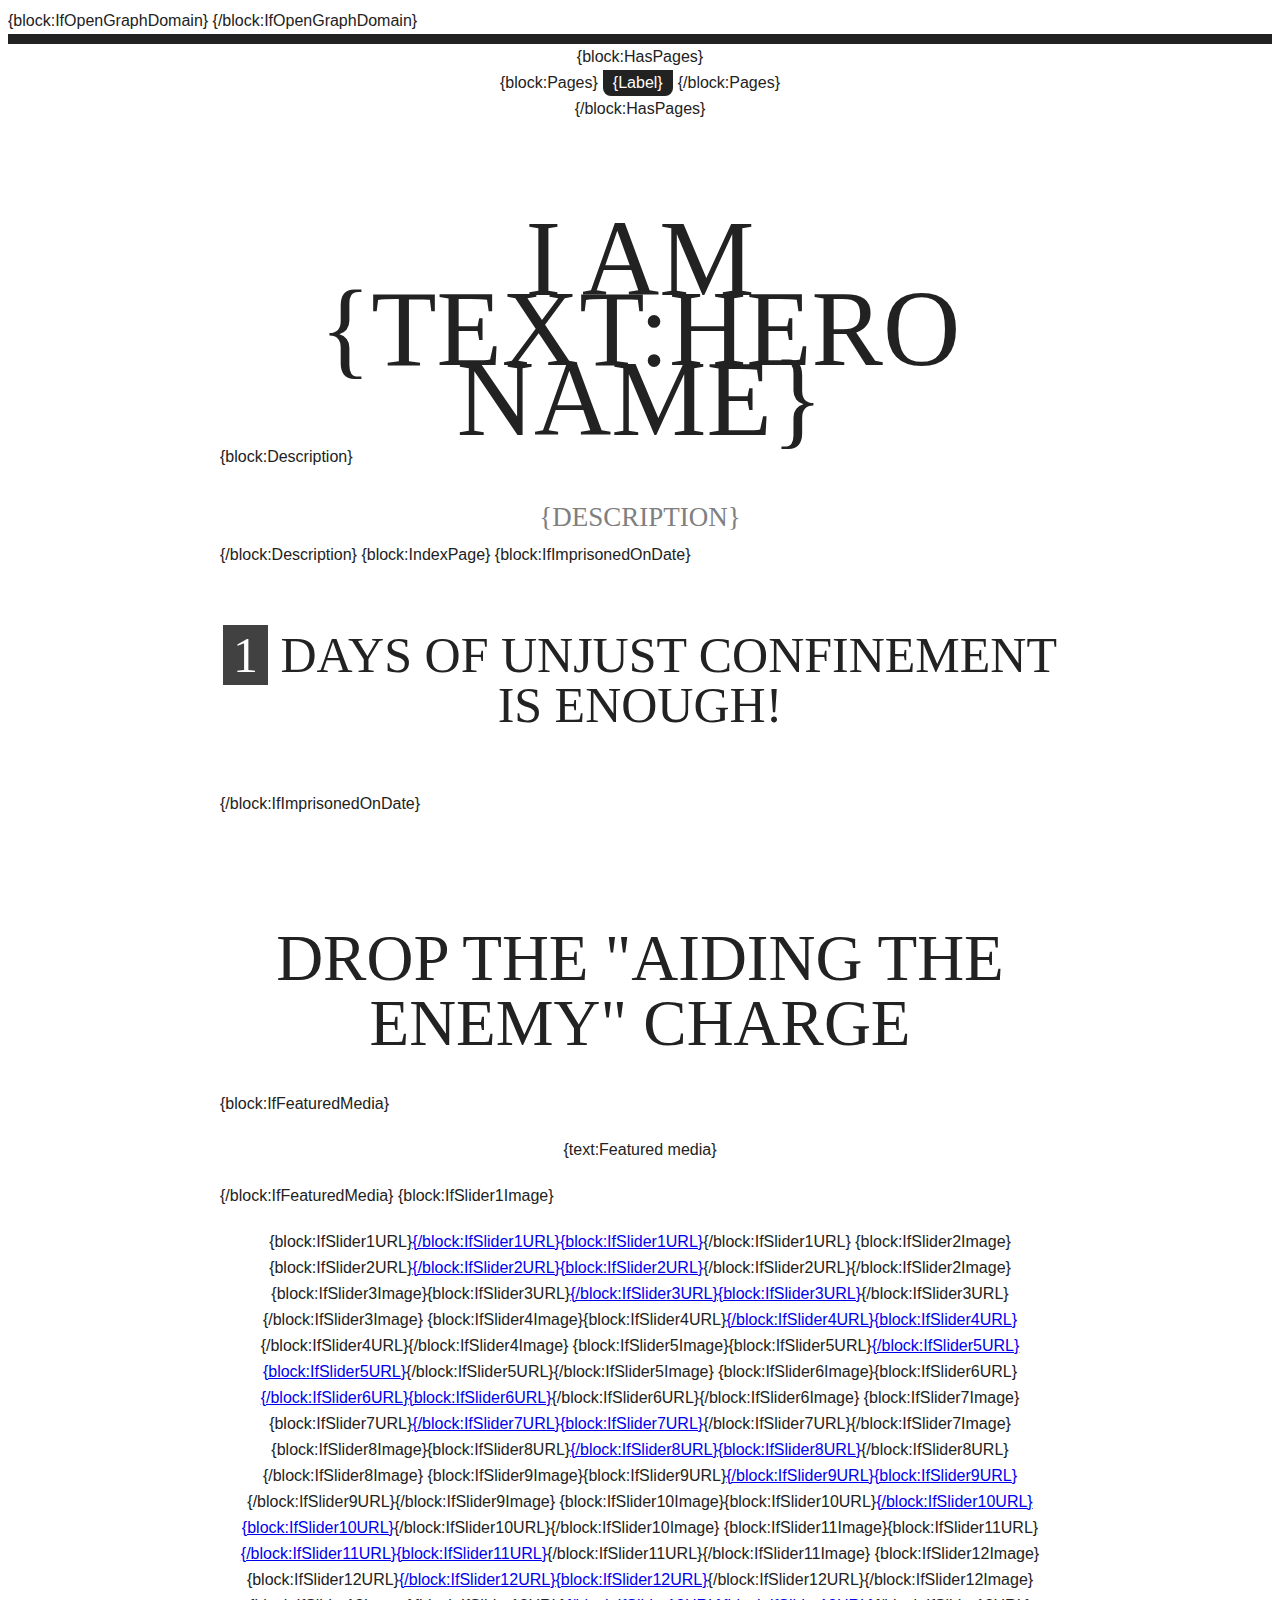
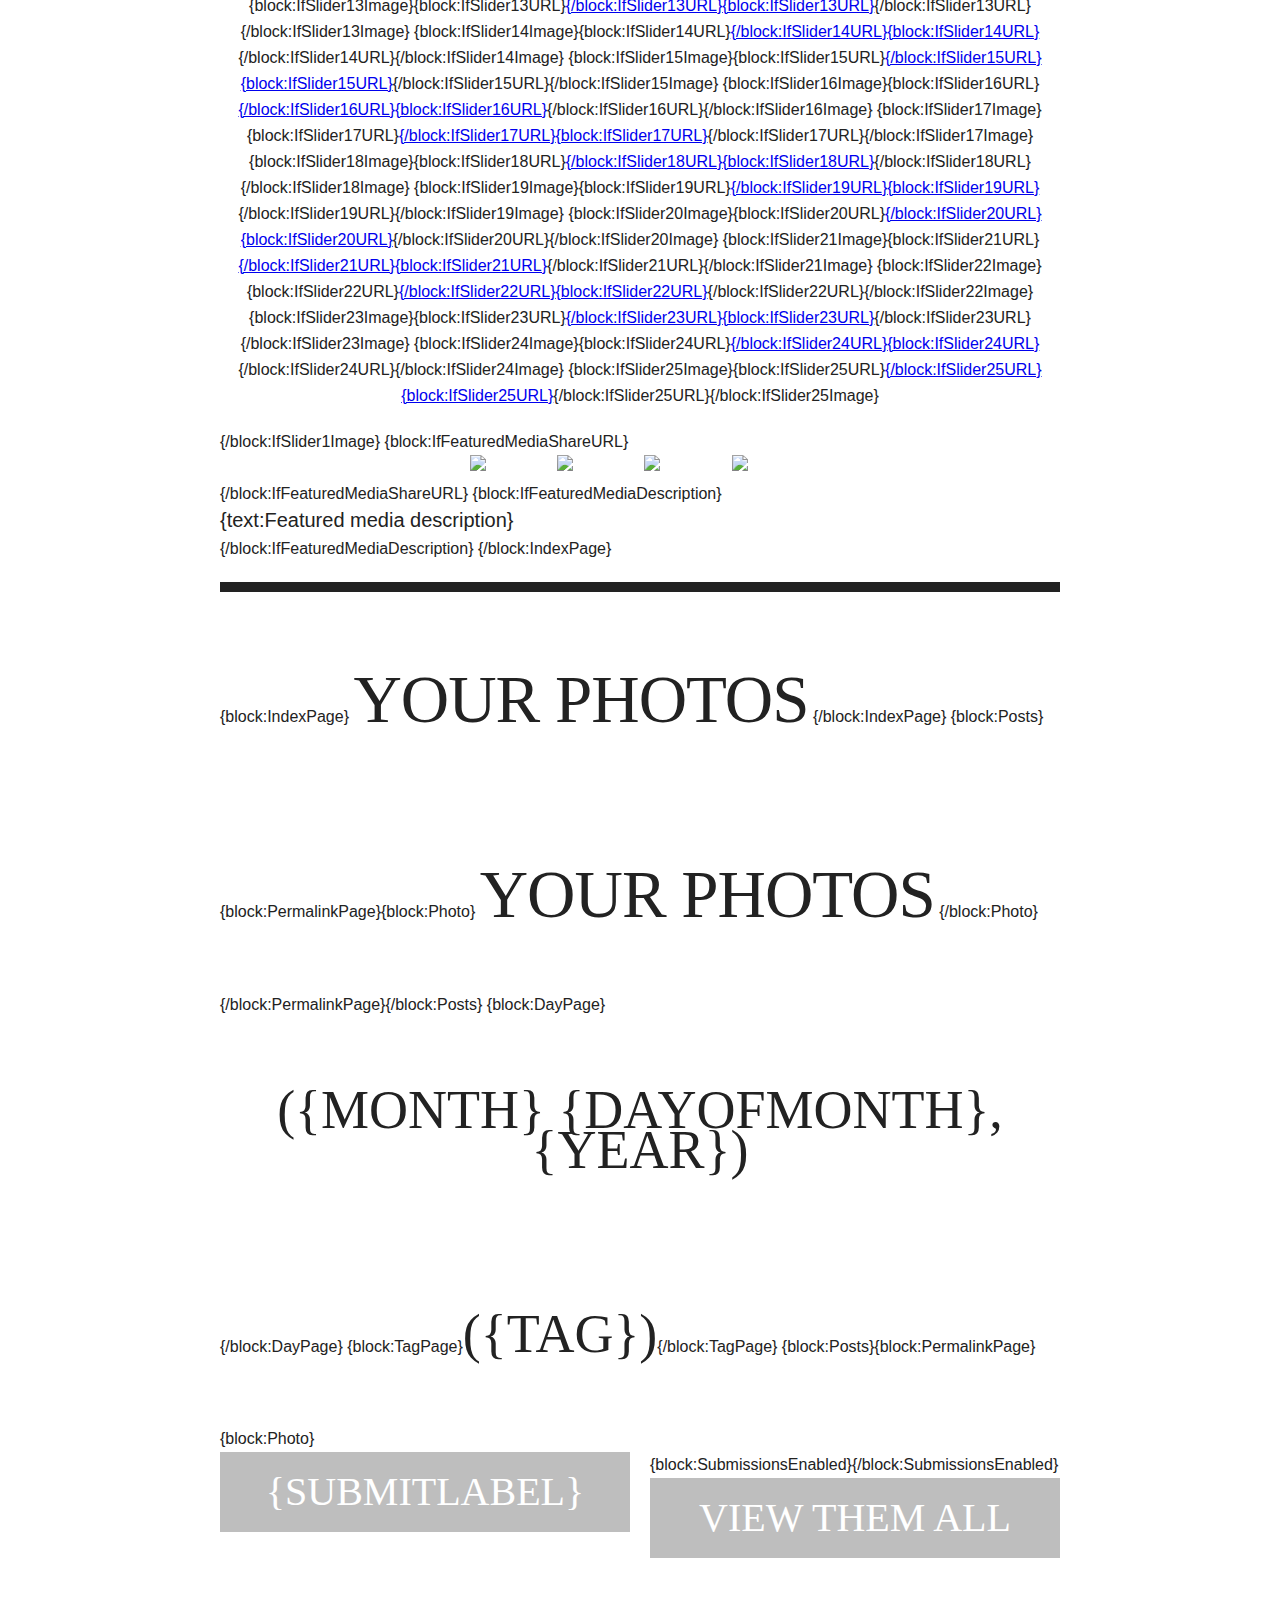
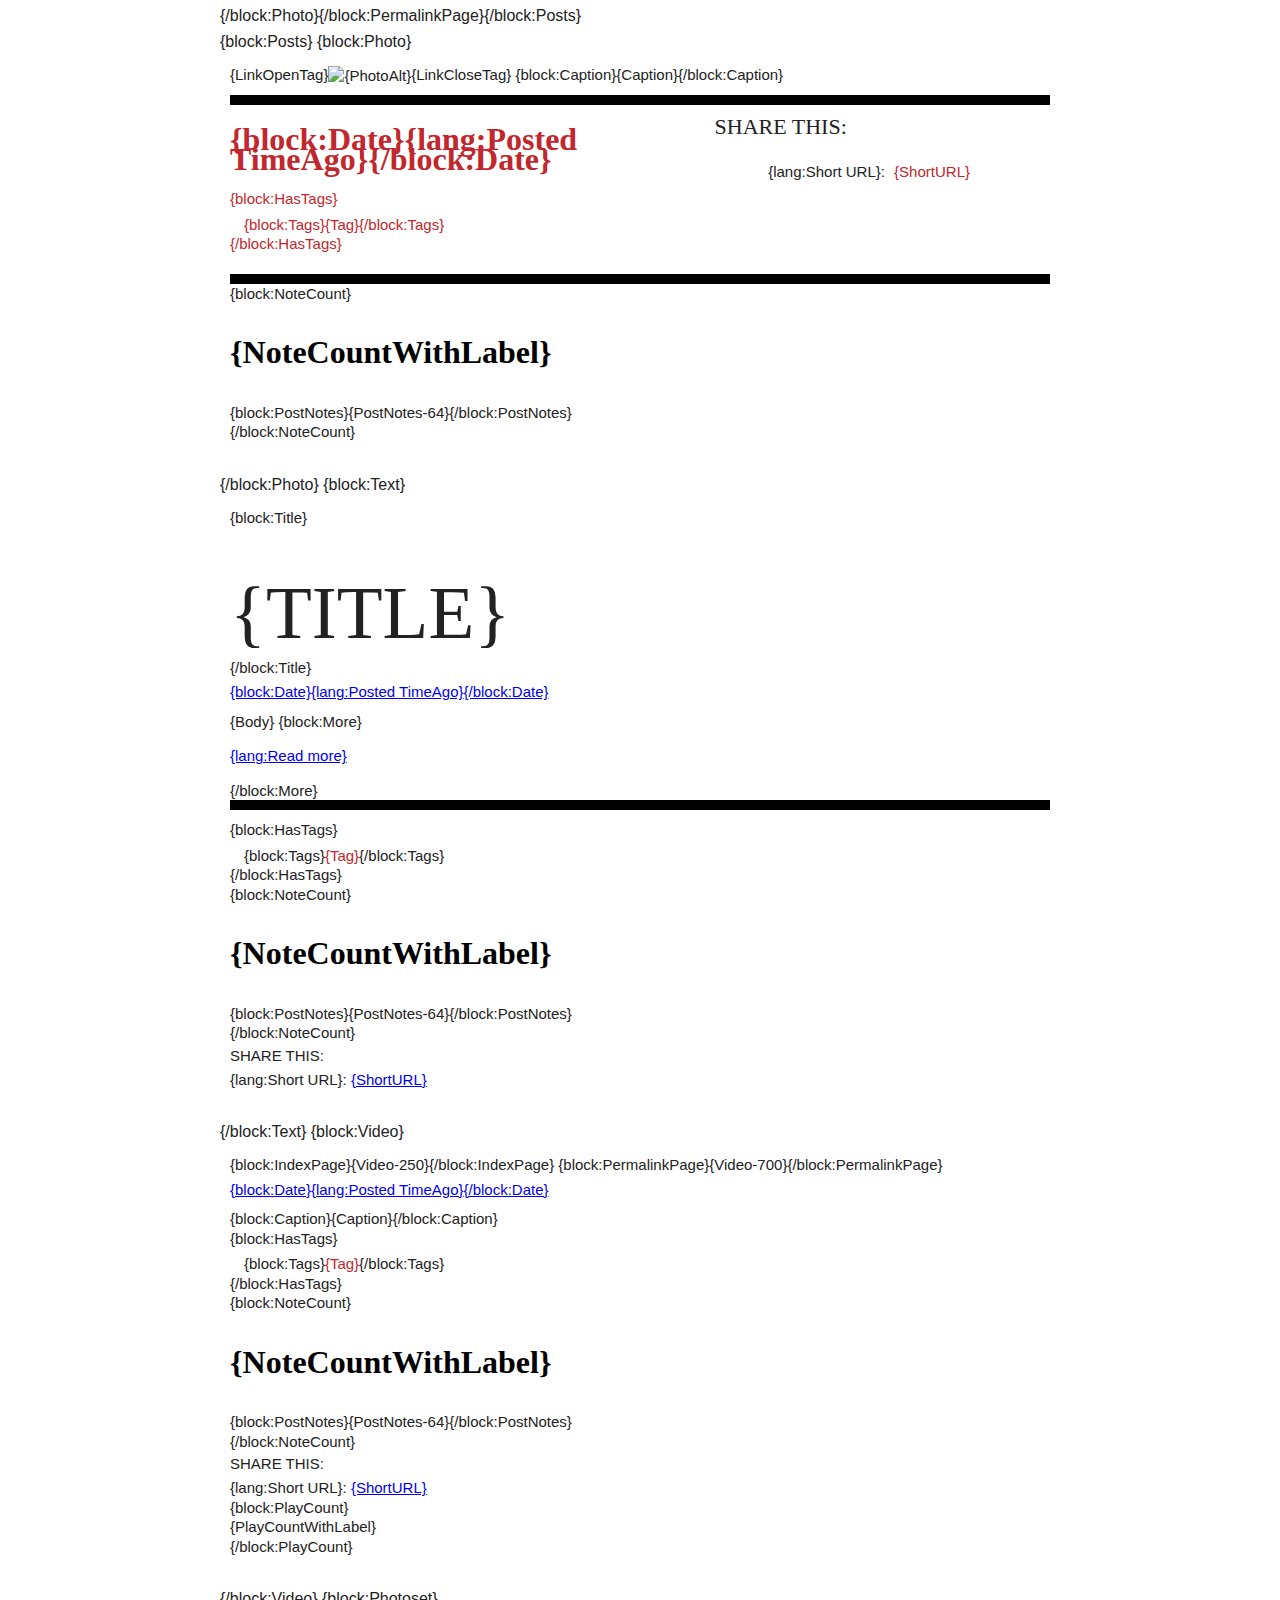
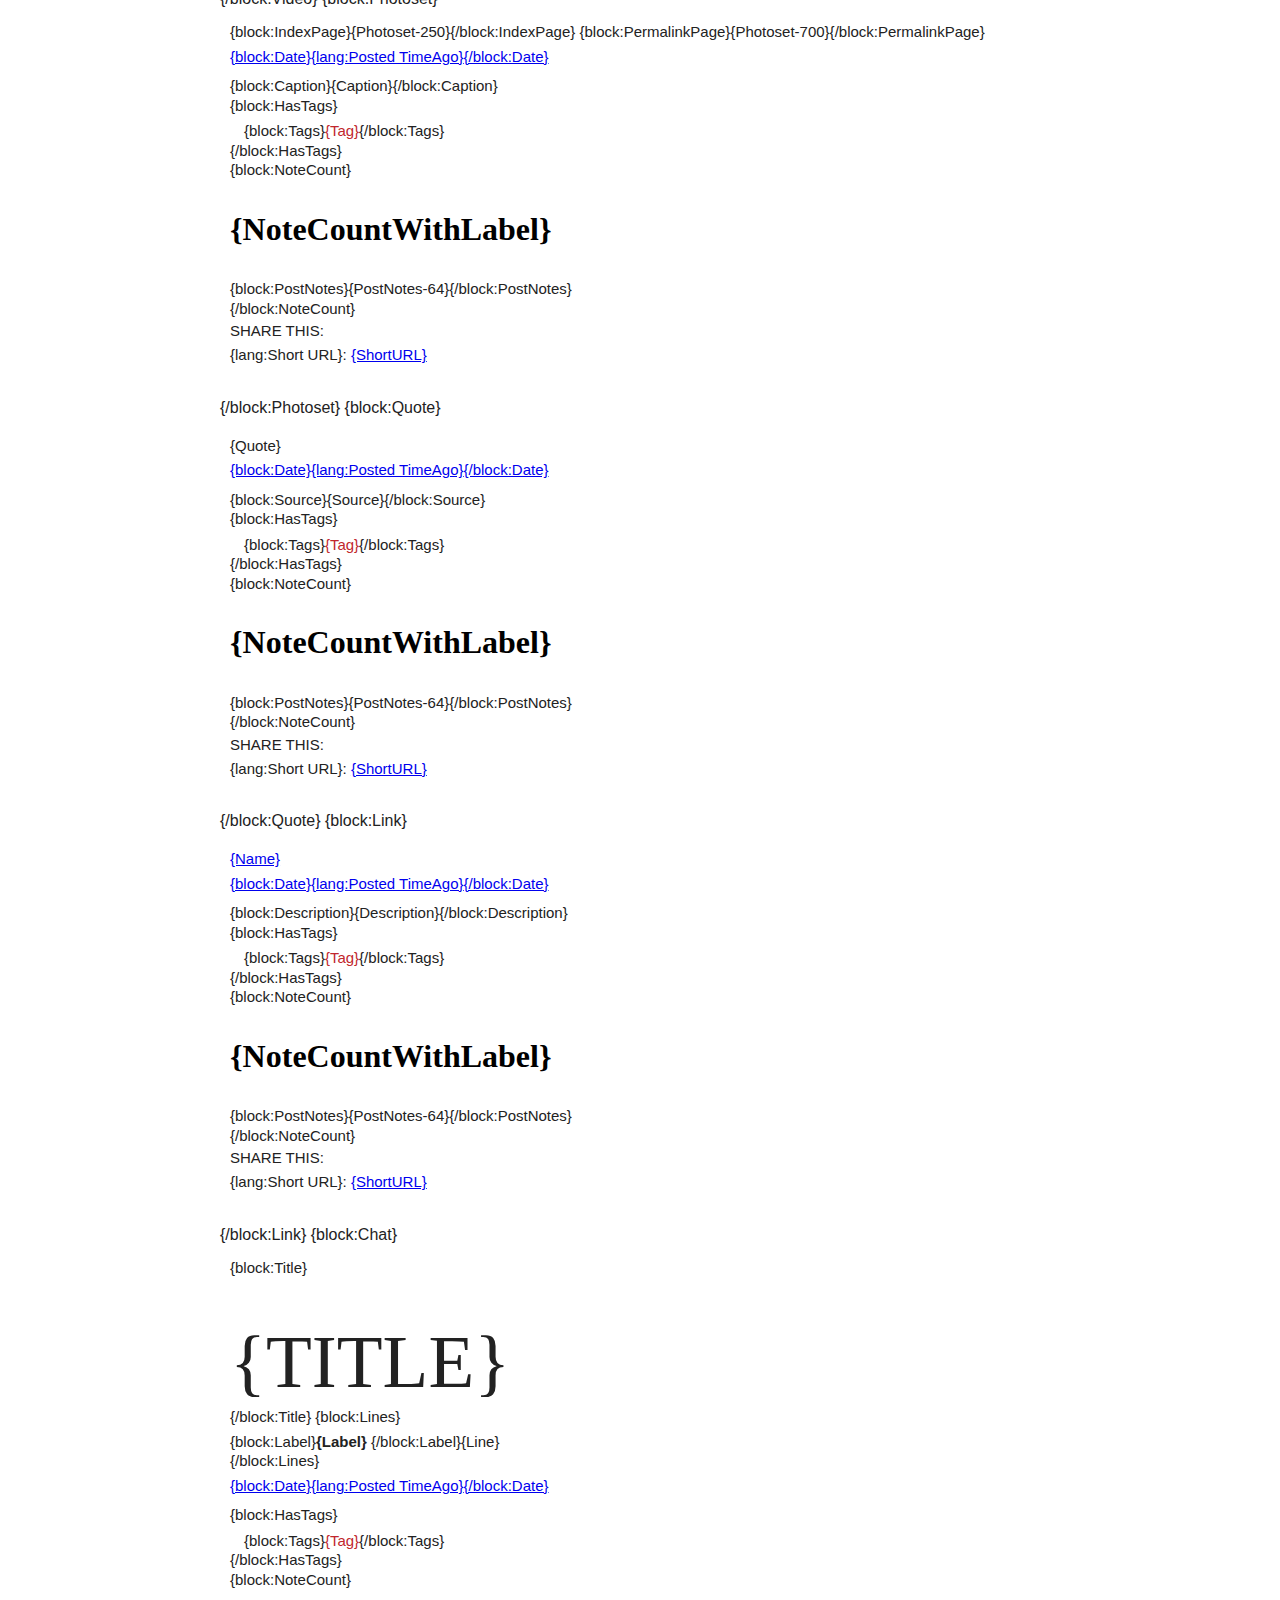
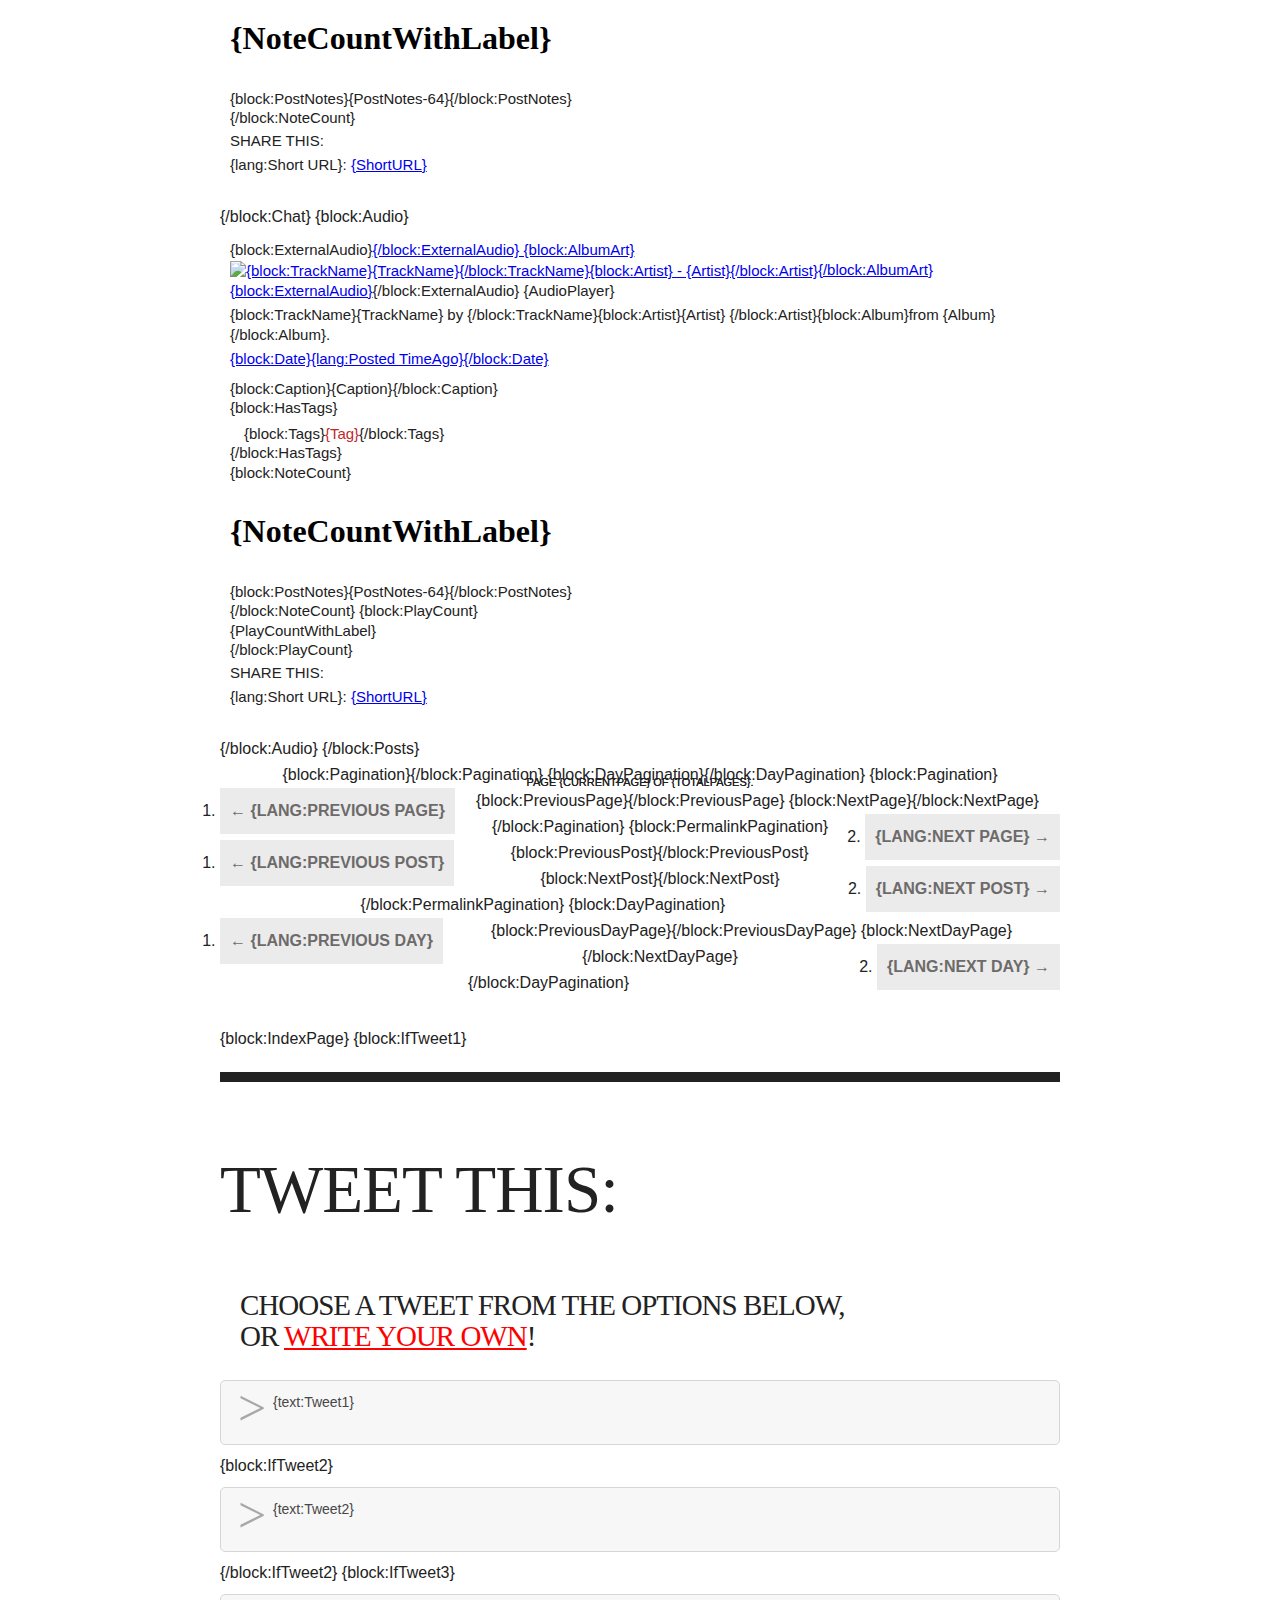
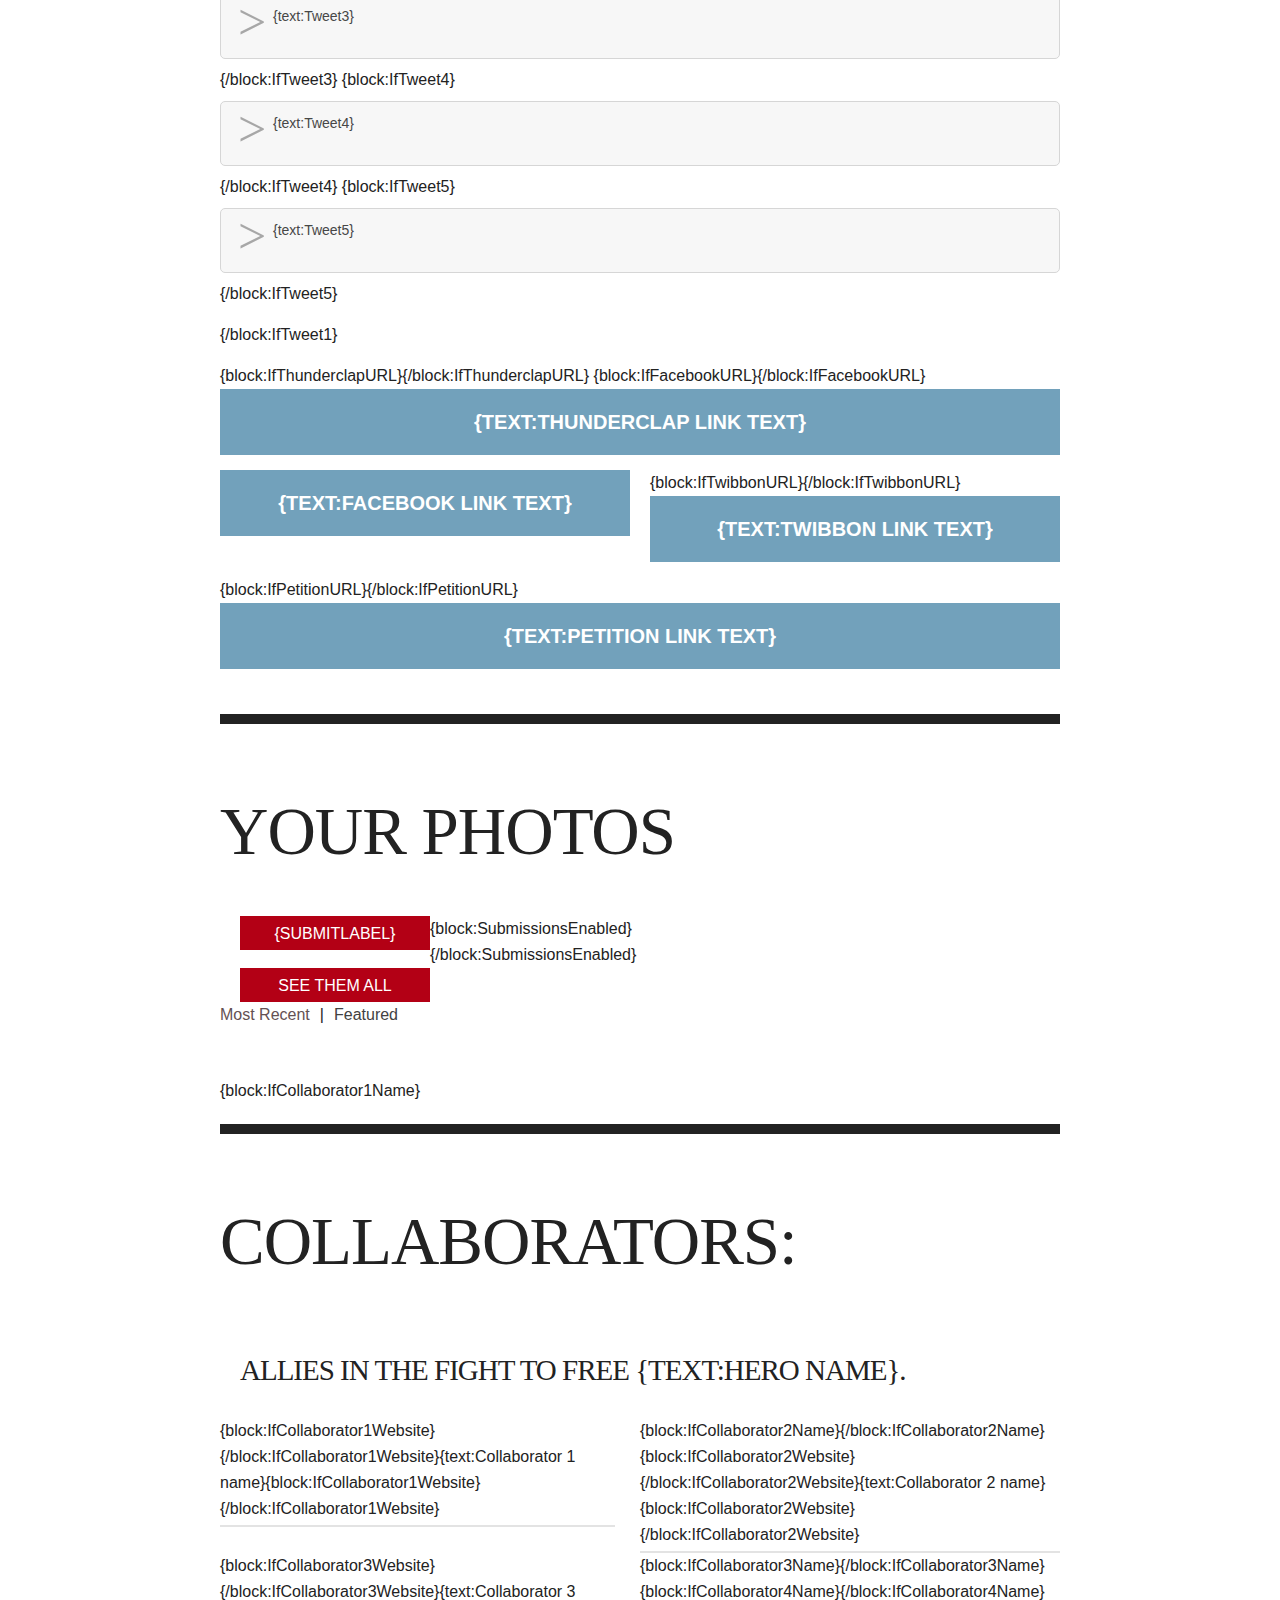
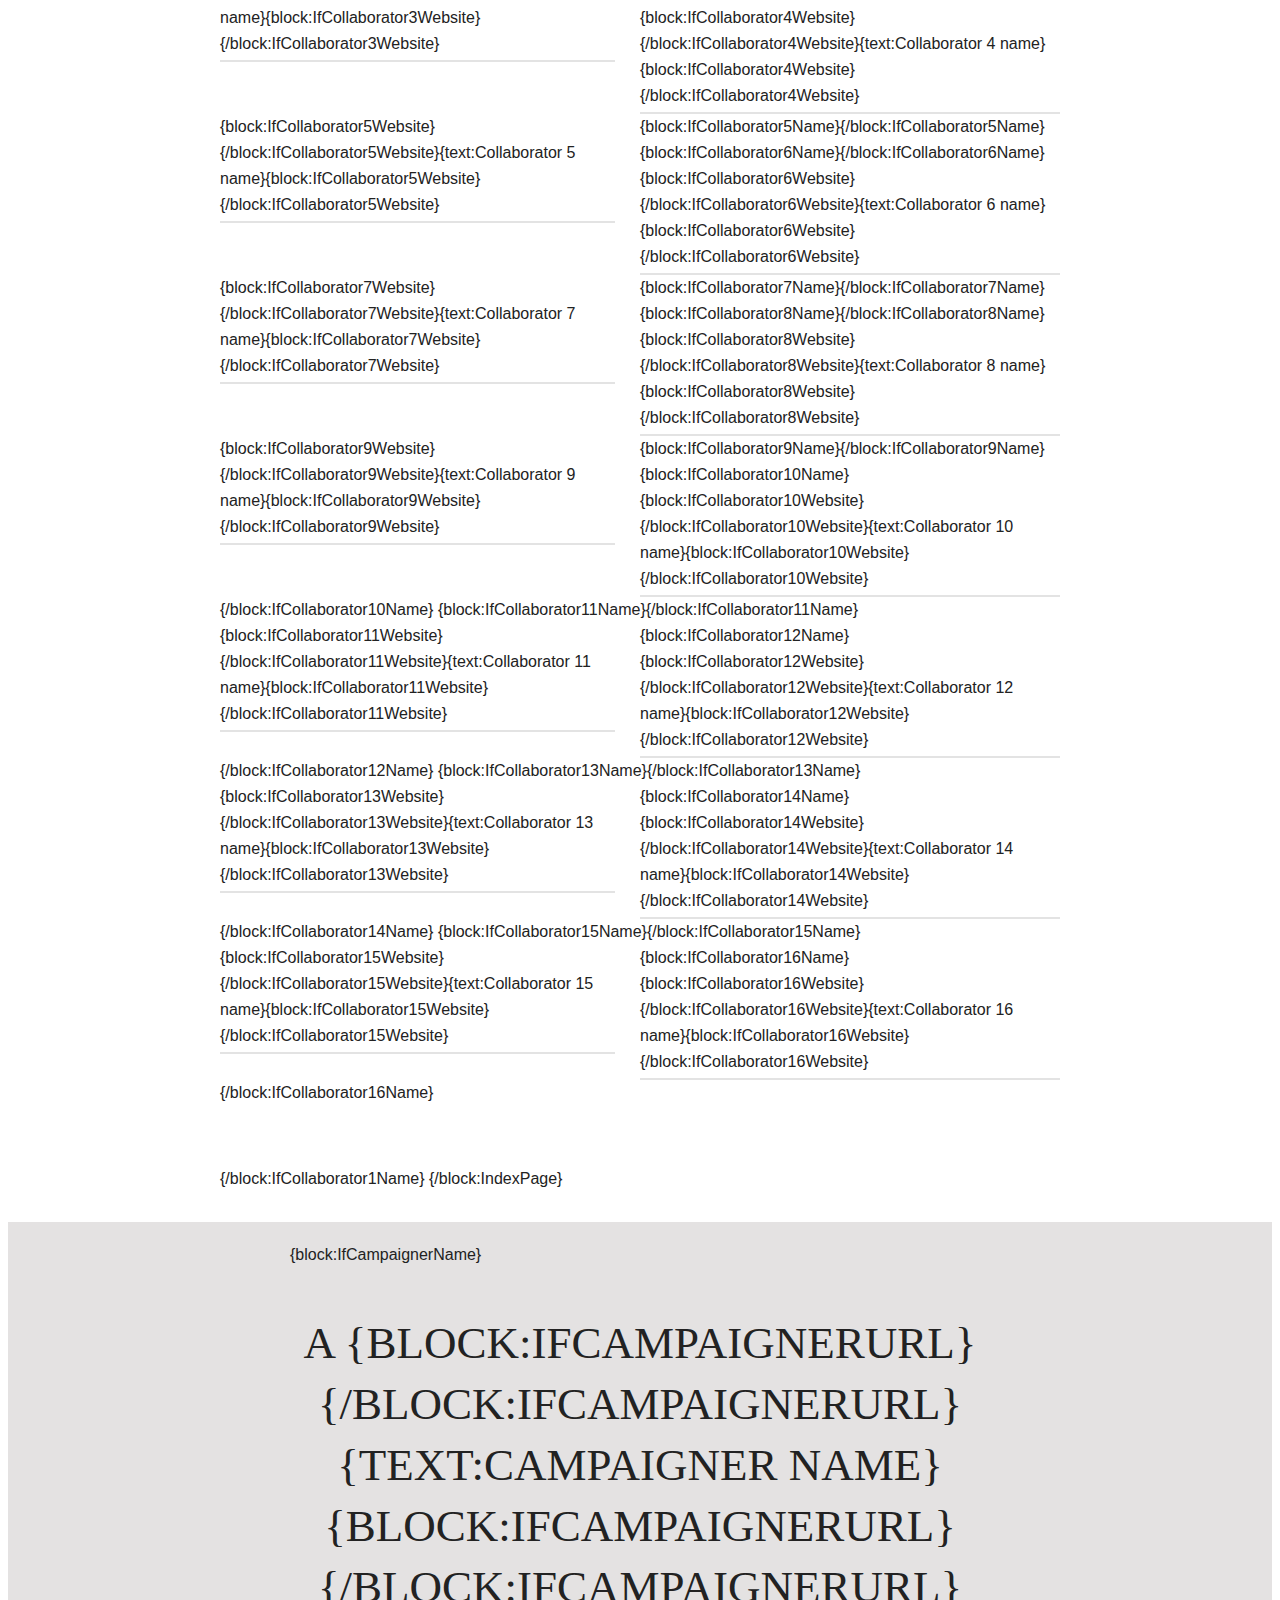
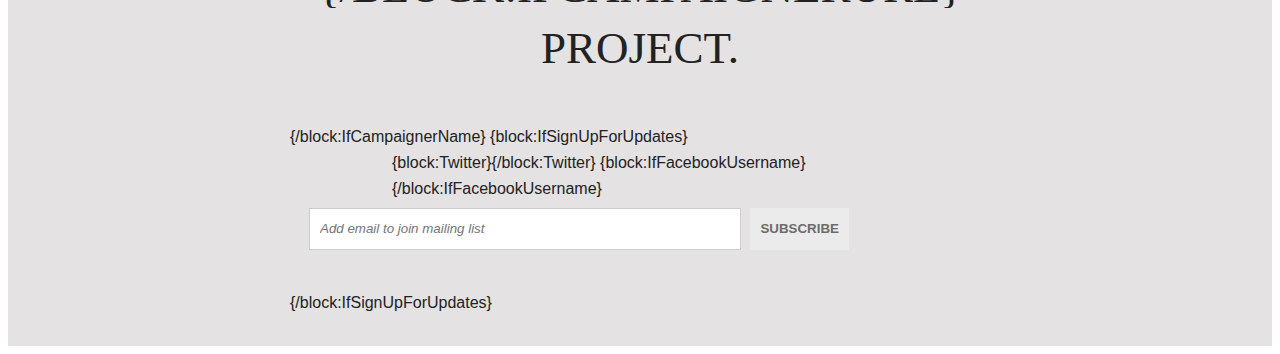
==== commit 1e7df9df: "Apply CSS from `master`." ====
--- a/web/index.html
+++ b/web/index.html
@@ -6,24 +6,135 @@
     <head>
         <meta charset="utf-8">
         <meta http-equiv="X-UA-Compatible" content="IE=edge,chrome=1">
-        <meta property="og:image" content="img/profile.manning.white-background.jpg"/>
-        <meta property="og:title" content="I am Bradley Manning"/>
-        <meta property="og:description" content="because I believe that the public deserves the truth. Drop the &quot;Aiding the Enemy&quot; Charge."/>
-        <meta property="og:url" content="http://iam.bradleymanning.org/"/>
-        <title></title>
-        <meta name="description" content="">
+        <title>{block:SearchPage}Search results for "{SearchQuery}" - {/block:SearchPage}{block:TagPage}{Tag} - {/block:TagPage}{block:DayPage}Posts on {Month} {DayOfMonth}, {Year} - {/block:DayPage}{block:PostSummary}{PostSummary} - {/block:PostSummary}{Title}</title>
+        <meta name="description" content="{MetaDescription}">
+        <meta name="keywords" content="{block:Tags}{Tag}, {/block:Tags}{Title}">
+        <meta name="text:Open Graph Domain" content="iam.bradleymanning.org">
+        <meta name="image:Open Graph Avatar" content="http://static.tumblr.com/edmq1ti/RDGmnqbd8/l1z77rz.jpg">
+        {block:IfOpenGraphDomain}
+        <meta property="og:image" content="{image:Open Graph Avatar}"/>
+        <meta property="og:title" content="{Title}"/>
+        <meta property="og:description" content="{MetaDescription}"/>
+        <meta property="og:url" content="http://{text:Open Graph Domain}/"/>
+        {/block:IfOpenGraphDomain}
         <meta name="Copyright" content="I Am Hero theme - Copyright {CopyrightYears} by Bradley Manning Support Network">
+
+        <!-- Show/hide template sections. (Default is to show all.) -->
+        <meta name="if:Sign up for updates" content="1">
+        <!-- Initialize custom variables. -->
+        <meta name="text:Campaigner name" content="Bradley Manning Support Network">
+        <meta name="text:Campaigner URL" content="http://bradleymanning.org/">
+        <meta name="text:Hero name" content="Bradley Manning">
+        <meta name="text:Featured media" content="">
+        <meta name="text:Featured media description" content="">
+        <meta name="text:Featured media share URL" content="">
+        <meta name="text:Imprisoned on date" content="May 19, 2010">
+        <meta name="text:Thunderclap URL" content="">
+        <meta name="text:Thunderclap link text" content="">
+        <meta name="text:Facebook URL" content="">
+        <meta name="text:Facebook link text" content="">
+        <meta name="text:Twibbon URL" content="">
+        <meta name="text:Twibbon link text" content="">
+        <meta name="text:Petition URL" content="http://manningnobel.org/">
+        <meta name="text:Petition link text" content="Sign the Nobel peace prize petition">
+        <meta name="text:Facebook Username" content="">
+        <meta name="text:Tweet1" content="">
+        <meta name="text:Tweet2" content="">
+        <meta name="text:Tweet3" content="">
+        <meta name="text:Tweet4" content="">
+        <meta name="text:Tweet5" content="">
+        <meta name="image:Slider 1" content="">
+        <meta name="image:Slider 2" content="">
+        <meta name="image:Slider 3" content="">
+        <meta name="image:Slider 4" content="">
+        <meta name="image:Slider 5" content="">
+        <meta name="image:Slider 6" content="">
+        <meta name="image:Slider 7" content="">
+        <meta name="image:Slider 8" content="">
+        <meta name="image:Slider 9" content="">
+        <meta name="image:Slider 10" content="">
+        <meta name="image:Slider 11" content="">
+        <meta name="image:Slider 12" content="">
+        <meta name="image:Slider 13" content="">
+        <meta name="image:Slider 14" content="">
+        <meta name="image:Slider 15" content="">
+        <meta name="image:Slider 16" content="">
+        <meta name="image:Slider 17" content="">
+        <meta name="image:Slider 18" content="">
+        <meta name="image:Slider 19" content="">
+        <meta name="image:Slider 20" content="">
+        <meta name="image:Slider 21" content="">
+        <meta name="image:Slider 22" content="">
+        <meta name="image:Slider 23" content="">
+        <meta name="image:Slider 24" content="">
+        <meta name="image:Slider 25" content="">
+        <meta name="text:Slider 1 URL" content="">
+        <meta name="text:Slider 2 URL" content="">
+        <meta name="text:Slider 3 URL" content="">
+        <meta name="text:Slider 4 URL" content="">
+        <meta name="text:Slider 5 URL" content="">
+        <meta name="text:Slider 6 URL" content="">
+        <meta name="text:Slider 7 URL" content="">
+        <meta name="text:Slider 8 URL" content="">
+        <meta name="text:Slider 9 URL" content="">
+        <meta name="text:Slider 10 URL" content="">
+        <meta name="text:Slider 11 URL" content="">
+        <meta name="text:Slider 12 URL" content="">
+        <meta name="text:Slider 13 URL" content="">
+        <meta name="text:Slider 14 URL" content="">
+        <meta name="text:Slider 15 URL" content="">
+        <meta name="text:Slider 16 URL" content="">
+        <meta name="text:Slider 17 URL" content="">
+        <meta name="text:Slider 18 URL" content="">
+        <meta name="text:Slider 19 URL" content="">
+        <meta name="text:Slider 20 URL" content="">
+        <meta name="text:Slider 21 URL" content="">
+        <meta name="text:Slider 22 URL" content="">
+        <meta name="text:Slider 23 URL" content="">
+        <meta name="text:Slider 24 URL" content="">
+        <meta name="text:Slider 25 URL" content="">
+        <meta name="text:Collaborator 1 name" content="">
+        <meta name="text:Collaborator 1 website" content="">
+        <meta name="text:Collaborator 2 name" content="">
+        <meta name="text:Collaborator 2 website" content="">
+        <meta name="text:Collaborator 3 name" content="">
+        <meta name="text:Collaborator 3 website" content="">
+        <meta name="text:Collaborator 4 name" content="">
+        <meta name="text:Collaborator 4 website" content="">
+        <meta name="text:Collaborator 5 name" content="">
+        <meta name="text:Collaborator 5 website" content="">
+        <meta name="text:Collaborator 6 name" content="">
+        <meta name="text:Collaborator 6 website" content="">
+        <meta name="text:Collaborator 7 name" content="">
+        <meta name="text:Collaborator 7 website" content="">
+        <meta name="text:Collaborator 8 name" content="">
+        <meta name="text:Collaborator 8 website" content="">
+        <meta name="text:Collaborator 9 name" content="">
+        <meta name="text:Collaborator 9 website" content="">
+        <meta name="text:Collaborator 10 name" content="">
+        <meta name="text:Collaborator 10 website" content="">
+        <meta name="text:Collaborator 11 name" content="">
+        <meta name="text:Collaborator 11 website" content="">
+        <meta name="text:Collaborator 12 name" content="">
+        <meta name="text:Collaborator 12 website" content="">
+        <meta name="text:Collaborator 13 name" content="">
+        <meta name="text:Collaborator 13 website" content="">
+        <meta name="text:Collaborator 14 name" content="">
+        <meta name="text:Collaborator 14 website" content="">
+        <meta name="text:Collaborator 15 name" content="">
+        <meta name="text:Collaborator 15 website" content="">
+        <meta name="text:Collaborator 16 name" content="">
+        <meta name="text:Collaborator 16 website" content="">
 
         <link rel="shortcut icon" href="{Favicon}">
         <link rel="apple-touch-icon" href="{PortraitURL-128}">
 
-        <link rel="stylesheet" href="css/main.css">
         <link rel="stylesheet" href="//static.tumblr.com/ybjxbev/b2Smn6hxh/normalize-1.1.0.css">
         <!--[if lte IE 8]>
-          <link rel="stylesheet" href="css/ie.css">
+          <link rel="stylesheet" href="http://static.tumblr.com/edmq1ti/YdHmns9tm/ie.css">
         <![endif]-->
         <!--[if lte IE 7]>
-          <link rel="stylesheet" href="css/ie7.css">
+          <link rel="stylesheet" href="http://static.tumblr.com/edmq1ti/nKPmns9ue/ie7.css">
         <![endif]-->
         <script src="//code.jquery.com/jquery-1.9.1.min.js"></script>
         <script src="//cdnjs.cloudflare.com/ajax/libs/masonry/2.1.08/jquery.masonry.min.js"></script>
@@ -42,7 +153,7 @@
         <script>
 function getPhotos(target, paramString){
     $.ajax({
-        url: "http://api.tumblr.com/v2/blog/iam.bradleymanning.org/posts?api_key=3L0eVSusQgAxs5XPAeqz55XxylQpOGUVedFh2I02UC8dusC5jS&limit=10"+paramString,
+        url: "http://api.tumblr.com/v2/blog/{text:Open Graph Domain}/posts?api_key=3L0eVSusQgAxs5XPAeqz55XxylQpOGUVedFh2I02UC8dusC5jS&limit=10"+paramString,
         dataType: 'jsonp',
         success: function(results){
             results.response.posts.forEach(function(post){
@@ -113,7 +224,7 @@
 
                 // date change thingy
                 var today = moment();
-                var todate = today.diff(moment('May 19, 2010'),'days');
+                var todate = today.diff(moment('{text:Imprisoned on date}'),'days');
                 $('#dayscount').text(todate);
 
                 // slider control
@@ -188,6 +299,949 @@
                 });
             })
         </script>
+        <style type="text/css">
+            /* <![CDATA[ */
+html,
+button,
+input,
+select,
+textarea {
+    color: #222;
+}
+
+@font-face {
+  font-family: 'DINmed';
+  src: url('http://bradleymanning.org/fonts/DINCond-Medium.eot');
+  src: url('http://bradleymanning.org/fonts/DINCond-Medium.eot?#iefix') format('embedded-opentype'),
+       url('http://bradleymanning.org/fonts/DINCond-Medium.woff') format('woff'),
+       url('http://bradleymanning.org/fonts/DINCond-Medium.ttf')  format('truetype'),
+       url('http://bradleymanning.org/fonts/DINCond-Medium.svg#rnaisupbug') format('svg');
+
+  font-style:   normal;
+  font-weight:  400;
+}
+
+@font-face {
+  font-family: 'DINreg';
+  src: url('http://bradleymanning.org/fonts/DINCond-Regular.eot');
+  src: url('http://bradleymanning.org/fonts/DINCond-Regular.eot?#iefix') format('embedded-opentype'),
+       url('http://bradleymanning.org/fonts/DINCond-Regular.woff') format('woff'),
+       url('http://bradleymanning.org/fonts/DINCond-Regular.ttf')  format('truetype'),
+       url('http://bradleymanning.org/fonts/DINCond-Regular.svg#nazkuocnyq') format('svg');
+
+  font-style:   normal;
+  font-weight:  400;
+}
+
+body {
+    font-size: 1em;
+    line-height: 1.4;
+    font-family: DINreg Helvetica Arial;
+}
+
+::-moz-selection {
+    background: #b3d4fc;
+    text-shadow: none;
+}
+
+::selection {
+    background: #b3d4fc;
+    text-shadow: none;
+}
+
+hr {
+    display: block;
+    height: 1px;
+    border: 0;
+    border-top: 1px solid #ccc;
+    margin: 1em 0;
+    padding: 0;
+}
+
+img {
+    vertical-align: middle;
+}
+
+textarea {
+    resize: vertical;
+}
+
+.chromeframe {
+    margin: 0.2em 0;
+    background: #ccc;
+    color: #000;
+    padding: 0.2em 0;
+}
+
+body {
+    font: 16px/26px Helvetica, Helvetica Neue, Arial;
+}
+
+.wrapper {
+    width: 840px;
+    margin: 0 auto;
+}
+
+.main-container {
+    border-top: 10px solid #222;
+    background: #fff;
+}
+
+.title {
+    color: #222;
+}
+
+/* ==============
+    Navigation
+   ============== */
+
+nav {
+    position: relative;
+    text-align: center;
+}
+nav ol, nav ul, nav p {
+    margin: 0;
+    padding: 0;
+}
+#MainNav li {
+    display: inline;
+}
+#MainNav a {
+    display: inline-block;
+    background: #222;
+    color: #FFF;
+    padding: 0 10px;
+    margin: 0 5px;
+    text-decoration: none;
+    -moz-border-radius: 0 0 8px 8px;
+    -webkit-border-radius: 0 0 8px 8px;
+    border-radius: 0 0 8px 8px;
+}
+#MainNav a:hover {
+    text-decoration: underline;
+    background-color: rgb(235, 235, 235);
+    color: #222;
+}
+.Pagination p {
+    position: absolute;
+    bottom: 0;
+    width: 420px; /* Half width as its "wrapper", so we don't cover nearby links. */
+    left: 25%; /* Half width & 25% left offset centers us here. */
+    text-align: center;
+    text-transform: uppercase;
+    font-size: 11px;
+    height: 100%;
+    line-height: 40px;
+}
+#PaginationPrevious {
+    float: left;
+}
+#PaginationNext {
+    float: right;
+}
+#PaginationPrevious a::before {
+    content: '\2190  '; /* Leftwards arrow. */
+}
+#PaginationNext a::after {
+    content: ' \2192'; /* Rightwards arrow. */
+}
+.Pagination li a,
+#campaign-newsletter input[type="submit"] {
+    display: inline-block;
+    padding: 10px;
+    background-color: rgb(235, 235, 235);
+    text-decoration: none;
+    color: rgb(109, 106, 106);
+    text-transform: uppercase;
+    font-weight: bold;
+}
+
+.main {
+    padding: 30px 0;
+}
+
+.footer-container {
+    background: rgb(228, 226, 226);
+    padding: 20px 0 30px;
+}
+.footer-container footer {
+    width: 700px;
+    margin: 0 auto;
+}
+footer h3 {
+    font-size: 45px;
+    color: #222;
+}
+footer h3 a {
+    color: inherit;
+    text-decoration: none;
+}
+footer h3 a:hover {
+    text-decoration: underline;
+}
+footer section {
+    border: none;
+    margin: 0;
+    padding: 0;
+}
+
+/* ===============
+    ALL: IE Fixes
+   =============== */
+
+.ie7 .title {
+    padding-top: 20px;
+}
+
+/* ==========================================================================
+   Main styles
+   ========================================================================== */
+
+h1 {
+    font-size: 107px;
+    line-height: 70px;
+    margin-bottom: 10px;
+    font-style: normal;
+    font-weight: 500;
+    font-family: DINmed;
+    text-align: center;
+    text-transform: uppercase;
+}
+
+article h1 {
+    text-align: left;
+    font-size: 75px;
+}
+
+h2 {
+    font-size: 39px;
+    line-height: 50px;
+    margin-bottom: 0px;
+    font-style: normal;
+    font-weight: 400;
+    font-family: DINreg;
+    text-align: center;
+    color: rgba(127,127,127,1);
+    text-transform: uppercase;
+}
+
+h3 {
+    font-size: 67px;
+    line-height: 61px;
+    font-style: normal;
+    font-weight: 400;
+    font-family: DINreg;
+    text-align: center;
+    text-transform: uppercase;
+    color: rgba(109,109,109,1);
+}
+
+article h3 {
+    font-size: 50px;
+}
+
+section {
+    border-top: 10px solid #222;
+    margin: 20px 0;
+    padding: 10px 0;
+    text-align: left;
+    clear: both;
+}
+section h3,
+.section-description {
+    font-family: DINmed;
+    letter-spacing: -1px;
+    color: #222;
+}
+
+section h3 {
+    text-align: left;
+}
+#tumblr-content h3, #tumblr-content h4 {
+    display: inline-block;
+}
+.section-description {
+    font-size: 29px;
+    line-height: 31px;
+    text-transform: uppercase;
+    text-align: left;
+    margin: 3px 0 20px 0;
+}
+.section-description a:link {
+    color: red;
+}
+
+#tumblr-content {
+    position: relative;
+}
+#btn-toggle-tumblr {
+    position: absolute;
+    top: 0;
+    right: 0;
+    display: none;
+}
+
+#campaign-collaborators h3, #campaign-tweet-this h3 {
+    display: inline-block;
+}
+#campaign-collaborators .section-description, #campaign-tweet-this .section-description {
+    display: inline-block;
+    margin-left: 20px;
+}
+#campaign-tweet-this .section-description span {
+    display: block;
+}
+.ShareLinks,
+.social_buttons,
+#photo-buttons,
+#campaign-tweet-this ul,
+#campaign-collaborators ul,
+#campaign-updates-opt-in ul {
+    clear: both;
+    list-style-type: none;
+    margin: 0; padding: 0 0 30px 0;
+}
+.ShareLinks {
+    padding-bottom: 0;
+    text-align: center;
+}
+li .ShareLinks {
+    text-align: left;
+}
+.ShareLinks::before {
+    display: inline-block;
+    content: "Share this: ";
+    text-transform: uppercase;
+    vertical-align: middle;
+}
+.ShareLinks li {
+    display: inline;
+}
+.ShareLinks a {
+    text-indent: -9999px;
+}
+header .ShareLinks::before {
+    content: "";
+}
+#campaign-tweet-this li a {
+    position: relative;
+    display: block;
+    padding: 12px 12px 12px 52px;
+    border: 1px solid rgba(214, 214, 214, 1);
+    background: rgba(247, 247, 247, 1);
+    text-decoration: none;
+    color: rgba(71, 71, 71, 1);
+    font-size: 14px;
+    line-height: 19px;
+    margin: 8px 0px;
+    height: 65px;
+    box-sizing: border-box;
+    -moz-box-sizing: border-box;
+    -webkit-box-sizing: border-box;
+    -webkit-border-radius: 5px;
+    -moz-border-radius: 5px;
+    border-radius: 5px;
+}
+#campaign-tweet-this li a:before {
+    content: ">";
+    position: absolute;
+    font-size: 50px;
+    font-family: DINmed;
+    left: 17px;
+    height: 100%;
+    line-height: 30px;
+    color: rgb(167, 167, 167);
+}
+#campaign-tweet-this li a:hover:before {
+    color: #fff;
+}
+#campaign-tweet-this li a:hover,
+.Pagination li a:hover,
+#campaign-newsletter input[type="submit"]:hover {
+    color: #fff;
+    background: rgba(182, 180, 180, 1);
+}
+
+#campaign-collaborators .section-description {
+    text-align: right;
+    line-height: 56px;
+}
+#campaign-collaborators li {
+    float: left;
+    width: 50%;
+    padding-bottom: 3px;
+    border-bottom: 2px solid rgba(227, 227, 227, 1);
+}
+#campaign-collaborators li:nth-child(odd) {
+    width: 47%;
+    margin-right: 3%;
+}
+#campaign-collaborators li a {
+    text-decoration: none;
+    color: inherit;
+}
+#campaign-collaborators li a:hover {
+    text-decoration: underline;
+}
+#campaign-updates-opt-in h3 {
+    display: none;
+}
+#campaign-updates-opt-in ul {
+    clear: none;
+}
+#campaign-updates-opt-in .SocialMedia {
+    float: left;
+    margin-top: 5px;
+}
+#campaign-updates-opt-in .SocialMedia a {
+    display: block;
+    width: 47px;
+    height: 47px;
+    background: url(http://static.tumblr.com/ybjxbev/QHqmn7yzn/sprite.icons.social-media.black.png) no-repeat;
+    text-indent: -9999px;
+}
+#campaign-facebook.SocialMedia a {
+    margin-left: 8px;
+    background-position: -56px 0;
+}
+#campaign-newsletter fieldset {
+    border: none;
+}
+#campaign-newsletter legend,
+#campaign-newsletter label {
+    display: none;
+}
+#campaign-newsletter input {
+    margin-left: 5px;
+}
+#campaign-newsletter input[type="text"] {
+    color: rgb(66, 66, 66);
+    padding: 0px 10px;
+    border: 1px solid #ccc;
+    width: 410px;
+    height: 40px;
+    display: inline-block;
+    vertical-align: top;
+    font-style: oblique;
+}
+#campaign-newsletter input[type="text"]:focus {
+    font-style: normal;
+}
+#campaign-newsletter input[type="submit"] {
+    border: 0;
+    height: 42px;
+    padding: 0 10px;
+}
+h4 {
+    font-weight: 400;
+    font-style: normal;
+    font-family: DINreg;
+    font-size: 54px;
+    line-height: 40px;
+    text-align: center;
+    text-transform: uppercase;
+}
+
+h5 {
+    margin-bottom: 35px;
+    font-weight: 400;
+    font-style: normal;
+    font-family: DINreg;
+    font-size: 110px;
+    text-align: center;
+}
+
+
+h6 {
+    margin-bottom: 25px;
+    font-family: DINmed;
+    font-style: normal;
+    font-weight: normal;
+    font-size: 24px;
+    text-align: center;
+    text-transform: uppercase;
+    color: rgba(114,114,114,1);
+}
+
+
+h7 {
+    font-weight: 400;
+    font-style: italic;
+    margin-bottom: 25px;
+}
+
+header h3 {
+    margin-bottom: 18px;
+}
+
+.post_caption p {
+    margin-top: 0;
+}
+
+#dayscount{
+    display: inline-block;
+    vertical-align: top;
+    background-color: rgba(65,65,65,1);
+    color: #fff;
+    padding:10px;
+    margin-top: -10px;
+}
+#featured-media-description {
+    text-align: justify;
+    font-size: 20px;
+    padding-bottom: 3px;
+}
+#campaign-tweet-this {
+    margin-bottom: 15px;
+}
+#campaign-tweet-this, #campaign-tweet-this ul {
+    padding-bottom: 0;
+}
+/* Social and photo buttons should usually just be arrayed in sets of two. */
+#social_buttons {
+    margin-top: 15px;
+    border-top: 0;
+    padding-top: 0;
+}
+.social_buttons li,
+#photo-buttons li {
+    float: left;
+    width: 410px;
+    margin: 0 20px 15px 0;
+    font-size: 20px;
+    font-weight: bold;
+    text-align: center;
+}
+.social_buttons li:nth-child(even),
+#photo-buttons li:nth-child(even) {
+    margin-right: 0;
+}
+/* Specific for this design, though, we want first and last full-width. */
+#thunderclap-link,
+#petition-link {
+    width: 840px;
+}
+#facebook-link { margin-right: 20px; }
+#thunderclap-link,
+#twibbon-link,
+#petition-link {
+    margin-right: 0;
+}
+.social_buttons a,
+#photo-buttons a {
+    text-transform: uppercase;
+    display: block;
+    padding: 20px 0;
+    text-decoration: none;
+}
+.social_buttons a {
+    color: #fff;
+    background-color: #72A1BB;
+}
+.social_buttons a:hover {
+    background-color: #5791B1;
+}
+#photo-buttons a {
+    color: #fff;
+    font-size: 40px;
+    background-color: rgb(190, 190, 190);
+    font-weight: 400;
+    font-style: normal;
+    font-family: DINreg;
+    line-height: 40px;
+}
+.post-type-photos h3 {
+    margin-bottom: 30px;
+}
+.post-type-photos h4 {
+    margin: .1em 0 .25em;
+}
+.skiplink,
+.PaginationLabel {
+    position: absolute;
+    left: -9999px;
+}
+
+.box{
+    display: block;
+    padding: 10px;
+    margin: 0 0 20px 0;
+    -moz-border-radius: 8px;
+    -webkit-border-radius: 8px;
+    border-radius: 8px;
+    font-size: 15px;
+    line-height:1.3em;
+    box-sizing: border-box;
+    position: relative;
+}
+.IndexPage .box {
+    background: rgba(240, 240, 240,1);
+    width: 250px;
+    font-size: 12px;
+    line-height: 14px;
+}
+.box header {
+    display: block;
+    position: relative;
+    width: 100%;
+    height: 100%;
+    margin: 0 0 10px 0;
+}
+.box header img {
+    max-width: 100%;
+}
+.box header p {
+    margin: 5px 0 0 0;
+}
+.box .meta {
+    display: block;
+    clear: both;
+}
+.box ul.tags {
+    margin: 6px 0 0 0;
+    padding: 0 0 0 14px;
+    list-style-type: none;
+    background: url(http://static.tumblr.com/fftf9xi/adwl5z3sd/icon_tags.png) 0 0 no-repeat;
+}
+.box ul.tags li {
+    display: inline;
+    font-style: italic;
+    font-size: 10px;
+    line-height: 14px;
+}
+.box ul.tags li a{
+    color: #26B262;
+}
+ul.tags li::after {
+    content: ', ';
+}
+ul.tags li:last-child::after {
+    content: '';
+}
+
+/* slider */
+.nivoSlider {
+    position:relative;
+    width:100%;
+    height:auto;
+    overflow: hidden;
+}
+.nivoSlider img {
+    position:absolute;
+    top:0px;
+    left:0px;
+    max-width: none;
+}
+.nivo-main-image {
+    display: block !important;
+    position: relative !important;
+    width: 100% !important;
+}
+
+/* If an image is wrapped in a link */
+.nivoSlider a.nivo-imageLink {
+    position:absolute;
+    top:0px;
+    left:0px;
+    width:100%;
+    height:100%;
+    border:0;
+    padding:0;
+    margin:0;
+    z-index:6;
+    display:none;
+    background:white;
+    filter:alpha(opacity=0);
+    opacity:0;
+}
+/* The slices and boxes in the Slider */
+.nivo-slice {
+    display:block;
+    position:absolute;
+    z-index:5;
+    height:100%;
+    top:0;
+}
+.nivo-box {
+    display:block;
+    position:absolute;
+    z-index:5;
+    overflow:hidden;
+}
+.nivo-box img { display:block; }
+
+/* Caption styles */
+.nivo-caption {
+    position:absolute;
+    left:0px;
+    bottom:0px;
+    background:#000;
+    color:#fff;
+    width:100%;
+    z-index:8;
+    padding: 5px 10px;
+    opacity: 0.8;
+    overflow: hidden;
+    display: none;
+    -moz-opacity: 0.8;
+    filter:alpha(opacity=8);
+    -webkit-box-sizing: border-box; /* Safari/Chrome, other WebKit */
+    -moz-box-sizing: border-box;    /* Firefox, other Gecko */
+    box-sizing: border-box;         /* Opera/IE 8+ */
+}
+.nivo-caption p {
+    padding:5px;
+    margin:0;
+}
+.nivo-caption a {
+    display:inline !important;
+}
+.nivo-html-caption {
+    display:none;
+}
+/* Direction nav styles (e.g. Next & Prev) */
+.nivo-directionNav a {
+    position:absolute;
+    top:45%;
+    z-index:9;
+    cursor:pointer;
+}
+.nivo-prevNav {
+    left:0px;
+}
+.nivo-nextNav {
+    right:0px;
+}
+/* Control nav styles (e.g. 1,2,3...) */
+.nivo-controlNav {
+    text-align:center;
+    padding: 15px 0;
+}
+.nivo-controlNav a {
+    cursor:pointer;
+}
+.nivo-controlNav a.active {
+    font-weight:bold;
+}
+#featured-media-wrapper,
+#slider-wrapper {
+    width: 840px;
+    margin: 20px auto;
+    text-align: center;
+}
+
+/* ==========================================================================
+   Helper classes
+   ========================================================================== */
+
+.ir {
+    background-color: transparent;
+    border: 0;
+    overflow: hidden;
+    *text-indent: -9999px;
+}
+
+.ir:before {
+    content: "";
+    display: block;
+    width: 0;
+    height: 150%;
+}
+
+.hidden {
+    display: none !important;
+    visibility: hidden;
+}
+.visuallyhidden {
+    border: 0;
+    clip: rect(0 0 0 0);
+    height: 1px;
+    margin: -1px;
+    overflow: hidden;
+    padding: 0;
+    position: absolute;
+    width: 1px;
+}
+.visuallyhidden.focusable:active,
+.visuallyhidden.focusable:focus {
+    clip: auto;
+    height: auto;
+    margin: 0;
+    overflow: visible;
+    position: static;
+    width: auto;
+}
+.invisible {
+    visibility: hidden;
+}
+
+.clearfix:before,
+.clearfix:after {
+    content: " ";
+    display: table;
+}
+.clearfix:after {
+    clear: both;
+}
+.clearfix {
+    *zoom: 1;
+}
+#photo-feed .box{
+    width: 245px;
+    padding: 10px;
+    margin-right: 15px;
+    background: #f0f0f0;
+}
+#photo-feed .box:nth-child(1n+4){
+    margin-right: 0;
+}
+#photo-feed .box img{
+    max-width: 100%;
+    }
+.feed .featured, .feed .veterans, .feed .popular, .feed .recent{
+    display: none;
+}
+#photo-feed .feed > div{
+    left: 8px
+}
+#photo-feed h3{
+	float: left;
+	display: block;
+	margin-bottom: 40px;
+}
+#photo-feed > a{
+	float: left;
+	display: block;
+	font-size: 22px;
+	color: #3a5f8b;
+	text-decoration: none;
+	text-transform: uppercase;
+	margin-top: 22px;
+	margin-left: 18px;
+}
+#photo-feed .nav-links{
+	clear: both;
+}
+#photo-feed .nav-links{
+	list-style: none;
+	margin: 0;
+	padding: 0;
+	overflow: hidden;
+	margin: 0 0 20px;
+}
+#photo-feed .nav-links li{
+	float: left;
+	margin-right: 10px;
+}
+#photo-feed .nav-links li a{
+	color: #424242;
+	text-decoration: none;
+}
+#photo-feed .nav-links li a.selected, #photo-feed .nav-links li a:hover{
+	color: #645153;
+}
+.shorturl{clear: both; margin-left: 40px; margin-top: 20px; float: right; margin-right: 80px;}
+.shorturl a{color: #c1272d; text-decoration: none; margin-left: 5px;}
+.photoMetaData{
+    border-top: 10px solid black;
+    border-bottom: 10px solid black;
+    padding: 10px 0 20px;
+    overflow: hidden;
+}
+.photoMetaData .rmeta{float: left; width: 50%;}
+
+.photoMetaData .lmeta{
+    color: #c1272d;
+    float: left;
+    width: 50%;
+}
+.photoMetaData .lmeta > p{
+    margin-bottom: 0;
+}
+.photoMetaData .lmeta > p > a{
+    font-size: 32px;
+    font-family: DINreg;
+    margin-bottom: 10px;
+    color: #c1272d;
+    text-decoration: none;
+    font-weight: 600;
+    display: block;
+    margin-bottom: 20px
+}
+
+li .ShareLinks a,
+.rmeta .ShareLinks a {
+    display: inline-block;
+    width: 28px;
+    height: 27px;
+    background: url('http://static.tumblr.com/edmq1ti/Fjsmntiz5/share_buttons.png');
+}
+li .ShareLinks a,
+.rmeta .ShareLinks::before {
+    font-family: DINreg;
+    font-size: 22px;
+}
+li .ShareLinks .twitter,
+.rmeta .ShareLinks .twitter { background-position: 0 0; }
+li .ShareLinks .facebook,
+.rmeta .ShareLinks .facebook { background-position: -36px 0; }
+li .ShareLinks .reddit,
+.rmeta .ShareLinks .reddit { background-position: -72px 0; }
+li .ShareLinks .digg,
+.rmeta .ShareLinks .digg { background-position: -108px 0; }
+
+.box ul.tags li, .box ul.tags li a{
+    color: #c1272d;
+    font-size: 15px;
+    font-style: normal;
+    text-decoration: none;
+}
+ol.notes, li.notes, .utils{margin: 0; padding: 0; list-style: none}
+ol.notes li{
+    border-top: 1px solid #ddd;
+    padding: 10px 0;
+}
+ol.notes li a{
+    text-decoration: none;
+    color: #c1272d;
+}
+ol.notes .avatar{width: 30px; padding-right: 10px;}
+#notes{
+    font-size: 32px;
+    font-family: DINreg;
+    margin: 40px 0;
+    display: block;
+    color: #000;
+    text-decoration: none;
+    font-weight: 600;
+}
+
+#description h2{font-size: 27px;}
+#confine{font-size: 50px; font-weight: 400;}
+#drop{font-family: DINreg; font-size: 65px; font-weight: 400; text-transform: uppercase; line-height: 1;}
+#photo-feed .photo-links a{
+    display: block;
+    float: left;
+    background: #b30015;
+    color: white;
+    text-decoration: none;
+    padding: 5px 20px 3px;
+    text-transform: uppercase;
+    text-align: center;
+    margin-left: 20px;
+    width: 150px;
+}
+#photo-feed .photo-links{
+    float: left;
+    width: 450px;
+    margin-top: 14px;
+}
+/* ==========================================================================
+   User-supplied CSS. (This is from Tumblr's "customize" edit box.)
+   ========================================================================== */
+            {CustomCSS}
+            /* ]]> */
+        </style>
         <script>$(function(){
     if($("#removeHeader").length != 0){$("article>header").hide();}
 });</script>
@@ -199,65 +1253,103 @@
 
         <div class="main-container">
             <nav id="MainNav">
+                {block:HasPages}
                 <a href="#MainContent" class="skiplink">Skip to main content.</a>
                 <ul role="navigation" aria-label="Site navigation">
-                    <li><a href="TK-LINK">Page 1</a></li>
-                    <li><a href="TK-LINK">Page 2</a></li>
-                    <li><a href="TK-LINK">Page 3</a></li>
-                    <li><a href="TK-LINK">Page 4</a></li>
-                    <li><a href="TK-LINK">Page 5</a></li>
+                    {block:Pages}<li><a href="{URL}">{Label}</a></li>{/block:Pages}
                 </ul>
+                {/block:HasPages}
             </nav>
 
             <div id="MainContent" class="main wrapper clearfix">
                 <header>
-                    <h1>I am Bradley Manning</h1>
-                    <div id="description"><h2>Because I believe the public deserves the truth and whistleblowers deserve a fair trial.</h2></div>
-                    <h4 id="confine"><span id="dayscount">1</span> days of unjust confinement is enough!</h4>
+                    <h1>I am {text:Hero name}</h1>
+                    {block:Description}<div id="description"><h2>{Description}</h2></div>{/block:Description}
+                    {block:IndexPage}
+                    {block:IfImprisonedOnDate}<h4 id="confine"><span id="dayscount">1</span> days of unjust confinement is enough!</h4>{/block:IfImprisonedOnDate}
                     <h5 id="drop">Drop the "aiding the enemy" charge</h5>
-                    <div id="featured-media-wrapper"></div>
+                    {block:IfFeaturedMedia}<div id="featured-media-wrapper">{text:Featured media}</div>{/block:IfFeaturedMedia}
+                    {block:IfSlider1Image}
                     <div id="slider-wrapper">
                         <div class="slider-wrapper">
                             <div id="slider" class="nivoSlider">
-                                <a href="TK-LINK" rel="bookmark"><img src="http://i.imgur.com/v4QwpB3.jpg" data-thumb="http://i.imgur.com/v4QwpB3.jpg" alt="" /></a>
-                                <a href="TK-LINK" rel="bookmark"><img src="http://i.imgur.com/1MWss4E.jpg" data-thumb="http://i.imgur.com/1MWss4E.jpg" alt="" /></a>
-                                <a href="TK-LINK" rel="bookmark"><img src="http://i.imgur.com/d7OZeCu.jpg" data-thumb="http://i.imgur.com/d7OZeCu.jpg" alt="" /></a>
-                                <a href="TK-LINK" rel="bookmark"><img src="http://i.imgur.com/HUfuPVN.jpg" data-thumb="http://i.imgur.com/HUfuPVN.jpg" alt="" /></a>
+                                {block:IfSlider1URL}<a href="{text:Slider 1 URL}" rel="bookmark">{/block:IfSlider1URL}<img src="{image:Slider 1}" data-thumb="{image:Slider 1}" alt="" />{block:IfSlider1URL}</a>{/block:IfSlider1URL}
+                                {block:IfSlider2Image}{block:IfSlider2URL}<a href="{text:Slider 2 URL}" rel="bookmark">{/block:IfSlider2URL}<img src="{image:Slider 2}" data-thumb="{image:Slider 2}" alt="" />{block:IfSlider2URL}</a>{/block:IfSlider2URL}{/block:IfSlider2Image}
+                                {block:IfSlider3Image}{block:IfSlider3URL}<a href="{text:Slider 3 URL}" rel="bookmark">{/block:IfSlider3URL}<img src="{image:Slider 3}" data-thumb="{image:Slider 3}" alt="" />{block:IfSlider3URL}</a>{/block:IfSlider3URL}{/block:IfSlider3Image}
+                                {block:IfSlider4Image}{block:IfSlider4URL}<a href="{text:Slider 4 URL}" rel="bookmark">{/block:IfSlider4URL}<img src="{image:Slider 4}" data-thumb="{image:Slider 4}" alt="" />{block:IfSlider4URL}</a>{/block:IfSlider4URL}{/block:IfSlider4Image}
+                                {block:IfSlider5Image}{block:IfSlider5URL}<a href="{text:Slider 5 URL}" rel="bookmark">{/block:IfSlider5URL}<img src="{image:Slider 5}" data-thumb="{image:Slider 5}" alt="" />{block:IfSlider5URL}</a>{/block:IfSlider5URL}{/block:IfSlider5Image}
+                                {block:IfSlider6Image}{block:IfSlider6URL}<a href="{text:Slider 6 URL}" rel="bookmark">{/block:IfSlider6URL}<img src="{image:Slider 6}" data-thumb="{image:Slider 6}" alt="" />{block:IfSlider6URL}</a>{/block:IfSlider6URL}{/block:IfSlider6Image}
+                                {block:IfSlider7Image}{block:IfSlider7URL}<a href="{text:Slider 7 URL}" rel="bookmark">{/block:IfSlider7URL}<img src="{image:Slider 7}" data-thumb="{image:Slider 7}" alt="" />{block:IfSlider7URL}</a>{/block:IfSlider7URL}{/block:IfSlider7Image}
+                                {block:IfSlider8Image}{block:IfSlider8URL}<a href="{text:Slider 8 URL}" rel="bookmark">{/block:IfSlider8URL}<img src="{image:Slider 8}" data-thumb="{image:Slider 8}" alt="" />{block:IfSlider8URL}</a>{/block:IfSlider8URL}{/block:IfSlider8Image}
+                                {block:IfSlider9Image}{block:IfSlider9URL}<a href="{text:Slider 9 URL}" rel="bookmark">{/block:IfSlider9URL}<img src="{image:Slider 9}" data-thumb="{image:Slider 9}" alt="" />{block:IfSlider9URL}</a>{/block:IfSlider9URL}{/block:IfSlider9Image}
+                                {block:IfSlider10Image}{block:IfSlider10URL}<a href="{text:Slider 10 URL}" rel="bookmark">{/block:IfSlider10URL}<img src="{image:Slider 10}" data-thumb="{image:Slider 10}" alt="" />{block:IfSlider10URL}</a>{/block:IfSlider10URL}{/block:IfSlider10Image}
+                                {block:IfSlider11Image}{block:IfSlider11URL}<a href="{text:Slider 11 URL}" rel="bookmark">{/block:IfSlider11URL}<img src="{image:Slider 11}" data-thumb="{image:Slider 11}" alt="" />{block:IfSlider11URL}</a>{/block:IfSlider11URL}{/block:IfSlider11Image}
+                                {block:IfSlider12Image}{block:IfSlider12URL}<a href="{text:Slider 12 URL}" rel="bookmark">{/block:IfSlider12URL}<img src="{image:Slider 12}" data-thumb="{image:Slider 12}" alt="" />{block:IfSlider12URL}</a>{/block:IfSlider12URL}{/block:IfSlider12Image}
+                                {block:IfSlider13Image}{block:IfSlider13URL}<a href="{text:Slider 13 URL}" rel="bookmark">{/block:IfSlider13URL}<img src="{image:Slider 13}" data-thumb="{image:Slider 13}" alt="" />{block:IfSlider13URL}</a>{/block:IfSlider13URL}{/block:IfSlider13Image}
+                                {block:IfSlider14Image}{block:IfSlider14URL}<a href="{text:Slider 14 URL}" rel="bookmark">{/block:IfSlider14URL}<img src="{image:Slider 14}" data-thumb="{image:Slider 14}" alt="" />{block:IfSlider14URL}</a>{/block:IfSlider14URL}{/block:IfSlider14Image}
+                                {block:IfSlider15Image}{block:IfSlider15URL}<a href="{text:Slider 15 URL}" rel="bookmark">{/block:IfSlider15URL}<img src="{image:Slider 15}" data-thumb="{image:Slider 15}" alt="" />{block:IfSlider15URL}</a>{/block:IfSlider15URL}{/block:IfSlider15Image}
+                                {block:IfSlider16Image}{block:IfSlider16URL}<a href="{text:Slider 16 URL}" rel="bookmark">{/block:IfSlider16URL}<img src="{image:Slider 16}" data-thumb="{image:Slider 16}" alt="" />{block:IfSlider16URL}</a>{/block:IfSlider16URL}{/block:IfSlider16Image}
+                                {block:IfSlider17Image}{block:IfSlider17URL}<a href="{text:Slider 17 URL}" rel="bookmark">{/block:IfSlider17URL}<img src="{image:Slider 17}" data-thumb="{image:Slider 17}" alt="" />{block:IfSlider17URL}</a>{/block:IfSlider17URL}{/block:IfSlider17Image}
+                                {block:IfSlider18Image}{block:IfSlider18URL}<a href="{text:Slider 18 URL}" rel="bookmark">{/block:IfSlider18URL}<img src="{image:Slider 18}" data-thumb="{image:Slider 18}" alt="" />{block:IfSlider18URL}</a>{/block:IfSlider18URL}{/block:IfSlider18Image}
+                                {block:IfSlider19Image}{block:IfSlider19URL}<a href="{text:Slider 19 URL}" rel="bookmark">{/block:IfSlider19URL}<img src="{image:Slider 19}" data-thumb="{image:Slider 19}" alt="" />{block:IfSlider19URL}</a>{/block:IfSlider19URL}{/block:IfSlider19Image}
+                                {block:IfSlider20Image}{block:IfSlider20URL}<a href="{text:Slider 20 URL}" rel="bookmark">{/block:IfSlider20URL}<img src="{image:Slider 20}" data-thumb="{image:Slider 20}" alt="" />{block:IfSlider20URL}</a>{/block:IfSlider20URL}{/block:IfSlider20Image}
+                                {block:IfSlider21Image}{block:IfSlider21URL}<a href="{text:Slider 21 URL}" rel="bookmark">{/block:IfSlider21URL}<img src="{image:Slider 21}" data-thumb="{image:Slider 21}" alt="" />{block:IfSlider21URL}</a>{/block:IfSlider21URL}{/block:IfSlider21Image}
+                                {block:IfSlider22Image}{block:IfSlider22URL}<a href="{text:Slider 22 URL}" rel="bookmark">{/block:IfSlider22URL}<img src="{image:Slider 22}" data-thumb="{image:Slider 22}" alt="" />{block:IfSlider22URL}</a>{/block:IfSlider22URL}{/block:IfSlider22Image}
+                                {block:IfSlider23Image}{block:IfSlider23URL}<a href="{text:Slider 23 URL}" rel="bookmark">{/block:IfSlider23URL}<img src="{image:Slider 23}" data-thumb="{image:Slider 23}" alt="" />{block:IfSlider23URL}</a>{/block:IfSlider23URL}{/block:IfSlider23Image}
+                                {block:IfSlider24Image}{block:IfSlider24URL}<a href="{text:Slider 24 URL}" rel="bookmark">{/block:IfSlider24URL}<img src="{image:Slider 24}" data-thumb="{image:Slider 24}" alt="" />{block:IfSlider24URL}</a>{/block:IfSlider24URL}{/block:IfSlider24Image}
+                                {block:IfSlider25Image}{block:IfSlider25URL}<a href="{text:Slider 25 URL}" rel="bookmark">{/block:IfSlider25URL}<img src="{image:Slider 25}" data-thumb="{image:Slider 25}" alt="" />{block:IfSlider25URL}</a>{/block:IfSlider25URL}{/block:IfSlider25Image}
                             </div>
                         </div>
                     </div>
+                    {/block:IfSlider1Image}
+                    {block:IfFeaturedMediaShareURL}
                     <ul class="ShareLinks">
-                        <li><a href="TK-LINK" class="twitter"><img src="img/icon.twitter.black.48x48.png" alt="Share this: Twitter" /></a></li>
-                        <li><a href="TK-LINK" class="facebook"><img src="img/icon.facebook.black.48x48.png" alt="Share this: Facebook" /></a></li>
-                        <li><a href="TK-LINK" class="reddit"><img src="img/icon.reddit.black.48x48.gif" alt="Share this: Reddit" /></a></li>
-                        <li><a href="TK-LINK" class="digg"><img src="img/icon.digg.black.48x48.png" alt="Share this: Digg" /></a></li>
+                        <li><a href="https://twitter.com/intent/tweet/?text={URLEncodedTitle}%3A%20{text:Featured media share URL}{block:Twitter}%20%2Fvia%20%40{TwitterUsername}{/block:Twitter}%20%23IamBradleyManning" class="twitter" {Target}><img src="http://static.tumblr.com/ybjxbev/9MTmnw8w9/icon.twitter.black.48x48.png" alt="{lang:Share this}: Twitter" /></a></li>
+                        <li><a href="https://www.facebook.com/share.php?u={text:Featured media share URL}" class="facebook" {Target}><img src="http://static.tumblr.com/ybjxbev/SAzmnw8v7/icon.facebook.black.48x48.png" alt="{lang:Share this}: Facebook" /></a></li>
+                        <li><a href="http://www.reddit.com/submit?url={text:Featured media share URL}&amp;title={URLEncodedTitle}" class="reddit" {Target}><img src="http://static.tumblr.com/ybjxbev/CUzmnw8vr/icon.reddit.black.48x48.gif" alt="{lang:Share this}: Reddit" /></a></li>
+                        <li><a href="http://digg.com/submit?url={text:Featured media share URL}" class="digg" {Target}><img src="http://static.tumblr.com/ybjxbev/kVomnw8tw/icon.digg.black.48x48.png" alt="{lang:Share this}: Digg" /></a></li>
                     </ul>
-                    <div id="featured-media-description"><p>Lorem ipsum dolor sit amet, consectetur adipisicing elit, sed do eiusmod tempor incididunt ut labore et dolore magna aliqua. Ut enim ad minim veniam, quis nostrud exercitation ullamco laboris nisi ut aliquip ex ea commodo consequat. Duis aute irure dolor in reprehenderit in voluptate velit esse cillum dolore eu fugiat nulla pariatur. Excepteur sint occaecat cupidatat non proident, sunt in culpa qui officia deserunt mollit anim id est laborum.</p></div>
+                    {/block:IfFeaturedMediaShareURL}
+                    {block:IfFeaturedMediaDescription}<div id="featured-media-description">{text:Featured media description}</div>{/block:IfFeaturedMediaDescription}
+                    {/block:IndexPage}
                 </header>
 
-                <section id="tumblr-content" class="IndexPage TagPage">
+                <section id="tumblr-content" class="{block:IndexPage}IndexPage{/block:IndexPage}{block:TagPage} TagPage{/block:TagPage}{block:DayPage} DayPage{/block:DayPage}{block:PermalinkPage} PermalinkPage{/block:PermalinkPage}">
+                    {block:IndexPage}
                     <h3>Your photos</h3>
-                    <h4>(Day or Tag Page Subtitle)</h4>
+                    {/block:IndexPage}
+                    {block:Posts}{block:PermalinkPage}{block:Photo}
+                    <h3>Your photos</h3>
+                    {/block:Photo}{/block:PermalinkPage}{/block:Posts}
+                    {block:DayPage}<h4>({Month} {DayOfMonth}, {Year})</h4>{/block:DayPage}
+                    {block:TagPage}<h4>({Tag})</h4>{/block:TagPage}
+                    {block:Posts}{block:PermalinkPage}{block:Photo}
+                    <ul id="photo-buttons" class="clearfix">
+                        {block:SubmissionsEnabled}<li><a href="/submit#tumblr-content">{SubmitLabel}</a></li>{/block:SubmissionsEnabled}
+                        <li><a href="/your-photos">view them all</a></li>
+                    </ul>
+                    {/block:Photo}{/block:PermalinkPage}{/block:Posts}
                     <div class="brickbox">
-                        <article id="50696243945" class="box brick post photo t_xs bradley_manning politics wikileaks united_states submission submission isotope-item">
+                        {block:Posts}
+                        {block:Photo}
+                        <article id="{PostID}" class="box brick post photo{block:IfAllPostsXsSize} t_xs{/block:IfAllPostsXsSize}{block:IfAllPostsXlSize} t_xl{/block:IfAllPostsXlSize}{block:IfNotAllPostsXsSize}{block:IfNotAllPostsDefaultSize}{block:IfNotAllPostsXlSize}{block:HasTags} {block:Tags}t_{URLSafeTag} {/block:Tags}{/block:HasTags}{/block:IfNotAllPostsXlSize}{/block:IfNotAllPostsDefaultSize}{/block:IfNotAllPostsXsSize} {TagsAsClasses}">
                             <header>
-                                <a href="http://iam.bradleymanning.org/post/50696243945"><img src="http://24.media.tumblr.com/6f6bf022e245aa80417e6e13991a8465/tumblr_mmoug45wuf1qjab9ao1_500.jpg" alt="Our names are Percival and Connie Hackner. We are US and German citizens and we support Bradley Manning because Connie raised her son Percival to believe in speaking the truth and to stand up against injustice. Without Bradley, the atrocities of the war in Iraq would not have been uncovered. He is a hero not a traitor." data-highres="http://24.media.tumblr.com/6f6bf022e245aa80417e6e13991a8465/tumblr_mmoug45wuf1qjab9ao1_1280.jpg"></a>
-                                <p>Our names are Percival and Connie Hackner. We are US and German citizens and we support Bradley Manning because Connie raised her son Percival to believe in speaking the truth and to stand up against injustice. Without Bradley, the atrocities of the war in Iraq would not have been uncovered. He is a hero not a traitor.</p>
+                                {LinkOpenTag}<img src="{PhotoURL-HighRes}" alt="{PhotoAlt}" data-highres="{PhotoURL-HighRes}" />{LinkCloseTag}
+                                {block:Caption}{Caption}{/block:Caption}
                             </header>
                             <div class="photoMetaData">
                                 <div class="lmeta">
-                                    <p><a href="http://iam.bradleymanning.org/post/50696243945" rel="bookmark" title="Permalink for Text Post Title">Published <time pubdate="pubdate" datetime="2013-05-21T04:11:54">16 hours ago</time></a></p>
+                                    <p><a href="{Permalink}" rel="bookmark" title="{lang:Permalink}{block:PostSummary} - {PostSummary}{/block:PostSummary}">{block:Date}<time pubdate="pubdate" datetime="{Year}-{MonthNumberWithZero}-{DayOfMonthWithZero}T{24HourWithZero}:{Minutes}:{Seconds}">{lang:Posted TimeAgo}</time>{/block:Date}</a></p>
+
+                                    {block:HasTags}
                                     <ul class="tags">
-                                        <li class=" tt_Bradley+Manning"><a href="http://iam.bradleymanning.org/tagged/Bradley-Manning" title="I am Bradley Manning - Bradley Manning" rel="tag">Bradley Manning</a></li>
-                                        <li class=" tt_politics"><a href="http://iam.bradleymanning.org/tagged/politics" title="I am Bradley Manning - politics" rel="tag">politics</a></li>
-                                        <li class=" tt_wikileaks"><a href="http://iam.bradleymanning.org/tagged/wikileaks" title="I am Bradley Manning - wikileaks" rel="tag">wikileaks</a></li>
-                                        <li class=" tt_United+States"><a href="http://iam.bradleymanning.org/tagged/United-States" title="I am Bradley Manning - United States" rel="tag">United States</a></li>
-                                        <li class=" tt_submission"><a href="http://iam.bradleymanning.org/tagged/submission" title="I am Bradley Manning - submission" rel="tag">submission</a></li>
+                                        {block:Tags}<li class="{block:HasTags} tt_{URLSafeTag}{/block:HasTags}"><a href="{TagURL}#tumblr-content" title="{Title} - {Tag}" rel="tag">{Tag}</a></li>{/block:Tags}
                                     </ul>
+                                    {/block:HasTags}
                                 </div>
                                 <div class="rmeta">
                                     <ul class="ShareLinks">
-                                        <li><a class="twitter" href="https://twitter.com/intent/tweet/?text={block:PostTitle}{URLEncodedPostTitle}%20{/block:PostTitle}{URLEncodedPermalink}{block:Twitter}%20%2Fvia%20%40{TwitterUsername}{/block:Twitter}" {Target}>Twitter</a></li>
+                                        <li><a class="twitter" href="https://twitter.com/intent/tweet/?text={block:PostSummary}{URLEncodedPostSummary}%20{/block:PostSummary}{URLEncodedPermalink}{block:Twitter}%20%2Fvia%20%40{TwitterUsername}{/block:Twitter}%20%23IamBradleyManning" {Target}>Twitter</a></li>
                                         <li><a href="https://www.facebook.com/share.php?u={URLEncodedPermalink}" {Target} class="facebook">Facebook</a></li>
                                         <li><a href="http://www.reddit.com/submit?url={URLEncodedPermalink}" {Target} class="reddit">Reddit</a></li>
                                         <li><a href="http://digg.com/submit?url={URLEncodedPermalink}" {Target} class="digg">Digg</a></li>
@@ -268,30 +1360,38 @@
 
                             <footer>
                                 <ul class="utils">
+                                    {block:NoteCount}
                                     <li class="notes">
-                                        <a href="http://iam.bradleymanning.org/post/50696243945#notes">12 notes</a>
+                                        <a href="{Permalink}#notes"{block:PermalinkPage} id="notes"{/block:PermalinkPage}>{NoteCountWithLabel}</a>
+                                        {block:PostNotes}{PostNotes-64}{/block:PostNotes}
                                     </li>
+                                    {/block:NoteCount}
                                 </ul>
                             </footer>
-                        </article>
-
-                        <article id="50696243945" class="box brick post text t_xs bradley_manning politics wikileaks united_states submission submission isotope-item">
+                        </article><!-- .box.brick.post -->
+                        {/block:Photo}
+
+                        {block:Text}
+                        <article id="{PostID}" class="box brick post text{block:IfAllPostsXsSize} t_xs{/block:IfAllPostsXsSize}{block:IfAllPostsXlSize} t_xl{/block:IfAllPostsXlSize}{block:IfNotAllPostsXsSize}{block:IfNotAllPostsDefaultSize}{block:IfNotAllPostsXlSize}{block:HasTags} {block:Tags}t_{URLSafeTag} {/block:Tags}{/block:HasTags}{/block:IfNotAllPostsXlSize}{/block:IfNotAllPostsDefaultSize}{/block:IfNotAllPostsXsSize} {TagsAsClasses}">
                             <header>
-                                <h1>Text Post Title</h1>
-                                <p><a href="http://iam.bradleymanning.org/post/50696243945" rel="bookmark" title="Permalink for Text Post Title">Published <time pubdate="pubdate" datetime="2013-05-21T04:11:54">16 hours ago</time></a></p>
+                                {block:Title}<h1>{Title}</h1>{/block:Title}
+                                <p><a href="{Permalink}" rel="bookmark" title="{lang:Permalink}{block:PostSummary} - {PostSummary}{/block:PostSummary}">{block:Date}<time pubdate="pubdate" datetime="{Year}-{MonthNumberWithZero}-{DayOfMonthWithZero}T{24HourWithZero}:{Minutes}:{Seconds}">{lang:Posted TimeAgo}</time>{/block:Date}</a></p>
                             </header>
-                            <p>Lorem ipsum dolor sit amet, consectetur adipisicing elit, sed do eiusmod tempor incididunt ut labore et dolore magna aliqua. Ut enim ad minim veniam, quis nostrud exercitation ullamco laboris nisi ut aliquip ex ea commodo consequat. Duis aute irure dolor in reprehenderit in voluptate velit esse cillum dolore eu fugiat nulla pariatur. Excepteur sint occaecat cupidatat non proident, sunt in culpa qui officia deserunt mollit anim id est laborum.</p>
-                            <p class="morelink"><a href="TK-LINK">Read more</a></p>
+                            {Body}
+                            {block:More}<p class="morelink"><a href="{Permalink}">{lang:Read more}</a></p>{/block:More}
                             <footer style="border-top: 10px solid black; padding-top: 10px;">
+                                {block:HasTags}
                                 <ul class="tags">
-                                    <li class=" tt_Bradley+Manning"><a href="http://iam.bradleymanning.org/tagged/Bradley-Manning" title="I am Bradley Manning - Bradley Manning" rel="tag">Bradley Manning</a></li>
-                                    <li class=" tt_politics"><a href="http://iam.bradleymanning.org/tagged/politics" title="I am Bradley Manning - politics" rel="tag">politics</a></li>
-                                    <li class=" tt_wikileaks"><a href="http://iam.bradleymanning.org/tagged/wikileaks" title="I am Bradley Manning - wikileaks" rel="tag">wikileaks</a></li>
-                                    <li class=" tt_United+States"><a href="http://iam.bradleymanning.org/tagged/United-States" title="I am Bradley Manning - United States" rel="tag">United States</a></li>
-                                    <li class=" tt_submission"><a href="http://iam.bradleymanning.org/tagged/submission" title="I am Bradley Manning - submission" rel="tag">submission</a></li>
+                                    {block:Tags}<li class="{block:HasTags} tt_{URLSafeTag}{/block:HasTags}"><a href="{TagURL}#tumblr-content" title="{Title} - {Tag}" rel="tag">{Tag}</a></li>{/block:Tags}
                                 </ul>
+                                {/block:HasTags}
                                 <ul class="utils">
-                                    <li class="notes"><a href="http://iam.bradleymanning.org/post/50696243945#notes">12 notes</a></li>
+                                    {block:NoteCount}
+                                    <li class="notes">
+                                        <a href="{Permalink}#notes"{block:PermalinkPage} id="notes"{/block:PermalinkPage}>{NoteCountWithLabel}</a>
+                                        {block:PostNotes}{PostNotes-64}{/block:PostNotes}
+                                    </li>
+                                    {/block:NoteCount}
                                     <li>
                                         <ul class="ShareLinks">
                                             <li><a class="twitter" href="https://twitter.com/intent/tweet/?text={block:PostTitle}{URLEncodedPostTitle}%20{/block:PostTitle}{URLEncodedPermalink}{block:Twitter}%20%2Fvia%20%40{TwitterUsername}{/block:Twitter}" {Target}>Twitter</a></li>
@@ -300,28 +1400,33 @@
                                             <li><a href="http://digg.com/submit?url={URLEncodedPermalink}" {Target} class="digg">Digg</a></li>
                                         </ul>
                                     </li>
-                                    <li class="shortlink">Shortlink: <a href="http://tmblr.co/ZX2SYxlDkqhf" title="Shortlink for Text Post Title" rel="share_this">http://tmblr.co/ZX2SYxlDkqhf</a></li>
+                                    <li class="shortlink">{lang:Short URL}: <a href="{ShortURL}" title="{lang:Short URL for this post}" rel="share_this">{ShortURL}</a></li>
                                 </ul>
                             </footer>
-                        </article>
-
-                        <article id="50696243945" class="box brick post video t_xs bradley_manning politics wikileaks united_states submission submission isotope-item">
+                        </article><!-- .box.brick.post -->
+                        {/block:Text}
+
+                        {block:Video}
+                        <article id="{PostID}" class="box brick post video{block:IfAllPostsXsSize} t_xs{/block:IfAllPostsXsSize}{block:IfAllPostsXlSize} t_xl{/block:IfAllPostsXlSize}{block:IfNotAllPostsXsSize}{block:IfNotAllPostsDefaultSize}{block:IfNotAllPostsXlSize}{block:HasTags} {block:Tags}t_{URLSafeTag} {/block:Tags}{/block:HasTags}{/block:IfNotAllPostsXlSize}{/block:IfNotAllPostsDefaultSize}{/block:IfNotAllPostsXsSize} {TagsAsClasses}">
                             <header>
-                                <iframe width="230" height="173" src="http://www.youtube.com/embed/o-P3OXML00s?wmode=transparent&amp;autohide=1&amp;egm=0&amp;hd=1&amp;iv_load_policy=3&amp;modestbranding=1&amp;rel=0&amp;showinfo=0&amp;showsearch=0" frameborder="0" allowfullscreen=""></iframe>
-                                <p><a href="http://iam.bradleymanning.org/post/50696243945" rel="bookmark" title="Permalink for Text Post Title">Published <time pubdate="pubdate">16 hours ago</time></a></p>
+                                {block:IndexPage}{Video-250}{/block:IndexPage}
+                                {block:PermalinkPage}{Video-700}{/block:PermalinkPage}
+                                <p><a href="{Permalink}" rel="bookmark" title="{lang:Permalink}{block:PostSummary} - {PostSummary}{/block:PostSummary}">{block:Date}<time pubdate="pubdate" datetime="{Year}-{MonthNumberWithZero}-{DayOfMonthWithZero}T{24HourWithZero}:{Minutes}:{Seconds}">{lang:Posted TimeAgo}</time>{/block:Date}</a></p>
                             </header>
-                            <p>Bradley Manning is accused of nothing more than telling us the truth.&nbsp; His charges include life in prison and possibly the death penalty. Americans of all walks of life are calling him a hero.&nbsp; <a href="http://iam.bradleymanning.org">Join our photo petition</a>.</p>
-                            <p><em>Video produced by Agit-Pop Communications and the Bradley Manning Support Network. &nbsp;Music by <a href="/post/6299047833">DJ Spooky</a>.&nbsp;</em></p>
+                            {block:Caption}{Caption}{/block:Caption}
                             <footer>
+                                {block:HasTags}
                                 <ul class="tags">
-                                    <li class=" tt_Bradley+Manning"><a href="http://iam.bradleymanning.org/tagged/Bradley-Manning" title="I am Bradley Manning - Bradley Manning" rel="tag">Bradley Manning</a></li>
-                                    <li class=" tt_politics"><a href="http://iam.bradleymanning.org/tagged/politics" title="I am Bradley Manning - politics" rel="tag">politics</a></li>
-                                    <li class=" tt_wikileaks"><a href="http://iam.bradleymanning.org/tagged/wikileaks" title="I am Bradley Manning - wikileaks" rel="tag">wikileaks</a></li>
-                                    <li class=" tt_United+States"><a href="http://iam.bradleymanning.org/tagged/United-States" title="I am Bradley Manning - United States" rel="tag">United States</a></li>
-                                    <li class=" tt_submission"><a href="http://iam.bradleymanning.org/tagged/submission" title="I am Bradley Manning - submission" rel="tag">submission</a></li>
+                                    {block:Tags}<li class="{block:HasTags} tt_{URLSafeTag}{/block:HasTags}"><a href="{TagURL}#tumblr-content" title="{Title} - {Tag}" rel="tag">{Tag}</a></li>{/block:Tags}
                                 </ul>
+                                {/block:HasTags}
                                 <ul class="utils">
-                                    <li class="notes"><a href="http://iam.bradleymanning.org/post/50696243945#notes">12 notes</a></li>
+                                    {block:NoteCount}
+                                    <li class="notes">
+                                        <a href="{Permalink}#notes"{block:PermalinkPage} id="notes"{/block:PermalinkPage}>{NoteCountWithLabel}</a>
+                                        {block:PostNotes}{PostNotes-64}{/block:PostNotes}
+                                    </li>
+                                    {/block:NoteCount}
                                     <li>
                                         <ul class="ShareLinks">
                                             <li><a class="twitter" href="https://twitter.com/intent/tweet/?text={block:PostTitle}{URLEncodedPostTitle}%20{/block:PostTitle}{URLEncodedPermalink}{block:Twitter}%20%2Fvia%20%40{TwitterUsername}{/block:Twitter}" {Target}>Twitter</a></li>
@@ -330,29 +1435,34 @@
                                             <li><a href="http://digg.com/submit?url={URLEncodedPermalink}" {Target} class="digg">Digg</a></li>
                                         </ul>
                                     </li>
-                                    <li class="shortlink">Shortlink: <a href="http://tmblr.co/ZX2SYxlDkqhf" title="Shortlink for Text Post Title" rel="share_this">http://tmblr.co/ZX2SYxlDkqhf</a></li>
-                                    <li class="play-count">2,034 plays</li>
+                                    <li class="shortlink">{lang:Short URL}: <a href="{ShortURL}" title="{lang:Short URL for this post}" rel="share_this">{ShortURL}</a></li>
+                                    {block:PlayCount}<li class="play-count">{PlayCountWithLabel}</li>{/block:PlayCount}
                                 </ul>
                             </footer>
-                        </article>
-
-                        <article id="50696243945" class="box brick post photoset t_xs bradley_manning politics wikileaks united_states submission submission isotope-item">
+                        </article><!-- .box.brick.post -->
+                        {/block:Video}
+
+                        {block:Photoset}
+                        <article id="{PostID}" class="box brick post photoset{block:IfAllPostsXsSize} t_xs{/block:IfAllPostsXsSize}{block:IfAllPostsXlSize} t_xl{/block:IfAllPostsXlSize}{block:IfNotAllPostsXsSize}{block:IfNotAllPostsDefaultSize}{block:IfNotAllPostsXlSize}{block:HasTags} {block:Tags}t_{URLSafeTag} {/block:Tags}{/block:HasTags}{/block:IfNotAllPostsXlSize}{/block:IfNotAllPostsDefaultSize}{/block:IfNotAllPostsXsSize} {TagsAsClasses}">
                             <header>
-                                <img src="http://24.media.tumblr.com/6f6bf022e245aa80417e6e13991a8465/tumblr_mmoug45wuf1qjab9ao1_500.jpg" alt="Our names are Percival and Connie Hackner. We are US and German citizens and we support Bradley Manning because Connie raised her son Percival to believe in speaking the truth and to stand up against injustice. Without Bradley, the atrocities of the war in Iraq would not have been uncovered. He is a hero not a traitor." data-highres="http://24.media.tumblr.com/6f6bf022e245aa80417e6e13991a8465/tumblr_mmoug45wuf1qjab9ao1_1280.jpg">
-                                <img src="http://24.media.tumblr.com/6f6bf022e245aa80417e6e13991a8465/tumblr_mmoug45wuf1qjab9ao1_500.jpg" alt="Our names are Percival and Connie Hackner. We are US and German citizens and we support Bradley Manning because Connie raised her son Percival to believe in speaking the truth and to stand up against injustice. Without Bradley, the atrocities of the war in Iraq would not have been uncovered. He is a hero not a traitor." data-highres="http://24.media.tumblr.com/6f6bf022e245aa80417e6e13991a8465/tumblr_mmoug45wuf1qjab9ao1_1280.jpg">
-                                <p><a href="http://iam.bradleymanning.org/post/50696243945" rel="bookmark" title="Permalink for Text Post Title">Published <time pubdate="pubdate">16 hours ago</time></a></p>
+                                {block:IndexPage}{Photoset-250}{/block:IndexPage}
+                                {block:PermalinkPage}{Photoset-700}{/block:PermalinkPage}
+                                <p><a href="{Permalink}" rel="bookmark" title="{lang:Permalink}{block:PostSummary} - {PostSummary}{/block:PostSummary}">{block:Date}<time pubdate="pubdate" datetime="{Year}-{MonthNumberWithZero}-{DayOfMonthWithZero}T{24HourWithZero}:{Minutes}:{Seconds}">{lang:Posted TimeAgo}</time>{/block:Date}</a></p>
                             </header>
-                            <p>Our names are Percival and Connie Hackner. We are US and German citizens and we support Bradley Manning because Connie raised her son Percival to believe in speaking the truth and to stand up against injustice. Without Bradley, the atrocities of the war in Iraq would not have been uncovered. He is a hero not a traitor.</p>
+                            {block:Caption}{Caption}{/block:Caption}
                             <footer>
+                                {block:HasTags}
                                 <ul class="tags">
-                                    <li class=" tt_Bradley+Manning"><a href="http://iam.bradleymanning.org/tagged/Bradley-Manning" title="I am Bradley Manning - Bradley Manning" rel="tag">Bradley Manning</a></li>
-                                    <li class=" tt_politics"><a href="http://iam.bradleymanning.org/tagged/politics" title="I am Bradley Manning - politics" rel="tag">politics</a></li>
-                                    <li class=" tt_wikileaks"><a href="http://iam.bradleymanning.org/tagged/wikileaks" title="I am Bradley Manning - wikileaks" rel="tag">wikileaks</a></li>
-                                    <li class=" tt_United+States"><a href="http://iam.bradleymanning.org/tagged/United-States" title="I am Bradley Manning - United States" rel="tag">United States</a></li>
-                                    <li class=" tt_submission"><a href="http://iam.bradleymanning.org/tagged/submission" title="I am Bradley Manning - submission" rel="tag">submission</a></li>
+                                    {block:Tags}<li class="{block:HasTags} tt_{URLSafeTag}{/block:HasTags}"><a href="{TagURL}#tumblr-content" title="{Title} - {Tag}" rel="tag">{Tag}</a></li>{/block:Tags}
                                 </ul>
+                                {/block:HasTags}
                                 <ul class="utils">
-                                    <li class="notes"><a href="http://iam.bradleymanning.org/post/50696243945#notes">12 notes</a></li>
+                                    {block:NoteCount}
+                                    <li class="notes">
+                                        <a href="{Permalink}#notes"{block:PermalinkPage} id="notes"{/block:PermalinkPage}>{NoteCountWithLabel}</a>
+                                        {block:PostNotes}{PostNotes-64}{/block:PostNotes}
+                                    </li>
+                                    {/block:NoteCount}
                                     <li>
                                         <ul class="ShareLinks">
                                             <li><a class="twitter" href="https://twitter.com/intent/tweet/?text={block:PostTitle}{URLEncodedPostTitle}%20{/block:PostTitle}{URLEncodedPermalink}{block:Twitter}%20%2Fvia%20%40{TwitterUsername}{/block:Twitter}" {Target}>Twitter</a></li>
@@ -361,27 +1471,32 @@
                                             <li><a href="http://digg.com/submit?url={URLEncodedPermalink}" {Target} class="digg">Digg</a></li>
                                         </ul>
                                     </li>
-                                    <li class="shortlink">Shortlink: <a href="http://tmblr.co/ZX2SYxlDkqhf" title="Shortlink for Text Post Title" rel="share_this">http://tmblr.co/ZX2SYxlDkqhf</a></li>
+                                    <li class="shortlink">{lang:Short URL}: <a href="{ShortURL}" title="{lang:Short URL for this post}" rel="share_this">{ShortURL}</a></li>
                                 </ul>
                             </footer>
-                        </article>
-
-                        <article id="50696243945" class="box brick post quote t_xs bradley_manning politics wikileaks united_states submission submission isotope-item">
+                        </article><!-- .box.brick.post -->
+                        {/block:Photoset}
+
+                        {block:Quote}
+                        <article id="{PostID}" class="box brick post quote{block:IfAllPostsXsSize} t_xs{/block:IfAllPostsXsSize}{block:IfAllPostsXlSize} t_xl{/block:IfAllPostsXlSize}{block:IfNotAllPostsXsSize}{block:IfNotAllPostsDefaultSize}{block:IfNotAllPostsXlSize}{block:HasTags} {block:Tags}t_{URLSafeTag} {/block:Tags}{/block:HasTags}{/block:IfNotAllPostsXlSize}{/block:IfNotAllPostsDefaultSize}{/block:IfNotAllPostsXsSize} {TagsAsClasses}">
                             <header>
-                                <p class="short">Quote Post Quote Content</p>
-                                <p><a href="http://iam.bradleymanning.org/post/50696243945" rel="bookmark" title="Permalink for Text Post Title">Published <time pubdate="pubdate">16 hours ago</time></a></p>
+                                <p class="{Length}">{Quote}</p>
+                                <p><a href="{Permalink}" rel="bookmark" title="{lang:Permalink}{block:PostSummary} - {PostSummary}{/block:PostSummary}">{block:Date}<time pubdate="pubdate" datetime="{Year}-{MonthNumberWithZero}-{DayOfMonthWithZero}T{24HourWithZero}:{Minutes}:{Seconds}">{lang:Posted TimeAgo}</time>{/block:Date}</a></p>
                             </header>
-                            <p>Source of Quote.</p>
+                            {block:Source}{Source}{/block:Source}
                             <footer>
+                                {block:HasTags}
                                 <ul class="tags">
-                                    <li class=" tt_Bradley+Manning"><a href="http://iam.bradleymanning.org/tagged/Bradley-Manning" title="I am Bradley Manning - Bradley Manning" rel="tag">Bradley Manning</a></li>
-                                    <li class=" tt_politics"><a href="http://iam.bradleymanning.org/tagged/politics" title="I am Bradley Manning - politics" rel="tag">politics</a></li>
-                                    <li class=" tt_wikileaks"><a href="http://iam.bradleymanning.org/tagged/wikileaks" title="I am Bradley Manning - wikileaks" rel="tag">wikileaks</a></li>
-                                    <li class=" tt_United+States"><a href="http://iam.bradleymanning.org/tagged/United-States" title="I am Bradley Manning - United States" rel="tag">United States</a></li>
-                                    <li class=" tt_submission"><a href="http://iam.bradleymanning.org/tagged/submission" title="I am Bradley Manning - submission" rel="tag">submission</a></li>
+                                    {block:Tags}<li class="{block:HasTags} tt_{URLSafeTag}{/block:HasTags}"><a href="{TagURL}#tumblr-content" title="{Title} - {Tag}" rel="tag">{Tag}</a></li>{/block:Tags}
                                 </ul>
+                                {/block:HasTags}
                                 <ul class="utils">
-                                    <li class="notes"><a href="http://iam.bradleymanning.org/post/50696243945#notes">12 notes</a></li>
+                                    {block:NoteCount}
+                                    <li class="notes">
+                                        <a href="{Permalink}#notes"{block:PermalinkPage} id="notes"{/block:PermalinkPage}>{NoteCountWithLabel}</a>
+                                        {block:PostNotes}{PostNotes-64}{/block:PostNotes}
+                                    </li>
+                                    {/block:NoteCount}
                                     <li>
                                         <ul class="ShareLinks">
                                             <li><a class="twitter" href="https://twitter.com/intent/tweet/?text={block:PostTitle}{URLEncodedPostTitle}%20{/block:PostTitle}{URLEncodedPermalink}{block:Twitter}%20%2Fvia%20%40{TwitterUsername}{/block:Twitter}" {Target}>Twitter</a></li>
@@ -390,27 +1505,32 @@
                                             <li><a href="http://digg.com/submit?url={URLEncodedPermalink}" {Target} class="digg">Digg</a></li>
                                         </ul>
                                     </li>
-                                    <li class="shortlink">Shortlink: <a href="http://tmblr.co/ZX2SYxlDkqhf" title="Shortlink for Text Post Title" rel="share_this">http://tmblr.co/ZX2SYxlDkqhf</a></li>
+                                    <li class="shortlink">{lang:Short URL}: <a href="{ShortURL}" title="{lang:Short URL for this post}" rel="share_this">{ShortURL}</a></li>
                                 </ul>
                             </footer>
-                        </article>
-
-                        <article id="50696243945" class="box brick post link t_xs bradley_manning politics wikileaks united_states submission submission isotope-item">
+                        </article><!-- .box.brick.post -->
+                        {/block:Quote}
+
+                        {block:Link}
+                        <article id="{PostID}" class="box brick post link{block:IfAllPostsXsSize} t_xs{/block:IfAllPostsXsSize}{block:IfAllPostsXlSize} t_xl{/block:IfAllPostsXlSize}{block:IfNotAllPostsXsSize}{block:IfNotAllPostsDefaultSize}{block:IfNotAllPostsXlSize}{block:HasTags} {block:Tags}t_{URLSafeTag} {/block:Tags}{/block:HasTags}{/block:IfNotAllPostsXlSize}{/block:IfNotAllPostsDefaultSize}{/block:IfNotAllPostsXsSize} {TagsAsClasses}">
                             <header>
-                                <p><a href="TK-LINK" target="_blank">Link Post Name</a></p>
-                                <p><a href="http://iam.bradleymanning.org/post/50696243945" rel="bookmark" title="Permalink for Text Post Title">Published <time pubdate="pubdate">16 hours ago</time></a></p>
+                                <p><a href="{URL}" {Target}>{Name}</a></p>
+                                <p><a href="{Permalink}" rel="bookmark" title="{lang:Permalink}{block:PostSummary} - {PostSummary}{/block:PostSummary}">{block:Date}<time pubdate="pubdate" datetime="{Year}-{MonthNumberWithZero}-{DayOfMonthWithZero}T{24HourWithZero}:{Minutes}:{Seconds}">{lang:Posted TimeAgo}</time>{/block:Date}</a></p>
                             </header>
-                            <p>Link post description.</p>
+                            {block:Description}{Description}{/block:Description}
                             <footer>
+                                {block:HasTags}
                                 <ul class="tags">
-                                    <li class=" tt_Bradley+Manning"><a href="http://iam.bradleymanning.org/tagged/Bradley-Manning" title="I am Bradley Manning - Bradley Manning" rel="tag">Bradley Manning</a></li>
-                                    <li class=" tt_politics"><a href="http://iam.bradleymanning.org/tagged/politics" title="I am Bradley Manning - politics" rel="tag">politics</a></li>
-                                    <li class=" tt_wikileaks"><a href="http://iam.bradleymanning.org/tagged/wikileaks" title="I am Bradley Manning - wikileaks" rel="tag">wikileaks</a></li>
-                                    <li class=" tt_United+States"><a href="http://iam.bradleymanning.org/tagged/United-States" title="I am Bradley Manning - United States" rel="tag">United States</a></li>
-                                    <li class=" tt_submission"><a href="http://iam.bradleymanning.org/tagged/submission" title="I am Bradley Manning - submission" rel="tag">submission</a></li>
+                                    {block:Tags}<li class="{block:HasTags} tt_{URLSafeTag}{/block:HasTags}"><a href="{TagURL}#tumblr-content" title="{Title} - {Tag}" rel="tag">{Tag}</a></li>{/block:Tags}
                                 </ul>
+                                {/block:HasTags}
                                 <ul class="utils">
-                                    <li class="notes"><a href="http://iam.bradleymanning.org/post/50696243945#notes">12 notes</a></li>
+                                    {block:NoteCount}
+                                    <li class="notes">
+                                        <a href="{Permalink}#notes"{block:PermalinkPage} id="notes"{/block:PermalinkPage}>{NoteCountWithLabel}</a>
+                                        {block:PostNotes}{PostNotes-64}{/block:PostNotes}
+                                    </li>
+                                    {/block:NoteCount}
                                     <li>
                                         <ul class="ShareLinks">
                                             <li><a class="twitter" href="https://twitter.com/intent/tweet/?text={block:PostTitle}{URLEncodedPostTitle}%20{/block:PostTitle}{URLEncodedPermalink}{block:Twitter}%20%2Fvia%20%40{TwitterUsername}{/block:Twitter}" {Target}>Twitter</a></li>
@@ -419,30 +1539,32 @@
                                             <li><a href="http://digg.com/submit?url={URLEncodedPermalink}" {Target} class="digg">Digg</a></li>
                                         </ul>
                                     </li>
-                                    <li class="shortlink">Shortlink: <a href="http://tmblr.co/ZX2SYxlDkqhf" title="Shortlink for Text Post Title" rel="share_this">http://tmblr.co/ZX2SYxlDkqhf</a></li>
+                                    <li class="shortlink">{lang:Short URL}: <a href="{ShortURL}" title="{lang:Short URL for this post}" rel="share_this">{ShortURL}</a></li>
                                 </ul>
                             </footer>
-                        </article>
-
-                        <article id="50696243945" class="box brick post chat t_xs bradley_manning politics wikileaks united_states submission submission isotope-item">
+                        </article><!-- .box.brick.post -->
+                        {/block:Link}
+
+                        {block:Chat}
+                        <article id="{PostID}" class="box brick post chat{block:IfAllPostsXsSize} t_xs{/block:IfAllPostsXsSize}{block:IfAllPostsXlSize} t_xl{/block:IfAllPostsXlSize}{block:IfNotAllPostsXsSize}{block:IfNotAllPostsDefaultSize}{block:IfNotAllPostsXlSize}{block:HasTags} {block:Tags}t_{URLSafeTag} {/block:Tags}{/block:HasTags}{/block:IfNotAllPostsXlSize}{/block:IfNotAllPostsDefaultSize}{/block:IfNotAllPostsXsSize} {TagsAsClasses}">
                             <header>
-                                <h1>Chat Post Title</h1>
-                                <p><strong>Label 1: </strong> Line 1.</p>
-                                <p><strong>Label 2: </strong> Line 2.</p>
-                                <p><strong>Label 1: </strong> Line 3.</p>
-                                <p><strong>Label 2: </strong> Line 4.</p>
-                                <p><a href="http://iam.bradleymanning.org/post/50696243945" rel="bookmark" title="Permalink for Text Post Title">Published <time pubdate="pubdate">16 hours ago</time></a></p>
+                                {block:Title}<h1>{Title}</h1>{/block:Title}
+                                {block:Lines}<p>{block:Label}<strong>{Label} </strong>{/block:Label}{Line}</p>{/block:Lines}
+                                <p><a href="{Permalink}" rel="bookmark" title="{lang:Permalink}{block:PostSummary} - {PostSummary}{/block:PostSummary}">{block:Date}<time pubdate="pubdate" datetime="{Year}-{MonthNumberWithZero}-{DayOfMonthWithZero}T{24HourWithZero}:{Minutes}:{Seconds}">{lang:Posted TimeAgo}</time>{/block:Date}</a></p>
                             </header>
                             <footer>
+                                {block:HasTags}
                                 <ul class="tags">
-                                    <li class=" tt_Bradley+Manning"><a href="http://iam.bradleymanning.org/tagged/Bradley-Manning" title="I am Bradley Manning - Bradley Manning" rel="tag">Bradley Manning</a></li>
-                                    <li class=" tt_politics"><a href="http://iam.bradleymanning.org/tagged/politics" title="I am Bradley Manning - politics" rel="tag">politics</a></li>
-                                    <li class=" tt_wikileaks"><a href="http://iam.bradleymanning.org/tagged/wikileaks" title="I am Bradley Manning - wikileaks" rel="tag">wikileaks</a></li>
-                                    <li class=" tt_United+States"><a href="http://iam.bradleymanning.org/tagged/United-States" title="I am Bradley Manning - United States" rel="tag">United States</a></li>
-                                    <li class=" tt_submission"><a href="http://iam.bradleymanning.org/tagged/submission" title="I am Bradley Manning - submission" rel="tag">submission</a></li>
+                                    {block:Tags}<li class="{block:HasTags} tt_{URLSafeTag}{/block:HasTags}"><a href="{TagURL}#tumblr-content" title="{Title} - {Tag}" rel="tag">{Tag}</a></li>{/block:Tags}
                                 </ul>
+                                {/block:HasTags}
                                 <ul class="utils">
-                                    <li class="notes"><a href="http://iam.bradleymanning.org/post/50696243945#notes">12 notes</a></li>
+                                    {block:NoteCount}
+                                    <li class="notes">
+                                        <a href="{Permalink}#notes"{block:PermalinkPage} id="notes"{/block:PermalinkPage}>{NoteCountWithLabel}</a>
+                                        {block:PostNotes}{PostNotes-64}{/block:PostNotes}
+                                    </li>
+                                    {/block:NoteCount}
                                     <li>
                                         <ul class="ShareLinks">
                                             <li><a class="twitter" href="https://twitter.com/intent/tweet/?text={block:PostTitle}{URLEncodedPostTitle}%20{/block:PostTitle}{URLEncodedPermalink}{block:Twitter}%20%2Fvia%20%40{TwitterUsername}{/block:Twitter}" {Target}>Twitter</a></li>
@@ -451,31 +1573,37 @@
                                             <li><a href="http://digg.com/submit?url={URLEncodedPermalink}" {Target} class="digg">Digg</a></li>
                                         </ul>
                                     </li>
-                                    <li class="shortlink">Shortlink: <a href="http://tmblr.co/ZX2SYxlDkqhf" title="Shortlink for Text Post Title" rel="share_this">http://tmblr.co/ZX2SYxlDkqhf</a></li>
+                                    <li class="shortlink">{lang:Short URL}: <a href="{ShortURL}" title="{lang:Short URL for this post}" rel="share_this">{ShortURL}</a></li>
                                 </ul>
                             </footer>
-                        </article>
-
-                        <article id="50696243945" class="box brick post audio t_xs bradley_manning politics wikileaks united_states submission submission isotope-item">
+                        </article><!-- .box.brick.post -->
+                        {/block:Chat}
+
+                        {block:Audio}
+                        <article id="{PostID}" class="box brick post audio{block:IfAllPostsXsSize} t_xs{/block:IfAllPostsXsSize}{block:IfAllPostsXlSize} t_xl{/block:IfAllPostsXlSize}{block:IfNotAllPostsXsSize}{block:IfNotAllPostsDefaultSize}{block:IfNotAllPostsXlSize}{block:HasTags} {block:Tags}t_{URLSafeTag} {/block:Tags}{/block:HasTags}{/block:IfNotAllPostsXlSize}{/block:IfNotAllPostsDefaultSize}{/block:IfNotAllPostsXsSize} {TagsAsClasses}">
                             <header class="hdaudio">
-                                <a href="TK-EXTERNAL-LINK.mp3" rel="enclosure">
-                                    <img class="photo" src="http://25.media.tumblr.com/tumblr_lb57hd7Uhw1qzs83p_1288509038_cover.jpg">
-                                </a>
-                                <iframe class="tumblr_audio_player tumblr_audio_player_1444631023" src="http://days.maybemaimed.com/post/1444631023/audio_player_iframe/maymay/tumblr_lb57hd7Uhw1qzs83p?audio_file=http%3A%2F%2Fwww.tumblr.com%2Faudio_file%2Fmaymay%2F1444631023%2Ftumblr_lb57hd7Uhw1qzs83p&amp;color=black&amp;simple=1" frameborder="0" allowtransparency="true" scrolling="no" width="207" height="27" style="-webkit-transform: translate3d(0px, 0px, 0px);"></iframe>
-                                <p><span class="fn">Track Name</span> by <span class="contributor"><span class="vcard"><span class="fn org">Artist Name</span></span></span> from <span class="album">Album Name</span>.</p>
-                                <p><a href="http://iam.bradleymanning.org/post/50696243945" rel="bookmark" title="Permalink for Text Post Title">Published <time pubdate="pubdate">16 hours ago</time></a></p>
+                                {block:ExternalAudio}<a href="{ExternalAudioURL}" rel="enclosure">{/block:ExternalAudio}
+                                    {block:AlbumArt}<img class="photo" src="{AlbumArtURL}" alt="{block:TrackName}{TrackName}{/block:TrackName}{block:Artist} - {Artist}{/block:Artist}">{/block:AlbumArt}
+                                {block:ExternalAudio}</a>{/block:ExternalAudio}
+                                {AudioPlayer}
+                                <p>{block:TrackName}<span class="fn">{TrackName}</span> by {/block:TrackName}{block:Artist}<span class="contributor"><span class="vcard"><span class="fn org">{Artist}</span></span></span> {/block:Artist}{block:Album}from <span class="album">{Album}</span>{/block:Album}.</p>
+                                <p><a href="{Permalink}" rel="bookmark" title="{lang:Permalink}{block:PostSummary} - {PostSummary}{/block:PostSummary}">{block:Date}<time pubdate="pubdate" datetime="{Year}-{MonthNumberWithZero}-{DayOfMonthWithZero}T{24HourWithZero}:{Minutes}:{Seconds}">{lang:Posted TimeAgo}</time>{/block:Date}</a></p>
                             </header>
-                            <p>Audio post caption text.</p>
+                            {block:Caption}{Caption}{/block:Caption}
                             <footer>
+                                {block:HasTags}
                                 <ul class="tags">
-                                    <li class=" tt_Bradley+Manning"><a href="http://iam.bradleymanning.org/tagged/Bradley-Manning" title="I am Bradley Manning - Bradley Manning" rel="tag">Bradley Manning</a></li>
-                                    <li class=" tt_politics"><a href="http://iam.bradleymanning.org/tagged/politics" title="I am Bradley Manning - politics" rel="tag">politics</a></li>
-                                    <li class=" tt_wikileaks"><a href="http://iam.bradleymanning.org/tagged/wikileaks" title="I am Bradley Manning - wikileaks" rel="tag">wikileaks</a></li>
-                                    <li class=" tt_United+States"><a href="http://iam.bradleymanning.org/tagged/United-States" title="I am Bradley Manning - United States" rel="tag">United States</a></li>
-                                    <li class=" tt_submission"><a href="http://iam.bradleymanning.org/tagged/submission" title="I am Bradley Manning - submission" rel="tag">submission</a></li>
+                                    {block:Tags}<li class="{block:HasTags} tt_{URLSafeTag}{/block:HasTags}"><a href="{TagURL}#tumblr-content" title="{Title} - {Tag}" rel="tag">{Tag}</a></li>{/block:Tags}
                                 </ul>
+                                {/block:HasTags}
                                 <ul class="utils">
-                                    <li class="notes"><a href="http://iam.bradleymanning.org/post/50696243945#notes">12 notes</a></li>
+                                    {block:NoteCount}
+                                    <li class="notes">
+                                        <a href="{Permalink}#notes"{block:PermalinkPage} id="notes"{/block:PermalinkPage}>{NoteCountWithLabel}</a>
+                                        {block:PostNotes}{PostNotes-64}{/block:PostNotes}
+                                    </li>
+                                    {/block:NoteCount}
+                                    {block:PlayCount}<li class="play-count">{PlayCountWithLabel}</li>{/block:PlayCount}
                                     <li>
                                         <ul class="ShareLinks">
                                             <li><a class="twitter" href="https://twitter.com/intent/tweet/?text={block:PostTitle}{URLEncodedPostTitle}%20{/block:PostTitle}{URLEncodedPermalink}{block:Twitter}%20%2Fvia%20%40{TwitterUsername}{/block:Twitter}" {Target}>Twitter</a></li>
@@ -484,48 +1612,67 @@
                                             <li><a href="http://digg.com/submit?url={URLEncodedPermalink}" {Target} class="digg">Digg</a></li>
                                         </ul>
                                     </li>
-                                    <li class="shortlink">Shortlink: <a href="http://tmblr.co/ZX2SYxlDkqhf" title="Shortlink for Text Post Title" rel="share_this">http://tmblr.co/ZX2SYxlDkqhf</a></li>
-                                    <li class="play-count">2,034 plays</li>
+                                    <li class="shortlink">{lang:Short URL}: <a href="{ShortURL}" title="{lang:Short URL for this post}" rel="share_this">{ShortURL}</a></li>
                                 </ul>
                             </footer>
-                        </article>
+                        </article><!-- .box.brick.post -->
+                        {/block:Audio}
+                        {/block:Posts}
                     </div><!-- .brickbox -->
 
                     <nav class="Pagination clearfix">
                         <h4 id="theme-pagination-label" class="PaginationLabel">Pagination</h4>
-                        <p>Page CURRENT_PAGE of LAST_PAGE.</p>
+                        {block:Pagination}<p>Page {CurrentPage} of {TotalPages}.</p>{/block:Pagination}
+                        {block:DayPagination}<p>Page {CurrentPage} of {TotalPages}.</p>{/block:DayPagination}
+                        {block:Pagination}
                         <ol role="navigation" aria-labelledby="theme-pagination-label">
-                            <li id="PaginationPrevious" rel="prev"><a href="TK-LINK#tumblr-content">Previous</a></li>
-                            <li id="PaginationNext" rel="next"><a href="TK-LINK#tumblr-content">Next</a></li>
+                            {block:PreviousPage}<li id="PaginationPrevious" rel="prev"><a href="{PreviousPage}#tumblr-content">{lang:Previous page}</a></li>{/block:PreviousPage}
+                            {block:NextPage}<li id="PaginationNext" rel="next"><a href="{NextPage}#tumblr-content">{lang:Next page}</a></li>{/block:NextPage}
                         </ol>
+                        {/block:Pagination}
+                        {block:PermalinkPagination}
+                        <ol role="navigation" aria-labelledby="theme-pagination-label">
+                            {block:PreviousPost}<li id="PaginationPrevious" rel="prev"><a href="{PreviousPost}#tumblr-content">{lang:Previous post}</a></li>{/block:PreviousPost}
+                            {block:NextPost}<li id="PaginationNext" rel="next"><a href="{NextPost}#tumblr-content">{lang:Next post}</a></li>{/block:NextPost}
+                        </ol>
+                        {/block:PermalinkPagination}
+                        {block:DayPagination}
+                        <ol role="navigation" aria-labelledby="theme-pagination-label">
+                            {block:PreviousDayPage}<li id="PaginationPrevious" rel="prev"><a href="{PreviousDayPage}#tumblr-content">{lang:Previous day}</a></li>{/block:PreviousDayPage}
+                            {block:NextDayPage}<li id="PaginationNext" rel="next"><a href="{NextDayPage}#tumblr-content">{lang:Next day}</a></li>{/block:NextDayPage}
+                        </ol>
+                        {/block:DayPagination}
                     </nav>
                 </section>
 
+                {block:IndexPage}
+                {block:IfTweet1}
                 <section id="campaign-tweet-this">
                     <h3>Tweet this:</h3>
-                    <p class="section-description"><span>Choose a tweet from the options below,</span> or <a href="https://twitter.com/intent/tweet/?text=%40SaveBradley">write your own</a>!</p>
+                    <p class="section-description"><span>Choose a tweet from the options below,</span> or <a href="https://twitter.com/intent/tweet/?text={block:Twitter}%40{TwitterUsername}{/block:Twitter}" {Target}>write your own</a>!</p>
                     <ul>
                         <!-- TODO: Get the URLEncoded versions of these custom variables? -->
-                        <li><a href="https://twitter.com/intent/tweet/?text=Content%20for%20Tweet%201%20%23IAmBradleyManning%20%23DropTheCharge">Content for Tweet 1 #IAmBradleyManning #DropTheCharge</a></li>
-                        <li><a href="https://twitter.com/intent/tweet/?text=Content%20for%20Tweet%202%20%23IAmBradleyManning%20%23DropTheCharge">Content for Tweet 2 #IAmBradleyManning #DropTheCharge</a></li>
-                        <li><a href="https://twitter.com/intent/tweet/?text=Content%20for%20Tweet%203%20%23IAmBradleyManning%20%23DropTheCharge">Content for Tweet 3 #IAmBradleyManning #DropTheCharge</a></li>
-                        <li><a href="https://twitter.com/intent/tweet/?text=Content%20for%20Tweet%204%20%23IAmBradleyManning%20%23DropTheCharge">Content for Tweet 4 #IAmBradleyManning #DropTheCharge</a></li>
-                        <li><a href="https://twitter.com/intent/tweet/?text=Content%20for%20Tweet%205%20%23IAmBradleyManning%20%23DropTheCharge">Content for Tweet 5 #IAmBradleyManning #DropTheCharge</a></li>
+                        <li><a href="https://twitter.com/intent/tweet/?text={text:Tweet1}" {Target}>{text:Tweet1}</a></li>
+                        {block:IfTweet2}<li><a href="https://twitter.com/intent/tweet/?text={text:Tweet2}" {Target}>{text:Tweet2}</a></li>{/block:IfTweet2}
+                        {block:IfTweet3}<li><a href="https://twitter.com/intent/tweet/?text={text:Tweet3}" {Target}>{text:Tweet3}</a></li>{/block:IfTweet3}
+                        {block:IfTweet4}<li><a href="https://twitter.com/intent/tweet/?text={text:Tweet4}" {Target}>{text:Tweet4}</a></li>{/block:IfTweet4}
+                        {block:IfTweet5}<li><a href="https://twitter.com/intent/tweet/?text={text:Tweet5}" {Target}>{text:Tweet5}</a></li>{/block:IfTweet5}
                     </ul>
                 </section>
-
-                <section id="social_buttons" class="clearfix" style="border-top: none;">
+                {/block:IfTweet1}
+
+                <section id="social_buttons" class="clearfix">
                     <ul class="social_buttons">
-                        <li id="thunderclap-link"><a href="https://www.thunderclap.it/projects/2242-i-am-bradley-manning" target="_blank">thunderclap link</a>
-                        <li id="facebook-link"><a href="#" target="_blank">Facebook Share</a></li>
-                        <li id="twibbon-link"><a href="#" target="_blank">twibbon link</a></li>
-                        <li id="petition-link"><a href="#" target="_blank">Sign the Nobel peace prize petition</a></li>
+                        {block:IfThunderclapURL}<li id="thunderclap-link"><a href="{text:Thunderclap URL}" {Target}>{text:Thunderclap link text}</a></li>{/block:IfThunderclapURL}
+                        {block:IfFacebookURL}<li id="facebook-link"><a href="{text:Facebook URL}" {Target}>{text:Facebook link text}</a></li>{/block:IfFacebookURL}
+                        {block:IfTwibbonURL}<li id="twibbon-link"><a href="{text:Twibbon URL}" {Target}>{text:Twibbon link text}</a></li>{/block:IfTwibbonURL}
+                        {block:IfPetitionURL}<li id="petition-link"><a href="{text:Petition URL}" {Target}>{text:Petition link text}</a></li>{/block:IfPetitionURL}
                     </ul>
                 </section>
 
                 <section id="photo-feed">
                     <h3>Your Photos</h3>
-                    <div class="photo-links"><a href="/submit#tumblr-content">Add Your Photo</a><a href="/your-photos">See Them All</a></div>
+                    <div class="photo-links">{block:SubmissionsEnabled}<a href="/submit#tumblr-content">{SubmitLabel}</a>{/block:SubmissionsEnabled}<a href="/your-photos">See Them All</a></div>
                     <ul class="nav-links">
                         <li><a href="#" class="recent selected" data-option="recent">Most Recent</a></li>
                         <li>|</li>
@@ -541,39 +1688,43 @@
                     </div>
                 </section>
 
+                {block:IfCollaborator1Name}
                 <section id="campaign-collaborators">
                     <h3>Collaborators:</h3>
-                    <p class="section-description">Allies in the fight to free Bradley.</p>
+                    <p class="section-description">Allies in the fight to free {text:Hero name}.</p>
                     <ul>
-                        <li><a href="TK-LINK">Collaborator 1 name or website address</a></li>
-                        <li><a href="TK-LINK">Collaborator 2 name or website address</a></li>
-                        <li><a href="TK-LINK">Collaborator 3 name or website address</a></li>
-                        <li><a href="TK-LINK">Collaborator 4 name or website address</a></li>
-                        <li><a href="TK-LINK">Collaborator 5 name or website address</a></li>
-                        <li><a href="TK-LINK">Collaborator 6 name or website address</a></li>
-                        <li><a href="TK-LINK">Collaborator 7 name or website address</a></li>
-                        <li><a href="TK-LINK">Collaborator 8 name or website address</a></li>
-                        <li><a href="TK-LINK">Collaborator 9 name or website address</a></li>
-                        <li><a href="TK-LINK">Collaborator 10 name or website address</a></li>
-                        <li><a href="TK-LINK">Collaborator 11 name or website address</a></li>
-                        <li><a href="TK-LINK">Collaborator 12 name or website address</a></li>
-                        <li><a href="TK-LINK">Collaborator 13 name or website address</a></li>
-                        <li><a href="TK-LINK">Collaborator 14 name or website address</a></li>
-                        <li><a href="TK-LINK">Collaborator 15 name or website address</a></li>
-                        <li><a href="TK-LINK">Collaborator 16 name or website address</a></li>
+                        <li>{block:IfCollaborator1Website}<a href="{text:Collaborator 1 website}" {Target}>{/block:IfCollaborator1Website}{text:Collaborator 1 name}{block:IfCollaborator1Website}</a>{/block:IfCollaborator1Website}</li>
+                        {block:IfCollaborator2Name}<li>{block:IfCollaborator2Website}<a href="{text:Collaborator 2 website}" {Target}>{/block:IfCollaborator2Website}{text:Collaborator 2 name}{block:IfCollaborator2Website}</a>{/block:IfCollaborator2Website}</li>{/block:IfCollaborator2Name}
+                        {block:IfCollaborator3Name}<li>{block:IfCollaborator3Website}<a href="{text:Collaborator 3 website}" {Target}>{/block:IfCollaborator3Website}{text:Collaborator 3 name}{block:IfCollaborator3Website}</a>{/block:IfCollaborator3Website}</li>{/block:IfCollaborator3Name}
+                        {block:IfCollaborator4Name}<li>{block:IfCollaborator4Website}<a href="{text:Collaborator 4 website}" {Target}>{/block:IfCollaborator4Website}{text:Collaborator 4 name}{block:IfCollaborator4Website}</a>{/block:IfCollaborator4Website}</li>{/block:IfCollaborator4Name}
+                        {block:IfCollaborator5Name}<li>{block:IfCollaborator5Website}<a href="{text:Collaborator 5 website}" {Target}>{/block:IfCollaborator5Website}{text:Collaborator 5 name}{block:IfCollaborator5Website}</a>{/block:IfCollaborator5Website}</li>{/block:IfCollaborator5Name}
+                        {block:IfCollaborator6Name}<li>{block:IfCollaborator6Website}<a href="{text:Collaborator 6 website}" {Target}>{/block:IfCollaborator6Website}{text:Collaborator 6 name}{block:IfCollaborator6Website}</a>{/block:IfCollaborator6Website}</li>{/block:IfCollaborator6Name}
+                        {block:IfCollaborator7Name}<li>{block:IfCollaborator7Website}<a href="{text:Collaborator 7 website}" {Target}>{/block:IfCollaborator7Website}{text:Collaborator 7 name}{block:IfCollaborator7Website}</a>{/block:IfCollaborator7Website}</li>{/block:IfCollaborator7Name}
+                        {block:IfCollaborator8Name}<li>{block:IfCollaborator8Website}<a href="{text:Collaborator 8 website}" {Target}>{/block:IfCollaborator8Website}{text:Collaborator 8 name}{block:IfCollaborator8Website}</a>{/block:IfCollaborator8Website}</li>{/block:IfCollaborator8Name}
+                        {block:IfCollaborator9Name}<li>{block:IfCollaborator9Website}<a href="{text:Collaborator 9 website}" {Target}>{/block:IfCollaborator9Website}{text:Collaborator 9 name}{block:IfCollaborator9Website}</a>{/block:IfCollaborator9Website}</li>{/block:IfCollaborator9Name}
+                        {block:IfCollaborator10Name}<li>{block:IfCollaborator10Website}<a href="{text:Collaborator 10 website}" {Target}>{/block:IfCollaborator10Website}{text:Collaborator 10 name}{block:IfCollaborator10Website}</a>{/block:IfCollaborator10Website}</li>{/block:IfCollaborator10Name}
+                        {block:IfCollaborator11Name}<li>{block:IfCollaborator11Website}<a href="{text:Collaborator 11 website}" {Target}>{/block:IfCollaborator11Website}{text:Collaborator 11 name}{block:IfCollaborator11Website}</a>{/block:IfCollaborator11Website}</li>{/block:IfCollaborator11Name}
+                        {block:IfCollaborator12Name}<li>{block:IfCollaborator12Website}<a href="{text:Collaborator 12 website}" {Target}>{/block:IfCollaborator12Website}{text:Collaborator 12 name}{block:IfCollaborator12Website}</a>{/block:IfCollaborator12Website}</li>{/block:IfCollaborator12Name}
+                        {block:IfCollaborator13Name}<li>{block:IfCollaborator13Website}<a href="{text:Collaborator 13 website}" {Target}>{/block:IfCollaborator13Website}{text:Collaborator 13 name}{block:IfCollaborator13Website}</a>{/block:IfCollaborator13Website}</li>{/block:IfCollaborator13Name}
+                        {block:IfCollaborator14Name}<li>{block:IfCollaborator14Website}<a href="{text:Collaborator 14 website}" {Target}>{/block:IfCollaborator14Website}{text:Collaborator 14 name}{block:IfCollaborator14Website}</a>{/block:IfCollaborator14Website}</li>{/block:IfCollaborator14Name}
+                        {block:IfCollaborator15Name}<li>{block:IfCollaborator15Website}<a href="{text:Collaborator 15 website}" {Target}>{/block:IfCollaborator15Website}{text:Collaborator 15 name}{block:IfCollaborator15Website}</a>{/block:IfCollaborator15Website}</li>{/block:IfCollaborator15Name}
+                        {block:IfCollaborator16Name}<li>{block:IfCollaborator16Website}<a href="{text:Collaborator 16 website}" {Target}>{/block:IfCollaborator16Website}{text:Collaborator 16 name}{block:IfCollaborator16Website}</a>{/block:IfCollaborator16Website}</li>{/block:IfCollaborator16Name}
                     </ul>
                 </section>
+                {/block:IfCollaborator1Name}
+                {/block:IndexPage}
             </div> <!-- #main -->
         </div> <!-- #main-container -->
 
         <div class="footer-container">
             <footer>
-                <h3>A <a href="http://bradleymanning.org/">Bradley Manning Support Network</a> project</h3>
+                {block:IfCampaignerName}<h3>A {block:IfCampaignerURL}<a href="{text:Campaigner URL}" {Target}>{/block:IfCampaignerURL}{text:Campaigner name}{block:IfCampaignerURL}</a>{/block:IfCampaignerURL} project.</h3>{/block:IfCampaignerName}
+                {block:IfSignUpForUpdates}
                 <section id="campaign-updates-opt-in">
                     <h3>Sign up for campaign updates</h3>
                     <ul>
-                        <li id="campaign-twitter" class="SocialMedia"><a href="https://twitter.com/SaveBradley" title="Follow @SaveBradley on Twitter">@SaveBradley</a></li>
-                        <li id="campaign-facebook" class="SocialMedia"><a href="https://www.facebook.com/SaveBradley" title="Like SaveBradley on Facebook">Facebook page for SaveBradley</a></li>
+                        {block:Twitter}<li id="campaign-twitter" class="SocialMedia"><a href="https://twitter.com/{TwitterUsername}" title="Follow @{TwitterUsername} on Twitter">@{TwitterUsername}</a></li>{/block:Twitter}
+                        {block:IfFacebookUsername}<li id="campaign-facebook" class="SocialMedia"><a href="https://www.facebook.com/{text:Facebook Username}" title="Like {text:Facebook Username} on Facebook">Facebook page for {text:Facebook Username}</a></li>{/block:IfFacebookUsername}
                         <li id="campaign-newsletter">
                             <form method="post" action="http://ymlp.com/subscribe.php?id=gmubmsjgmgb" target="signup_popup" onsubmit="window.open( 'http://ymlp.com/subscribe.php?id=gmubmsjgmgb','signup_popup','scrollbars=yes,width=600,height=450'); return true;">
                                 <fieldset><legend>Subscribe by email</legend>
@@ -585,6 +1736,7 @@
                         </li>
                     </ul>
                 </section>
+                {/block:IfSignUpForUpdates}
             </footer>
         </div>
 
